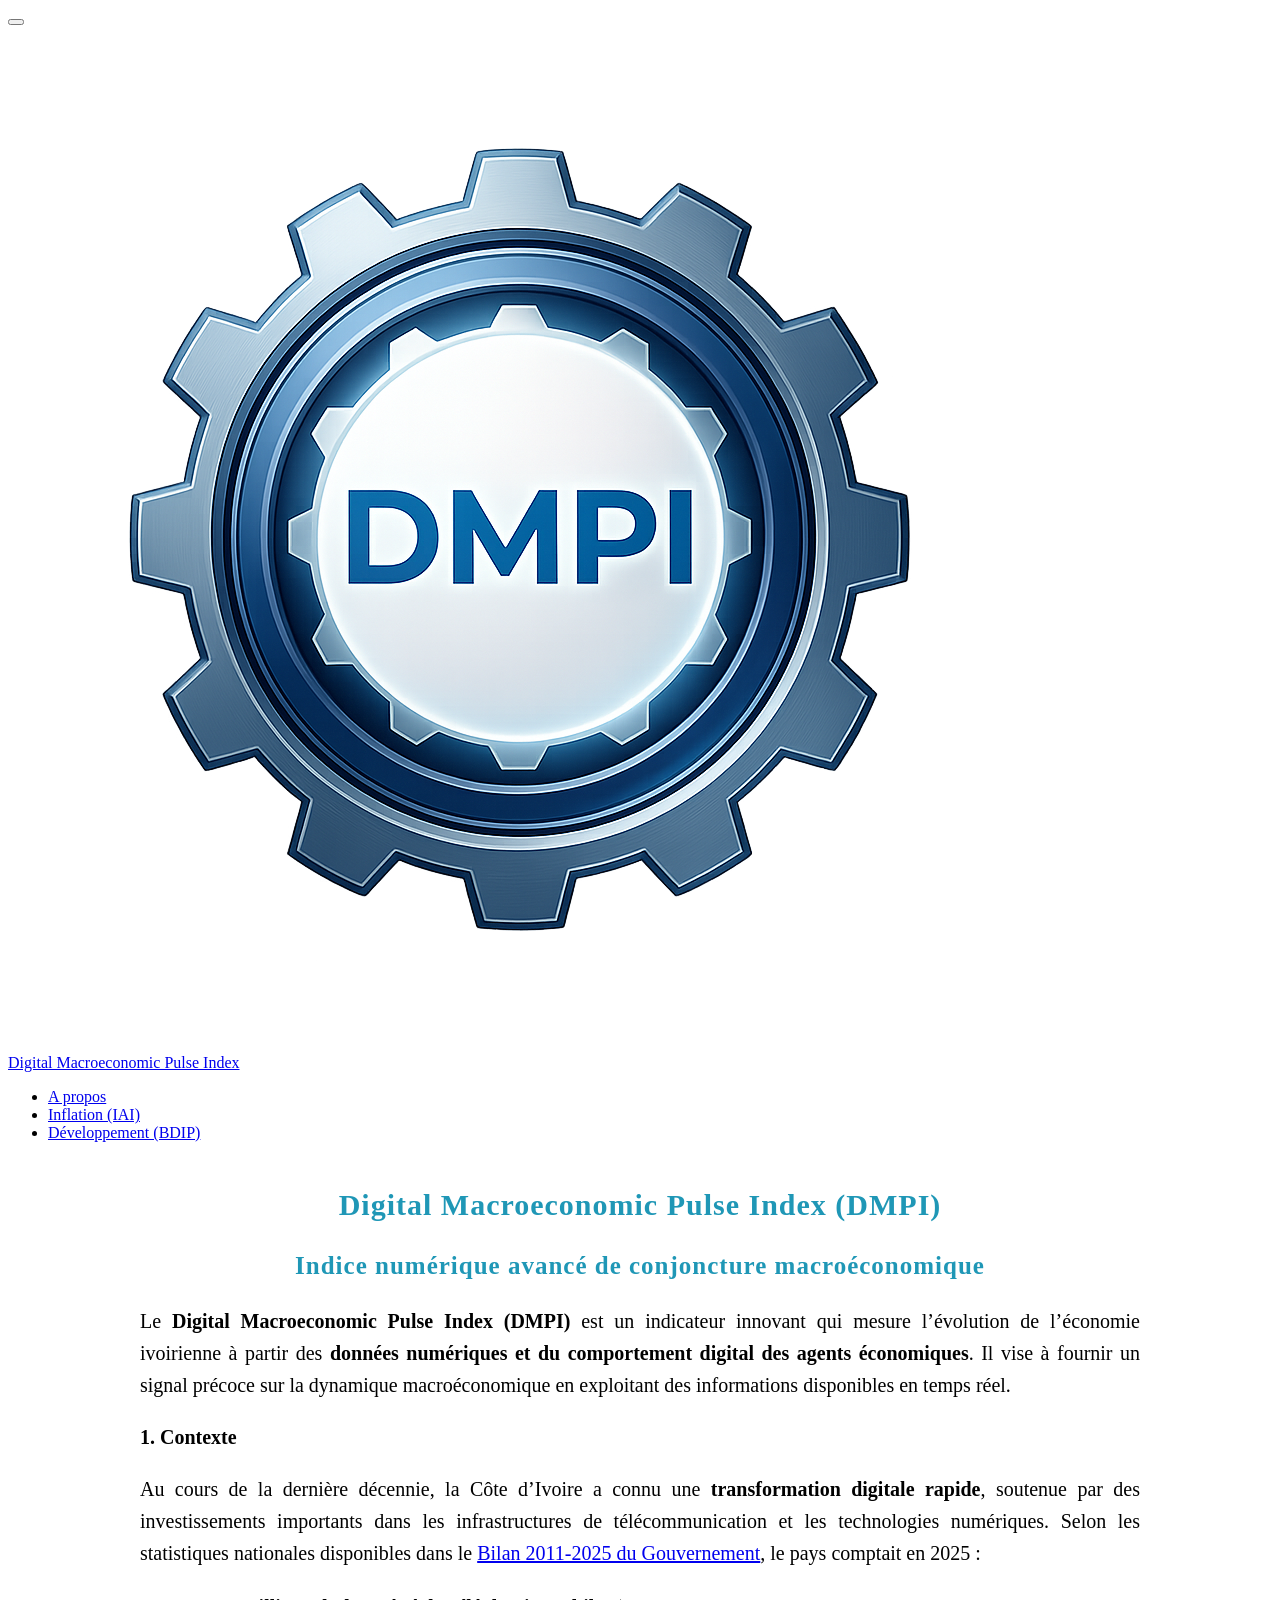
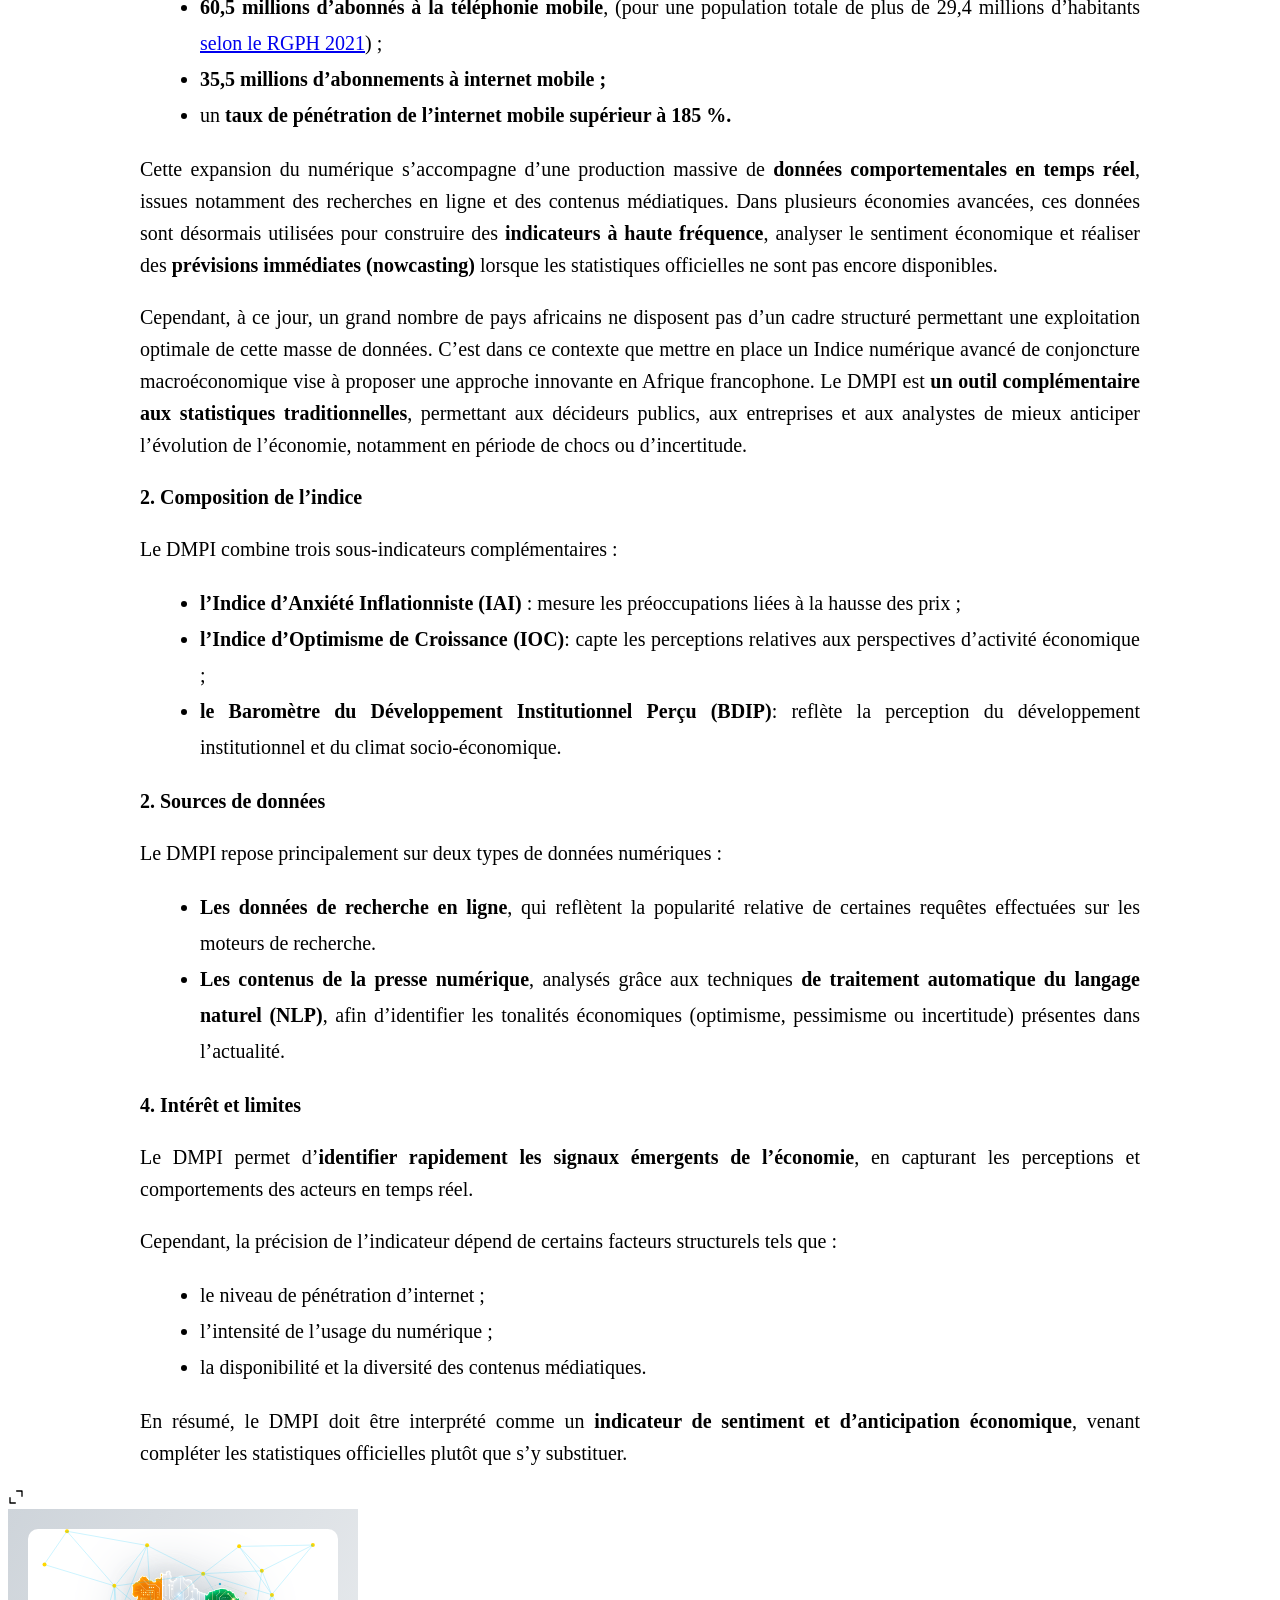
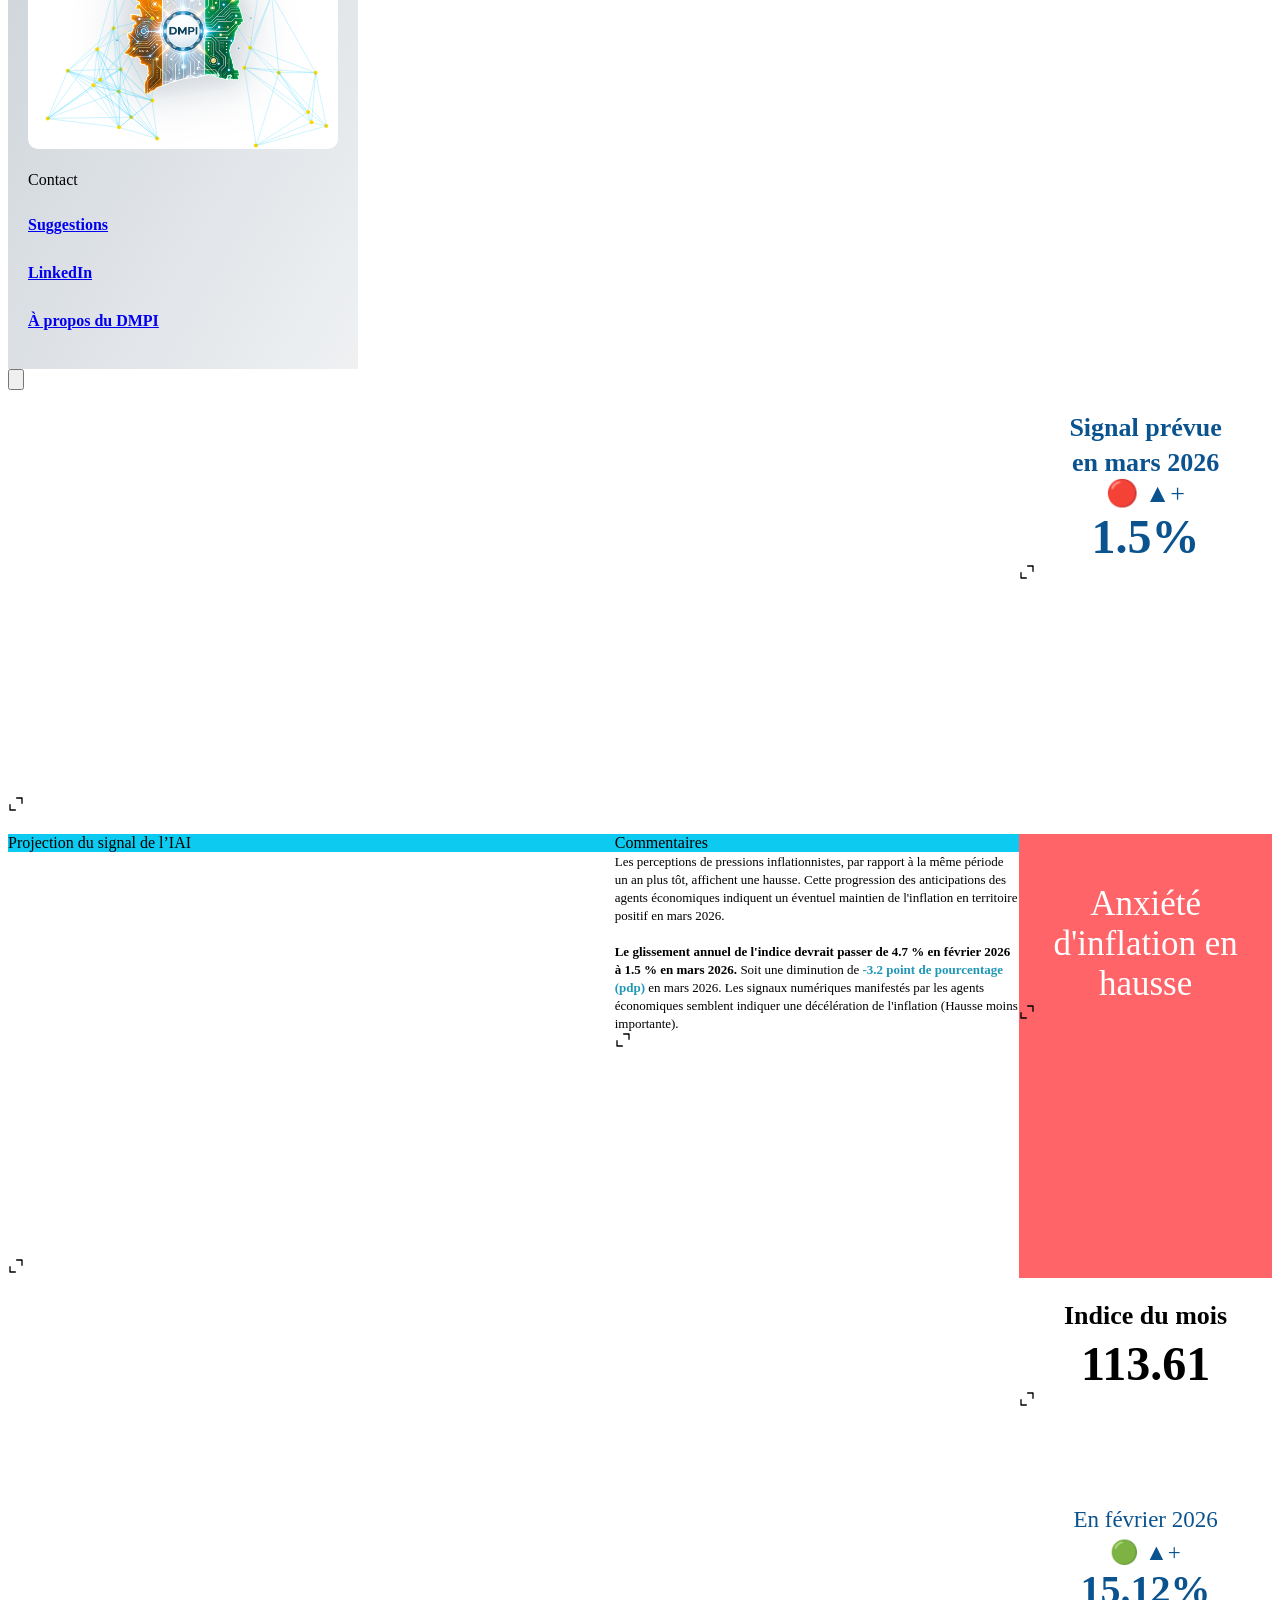
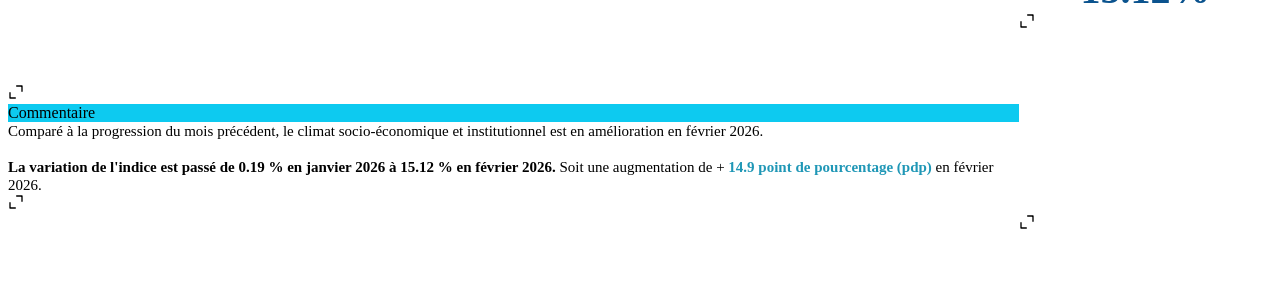
==== index.html @ f4d31604 "Rename dasbord_DMPI_VF_gif9.html to index.html" ====
<!DOCTYPE html>
<html xmlns="http://www.w3.org/1999/xhtml" lang="en" xml:lang="en"><head>

<meta charset="utf-8">
<meta name="generator" content="quarto-1.6.42">

<meta name="viewport" content="width=device-width, initial-scale=1.0, user-scalable=yes">


<title>Digital Macroeconomic Pulse Index</title>
<style>
code{white-space: pre-wrap;}
span.smallcaps{font-variant: small-caps;}
div.columns{display: flex; gap: min(4vw, 1.5em);}
div.column{flex: auto; overflow-x: auto;}
div.hanging-indent{margin-left: 1.5em; text-indent: -1.5em;}
ul.task-list{list-style: none;}
ul.task-list li input[type="checkbox"] {
  width: 0.8em;
  margin: 0 0.8em 0.2em -1em; /* quarto-specific, see https://github.com/quarto-dev/quarto-cli/issues/4556 */ 
  vertical-align: middle;
}
</style>


<script src="dasbord_DMPI_VF_gif9_files/libs/clipboard/clipboard.min.js"></script>
<script src="dasbord_DMPI_VF_gif9_files/libs/quarto-html/quarto.js"></script>
<script src="dasbord_DMPI_VF_gif9_files/libs/quarto-html/popper.min.js"></script>
<script src="dasbord_DMPI_VF_gif9_files/libs/quarto-html/tippy.umd.min.js"></script>
<script src="dasbord_DMPI_VF_gif9_files/libs/quarto-html/anchor.min.js"></script>
<link href="dasbord_DMPI_VF_gif9_files/libs/quarto-html/tippy.css" rel="stylesheet">
<link href="dasbord_DMPI_VF_gif9_files/libs/quarto-html/quarto-syntax-highlighting-2f5df379a58b258e96c21c0638c20c03.css" rel="stylesheet" id="quarto-text-highlighting-styles">
<script src="dasbord_DMPI_VF_gif9_files/libs/bootstrap/bootstrap.min.js"></script>
<link href="dasbord_DMPI_VF_gif9_files/libs/bootstrap/bootstrap-icons.css" rel="stylesheet">
<link href="dasbord_DMPI_VF_gif9_files/libs/bootstrap/bootstrap-1fe56d6693da723f97b913ef6987e799.min.css" rel="stylesheet" append-hash="true" id="quarto-bootstrap" data-mode="light">
<script src="dasbord_DMPI_VF_gif9_files/libs/quarto-dashboard/quarto-dashboard.js"></script>
<script src="dasbord_DMPI_VF_gif9_files/libs/quarto-dashboard/stickythead.js"></script>
<script src="dasbord_DMPI_VF_gif9_files/libs/quarto-dashboard/datatables.min.js" kdttablesentinel="true"></script>
<script src="dasbord_DMPI_VF_gif9_files/libs/quarto-dashboard/pdfmake.min.js" kdttablesentinel="true"></script>
<script src="dasbord_DMPI_VF_gif9_files/libs/quarto-dashboard/vfs_fonts.js" kdttablesentinel="true"></script>
<script src="dasbord_DMPI_VF_gif9_files/libs/quarto-dashboard/web-components.js" type="module"></script>
<script src="dasbord_DMPI_VF_gif9_files/libs/quarto-dashboard/components.js"></script>
<link href="dasbord_DMPI_VF_gif9_files/libs/quarto-dashboard/datatables.min.css" rel="stylesheet" kdttablesentinel="true">
<link href="dasbord_DMPI_VF_gif9_files/libs/htmltools-fill-0.5.8.1/fill.css" rel="stylesheet">

<script src="dasbord_DMPI_VF_gif9_files/libs/htmlwidgets-1.6.4/htmlwidgets.js"></script>

<script src="dasbord_DMPI_VF_gif9_files/libs/plotly-binding-4.11.0/plotly.js"></script>

<script src="dasbord_DMPI_VF_gif9_files/libs/typedarray-0.1/typedarray.min.js"></script>

<script src="dasbord_DMPI_VF_gif9_files/libs/jquery-3.5.1/jquery.min.js"></script>

<link href="dasbord_DMPI_VF_gif9_files/libs/crosstalk-1.2.2/css/crosstalk.min.css" rel="stylesheet">

<script src="dasbord_DMPI_VF_gif9_files/libs/crosstalk-1.2.2/js/crosstalk.min.js"></script>

<link href="dasbord_DMPI_VF_gif9_files/libs/plotly-htmlwidgets-css-2.11.1/plotly-htmlwidgets.css" rel="stylesheet">

<script src="dasbord_DMPI_VF_gif9_files/libs/plotly-main-2.11.1/plotly-latest.min.js"></script>

<script src="dasbord_DMPI_VF_gif9_files/libs/bslib-component-js-0.10.0/components.min.js"></script>

<script src="dasbord_DMPI_VF_gif9_files/libs/bslib-component-js-0.10.0/web-components.min.js" type="module"></script>

<link href="dasbord_DMPI_VF_gif9_files/libs/bslib-component-css-0.10.0/components.css" rel="stylesheet">

<script src="dasbord_DMPI_VF_gif9_files/libs/bslib-tag-require-0.10.0/tag-require.js"></script>



<link rel="stylesheet" href="styles7.css">
</head>

<body class="quarto-dashboard dashboard-fill dashboard-sidebar fullcontent">

<header id="quarto-dashboard-header">
<nav class="navbar navbar-expand-md slim" data-bs-theme="dark">
  <div class="navbar-container container-fluid">
    <button class="navbar-toggler" type="button" data-bs-toggle="collapse" data-bs-target="#dashboard-collapse" aria-controls="dashboard-collapse" aria-expanded="false" aria-label="Toggle navigation">
      <span class="navbar-toggler-icon"></span>
    </button>    


    <div class="navbar-brand-container">       
    <a href="#"><img src="images/dpmicercle2.png" alt="" class="navbar-logo d-inline-block"></a>
      <div class="navbar-title">
        <div class="navbar-title-text"><a href="#">Digital Macroeconomic Pulse Index</a></div>
        
        
      </div>
    </div>
<div id="dashboard-collapse" class="navbar-collapse collapse"><ul class="navbar-nav navbar-nav-scroll me-auto" role="tablist"><li class="nav-item" role="presentation"><a id="tab-a-propos" class="nav-link active" data-bs-toggle="tab" role="tab" data-bs-target="#a-propos" data-scrolling="false" href="#a-propos" aria-controls="a-propos" aria-selected="true"><span class="nav-link-text">A propos</span></a></li><li class="nav-item" role="presentation"><a id="tab-inflation-iai" class="nav-link" data-bs-toggle="tab" role="tab" data-bs-target="#inflation-iai" data-scrolling="false" href="#inflation-iai" aria-controls="inflation-iai" aria-selected="false"><span class="nav-link-text">Inflation (IAI)</span></a></li><li class="nav-item" role="presentation"><a id="tab-développement-bdip" class="nav-link" data-bs-toggle="tab" role="tab" data-bs-target="#développement-bdip" data-scrolling="false" href="#développement-bdip" aria-controls="développement-bdip" aria-selected="false"><span class="nav-link-text">Développement (BDIP)</span></a></li></ul><div class="quarto-dashboard-links"><a class="quarto-dashboard-link" href="undefined"></a></div></div></div>
</nav>
</header>
<div class="page-layout-custom quarto-dashboard-content bslib-gap-spacing html-fill-container bslib-page-fill quarto-dashboard-pages">  

<div class="bslib-grid-item html-fill-item tab-content bslib-grid" data-layout="fill" style="display: grid; grid-template-rows: minmax(3em, 1fr); grid-auto-columns: minmax(0, 1fr);">
<div id="a-propos" class="dashboard-page tab-pane show active html-fill-item html-fill-container dashboard-sidebar-container" data-orientation="row" aria-labelledby="tab-a-propos">
<div class="bslib-sidebar-layout html-fill-item html-fill-container" data-bslib-sidebar-open="desktop" data-bslib-sidebar-init="true" data-bslib-sidebar-border="false" data-bslib-sidebar-border-radius="false"><div class="main html-fill-container html-fill-item"><div class="sidebar-content html-fill-item html-fill-container">
<div class="html-fill-item html-fill-container bslib-grid" style="display: grid; grid-template-columns: minmax(3em, 1fr);
grid-auto-rows: minmax(0, 1fr);">
<div class="html-fill-item html-fill-container bslib-grid" style="display: grid; grid-template-rows: minmax(3em, max-content); grid-auto-columns: minmax(0, 1fr);">
<div class="card html-fill-item html-fill-container bslib-card" data-fill="false" data-bslib-card-init="" data-require-bs-caller="card()" data-full-screen="false">
<div class="card-body html-fill-item html-fill-container">
<div style="max-width: 1000px; margin: auto;" class="html-fill-item html-fill-container">
<p style="text-align: center;color: #1f97b6;
  letter-spacing: 1px;font-size: 30px;font-weight:500;">
<strong>Digital Macroeconomic Pulse Index (DMPI)</strong>
</p>
<p style="text-align: center;color: #1f97b6;
  letter-spacing: 1px;font-size: 25px;font-weight:500;">
<strong>Indice numérique avancé de conjoncture macroéconomique</strong>
</p>
<p style="text-align: justify; font-size: 20px; line-height: 1.6;">
Le <strong>Digital Macroeconomic Pulse Index (DMPI)</strong> est un indicateur innovant qui mesure l’évolution de l’économie ivoirienne à partir des <strong>données numériques et du comportement digital des agents économiques</strong>. Il vise à fournir un signal précoce sur la dynamique macroéconomique en exploitant des informations disponibles en temps réel.
</p>
<p style="text-align: justify; font-size: 20px; line-height: 1.6;">
<strong>1. Contexte </strong>
</p>
<p style="text-align: justify; font-size: 20px; line-height: 1.6;">
Au cours de la dernière décennie, la Côte d’Ivoire a connu une <strong>transformation digitale rapide</strong>, soutenue par des investissements importants dans les infrastructures de télécommunication et les technologies numériques. Selon les statistiques nationales disponibles dans le <a href="https://www.gouv.ci/uploads/publications/175819822877.pdf">Bilan 2011-2025 du Gouvernement</a>, le pays comptait en 2025 :
</p>
<ul style="text-align: justify; font-size: 20px; line-height: 1.8;margin-left: 20px;">
<li>
<strong>60,5 millions d’abonnés à la téléphonie mobile</strong>, (pour une population totale de plus de 29,4 millions d’habitants <a href="https://www.anstat.ci/assets/publications/files/File_val_indicateur1701358694.pdf">selon le RGPH 2021</a>) ;
</li>
<li>
<strong>35,5 millions d’abonnements à internet mobile ;</strong>
</li>
<li>
un <strong>taux de pénétration de l’internet mobile supérieur à 185 %.</strong>
</li>
</ul>
<p style="text-align: justify; font-size: 20px; line-height: 1.6;">
Cette expansion du numérique s’accompagne d’une production massive de <strong>données comportementales en temps réel</strong>, issues notamment des recherches en ligne et des contenus médiatiques. Dans plusieurs économies avancées, ces données sont désormais utilisées pour construire des <strong>indicateurs à haute fréquence</strong>, analyser le sentiment économique et réaliser des <strong>prévisions immédiates (nowcasting)</strong> lorsque les statistiques officielles ne sont pas encore disponibles.
</p>
<p style="text-align: justify; font-size: 20px; line-height: 1.6;">
Cependant, à ce jour, un grand nombre de pays africains ne disposent pas d’un cadre structuré permettant une exploitation optimale de cette masse de données. C’est dans ce contexte que mettre en place un Indice numérique avancé de conjoncture macroéconomique vise à proposer une approche innovante en Afrique francophone. Le DMPI est <strong>un outil complémentaire aux statistiques traditionnelles</strong>, permettant aux décideurs publics, aux entreprises et aux analystes de mieux anticiper l’évolution de l’économie, notamment en période de chocs ou d’incertitude.
</p>
<p style="text-align: justify; font-size: 20px; line-height: 1.6;">
<strong>2. Composition de l’indice</strong>
</p>
<p style="text-align: justify; font-size: 20px; line-height: 1.6;">
Le DMPI combine trois sous-indicateurs complémentaires :
</p>
<ul style="text-align: justify; font-size: 20px; line-height: 1.8;margin-left: 20px;">
<li>
<strong>l’Indice d’Anxiété Inflationniste (IAI)</strong> : mesure les préoccupations liées à la hausse des prix ;
</li>
<li>
<strong>l’Indice d’Optimisme de Croissance (IOC)</strong>: capte les perceptions relatives aux perspectives d’activité économique ;
</li>
<li>
<strong>le Baromètre du Développement Institutionnel Perçu (BDIP)</strong>: reflète la perception du développement institutionnel et du climat socio-économique.
</li>
</ul>
<p style="text-align: justify; font-size: 20px; line-height: 1.6;">
<strong>2. Sources de données</strong>
</p>
<p style="text-align: justify; font-size: 20px; line-height: 1.6;">
Le DMPI repose principalement sur deux types de données numériques :
</p>
<ul style="text-align: justify; font-size: 20px; line-height: 1.8;margin-left: 20px;">
<li>
<strong>Les données de recherche en ligne</strong>, qui reflètent la popularité relative de certaines requêtes effectuées sur les moteurs de recherche.
</li>
<li>
<strong>Les contenus de la presse numérique</strong>, analysés grâce aux techniques <strong>de traitement automatique du langage naturel (NLP)</strong>, afin d’identifier les tonalités économiques (optimisme, pessimisme ou incertitude) présentes dans l’actualité.
</li>
</ul>
<p style="text-align: justify; font-size: 20px; line-height: 1.6;">
<strong>4. Intérêt et limites</strong>
</p>
<p style="text-align: justify; font-size: 20px; line-height: 1.6;">
Le DMPI permet d’<strong>identifier rapidement les signaux émergents de l’économie</strong>, en capturant les perceptions et comportements des acteurs en temps réel.
</p>
<p style="text-align: justify; font-size: 20px; line-height: 1.6;">
Cependant, la précision de l’indicateur dépend de certains facteurs structurels tels que :
</p>
<ul style="text-align: justify; font-size: 20px; line-height: 1.8;margin-left: 20px;">
<li>
le niveau de pénétration d’internet ;
</li>
<li>
l’intensité de l’usage du numérique ;
</li>
<li>
la disponibilité et la diversité des contenus médiatiques.
</li>
</ul>
<p style="text-align: justify; font-size: 20px; line-height: 1.6;">
En résumé, le DMPI doit être interprété comme un <strong>indicateur de sentiment et d’anticipation économique</strong>, venant compléter les statistiques officielles plutôt que s’y substituer.
</p>
</div>
</div>
<bslib-tooltip placement="auto" bsoptions="[]" data-require-bs-version="5" data-require-bs-caller="tooltip()">
    <template>Expand</template>
    <span class="bslib-full-screen-enter badge rounded-pill">
        <svg xmlns="http://www.w3.org/2000/svg" viewbox="0 0 24 24" style="height:1em;width:1em;" aria-hidden="true" role="img"><path d="M20 5C20 4.4 19.6 4 19 4H13C12.4 4 12 3.6 12 3C12 2.4 12.4 2 13 2H21C21.6 2 22 2.4 22 3V11C22 11.6 21.6 12 21 12C20.4 12 20 11.6 20 11V5ZM4 19C4 19.6 4.4 20 5 20H11C11.6 20 12 20.4 12 21C12 21.6 11.6 22 11 22H3C2.4 22 2 21.6 2 21V13C2 12.4 2.4 12 3 12C3.6 12 4 12.4 4 13V19Z"></path></svg>
    </span>
</bslib-tooltip><script data-bslib-card-init="">bslib.Card.initializeAllCards();</script></div>
</div>
</div>
</div></div><aside id="bslib-sidebar-1" class="sidebar html-fill-container html-fill-item"><div class="html-fill-item html-fill-container">
<section id="section" height="40%">
<div class="h3">

</div>
<div class="dmpi-network">
<canvas id="network-canvas">
</canvas>
<div class="logo-box">
<img src="dmpilogo211.png" class="dmpi-logo">
<div class="dmpi-title">

</div>
</div>
</div>
</section>
<section id="section-1" height="30%">
<div class="h3">

</div>
</section>
<section id="contact" height="30%">
<div class="h3">
Contact
</div>
<p><i class="bi bi-envelope-arrow-up"></i> <a href="mailto:tanoh.ghislain.gt@gmail.com"><strong>Suggestions</strong></a></p>
<p><i class="bi bi-linkedin"></i> <a href="https://www.linkedin.com/in/ghislain-tanoh-521a2967"><strong>LinkedIn</strong></a></p>
<p><i class="bi bi-file-text-fill"></i> <a href="apropos_DMPI.pdf"><strong>À propos du DMPI</strong></a></p>
</section>
</div></aside>
<button class="collapse-toggle" type="button" title="Toggle sidebar" aria-expanded="true" aria-controls="bslib-sidebar-1">
    <svg xmlns="http://www.w3.org/2000/svg" viewbox="0 0 16 16" class="bi bi-chevron-left collapse-icon" style="fill:currentColor;" aria-hidden="true" role="img">
      <path fill-rule="evenodd" d="M11.354 1.646a.5.5 0 0 1 0 .708L5.707 8l5.647 5.646a.5.5 0 0 1-.708.708l-6-6a.5.5 0 0 1 0-.708l6-6a.5.5 0 0 1 .708 0z"></path>
    </svg>
</button>
<script data-bslib-sidebar-init="">
bslib.Sidebar.initCollapsibleAll()
</script>
</div>
</div>
<div id="inflation-iai" class="dashboard-page tab-pane grid-skip html-fill-item html-fill-container" data-orientation="rows" aria-labelledby="tab-inflation-iai">
<div class="html-fill-item html-fill-container bslib-grid" style="display: grid; grid-template-rows: minmax(3em, 1fr); grid-auto-columns: minmax(0, 1fr);">
<div class="html-fill-item html-fill-container bslib-grid" style="display: grid; grid-template-columns: minmax(3em, 80fr) minmax(3em, 20fr);
grid-auto-rows: minmax(0, 1fr);">
<div class="html-fill-item html-fill-container bslib-grid" style="display: grid; grid-template-rows: minmax(3em, 50fr) minmax(3em, 50fr); grid-auto-columns: minmax(0, 1fr);">
<div class="html-fill-item html-fill-container bslib-grid" style="display: grid; grid-template-columns: minmax(3em, 1fr);
grid-auto-rows: minmax(0, 1fr);">
<div class="card cell html-fill-item html-fill-container bslib-card" data-bslib-card-init="" data-require-bs-caller="card()" data-full-screen="false">
<div class="card-body html-fill-item html-fill-container">
<div class="cell-output-display html-fill-item html-fill-container">
<div class="plotly html-widget html-fill-item html-fill-container" id="htmlwidget-2219048bd7d6d3611c3c" style="width:100%;height:406px;"></div>
<script type="application/json" data-for="htmlwidget-2219048bd7d6d3611c3c">{"x":{"data":[{"x":[16801,16847.632911392404,16894.265822784811,16940.898734177215,16987.531645569619,17034.164556962027,17080.797468354431,17127.430379746835,17174.063291139242,17220.696202531646,17267.32911392405,17313.962025316454,17360.594936708861,17407.227848101265,17453.860759493669,17500.493670886077,17547.126582278481,17593.759493670885,17640.392405063292,17687.025316455696,17733.6582278481,17780.291139240508,17826.924050632912,17873.556962025315,17920.189873417723,17966.822784810127,18013.455696202531,18060.088607594938,18106.721518987342,18153.354430379746,18199.987341772154,18246.620253164558,18293.253164556962,18339.886075949365,18386.518987341773,18433.151898734177,18479.784810126581,18526.417721518988,18573.050632911392,18619.683544303796,18666.316455696204,18712.949367088608,18759.582278481012,18806.215189873419,18852.848101265823,18899.481012658227,18946.113924050631,18992.746835443038,19039.379746835442,19086.012658227846,19132.645569620254,19179.278481012658,19225.911392405062,19272.544303797469,19319.177215189873,19365.810126582277,19412.443037974685,19459.075949367088,19505.708860759492,19552.3417721519,19598.974683544304,19645.607594936708,19692.240506329115,19738.873417721519,19785.506329113923,19832.139240506331,19878.772151898735,19925.405063291139,19972.037974683546,20018.67088607595,20065.303797468354,20111.936708860761,20158.569620253165,20205.202531645569,20251.835443037973,20298.468354430381,20345.101265822785,20391.734177215189,20438.367088607596,20485],"y":[7.1880673701323481,6.7094501913330715,6.2520653770849837,5.8167882699015117,5.4044942122959725,5.0160585467816956,4.6523566158720913,4.3142637620804862,4.0026553279202099,3.7184066559046673,3.4624506136555686,3.2364702587016208,3.0392709545420091,2.8686350190715704,2.7223447701850905,2.5981825257773661,2.4939306037432183,2.4073713219774411,2.3362869983748329,2.2784599508302081,2.2368564606403103,2.2460520144698193,2.3047597932399553,2.4031013316492786,2.5311981643963639,2.6791718261797541,2.8371438516980225,2.9952357756497436,3.1435691327334556,3.2722654576477348,3.389309604282146,3.5473503294421866,3.7409192237635756,3.9590200772388426,4.1906566798605356,4.424832821621143,4.6505522925132103,4.8568188825292831,5.032636381661856,5.1670085799034746,5.274882526052262,5.395586747884181,5.5204905552156385,5.6397471841902043,5.7435098709514154,5.8219318516428427,5.8651663624080443,5.8633666393905761,5.8066859187339954,5.685277436581865,5.4893473738081271,5.2179416318066192,4.8850077641272982,4.5057942082559626,4.0955494016784995,3.6695217818807118,3.2429597863483957,2.8311118525674455,2.4492264180236583,2.1125519202028382,1.8205993134840792,1.5227090919415771,1.2150030871060074,0.89912306311944135,0.57671078412387866,0.24940801426131709,-0.081143482326169081,-0.41330194149658117,-0.74542559910792283,-1.0758726910181182,-1.4028870876705803,-1.7259298746132177,-2.0458149539855817,-2.3633799186387217,-2.6794623614236612,-2.9948998751914497,-3.310530052793061,-3.6271904870795444,-3.945718770901947,-4.2669524971112462],"text":["date: 16801.00<br />GA_calc:  7.18806737<br />colour: Tendance de l'IAI calculé","date: 16847.63<br />GA_calc:  6.70945019<br />colour: Tendance de l'IAI calculé","date: 16894.27<br />GA_calc:  6.25206538<br />colour: Tendance de l'IAI calculé","date: 16940.90<br />GA_calc:  5.81678827<br />colour: Tendance de l'IAI calculé","date: 16987.53<br />GA_calc:  5.40449421<br />colour: Tendance de l'IAI calculé","date: 17034.16<br />GA_calc:  5.01605855<br />colour: Tendance de l'IAI calculé","date: 17080.80<br />GA_calc:  4.65235662<br />colour: Tendance de l'IAI calculé","date: 17127.43<br />GA_calc:  4.31426376<br />colour: Tendance de l'IAI calculé","date: 17174.06<br />GA_calc:  4.00265533<br />colour: Tendance de l'IAI calculé","date: 17220.70<br />GA_calc:  3.71840666<br />colour: Tendance de l'IAI calculé","date: 17267.33<br />GA_calc:  3.46245061<br />colour: Tendance de l'IAI calculé","date: 17313.96<br />GA_calc:  3.23647026<br />colour: Tendance de l'IAI calculé","date: 17360.59<br />GA_calc:  3.03927095<br />colour: Tendance de l'IAI calculé","date: 17407.23<br />GA_calc:  2.86863502<br />colour: Tendance de l'IAI calculé","date: 17453.86<br />GA_calc:  2.72234477<br />colour: Tendance de l'IAI calculé","date: 17500.49<br />GA_calc:  2.59818253<br />colour: Tendance de l'IAI calculé","date: 17547.13<br />GA_calc:  2.49393060<br />colour: Tendance de l'IAI calculé","date: 17593.76<br />GA_calc:  2.40737132<br />colour: Tendance de l'IAI calculé","date: 17640.39<br />GA_calc:  2.33628700<br />colour: Tendance de l'IAI calculé","date: 17687.03<br />GA_calc:  2.27845995<br />colour: Tendance de l'IAI calculé","date: 17733.66<br />GA_calc:  2.23685646<br />colour: Tendance de l'IAI calculé","date: 17780.29<br />GA_calc:  2.24605201<br />colour: Tendance de l'IAI calculé","date: 17826.92<br />GA_calc:  2.30475979<br />colour: Tendance de l'IAI calculé","date: 17873.56<br />GA_calc:  2.40310133<br />colour: Tendance de l'IAI calculé","date: 17920.19<br />GA_calc:  2.53119816<br />colour: Tendance de l'IAI calculé","date: 17966.82<br />GA_calc:  2.67917183<br />colour: Tendance de l'IAI calculé","date: 18013.46<br />GA_calc:  2.83714385<br />colour: Tendance de l'IAI calculé","date: 18060.09<br />GA_calc:  2.99523578<br />colour: Tendance de l'IAI calculé","date: 18106.72<br />GA_calc:  3.14356913<br />colour: Tendance de l'IAI calculé","date: 18153.35<br />GA_calc:  3.27226546<br />colour: Tendance de l'IAI calculé","date: 18199.99<br />GA_calc:  3.38930960<br />colour: Tendance de l'IAI calculé","date: 18246.62<br />GA_calc:  3.54735033<br />colour: Tendance de l'IAI calculé","date: 18293.25<br />GA_calc:  3.74091922<br />colour: Tendance de l'IAI calculé","date: 18339.89<br />GA_calc:  3.95902008<br />colour: Tendance de l'IAI calculé","date: 18386.52<br />GA_calc:  4.19065668<br />colour: Tendance de l'IAI calculé","date: 18433.15<br />GA_calc:  4.42483282<br />colour: Tendance de l'IAI calculé","date: 18479.78<br />GA_calc:  4.65055229<br />colour: Tendance de l'IAI calculé","date: 18526.42<br />GA_calc:  4.85681888<br />colour: Tendance de l'IAI calculé","date: 18573.05<br />GA_calc:  5.03263638<br />colour: Tendance de l'IAI calculé","date: 18619.68<br />GA_calc:  5.16700858<br />colour: Tendance de l'IAI calculé","date: 18666.32<br />GA_calc:  5.27488253<br />colour: Tendance de l'IAI calculé","date: 18712.95<br />GA_calc:  5.39558675<br />colour: Tendance de l'IAI calculé","date: 18759.58<br />GA_calc:  5.52049056<br />colour: Tendance de l'IAI calculé","date: 18806.22<br />GA_calc:  5.63974718<br />colour: Tendance de l'IAI calculé","date: 18852.85<br />GA_calc:  5.74350987<br />colour: Tendance de l'IAI calculé","date: 18899.48<br />GA_calc:  5.82193185<br />colour: Tendance de l'IAI calculé","date: 18946.11<br />GA_calc:  5.86516636<br />colour: Tendance de l'IAI calculé","date: 18992.75<br />GA_calc:  5.86336664<br />colour: Tendance de l'IAI calculé","date: 19039.38<br />GA_calc:  5.80668592<br />colour: Tendance de l'IAI calculé","date: 19086.01<br />GA_calc:  5.68527744<br />colour: Tendance de l'IAI calculé","date: 19132.65<br />GA_calc:  5.48934737<br />colour: Tendance de l'IAI calculé","date: 19179.28<br />GA_calc:  5.21794163<br />colour: Tendance de l'IAI calculé","date: 19225.91<br />GA_calc:  4.88500776<br />colour: Tendance de l'IAI calculé","date: 19272.54<br />GA_calc:  4.50579421<br />colour: Tendance de l'IAI calculé","date: 19319.18<br />GA_calc:  4.09554940<br />colour: Tendance de l'IAI calculé","date: 19365.81<br />GA_calc:  3.66952178<br />colour: Tendance de l'IAI calculé","date: 19412.44<br />GA_calc:  3.24295979<br />colour: Tendance de l'IAI calculé","date: 19459.08<br />GA_calc:  2.83111185<br />colour: Tendance de l'IAI calculé","date: 19505.71<br />GA_calc:  2.44922642<br />colour: Tendance de l'IAI calculé","date: 19552.34<br />GA_calc:  2.11255192<br />colour: Tendance de l'IAI calculé","date: 19598.97<br />GA_calc:  1.82059931<br />colour: Tendance de l'IAI calculé","date: 19645.61<br />GA_calc:  1.52270909<br />colour: Tendance de l'IAI calculé","date: 19692.24<br />GA_calc:  1.21500309<br />colour: Tendance de l'IAI calculé","date: 19738.87<br />GA_calc:  0.89912306<br />colour: Tendance de l'IAI calculé","date: 19785.51<br />GA_calc:  0.57671078<br />colour: Tendance de l'IAI calculé","date: 19832.14<br />GA_calc:  0.24940801<br />colour: Tendance de l'IAI calculé","date: 19878.77<br />GA_calc: -0.08114348<br />colour: Tendance de l'IAI calculé","date: 19925.41<br />GA_calc: -0.41330194<br />colour: Tendance de l'IAI calculé","date: 19972.04<br />GA_calc: -0.74542560<br />colour: Tendance de l'IAI calculé","date: 20018.67<br />GA_calc: -1.07587269<br />colour: Tendance de l'IAI calculé","date: 20065.30<br />GA_calc: -1.40288709<br />colour: Tendance de l'IAI calculé","date: 20111.94<br />GA_calc: -1.72592987<br />colour: Tendance de l'IAI calculé","date: 20158.57<br />GA_calc: -2.04581495<br />colour: Tendance de l'IAI calculé","date: 20205.20<br />GA_calc: -2.36337992<br />colour: Tendance de l'IAI calculé","date: 20251.84<br />GA_calc: -2.67946236<br />colour: Tendance de l'IAI calculé","date: 20298.47<br />GA_calc: -2.99489988<br />colour: Tendance de l'IAI calculé","date: 20345.10<br />GA_calc: -3.31053005<br />colour: Tendance de l'IAI calculé","date: 20391.73<br />GA_calc: -3.62719049<br />colour: Tendance de l'IAI calculé","date: 20438.37<br />GA_calc: -3.94571877<br />colour: Tendance de l'IAI calculé","date: 20485.00<br />GA_calc: -4.26695250<br />colour: Tendance de l'IAI calculé"],"type":"scatter","mode":"lines","name":"Tendance de l'IAI calculé","line":{"width":3.0236220472440949,"color":"rgba(140,38,75,1)","dash":"dashdot"},"hoveron":"points","legendgroup":"Tendance de l'IAI calculé","showlegend":true,"xaxis":"x","yaxis":"y","hoverinfo":"text","frame":null,"hovertemplate":"%{y:.1f} <extra><\/extra>"},{"x":[16801,16832,16861,16892,16922,16953,16983,17014,17045,17075,17106,17136,17167,17198,17226,17257,17287,17318,17348,17379,17410,17440,17471,17501,17532,17563,17591,17622,17652,17683,17713,17744,17775,17805,17836,17866,17897,17928,17956,17987,18017,18048,18078,18109,18140,18170,18201,18231,18262,18293,18322,18353,18383,18414,18444,18475,18506,18536,18567,18597,18628,18659,18687,18718,18748,18779,18809,18840,18871,18901,18932,18962,18993,19024,19052,19083,19113,19144,19174,19205,19236,19266,19297,19327,19358,19389,19417,19448,19478,19509,19539,19570,19601,19631,19662,19692,19723,19754,19783,19814,19844,19875,19905,19936,19967,19997,20028,20058,20089,20120,20148,20179,20209,20240,20270,20301,20332,20362,20393,20423,20454,20485],"y":[0.29152,0.86007999999999996,0.89183000000000001,2.0318000000000001,2.30945,0.86560999999999999,0.42043000000000003,-0.43035000000000001,0.65022000000000002,0.58687999999999996,0.37119000000000002,-0.21937999999999999,0.49393999999999999,0.62334000000000001,0.29021000000000002,-0.62466999999999995,-1.43926,-0.39563999999999999,0.32473000000000002,0.80384,1.41584,1.21221,0.94840999999999998,1.24614,0.57010000000000005,0.45569999999999999,0.33195000000000002,0.42720999999999998,0.71494000000000002,0.74777000000000005,0.41136,0.84624999999999995,0.65122999999999998,0.91508,0.81427000000000005,0.60216000000000003,0.76593999999999995,0.34759000000000001,0.57799,0.74046000000000001,0.84560999999999997,1.24281,1.1791400000000001,0.40027000000000001,0.50580999999999998,0.26939000000000002,1.24997,1.5660400000000001,1.99257,2.5718999999999999,2.4255100000000001,2.3481800000000002,2.3005200000000001,2.8090700000000002,2.734,2.7312799999999999,1.9259299999999999,3.0604800000000001,1.7417400000000001,2.3115199999999998,2.2877399999999999,3.2306900000000001,3.3386800000000001,3.8999000000000001,4.1821799999999998,3.54067,3.9207000000000001,4.7190799999999999,5.2137399999999996,4.4731300000000003,5.4987199999999996,5.5789200000000001,5.6015800000000002,4.5857700000000001,4.48001,4.02339,3.5209600000000001,5.4164099999999999,5.4109699999999998,6.1703000000000001,6.2797200000000002,6.33866,5.7314800000000004,5.2119200000000001,4.7969499999999998,4.8557300000000003,5.2151800000000001,5.2259000000000002,4.7910000000000004,4.1427199999999997,4.5551300000000001,3.6242999999999999,4.2320000000000002,3.5722700000000001,3.6672899999999999,3.86429,3.07531,3.5312800000000002,3.76823,3.6414200000000001,4.9219299999999997,4.0139800000000001,3.9681099999999998,4.5208700000000004,2.7791999999999999,2.6232500000000001,2.5457700000000001,2.0682399999999999,1.728247324,0.73303596299999996,0.51343259900000005,0.75853345500000002,-0.140876062,-0.56793215399999997,-0.84572246799999995,0.060112533000000003,-0.210684186,0.32343482699999998,0.040059998999999999,0.060112533000000003,1.4148799999999999,1.4148799999999999],"text":["date: 2016-01-01<br />GA_off:  0.29152000<br />colour: Inflation officielle (ANStat-Côte d'Ivoire)","date: 2016-02-01<br />GA_off:  0.86008000<br />colour: Inflation officielle (ANStat-Côte d'Ivoire)","date: 2016-03-01<br />GA_off:  0.89183000<br />colour: Inflation officielle (ANStat-Côte d'Ivoire)","date: 2016-04-01<br />GA_off:  2.03180000<br />colour: Inflation officielle (ANStat-Côte d'Ivoire)","date: 2016-05-01<br />GA_off:  2.30945000<br />colour: Inflation officielle (ANStat-Côte d'Ivoire)","date: 2016-06-01<br />GA_off:  0.86561000<br />colour: Inflation officielle (ANStat-Côte d'Ivoire)","date: 2016-07-01<br />GA_off:  0.42043000<br />colour: Inflation officielle (ANStat-Côte d'Ivoire)","date: 2016-08-01<br />GA_off: -0.43035000<br />colour: Inflation officielle (ANStat-Côte d'Ivoire)","date: 2016-09-01<br />GA_off:  0.65022000<br />colour: Inflation officielle (ANStat-Côte d'Ivoire)","date: 2016-10-01<br />GA_off:  0.58688000<br />colour: Inflation officielle (ANStat-Côte d'Ivoire)","date: 2016-11-01<br />GA_off:  0.37119000<br />colour: Inflation officielle (ANStat-Côte d'Ivoire)","date: 2016-12-01<br />GA_off: -0.21938000<br />colour: Inflation officielle (ANStat-Côte d'Ivoire)","date: 2017-01-01<br />GA_off:  0.49394000<br />colour: Inflation officielle (ANStat-Côte d'Ivoire)","date: 2017-02-01<br />GA_off:  0.62334000<br />colour: Inflation officielle (ANStat-Côte d'Ivoire)","date: 2017-03-01<br />GA_off:  0.29021000<br />colour: Inflation officielle (ANStat-Côte d'Ivoire)","date: 2017-04-01<br />GA_off: -0.62467000<br />colour: Inflation officielle (ANStat-Côte d'Ivoire)","date: 2017-05-01<br />GA_off: -1.43926000<br />colour: Inflation officielle (ANStat-Côte d'Ivoire)","date: 2017-06-01<br />GA_off: -0.39564000<br />colour: Inflation officielle (ANStat-Côte d'Ivoire)","date: 2017-07-01<br />GA_off:  0.32473000<br />colour: Inflation officielle (ANStat-Côte d'Ivoire)","date: 2017-08-01<br />GA_off:  0.80384000<br />colour: Inflation officielle (ANStat-Côte d'Ivoire)","date: 2017-09-01<br />GA_off:  1.41584000<br />colour: Inflation officielle (ANStat-Côte d'Ivoire)","date: 2017-10-01<br />GA_off:  1.21221000<br />colour: Inflation officielle (ANStat-Côte d'Ivoire)","date: 2017-11-01<br />GA_off:  0.94841000<br />colour: Inflation officielle (ANStat-Côte d'Ivoire)","date: 2017-12-01<br />GA_off:  1.24614000<br />colour: Inflation officielle (ANStat-Côte d'Ivoire)","date: 2018-01-01<br />GA_off:  0.57010000<br />colour: Inflation officielle (ANStat-Côte d'Ivoire)","date: 2018-02-01<br />GA_off:  0.45570000<br />colour: Inflation officielle (ANStat-Côte d'Ivoire)","date: 2018-03-01<br />GA_off:  0.33195000<br />colour: Inflation officielle (ANStat-Côte d'Ivoire)","date: 2018-04-01<br />GA_off:  0.42721000<br />colour: Inflation officielle (ANStat-Côte d'Ivoire)","date: 2018-05-01<br />GA_off:  0.71494000<br />colour: Inflation officielle (ANStat-Côte d'Ivoire)","date: 2018-06-01<br />GA_off:  0.74777000<br />colour: Inflation officielle (ANStat-Côte d'Ivoire)","date: 2018-07-01<br />GA_off:  0.41136000<br />colour: Inflation officielle (ANStat-Côte d'Ivoire)","date: 2018-08-01<br />GA_off:  0.84625000<br />colour: Inflation officielle (ANStat-Côte d'Ivoire)","date: 2018-09-01<br />GA_off:  0.65123000<br />colour: Inflation officielle (ANStat-Côte d'Ivoire)","date: 2018-10-01<br />GA_off:  0.91508000<br />colour: Inflation officielle (ANStat-Côte d'Ivoire)","date: 2018-11-01<br />GA_off:  0.81427000<br />colour: Inflation officielle (ANStat-Côte d'Ivoire)","date: 2018-12-01<br />GA_off:  0.60216000<br />colour: Inflation officielle (ANStat-Côte d'Ivoire)","date: 2019-01-01<br />GA_off:  0.76594000<br />colour: Inflation officielle (ANStat-Côte d'Ivoire)","date: 2019-02-01<br />GA_off:  0.34759000<br />colour: Inflation officielle (ANStat-Côte d'Ivoire)","date: 2019-03-01<br />GA_off:  0.57799000<br />colour: Inflation officielle (ANStat-Côte d'Ivoire)","date: 2019-04-01<br />GA_off:  0.74046000<br />colour: Inflation officielle (ANStat-Côte d'Ivoire)","date: 2019-05-01<br />GA_off:  0.84561000<br />colour: Inflation officielle (ANStat-Côte d'Ivoire)","date: 2019-06-01<br />GA_off:  1.24281000<br />colour: Inflation officielle (ANStat-Côte d'Ivoire)","date: 2019-07-01<br />GA_off:  1.17914000<br />colour: Inflation officielle (ANStat-Côte d'Ivoire)","date: 2019-08-01<br />GA_off:  0.40027000<br />colour: Inflation officielle (ANStat-Côte d'Ivoire)","date: 2019-09-01<br />GA_off:  0.50581000<br />colour: Inflation officielle (ANStat-Côte d'Ivoire)","date: 2019-10-01<br />GA_off:  0.26939000<br />colour: Inflation officielle (ANStat-Côte d'Ivoire)","date: 2019-11-01<br />GA_off:  1.24997000<br />colour: Inflation officielle (ANStat-Côte d'Ivoire)","date: 2019-12-01<br />GA_off:  1.56604000<br />colour: Inflation officielle (ANStat-Côte d'Ivoire)","date: 2020-01-01<br />GA_off:  1.99257000<br />colour: Inflation officielle (ANStat-Côte d'Ivoire)","date: 2020-02-01<br />GA_off:  2.57190000<br />colour: Inflation officielle (ANStat-Côte d'Ivoire)","date: 2020-03-01<br />GA_off:  2.42551000<br />colour: Inflation officielle (ANStat-Côte d'Ivoire)","date: 2020-04-01<br />GA_off:  2.34818000<br />colour: Inflation officielle (ANStat-Côte d'Ivoire)","date: 2020-05-01<br />GA_off:  2.30052000<br />colour: Inflation officielle (ANStat-Côte d'Ivoire)","date: 2020-06-01<br />GA_off:  2.80907000<br />colour: Inflation officielle (ANStat-Côte d'Ivoire)","date: 2020-07-01<br />GA_off:  2.73400000<br />colour: Inflation officielle (ANStat-Côte d'Ivoire)","date: 2020-08-01<br />GA_off:  2.73128000<br />colour: Inflation officielle (ANStat-Côte d'Ivoire)","date: 2020-09-01<br />GA_off:  1.92593000<br />colour: Inflation officielle (ANStat-Côte d'Ivoire)","date: 2020-10-01<br />GA_off:  3.06048000<br />colour: Inflation officielle (ANStat-Côte d'Ivoire)","date: 2020-11-01<br />GA_off:  1.74174000<br />colour: Inflation officielle (ANStat-Côte d'Ivoire)","date: 2020-12-01<br />GA_off:  2.31152000<br />colour: Inflation officielle (ANStat-Côte d'Ivoire)","date: 2021-01-01<br />GA_off:  2.28774000<br />colour: Inflation officielle (ANStat-Côte d'Ivoire)","date: 2021-02-01<br />GA_off:  3.23069000<br />colour: Inflation officielle (ANStat-Côte d'Ivoire)","date: 2021-03-01<br />GA_off:  3.33868000<br />colour: Inflation officielle (ANStat-Côte d'Ivoire)","date: 2021-04-01<br />GA_off:  3.89990000<br />colour: Inflation officielle (ANStat-Côte d'Ivoire)","date: 2021-05-01<br />GA_off:  4.18218000<br />colour: Inflation officielle (ANStat-Côte d'Ivoire)","date: 2021-06-01<br />GA_off:  3.54067000<br />colour: Inflation officielle (ANStat-Côte d'Ivoire)","date: 2021-07-01<br />GA_off:  3.92070000<br />colour: Inflation officielle (ANStat-Côte d'Ivoire)","date: 2021-08-01<br />GA_off:  4.71908000<br />colour: Inflation officielle (ANStat-Côte d'Ivoire)","date: 2021-09-01<br />GA_off:  5.21374000<br />colour: Inflation officielle (ANStat-Côte d'Ivoire)","date: 2021-10-01<br />GA_off:  4.47313000<br />colour: Inflation officielle (ANStat-Côte d'Ivoire)","date: 2021-11-01<br />GA_off:  5.49872000<br />colour: Inflation officielle (ANStat-Côte d'Ivoire)","date: 2021-12-01<br />GA_off:  5.57892000<br />colour: Inflation officielle (ANStat-Côte d'Ivoire)","date: 2022-01-01<br />GA_off:  5.60158000<br />colour: Inflation officielle (ANStat-Côte d'Ivoire)","date: 2022-02-01<br />GA_off:  4.58577000<br />colour: Inflation officielle (ANStat-Côte d'Ivoire)","date: 2022-03-01<br />GA_off:  4.48001000<br />colour: Inflation officielle (ANStat-Côte d'Ivoire)","date: 2022-04-01<br />GA_off:  4.02339000<br />colour: Inflation officielle (ANStat-Côte d'Ivoire)","date: 2022-05-01<br />GA_off:  3.52096000<br />colour: Inflation officielle (ANStat-Côte d'Ivoire)","date: 2022-06-01<br />GA_off:  5.41641000<br />colour: Inflation officielle (ANStat-Côte d'Ivoire)","date: 2022-07-01<br />GA_off:  5.41097000<br />colour: Inflation officielle (ANStat-Côte d'Ivoire)","date: 2022-08-01<br />GA_off:  6.17030000<br />colour: Inflation officielle (ANStat-Côte d'Ivoire)","date: 2022-09-01<br />GA_off:  6.27972000<br />colour: Inflation officielle (ANStat-Côte d'Ivoire)","date: 2022-10-01<br />GA_off:  6.33866000<br />colour: Inflation officielle (ANStat-Côte d'Ivoire)","date: 2022-11-01<br />GA_off:  5.73148000<br />colour: Inflation officielle (ANStat-Côte d'Ivoire)","date: 2022-12-01<br />GA_off:  5.21192000<br />colour: Inflation officielle (ANStat-Côte d'Ivoire)","date: 2023-01-01<br />GA_off:  4.79695000<br />colour: Inflation officielle (ANStat-Côte d'Ivoire)","date: 2023-02-01<br />GA_off:  4.85573000<br />colour: Inflation officielle (ANStat-Côte d'Ivoire)","date: 2023-03-01<br />GA_off:  5.21518000<br />colour: Inflation officielle (ANStat-Côte d'Ivoire)","date: 2023-04-01<br />GA_off:  5.22590000<br />colour: Inflation officielle (ANStat-Côte d'Ivoire)","date: 2023-05-01<br />GA_off:  4.79100000<br />colour: Inflation officielle (ANStat-Côte d'Ivoire)","date: 2023-06-01<br />GA_off:  4.14272000<br />colour: Inflation officielle (ANStat-Côte d'Ivoire)","date: 2023-07-01<br />GA_off:  4.55513000<br />colour: Inflation officielle (ANStat-Côte d'Ivoire)","date: 2023-08-01<br />GA_off:  3.62430000<br />colour: Inflation officielle (ANStat-Côte d'Ivoire)","date: 2023-09-01<br />GA_off:  4.23200000<br />colour: Inflation officielle (ANStat-Côte d'Ivoire)","date: 2023-10-01<br />GA_off:  3.57227000<br />colour: Inflation officielle (ANStat-Côte d'Ivoire)","date: 2023-11-01<br />GA_off:  3.66729000<br />colour: Inflation officielle (ANStat-Côte d'Ivoire)","date: 2023-12-01<br />GA_off:  3.86429000<br />colour: Inflation officielle (ANStat-Côte d'Ivoire)","date: 2024-01-01<br />GA_off:  3.07531000<br />colour: Inflation officielle (ANStat-Côte d'Ivoire)","date: 2024-02-01<br />GA_off:  3.53128000<br />colour: Inflation officielle (ANStat-Côte d'Ivoire)","date: 2024-03-01<br />GA_off:  3.76823000<br />colour: Inflation officielle (ANStat-Côte d'Ivoire)","date: 2024-04-01<br />GA_off:  3.64142000<br />colour: Inflation officielle (ANStat-Côte d'Ivoire)","date: 2024-05-01<br />GA_off:  4.92193000<br />colour: Inflation officielle (ANStat-Côte d'Ivoire)","date: 2024-06-01<br />GA_off:  4.01398000<br />colour: Inflation officielle (ANStat-Côte d'Ivoire)","date: 2024-07-01<br />GA_off:  3.96811000<br />colour: Inflation officielle (ANStat-Côte d'Ivoire)","date: 2024-08-01<br />GA_off:  4.52087000<br />colour: Inflation officielle (ANStat-Côte d'Ivoire)","date: 2024-09-01<br />GA_off:  2.77920000<br />colour: Inflation officielle (ANStat-Côte d'Ivoire)","date: 2024-10-01<br />GA_off:  2.62325000<br />colour: Inflation officielle (ANStat-Côte d'Ivoire)","date: 2024-11-01<br />GA_off:  2.54577000<br />colour: Inflation officielle (ANStat-Côte d'Ivoire)","date: 2024-12-01<br />GA_off:  2.06824000<br />colour: Inflation officielle (ANStat-Côte d'Ivoire)","date: 2025-01-01<br />GA_off:  1.72824732<br />colour: Inflation officielle (ANStat-Côte d'Ivoire)","date: 2025-02-01<br />GA_off:  0.73303596<br />colour: Inflation officielle (ANStat-Côte d'Ivoire)","date: 2025-03-01<br />GA_off:  0.51343260<br />colour: Inflation officielle (ANStat-Côte d'Ivoire)","date: 2025-04-01<br />GA_off:  0.75853346<br />colour: Inflation officielle (ANStat-Côte d'Ivoire)","date: 2025-05-01<br />GA_off: -0.14087606<br />colour: Inflation officielle (ANStat-Côte d'Ivoire)","date: 2025-06-01<br />GA_off: -0.56793215<br />colour: Inflation officielle (ANStat-Côte d'Ivoire)","date: 2025-07-01<br />GA_off: -0.84572247<br />colour: Inflation officielle (ANStat-Côte d'Ivoire)","date: 2025-08-01<br />GA_off:  0.06011253<br />colour: Inflation officielle (ANStat-Côte d'Ivoire)","date: 2025-09-01<br />GA_off: -0.21068419<br />colour: Inflation officielle (ANStat-Côte d'Ivoire)","date: 2025-10-01<br />GA_off:  0.32343483<br />colour: Inflation officielle (ANStat-Côte d'Ivoire)","date: 2025-11-01<br />GA_off:  0.04006000<br />colour: Inflation officielle (ANStat-Côte d'Ivoire)","date: 2025-12-01<br />GA_off:  0.06011253<br />colour: Inflation officielle (ANStat-Côte d'Ivoire)","date: 2026-01-01<br />GA_off:  1.41488000<br />colour: Inflation officielle (ANStat-Côte d'Ivoire)","date: 2026-02-01<br />GA_off:  1.41488000<br />colour: Inflation officielle (ANStat-Côte d'Ivoire)"],"type":"scatter","mode":"lines","line":{"width":3.7795275590551185,"color":"rgba(31,114,155,1)","dash":"solid"},"hoveron":"points","name":"Inflation officielle (ANStat-Côte d'Ivoire)","legendgroup":"Inflation officielle (ANStat-Côte d'Ivoire)","showlegend":true,"xaxis":"x","yaxis":"y","hoverinfo":"text","frame":null,"hovertemplate":"%{y:.1f} <extra><\/extra>"},{"x":[16801,16847.632911392404,16894.265822784811,16940.898734177215,16987.531645569619,17034.164556962027,17080.797468354431,17127.430379746835,17174.063291139242,17220.696202531646,17267.32911392405,17313.962025316454,17360.594936708861,17407.227848101265,17453.860759493669,17500.493670886077,17547.126582278481,17593.759493670885,17640.392405063292,17687.025316455696,17733.6582278481,17780.291139240508,17826.924050632912,17873.556962025315,17920.189873417723,17966.822784810127,18013.455696202531,18060.088607594938,18106.721518987342,18153.354430379746,18199.987341772154,18246.620253164558,18293.253164556962,18339.886075949365,18386.518987341773,18433.151898734177,18479.784810126581,18526.417721518988,18573.050632911392,18619.683544303796,18666.316455696204,18712.949367088608,18759.582278481012,18806.215189873419,18852.848101265823,18899.481012658227,18946.113924050631,18992.746835443038,19039.379746835442,19086.012658227846,19132.645569620254,19179.278481012658,19225.911392405062,19272.544303797469,19319.177215189873,19365.810126582277,19412.443037974685,19459.075949367088,19505.708860759492,19552.3417721519,19598.974683544304,19645.607594936708,19692.240506329115,19738.873417721519,19785.506329113923,19832.139240506331,19878.772151898735,19925.405063291139,19972.037974683546,20018.67088607595,20065.303797468354,20111.936708860761,20158.569620253165,20205.202531645569,20251.835443037973,20298.468354430381,20345.101265822785,20391.734177215189,20438.367088607596,20485],"y":[1.0079010314773809,0.91057921855644985,0.82105430521028877,0.73933614352165666,0.66543458557329083,0.59935948344793233,0.54112068922833589,0.4907280549972412,0.44819143283739032,0.4135206748315351,0.38673224822878971,0.3679985920713057,0.35734350132009896,0.35470143748231958,0.36000686206511456,0.37319423657563355,0.39419802252102265,0.4229526814084309,0.45939267474500955,0.50345246403790112,0.55531273200053843,0.61662352024032407,0.68727613281487898,0.76674903468877331,0.85452069082657989,0.95006956619285132,1.0528741257521603,1.1624128344690814,1.2781641573081635,1.3996065592339808,1.5324789395152931,1.6953658570921686,1.8831843067742589,2.0887814940827307,2.3050046245387672,2.5247009036635002,2.7407175369781136,2.9459017300037882,3.133100688261659,3.2951616172729081,3.4458365663013759,3.617891129660459,3.8049404884928046,3.999613857573002,4.1945404516755884,4.3823494855751566,4.5556701740462735,4.707131731863524,4.8293633738014536,4.9149943146346491,4.9593850209998358,4.9806712620112652,4.9839654705251535,4.9696592727552611,4.9381442949153476,4.8898121632191724,4.8250545038804908,4.7442629431130694,4.6478291071306641,4.5361446221470256,4.4092756937022655,4.2662473695407241,4.1070474649067288,3.931777733113361,3.740539927473669,3.5334358013006946,3.3105671079075285,3.0720356006072147,2.8179430327127908,2.5483911575373561,2.2634617813673623,1.9631285126267417,1.6473318173652229,1.316012334488603,0.96911070290269985,0.60656756151330593,0.22832354922629572,-0.16568069505253946,-0.5755045324174114,-1.0012073239624379],"text":["date: 16801.00<br />GA_off:  1.0079010<br />colour: Inflation officielle (ANStat-Côte d'Ivoire)","date: 16847.63<br />GA_off:  0.9105792<br />colour: Inflation officielle (ANStat-Côte d'Ivoire)","date: 16894.27<br />GA_off:  0.8210543<br />colour: Inflation officielle (ANStat-Côte d'Ivoire)","date: 16940.90<br />GA_off:  0.7393361<br />colour: Inflation officielle (ANStat-Côte d'Ivoire)","date: 16987.53<br />GA_off:  0.6654346<br />colour: Inflation officielle (ANStat-Côte d'Ivoire)","date: 17034.16<br />GA_off:  0.5993595<br />colour: Inflation officielle (ANStat-Côte d'Ivoire)","date: 17080.80<br />GA_off:  0.5411207<br />colour: Inflation officielle (ANStat-Côte d'Ivoire)","date: 17127.43<br />GA_off:  0.4907281<br />colour: Inflation officielle (ANStat-Côte d'Ivoire)","date: 17174.06<br />GA_off:  0.4481914<br />colour: Inflation officielle (ANStat-Côte d'Ivoire)","date: 17220.70<br />GA_off:  0.4135207<br />colour: Inflation officielle (ANStat-Côte d'Ivoire)","date: 17267.33<br />GA_off:  0.3867322<br />colour: Inflation officielle (ANStat-Côte d'Ivoire)","date: 17313.96<br />GA_off:  0.3679986<br />colour: Inflation officielle (ANStat-Côte d'Ivoire)","date: 17360.59<br />GA_off:  0.3573435<br />colour: Inflation officielle (ANStat-Côte d'Ivoire)","date: 17407.23<br />GA_off:  0.3547014<br />colour: Inflation officielle (ANStat-Côte d'Ivoire)","date: 17453.86<br />GA_off:  0.3600069<br />colour: Inflation officielle (ANStat-Côte d'Ivoire)","date: 17500.49<br />GA_off:  0.3731942<br />colour: Inflation officielle (ANStat-Côte d'Ivoire)","date: 17547.13<br />GA_off:  0.3941980<br />colour: Inflation officielle (ANStat-Côte d'Ivoire)","date: 17593.76<br />GA_off:  0.4229527<br />colour: Inflation officielle (ANStat-Côte d'Ivoire)","date: 17640.39<br />GA_off:  0.4593927<br />colour: Inflation officielle (ANStat-Côte d'Ivoire)","date: 17687.03<br />GA_off:  0.5034525<br />colour: Inflation officielle (ANStat-Côte d'Ivoire)","date: 17733.66<br />GA_off:  0.5553127<br />colour: Inflation officielle (ANStat-Côte d'Ivoire)","date: 17780.29<br />GA_off:  0.6166235<br />colour: Inflation officielle (ANStat-Côte d'Ivoire)","date: 17826.92<br />GA_off:  0.6872761<br />colour: Inflation officielle (ANStat-Côte d'Ivoire)","date: 17873.56<br />GA_off:  0.7667490<br />colour: Inflation officielle (ANStat-Côte d'Ivoire)","date: 17920.19<br />GA_off:  0.8545207<br />colour: Inflation officielle (ANStat-Côte d'Ivoire)","date: 17966.82<br />GA_off:  0.9500696<br />colour: Inflation officielle (ANStat-Côte d'Ivoire)","date: 18013.46<br />GA_off:  1.0528741<br />colour: Inflation officielle (ANStat-Côte d'Ivoire)","date: 18060.09<br />GA_off:  1.1624128<br />colour: Inflation officielle (ANStat-Côte d'Ivoire)","date: 18106.72<br />GA_off:  1.2781642<br />colour: Inflation officielle (ANStat-Côte d'Ivoire)","date: 18153.35<br />GA_off:  1.3996066<br />colour: Inflation officielle (ANStat-Côte d'Ivoire)","date: 18199.99<br />GA_off:  1.5324789<br />colour: Inflation officielle (ANStat-Côte d'Ivoire)","date: 18246.62<br />GA_off:  1.6953659<br />colour: Inflation officielle (ANStat-Côte d'Ivoire)","date: 18293.25<br />GA_off:  1.8831843<br />colour: Inflation officielle (ANStat-Côte d'Ivoire)","date: 18339.89<br />GA_off:  2.0887815<br />colour: Inflation officielle (ANStat-Côte d'Ivoire)","date: 18386.52<br />GA_off:  2.3050046<br />colour: Inflation officielle (ANStat-Côte d'Ivoire)","date: 18433.15<br />GA_off:  2.5247009<br />colour: Inflation officielle (ANStat-Côte d'Ivoire)","date: 18479.78<br />GA_off:  2.7407175<br />colour: Inflation officielle (ANStat-Côte d'Ivoire)","date: 18526.42<br />GA_off:  2.9459017<br />colour: Inflation officielle (ANStat-Côte d'Ivoire)","date: 18573.05<br />GA_off:  3.1331007<br />colour: Inflation officielle (ANStat-Côte d'Ivoire)","date: 18619.68<br />GA_off:  3.2951616<br />colour: Inflation officielle (ANStat-Côte d'Ivoire)","date: 18666.32<br />GA_off:  3.4458366<br />colour: Inflation officielle (ANStat-Côte d'Ivoire)","date: 18712.95<br />GA_off:  3.6178911<br />colour: Inflation officielle (ANStat-Côte d'Ivoire)","date: 18759.58<br />GA_off:  3.8049405<br />colour: Inflation officielle (ANStat-Côte d'Ivoire)","date: 18806.22<br />GA_off:  3.9996139<br />colour: Inflation officielle (ANStat-Côte d'Ivoire)","date: 18852.85<br />GA_off:  4.1945405<br />colour: Inflation officielle (ANStat-Côte d'Ivoire)","date: 18899.48<br />GA_off:  4.3823495<br />colour: Inflation officielle (ANStat-Côte d'Ivoire)","date: 18946.11<br />GA_off:  4.5556702<br />colour: Inflation officielle (ANStat-Côte d'Ivoire)","date: 18992.75<br />GA_off:  4.7071317<br />colour: Inflation officielle (ANStat-Côte d'Ivoire)","date: 19039.38<br />GA_off:  4.8293634<br />colour: Inflation officielle (ANStat-Côte d'Ivoire)","date: 19086.01<br />GA_off:  4.9149943<br />colour: Inflation officielle (ANStat-Côte d'Ivoire)","date: 19132.65<br />GA_off:  4.9593850<br />colour: Inflation officielle (ANStat-Côte d'Ivoire)","date: 19179.28<br />GA_off:  4.9806713<br />colour: Inflation officielle (ANStat-Côte d'Ivoire)","date: 19225.91<br />GA_off:  4.9839655<br />colour: Inflation officielle (ANStat-Côte d'Ivoire)","date: 19272.54<br />GA_off:  4.9696593<br />colour: Inflation officielle (ANStat-Côte d'Ivoire)","date: 19319.18<br />GA_off:  4.9381443<br />colour: Inflation officielle (ANStat-Côte d'Ivoire)","date: 19365.81<br />GA_off:  4.8898122<br />colour: Inflation officielle (ANStat-Côte d'Ivoire)","date: 19412.44<br />GA_off:  4.8250545<br />colour: Inflation officielle (ANStat-Côte d'Ivoire)","date: 19459.08<br />GA_off:  4.7442629<br />colour: Inflation officielle (ANStat-Côte d'Ivoire)","date: 19505.71<br />GA_off:  4.6478291<br />colour: Inflation officielle (ANStat-Côte d'Ivoire)","date: 19552.34<br />GA_off:  4.5361446<br />colour: Inflation officielle (ANStat-Côte d'Ivoire)","date: 19598.97<br />GA_off:  4.4092757<br />colour: Inflation officielle (ANStat-Côte d'Ivoire)","date: 19645.61<br />GA_off:  4.2662474<br />colour: Inflation officielle (ANStat-Côte d'Ivoire)","date: 19692.24<br />GA_off:  4.1070475<br />colour: Inflation officielle (ANStat-Côte d'Ivoire)","date: 19738.87<br />GA_off:  3.9317777<br />colour: Inflation officielle (ANStat-Côte d'Ivoire)","date: 19785.51<br />GA_off:  3.7405399<br />colour: Inflation officielle (ANStat-Côte d'Ivoire)","date: 19832.14<br />GA_off:  3.5334358<br />colour: Inflation officielle (ANStat-Côte d'Ivoire)","date: 19878.77<br />GA_off:  3.3105671<br />colour: Inflation officielle (ANStat-Côte d'Ivoire)","date: 19925.41<br />GA_off:  3.0720356<br />colour: Inflation officielle (ANStat-Côte d'Ivoire)","date: 19972.04<br />GA_off:  2.8179430<br />colour: Inflation officielle (ANStat-Côte d'Ivoire)","date: 20018.67<br />GA_off:  2.5483912<br />colour: Inflation officielle (ANStat-Côte d'Ivoire)","date: 20065.30<br />GA_off:  2.2634618<br />colour: Inflation officielle (ANStat-Côte d'Ivoire)","date: 20111.94<br />GA_off:  1.9631285<br />colour: Inflation officielle (ANStat-Côte d'Ivoire)","date: 20158.57<br />GA_off:  1.6473318<br />colour: Inflation officielle (ANStat-Côte d'Ivoire)","date: 20205.20<br />GA_off:  1.3160123<br />colour: Inflation officielle (ANStat-Côte d'Ivoire)","date: 20251.84<br />GA_off:  0.9691107<br />colour: Inflation officielle (ANStat-Côte d'Ivoire)","date: 20298.47<br />GA_off:  0.6065676<br />colour: Inflation officielle (ANStat-Côte d'Ivoire)","date: 20345.10<br />GA_off:  0.2283235<br />colour: Inflation officielle (ANStat-Côte d'Ivoire)","date: 20391.73<br />GA_off: -0.1656807<br />colour: Inflation officielle (ANStat-Côte d'Ivoire)","date: 20438.37<br />GA_off: -0.5755045<br />colour: Inflation officielle (ANStat-Côte d'Ivoire)","date: 20485.00<br />GA_off: -1.0012073<br />colour: Inflation officielle (ANStat-Côte d'Ivoire)"],"type":"scatter","mode":"lines","name":"Inflation officielle (ANStat-Côte d'Ivoire)","line":{"width":2.6456692913385824,"color":"rgba(31,114,155,1)","dash":"dot"},"hoveron":"points","legendgroup":"Inflation officielle (ANStat-Côte d'Ivoire)","showlegend":false,"xaxis":"x","yaxis":"y","hoverinfo":"text","frame":null,"hovertemplate":"%{y:.1f} <extra><\/extra>"}],"layout":{"margin":{"t":39.246160232461605,"r":7.3059360730593621,"b":21.585720215857201,"l":44.167704441677046},"paper_bgcolor":"rgba(255,255,255,1)","font":{"color":"rgba(0,0,0,1)","family":"","size":14.611872146118724},"title":{"text":"<b> Comparaison du signal de l'IAI et l'inflation réalisée <\/b>","font":{"color":"rgba(0,0,0,1)","family":"","size":15.940224159402243},"x":0.5,"xref":"paper"},"xaxis":{"domain":[0,1],"automargin":true,"type":"linear","autorange":false,"range":[16616.799999999999,20669.200000000001],"tickmode":"array","ticktext":["2016","2018","2020","2022","2024","2026"],"tickvals":[16801,17532,18262,18993,19723,20454],"categoryorder":"array","categoryarray":["2016","2018","2020","2022","2024","2026"],"nticks":null,"ticks":"","tickcolor":null,"ticklen":3.6529680365296811,"tickwidth":0,"showticklabels":true,"tickfont":{"color":"rgba(77,77,77,1)","family":"","size":10.62681610626816},"tickangle":-0,"showline":false,"linecolor":null,"linewidth":0,"showgrid":true,"gridcolor":"rgba(235,235,235,1)","gridwidth":0,"zeroline":false,"anchor":"y","title":{"text":"","font":{"color":"rgba(0,0,0,1)","family":"","size":14.611872146118724}},"hoverformat":".2f"},"yaxis":{"domain":[0,1],"automargin":true,"type":"linear","autorange":false,"range":[-4.8397034904734255,7.7608183634945274],"tickmode":"array","ticktext":["-2.5","0.0","2.5","5.0","7.5"],"tickvals":[-2.5,0,2.5,5,7.5],"categoryorder":"array","categoryarray":["-2.5","0.0","2.5","5.0","7.5"],"nticks":null,"ticks":"","tickcolor":null,"ticklen":3.6529680365296811,"tickwidth":0,"showticklabels":true,"tickfont":{"color":"rgba(77,77,77,1)","family":"","size":10.62681610626816},"tickangle":-0,"showline":false,"linecolor":null,"linewidth":0,"showgrid":true,"gridcolor":"rgba(235,235,235,1)","gridwidth":0,"zeroline":false,"anchor":"x","title":{"text":"<b> Glissement annuel (%) <\/b>","font":{"color":"rgba(0,0,0,1)","family":"","size":11.955168119551683}},"hoverformat":".2f"},"shapes":[{"type":"rect","fillcolor":null,"line":{"color":null,"width":0,"linetype":[]},"yref":"paper","xref":"paper","layer":"below","x0":0,"x1":1,"y0":0,"y1":1}],"showlegend":true,"legend":{"bgcolor":null,"bordercolor":null,"borderwidth":0,"font":{"color":"rgba(0,0,0,1)","family":"","size":14.611872146118724},"title":{"text":"","font":{"color":"rgba(0,0,0,1)","family":"","size":14.611872146118724}},"orientation":"h","x":0.5,"xanchor":"center","y":-0.20000000000000001},"hovermode":"closest","barmode":"relative"},"config":{"doubleClick":"reset","modeBarButtonsToAdd":["hoverclosest","hovercompare"],"showSendToCloud":false},"source":"A","attrs":{"87c614a2438":{"x":{},"y":{},"colour":{},"type":"scatter"},"87cd2e1aff":{"x":{},"y":{},"colour":{}},"87c3da03ef1":{"x":{},"y":{},"colour":{}}},"cur_data":"87c614a2438","visdat":{"87c614a2438":["function (y) ","x"],"87cd2e1aff":["function (y) ","x"],"87c3da03ef1":["function (y) ","x"]},"highlight":{"on":"plotly_click","persistent":false,"dynamic":false,"selectize":false,"opacityDim":0.20000000000000001,"selected":{"opacity":1},"debounce":0},"shinyEvents":["plotly_hover","plotly_click","plotly_selected","plotly_relayout","plotly_brushed","plotly_brushing","plotly_clickannotation","plotly_doubleclick","plotly_deselect","plotly_afterplot","plotly_sunburstclick"],"base_url":"https://plot.ly"},"evals":[],"jsHooks":[]}</script>
</div>
</div>
<bslib-tooltip placement="auto" bsoptions="[]" data-require-bs-version="5" data-require-bs-caller="tooltip()">
    <template>Expand</template>
    <span class="bslib-full-screen-enter badge rounded-pill">
        <svg xmlns="http://www.w3.org/2000/svg" viewbox="0 0 24 24" style="height:1em;width:1em;" aria-hidden="true" role="img"><path d="M20 5C20 4.4 19.6 4 19 4H13C12.4 4 12 3.6 12 3C12 2.4 12.4 2 13 2H21C21.6 2 22 2.4 22 3V11C22 11.6 21.6 12 21 12C20.4 12 20 11.6 20 11V5ZM4 19C4 19.6 4.4 20 5 20H11C11.6 20 12 20.4 12 21C12 21.6 11.6 22 11 22H3C2.4 22 2 21.6 2 21V13C2 12.4 2.4 12 3 12C3.6 12 4 12.4 4 13V19Z"></path></svg>
    </span>
</bslib-tooltip><script data-bslib-card-init="">bslib.Card.initializeAllCards();</script></div>
</div>
<div class="html-fill-item html-fill-container bslib-grid" style="display: grid; grid-template-columns: minmax(3em, 60fr) minmax(3em, 40fr);
grid-auto-rows: minmax(0, 1fr);">
<div class="html-fill-item html-fill-container bslib-grid" style="display: grid; grid-template-rows: minmax(3em, 1fr); grid-auto-columns: minmax(0, 1fr);">
<div class="card cell html-fill-item html-fill-container bslib-card" data-title="Projection du signal de l'IAI" data-bslib-card-init="" data-require-bs-caller="card()" data-full-screen="false">
<div class="card-header"><div class="card-title"><span style="display: inline">
Projection du signal de l’IAI
</span></div></div>
<div class="card-body html-fill-item html-fill-container">
<div class="cell-output-display html-fill-item html-fill-container">
<div class="plotly html-widget html-fill-item html-fill-container" id="htmlwidget-e37423b32f98130bfd86" style="width:100%;height:406px;"></div>
<script type="application/json" data-for="htmlwidget-e37423b32f98130bfd86">{"x":{"data":[{"x":[19723,19754,19783,19814,19844,19875,19905,19936,19967,19997,20028,20058,20089,20120,20148,20179,20209,20240,20270,20301,20332,20362,20393,20423,20454,20485],"y":[-8.0598824789470491,-0.0050952264182946303,-3.8715058500487398,-2.7936121992592899,-3.1914768501896602,-7.3427132445679097,-4.6865150949704697,-3.7223552582325801,-6.3312996114168802,-5.4212091661223498,-5.3385186030313498,-6.3283287967900499,0.24764783212605199,-6.4236333249251496,-3.51525263137769,-6.2984371707287403,-6.9639638314511298,-1.0234161271870399,-2.01024061261732,-0.96274666085975902,2.4716914406735202,0.72273805575102701,2.47469300576677,-3.9317251661413999,-1.53964657094338,4.6928559386070896],"text":["date1: 2024-01-01<br />GA_calcv1: -8.059882479<br />colour: Signal indice IAI","date1: 2024-02-01<br />GA_calcv1: -0.005095226<br />colour: Signal indice IAI","date1: 2024-03-01<br />GA_calcv1: -3.871505850<br />colour: Signal indice IAI","date1: 2024-04-01<br />GA_calcv1: -2.793612199<br />colour: Signal indice IAI","date1: 2024-05-01<br />GA_calcv1: -3.191476850<br />colour: Signal indice IAI","date1: 2024-06-01<br />GA_calcv1: -7.342713245<br />colour: Signal indice IAI","date1: 2024-07-01<br />GA_calcv1: -4.686515095<br />colour: Signal indice IAI","date1: 2024-08-01<br />GA_calcv1: -3.722355258<br />colour: Signal indice IAI","date1: 2024-09-01<br />GA_calcv1: -6.331299611<br />colour: Signal indice IAI","date1: 2024-10-01<br />GA_calcv1: -5.421209166<br />colour: Signal indice IAI","date1: 2024-11-01<br />GA_calcv1: -5.338518603<br />colour: Signal indice IAI","date1: 2024-12-01<br />GA_calcv1: -6.328328797<br />colour: Signal indice IAI","date1: 2025-01-01<br />GA_calcv1:  0.247647832<br />colour: Signal indice IAI","date1: 2025-02-01<br />GA_calcv1: -6.423633325<br />colour: Signal indice IAI","date1: 2025-03-01<br />GA_calcv1: -3.515252631<br />colour: Signal indice IAI","date1: 2025-04-01<br />GA_calcv1: -6.298437171<br />colour: Signal indice IAI","date1: 2025-05-01<br />GA_calcv1: -6.963963831<br />colour: Signal indice IAI","date1: 2025-06-01<br />GA_calcv1: -1.023416127<br />colour: Signal indice IAI","date1: 2025-07-01<br />GA_calcv1: -2.010240613<br />colour: Signal indice IAI","date1: 2025-08-01<br />GA_calcv1: -0.962746661<br />colour: Signal indice IAI","date1: 2025-09-01<br />GA_calcv1:  2.471691441<br />colour: Signal indice IAI","date1: 2025-10-01<br />GA_calcv1:  0.722738056<br />colour: Signal indice IAI","date1: 2025-11-01<br />GA_calcv1:  2.474693006<br />colour: Signal indice IAI","date1: 2025-12-01<br />GA_calcv1: -3.931725166<br />colour: Signal indice IAI","date1: 2026-01-01<br />GA_calcv1: -1.539646571<br />colour: Signal indice IAI","date1: 2026-02-01<br />GA_calcv1:  4.692855939<br />colour: Signal indice IAI"],"type":"scatter","mode":"lines","line":{"width":1.8897637795275593,"color":"rgba(31,151,182,1)","dash":"solid"},"hoveron":"points","name":"Signal indice IAI","legendgroup":"Signal indice IAI","showlegend":true,"xaxis":"x","yaxis":"y","hoverinfo":"text","frame":null,"hovertemplate":"%{y:.1f} <extra><\/extra>"},{"x":[20485,20513,20544,20574],"y":[4.6928559386070896,1.47708570905032,1.1795356849213099,3.8007675449955198],"text":["date: 2026-02-01<br />GA_fc: 4.692856<br />colour: Prévisions","date: 2026-03-01<br />GA_fc: 1.477086<br />colour: Prévisions","date: 2026-04-01<br />GA_fc: 1.179536<br />colour: Prévisions","date: 2026-05-01<br />GA_fc: 3.800768<br />colour: Prévisions"],"type":"scatter","mode":"lines","line":{"width":1.8897637795275593,"color":"rgba(214,39,40,1)","dash":"dash"},"hoveron":"points","name":"Prévisions","legendgroup":"Prévisions","showlegend":true,"xaxis":"x","yaxis":"y","hoverinfo":"text","frame":null,"hovertemplate":"%{y:.1f} <extra><\/extra>"},{"x":[20485,20513,20544,20574,20574,20574,20544,20513,20485,20485],"y":[4.6928559386070896,-4.7106526633397401,-6.4020756925999498,-4.5800152153231597,-4.5800152153231597,12.1815503053142,8.76114706244255,7.6648240814403996,4.6928559386070896,4.6928559386070896],"text":["date: 2026-02-01<br />lower:  4.692856<br />upper:  4.692856","date: 2026-03-01<br />lower: -4.710653<br />upper:  7.664824","date: 2026-04-01<br />lower: -6.402076<br />upper:  8.761147","date: 2026-05-01<br />lower: -4.580015<br />upper: 12.181550","date: 2026-05-01<br />lower: -4.580015<br />upper: 12.181550","date: 2026-05-01<br />lower: -4.580015<br />upper: 12.181550","date: 2026-04-01<br />lower: -6.402076<br />upper:  8.761147","date: 2026-03-01<br />lower: -4.710653<br />upper:  7.664824","date: 2026-02-01<br />lower:  4.692856<br />upper:  4.692856","date: 2026-02-01<br />lower:  4.692856<br />upper:  4.692856"],"type":"scatter","mode":"lines","line":{"width":1.8897637795275593,"color":"transparent","dash":"solid"},"fill":"toself","fillcolor":"rgba(255,0,0,0.15)","hoveron":"points","showlegend":false,"xaxis":"x","yaxis":"y","hoverinfo":"text","frame":null,"hovertemplate":"%{y:.1f} <extra><\/extra>"},{"x":[20485,20485],"y":[-9.0719541181601109,13.193621944527262],"text":"xintercept: 20485","type":"scatter","mode":"lines","line":{"width":3.7795275590551185,"color":"rgba(102,102,102,1)","dash":"longdash"},"hoveron":"points","showlegend":false,"xaxis":"x","yaxis":"y","hoverinfo":"text","frame":null}],"layout":{"margin":{"t":23.305936073059364,"r":7.3059360730593621,"b":21.585720215857201,"l":33.54088833540888},"paper_bgcolor":"rgba(255,255,255,1)","font":{"color":"rgba(0,0,0,1)","family":"","size":14.611872146118724},"xaxis":{"domain":[0,1],"automargin":true,"type":"linear","autorange":false,"range":[19680.450000000001,20616.549999999999],"tickmode":"array","ticktext":["2024-01","2024-07","2025-01","2025-07","2026-01"],"tickvals":[19723,19905,20089,20270,20454],"categoryorder":"array","categoryarray":["2024-01","2024-07","2025-01","2025-07","2026-01"],"nticks":null,"ticks":"","tickcolor":null,"ticklen":3.6529680365296811,"tickwidth":0,"showticklabels":true,"tickfont":{"color":"rgba(77,77,77,1)","family":"","size":10.62681610626816},"tickangle":-0,"showline":false,"linecolor":null,"linewidth":0,"showgrid":true,"gridcolor":"rgba(235,235,235,1)","gridwidth":0,"zeroline":false,"anchor":"y","title":{"text":"","font":{"color":"rgba(0,0,0,1)","family":"","size":14.611872146118724}},"hoverformat":".2f"},"yaxis":{"domain":[0,1],"automargin":true,"type":"linear","autorange":false,"range":[-9.0719541181601109,13.193621944527262],"tickmode":"array","ticktext":["-5","0","5","10"],"tickvals":[-5,0,5,10],"categoryorder":"array","categoryarray":["-5","0","5","10"],"nticks":null,"ticks":"","tickcolor":null,"ticklen":3.6529680365296811,"tickwidth":0,"showticklabels":true,"tickfont":{"color":"rgba(77,77,77,1)","family":"","size":10.62681610626816},"tickangle":-0,"showline":false,"linecolor":null,"linewidth":0,"showgrid":true,"gridcolor":"rgba(235,235,235,1)","gridwidth":0,"zeroline":false,"anchor":"x","title":{"text":"<b> Glissement annuel (%) <\/b>","font":{"color":"rgba(0,0,0,1)","family":"","size":11.955168119551683}},"hoverformat":".2f"},"shapes":[{"type":"rect","fillcolor":null,"line":{"color":null,"width":0,"linetype":[]},"yref":"paper","xref":"paper","layer":"below","x0":0,"x1":1,"y0":0,"y1":1}],"showlegend":true,"legend":{"bgcolor":null,"bordercolor":null,"borderwidth":0,"font":{"color":"rgba(0,0,0,1)","family":"","size":14.611872146118724},"title":{"text":"","font":{"color":"rgba(0,0,0,1)","family":"","size":14.611872146118724}},"orientation":"h","x":0.5,"xanchor":"center","y":-0.25},"hovermode":"closest","barmode":"relative"},"config":{"doubleClick":"reset","modeBarButtonsToAdd":["hoverclosest","hovercompare"],"showSendToCloud":false},"source":"A","attrs":{"87c16075eda":{"x":{},"y":{},"colour":{},"type":"scatter"},"87c8fd1ae":{"x":{},"y":{},"colour":{}},"87c637b6e5":{"x":{},"ymin":{},"ymax":{}},"87c7ce9a03":{"xintercept":{}}},"cur_data":"87c16075eda","visdat":{"87c16075eda":["function (y) ","x"],"87c8fd1ae":["function (y) ","x"],"87c637b6e5":["function (y) ","x"],"87c7ce9a03":["function (y) ","x"]},"highlight":{"on":"plotly_click","persistent":false,"dynamic":false,"selectize":false,"opacityDim":0.20000000000000001,"selected":{"opacity":1},"debounce":0},"shinyEvents":["plotly_hover","plotly_click","plotly_selected","plotly_relayout","plotly_brushed","plotly_brushing","plotly_clickannotation","plotly_doubleclick","plotly_deselect","plotly_afterplot","plotly_sunburstclick"],"base_url":"https://plot.ly"},"evals":[],"jsHooks":[]}</script>
</div>
</div>
<bslib-tooltip placement="auto" bsoptions="[]" data-require-bs-version="5" data-require-bs-caller="tooltip()">
    <template>Expand</template>
    <span class="bslib-full-screen-enter badge rounded-pill">
        <svg xmlns="http://www.w3.org/2000/svg" viewbox="0 0 24 24" style="height:1em;width:1em;" aria-hidden="true" role="img"><path d="M20 5C20 4.4 19.6 4 19 4H13C12.4 4 12 3.6 12 3C12 2.4 12.4 2 13 2H21C21.6 2 22 2.4 22 3V11C22 11.6 21.6 12 21 12C20.4 12 20 11.6 20 11V5ZM4 19C4 19.6 4.4 20 5 20H11C11.6 20 12 20.4 12 21C12 21.6 11.6 22 11 22H3C2.4 22 2 21.6 2 21V13C2 12.4 2.4 12 3 12C3.6 12 4 12.4 4 13V19Z"></path></svg>
    </span>
</bslib-tooltip><script data-bslib-card-init="">bslib.Card.initializeAllCards();</script></div>
</div><div class="html-fill-item html-fill-container bslib-grid" style="display: grid; grid-template-rows: minmax(3em, 1fr); grid-auto-columns: minmax(0, 1fr);">
<div class="card html-fill-item html-fill-container bslib-card" data-title="Commentaires" data-bslib-card-init="" data-require-bs-caller="card()" data-full-screen="false">
<div class="card-header"><div class="card-title"><span style="display: inline">
Commentaires
</span></div></div>
<div class="cell card-body html-fill-item html-fill-container" data-title="commentaire de box IAI">
<div class="cell-output-display html-fill-item html-fill-container">
<span style="font-size:13px;text-align: justify;">Les perceptions de pressions inflationnistes, par rapport à la même période un an plus tôt, affichent une hausse. Cette progression des anticipations des agents économiques indiquent un éventuel maintien de l'inflation en territoire positif en    mars 2026. <br><br><b style=";font-weight:600;">Le glissement annuel de l'indice devrait passer de  4.7 % en février 2026 à 1.5 % en mars 2026.</b>  Soit une diminution de  <b style="color:#1f97b6;font-weight:600;">-3.2 point de pourcentage (pdp)</b> en mars 2026. Les signaux numériques manifestés par les agents économiques semblent indiquer une décélération de l'inflation (Hausse moins importante).</span>
</div>
</div>
<bslib-tooltip placement="auto" bsoptions="[]" data-require-bs-version="5" data-require-bs-caller="tooltip()">
    <template>Expand</template>
    <span class="bslib-full-screen-enter badge rounded-pill">
        <svg xmlns="http://www.w3.org/2000/svg" viewbox="0 0 24 24" style="height:1em;width:1em;" aria-hidden="true" role="img"><path d="M20 5C20 4.4 19.6 4 19 4H13C12.4 4 12 3.6 12 3C12 2.4 12.4 2 13 2H21C21.6 2 22 2.4 22 3V11C22 11.6 21.6 12 21 12C20.4 12 20 11.6 20 11V5ZM4 19C4 19.6 4.4 20 5 20H11C11.6 20 12 20.4 12 21C12 21.6 11.6 22 11 22H3C2.4 22 2 21.6 2 21V13C2 12.4 2.4 12 3 12C3.6 12 4 12.4 4 13V19Z"></path></svg>
    </span>
</bslib-tooltip><script data-bslib-card-init="">bslib.Card.initializeAllCards();</script></div>
</div>
</div>
</div><div class="html-fill-item html-fill-container bslib-grid" style="display: grid; grid-template-columns: minmax(3em, 1fr);
grid-auto-rows: minmax(0, 1fr);">
<div class="html-fill-item html-fill-container bslib-grid" style="display: grid; grid-template-rows: minmax(3em, 1fr) minmax(3em, 1fr); grid-auto-columns: minmax(0, 1fr);">
<div class="card bslib-card bslib-mb-spacing html-fill-item html-fill-container bslib-value-box bg-secondary" data-bslib-card-init="" data-require-bs-caller="card()" data-require-bs-version="5 5" style="color:#0B538E;--bslib-color-fg:#0B538E;" data-full-screen="false">
<div class="card-body bslib-gap-spacing html-fill-item html-fill-container" style="margin-top:auto;margin-bottom:auto;flex:1 1 auto;">
<div class="value-box-area html-fill-item html-fill-container">
<div class="value-box-title html-fill-item html-fill-container"><span style="font-size:26px;text-align:center;">Signal prévue<div style="font-size:26px;text-align:center;" class="html-fill-item html-fill-container">en mars 2026</div></span></div>
<div class="value-box-value html-fill-item html-fill-container"><div style="text-align:center" class="html-fill-item html-fill-container"><div style="font-size:26px;" class="html-fill-item html-fill-container">🔴 ▲+</div><span style="font-size:48px;font-weight:700;">1.5%</span></div></div>
</div>
</div>
<script data-bslib-card-init="">bslib.Card.initializeAllCards();</script>
<bslib-tooltip placement="auto" bsoptions="[]" data-require-bs-version="5" data-require-bs-caller="tooltip()">
    <template>Expand</template>
    <span class="bslib-full-screen-enter badge rounded-pill">
        <svg xmlns="http://www.w3.org/2000/svg" viewbox="0 0 24 24" style="height:1em;width:1em;" aria-hidden="true" role="img"><path d="M20 5C20 4.4 19.6 4 19 4H13C12.4 4 12 3.6 12 3C12 2.4 12.4 2 13 2H21C21.6 2 22 2.4 22 3V11C22 11.6 21.6 12 21 12C20.4 12 20 11.6 20 11V5ZM4 19C4 19.6 4.4 20 5 20H11C11.6 20 12 20.4 12 21C12 21.6 11.6 22 11 22H3C2.4 22 2 21.6 2 21V13C2 12.4 2.4 12 3 12C3.6 12 4 12.4 4 13V19Z"></path></svg>
    </span>
</bslib-tooltip><script data-bslib-card-init="">bslib.Card.initializeAllCards();</script></div>
<div class="card bslib-card bslib-mb-spacing html-fill-item html-fill-container bslib-value-box bg-#FF6469 border" data-bslib-card-init="" data-require-bs-caller="card()" data-require-bs-version="5 5" style="color:#FFFFFF;background-color:#FF6469;--bslib-color-fg:#FFFFFF;--bslib-color-bg:#FF6469;" data-full-screen="false">
<div class="card-body bslib-gap-spacing html-fill-item html-fill-container" style="margin-top:auto;margin-bottom:auto;flex:1 1 auto;">
<div class="value-box-area html-fill-item html-fill-container">
<p class="value-box-title"></p>
<div class="value-box-value html-fill-item html-fill-container"><div style="text-align:center" class="html-fill-item html-fill-container"><span style="font-size:35px;font-weight:500;">Anxiété d'inflation en hausse</span></div></div>
</div>
</div>
<script data-bslib-card-init="">bslib.Card.initializeAllCards();</script>
<bslib-tooltip placement="auto" bsoptions="[]" data-require-bs-version="5" data-require-bs-caller="tooltip()">
    <template>Expand</template>
    <span class="bslib-full-screen-enter badge rounded-pill">
        <svg xmlns="http://www.w3.org/2000/svg" viewbox="0 0 24 24" style="height:1em;width:1em;" aria-hidden="true" role="img"><path d="M20 5C20 4.4 19.6 4 19 4H13C12.4 4 12 3.6 12 3C12 2.4 12.4 2 13 2H21C21.6 2 22 2.4 22 3V11C22 11.6 21.6 12 21 12C20.4 12 20 11.6 20 11V5ZM4 19C4 19.6 4.4 20 5 20H11C11.6 20 12 20.4 12 21C12 21.6 11.6 22 11 22H3C2.4 22 2 21.6 2 21V13C2 12.4 2.4 12 3 12C3.6 12 4 12.4 4 13V19Z"></path></svg>
    </span>
</bslib-tooltip><script data-bslib-card-init="">bslib.Card.initializeAllCards();</script></div>
</div>
</div>
</div>
</div>
</div>
<div id="développement-bdip" class="dashboard-page tab-pane grid-skip html-fill-item html-fill-container" data-orientation="rows" aria-labelledby="tab-développement-bdip">
<div class="html-fill-item html-fill-container bslib-grid" style="display: grid; grid-template-rows: minmax(3em, 1fr); grid-auto-columns: minmax(0, 1fr);">
<div class="html-fill-item html-fill-container bslib-grid" style="display: grid; grid-template-columns: minmax(3em, 80fr) minmax(3em, 20fr);
grid-auto-rows: minmax(0, 1fr);">
<div class="html-fill-item html-fill-container bslib-grid" style="display: grid; grid-template-rows: minmax(3em, 70fr) minmax(3em, 30fr); grid-auto-columns: minmax(0, 1fr);">
<div class="html-fill-item html-fill-container bslib-grid" style="display: grid; grid-template-columns: minmax(3em, 1fr);
grid-auto-rows: minmax(0, 1fr);">
<div class="card cell html-fill-item html-fill-container bslib-card" data-bslib-card-init="" data-require-bs-caller="card()" data-full-screen="false">
<div class="card-body html-fill-item html-fill-container">
<div class="cell-output-display html-fill-item html-fill-container">
<div class="plotly html-widget html-fill-item html-fill-container" id="htmlwidget-6017303f9c30600fbece" style="width:100%;height:406px;"></div>
<script type="application/json" data-for="htmlwidget-6017303f9c30600fbece">{"x":{"data":[{"x":[16436,16467,16495,16526,16556,16587,16617,16648,16679,16709,16740,16770,16801,16832,16861,16892,16922,16953,16983,17014,17045,17075,17106,17136,17167,17198,17226,17257,17287,17318,17348,17379,17410,17440,17471,17501,17532,17563,17591,17622,17652,17683,17713,17744,17775,17805,17836,17866,17897,17928,17956,17987,18017,18048,18078,18109,18140,18170,18201,18231,18262,18293,18322,18353,18383,18414,18444,18475,18506,18536,18567,18597,18628,18659,18687,18718,18748,18779,18809,18840,18871,18901,18932,18962,18993,19024,19052,19083,19113,19144,19174,19205,19236,19266,19297,19327,19358,19389,19417,19448,19478,19509,19539,19570,19601,19631,19662,19692,19723,19754,19783,19814,19844,19875,19905,19936,19967,19997,20028,20058,20089,20120,20148,20179,20209,20240,20270,20301,20332,20362,20393,20423,20454,20485],"y":[91.664657273952002,93.343721010474894,95.156747051379796,91.033466922608994,89.304686714659596,82.973238793340698,86.757127125418805,90.6085899165287,86.838989390678606,84.354679322996105,86.565111561388406,87.886633028695201,100.770601183525,102.103829067292,98.446740156694503,104.070206035361,98.771270435081604,95.889524293041703,96.613125685257401,89.495815107799899,93.639587309773802,94.025353850020906,94.5800930898926,83.996229594545596,85.394276737237803,96.688639966634199,99.032404288091797,90.740437824443305,86.353261288276798,87.519693972170899,87.332216869822005,85.310807457937202,86.2061442975901,91.485432142929596,91.213323094647706,89.764288154548495,97.540423486722702,93.732768262513005,99.940379679174299,97.729957212652707,93.969265465090899,85.413967718804102,80.836239547965405,84.025149665034505,89.608677111037693,90.568892600073397,96.546031003200795,91.095469397458601,94.186931036352703,93.458573308764201,100.612796804795,93.085628103220799,103.870466020823,87.765418960758694,92.894000287502493,87.863945558947094,93.849142992619207,104.08257719561099,102.947430326776,94.777863942966405,104.665018887909,97.552325845929403,100.850270266697,97.113208583626999,92.361193208939198,108.080530474074,105.146547495736,98.508515111736898,93.977326321555793,98.821255042721901,96.223288704616095,95.617701397452393,99.689615461770103,104.046304646945,100.908451582304,102.050442199804,107.39033908984101,98.661933049470207,93.745656322088607,91.718290054677595,95.968244867903493,99.9416279780243,106.927254302021,95.418263414336295,110.18718319068201,120.375874627708,129.54245101632901,114.415734460677,112.499172321925,109.474740690567,105.170297005469,101.56158034394301,95.4162098729051,116.07002724589699,116.228365143033,112.256067320898,121.085014975956,118.748418826492,127.75730340998901,112.447503038896,119.764405807328,111.40854224896501,101.92328485213601,104.171420838336,110.033071043508,114.873833806286,116.24973057280501,112.67388285701701,112.65608684472301,119.617206697109,111.389323464819,113.81173032160601,106.461861857155,100.67165188903699,103.99700513054,101.992769782024,103.694714529301,108.30707478033,112.810804365046,103.38826682755,109.67025557049099,109.903975022041,107.699041297302,97.899203385147501,98.042026247699894,99.2200998561581,99.929297810297101,102.295487469691,105.329607829989,106.386673943199,107.974074553504,98.499229610311701,98.688853679926794,113.61301170347301],"text":["mois: 2015-01-01<br />BDIP:  91.66466<br />colour: BDIP","mois: 2015-02-01<br />BDIP:  93.34372<br />colour: BDIP","mois: 2015-03-01<br />BDIP:  95.15675<br />colour: BDIP","mois: 2015-04-01<br />BDIP:  91.03347<br />colour: BDIP","mois: 2015-05-01<br />BDIP:  89.30469<br />colour: BDIP","mois: 2015-06-01<br />BDIP:  82.97324<br />colour: BDIP","mois: 2015-07-01<br />BDIP:  86.75713<br />colour: BDIP","mois: 2015-08-01<br />BDIP:  90.60859<br />colour: BDIP","mois: 2015-09-01<br />BDIP:  86.83899<br />colour: BDIP","mois: 2015-10-01<br />BDIP:  84.35468<br />colour: BDIP","mois: 2015-11-01<br />BDIP:  86.56511<br />colour: BDIP","mois: 2015-12-01<br />BDIP:  87.88663<br />colour: BDIP","mois: 2016-01-01<br />BDIP: 100.77060<br />colour: BDIP","mois: 2016-02-01<br />BDIP: 102.10383<br />colour: BDIP","mois: 2016-03-01<br />BDIP:  98.44674<br />colour: BDIP","mois: 2016-04-01<br />BDIP: 104.07021<br />colour: BDIP","mois: 2016-05-01<br />BDIP:  98.77127<br />colour: BDIP","mois: 2016-06-01<br />BDIP:  95.88952<br />colour: BDIP","mois: 2016-07-01<br />BDIP:  96.61313<br />colour: BDIP","mois: 2016-08-01<br />BDIP:  89.49582<br />colour: BDIP","mois: 2016-09-01<br />BDIP:  93.63959<br />colour: BDIP","mois: 2016-10-01<br />BDIP:  94.02535<br />colour: BDIP","mois: 2016-11-01<br />BDIP:  94.58009<br />colour: BDIP","mois: 2016-12-01<br />BDIP:  83.99623<br />colour: BDIP","mois: 2017-01-01<br />BDIP:  85.39428<br />colour: BDIP","mois: 2017-02-01<br />BDIP:  96.68864<br />colour: BDIP","mois: 2017-03-01<br />BDIP:  99.03240<br />colour: BDIP","mois: 2017-04-01<br />BDIP:  90.74044<br />colour: BDIP","mois: 2017-05-01<br />BDIP:  86.35326<br />colour: BDIP","mois: 2017-06-01<br />BDIP:  87.51969<br />colour: BDIP","mois: 2017-07-01<br />BDIP:  87.33222<br />colour: BDIP","mois: 2017-08-01<br />BDIP:  85.31081<br />colour: BDIP","mois: 2017-09-01<br />BDIP:  86.20614<br />colour: BDIP","mois: 2017-10-01<br />BDIP:  91.48543<br />colour: BDIP","mois: 2017-11-01<br />BDIP:  91.21332<br />colour: BDIP","mois: 2017-12-01<br />BDIP:  89.76429<br />colour: BDIP","mois: 2018-01-01<br />BDIP:  97.54042<br />colour: BDIP","mois: 2018-02-01<br />BDIP:  93.73277<br />colour: BDIP","mois: 2018-03-01<br />BDIP:  99.94038<br />colour: BDIP","mois: 2018-04-01<br />BDIP:  97.72996<br />colour: BDIP","mois: 2018-05-01<br />BDIP:  93.96927<br />colour: BDIP","mois: 2018-06-01<br />BDIP:  85.41397<br />colour: BDIP","mois: 2018-07-01<br />BDIP:  80.83624<br />colour: BDIP","mois: 2018-08-01<br />BDIP:  84.02515<br />colour: BDIP","mois: 2018-09-01<br />BDIP:  89.60868<br />colour: BDIP","mois: 2018-10-01<br />BDIP:  90.56889<br />colour: BDIP","mois: 2018-11-01<br />BDIP:  96.54603<br />colour: BDIP","mois: 2018-12-01<br />BDIP:  91.09547<br />colour: BDIP","mois: 2019-01-01<br />BDIP:  94.18693<br />colour: BDIP","mois: 2019-02-01<br />BDIP:  93.45857<br />colour: BDIP","mois: 2019-03-01<br />BDIP: 100.61280<br />colour: BDIP","mois: 2019-04-01<br />BDIP:  93.08563<br />colour: BDIP","mois: 2019-05-01<br />BDIP: 103.87047<br />colour: BDIP","mois: 2019-06-01<br />BDIP:  87.76542<br />colour: BDIP","mois: 2019-07-01<br />BDIP:  92.89400<br />colour: BDIP","mois: 2019-08-01<br />BDIP:  87.86395<br />colour: BDIP","mois: 2019-09-01<br />BDIP:  93.84914<br />colour: BDIP","mois: 2019-10-01<br />BDIP: 104.08258<br />colour: BDIP","mois: 2019-11-01<br />BDIP: 102.94743<br />colour: BDIP","mois: 2019-12-01<br />BDIP:  94.77786<br />colour: BDIP","mois: 2020-01-01<br />BDIP: 104.66502<br />colour: BDIP","mois: 2020-02-01<br />BDIP:  97.55233<br />colour: BDIP","mois: 2020-03-01<br />BDIP: 100.85027<br />colour: BDIP","mois: 2020-04-01<br />BDIP:  97.11321<br />colour: BDIP","mois: 2020-05-01<br />BDIP:  92.36119<br />colour: BDIP","mois: 2020-06-01<br />BDIP: 108.08053<br />colour: BDIP","mois: 2020-07-01<br />BDIP: 105.14655<br />colour: BDIP","mois: 2020-08-01<br />BDIP:  98.50852<br />colour: BDIP","mois: 2020-09-01<br />BDIP:  93.97733<br />colour: BDIP","mois: 2020-10-01<br />BDIP:  98.82126<br />colour: BDIP","mois: 2020-11-01<br />BDIP:  96.22329<br />colour: BDIP","mois: 2020-12-01<br />BDIP:  95.61770<br />colour: BDIP","mois: 2021-01-01<br />BDIP:  99.68962<br />colour: BDIP","mois: 2021-02-01<br />BDIP: 104.04630<br />colour: BDIP","mois: 2021-03-01<br />BDIP: 100.90845<br />colour: BDIP","mois: 2021-04-01<br />BDIP: 102.05044<br />colour: BDIP","mois: 2021-05-01<br />BDIP: 107.39034<br />colour: BDIP","mois: 2021-06-01<br />BDIP:  98.66193<br />colour: BDIP","mois: 2021-07-01<br />BDIP:  93.74566<br />colour: BDIP","mois: 2021-08-01<br />BDIP:  91.71829<br />colour: BDIP","mois: 2021-09-01<br />BDIP:  95.96824<br />colour: BDIP","mois: 2021-10-01<br />BDIP:  99.94163<br />colour: BDIP","mois: 2021-11-01<br />BDIP: 106.92725<br />colour: BDIP","mois: 2021-12-01<br />BDIP:  95.41826<br />colour: BDIP","mois: 2022-01-01<br />BDIP: 110.18718<br />colour: BDIP","mois: 2022-02-01<br />BDIP: 120.37587<br />colour: BDIP","mois: 2022-03-01<br />BDIP: 129.54245<br />colour: BDIP","mois: 2022-04-01<br />BDIP: 114.41573<br />colour: BDIP","mois: 2022-05-01<br />BDIP: 112.49917<br />colour: BDIP","mois: 2022-06-01<br />BDIP: 109.47474<br />colour: BDIP","mois: 2022-07-01<br />BDIP: 105.17030<br />colour: BDIP","mois: 2022-08-01<br />BDIP: 101.56158<br />colour: BDIP","mois: 2022-09-01<br />BDIP:  95.41621<br />colour: BDIP","mois: 2022-10-01<br />BDIP: 116.07003<br />colour: BDIP","mois: 2022-11-01<br />BDIP: 116.22837<br />colour: BDIP","mois: 2022-12-01<br />BDIP: 112.25607<br />colour: BDIP","mois: 2023-01-01<br />BDIP: 121.08501<br />colour: BDIP","mois: 2023-02-01<br />BDIP: 118.74842<br />colour: BDIP","mois: 2023-03-01<br />BDIP: 127.75730<br />colour: BDIP","mois: 2023-04-01<br />BDIP: 112.44750<br />colour: BDIP","mois: 2023-05-01<br />BDIP: 119.76441<br />colour: BDIP","mois: 2023-06-01<br />BDIP: 111.40854<br />colour: BDIP","mois: 2023-07-01<br />BDIP: 101.92328<br />colour: BDIP","mois: 2023-08-01<br />BDIP: 104.17142<br />colour: BDIP","mois: 2023-09-01<br />BDIP: 110.03307<br />colour: BDIP","mois: 2023-10-01<br />BDIP: 114.87383<br />colour: BDIP","mois: 2023-11-01<br />BDIP: 116.24973<br />colour: BDIP","mois: 2023-12-01<br />BDIP: 112.67388<br />colour: BDIP","mois: 2024-01-01<br />BDIP: 112.65609<br />colour: BDIP","mois: 2024-02-01<br />BDIP: 119.61721<br />colour: BDIP","mois: 2024-03-01<br />BDIP: 111.38932<br />colour: BDIP","mois: 2024-04-01<br />BDIP: 113.81173<br />colour: BDIP","mois: 2024-05-01<br />BDIP: 106.46186<br />colour: BDIP","mois: 2024-06-01<br />BDIP: 100.67165<br />colour: BDIP","mois: 2024-07-01<br />BDIP: 103.99701<br />colour: BDIP","mois: 2024-08-01<br />BDIP: 101.99277<br />colour: BDIP","mois: 2024-09-01<br />BDIP: 103.69471<br />colour: BDIP","mois: 2024-10-01<br />BDIP: 108.30707<br />colour: BDIP","mois: 2024-11-01<br />BDIP: 112.81080<br />colour: BDIP","mois: 2024-12-01<br />BDIP: 103.38827<br />colour: BDIP","mois: 2025-01-01<br />BDIP: 109.67026<br />colour: BDIP","mois: 2025-02-01<br />BDIP: 109.90398<br />colour: BDIP","mois: 2025-03-01<br />BDIP: 107.69904<br />colour: BDIP","mois: 2025-04-01<br />BDIP:  97.89920<br />colour: BDIP","mois: 2025-05-01<br />BDIP:  98.04203<br />colour: BDIP","mois: 2025-06-01<br />BDIP:  99.22010<br />colour: BDIP","mois: 2025-07-01<br />BDIP:  99.92930<br />colour: BDIP","mois: 2025-08-01<br />BDIP: 102.29549<br />colour: BDIP","mois: 2025-09-01<br />BDIP: 105.32961<br />colour: BDIP","mois: 2025-10-01<br />BDIP: 106.38667<br />colour: BDIP","mois: 2025-11-01<br />BDIP: 107.97407<br />colour: BDIP","mois: 2025-12-01<br />BDIP:  98.49923<br />colour: BDIP","mois: 2026-01-01<br />BDIP:  98.68885<br />colour: BDIP","mois: 2026-02-01<br />BDIP: 113.61301<br />colour: BDIP"],"type":"scatter","mode":"lines","line":{"width":4.1574803149606305,"color":"rgba(31,114,155,1)","dash":"solid"},"hoveron":"points","name":"BDIP","legendgroup":"BDIP","showlegend":true,"xaxis":"x","yaxis":"y","hoverinfo":"text","frame":null,"hovertemplate":"%{y:.1f} <extra><\/extra>"},{"x":[16436,16487.253164556962,16538.506329113923,16589.759493670885,16641.01265822785,16692.265822784811,16743.518987341773,16794.772151898735,16846.025316455696,16897.278481012658,16948.531645569619,16999.784810126581,17051.037974683546,17102.291139240508,17153.544303797469,17204.797468354431,17256.050632911392,17307.303797468354,17358.556962025315,17409.810126582277,17461.063291139242,17512.316455696204,17563.569620253165,17614.822784810127,17666.075949367088,17717.32911392405,17768.582278481012,17819.835443037973,17871.088607594938,17922.3417721519,17973.594936708861,18024.848101265823,18076.101265822785,18127.354430379746,18178.607594936708,18229.860759493669,18281.113924050635,18332.367088607596,18383.620253164558,18434.873417721519,18486.126582278481,18537.379746835442,18588.632911392404,18639.886075949369,18691.139240506331,18742.392405063292,18793.645569620254,18844.898734177215,18896.151898734177,18947.405063291139,18998.6582278481,19049.911392405062,19101.164556962027,19152.417721518988,19203.67088607595,19254.924050632912,19306.177215189873,19357.430379746835,19408.683544303796,19459.936708860761,19511.189873417723,19562.443037974685,19613.696202531646,19664.949367088608,19716.202531645569,19767.455696202531,19818.708860759492,19869.962025316454,19921.215189873419,19972.468354430381,20023.721518987342,20074.974683544304,20126.227848101265,20177.481012658227,20228.734177215189,20279.987341772154,20331.240506329115,20382.493670886077,20433.746835443038,20485],"y":[92.509667902406605,92.306281453903793,92.120805529100906,91.953164614713998,91.803283197459081,91.671085764052251,91.556496801209533,91.459440795646941,91.37984223408057,91.317625603226446,91.272827733090736,91.246052877769628,91.237451195116265,91.247080474954714,91.274998507109075,91.321263081403458,91.38593198766192,91.469063015708528,91.570713955367452,91.690942596462691,91.827434389452691,91.961393369875694,92.093663500779016,92.230309684941091,92.377396825140522,92.540989824155744,92.727153584765333,92.941953009747706,93.191453001881484,93.4817184639451,93.819727082076284,94.218331105403365,94.673202100340333,95.175607842555308,95.716816107716397,96.288094671491692,96.880711309549326,97.485933797557337,98.095029911183872,98.699267426097038,99.34072558922314,100.09623395989981,100.93846792084715,101.8376065311374,102.76382884984241,103.68731393603451,104.57824084878573,105.40678864716818,106.14313639025404,106.75746313711535,107.26263623830344,107.75609115915502,108.23452707174276,108.68814717536064,109.10715466930267,109.48175275286283,109.80214462533509,110.05853348601343,110.24112253419189,110.3401149691644,110.35881862811516,110.33606070397461,110.27265673565289,110.16568297273651,110.01221566481199,109.80933106146588,109.55410541228473,109.24361496685505,108.87493597476332,108.44514468559613,107.95209620122867,107.39873219034465,106.78669995299929,106.1171457651219,105.39121590264165,104.61005664148794,103.77481425758998,102.88663502687712,101.94666522527855,100.95605112872362],"text":["mois: 16436.00<br />BDIP:  92.50967<br />colour: BDIP_trend","mois: 16487.25<br />BDIP:  92.30628<br />colour: BDIP_trend","mois: 16538.51<br />BDIP:  92.12081<br />colour: BDIP_trend","mois: 16589.76<br />BDIP:  91.95316<br />colour: BDIP_trend","mois: 16641.01<br />BDIP:  91.80328<br />colour: BDIP_trend","mois: 16692.27<br />BDIP:  91.67109<br />colour: BDIP_trend","mois: 16743.52<br />BDIP:  91.55650<br />colour: BDIP_trend","mois: 16794.77<br />BDIP:  91.45944<br />colour: BDIP_trend","mois: 16846.03<br />BDIP:  91.37984<br />colour: BDIP_trend","mois: 16897.28<br />BDIP:  91.31763<br />colour: BDIP_trend","mois: 16948.53<br />BDIP:  91.27283<br />colour: BDIP_trend","mois: 16999.78<br />BDIP:  91.24605<br />colour: BDIP_trend","mois: 17051.04<br />BDIP:  91.23745<br />colour: BDIP_trend","mois: 17102.29<br />BDIP:  91.24708<br />colour: BDIP_trend","mois: 17153.54<br />BDIP:  91.27500<br />colour: BDIP_trend","mois: 17204.80<br />BDIP:  91.32126<br />colour: BDIP_trend","mois: 17256.05<br />BDIP:  91.38593<br />colour: BDIP_trend","mois: 17307.30<br />BDIP:  91.46906<br />colour: BDIP_trend","mois: 17358.56<br />BDIP:  91.57071<br />colour: BDIP_trend","mois: 17409.81<br />BDIP:  91.69094<br />colour: BDIP_trend","mois: 17461.06<br />BDIP:  91.82743<br />colour: BDIP_trend","mois: 17512.32<br />BDIP:  91.96139<br />colour: BDIP_trend","mois: 17563.57<br />BDIP:  92.09366<br />colour: BDIP_trend","mois: 17614.82<br />BDIP:  92.23031<br />colour: BDIP_trend","mois: 17666.08<br />BDIP:  92.37740<br />colour: BDIP_trend","mois: 17717.33<br />BDIP:  92.54099<br />colour: BDIP_trend","mois: 17768.58<br />BDIP:  92.72715<br />colour: BDIP_trend","mois: 17819.84<br />BDIP:  92.94195<br />colour: BDIP_trend","mois: 17871.09<br />BDIP:  93.19145<br />colour: BDIP_trend","mois: 17922.34<br />BDIP:  93.48172<br />colour: BDIP_trend","mois: 17973.59<br />BDIP:  93.81973<br />colour: BDIP_trend","mois: 18024.85<br />BDIP:  94.21833<br />colour: BDIP_trend","mois: 18076.10<br />BDIP:  94.67320<br />colour: BDIP_trend","mois: 18127.35<br />BDIP:  95.17561<br />colour: BDIP_trend","mois: 18178.61<br />BDIP:  95.71682<br />colour: BDIP_trend","mois: 18229.86<br />BDIP:  96.28809<br />colour: BDIP_trend","mois: 18281.11<br />BDIP:  96.88071<br />colour: BDIP_trend","mois: 18332.37<br />BDIP:  97.48593<br />colour: BDIP_trend","mois: 18383.62<br />BDIP:  98.09503<br />colour: BDIP_trend","mois: 18434.87<br />BDIP:  98.69927<br />colour: BDIP_trend","mois: 18486.13<br />BDIP:  99.34073<br />colour: BDIP_trend","mois: 18537.38<br />BDIP: 100.09623<br />colour: BDIP_trend","mois: 18588.63<br />BDIP: 100.93847<br />colour: BDIP_trend","mois: 18639.89<br />BDIP: 101.83761<br />colour: BDIP_trend","mois: 18691.14<br />BDIP: 102.76383<br />colour: BDIP_trend","mois: 18742.39<br />BDIP: 103.68731<br />colour: BDIP_trend","mois: 18793.65<br />BDIP: 104.57824<br />colour: BDIP_trend","mois: 18844.90<br />BDIP: 105.40679<br />colour: BDIP_trend","mois: 18896.15<br />BDIP: 106.14314<br />colour: BDIP_trend","mois: 18947.41<br />BDIP: 106.75746<br />colour: BDIP_trend","mois: 18998.66<br />BDIP: 107.26264<br />colour: BDIP_trend","mois: 19049.91<br />BDIP: 107.75609<br />colour: BDIP_trend","mois: 19101.16<br />BDIP: 108.23453<br />colour: BDIP_trend","mois: 19152.42<br />BDIP: 108.68815<br />colour: BDIP_trend","mois: 19203.67<br />BDIP: 109.10715<br />colour: BDIP_trend","mois: 19254.92<br />BDIP: 109.48175<br />colour: BDIP_trend","mois: 19306.18<br />BDIP: 109.80214<br />colour: BDIP_trend","mois: 19357.43<br />BDIP: 110.05853<br />colour: BDIP_trend","mois: 19408.68<br />BDIP: 110.24112<br />colour: BDIP_trend","mois: 19459.94<br />BDIP: 110.34011<br />colour: BDIP_trend","mois: 19511.19<br />BDIP: 110.35882<br />colour: BDIP_trend","mois: 19562.44<br />BDIP: 110.33606<br />colour: BDIP_trend","mois: 19613.70<br />BDIP: 110.27266<br />colour: BDIP_trend","mois: 19664.95<br />BDIP: 110.16568<br />colour: BDIP_trend","mois: 19716.20<br />BDIP: 110.01222<br />colour: BDIP_trend","mois: 19767.46<br />BDIP: 109.80933<br />colour: BDIP_trend","mois: 19818.71<br />BDIP: 109.55411<br />colour: BDIP_trend","mois: 19869.96<br />BDIP: 109.24361<br />colour: BDIP_trend","mois: 19921.22<br />BDIP: 108.87494<br />colour: BDIP_trend","mois: 19972.47<br />BDIP: 108.44514<br />colour: BDIP_trend","mois: 20023.72<br />BDIP: 107.95210<br />colour: BDIP_trend","mois: 20074.97<br />BDIP: 107.39873<br />colour: BDIP_trend","mois: 20126.23<br />BDIP: 106.78670<br />colour: BDIP_trend","mois: 20177.48<br />BDIP: 106.11715<br />colour: BDIP_trend","mois: 20228.73<br />BDIP: 105.39122<br />colour: BDIP_trend","mois: 20279.99<br />BDIP: 104.61006<br />colour: BDIP_trend","mois: 20331.24<br />BDIP: 103.77481<br />colour: BDIP_trend","mois: 20382.49<br />BDIP: 102.88664<br />colour: BDIP_trend","mois: 20433.75<br />BDIP: 101.94667<br />colour: BDIP_trend","mois: 20485.00<br />BDIP: 100.95605<br />colour: BDIP_trend"],"type":"scatter","mode":"lines","name":"BDIP_trend","line":{"width":2.6456692913385824,"color":"rgba(140,86,75,1)","dash":"dash"},"hoveron":"points","legendgroup":"BDIP_trend","showlegend":true,"xaxis":"x","yaxis":"y","hoverinfo":"text","frame":null,"hovertemplate":"%{y:.1f} <extra><\/extra>"}],"layout":{"margin":{"t":39.246160232461605,"r":7.3059360730593621,"b":21.585720215857201,"l":38.854296388542963},"paper_bgcolor":"rgba(255,255,255,1)","font":{"color":"rgba(0,0,0,1)","family":"","size":14.611872146118724},"title":{"text":"<b> Baromètre du Développement Institutionnel Perçu  <\/b>","font":{"color":"rgba(0,0,0,1)","family":"","size":15.940224159402243},"x":0.5,"xref":"paper"},"xaxis":{"domain":[0,1],"automargin":true,"type":"linear","autorange":false,"range":[16233.549999999999,20687.450000000001],"tickmode":"array","ticktext":["2015","2020","2025"],"tickvals":[16436,18262,20089],"categoryorder":"array","categoryarray":["2015","2020","2025"],"nticks":null,"ticks":"","tickcolor":null,"ticklen":3.6529680365296811,"tickwidth":0,"showticklabels":true,"tickfont":{"color":"rgba(77,77,77,1)","family":"","size":10.62681610626816},"tickangle":-0,"showline":false,"linecolor":null,"linewidth":0,"showgrid":true,"gridcolor":"rgba(235,235,235,1)","gridwidth":0,"zeroline":false,"anchor":"y","title":{"text":"","font":{"color":"rgba(0,0,0,1)","family":"","size":14.611872146118724}},"hoverformat":".2f"},"yaxis":{"domain":[0,1],"automargin":true,"type":"linear","autorange":false,"range":[78.400928974547227,131.97776158974719],"tickmode":"array","ticktext":["80","90","100","110","120","130"],"tickvals":[80,90,100,110,120,130],"categoryorder":"array","categoryarray":["80","90","100","110","120","130"],"nticks":null,"ticks":"","tickcolor":null,"ticklen":3.6529680365296811,"tickwidth":0,"showticklabels":true,"tickfont":{"color":"rgba(77,77,77,1)","family":"","size":10.62681610626816},"tickangle":-0,"showline":false,"linecolor":null,"linewidth":0,"showgrid":true,"gridcolor":"rgba(235,235,235,1)","gridwidth":0,"zeroline":false,"anchor":"x","title":{"text":"<b> Niveau de l'indice <\/b>","font":{"color":"rgba(0,0,0,1)","family":"","size":11.955168119551683}},"hoverformat":".2f"},"shapes":[{"type":"rect","fillcolor":null,"line":{"color":null,"width":0,"linetype":[]},"yref":"paper","xref":"paper","layer":"below","x0":0,"x1":1,"y0":0,"y1":1}],"showlegend":true,"legend":{"bgcolor":null,"bordercolor":null,"borderwidth":0,"font":{"color":"rgba(0,0,0,1)","family":"","size":14.611872146118724},"title":{"text":"","font":{"color":"rgba(0,0,0,1)","family":"","size":14.611872146118724}},"orientation":"h","x":0.5,"xanchor":"center","y":-0.20000000000000001},"hovermode":"closest","barmode":"relative"},"config":{"doubleClick":"reset","modeBarButtonsToAdd":["hoverclosest","hovercompare"],"showSendToCloud":false},"source":"A","attrs":{"87c739556d":{"x":{},"y":{},"colour":{},"type":"scatter"},"87c3a83fe7":{"x":{},"y":{},"colour":{}}},"cur_data":"87c739556d","visdat":{"87c739556d":["function (y) ","x"],"87c3a83fe7":["function (y) ","x"]},"highlight":{"on":"plotly_click","persistent":false,"dynamic":false,"selectize":false,"opacityDim":0.20000000000000001,"selected":{"opacity":1},"debounce":0},"shinyEvents":["plotly_hover","plotly_click","plotly_selected","plotly_relayout","plotly_brushed","plotly_brushing","plotly_clickannotation","plotly_doubleclick","plotly_deselect","plotly_afterplot","plotly_sunburstclick"],"base_url":"https://plot.ly"},"evals":[],"jsHooks":[]}</script>
</div>
</div>
<bslib-tooltip placement="auto" bsoptions="[]" data-require-bs-version="5" data-require-bs-caller="tooltip()">
    <template>Expand</template>
    <span class="bslib-full-screen-enter badge rounded-pill">
        <svg xmlns="http://www.w3.org/2000/svg" viewbox="0 0 24 24" style="height:1em;width:1em;" aria-hidden="true" role="img"><path d="M20 5C20 4.4 19.6 4 19 4H13C12.4 4 12 3.6 12 3C12 2.4 12.4 2 13 2H21C21.6 2 22 2.4 22 3V11C22 11.6 21.6 12 21 12C20.4 12 20 11.6 20 11V5ZM4 19C4 19.6 4.4 20 5 20H11C11.6 20 12 20.4 12 21C12 21.6 11.6 22 11 22H3C2.4 22 2 21.6 2 21V13C2 12.4 2.4 12 3 12C3.6 12 4 12.4 4 13V19Z"></path></svg>
    </span>
</bslib-tooltip><script data-bslib-card-init="">bslib.Card.initializeAllCards();</script></div>
</div>
<div class="html-fill-item html-fill-container bslib-grid" style="display: grid; grid-template-columns: minmax(3em, 40fr);
grid-auto-rows: minmax(0, 1fr);">
<div class="html-fill-item html-fill-container bslib-grid" style="display: grid; grid-template-rows: minmax(3em, 1fr); grid-auto-columns: minmax(0, 1fr);">
<div class="card html-fill-item html-fill-container bslib-card" data-title="Commentaire" data-bslib-card-init="" data-require-bs-caller="card()" data-full-screen="false">
<div class="card-header"><div class="card-title"><span style="display: inline">
Commentaire
</span></div></div>
<div class="cell card-body html-fill-item html-fill-container" data-title="commentaire de box BDIP">
<div class="cell-output-display html-fill-item html-fill-container">
<span style="font-size:15px;text-align: justify;">Comparé à la progression du mois précédent, le climat socio-économique et institutionnel est en amélioration en  février 2026. <br><br><b style=";font-weight:600;">La variation de l'indice est passé de  0.19 % en janvier 2026 à 15.12 % en février 2026.</b>  Soit une augmentation de + <b style="color:#1f97b6;font-weight:600;">14.9 point de pourcentage (pdp)</b> en février 2026.</span>
</div>
</div>
<bslib-tooltip placement="auto" bsoptions="[]" data-require-bs-version="5" data-require-bs-caller="tooltip()">
    <template>Expand</template>
    <span class="bslib-full-screen-enter badge rounded-pill">
        <svg xmlns="http://www.w3.org/2000/svg" viewbox="0 0 24 24" style="height:1em;width:1em;" aria-hidden="true" role="img"><path d="M20 5C20 4.4 19.6 4 19 4H13C12.4 4 12 3.6 12 3C12 2.4 12.4 2 13 2H21C21.6 2 22 2.4 22 3V11C22 11.6 21.6 12 21 12C20.4 12 20 11.6 20 11V5ZM4 19C4 19.6 4.4 20 5 20H11C11.6 20 12 20.4 12 21C12 21.6 11.6 22 11 22H3C2.4 22 2 21.6 2 21V13C2 12.4 2.4 12 3 12C3.6 12 4 12.4 4 13V19Z"></path></svg>
    </span>
</bslib-tooltip><script data-bslib-card-init="">bslib.Card.initializeAllCards();</script></div>
</div>
</div>
</div><div class="html-fill-item html-fill-container bslib-grid" style="display: grid; grid-template-columns: minmax(3em, 1fr);
grid-auto-rows: minmax(0, 1fr);">
<div class="html-fill-item html-fill-container bslib-grid" style="display: grid; grid-template-rows: minmax(3em, 1fr) minmax(3em, 1fr) minmax(3em, 1fr); grid-auto-columns: minmax(0, 1fr);">
<div class="card bslib-card bslib-mb-spacing html-fill-item html-fill-container bslib-value-box text-info border" data-bslib-card-init="" data-require-bs-caller="card()" data-require-bs-version="5 5" data-full-screen="false">
<div class="card-body bslib-gap-spacing html-fill-item html-fill-container" style="margin-top:auto;margin-bottom:auto;flex:1 1 auto;">
<div class="value-box-area html-fill-item html-fill-container">
<div class="value-box-title html-fill-item html-fill-container"><span style="font-size:26px;text-align:center;">Indice du mois<div style="font-size:26px;text-align:center;" class="html-fill-item html-fill-container"></div></span></div>
<div class="value-box-value html-fill-item html-fill-container"><div style="text-align:center" class="html-fill-item html-fill-container"><div style="font-size:48px;font-weight:700;" class="html-fill-item html-fill-container">113.61</div></div></div>
</div>
</div>
<script data-bslib-card-init="">bslib.Card.initializeAllCards();</script>
<bslib-tooltip placement="auto" bsoptions="[]" data-require-bs-version="5" data-require-bs-caller="tooltip()">
    <template>Expand</template>
    <span class="bslib-full-screen-enter badge rounded-pill">
        <svg xmlns="http://www.w3.org/2000/svg" viewbox="0 0 24 24" style="height:1em;width:1em;" aria-hidden="true" role="img"><path d="M20 5C20 4.4 19.6 4 19 4H13C12.4 4 12 3.6 12 3C12 2.4 12.4 2 13 2H21C21.6 2 22 2.4 22 3V11C22 11.6 21.6 12 21 12C20.4 12 20 11.6 20 11V5ZM4 19C4 19.6 4.4 20 5 20H11C11.6 20 12 20.4 12 21C12 21.6 11.6 22 11 22H3C2.4 22 2 21.6 2 21V13C2 12.4 2.4 12 3 12C3.6 12 4 12.4 4 13V19Z"></path></svg>
    </span>
</bslib-tooltip><script data-bslib-card-init="">bslib.Card.initializeAllCards();</script></div>
<div class="card bslib-card bslib-mb-spacing html-fill-item html-fill-container bslib-value-box bg-light" data-bslib-card-init="" data-require-bs-caller="card()" data-require-bs-version="5 5" style="color:#0B538E;--bslib-color-fg:#0B538E;" data-full-screen="false">
<div class="card-body bslib-gap-spacing html-fill-item html-fill-container" style="margin-top:auto;margin-bottom:auto;flex:1 1 auto;">
<div class="value-box-area html-fill-item html-fill-container">
<div class="value-box-title html-fill-item html-fill-container"><div style="text-align:center" class="html-fill-item html-fill-container"><span style="font-size:23px;font-weight:500;">En février 2026</span></div></div>
<div class="value-box-value html-fill-item html-fill-container"><div style="text-align:center" class="html-fill-item html-fill-container"><div style="font-size:23px;" class="html-fill-item html-fill-container">🟢 ▲+</div><div style="font-size:23px;" class="html-fill-item html-fill-container"></div><span style="font-size:40px;font-weight:600;">15.12%</span></div></div>
</div>
</div>
<script data-bslib-card-init="">bslib.Card.initializeAllCards();</script>
<bslib-tooltip placement="auto" bsoptions="[]" data-require-bs-version="5" data-require-bs-caller="tooltip()">
    <template>Expand</template>
    <span class="bslib-full-screen-enter badge rounded-pill">
        <svg xmlns="http://www.w3.org/2000/svg" viewbox="0 0 24 24" style="height:1em;width:1em;" aria-hidden="true" role="img"><path d="M20 5C20 4.4 19.6 4 19 4H13C12.4 4 12 3.6 12 3C12 2.4 12.4 2 13 2H21C21.6 2 22 2.4 22 3V11C22 11.6 21.6 12 21 12C20.4 12 20 11.6 20 11V5ZM4 19C4 19.6 4.4 20 5 20H11C11.6 20 12 20.4 12 21C12 21.6 11.6 22 11 22H3C2.4 22 2 21.6 2 21V13C2 12.4 2.4 12 3 12C3.6 12 4 12.4 4 13V19Z"></path></svg>
    </span>
</bslib-tooltip><script data-bslib-card-init="">bslib.Card.initializeAllCards();</script></div>
<div class="card bslib-card bslib-mb-spacing html-fill-item html-fill-container bslib-value-box bg-success border" data-bslib-card-init="" data-require-bs-caller="card()" data-require-bs-version="5 5" style="color:#FFFFFF;background-color:success;--bslib-color-fg:#FFFFFF;--bslib-color-bg:success;" data-full-screen="false">
<div class="card-body bslib-gap-spacing html-fill-item html-fill-container" style="margin-top:auto;margin-bottom:auto;flex:1 1 auto;">
<div class="value-box-area html-fill-item html-fill-container">
<p class="value-box-title"></p>
<div class="value-box-value html-fill-item html-fill-container"><div style="text-align:center" class="html-fill-item html-fill-container"><span style="font-size:35px;font-weight:500;">Perception positive</span></div></div>
</div>
</div>
<script data-bslib-card-init="">bslib.Card.initializeAllCards();</script>
<bslib-tooltip placement="auto" bsoptions="[]" data-require-bs-version="5" data-require-bs-caller="tooltip()">
    <template>Expand</template>
    <span class="bslib-full-screen-enter badge rounded-pill">
        <svg xmlns="http://www.w3.org/2000/svg" viewbox="0 0 24 24" style="height:1em;width:1em;" aria-hidden="true" role="img"><path d="M20 5C20 4.4 19.6 4 19 4H13C12.4 4 12 3.6 12 3C12 2.4 12.4 2 13 2H21C21.6 2 22 2.4 22 3V11C22 11.6 21.6 12 21 12C20.4 12 20 11.6 20 11V5ZM4 19C4 19.6 4.4 20 5 20H11C11.6 20 12 20.4 12 21C12 21.6 11.6 22 11 22H3C2.4 22 2 21.6 2 21V13C2 12.4 2.4 12 3 12C3.6 12 4 12.4 4 13V19Z"></path></svg>
    </span>
</bslib-tooltip><script data-bslib-card-init="">bslib.Card.initializeAllCards();</script></div>
<div id="3ade8a4a-fb1d-4a6c-8409-ac45482d5fc9" class="hidden html-fill-item html-fill-container">

</div>
</div>
</div>
</div>
</div>
</div>
</div>


<script>



document.addEventListener("DOMContentLoaded", function () {



const canvas = document.getElementById("network-canvas");

if(!canvas) return;



const ctx = canvas.getContext("2d");



canvas.width = canvas.offsetWidth;

canvas.height = canvas.offsetHeight;



let particles = [];

const N = 30;



const speed = 0.8;

for(let i=0;i<N;i++){

particles.push({

x:Math.random()*canvas.width,

y:Math.random()*canvas.height,

vx:(Math.random()-0.5)*speed,

vy:(Math.random()-0.5)*speed

});

}



function draw(){



ctx.clearRect(0,0,canvas.width,canvas.height);



for(let i=0;i<particles.length;i++){



let p = particles[i];



p.x += p.vx;

p.y += p.vy;



if(p.x<0 || p.x>canvas.width) p.vx *= -1;

if(p.y<0 || p.y>canvas.height) p.vy *= -1;



ctx.beginPath();

ctx.arc(p.x,p.y,2,0,Math.PI*2);

ctx.fillStyle="#FFD700";

ctx.fill();



for(let j=i+1;j<particles.length;j++){



let q = particles[j];



let dx = p.x - q.x;

let dy = p.y - q.y;



let dist = Math.sqrt(dx*dx + dy*dy);



if(dist < 90){



ctx.beginPath();

ctx.moveTo(p.x,p.y);

ctx.lineTo(q.x,q.y);



ctx.strokeStyle="rgba(0,200,255,0.2)";

ctx.lineWidth=1;



ctx.stroke();



}



}



}



requestAnimationFrame(draw);



}



draw();



});



</script>
<script id="quarto-html-after-body" type="application/javascript">
window.document.addEventListener("DOMContentLoaded", function (event) {
  const toggleBodyColorMode = (bsSheetEl) => {
    const mode = bsSheetEl.getAttribute("data-mode");
    const bodyEl = window.document.querySelector("body");
    if (mode === "dark") {
      bodyEl.classList.add("quarto-dark");
      bodyEl.classList.remove("quarto-light");
    } else {
      bodyEl.classList.add("quarto-light");
      bodyEl.classList.remove("quarto-dark");
    }
  }
  const toggleBodyColorPrimary = () => {
    const bsSheetEl = window.document.querySelector("link#quarto-bootstrap");
    if (bsSheetEl) {
      toggleBodyColorMode(bsSheetEl);
    }
  }
  toggleBodyColorPrimary();  
  const icon = "";
  const anchorJS = new window.AnchorJS();
  anchorJS.options = {
    placement: 'right',
    icon: icon
  };
  anchorJS.add('.anchored');
  const isCodeAnnotation = (el) => {
    for (const clz of el.classList) {
      if (clz.startsWith('code-annotation-')) {                     
        return true;
      }
    }
    return false;
  }
  const onCopySuccess = function(e) {
    // button target
    const button = e.trigger;
    // don't keep focus
    button.blur();
    // flash "checked"
    button.classList.add('code-copy-button-checked');
    var currentTitle = button.getAttribute("title");
    button.setAttribute("title", "Copied!");
    let tooltip;
    if (window.bootstrap) {
      button.setAttribute("data-bs-toggle", "tooltip");
      button.setAttribute("data-bs-placement", "left");
      button.setAttribute("data-bs-title", "Copied!");
      tooltip = new bootstrap.Tooltip(button, 
        { trigger: "manual", 
          customClass: "code-copy-button-tooltip",
          offset: [0, -8]});
      tooltip.show();    
    }
    setTimeout(function() {
      if (tooltip) {
        tooltip.hide();
        button.removeAttribute("data-bs-title");
        button.removeAttribute("data-bs-toggle");
        button.removeAttribute("data-bs-placement");
      }
      button.setAttribute("title", currentTitle);
      button.classList.remove('code-copy-button-checked');
    }, 1000);
    // clear code selection
    e.clearSelection();
  }
  const getTextToCopy = function(trigger) {
      const codeEl = trigger.previousElementSibling.cloneNode(true);
      for (const childEl of codeEl.children) {
        if (isCodeAnnotation(childEl)) {
          childEl.remove();
        }
      }
      return codeEl.innerText;
  }
  const clipboard = new window.ClipboardJS('.code-copy-button:not([data-in-quarto-modal])', {
    text: getTextToCopy
  });
  clipboard.on('success', onCopySuccess);
  if (window.document.getElementById('quarto-embedded-source-code-modal')) {
    const clipboardModal = new window.ClipboardJS('.code-copy-button[data-in-quarto-modal]', {
      text: getTextToCopy,
      container: window.document.getElementById('quarto-embedded-source-code-modal')
    });
    clipboardModal.on('success', onCopySuccess);
  }
    var localhostRegex = new RegExp(/^(?:http|https):\/\/localhost\:?[0-9]*\//);
    var mailtoRegex = new RegExp(/^mailto:/);
      var filterRegex = new RegExp('/' + window.location.host + '/');
    var isInternal = (href) => {
        return filterRegex.test(href) || localhostRegex.test(href) || mailtoRegex.test(href);
    }
    // Inspect non-navigation links and adorn them if external
 	var links = window.document.querySelectorAll('a[href]:not(.nav-link):not(.navbar-brand):not(.toc-action):not(.sidebar-link):not(.sidebar-item-toggle):not(.pagination-link):not(.no-external):not([aria-hidden]):not(.dropdown-item):not(.quarto-navigation-tool):not(.about-link)');
    for (var i=0; i<links.length; i++) {
      const link = links[i];
      if (!isInternal(link.href)) {
        // undo the damage that might have been done by quarto-nav.js in the case of
        // links that we want to consider external
        if (link.dataset.originalHref !== undefined) {
          link.href = link.dataset.originalHref;
        }
      }
    }
  function tippyHover(el, contentFn, onTriggerFn, onUntriggerFn) {
    const config = {
      allowHTML: true,
      maxWidth: 500,
      delay: 100,
      arrow: false,
      appendTo: function(el) {
          return el.parentElement;
      },
      interactive: true,
      interactiveBorder: 10,
      theme: 'quarto',
      placement: 'bottom-start',
    };
    if (contentFn) {
      config.content = contentFn;
    }
    if (onTriggerFn) {
      config.onTrigger = onTriggerFn;
    }
    if (onUntriggerFn) {
      config.onUntrigger = onUntriggerFn;
    }
    window.tippy(el, config); 
  }
  const noterefs = window.document.querySelectorAll('a[role="doc-noteref"]');
  for (var i=0; i<noterefs.length; i++) {
    const ref = noterefs[i];
    tippyHover(ref, function() {
      // use id or data attribute instead here
      let href = ref.getAttribute('data-footnote-href') || ref.getAttribute('href');
      try { href = new URL(href).hash; } catch {}
      const id = href.replace(/^#\/?/, "");
      const note = window.document.getElementById(id);
      if (note) {
        return note.innerHTML;
      } else {
        return "";
      }
    });
  }
  const xrefs = window.document.querySelectorAll('a.quarto-xref');
  const processXRef = (id, note) => {
    // Strip column container classes
    const stripColumnClz = (el) => {
      el.classList.remove("page-full", "page-columns");
      if (el.children) {
        for (const child of el.children) {
          stripColumnClz(child);
        }
      }
    }
    stripColumnClz(note)
    if (id === null || id.startsWith('sec-')) {
      // Special case sections, only their first couple elements
      const container = document.createElement("div");
      if (note.children && note.children.length > 2) {
        container.appendChild(note.children[0].cloneNode(true));
        for (let i = 1; i < note.children.length; i++) {
          const child = note.children[i];
          if (child.tagName === "P" && child.innerText === "") {
            continue;
          } else {
            container.appendChild(child.cloneNode(true));
            break;
          }
        }
        if (window.Quarto?.typesetMath) {
          window.Quarto.typesetMath(container);
        }
        return container.innerHTML
      } else {
        if (window.Quarto?.typesetMath) {
          window.Quarto.typesetMath(note);
        }
        return note.innerHTML;
      }
    } else {
      // Remove any anchor links if they are present
      const anchorLink = note.querySelector('a.anchorjs-link');
      if (anchorLink) {
        anchorLink.remove();
      }
      if (window.Quarto?.typesetMath) {
        window.Quarto.typesetMath(note);
      }
      if (note.classList.contains("callout")) {
        return note.outerHTML;
      } else {
        return note.innerHTML;
      }
    }
  }
  for (var i=0; i<xrefs.length; i++) {
    const xref = xrefs[i];
    tippyHover(xref, undefined, function(instance) {
      instance.disable();
      let url = xref.getAttribute('href');
      let hash = undefined; 
      if (url.startsWith('#')) {
        hash = url;
      } else {
        try { hash = new URL(url).hash; } catch {}
      }
      if (hash) {
        const id = hash.replace(/^#\/?/, "");
        const note = window.document.getElementById(id);
        if (note !== null) {
          try {
            const html = processXRef(id, note.cloneNode(true));
            instance.setContent(html);
          } finally {
            instance.enable();
            instance.show();
          }
        } else {
          // See if we can fetch this
          fetch(url.split('#')[0])
          .then(res => res.text())
          .then(html => {
            const parser = new DOMParser();
            const htmlDoc = parser.parseFromString(html, "text/html");
            const note = htmlDoc.getElementById(id);
            if (note !== null) {
              const html = processXRef(id, note);
              instance.setContent(html);
            } 
          }).finally(() => {
            instance.enable();
            instance.show();
          });
        }
      } else {
        // See if we can fetch a full url (with no hash to target)
        // This is a special case and we should probably do some content thinning / targeting
        fetch(url)
        .then(res => res.text())
        .then(html => {
          const parser = new DOMParser();
          const htmlDoc = parser.parseFromString(html, "text/html");
          const note = htmlDoc.querySelector('main.content');
          if (note !== null) {
            // This should only happen for chapter cross references
            // (since there is no id in the URL)
            // remove the first header
            if (note.children.length > 0 && note.children[0].tagName === "HEADER") {
              note.children[0].remove();
            }
            const html = processXRef(null, note);
            instance.setContent(html);
          } 
        }).finally(() => {
          instance.enable();
          instance.show();
        });
      }
    }, function(instance) {
    });
  }
      let selectedAnnoteEl;
      const selectorForAnnotation = ( cell, annotation) => {
        let cellAttr = 'data-code-cell="' + cell + '"';
        let lineAttr = 'data-code-annotation="' +  annotation + '"';
        const selector = 'span[' + cellAttr + '][' + lineAttr + ']';
        return selector;
      }
      const selectCodeLines = (annoteEl) => {
        const doc = window.document;
        const targetCell = annoteEl.getAttribute("data-target-cell");
        const targetAnnotation = annoteEl.getAttribute("data-target-annotation");
        const annoteSpan = window.document.querySelector(selectorForAnnotation(targetCell, targetAnnotation));
        const lines = annoteSpan.getAttribute("data-code-lines").split(",");
        const lineIds = lines.map((line) => {
          return targetCell + "-" + line;
        })
        let top = null;
        let height = null;
        let parent = null;
        if (lineIds.length > 0) {
            //compute the position of the single el (top and bottom and make a div)
            const el = window.document.getElementById(lineIds[0]);
            top = el.offsetTop;
            height = el.offsetHeight;
            parent = el.parentElement.parentElement;
          if (lineIds.length > 1) {
            const lastEl = window.document.getElementById(lineIds[lineIds.length - 1]);
            const bottom = lastEl.offsetTop + lastEl.offsetHeight;
            height = bottom - top;
          }
          if (top !== null && height !== null && parent !== null) {
            // cook up a div (if necessary) and position it 
            let div = window.document.getElementById("code-annotation-line-highlight");
            if (div === null) {
              div = window.document.createElement("div");
              div.setAttribute("id", "code-annotation-line-highlight");
              div.style.position = 'absolute';
              parent.appendChild(div);
            }
            div.style.top = top - 2 + "px";
            div.style.height = height + 4 + "px";
            div.style.left = 0;
            let gutterDiv = window.document.getElementById("code-annotation-line-highlight-gutter");
            if (gutterDiv === null) {
              gutterDiv = window.document.createElement("div");
              gutterDiv.setAttribute("id", "code-annotation-line-highlight-gutter");
              gutterDiv.style.position = 'absolute';
              const codeCell = window.document.getElementById(targetCell);
              const gutter = codeCell.querySelector('.code-annotation-gutter');
              gutter.appendChild(gutterDiv);
            }
            gutterDiv.style.top = top - 2 + "px";
            gutterDiv.style.height = height + 4 + "px";
          }
          selectedAnnoteEl = annoteEl;
        }
      };
      const unselectCodeLines = () => {
        const elementsIds = ["code-annotation-line-highlight", "code-annotation-line-highlight-gutter"];
        elementsIds.forEach((elId) => {
          const div = window.document.getElementById(elId);
          if (div) {
            div.remove();
          }
        });
        selectedAnnoteEl = undefined;
      };
        // Handle positioning of the toggle
    window.addEventListener(
      "resize",
      throttle(() => {
        elRect = undefined;
        if (selectedAnnoteEl) {
          selectCodeLines(selectedAnnoteEl);
        }
      }, 10)
    );
    function throttle(fn, ms) {
    let throttle = false;
    let timer;
      return (...args) => {
        if(!throttle) { // first call gets through
            fn.apply(this, args);
            throttle = true;
        } else { // all the others get throttled
            if(timer) clearTimeout(timer); // cancel #2
            timer = setTimeout(() => {
              fn.apply(this, args);
              timer = throttle = false;
            }, ms);
        }
      };
    }
      // Attach click handler to the DT
      const annoteDls = window.document.querySelectorAll('dt[data-target-cell]');
      for (const annoteDlNode of annoteDls) {
        annoteDlNode.addEventListener('click', (event) => {
          const clickedEl = event.target;
          if (clickedEl !== selectedAnnoteEl) {
            unselectCodeLines();
            const activeEl = window.document.querySelector('dt[data-target-cell].code-annotation-active');
            if (activeEl) {
              activeEl.classList.remove('code-annotation-active');
            }
            selectCodeLines(clickedEl);
            clickedEl.classList.add('code-annotation-active');
          } else {
            // Unselect the line
            unselectCodeLines();
            clickedEl.classList.remove('code-annotation-active');
          }
        });
      }
  const findCites = (el) => {
    const parentEl = el.parentElement;
    if (parentEl) {
      const cites = parentEl.dataset.cites;
      if (cites) {
        return {
          el,
          cites: cites.split(' ')
        };
      } else {
        return findCites(el.parentElement)
      }
    } else {
      return undefined;
    }
  };
  var bibliorefs = window.document.querySelectorAll('a[role="doc-biblioref"]');
  for (var i=0; i<bibliorefs.length; i++) {
    const ref = bibliorefs[i];
    const citeInfo = findCites(ref);
    if (citeInfo) {
      tippyHover(citeInfo.el, function() {
        var popup = window.document.createElement('div');
        citeInfo.cites.forEach(function(cite) {
          var citeDiv = window.document.createElement('div');
          citeDiv.classList.add('hanging-indent');
          citeDiv.classList.add('csl-entry');
          var biblioDiv = window.document.getElementById('ref-' + cite);
          if (biblioDiv) {
            citeDiv.innerHTML = biblioDiv.innerHTML;
          }
          popup.appendChild(citeDiv);
        });
        return popup.innerHTML;
      });
    }
  }
});
</script>
</div> <!-- /container fluid -->

<script type="application/javascript">
window.document.addEventListener("DOMContentLoaded", function (_event) {
  if (window.bslib.Card) {
    window.bslib.Card.initializeAllCards();
  }
}); 
</script>
  



</body></html>
---- styles7.css ----
/* Taille du logo */

.quarto-navbar {
  min-height: 85px !important;
}

.quarto-navbar .navbar-brand img {
   transform: scale(1.5);
  transform-origin: left center;
  height: 75px !important;     /* 🔥 augmente ici */
  max-height: none !important;
  filter: drop-shadow(0 0 6px rgba(0, 200, 255, 0.6));
}



/* largeur sidebar */

.sidebar {
  width: 310px;
  padding: 20px;
}

.bi-linkedin {
  color: #0A66C2;
  font-size: 28px;
}

.bi-linkedin:hover {
  color: #ffffff;
  background-color: #0A66C2;
  border-radius: 6px;
  padding: 4px;
}


.bi-envelope-arrow-up {
  color: #0dcaf0;
  font-size: 28px;
}

.bi-envelope-arrow-up:hover {
  color: #ffffff;
  background-color: #0dcaf0;
  border-radius: 6px;
  padding: 4px;
}



.bi-file-text-fill {
  color: #ced4da;
  font-size: 28px;
}

.bi-file-text-fill:hover {
  color: #ffffff;
  background-color: #ced4da;
  border-radius: 6px;
  padding: 4px;
}

/*-- scss:rules --*/
.card-header {
  background-color: #0dcaf0;
}

.value-box.rose {
  background-color :#fce4ec;
  color: #000000;
}

.value-box-value {
  text-align: center;
  font-size: 30px;
  font-weight: 500;
}

.value-box {
  text-align: center;
  font-weight: bold;
}

.value-box-title {
  text-align: center;
  font-weight: 600;
  font-size: 50px;
}

.value-box-icon i {
  font-size: 40px;
}

.value-box-subtitle {
  text-align: center;
  font-size: 40px;
}


.bi-caret-up-fill {
  color: #28a745;
  font-size: 28px;
}

.bi-caret-down-fill {
  color: #dc3545;
  font-size: 28px;
}


.bi-dash {
  color: blue;
  font-size: 28px;
}



/* conteneur */

.dmpi-network{
  position:relative;
  height:220px;
  overflow:hidden;
  border-radius:10px;
  margin-bottom:22px;
  background:#ffffff;
}

/* réseau neuronal au-dessus */

#network-canvas{
  position:absolute;
  width:100%;
  height:100%;
  top:0;
  left:0;
  z-index:3;
  pointer-events:none;
}

/* logo en arrière-plan */

.logo-box{
  position:absolute;
  width:100%;
  height:100%;
  z-index:1;
  display:flex;
  flex-direction:column;
  align-items:center;
  justify-content:center;
  opacity:0.99;
}

.dmpi-logo{
  width:140px;
  filter:
    drop-shadow(0 0 12px #ced4da)
    drop-shadow(0 0 25px #ced4da);
  animation: pulse 5s infinite;
}

.dmpi-title{
 font-size:22px;
  font-weight:700;
  color:#0A66C2;
  letter-spacing:2px;
  margin-top:8px;
  text-shadow:0 0 8px #ced4da;
}

/* animation respiration */
@keyframes pulse{
  0%{transform:scale(0.9)}
  50%{transform:scale(1.2)}
  100%{transform:scale(0.9)}
}

/* FONDS dynamique dans le sidebare */
.sidebar{
  background: linear-gradient(
    120deg,
    #ced4da,
    #ffffff,
    #00c8ff
  );
  background-size: 300% 300%;
  animation: gradientMove 7s ease infinite;
}

@keyframes gradientMove{
  0%{background-position:0% 50%}
  50%{background-position:100% 50%}
  100%{background-position:0% 50%}
}
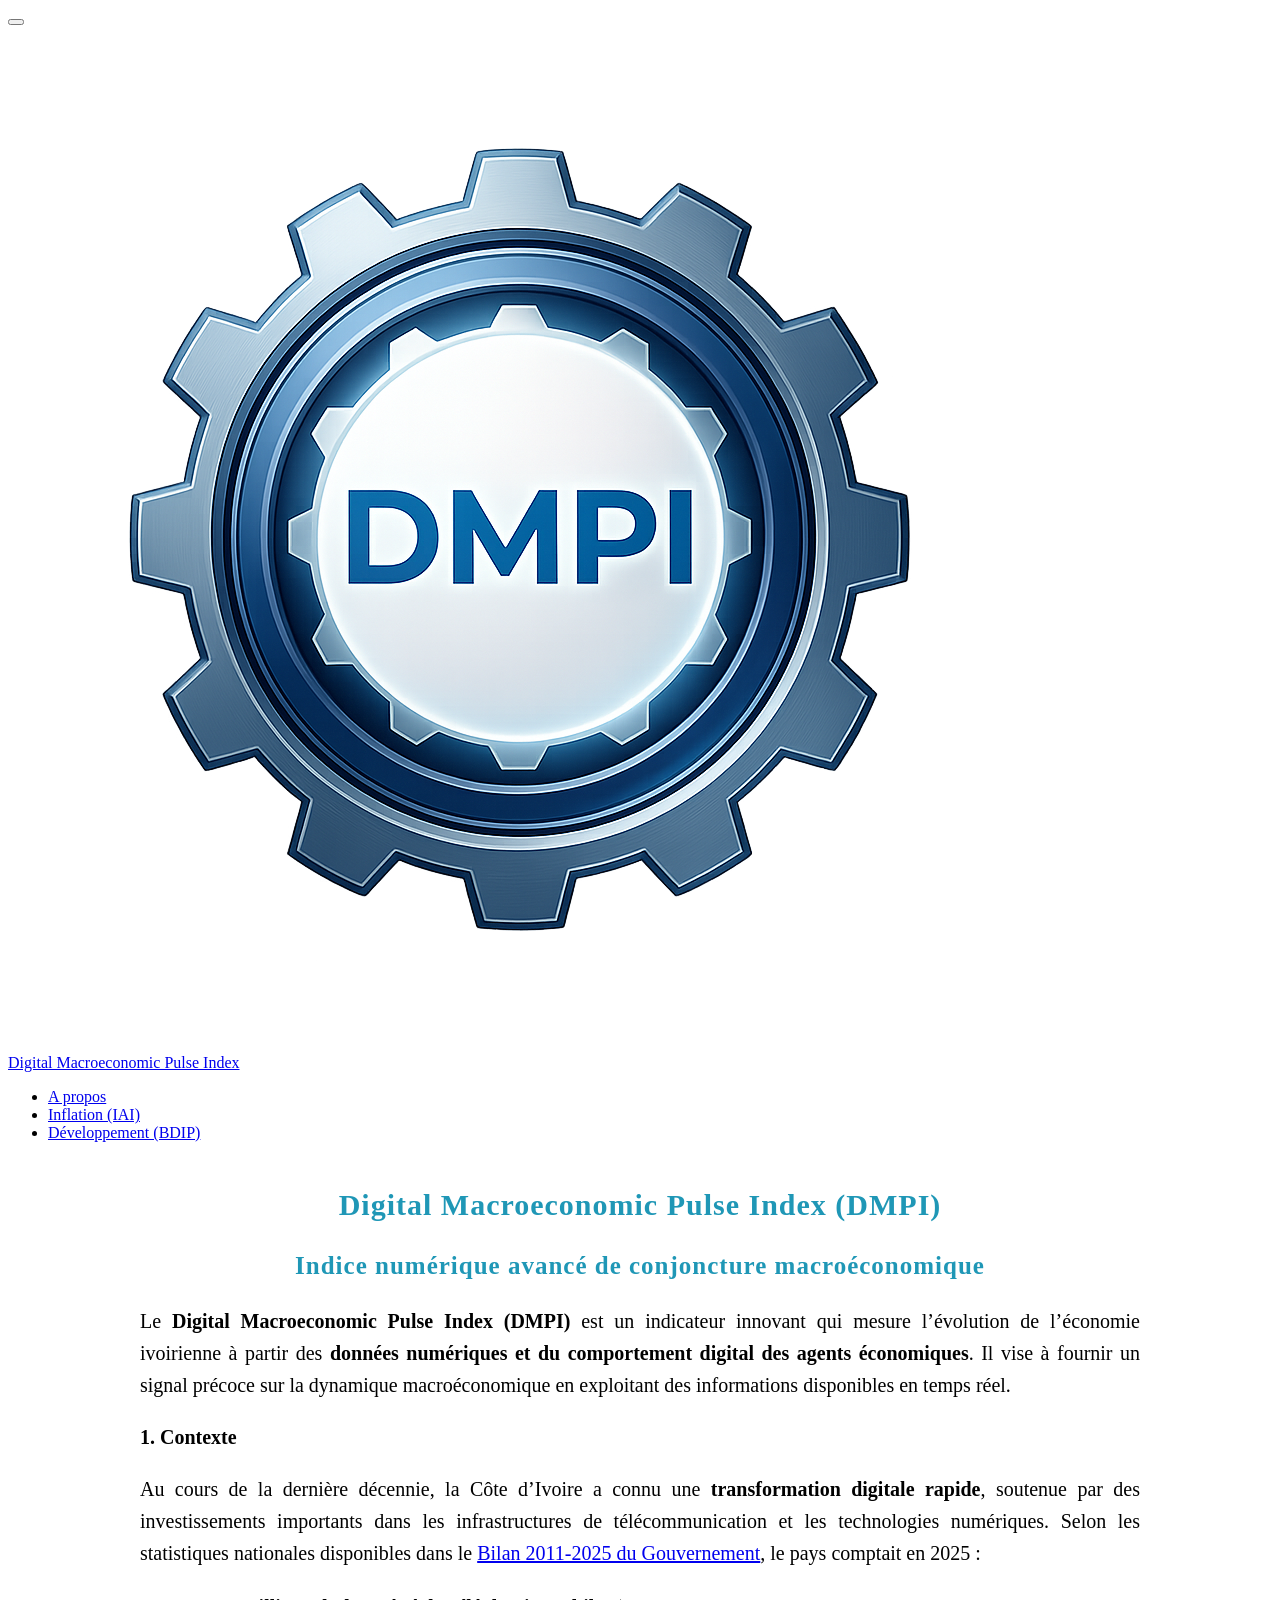
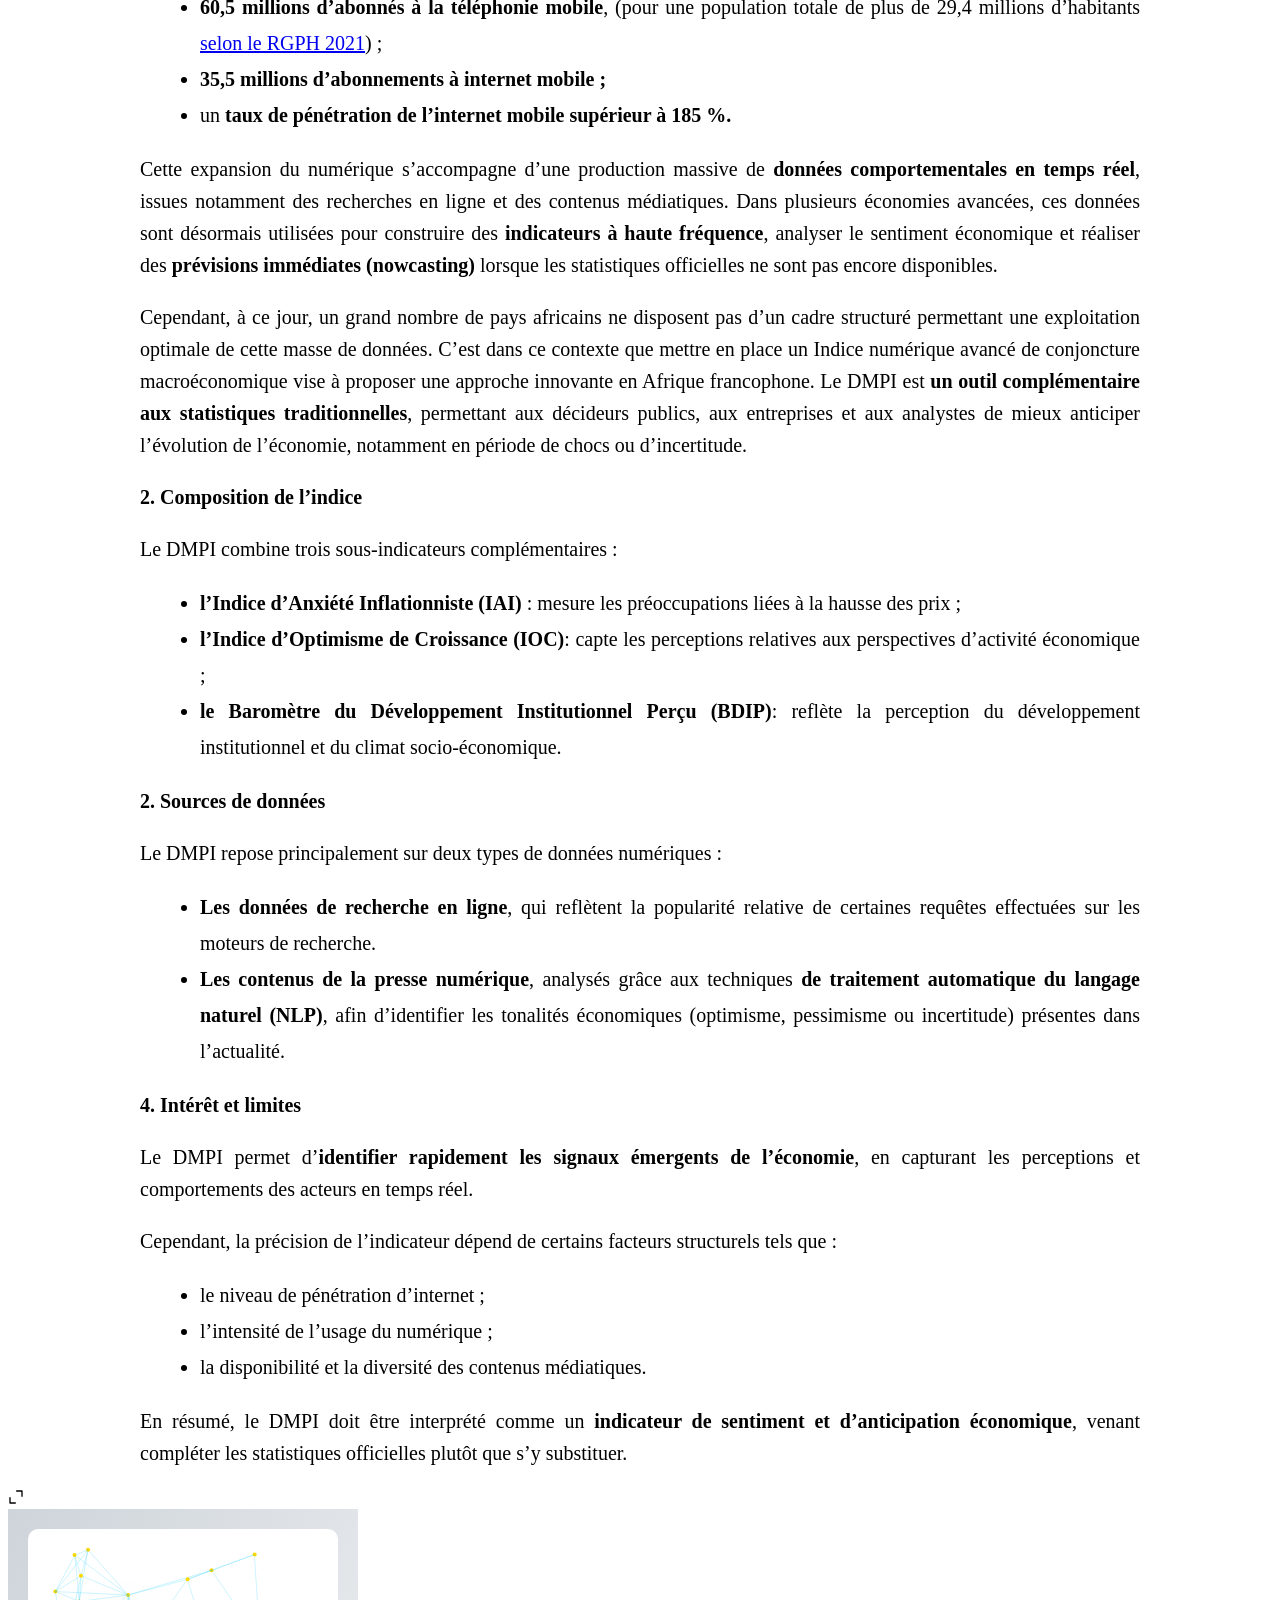
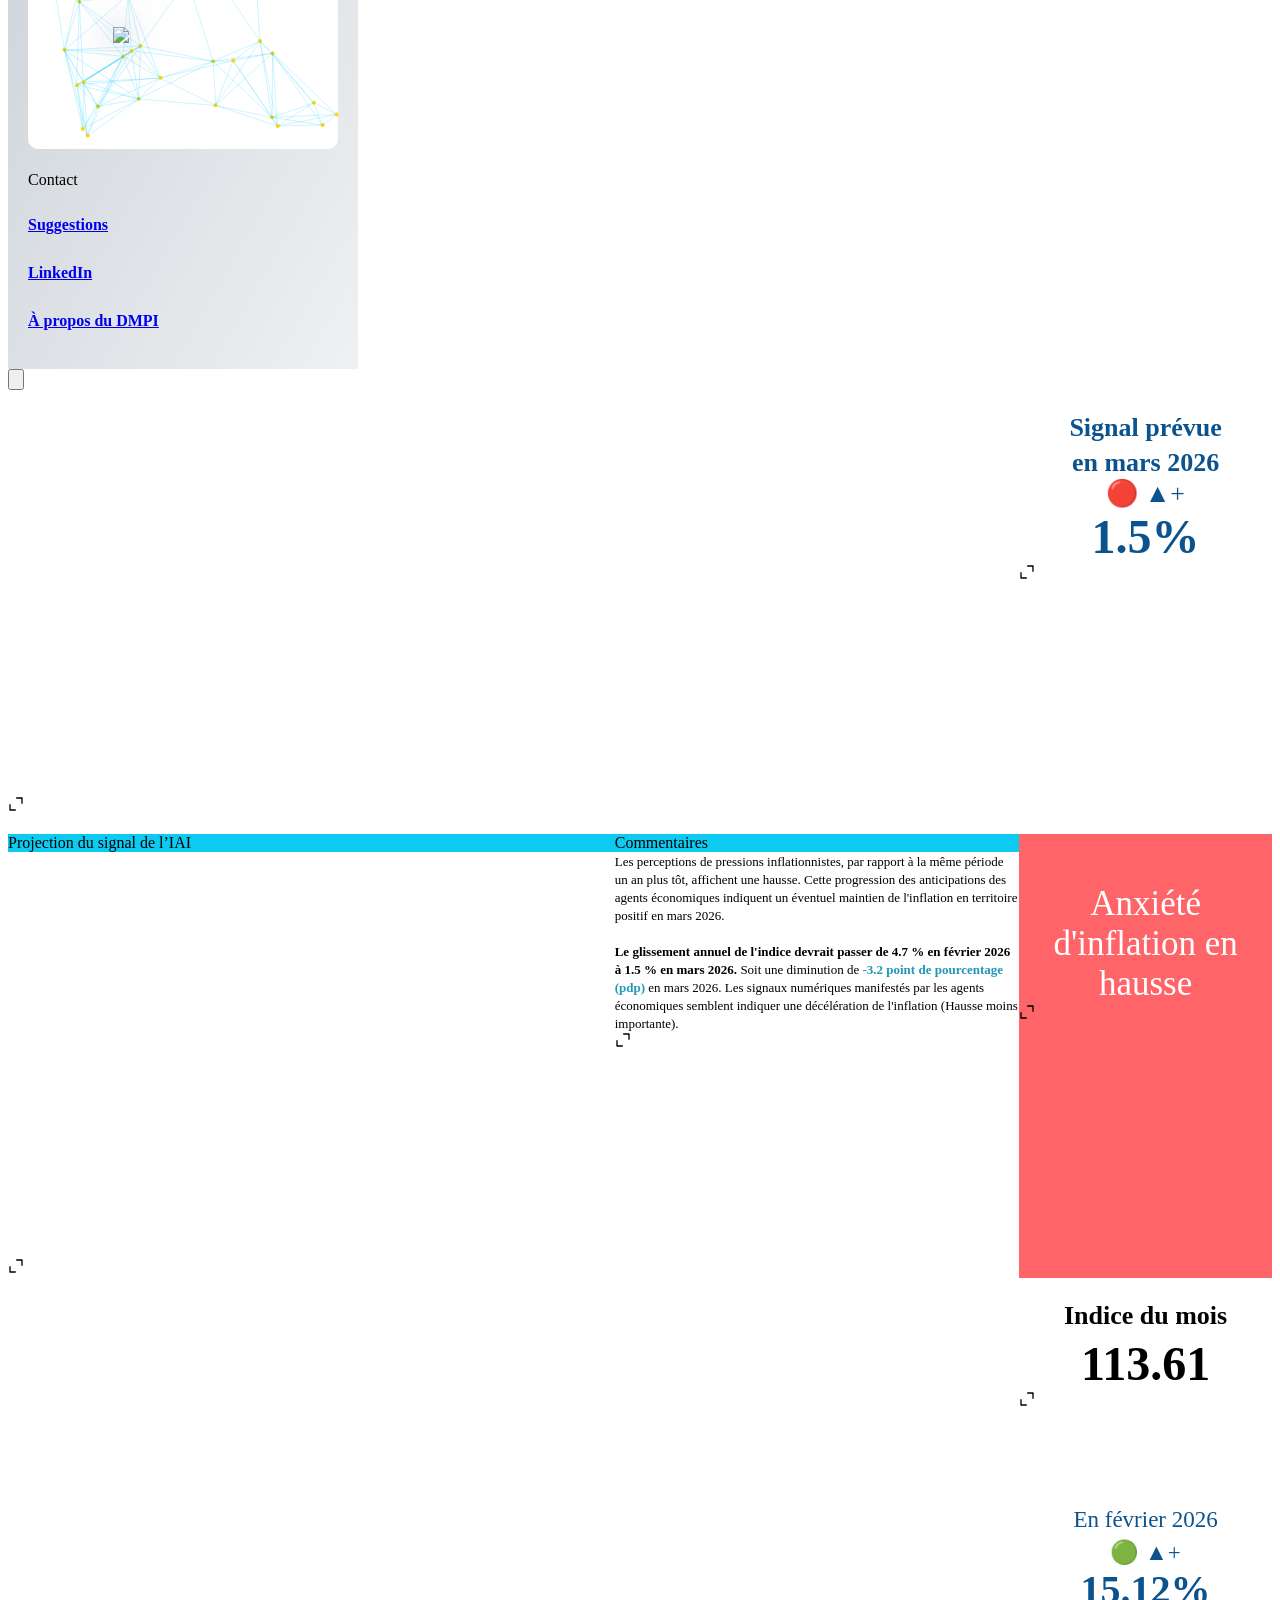
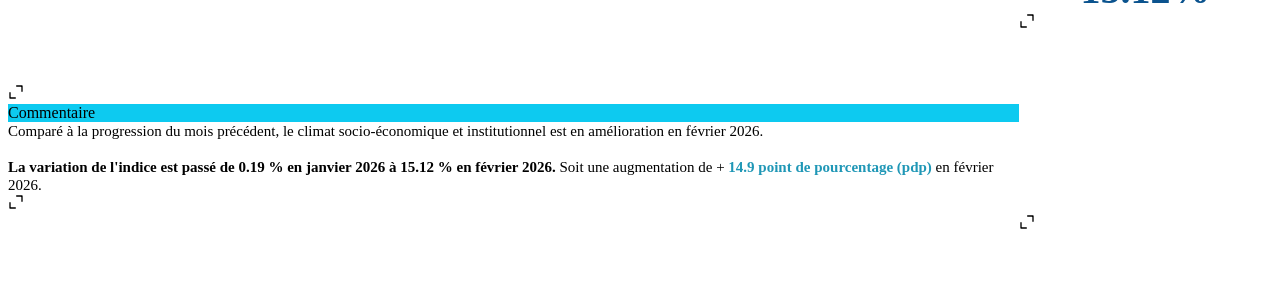
==== commit 45ba199a: "Add files via upload" ====
--- a/index.html
+++ b/index.html
@@ -90,7 +90,7 @@
         
       </div>
     </div>
-<div id="dashboard-collapse" class="navbar-collapse collapse"><ul class="navbar-nav navbar-nav-scroll me-auto" role="tablist"><li class="nav-item" role="presentation"><a id="tab-a-propos" class="nav-link active" data-bs-toggle="tab" role="tab" data-bs-target="#a-propos" data-scrolling="false" href="#a-propos" aria-controls="a-propos" aria-selected="true"><span class="nav-link-text">A propos</span></a></li><li class="nav-item" role="presentation"><a id="tab-inflation-iai" class="nav-link" data-bs-toggle="tab" role="tab" data-bs-target="#inflation-iai" data-scrolling="false" href="#inflation-iai" aria-controls="inflation-iai" aria-selected="false"><span class="nav-link-text">Inflation (IAI)</span></a></li><li class="nav-item" role="presentation"><a id="tab-développement-bdip" class="nav-link" data-bs-toggle="tab" role="tab" data-bs-target="#développement-bdip" data-scrolling="false" href="#développement-bdip" aria-controls="développement-bdip" aria-selected="false"><span class="nav-link-text">Développement (BDIP)</span></a></li></ul><div class="quarto-dashboard-links"><a class="quarto-dashboard-link" href="undefined"></a></div></div></div>
+<div id="dashboard-collapse" class="navbar-collapse collapse"><ul class="navbar-nav navbar-nav-scroll me-auto" role="tablist"><li class="nav-item" role="presentation"><a id="tab-a-propos" class="nav-link active" data-bs-toggle="tab" role="tab" data-bs-target="#a-propos" data-scrolling="false" href="#a-propos" aria-controls="a-propos" aria-selected="true"><span class="nav-link-text">A propos</span></a></li><li class="nav-item" role="presentation"><a id="tab-inflation-iai" class="nav-link" data-bs-toggle="tab" role="tab" data-bs-target="#inflation-iai" data-scrolling="false" href="#inflation-iai" aria-controls="inflation-iai" aria-selected="false"><span class="nav-link-text">Inflation (IAI)</span></a></li><li class="nav-item" role="presentation"><a id="tab-développement-bdip" class="nav-link" data-bs-toggle="tab" role="tab" data-bs-target="#développement-bdip" data-scrolling="false" href="#développement-bdip" aria-controls="développement-bdip" aria-selected="false"><span class="nav-link-text">Développement (BDIP)</span></a></li></ul></div></div>
 </nav>
 </header>
 <div class="page-layout-custom quarto-dashboard-content bslib-gap-spacing html-fill-container bslib-page-fill quarto-dashboard-pages">  
@@ -211,7 +211,7 @@
 <canvas id="network-canvas">
 </canvas>
 <div class="logo-box">
-<img src="dmpilogo211.png" class="dmpi-logo">
+<img src="images/dmpilogo211.png" class="dmpi-logo">
 <div class="dmpi-title">
 
 </div>
@@ -252,8 +252,8 @@
 <div class="card cell html-fill-item html-fill-container bslib-card" data-bslib-card-init="" data-require-bs-caller="card()" data-full-screen="false">
 <div class="card-body html-fill-item html-fill-container">
 <div class="cell-output-display html-fill-item html-fill-container">
-<div class="plotly html-widget html-fill-item html-fill-container" id="htmlwidget-2219048bd7d6d3611c3c" style="width:100%;height:406px;"></div>
-<script type="application/json" data-for="htmlwidget-2219048bd7d6d3611c3c">{"x":{"data":[{"x":[16801,16847.632911392404,16894.265822784811,16940.898734177215,16987.531645569619,17034.164556962027,17080.797468354431,17127.430379746835,17174.063291139242,17220.696202531646,17267.32911392405,17313.962025316454,17360.594936708861,17407.227848101265,17453.860759493669,17500.493670886077,17547.126582278481,17593.759493670885,17640.392405063292,17687.025316455696,17733.6582278481,17780.291139240508,17826.924050632912,17873.556962025315,17920.189873417723,17966.822784810127,18013.455696202531,18060.088607594938,18106.721518987342,18153.354430379746,18199.987341772154,18246.620253164558,18293.253164556962,18339.886075949365,18386.518987341773,18433.151898734177,18479.784810126581,18526.417721518988,18573.050632911392,18619.683544303796,18666.316455696204,18712.949367088608,18759.582278481012,18806.215189873419,18852.848101265823,18899.481012658227,18946.113924050631,18992.746835443038,19039.379746835442,19086.012658227846,19132.645569620254,19179.278481012658,19225.911392405062,19272.544303797469,19319.177215189873,19365.810126582277,19412.443037974685,19459.075949367088,19505.708860759492,19552.3417721519,19598.974683544304,19645.607594936708,19692.240506329115,19738.873417721519,19785.506329113923,19832.139240506331,19878.772151898735,19925.405063291139,19972.037974683546,20018.67088607595,20065.303797468354,20111.936708860761,20158.569620253165,20205.202531645569,20251.835443037973,20298.468354430381,20345.101265822785,20391.734177215189,20438.367088607596,20485],"y":[7.1880673701323481,6.7094501913330715,6.2520653770849837,5.8167882699015117,5.4044942122959725,5.0160585467816956,4.6523566158720913,4.3142637620804862,4.0026553279202099,3.7184066559046673,3.4624506136555686,3.2364702587016208,3.0392709545420091,2.8686350190715704,2.7223447701850905,2.5981825257773661,2.4939306037432183,2.4073713219774411,2.3362869983748329,2.2784599508302081,2.2368564606403103,2.2460520144698193,2.3047597932399553,2.4031013316492786,2.5311981643963639,2.6791718261797541,2.8371438516980225,2.9952357756497436,3.1435691327334556,3.2722654576477348,3.389309604282146,3.5473503294421866,3.7409192237635756,3.9590200772388426,4.1906566798605356,4.424832821621143,4.6505522925132103,4.8568188825292831,5.032636381661856,5.1670085799034746,5.274882526052262,5.395586747884181,5.5204905552156385,5.6397471841902043,5.7435098709514154,5.8219318516428427,5.8651663624080443,5.8633666393905761,5.8066859187339954,5.685277436581865,5.4893473738081271,5.2179416318066192,4.8850077641272982,4.5057942082559626,4.0955494016784995,3.6695217818807118,3.2429597863483957,2.8311118525674455,2.4492264180236583,2.1125519202028382,1.8205993134840792,1.5227090919415771,1.2150030871060074,0.89912306311944135,0.57671078412387866,0.24940801426131709,-0.081143482326169081,-0.41330194149658117,-0.74542559910792283,-1.0758726910181182,-1.4028870876705803,-1.7259298746132177,-2.0458149539855817,-2.3633799186387217,-2.6794623614236612,-2.9948998751914497,-3.310530052793061,-3.6271904870795444,-3.945718770901947,-4.2669524971112462],"text":["date: 16801.00<br />GA_calc:  7.18806737<br />colour: Tendance de l'IAI calculé","date: 16847.63<br />GA_calc:  6.70945019<br />colour: Tendance de l'IAI calculé","date: 16894.27<br />GA_calc:  6.25206538<br />colour: Tendance de l'IAI calculé","date: 16940.90<br />GA_calc:  5.81678827<br />colour: Tendance de l'IAI calculé","date: 16987.53<br />GA_calc:  5.40449421<br />colour: Tendance de l'IAI calculé","date: 17034.16<br />GA_calc:  5.01605855<br />colour: Tendance de l'IAI calculé","date: 17080.80<br />GA_calc:  4.65235662<br />colour: Tendance de l'IAI calculé","date: 17127.43<br />GA_calc:  4.31426376<br />colour: Tendance de l'IAI calculé","date: 17174.06<br />GA_calc:  4.00265533<br />colour: Tendance de l'IAI calculé","date: 17220.70<br />GA_calc:  3.71840666<br />colour: Tendance de l'IAI calculé","date: 17267.33<br />GA_calc:  3.46245061<br />colour: Tendance de l'IAI calculé","date: 17313.96<br />GA_calc:  3.23647026<br />colour: Tendance de l'IAI calculé","date: 17360.59<br />GA_calc:  3.03927095<br />colour: Tendance de l'IAI calculé","date: 17407.23<br />GA_calc:  2.86863502<br />colour: Tendance de l'IAI calculé","date: 17453.86<br />GA_calc:  2.72234477<br />colour: Tendance de l'IAI calculé","date: 17500.49<br />GA_calc:  2.59818253<br />colour: Tendance de l'IAI calculé","date: 17547.13<br />GA_calc:  2.49393060<br />colour: Tendance de l'IAI calculé","date: 17593.76<br />GA_calc:  2.40737132<br />colour: Tendance de l'IAI calculé","date: 17640.39<br />GA_calc:  2.33628700<br />colour: Tendance de l'IAI calculé","date: 17687.03<br />GA_calc:  2.27845995<br />colour: Tendance de l'IAI calculé","date: 17733.66<br />GA_calc:  2.23685646<br />colour: Tendance de l'IAI calculé","date: 17780.29<br />GA_calc:  2.24605201<br />colour: Tendance de l'IAI calculé","date: 17826.92<br />GA_calc:  2.30475979<br />colour: Tendance de l'IAI calculé","date: 17873.56<br />GA_calc:  2.40310133<br />colour: Tendance de l'IAI calculé","date: 17920.19<br />GA_calc:  2.53119816<br />colour: Tendance de l'IAI calculé","date: 17966.82<br />GA_calc:  2.67917183<br />colour: Tendance de l'IAI calculé","date: 18013.46<br />GA_calc:  2.83714385<br />colour: Tendance de l'IAI calculé","date: 18060.09<br />GA_calc:  2.99523578<br />colour: Tendance de l'IAI calculé","date: 18106.72<br />GA_calc:  3.14356913<br />colour: Tendance de l'IAI calculé","date: 18153.35<br />GA_calc:  3.27226546<br />colour: Tendance de l'IAI calculé","date: 18199.99<br />GA_calc:  3.38930960<br />colour: Tendance de l'IAI calculé","date: 18246.62<br />GA_calc:  3.54735033<br />colour: Tendance de l'IAI calculé","date: 18293.25<br />GA_calc:  3.74091922<br />colour: Tendance de l'IAI calculé","date: 18339.89<br />GA_calc:  3.95902008<br />colour: Tendance de l'IAI calculé","date: 18386.52<br />GA_calc:  4.19065668<br />colour: Tendance de l'IAI calculé","date: 18433.15<br />GA_calc:  4.42483282<br />colour: Tendance de l'IAI calculé","date: 18479.78<br />GA_calc:  4.65055229<br />colour: Tendance de l'IAI calculé","date: 18526.42<br />GA_calc:  4.85681888<br />colour: Tendance de l'IAI calculé","date: 18573.05<br />GA_calc:  5.03263638<br />colour: Tendance de l'IAI calculé","date: 18619.68<br />GA_calc:  5.16700858<br />colour: Tendance de l'IAI calculé","date: 18666.32<br />GA_calc:  5.27488253<br />colour: Tendance de l'IAI calculé","date: 18712.95<br />GA_calc:  5.39558675<br />colour: Tendance de l'IAI calculé","date: 18759.58<br />GA_calc:  5.52049056<br />colour: Tendance de l'IAI calculé","date: 18806.22<br />GA_calc:  5.63974718<br />colour: Tendance de l'IAI calculé","date: 18852.85<br />GA_calc:  5.74350987<br />colour: Tendance de l'IAI calculé","date: 18899.48<br />GA_calc:  5.82193185<br />colour: Tendance de l'IAI calculé","date: 18946.11<br />GA_calc:  5.86516636<br />colour: Tendance de l'IAI calculé","date: 18992.75<br />GA_calc:  5.86336664<br />colour: Tendance de l'IAI calculé","date: 19039.38<br />GA_calc:  5.80668592<br />colour: Tendance de l'IAI calculé","date: 19086.01<br />GA_calc:  5.68527744<br />colour: Tendance de l'IAI calculé","date: 19132.65<br />GA_calc:  5.48934737<br />colour: Tendance de l'IAI calculé","date: 19179.28<br />GA_calc:  5.21794163<br />colour: Tendance de l'IAI calculé","date: 19225.91<br />GA_calc:  4.88500776<br />colour: Tendance de l'IAI calculé","date: 19272.54<br />GA_calc:  4.50579421<br />colour: Tendance de l'IAI calculé","date: 19319.18<br />GA_calc:  4.09554940<br />colour: Tendance de l'IAI calculé","date: 19365.81<br />GA_calc:  3.66952178<br />colour: Tendance de l'IAI calculé","date: 19412.44<br />GA_calc:  3.24295979<br />colour: Tendance de l'IAI calculé","date: 19459.08<br />GA_calc:  2.83111185<br />colour: Tendance de l'IAI calculé","date: 19505.71<br />GA_calc:  2.44922642<br />colour: Tendance de l'IAI calculé","date: 19552.34<br />GA_calc:  2.11255192<br />colour: Tendance de l'IAI calculé","date: 19598.97<br />GA_calc:  1.82059931<br />colour: Tendance de l'IAI calculé","date: 19645.61<br />GA_calc:  1.52270909<br />colour: Tendance de l'IAI calculé","date: 19692.24<br />GA_calc:  1.21500309<br />colour: Tendance de l'IAI calculé","date: 19738.87<br />GA_calc:  0.89912306<br />colour: Tendance de l'IAI calculé","date: 19785.51<br />GA_calc:  0.57671078<br />colour: Tendance de l'IAI calculé","date: 19832.14<br />GA_calc:  0.24940801<br />colour: Tendance de l'IAI calculé","date: 19878.77<br />GA_calc: -0.08114348<br />colour: Tendance de l'IAI calculé","date: 19925.41<br />GA_calc: -0.41330194<br />colour: Tendance de l'IAI calculé","date: 19972.04<br />GA_calc: -0.74542560<br />colour: Tendance de l'IAI calculé","date: 20018.67<br />GA_calc: -1.07587269<br />colour: Tendance de l'IAI calculé","date: 20065.30<br />GA_calc: -1.40288709<br />colour: Tendance de l'IAI calculé","date: 20111.94<br />GA_calc: -1.72592987<br />colour: Tendance de l'IAI calculé","date: 20158.57<br />GA_calc: -2.04581495<br />colour: Tendance de l'IAI calculé","date: 20205.20<br />GA_calc: -2.36337992<br />colour: Tendance de l'IAI calculé","date: 20251.84<br />GA_calc: -2.67946236<br />colour: Tendance de l'IAI calculé","date: 20298.47<br />GA_calc: -2.99489988<br />colour: Tendance de l'IAI calculé","date: 20345.10<br />GA_calc: -3.31053005<br />colour: Tendance de l'IAI calculé","date: 20391.73<br />GA_calc: -3.62719049<br />colour: Tendance de l'IAI calculé","date: 20438.37<br />GA_calc: -3.94571877<br />colour: Tendance de l'IAI calculé","date: 20485.00<br />GA_calc: -4.26695250<br />colour: Tendance de l'IAI calculé"],"type":"scatter","mode":"lines","name":"Tendance de l'IAI calculé","line":{"width":3.0236220472440949,"color":"rgba(140,38,75,1)","dash":"dashdot"},"hoveron":"points","legendgroup":"Tendance de l'IAI calculé","showlegend":true,"xaxis":"x","yaxis":"y","hoverinfo":"text","frame":null,"hovertemplate":"%{y:.1f} <extra><\/extra>"},{"x":[16801,16832,16861,16892,16922,16953,16983,17014,17045,17075,17106,17136,17167,17198,17226,17257,17287,17318,17348,17379,17410,17440,17471,17501,17532,17563,17591,17622,17652,17683,17713,17744,17775,17805,17836,17866,17897,17928,17956,17987,18017,18048,18078,18109,18140,18170,18201,18231,18262,18293,18322,18353,18383,18414,18444,18475,18506,18536,18567,18597,18628,18659,18687,18718,18748,18779,18809,18840,18871,18901,18932,18962,18993,19024,19052,19083,19113,19144,19174,19205,19236,19266,19297,19327,19358,19389,19417,19448,19478,19509,19539,19570,19601,19631,19662,19692,19723,19754,19783,19814,19844,19875,19905,19936,19967,19997,20028,20058,20089,20120,20148,20179,20209,20240,20270,20301,20332,20362,20393,20423,20454,20485],"y":[0.29152,0.86007999999999996,0.89183000000000001,2.0318000000000001,2.30945,0.86560999999999999,0.42043000000000003,-0.43035000000000001,0.65022000000000002,0.58687999999999996,0.37119000000000002,-0.21937999999999999,0.49393999999999999,0.62334000000000001,0.29021000000000002,-0.62466999999999995,-1.43926,-0.39563999999999999,0.32473000000000002,0.80384,1.41584,1.21221,0.94840999999999998,1.24614,0.57010000000000005,0.45569999999999999,0.33195000000000002,0.42720999999999998,0.71494000000000002,0.74777000000000005,0.41136,0.84624999999999995,0.65122999999999998,0.91508,0.81427000000000005,0.60216000000000003,0.76593999999999995,0.34759000000000001,0.57799,0.74046000000000001,0.84560999999999997,1.24281,1.1791400000000001,0.40027000000000001,0.50580999999999998,0.26939000000000002,1.24997,1.5660400000000001,1.99257,2.5718999999999999,2.4255100000000001,2.3481800000000002,2.3005200000000001,2.8090700000000002,2.734,2.7312799999999999,1.9259299999999999,3.0604800000000001,1.7417400000000001,2.3115199999999998,2.2877399999999999,3.2306900000000001,3.3386800000000001,3.8999000000000001,4.1821799999999998,3.54067,3.9207000000000001,4.7190799999999999,5.2137399999999996,4.4731300000000003,5.4987199999999996,5.5789200000000001,5.6015800000000002,4.5857700000000001,4.48001,4.02339,3.5209600000000001,5.4164099999999999,5.4109699999999998,6.1703000000000001,6.2797200000000002,6.33866,5.7314800000000004,5.2119200000000001,4.7969499999999998,4.8557300000000003,5.2151800000000001,5.2259000000000002,4.7910000000000004,4.1427199999999997,4.5551300000000001,3.6242999999999999,4.2320000000000002,3.5722700000000001,3.6672899999999999,3.86429,3.07531,3.5312800000000002,3.76823,3.6414200000000001,4.9219299999999997,4.0139800000000001,3.9681099999999998,4.5208700000000004,2.7791999999999999,2.6232500000000001,2.5457700000000001,2.0682399999999999,1.728247324,0.73303596299999996,0.51343259900000005,0.75853345500000002,-0.140876062,-0.56793215399999997,-0.84572246799999995,0.060112533000000003,-0.210684186,0.32343482699999998,0.040059998999999999,0.060112533000000003,1.4148799999999999,1.4148799999999999],"text":["date: 2016-01-01<br />GA_off:  0.29152000<br />colour: Inflation officielle (ANStat-Côte d'Ivoire)","date: 2016-02-01<br />GA_off:  0.86008000<br />colour: Inflation officielle (ANStat-Côte d'Ivoire)","date: 2016-03-01<br />GA_off:  0.89183000<br />colour: Inflation officielle (ANStat-Côte d'Ivoire)","date: 2016-04-01<br />GA_off:  2.03180000<br />colour: Inflation officielle (ANStat-Côte d'Ivoire)","date: 2016-05-01<br />GA_off:  2.30945000<br />colour: Inflation officielle (ANStat-Côte d'Ivoire)","date: 2016-06-01<br />GA_off:  0.86561000<br />colour: Inflation officielle (ANStat-Côte d'Ivoire)","date: 2016-07-01<br />GA_off:  0.42043000<br />colour: Inflation officielle (ANStat-Côte d'Ivoire)","date: 2016-08-01<br />GA_off: -0.43035000<br />colour: Inflation officielle (ANStat-Côte d'Ivoire)","date: 2016-09-01<br />GA_off:  0.65022000<br />colour: Inflation officielle (ANStat-Côte d'Ivoire)","date: 2016-10-01<br />GA_off:  0.58688000<br />colour: Inflation officielle (ANStat-Côte d'Ivoire)","date: 2016-11-01<br />GA_off:  0.37119000<br />colour: Inflation officielle (ANStat-Côte d'Ivoire)","date: 2016-12-01<br />GA_off: -0.21938000<br />colour: Inflation officielle (ANStat-Côte d'Ivoire)","date: 2017-01-01<br />GA_off:  0.49394000<br />colour: Inflation officielle (ANStat-Côte d'Ivoire)","date: 2017-02-01<br />GA_off:  0.62334000<br />colour: Inflation officielle (ANStat-Côte d'Ivoire)","date: 2017-03-01<br />GA_off:  0.29021000<br />colour: Inflation officielle (ANStat-Côte d'Ivoire)","date: 2017-04-01<br />GA_off: -0.62467000<br />colour: Inflation officielle (ANStat-Côte d'Ivoire)","date: 2017-05-01<br />GA_off: -1.43926000<br />colour: Inflation officielle (ANStat-Côte d'Ivoire)","date: 2017-06-01<br />GA_off: -0.39564000<br />colour: Inflation officielle (ANStat-Côte d'Ivoire)","date: 2017-07-01<br />GA_off:  0.32473000<br />colour: Inflation officielle (ANStat-Côte d'Ivoire)","date: 2017-08-01<br />GA_off:  0.80384000<br />colour: Inflation officielle (ANStat-Côte d'Ivoire)","date: 2017-09-01<br />GA_off:  1.41584000<br />colour: Inflation officielle (ANStat-Côte d'Ivoire)","date: 2017-10-01<br />GA_off:  1.21221000<br />colour: Inflation officielle (ANStat-Côte d'Ivoire)","date: 2017-11-01<br />GA_off:  0.94841000<br />colour: Inflation officielle (ANStat-Côte d'Ivoire)","date: 2017-12-01<br />GA_off:  1.24614000<br />colour: Inflation officielle (ANStat-Côte d'Ivoire)","date: 2018-01-01<br />GA_off:  0.57010000<br />colour: Inflation officielle (ANStat-Côte d'Ivoire)","date: 2018-02-01<br />GA_off:  0.45570000<br />colour: Inflation officielle (ANStat-Côte d'Ivoire)","date: 2018-03-01<br />GA_off:  0.33195000<br />colour: Inflation officielle (ANStat-Côte d'Ivoire)","date: 2018-04-01<br />GA_off:  0.42721000<br />colour: Inflation officielle (ANStat-Côte d'Ivoire)","date: 2018-05-01<br />GA_off:  0.71494000<br />colour: Inflation officielle (ANStat-Côte d'Ivoire)","date: 2018-06-01<br />GA_off:  0.74777000<br />colour: Inflation officielle (ANStat-Côte d'Ivoire)","date: 2018-07-01<br />GA_off:  0.41136000<br />colour: Inflation officielle (ANStat-Côte d'Ivoire)","date: 2018-08-01<br />GA_off:  0.84625000<br />colour: Inflation officielle (ANStat-Côte d'Ivoire)","date: 2018-09-01<br />GA_off:  0.65123000<br />colour: Inflation officielle (ANStat-Côte d'Ivoire)","date: 2018-10-01<br />GA_off:  0.91508000<br />colour: Inflation officielle (ANStat-Côte d'Ivoire)","date: 2018-11-01<br />GA_off:  0.81427000<br />colour: Inflation officielle (ANStat-Côte d'Ivoire)","date: 2018-12-01<br />GA_off:  0.60216000<br />colour: Inflation officielle (ANStat-Côte d'Ivoire)","date: 2019-01-01<br />GA_off:  0.76594000<br />colour: Inflation officielle (ANStat-Côte d'Ivoire)","date: 2019-02-01<br />GA_off:  0.34759000<br />colour: Inflation officielle (ANStat-Côte d'Ivoire)","date: 2019-03-01<br />GA_off:  0.57799000<br />colour: Inflation officielle (ANStat-Côte d'Ivoire)","date: 2019-04-01<br />GA_off:  0.74046000<br />colour: Inflation officielle (ANStat-Côte d'Ivoire)","date: 2019-05-01<br />GA_off:  0.84561000<br />colour: Inflation officielle (ANStat-Côte d'Ivoire)","date: 2019-06-01<br />GA_off:  1.24281000<br />colour: Inflation officielle (ANStat-Côte d'Ivoire)","date: 2019-07-01<br />GA_off:  1.17914000<br />colour: Inflation officielle (ANStat-Côte d'Ivoire)","date: 2019-08-01<br />GA_off:  0.40027000<br />colour: Inflation officielle (ANStat-Côte d'Ivoire)","date: 2019-09-01<br />GA_off:  0.50581000<br />colour: Inflation officielle (ANStat-Côte d'Ivoire)","date: 2019-10-01<br />GA_off:  0.26939000<br />colour: Inflation officielle (ANStat-Côte d'Ivoire)","date: 2019-11-01<br />GA_off:  1.24997000<br />colour: Inflation officielle (ANStat-Côte d'Ivoire)","date: 2019-12-01<br />GA_off:  1.56604000<br />colour: Inflation officielle (ANStat-Côte d'Ivoire)","date: 2020-01-01<br />GA_off:  1.99257000<br />colour: Inflation officielle (ANStat-Côte d'Ivoire)","date: 2020-02-01<br />GA_off:  2.57190000<br />colour: Inflation officielle (ANStat-Côte d'Ivoire)","date: 2020-03-01<br />GA_off:  2.42551000<br />colour: Inflation officielle (ANStat-Côte d'Ivoire)","date: 2020-04-01<br />GA_off:  2.34818000<br />colour: Inflation officielle (ANStat-Côte d'Ivoire)","date: 2020-05-01<br />GA_off:  2.30052000<br />colour: Inflation officielle (ANStat-Côte d'Ivoire)","date: 2020-06-01<br />GA_off:  2.80907000<br />colour: Inflation officielle (ANStat-Côte d'Ivoire)","date: 2020-07-01<br />GA_off:  2.73400000<br />colour: Inflation officielle (ANStat-Côte d'Ivoire)","date: 2020-08-01<br />GA_off:  2.73128000<br />colour: Inflation officielle (ANStat-Côte d'Ivoire)","date: 2020-09-01<br />GA_off:  1.92593000<br />colour: Inflation officielle (ANStat-Côte d'Ivoire)","date: 2020-10-01<br />GA_off:  3.06048000<br />colour: Inflation officielle (ANStat-Côte d'Ivoire)","date: 2020-11-01<br />GA_off:  1.74174000<br />colour: Inflation officielle (ANStat-Côte d'Ivoire)","date: 2020-12-01<br />GA_off:  2.31152000<br />colour: Inflation officielle (ANStat-Côte d'Ivoire)","date: 2021-01-01<br />GA_off:  2.28774000<br />colour: Inflation officielle (ANStat-Côte d'Ivoire)","date: 2021-02-01<br />GA_off:  3.23069000<br />colour: Inflation officielle (ANStat-Côte d'Ivoire)","date: 2021-03-01<br />GA_off:  3.33868000<br />colour: Inflation officielle (ANStat-Côte d'Ivoire)","date: 2021-04-01<br />GA_off:  3.89990000<br />colour: Inflation officielle (ANStat-Côte d'Ivoire)","date: 2021-05-01<br />GA_off:  4.18218000<br />colour: Inflation officielle (ANStat-Côte d'Ivoire)","date: 2021-06-01<br />GA_off:  3.54067000<br />colour: Inflation officielle (ANStat-Côte d'Ivoire)","date: 2021-07-01<br />GA_off:  3.92070000<br />colour: Inflation officielle (ANStat-Côte d'Ivoire)","date: 2021-08-01<br />GA_off:  4.71908000<br />colour: Inflation officielle (ANStat-Côte d'Ivoire)","date: 2021-09-01<br />GA_off:  5.21374000<br />colour: Inflation officielle (ANStat-Côte d'Ivoire)","date: 2021-10-01<br />GA_off:  4.47313000<br />colour: Inflation officielle (ANStat-Côte d'Ivoire)","date: 2021-11-01<br />GA_off:  5.49872000<br />colour: Inflation officielle (ANStat-Côte d'Ivoire)","date: 2021-12-01<br />GA_off:  5.57892000<br />colour: Inflation officielle (ANStat-Côte d'Ivoire)","date: 2022-01-01<br />GA_off:  5.60158000<br />colour: Inflation officielle (ANStat-Côte d'Ivoire)","date: 2022-02-01<br />GA_off:  4.58577000<br />colour: Inflation officielle (ANStat-Côte d'Ivoire)","date: 2022-03-01<br />GA_off:  4.48001000<br />colour: Inflation officielle (ANStat-Côte d'Ivoire)","date: 2022-04-01<br />GA_off:  4.02339000<br />colour: Inflation officielle (ANStat-Côte d'Ivoire)","date: 2022-05-01<br />GA_off:  3.52096000<br />colour: Inflation officielle (ANStat-Côte d'Ivoire)","date: 2022-06-01<br />GA_off:  5.41641000<br />colour: Inflation officielle (ANStat-Côte d'Ivoire)","date: 2022-07-01<br />GA_off:  5.41097000<br />colour: Inflation officielle (ANStat-Côte d'Ivoire)","date: 2022-08-01<br />GA_off:  6.17030000<br />colour: Inflation officielle (ANStat-Côte d'Ivoire)","date: 2022-09-01<br />GA_off:  6.27972000<br />colour: Inflation officielle (ANStat-Côte d'Ivoire)","date: 2022-10-01<br />GA_off:  6.33866000<br />colour: Inflation officielle (ANStat-Côte d'Ivoire)","date: 2022-11-01<br />GA_off:  5.73148000<br />colour: Inflation officielle (ANStat-Côte d'Ivoire)","date: 2022-12-01<br />GA_off:  5.21192000<br />colour: Inflation officielle (ANStat-Côte d'Ivoire)","date: 2023-01-01<br />GA_off:  4.79695000<br />colour: Inflation officielle (ANStat-Côte d'Ivoire)","date: 2023-02-01<br />GA_off:  4.85573000<br />colour: Inflation officielle (ANStat-Côte d'Ivoire)","date: 2023-03-01<br />GA_off:  5.21518000<br />colour: Inflation officielle (ANStat-Côte d'Ivoire)","date: 2023-04-01<br />GA_off:  5.22590000<br />colour: Inflation officielle (ANStat-Côte d'Ivoire)","date: 2023-05-01<br />GA_off:  4.79100000<br />colour: Inflation officielle (ANStat-Côte d'Ivoire)","date: 2023-06-01<br />GA_off:  4.14272000<br />colour: Inflation officielle (ANStat-Côte d'Ivoire)","date: 2023-07-01<br />GA_off:  4.55513000<br />colour: Inflation officielle (ANStat-Côte d'Ivoire)","date: 2023-08-01<br />GA_off:  3.62430000<br />colour: Inflation officielle (ANStat-Côte d'Ivoire)","date: 2023-09-01<br />GA_off:  4.23200000<br />colour: Inflation officielle (ANStat-Côte d'Ivoire)","date: 2023-10-01<br />GA_off:  3.57227000<br />colour: Inflation officielle (ANStat-Côte d'Ivoire)","date: 2023-11-01<br />GA_off:  3.66729000<br />colour: Inflation officielle (ANStat-Côte d'Ivoire)","date: 2023-12-01<br />GA_off:  3.86429000<br />colour: Inflation officielle (ANStat-Côte d'Ivoire)","date: 2024-01-01<br />GA_off:  3.07531000<br />colour: Inflation officielle (ANStat-Côte d'Ivoire)","date: 2024-02-01<br />GA_off:  3.53128000<br />colour: Inflation officielle (ANStat-Côte d'Ivoire)","date: 2024-03-01<br />GA_off:  3.76823000<br />colour: Inflation officielle (ANStat-Côte d'Ivoire)","date: 2024-04-01<br />GA_off:  3.64142000<br />colour: Inflation officielle (ANStat-Côte d'Ivoire)","date: 2024-05-01<br />GA_off:  4.92193000<br />colour: Inflation officielle (ANStat-Côte d'Ivoire)","date: 2024-06-01<br />GA_off:  4.01398000<br />colour: Inflation officielle (ANStat-Côte d'Ivoire)","date: 2024-07-01<br />GA_off:  3.96811000<br />colour: Inflation officielle (ANStat-Côte d'Ivoire)","date: 2024-08-01<br />GA_off:  4.52087000<br />colour: Inflation officielle (ANStat-Côte d'Ivoire)","date: 2024-09-01<br />GA_off:  2.77920000<br />colour: Inflation officielle (ANStat-Côte d'Ivoire)","date: 2024-10-01<br />GA_off:  2.62325000<br />colour: Inflation officielle (ANStat-Côte d'Ivoire)","date: 2024-11-01<br />GA_off:  2.54577000<br />colour: Inflation officielle (ANStat-Côte d'Ivoire)","date: 2024-12-01<br />GA_off:  2.06824000<br />colour: Inflation officielle (ANStat-Côte d'Ivoire)","date: 2025-01-01<br />GA_off:  1.72824732<br />colour: Inflation officielle (ANStat-Côte d'Ivoire)","date: 2025-02-01<br />GA_off:  0.73303596<br />colour: Inflation officielle (ANStat-Côte d'Ivoire)","date: 2025-03-01<br />GA_off:  0.51343260<br />colour: Inflation officielle (ANStat-Côte d'Ivoire)","date: 2025-04-01<br />GA_off:  0.75853346<br />colour: Inflation officielle (ANStat-Côte d'Ivoire)","date: 2025-05-01<br />GA_off: -0.14087606<br />colour: Inflation officielle (ANStat-Côte d'Ivoire)","date: 2025-06-01<br />GA_off: -0.56793215<br />colour: Inflation officielle (ANStat-Côte d'Ivoire)","date: 2025-07-01<br />GA_off: -0.84572247<br />colour: Inflation officielle (ANStat-Côte d'Ivoire)","date: 2025-08-01<br />GA_off:  0.06011253<br />colour: Inflation officielle (ANStat-Côte d'Ivoire)","date: 2025-09-01<br />GA_off: -0.21068419<br />colour: Inflation officielle (ANStat-Côte d'Ivoire)","date: 2025-10-01<br />GA_off:  0.32343483<br />colour: Inflation officielle (ANStat-Côte d'Ivoire)","date: 2025-11-01<br />GA_off:  0.04006000<br />colour: Inflation officielle (ANStat-Côte d'Ivoire)","date: 2025-12-01<br />GA_off:  0.06011253<br />colour: Inflation officielle (ANStat-Côte d'Ivoire)","date: 2026-01-01<br />GA_off:  1.41488000<br />colour: Inflation officielle (ANStat-Côte d'Ivoire)","date: 2026-02-01<br />GA_off:  1.41488000<br />colour: Inflation officielle (ANStat-Côte d'Ivoire)"],"type":"scatter","mode":"lines","line":{"width":3.7795275590551185,"color":"rgba(31,114,155,1)","dash":"solid"},"hoveron":"points","name":"Inflation officielle (ANStat-Côte d'Ivoire)","legendgroup":"Inflation officielle (ANStat-Côte d'Ivoire)","showlegend":true,"xaxis":"x","yaxis":"y","hoverinfo":"text","frame":null,"hovertemplate":"%{y:.1f} <extra><\/extra>"},{"x":[16801,16847.632911392404,16894.265822784811,16940.898734177215,16987.531645569619,17034.164556962027,17080.797468354431,17127.430379746835,17174.063291139242,17220.696202531646,17267.32911392405,17313.962025316454,17360.594936708861,17407.227848101265,17453.860759493669,17500.493670886077,17547.126582278481,17593.759493670885,17640.392405063292,17687.025316455696,17733.6582278481,17780.291139240508,17826.924050632912,17873.556962025315,17920.189873417723,17966.822784810127,18013.455696202531,18060.088607594938,18106.721518987342,18153.354430379746,18199.987341772154,18246.620253164558,18293.253164556962,18339.886075949365,18386.518987341773,18433.151898734177,18479.784810126581,18526.417721518988,18573.050632911392,18619.683544303796,18666.316455696204,18712.949367088608,18759.582278481012,18806.215189873419,18852.848101265823,18899.481012658227,18946.113924050631,18992.746835443038,19039.379746835442,19086.012658227846,19132.645569620254,19179.278481012658,19225.911392405062,19272.544303797469,19319.177215189873,19365.810126582277,19412.443037974685,19459.075949367088,19505.708860759492,19552.3417721519,19598.974683544304,19645.607594936708,19692.240506329115,19738.873417721519,19785.506329113923,19832.139240506331,19878.772151898735,19925.405063291139,19972.037974683546,20018.67088607595,20065.303797468354,20111.936708860761,20158.569620253165,20205.202531645569,20251.835443037973,20298.468354430381,20345.101265822785,20391.734177215189,20438.367088607596,20485],"y":[1.0079010314773809,0.91057921855644985,0.82105430521028877,0.73933614352165666,0.66543458557329083,0.59935948344793233,0.54112068922833589,0.4907280549972412,0.44819143283739032,0.4135206748315351,0.38673224822878971,0.3679985920713057,0.35734350132009896,0.35470143748231958,0.36000686206511456,0.37319423657563355,0.39419802252102265,0.4229526814084309,0.45939267474500955,0.50345246403790112,0.55531273200053843,0.61662352024032407,0.68727613281487898,0.76674903468877331,0.85452069082657989,0.95006956619285132,1.0528741257521603,1.1624128344690814,1.2781641573081635,1.3996065592339808,1.5324789395152931,1.6953658570921686,1.8831843067742589,2.0887814940827307,2.3050046245387672,2.5247009036635002,2.7407175369781136,2.9459017300037882,3.133100688261659,3.2951616172729081,3.4458365663013759,3.617891129660459,3.8049404884928046,3.999613857573002,4.1945404516755884,4.3823494855751566,4.5556701740462735,4.707131731863524,4.8293633738014536,4.9149943146346491,4.9593850209998358,4.9806712620112652,4.9839654705251535,4.9696592727552611,4.9381442949153476,4.8898121632191724,4.8250545038804908,4.7442629431130694,4.6478291071306641,4.5361446221470256,4.4092756937022655,4.2662473695407241,4.1070474649067288,3.931777733113361,3.740539927473669,3.5334358013006946,3.3105671079075285,3.0720356006072147,2.8179430327127908,2.5483911575373561,2.2634617813673623,1.9631285126267417,1.6473318173652229,1.316012334488603,0.96911070290269985,0.60656756151330593,0.22832354922629572,-0.16568069505253946,-0.5755045324174114,-1.0012073239624379],"text":["date: 16801.00<br />GA_off:  1.0079010<br />colour: Inflation officielle (ANStat-Côte d'Ivoire)","date: 16847.63<br />GA_off:  0.9105792<br />colour: Inflation officielle (ANStat-Côte d'Ivoire)","date: 16894.27<br />GA_off:  0.8210543<br />colour: Inflation officielle (ANStat-Côte d'Ivoire)","date: 16940.90<br />GA_off:  0.7393361<br />colour: Inflation officielle (ANStat-Côte d'Ivoire)","date: 16987.53<br />GA_off:  0.6654346<br />colour: Inflation officielle (ANStat-Côte d'Ivoire)","date: 17034.16<br />GA_off:  0.5993595<br />colour: Inflation officielle (ANStat-Côte d'Ivoire)","date: 17080.80<br />GA_off:  0.5411207<br />colour: Inflation officielle (ANStat-Côte d'Ivoire)","date: 17127.43<br />GA_off:  0.4907281<br />colour: Inflation officielle (ANStat-Côte d'Ivoire)","date: 17174.06<br />GA_off:  0.4481914<br />colour: Inflation officielle (ANStat-Côte d'Ivoire)","date: 17220.70<br />GA_off:  0.4135207<br />colour: Inflation officielle (ANStat-Côte d'Ivoire)","date: 17267.33<br />GA_off:  0.3867322<br />colour: Inflation officielle (ANStat-Côte d'Ivoire)","date: 17313.96<br />GA_off:  0.3679986<br />colour: Inflation officielle (ANStat-Côte d'Ivoire)","date: 17360.59<br />GA_off:  0.3573435<br />colour: Inflation officielle (ANStat-Côte d'Ivoire)","date: 17407.23<br />GA_off:  0.3547014<br />colour: Inflation officielle (ANStat-Côte d'Ivoire)","date: 17453.86<br />GA_off:  0.3600069<br />colour: Inflation officielle (ANStat-Côte d'Ivoire)","date: 17500.49<br />GA_off:  0.3731942<br />colour: Inflation officielle (ANStat-Côte d'Ivoire)","date: 17547.13<br />GA_off:  0.3941980<br />colour: Inflation officielle (ANStat-Côte d'Ivoire)","date: 17593.76<br />GA_off:  0.4229527<br />colour: Inflation officielle (ANStat-Côte d'Ivoire)","date: 17640.39<br />GA_off:  0.4593927<br />colour: Inflation officielle (ANStat-Côte d'Ivoire)","date: 17687.03<br />GA_off:  0.5034525<br />colour: Inflation officielle (ANStat-Côte d'Ivoire)","date: 17733.66<br />GA_off:  0.5553127<br />colour: Inflation officielle (ANStat-Côte d'Ivoire)","date: 17780.29<br />GA_off:  0.6166235<br />colour: Inflation officielle (ANStat-Côte d'Ivoire)","date: 17826.92<br />GA_off:  0.6872761<br />colour: Inflation officielle (ANStat-Côte d'Ivoire)","date: 17873.56<br />GA_off:  0.7667490<br />colour: Inflation officielle (ANStat-Côte d'Ivoire)","date: 17920.19<br />GA_off:  0.8545207<br />colour: Inflation officielle (ANStat-Côte d'Ivoire)","date: 17966.82<br />GA_off:  0.9500696<br />colour: Inflation officielle (ANStat-Côte d'Ivoire)","date: 18013.46<br />GA_off:  1.0528741<br />colour: Inflation officielle (ANStat-Côte d'Ivoire)","date: 18060.09<br />GA_off:  1.1624128<br />colour: Inflation officielle (ANStat-Côte d'Ivoire)","date: 18106.72<br />GA_off:  1.2781642<br />colour: Inflation officielle (ANStat-Côte d'Ivoire)","date: 18153.35<br />GA_off:  1.3996066<br />colour: Inflation officielle (ANStat-Côte d'Ivoire)","date: 18199.99<br />GA_off:  1.5324789<br />colour: Inflation officielle (ANStat-Côte d'Ivoire)","date: 18246.62<br />GA_off:  1.6953659<br />colour: Inflation officielle (ANStat-Côte d'Ivoire)","date: 18293.25<br />GA_off:  1.8831843<br />colour: Inflation officielle (ANStat-Côte d'Ivoire)","date: 18339.89<br />GA_off:  2.0887815<br />colour: Inflation officielle (ANStat-Côte d'Ivoire)","date: 18386.52<br />GA_off:  2.3050046<br />colour: Inflation officielle (ANStat-Côte d'Ivoire)","date: 18433.15<br />GA_off:  2.5247009<br />colour: Inflation officielle (ANStat-Côte d'Ivoire)","date: 18479.78<br />GA_off:  2.7407175<br />colour: Inflation officielle (ANStat-Côte d'Ivoire)","date: 18526.42<br />GA_off:  2.9459017<br />colour: Inflation officielle (ANStat-Côte d'Ivoire)","date: 18573.05<br />GA_off:  3.1331007<br />colour: Inflation officielle (ANStat-Côte d'Ivoire)","date: 18619.68<br />GA_off:  3.2951616<br />colour: Inflation officielle (ANStat-Côte d'Ivoire)","date: 18666.32<br />GA_off:  3.4458366<br />colour: Inflation officielle (ANStat-Côte d'Ivoire)","date: 18712.95<br />GA_off:  3.6178911<br />colour: Inflation officielle (ANStat-Côte d'Ivoire)","date: 18759.58<br />GA_off:  3.8049405<br />colour: Inflation officielle (ANStat-Côte d'Ivoire)","date: 18806.22<br />GA_off:  3.9996139<br />colour: Inflation officielle (ANStat-Côte d'Ivoire)","date: 18852.85<br />GA_off:  4.1945405<br />colour: Inflation officielle (ANStat-Côte d'Ivoire)","date: 18899.48<br />GA_off:  4.3823495<br />colour: Inflation officielle (ANStat-Côte d'Ivoire)","date: 18946.11<br />GA_off:  4.5556702<br />colour: Inflation officielle (ANStat-Côte d'Ivoire)","date: 18992.75<br />GA_off:  4.7071317<br />colour: Inflation officielle (ANStat-Côte d'Ivoire)","date: 19039.38<br />GA_off:  4.8293634<br />colour: Inflation officielle (ANStat-Côte d'Ivoire)","date: 19086.01<br />GA_off:  4.9149943<br />colour: Inflation officielle (ANStat-Côte d'Ivoire)","date: 19132.65<br />GA_off:  4.9593850<br />colour: Inflation officielle (ANStat-Côte d'Ivoire)","date: 19179.28<br />GA_off:  4.9806713<br />colour: Inflation officielle (ANStat-Côte d'Ivoire)","date: 19225.91<br />GA_off:  4.9839655<br />colour: Inflation officielle (ANStat-Côte d'Ivoire)","date: 19272.54<br />GA_off:  4.9696593<br />colour: Inflation officielle (ANStat-Côte d'Ivoire)","date: 19319.18<br />GA_off:  4.9381443<br />colour: Inflation officielle (ANStat-Côte d'Ivoire)","date: 19365.81<br />GA_off:  4.8898122<br />colour: Inflation officielle (ANStat-Côte d'Ivoire)","date: 19412.44<br />GA_off:  4.8250545<br />colour: Inflation officielle (ANStat-Côte d'Ivoire)","date: 19459.08<br />GA_off:  4.7442629<br />colour: Inflation officielle (ANStat-Côte d'Ivoire)","date: 19505.71<br />GA_off:  4.6478291<br />colour: Inflation officielle (ANStat-Côte d'Ivoire)","date: 19552.34<br />GA_off:  4.5361446<br />colour: Inflation officielle (ANStat-Côte d'Ivoire)","date: 19598.97<br />GA_off:  4.4092757<br />colour: Inflation officielle (ANStat-Côte d'Ivoire)","date: 19645.61<br />GA_off:  4.2662474<br />colour: Inflation officielle (ANStat-Côte d'Ivoire)","date: 19692.24<br />GA_off:  4.1070475<br />colour: Inflation officielle (ANStat-Côte d'Ivoire)","date: 19738.87<br />GA_off:  3.9317777<br />colour: Inflation officielle (ANStat-Côte d'Ivoire)","date: 19785.51<br />GA_off:  3.7405399<br />colour: Inflation officielle (ANStat-Côte d'Ivoire)","date: 19832.14<br />GA_off:  3.5334358<br />colour: Inflation officielle (ANStat-Côte d'Ivoire)","date: 19878.77<br />GA_off:  3.3105671<br />colour: Inflation officielle (ANStat-Côte d'Ivoire)","date: 19925.41<br />GA_off:  3.0720356<br />colour: Inflation officielle (ANStat-Côte d'Ivoire)","date: 19972.04<br />GA_off:  2.8179430<br />colour: Inflation officielle (ANStat-Côte d'Ivoire)","date: 20018.67<br />GA_off:  2.5483912<br />colour: Inflation officielle (ANStat-Côte d'Ivoire)","date: 20065.30<br />GA_off:  2.2634618<br />colour: Inflation officielle (ANStat-Côte d'Ivoire)","date: 20111.94<br />GA_off:  1.9631285<br />colour: Inflation officielle (ANStat-Côte d'Ivoire)","date: 20158.57<br />GA_off:  1.6473318<br />colour: Inflation officielle (ANStat-Côte d'Ivoire)","date: 20205.20<br />GA_off:  1.3160123<br />colour: Inflation officielle (ANStat-Côte d'Ivoire)","date: 20251.84<br />GA_off:  0.9691107<br />colour: Inflation officielle (ANStat-Côte d'Ivoire)","date: 20298.47<br />GA_off:  0.6065676<br />colour: Inflation officielle (ANStat-Côte d'Ivoire)","date: 20345.10<br />GA_off:  0.2283235<br />colour: Inflation officielle (ANStat-Côte d'Ivoire)","date: 20391.73<br />GA_off: -0.1656807<br />colour: Inflation officielle (ANStat-Côte d'Ivoire)","date: 20438.37<br />GA_off: -0.5755045<br />colour: Inflation officielle (ANStat-Côte d'Ivoire)","date: 20485.00<br />GA_off: -1.0012073<br />colour: Inflation officielle (ANStat-Côte d'Ivoire)"],"type":"scatter","mode":"lines","name":"Inflation officielle (ANStat-Côte d'Ivoire)","line":{"width":2.6456692913385824,"color":"rgba(31,114,155,1)","dash":"dot"},"hoveron":"points","legendgroup":"Inflation officielle (ANStat-Côte d'Ivoire)","showlegend":false,"xaxis":"x","yaxis":"y","hoverinfo":"text","frame":null,"hovertemplate":"%{y:.1f} <extra><\/extra>"}],"layout":{"margin":{"t":39.246160232461605,"r":7.3059360730593621,"b":21.585720215857201,"l":44.167704441677046},"paper_bgcolor":"rgba(255,255,255,1)","font":{"color":"rgba(0,0,0,1)","family":"","size":14.611872146118724},"title":{"text":"<b> Comparaison du signal de l'IAI et l'inflation réalisée <\/b>","font":{"color":"rgba(0,0,0,1)","family":"","size":15.940224159402243},"x":0.5,"xref":"paper"},"xaxis":{"domain":[0,1],"automargin":true,"type":"linear","autorange":false,"range":[16616.799999999999,20669.200000000001],"tickmode":"array","ticktext":["2016","2018","2020","2022","2024","2026"],"tickvals":[16801,17532,18262,18993,19723,20454],"categoryorder":"array","categoryarray":["2016","2018","2020","2022","2024","2026"],"nticks":null,"ticks":"","tickcolor":null,"ticklen":3.6529680365296811,"tickwidth":0,"showticklabels":true,"tickfont":{"color":"rgba(77,77,77,1)","family":"","size":10.62681610626816},"tickangle":-0,"showline":false,"linecolor":null,"linewidth":0,"showgrid":true,"gridcolor":"rgba(235,235,235,1)","gridwidth":0,"zeroline":false,"anchor":"y","title":{"text":"","font":{"color":"rgba(0,0,0,1)","family":"","size":14.611872146118724}},"hoverformat":".2f"},"yaxis":{"domain":[0,1],"automargin":true,"type":"linear","autorange":false,"range":[-4.8397034904734255,7.7608183634945274],"tickmode":"array","ticktext":["-2.5","0.0","2.5","5.0","7.5"],"tickvals":[-2.5,0,2.5,5,7.5],"categoryorder":"array","categoryarray":["-2.5","0.0","2.5","5.0","7.5"],"nticks":null,"ticks":"","tickcolor":null,"ticklen":3.6529680365296811,"tickwidth":0,"showticklabels":true,"tickfont":{"color":"rgba(77,77,77,1)","family":"","size":10.62681610626816},"tickangle":-0,"showline":false,"linecolor":null,"linewidth":0,"showgrid":true,"gridcolor":"rgba(235,235,235,1)","gridwidth":0,"zeroline":false,"anchor":"x","title":{"text":"<b> Glissement annuel (%) <\/b>","font":{"color":"rgba(0,0,0,1)","family":"","size":11.955168119551683}},"hoverformat":".2f"},"shapes":[{"type":"rect","fillcolor":null,"line":{"color":null,"width":0,"linetype":[]},"yref":"paper","xref":"paper","layer":"below","x0":0,"x1":1,"y0":0,"y1":1}],"showlegend":true,"legend":{"bgcolor":null,"bordercolor":null,"borderwidth":0,"font":{"color":"rgba(0,0,0,1)","family":"","size":14.611872146118724},"title":{"text":"","font":{"color":"rgba(0,0,0,1)","family":"","size":14.611872146118724}},"orientation":"h","x":0.5,"xanchor":"center","y":-0.20000000000000001},"hovermode":"closest","barmode":"relative"},"config":{"doubleClick":"reset","modeBarButtonsToAdd":["hoverclosest","hovercompare"],"showSendToCloud":false},"source":"A","attrs":{"87c614a2438":{"x":{},"y":{},"colour":{},"type":"scatter"},"87cd2e1aff":{"x":{},"y":{},"colour":{}},"87c3da03ef1":{"x":{},"y":{},"colour":{}}},"cur_data":"87c614a2438","visdat":{"87c614a2438":["function (y) ","x"],"87cd2e1aff":["function (y) ","x"],"87c3da03ef1":["function (y) ","x"]},"highlight":{"on":"plotly_click","persistent":false,"dynamic":false,"selectize":false,"opacityDim":0.20000000000000001,"selected":{"opacity":1},"debounce":0},"shinyEvents":["plotly_hover","plotly_click","plotly_selected","plotly_relayout","plotly_brushed","plotly_brushing","plotly_clickannotation","plotly_doubleclick","plotly_deselect","plotly_afterplot","plotly_sunburstclick"],"base_url":"https://plot.ly"},"evals":[],"jsHooks":[]}</script>
+<div class="plotly html-widget html-fill-item html-fill-container" id="htmlwidget-ef8be67eb067af7d5ef5" style="width:100%;height:406px;"></div>
+<script type="application/json" data-for="htmlwidget-ef8be67eb067af7d5ef5">{"x":{"data":[{"x":[16801,16847.632911392404,16894.265822784811,16940.898734177215,16987.531645569619,17034.164556962027,17080.797468354431,17127.430379746835,17174.063291139242,17220.696202531646,17267.32911392405,17313.962025316454,17360.594936708861,17407.227848101265,17453.860759493669,17500.493670886077,17547.126582278481,17593.759493670885,17640.392405063292,17687.025316455696,17733.6582278481,17780.291139240508,17826.924050632912,17873.556962025315,17920.189873417723,17966.822784810127,18013.455696202531,18060.088607594938,18106.721518987342,18153.354430379746,18199.987341772154,18246.620253164558,18293.253164556962,18339.886075949365,18386.518987341773,18433.151898734177,18479.784810126581,18526.417721518988,18573.050632911392,18619.683544303796,18666.316455696204,18712.949367088608,18759.582278481012,18806.215189873419,18852.848101265823,18899.481012658227,18946.113924050631,18992.746835443038,19039.379746835442,19086.012658227846,19132.645569620254,19179.278481012658,19225.911392405062,19272.544303797469,19319.177215189873,19365.810126582277,19412.443037974685,19459.075949367088,19505.708860759492,19552.3417721519,19598.974683544304,19645.607594936708,19692.240506329115,19738.873417721519,19785.506329113923,19832.139240506331,19878.772151898735,19925.405063291139,19972.037974683546,20018.67088607595,20065.303797468354,20111.936708860761,20158.569620253165,20205.202531645569,20251.835443037973,20298.468354430381,20345.101265822785,20391.734177215189,20438.367088607596,20485],"y":[7.1880673701323481,6.7094501913330715,6.2520653770849837,5.8167882699015117,5.4044942122959725,5.0160585467816956,4.6523566158720913,4.3142637620804862,4.0026553279202099,3.7184066559046673,3.4624506136555686,3.2364702587016208,3.0392709545420091,2.8686350190715704,2.7223447701850905,2.5981825257773661,2.4939306037432183,2.4073713219774411,2.3362869983748329,2.2784599508302081,2.2368564606403103,2.2460520144698193,2.3047597932399553,2.4031013316492786,2.5311981643963639,2.6791718261797541,2.8371438516980225,2.9952357756497436,3.1435691327334556,3.2722654576477348,3.389309604282146,3.5473503294421866,3.7409192237635756,3.9590200772388426,4.1906566798605356,4.424832821621143,4.6505522925132103,4.8568188825292831,5.032636381661856,5.1670085799034746,5.274882526052262,5.395586747884181,5.5204905552156385,5.6397471841902043,5.7435098709514154,5.8219318516428427,5.8651663624080443,5.8633666393905761,5.8066859187339954,5.685277436581865,5.4893473738081271,5.2179416318066192,4.8850077641272982,4.5057942082559626,4.0955494016784995,3.6695217818807118,3.2429597863483957,2.8311118525674455,2.4492264180236583,2.1125519202028382,1.8205993134840792,1.5227090919415771,1.2150030871060074,0.89912306311944135,0.57671078412387866,0.24940801426131709,-0.081143482326169081,-0.41330194149658117,-0.74542559910792283,-1.0758726910181182,-1.4028870876705803,-1.7259298746132177,-2.0458149539855817,-2.3633799186387217,-2.6794623614236612,-2.9948998751914497,-3.310530052793061,-3.6271904870795444,-3.945718770901947,-4.2669524971112462],"text":["date: 16801.00<br />GA_calc:  7.18806737<br />colour: Tendance de l'IAI calculé","date: 16847.63<br />GA_calc:  6.70945019<br />colour: Tendance de l'IAI calculé","date: 16894.27<br />GA_calc:  6.25206538<br />colour: Tendance de l'IAI calculé","date: 16940.90<br />GA_calc:  5.81678827<br />colour: Tendance de l'IAI calculé","date: 16987.53<br />GA_calc:  5.40449421<br />colour: Tendance de l'IAI calculé","date: 17034.16<br />GA_calc:  5.01605855<br />colour: Tendance de l'IAI calculé","date: 17080.80<br />GA_calc:  4.65235662<br />colour: Tendance de l'IAI calculé","date: 17127.43<br />GA_calc:  4.31426376<br />colour: Tendance de l'IAI calculé","date: 17174.06<br />GA_calc:  4.00265533<br />colour: Tendance de l'IAI calculé","date: 17220.70<br />GA_calc:  3.71840666<br />colour: Tendance de l'IAI calculé","date: 17267.33<br />GA_calc:  3.46245061<br />colour: Tendance de l'IAI calculé","date: 17313.96<br />GA_calc:  3.23647026<br />colour: Tendance de l'IAI calculé","date: 17360.59<br />GA_calc:  3.03927095<br />colour: Tendance de l'IAI calculé","date: 17407.23<br />GA_calc:  2.86863502<br />colour: Tendance de l'IAI calculé","date: 17453.86<br />GA_calc:  2.72234477<br />colour: Tendance de l'IAI calculé","date: 17500.49<br />GA_calc:  2.59818253<br />colour: Tendance de l'IAI calculé","date: 17547.13<br />GA_calc:  2.49393060<br />colour: Tendance de l'IAI calculé","date: 17593.76<br />GA_calc:  2.40737132<br />colour: Tendance de l'IAI calculé","date: 17640.39<br />GA_calc:  2.33628700<br />colour: Tendance de l'IAI calculé","date: 17687.03<br />GA_calc:  2.27845995<br />colour: Tendance de l'IAI calculé","date: 17733.66<br />GA_calc:  2.23685646<br />colour: Tendance de l'IAI calculé","date: 17780.29<br />GA_calc:  2.24605201<br />colour: Tendance de l'IAI calculé","date: 17826.92<br />GA_calc:  2.30475979<br />colour: Tendance de l'IAI calculé","date: 17873.56<br />GA_calc:  2.40310133<br />colour: Tendance de l'IAI calculé","date: 17920.19<br />GA_calc:  2.53119816<br />colour: Tendance de l'IAI calculé","date: 17966.82<br />GA_calc:  2.67917183<br />colour: Tendance de l'IAI calculé","date: 18013.46<br />GA_calc:  2.83714385<br />colour: Tendance de l'IAI calculé","date: 18060.09<br />GA_calc:  2.99523578<br />colour: Tendance de l'IAI calculé","date: 18106.72<br />GA_calc:  3.14356913<br />colour: Tendance de l'IAI calculé","date: 18153.35<br />GA_calc:  3.27226546<br />colour: Tendance de l'IAI calculé","date: 18199.99<br />GA_calc:  3.38930960<br />colour: Tendance de l'IAI calculé","date: 18246.62<br />GA_calc:  3.54735033<br />colour: Tendance de l'IAI calculé","date: 18293.25<br />GA_calc:  3.74091922<br />colour: Tendance de l'IAI calculé","date: 18339.89<br />GA_calc:  3.95902008<br />colour: Tendance de l'IAI calculé","date: 18386.52<br />GA_calc:  4.19065668<br />colour: Tendance de l'IAI calculé","date: 18433.15<br />GA_calc:  4.42483282<br />colour: Tendance de l'IAI calculé","date: 18479.78<br />GA_calc:  4.65055229<br />colour: Tendance de l'IAI calculé","date: 18526.42<br />GA_calc:  4.85681888<br />colour: Tendance de l'IAI calculé","date: 18573.05<br />GA_calc:  5.03263638<br />colour: Tendance de l'IAI calculé","date: 18619.68<br />GA_calc:  5.16700858<br />colour: Tendance de l'IAI calculé","date: 18666.32<br />GA_calc:  5.27488253<br />colour: Tendance de l'IAI calculé","date: 18712.95<br />GA_calc:  5.39558675<br />colour: Tendance de l'IAI calculé","date: 18759.58<br />GA_calc:  5.52049056<br />colour: Tendance de l'IAI calculé","date: 18806.22<br />GA_calc:  5.63974718<br />colour: Tendance de l'IAI calculé","date: 18852.85<br />GA_calc:  5.74350987<br />colour: Tendance de l'IAI calculé","date: 18899.48<br />GA_calc:  5.82193185<br />colour: Tendance de l'IAI calculé","date: 18946.11<br />GA_calc:  5.86516636<br />colour: Tendance de l'IAI calculé","date: 18992.75<br />GA_calc:  5.86336664<br />colour: Tendance de l'IAI calculé","date: 19039.38<br />GA_calc:  5.80668592<br />colour: Tendance de l'IAI calculé","date: 19086.01<br />GA_calc:  5.68527744<br />colour: Tendance de l'IAI calculé","date: 19132.65<br />GA_calc:  5.48934737<br />colour: Tendance de l'IAI calculé","date: 19179.28<br />GA_calc:  5.21794163<br />colour: Tendance de l'IAI calculé","date: 19225.91<br />GA_calc:  4.88500776<br />colour: Tendance de l'IAI calculé","date: 19272.54<br />GA_calc:  4.50579421<br />colour: Tendance de l'IAI calculé","date: 19319.18<br />GA_calc:  4.09554940<br />colour: Tendance de l'IAI calculé","date: 19365.81<br />GA_calc:  3.66952178<br />colour: Tendance de l'IAI calculé","date: 19412.44<br />GA_calc:  3.24295979<br />colour: Tendance de l'IAI calculé","date: 19459.08<br />GA_calc:  2.83111185<br />colour: Tendance de l'IAI calculé","date: 19505.71<br />GA_calc:  2.44922642<br />colour: Tendance de l'IAI calculé","date: 19552.34<br />GA_calc:  2.11255192<br />colour: Tendance de l'IAI calculé","date: 19598.97<br />GA_calc:  1.82059931<br />colour: Tendance de l'IAI calculé","date: 19645.61<br />GA_calc:  1.52270909<br />colour: Tendance de l'IAI calculé","date: 19692.24<br />GA_calc:  1.21500309<br />colour: Tendance de l'IAI calculé","date: 19738.87<br />GA_calc:  0.89912306<br />colour: Tendance de l'IAI calculé","date: 19785.51<br />GA_calc:  0.57671078<br />colour: Tendance de l'IAI calculé","date: 19832.14<br />GA_calc:  0.24940801<br />colour: Tendance de l'IAI calculé","date: 19878.77<br />GA_calc: -0.08114348<br />colour: Tendance de l'IAI calculé","date: 19925.41<br />GA_calc: -0.41330194<br />colour: Tendance de l'IAI calculé","date: 19972.04<br />GA_calc: -0.74542560<br />colour: Tendance de l'IAI calculé","date: 20018.67<br />GA_calc: -1.07587269<br />colour: Tendance de l'IAI calculé","date: 20065.30<br />GA_calc: -1.40288709<br />colour: Tendance de l'IAI calculé","date: 20111.94<br />GA_calc: -1.72592987<br />colour: Tendance de l'IAI calculé","date: 20158.57<br />GA_calc: -2.04581495<br />colour: Tendance de l'IAI calculé","date: 20205.20<br />GA_calc: -2.36337992<br />colour: Tendance de l'IAI calculé","date: 20251.84<br />GA_calc: -2.67946236<br />colour: Tendance de l'IAI calculé","date: 20298.47<br />GA_calc: -2.99489988<br />colour: Tendance de l'IAI calculé","date: 20345.10<br />GA_calc: -3.31053005<br />colour: Tendance de l'IAI calculé","date: 20391.73<br />GA_calc: -3.62719049<br />colour: Tendance de l'IAI calculé","date: 20438.37<br />GA_calc: -3.94571877<br />colour: Tendance de l'IAI calculé","date: 20485.00<br />GA_calc: -4.26695250<br />colour: Tendance de l'IAI calculé"],"type":"scatter","mode":"lines","name":"Tendance de l'IAI calculé","line":{"width":3.0236220472440949,"color":"rgba(140,38,75,1)","dash":"dashdot"},"hoveron":"points","legendgroup":"Tendance de l'IAI calculé","showlegend":true,"xaxis":"x","yaxis":"y","hoverinfo":"text","frame":null,"hovertemplate":"%{y:.1f} <extra><\/extra>"},{"x":[16801,16832,16861,16892,16922,16953,16983,17014,17045,17075,17106,17136,17167,17198,17226,17257,17287,17318,17348,17379,17410,17440,17471,17501,17532,17563,17591,17622,17652,17683,17713,17744,17775,17805,17836,17866,17897,17928,17956,17987,18017,18048,18078,18109,18140,18170,18201,18231,18262,18293,18322,18353,18383,18414,18444,18475,18506,18536,18567,18597,18628,18659,18687,18718,18748,18779,18809,18840,18871,18901,18932,18962,18993,19024,19052,19083,19113,19144,19174,19205,19236,19266,19297,19327,19358,19389,19417,19448,19478,19509,19539,19570,19601,19631,19662,19692,19723,19754,19783,19814,19844,19875,19905,19936,19967,19997,20028,20058,20089,20120,20148,20179,20209,20240,20270,20301,20332,20362,20393,20423,20454,20485],"y":[0.29152,0.86007999999999996,0.89183000000000001,2.0318000000000001,2.30945,0.86560999999999999,0.42043000000000003,-0.43035000000000001,0.65022000000000002,0.58687999999999996,0.37119000000000002,-0.21937999999999999,0.49393999999999999,0.62334000000000001,0.29021000000000002,-0.62466999999999995,-1.43926,-0.39563999999999999,0.32473000000000002,0.80384,1.41584,1.21221,0.94840999999999998,1.24614,0.57010000000000005,0.45569999999999999,0.33195000000000002,0.42720999999999998,0.71494000000000002,0.74777000000000005,0.41136,0.84624999999999995,0.65122999999999998,0.91508,0.81427000000000005,0.60216000000000003,0.76593999999999995,0.34759000000000001,0.57799,0.74046000000000001,0.84560999999999997,1.24281,1.1791400000000001,0.40027000000000001,0.50580999999999998,0.26939000000000002,1.24997,1.5660400000000001,1.99257,2.5718999999999999,2.4255100000000001,2.3481800000000002,2.3005200000000001,2.8090700000000002,2.734,2.7312799999999999,1.9259299999999999,3.0604800000000001,1.7417400000000001,2.3115199999999998,2.2877399999999999,3.2306900000000001,3.3386800000000001,3.8999000000000001,4.1821799999999998,3.54067,3.9207000000000001,4.7190799999999999,5.2137399999999996,4.4731300000000003,5.4987199999999996,5.5789200000000001,5.6015800000000002,4.5857700000000001,4.48001,4.02339,3.5209600000000001,5.4164099999999999,5.4109699999999998,6.1703000000000001,6.2797200000000002,6.33866,5.7314800000000004,5.2119200000000001,4.7969499999999998,4.8557300000000003,5.2151800000000001,5.2259000000000002,4.7910000000000004,4.1427199999999997,4.5551300000000001,3.6242999999999999,4.2320000000000002,3.5722700000000001,3.6672899999999999,3.86429,3.07531,3.5312800000000002,3.76823,3.6414200000000001,4.9219299999999997,4.0139800000000001,3.9681099999999998,4.5208700000000004,2.7791999999999999,2.6232500000000001,2.5457700000000001,2.0682399999999999,1.728247324,0.73303596299999996,0.51343259900000005,0.75853345500000002,-0.140876062,-0.56793215399999997,-0.84572246799999995,0.060112533000000003,-0.210684186,0.32343482699999998,0.040059998999999999,0.060112533000000003,1.4148799999999999,1.4148799999999999],"text":["date: 2016-01-01<br />GA_off:  0.29152000<br />colour: Inflation officielle (ANStat-Côte d'Ivoire)","date: 2016-02-01<br />GA_off:  0.86008000<br />colour: Inflation officielle (ANStat-Côte d'Ivoire)","date: 2016-03-01<br />GA_off:  0.89183000<br />colour: Inflation officielle (ANStat-Côte d'Ivoire)","date: 2016-04-01<br />GA_off:  2.03180000<br />colour: Inflation officielle (ANStat-Côte d'Ivoire)","date: 2016-05-01<br />GA_off:  2.30945000<br />colour: Inflation officielle (ANStat-Côte d'Ivoire)","date: 2016-06-01<br />GA_off:  0.86561000<br />colour: Inflation officielle (ANStat-Côte d'Ivoire)","date: 2016-07-01<br />GA_off:  0.42043000<br />colour: Inflation officielle (ANStat-Côte d'Ivoire)","date: 2016-08-01<br />GA_off: -0.43035000<br />colour: Inflation officielle (ANStat-Côte d'Ivoire)","date: 2016-09-01<br />GA_off:  0.65022000<br />colour: Inflation officielle (ANStat-Côte d'Ivoire)","date: 2016-10-01<br />GA_off:  0.58688000<br />colour: Inflation officielle (ANStat-Côte d'Ivoire)","date: 2016-11-01<br />GA_off:  0.37119000<br />colour: Inflation officielle (ANStat-Côte d'Ivoire)","date: 2016-12-01<br />GA_off: -0.21938000<br />colour: Inflation officielle (ANStat-Côte d'Ivoire)","date: 2017-01-01<br />GA_off:  0.49394000<br />colour: Inflation officielle (ANStat-Côte d'Ivoire)","date: 2017-02-01<br />GA_off:  0.62334000<br />colour: Inflation officielle (ANStat-Côte d'Ivoire)","date: 2017-03-01<br />GA_off:  0.29021000<br />colour: Inflation officielle (ANStat-Côte d'Ivoire)","date: 2017-04-01<br />GA_off: -0.62467000<br />colour: Inflation officielle (ANStat-Côte d'Ivoire)","date: 2017-05-01<br />GA_off: -1.43926000<br />colour: Inflation officielle (ANStat-Côte d'Ivoire)","date: 2017-06-01<br />GA_off: -0.39564000<br />colour: Inflation officielle (ANStat-Côte d'Ivoire)","date: 2017-07-01<br />GA_off:  0.32473000<br />colour: Inflation officielle (ANStat-Côte d'Ivoire)","date: 2017-08-01<br />GA_off:  0.80384000<br />colour: Inflation officielle (ANStat-Côte d'Ivoire)","date: 2017-09-01<br />GA_off:  1.41584000<br />colour: Inflation officielle (ANStat-Côte d'Ivoire)","date: 2017-10-01<br />GA_off:  1.21221000<br />colour: Inflation officielle (ANStat-Côte d'Ivoire)","date: 2017-11-01<br />GA_off:  0.94841000<br />colour: Inflation officielle (ANStat-Côte d'Ivoire)","date: 2017-12-01<br />GA_off:  1.24614000<br />colour: Inflation officielle (ANStat-Côte d'Ivoire)","date: 2018-01-01<br />GA_off:  0.57010000<br />colour: Inflation officielle (ANStat-Côte d'Ivoire)","date: 2018-02-01<br />GA_off:  0.45570000<br />colour: Inflation officielle (ANStat-Côte d'Ivoire)","date: 2018-03-01<br />GA_off:  0.33195000<br />colour: Inflation officielle (ANStat-Côte d'Ivoire)","date: 2018-04-01<br />GA_off:  0.42721000<br />colour: Inflation officielle (ANStat-Côte d'Ivoire)","date: 2018-05-01<br />GA_off:  0.71494000<br />colour: Inflation officielle (ANStat-Côte d'Ivoire)","date: 2018-06-01<br />GA_off:  0.74777000<br />colour: Inflation officielle (ANStat-Côte d'Ivoire)","date: 2018-07-01<br />GA_off:  0.41136000<br />colour: Inflation officielle (ANStat-Côte d'Ivoire)","date: 2018-08-01<br />GA_off:  0.84625000<br />colour: Inflation officielle (ANStat-Côte d'Ivoire)","date: 2018-09-01<br />GA_off:  0.65123000<br />colour: Inflation officielle (ANStat-Côte d'Ivoire)","date: 2018-10-01<br />GA_off:  0.91508000<br />colour: Inflation officielle (ANStat-Côte d'Ivoire)","date: 2018-11-01<br />GA_off:  0.81427000<br />colour: Inflation officielle (ANStat-Côte d'Ivoire)","date: 2018-12-01<br />GA_off:  0.60216000<br />colour: Inflation officielle (ANStat-Côte d'Ivoire)","date: 2019-01-01<br />GA_off:  0.76594000<br />colour: Inflation officielle (ANStat-Côte d'Ivoire)","date: 2019-02-01<br />GA_off:  0.34759000<br />colour: Inflation officielle (ANStat-Côte d'Ivoire)","date: 2019-03-01<br />GA_off:  0.57799000<br />colour: Inflation officielle (ANStat-Côte d'Ivoire)","date: 2019-04-01<br />GA_off:  0.74046000<br />colour: Inflation officielle (ANStat-Côte d'Ivoire)","date: 2019-05-01<br />GA_off:  0.84561000<br />colour: Inflation officielle (ANStat-Côte d'Ivoire)","date: 2019-06-01<br />GA_off:  1.24281000<br />colour: Inflation officielle (ANStat-Côte d'Ivoire)","date: 2019-07-01<br />GA_off:  1.17914000<br />colour: Inflation officielle (ANStat-Côte d'Ivoire)","date: 2019-08-01<br />GA_off:  0.40027000<br />colour: Inflation officielle (ANStat-Côte d'Ivoire)","date: 2019-09-01<br />GA_off:  0.50581000<br />colour: Inflation officielle (ANStat-Côte d'Ivoire)","date: 2019-10-01<br />GA_off:  0.26939000<br />colour: Inflation officielle (ANStat-Côte d'Ivoire)","date: 2019-11-01<br />GA_off:  1.24997000<br />colour: Inflation officielle (ANStat-Côte d'Ivoire)","date: 2019-12-01<br />GA_off:  1.56604000<br />colour: Inflation officielle (ANStat-Côte d'Ivoire)","date: 2020-01-01<br />GA_off:  1.99257000<br />colour: Inflation officielle (ANStat-Côte d'Ivoire)","date: 2020-02-01<br />GA_off:  2.57190000<br />colour: Inflation officielle (ANStat-Côte d'Ivoire)","date: 2020-03-01<br />GA_off:  2.42551000<br />colour: Inflation officielle (ANStat-Côte d'Ivoire)","date: 2020-04-01<br />GA_off:  2.34818000<br />colour: Inflation officielle (ANStat-Côte d'Ivoire)","date: 2020-05-01<br />GA_off:  2.30052000<br />colour: Inflation officielle (ANStat-Côte d'Ivoire)","date: 2020-06-01<br />GA_off:  2.80907000<br />colour: Inflation officielle (ANStat-Côte d'Ivoire)","date: 2020-07-01<br />GA_off:  2.73400000<br />colour: Inflation officielle (ANStat-Côte d'Ivoire)","date: 2020-08-01<br />GA_off:  2.73128000<br />colour: Inflation officielle (ANStat-Côte d'Ivoire)","date: 2020-09-01<br />GA_off:  1.92593000<br />colour: Inflation officielle (ANStat-Côte d'Ivoire)","date: 2020-10-01<br />GA_off:  3.06048000<br />colour: Inflation officielle (ANStat-Côte d'Ivoire)","date: 2020-11-01<br />GA_off:  1.74174000<br />colour: Inflation officielle (ANStat-Côte d'Ivoire)","date: 2020-12-01<br />GA_off:  2.31152000<br />colour: Inflation officielle (ANStat-Côte d'Ivoire)","date: 2021-01-01<br />GA_off:  2.28774000<br />colour: Inflation officielle (ANStat-Côte d'Ivoire)","date: 2021-02-01<br />GA_off:  3.23069000<br />colour: Inflation officielle (ANStat-Côte d'Ivoire)","date: 2021-03-01<br />GA_off:  3.33868000<br />colour: Inflation officielle (ANStat-Côte d'Ivoire)","date: 2021-04-01<br />GA_off:  3.89990000<br />colour: Inflation officielle (ANStat-Côte d'Ivoire)","date: 2021-05-01<br />GA_off:  4.18218000<br />colour: Inflation officielle (ANStat-Côte d'Ivoire)","date: 2021-06-01<br />GA_off:  3.54067000<br />colour: Inflation officielle (ANStat-Côte d'Ivoire)","date: 2021-07-01<br />GA_off:  3.92070000<br />colour: Inflation officielle (ANStat-Côte d'Ivoire)","date: 2021-08-01<br />GA_off:  4.71908000<br />colour: Inflation officielle (ANStat-Côte d'Ivoire)","date: 2021-09-01<br />GA_off:  5.21374000<br />colour: Inflation officielle (ANStat-Côte d'Ivoire)","date: 2021-10-01<br />GA_off:  4.47313000<br />colour: Inflation officielle (ANStat-Côte d'Ivoire)","date: 2021-11-01<br />GA_off:  5.49872000<br />colour: Inflation officielle (ANStat-Côte d'Ivoire)","date: 2021-12-01<br />GA_off:  5.57892000<br />colour: Inflation officielle (ANStat-Côte d'Ivoire)","date: 2022-01-01<br />GA_off:  5.60158000<br />colour: Inflation officielle (ANStat-Côte d'Ivoire)","date: 2022-02-01<br />GA_off:  4.58577000<br />colour: Inflation officielle (ANStat-Côte d'Ivoire)","date: 2022-03-01<br />GA_off:  4.48001000<br />colour: Inflation officielle (ANStat-Côte d'Ivoire)","date: 2022-04-01<br />GA_off:  4.02339000<br />colour: Inflation officielle (ANStat-Côte d'Ivoire)","date: 2022-05-01<br />GA_off:  3.52096000<br />colour: Inflation officielle (ANStat-Côte d'Ivoire)","date: 2022-06-01<br />GA_off:  5.41641000<br />colour: Inflation officielle (ANStat-Côte d'Ivoire)","date: 2022-07-01<br />GA_off:  5.41097000<br />colour: Inflation officielle (ANStat-Côte d'Ivoire)","date: 2022-08-01<br />GA_off:  6.17030000<br />colour: Inflation officielle (ANStat-Côte d'Ivoire)","date: 2022-09-01<br />GA_off:  6.27972000<br />colour: Inflation officielle (ANStat-Côte d'Ivoire)","date: 2022-10-01<br />GA_off:  6.33866000<br />colour: Inflation officielle (ANStat-Côte d'Ivoire)","date: 2022-11-01<br />GA_off:  5.73148000<br />colour: Inflation officielle (ANStat-Côte d'Ivoire)","date: 2022-12-01<br />GA_off:  5.21192000<br />colour: Inflation officielle (ANStat-Côte d'Ivoire)","date: 2023-01-01<br />GA_off:  4.79695000<br />colour: Inflation officielle (ANStat-Côte d'Ivoire)","date: 2023-02-01<br />GA_off:  4.85573000<br />colour: Inflation officielle (ANStat-Côte d'Ivoire)","date: 2023-03-01<br />GA_off:  5.21518000<br />colour: Inflation officielle (ANStat-Côte d'Ivoire)","date: 2023-04-01<br />GA_off:  5.22590000<br />colour: Inflation officielle (ANStat-Côte d'Ivoire)","date: 2023-05-01<br />GA_off:  4.79100000<br />colour: Inflation officielle (ANStat-Côte d'Ivoire)","date: 2023-06-01<br />GA_off:  4.14272000<br />colour: Inflation officielle (ANStat-Côte d'Ivoire)","date: 2023-07-01<br />GA_off:  4.55513000<br />colour: Inflation officielle (ANStat-Côte d'Ivoire)","date: 2023-08-01<br />GA_off:  3.62430000<br />colour: Inflation officielle (ANStat-Côte d'Ivoire)","date: 2023-09-01<br />GA_off:  4.23200000<br />colour: Inflation officielle (ANStat-Côte d'Ivoire)","date: 2023-10-01<br />GA_off:  3.57227000<br />colour: Inflation officielle (ANStat-Côte d'Ivoire)","date: 2023-11-01<br />GA_off:  3.66729000<br />colour: Inflation officielle (ANStat-Côte d'Ivoire)","date: 2023-12-01<br />GA_off:  3.86429000<br />colour: Inflation officielle (ANStat-Côte d'Ivoire)","date: 2024-01-01<br />GA_off:  3.07531000<br />colour: Inflation officielle (ANStat-Côte d'Ivoire)","date: 2024-02-01<br />GA_off:  3.53128000<br />colour: Inflation officielle (ANStat-Côte d'Ivoire)","date: 2024-03-01<br />GA_off:  3.76823000<br />colour: Inflation officielle (ANStat-Côte d'Ivoire)","date: 2024-04-01<br />GA_off:  3.64142000<br />colour: Inflation officielle (ANStat-Côte d'Ivoire)","date: 2024-05-01<br />GA_off:  4.92193000<br />colour: Inflation officielle (ANStat-Côte d'Ivoire)","date: 2024-06-01<br />GA_off:  4.01398000<br />colour: Inflation officielle (ANStat-Côte d'Ivoire)","date: 2024-07-01<br />GA_off:  3.96811000<br />colour: Inflation officielle (ANStat-Côte d'Ivoire)","date: 2024-08-01<br />GA_off:  4.52087000<br />colour: Inflation officielle (ANStat-Côte d'Ivoire)","date: 2024-09-01<br />GA_off:  2.77920000<br />colour: Inflation officielle (ANStat-Côte d'Ivoire)","date: 2024-10-01<br />GA_off:  2.62325000<br />colour: Inflation officielle (ANStat-Côte d'Ivoire)","date: 2024-11-01<br />GA_off:  2.54577000<br />colour: Inflation officielle (ANStat-Côte d'Ivoire)","date: 2024-12-01<br />GA_off:  2.06824000<br />colour: Inflation officielle (ANStat-Côte d'Ivoire)","date: 2025-01-01<br />GA_off:  1.72824732<br />colour: Inflation officielle (ANStat-Côte d'Ivoire)","date: 2025-02-01<br />GA_off:  0.73303596<br />colour: Inflation officielle (ANStat-Côte d'Ivoire)","date: 2025-03-01<br />GA_off:  0.51343260<br />colour: Inflation officielle (ANStat-Côte d'Ivoire)","date: 2025-04-01<br />GA_off:  0.75853346<br />colour: Inflation officielle (ANStat-Côte d'Ivoire)","date: 2025-05-01<br />GA_off: -0.14087606<br />colour: Inflation officielle (ANStat-Côte d'Ivoire)","date: 2025-06-01<br />GA_off: -0.56793215<br />colour: Inflation officielle (ANStat-Côte d'Ivoire)","date: 2025-07-01<br />GA_off: -0.84572247<br />colour: Inflation officielle (ANStat-Côte d'Ivoire)","date: 2025-08-01<br />GA_off:  0.06011253<br />colour: Inflation officielle (ANStat-Côte d'Ivoire)","date: 2025-09-01<br />GA_off: -0.21068419<br />colour: Inflation officielle (ANStat-Côte d'Ivoire)","date: 2025-10-01<br />GA_off:  0.32343483<br />colour: Inflation officielle (ANStat-Côte d'Ivoire)","date: 2025-11-01<br />GA_off:  0.04006000<br />colour: Inflation officielle (ANStat-Côte d'Ivoire)","date: 2025-12-01<br />GA_off:  0.06011253<br />colour: Inflation officielle (ANStat-Côte d'Ivoire)","date: 2026-01-01<br />GA_off:  1.41488000<br />colour: Inflation officielle (ANStat-Côte d'Ivoire)","date: 2026-02-01<br />GA_off:  1.41488000<br />colour: Inflation officielle (ANStat-Côte d'Ivoire)"],"type":"scatter","mode":"lines","line":{"width":3.7795275590551185,"color":"rgba(31,114,155,1)","dash":"solid"},"hoveron":"points","name":"Inflation officielle (ANStat-Côte d'Ivoire)","legendgroup":"Inflation officielle (ANStat-Côte d'Ivoire)","showlegend":true,"xaxis":"x","yaxis":"y","hoverinfo":"text","frame":null,"hovertemplate":"%{y:.1f} <extra><\/extra>"},{"x":[16801,16847.632911392404,16894.265822784811,16940.898734177215,16987.531645569619,17034.164556962027,17080.797468354431,17127.430379746835,17174.063291139242,17220.696202531646,17267.32911392405,17313.962025316454,17360.594936708861,17407.227848101265,17453.860759493669,17500.493670886077,17547.126582278481,17593.759493670885,17640.392405063292,17687.025316455696,17733.6582278481,17780.291139240508,17826.924050632912,17873.556962025315,17920.189873417723,17966.822784810127,18013.455696202531,18060.088607594938,18106.721518987342,18153.354430379746,18199.987341772154,18246.620253164558,18293.253164556962,18339.886075949365,18386.518987341773,18433.151898734177,18479.784810126581,18526.417721518988,18573.050632911392,18619.683544303796,18666.316455696204,18712.949367088608,18759.582278481012,18806.215189873419,18852.848101265823,18899.481012658227,18946.113924050631,18992.746835443038,19039.379746835442,19086.012658227846,19132.645569620254,19179.278481012658,19225.911392405062,19272.544303797469,19319.177215189873,19365.810126582277,19412.443037974685,19459.075949367088,19505.708860759492,19552.3417721519,19598.974683544304,19645.607594936708,19692.240506329115,19738.873417721519,19785.506329113923,19832.139240506331,19878.772151898735,19925.405063291139,19972.037974683546,20018.67088607595,20065.303797468354,20111.936708860761,20158.569620253165,20205.202531645569,20251.835443037973,20298.468354430381,20345.101265822785,20391.734177215189,20438.367088607596,20485],"y":[1.0079010314773809,0.91057921855644985,0.82105430521028877,0.73933614352165666,0.66543458557329083,0.59935948344793233,0.54112068922833589,0.4907280549972412,0.44819143283739032,0.4135206748315351,0.38673224822878971,0.3679985920713057,0.35734350132009896,0.35470143748231958,0.36000686206511456,0.37319423657563355,0.39419802252102265,0.4229526814084309,0.45939267474500955,0.50345246403790112,0.55531273200053843,0.61662352024032407,0.68727613281487898,0.76674903468877331,0.85452069082657989,0.95006956619285132,1.0528741257521603,1.1624128344690814,1.2781641573081635,1.3996065592339808,1.5324789395152931,1.6953658570921686,1.8831843067742589,2.0887814940827307,2.3050046245387672,2.5247009036635002,2.7407175369781136,2.9459017300037882,3.133100688261659,3.2951616172729081,3.4458365663013759,3.617891129660459,3.8049404884928046,3.999613857573002,4.1945404516755884,4.3823494855751566,4.5556701740462735,4.707131731863524,4.8293633738014536,4.9149943146346491,4.9593850209998358,4.9806712620112652,4.9839654705251535,4.9696592727552611,4.9381442949153476,4.8898121632191724,4.8250545038804908,4.7442629431130694,4.6478291071306641,4.5361446221470256,4.4092756937022655,4.2662473695407241,4.1070474649067288,3.931777733113361,3.740539927473669,3.5334358013006946,3.3105671079075285,3.0720356006072147,2.8179430327127908,2.5483911575373561,2.2634617813673623,1.9631285126267417,1.6473318173652229,1.316012334488603,0.96911070290269985,0.60656756151330593,0.22832354922629572,-0.16568069505253946,-0.5755045324174114,-1.0012073239624379],"text":["date: 16801.00<br />GA_off:  1.0079010<br />colour: Inflation officielle (ANStat-Côte d'Ivoire)","date: 16847.63<br />GA_off:  0.9105792<br />colour: Inflation officielle (ANStat-Côte d'Ivoire)","date: 16894.27<br />GA_off:  0.8210543<br />colour: Inflation officielle (ANStat-Côte d'Ivoire)","date: 16940.90<br />GA_off:  0.7393361<br />colour: Inflation officielle (ANStat-Côte d'Ivoire)","date: 16987.53<br />GA_off:  0.6654346<br />colour: Inflation officielle (ANStat-Côte d'Ivoire)","date: 17034.16<br />GA_off:  0.5993595<br />colour: Inflation officielle (ANStat-Côte d'Ivoire)","date: 17080.80<br />GA_off:  0.5411207<br />colour: Inflation officielle (ANStat-Côte d'Ivoire)","date: 17127.43<br />GA_off:  0.4907281<br />colour: Inflation officielle (ANStat-Côte d'Ivoire)","date: 17174.06<br />GA_off:  0.4481914<br />colour: Inflation officielle (ANStat-Côte d'Ivoire)","date: 17220.70<br />GA_off:  0.4135207<br />colour: Inflation officielle (ANStat-Côte d'Ivoire)","date: 17267.33<br />GA_off:  0.3867322<br />colour: Inflation officielle (ANStat-Côte d'Ivoire)","date: 17313.96<br />GA_off:  0.3679986<br />colour: Inflation officielle (ANStat-Côte d'Ivoire)","date: 17360.59<br />GA_off:  0.3573435<br />colour: Inflation officielle (ANStat-Côte d'Ivoire)","date: 17407.23<br />GA_off:  0.3547014<br />colour: Inflation officielle (ANStat-Côte d'Ivoire)","date: 17453.86<br />GA_off:  0.3600069<br />colour: Inflation officielle (ANStat-Côte d'Ivoire)","date: 17500.49<br />GA_off:  0.3731942<br />colour: Inflation officielle (ANStat-Côte d'Ivoire)","date: 17547.13<br />GA_off:  0.3941980<br />colour: Inflation officielle (ANStat-Côte d'Ivoire)","date: 17593.76<br />GA_off:  0.4229527<br />colour: Inflation officielle (ANStat-Côte d'Ivoire)","date: 17640.39<br />GA_off:  0.4593927<br />colour: Inflation officielle (ANStat-Côte d'Ivoire)","date: 17687.03<br />GA_off:  0.5034525<br />colour: Inflation officielle (ANStat-Côte d'Ivoire)","date: 17733.66<br />GA_off:  0.5553127<br />colour: Inflation officielle (ANStat-Côte d'Ivoire)","date: 17780.29<br />GA_off:  0.6166235<br />colour: Inflation officielle (ANStat-Côte d'Ivoire)","date: 17826.92<br />GA_off:  0.6872761<br />colour: Inflation officielle (ANStat-Côte d'Ivoire)","date: 17873.56<br />GA_off:  0.7667490<br />colour: Inflation officielle (ANStat-Côte d'Ivoire)","date: 17920.19<br />GA_off:  0.8545207<br />colour: Inflation officielle (ANStat-Côte d'Ivoire)","date: 17966.82<br />GA_off:  0.9500696<br />colour: Inflation officielle (ANStat-Côte d'Ivoire)","date: 18013.46<br />GA_off:  1.0528741<br />colour: Inflation officielle (ANStat-Côte d'Ivoire)","date: 18060.09<br />GA_off:  1.1624128<br />colour: Inflation officielle (ANStat-Côte d'Ivoire)","date: 18106.72<br />GA_off:  1.2781642<br />colour: Inflation officielle (ANStat-Côte d'Ivoire)","date: 18153.35<br />GA_off:  1.3996066<br />colour: Inflation officielle (ANStat-Côte d'Ivoire)","date: 18199.99<br />GA_off:  1.5324789<br />colour: Inflation officielle (ANStat-Côte d'Ivoire)","date: 18246.62<br />GA_off:  1.6953659<br />colour: Inflation officielle (ANStat-Côte d'Ivoire)","date: 18293.25<br />GA_off:  1.8831843<br />colour: Inflation officielle (ANStat-Côte d'Ivoire)","date: 18339.89<br />GA_off:  2.0887815<br />colour: Inflation officielle (ANStat-Côte d'Ivoire)","date: 18386.52<br />GA_off:  2.3050046<br />colour: Inflation officielle (ANStat-Côte d'Ivoire)","date: 18433.15<br />GA_off:  2.5247009<br />colour: Inflation officielle (ANStat-Côte d'Ivoire)","date: 18479.78<br />GA_off:  2.7407175<br />colour: Inflation officielle (ANStat-Côte d'Ivoire)","date: 18526.42<br />GA_off:  2.9459017<br />colour: Inflation officielle (ANStat-Côte d'Ivoire)","date: 18573.05<br />GA_off:  3.1331007<br />colour: Inflation officielle (ANStat-Côte d'Ivoire)","date: 18619.68<br />GA_off:  3.2951616<br />colour: Inflation officielle (ANStat-Côte d'Ivoire)","date: 18666.32<br />GA_off:  3.4458366<br />colour: Inflation officielle (ANStat-Côte d'Ivoire)","date: 18712.95<br />GA_off:  3.6178911<br />colour: Inflation officielle (ANStat-Côte d'Ivoire)","date: 18759.58<br />GA_off:  3.8049405<br />colour: Inflation officielle (ANStat-Côte d'Ivoire)","date: 18806.22<br />GA_off:  3.9996139<br />colour: Inflation officielle (ANStat-Côte d'Ivoire)","date: 18852.85<br />GA_off:  4.1945405<br />colour: Inflation officielle (ANStat-Côte d'Ivoire)","date: 18899.48<br />GA_off:  4.3823495<br />colour: Inflation officielle (ANStat-Côte d'Ivoire)","date: 18946.11<br />GA_off:  4.5556702<br />colour: Inflation officielle (ANStat-Côte d'Ivoire)","date: 18992.75<br />GA_off:  4.7071317<br />colour: Inflation officielle (ANStat-Côte d'Ivoire)","date: 19039.38<br />GA_off:  4.8293634<br />colour: Inflation officielle (ANStat-Côte d'Ivoire)","date: 19086.01<br />GA_off:  4.9149943<br />colour: Inflation officielle (ANStat-Côte d'Ivoire)","date: 19132.65<br />GA_off:  4.9593850<br />colour: Inflation officielle (ANStat-Côte d'Ivoire)","date: 19179.28<br />GA_off:  4.9806713<br />colour: Inflation officielle (ANStat-Côte d'Ivoire)","date: 19225.91<br />GA_off:  4.9839655<br />colour: Inflation officielle (ANStat-Côte d'Ivoire)","date: 19272.54<br />GA_off:  4.9696593<br />colour: Inflation officielle (ANStat-Côte d'Ivoire)","date: 19319.18<br />GA_off:  4.9381443<br />colour: Inflation officielle (ANStat-Côte d'Ivoire)","date: 19365.81<br />GA_off:  4.8898122<br />colour: Inflation officielle (ANStat-Côte d'Ivoire)","date: 19412.44<br />GA_off:  4.8250545<br />colour: Inflation officielle (ANStat-Côte d'Ivoire)","date: 19459.08<br />GA_off:  4.7442629<br />colour: Inflation officielle (ANStat-Côte d'Ivoire)","date: 19505.71<br />GA_off:  4.6478291<br />colour: Inflation officielle (ANStat-Côte d'Ivoire)","date: 19552.34<br />GA_off:  4.5361446<br />colour: Inflation officielle (ANStat-Côte d'Ivoire)","date: 19598.97<br />GA_off:  4.4092757<br />colour: Inflation officielle (ANStat-Côte d'Ivoire)","date: 19645.61<br />GA_off:  4.2662474<br />colour: Inflation officielle (ANStat-Côte d'Ivoire)","date: 19692.24<br />GA_off:  4.1070475<br />colour: Inflation officielle (ANStat-Côte d'Ivoire)","date: 19738.87<br />GA_off:  3.9317777<br />colour: Inflation officielle (ANStat-Côte d'Ivoire)","date: 19785.51<br />GA_off:  3.7405399<br />colour: Inflation officielle (ANStat-Côte d'Ivoire)","date: 19832.14<br />GA_off:  3.5334358<br />colour: Inflation officielle (ANStat-Côte d'Ivoire)","date: 19878.77<br />GA_off:  3.3105671<br />colour: Inflation officielle (ANStat-Côte d'Ivoire)","date: 19925.41<br />GA_off:  3.0720356<br />colour: Inflation officielle (ANStat-Côte d'Ivoire)","date: 19972.04<br />GA_off:  2.8179430<br />colour: Inflation officielle (ANStat-Côte d'Ivoire)","date: 20018.67<br />GA_off:  2.5483912<br />colour: Inflation officielle (ANStat-Côte d'Ivoire)","date: 20065.30<br />GA_off:  2.2634618<br />colour: Inflation officielle (ANStat-Côte d'Ivoire)","date: 20111.94<br />GA_off:  1.9631285<br />colour: Inflation officielle (ANStat-Côte d'Ivoire)","date: 20158.57<br />GA_off:  1.6473318<br />colour: Inflation officielle (ANStat-Côte d'Ivoire)","date: 20205.20<br />GA_off:  1.3160123<br />colour: Inflation officielle (ANStat-Côte d'Ivoire)","date: 20251.84<br />GA_off:  0.9691107<br />colour: Inflation officielle (ANStat-Côte d'Ivoire)","date: 20298.47<br />GA_off:  0.6065676<br />colour: Inflation officielle (ANStat-Côte d'Ivoire)","date: 20345.10<br />GA_off:  0.2283235<br />colour: Inflation officielle (ANStat-Côte d'Ivoire)","date: 20391.73<br />GA_off: -0.1656807<br />colour: Inflation officielle (ANStat-Côte d'Ivoire)","date: 20438.37<br />GA_off: -0.5755045<br />colour: Inflation officielle (ANStat-Côte d'Ivoire)","date: 20485.00<br />GA_off: -1.0012073<br />colour: Inflation officielle (ANStat-Côte d'Ivoire)"],"type":"scatter","mode":"lines","name":"Inflation officielle (ANStat-Côte d'Ivoire)","line":{"width":2.6456692913385824,"color":"rgba(31,114,155,1)","dash":"dot"},"hoveron":"points","legendgroup":"Inflation officielle (ANStat-Côte d'Ivoire)","showlegend":false,"xaxis":"x","yaxis":"y","hoverinfo":"text","frame":null,"hovertemplate":"%{y:.1f} <extra><\/extra>"}],"layout":{"margin":{"t":39.246160232461605,"r":7.3059360730593621,"b":21.585720215857201,"l":44.167704441677046},"paper_bgcolor":"rgba(255,255,255,1)","font":{"color":"rgba(0,0,0,1)","family":"","size":14.611872146118724},"title":{"text":"<b> Comparaison du signal de l'IAI et l'inflation réalisée <\/b>","font":{"color":"rgba(0,0,0,1)","family":"","size":15.940224159402243},"x":0.5,"xref":"paper"},"xaxis":{"domain":[0,1],"automargin":true,"type":"linear","autorange":false,"range":[16616.799999999999,20669.200000000001],"tickmode":"array","ticktext":["2016","2018","2020","2022","2024","2026"],"tickvals":[16801,17532,18262,18993,19723,20454],"categoryorder":"array","categoryarray":["2016","2018","2020","2022","2024","2026"],"nticks":null,"ticks":"","tickcolor":null,"ticklen":3.6529680365296811,"tickwidth":0,"showticklabels":true,"tickfont":{"color":"rgba(77,77,77,1)","family":"","size":10.62681610626816},"tickangle":-0,"showline":false,"linecolor":null,"linewidth":0,"showgrid":true,"gridcolor":"rgba(235,235,235,1)","gridwidth":0,"zeroline":false,"anchor":"y","title":{"text":"","font":{"color":"rgba(0,0,0,1)","family":"","size":14.611872146118724}},"hoverformat":".2f"},"yaxis":{"domain":[0,1],"automargin":true,"type":"linear","autorange":false,"range":[-4.8397034904734255,7.7608183634945274],"tickmode":"array","ticktext":["-2.5","0.0","2.5","5.0","7.5"],"tickvals":[-2.5,0,2.5,5,7.5],"categoryorder":"array","categoryarray":["-2.5","0.0","2.5","5.0","7.5"],"nticks":null,"ticks":"","tickcolor":null,"ticklen":3.6529680365296811,"tickwidth":0,"showticklabels":true,"tickfont":{"color":"rgba(77,77,77,1)","family":"","size":10.62681610626816},"tickangle":-0,"showline":false,"linecolor":null,"linewidth":0,"showgrid":true,"gridcolor":"rgba(235,235,235,1)","gridwidth":0,"zeroline":false,"anchor":"x","title":{"text":"<b> Glissement annuel (%) <\/b>","font":{"color":"rgba(0,0,0,1)","family":"","size":11.955168119551683}},"hoverformat":".2f"},"shapes":[{"type":"rect","fillcolor":null,"line":{"color":null,"width":0,"linetype":[]},"yref":"paper","xref":"paper","layer":"below","x0":0,"x1":1,"y0":0,"y1":1}],"showlegend":true,"legend":{"bgcolor":null,"bordercolor":null,"borderwidth":0,"font":{"color":"rgba(0,0,0,1)","family":"","size":14.611872146118724},"title":{"text":"","font":{"color":"rgba(0,0,0,1)","family":"","size":14.611872146118724}},"orientation":"h","x":0.5,"xanchor":"center","y":-0.20000000000000001},"hovermode":"closest","barmode":"relative"},"config":{"doubleClick":"reset","modeBarButtonsToAdd":["hoverclosest","hovercompare"],"showSendToCloud":false},"source":"A","attrs":{"79505cc13fee":{"x":{},"y":{},"colour":{},"type":"scatter"},"795021a630ef":{"x":{},"y":{},"colour":{}},"7950233273c0":{"x":{},"y":{},"colour":{}}},"cur_data":"79505cc13fee","visdat":{"79505cc13fee":["function (y) ","x"],"795021a630ef":["function (y) ","x"],"7950233273c0":["function (y) ","x"]},"highlight":{"on":"plotly_click","persistent":false,"dynamic":false,"selectize":false,"opacityDim":0.20000000000000001,"selected":{"opacity":1},"debounce":0},"shinyEvents":["plotly_hover","plotly_click","plotly_selected","plotly_relayout","plotly_brushed","plotly_brushing","plotly_clickannotation","plotly_doubleclick","plotly_deselect","plotly_afterplot","plotly_sunburstclick"],"base_url":"https://plot.ly"},"evals":[],"jsHooks":[]}</script>
 </div>
 </div>
 <bslib-tooltip placement="auto" bsoptions="[]" data-require-bs-version="5" data-require-bs-caller="tooltip()">
@@ -272,8 +272,8 @@
 </span></div></div>
 <div class="card-body html-fill-item html-fill-container">
 <div class="cell-output-display html-fill-item html-fill-container">
-<div class="plotly html-widget html-fill-item html-fill-container" id="htmlwidget-e37423b32f98130bfd86" style="width:100%;height:406px;"></div>
-<script type="application/json" data-for="htmlwidget-e37423b32f98130bfd86">{"x":{"data":[{"x":[19723,19754,19783,19814,19844,19875,19905,19936,19967,19997,20028,20058,20089,20120,20148,20179,20209,20240,20270,20301,20332,20362,20393,20423,20454,20485],"y":[-8.0598824789470491,-0.0050952264182946303,-3.8715058500487398,-2.7936121992592899,-3.1914768501896602,-7.3427132445679097,-4.6865150949704697,-3.7223552582325801,-6.3312996114168802,-5.4212091661223498,-5.3385186030313498,-6.3283287967900499,0.24764783212605199,-6.4236333249251496,-3.51525263137769,-6.2984371707287403,-6.9639638314511298,-1.0234161271870399,-2.01024061261732,-0.96274666085975902,2.4716914406735202,0.72273805575102701,2.47469300576677,-3.9317251661413999,-1.53964657094338,4.6928559386070896],"text":["date1: 2024-01-01<br />GA_calcv1: -8.059882479<br />colour: Signal indice IAI","date1: 2024-02-01<br />GA_calcv1: -0.005095226<br />colour: Signal indice IAI","date1: 2024-03-01<br />GA_calcv1: -3.871505850<br />colour: Signal indice IAI","date1: 2024-04-01<br />GA_calcv1: -2.793612199<br />colour: Signal indice IAI","date1: 2024-05-01<br />GA_calcv1: -3.191476850<br />colour: Signal indice IAI","date1: 2024-06-01<br />GA_calcv1: -7.342713245<br />colour: Signal indice IAI","date1: 2024-07-01<br />GA_calcv1: -4.686515095<br />colour: Signal indice IAI","date1: 2024-08-01<br />GA_calcv1: -3.722355258<br />colour: Signal indice IAI","date1: 2024-09-01<br />GA_calcv1: -6.331299611<br />colour: Signal indice IAI","date1: 2024-10-01<br />GA_calcv1: -5.421209166<br />colour: Signal indice IAI","date1: 2024-11-01<br />GA_calcv1: -5.338518603<br />colour: Signal indice IAI","date1: 2024-12-01<br />GA_calcv1: -6.328328797<br />colour: Signal indice IAI","date1: 2025-01-01<br />GA_calcv1:  0.247647832<br />colour: Signal indice IAI","date1: 2025-02-01<br />GA_calcv1: -6.423633325<br />colour: Signal indice IAI","date1: 2025-03-01<br />GA_calcv1: -3.515252631<br />colour: Signal indice IAI","date1: 2025-04-01<br />GA_calcv1: -6.298437171<br />colour: Signal indice IAI","date1: 2025-05-01<br />GA_calcv1: -6.963963831<br />colour: Signal indice IAI","date1: 2025-06-01<br />GA_calcv1: -1.023416127<br />colour: Signal indice IAI","date1: 2025-07-01<br />GA_calcv1: -2.010240613<br />colour: Signal indice IAI","date1: 2025-08-01<br />GA_calcv1: -0.962746661<br />colour: Signal indice IAI","date1: 2025-09-01<br />GA_calcv1:  2.471691441<br />colour: Signal indice IAI","date1: 2025-10-01<br />GA_calcv1:  0.722738056<br />colour: Signal indice IAI","date1: 2025-11-01<br />GA_calcv1:  2.474693006<br />colour: Signal indice IAI","date1: 2025-12-01<br />GA_calcv1: -3.931725166<br />colour: Signal indice IAI","date1: 2026-01-01<br />GA_calcv1: -1.539646571<br />colour: Signal indice IAI","date1: 2026-02-01<br />GA_calcv1:  4.692855939<br />colour: Signal indice IAI"],"type":"scatter","mode":"lines","line":{"width":1.8897637795275593,"color":"rgba(31,151,182,1)","dash":"solid"},"hoveron":"points","name":"Signal indice IAI","legendgroup":"Signal indice IAI","showlegend":true,"xaxis":"x","yaxis":"y","hoverinfo":"text","frame":null,"hovertemplate":"%{y:.1f} <extra><\/extra>"},{"x":[20485,20513,20544,20574],"y":[4.6928559386070896,1.47708570905032,1.1795356849213099,3.8007675449955198],"text":["date: 2026-02-01<br />GA_fc: 4.692856<br />colour: Prévisions","date: 2026-03-01<br />GA_fc: 1.477086<br />colour: Prévisions","date: 2026-04-01<br />GA_fc: 1.179536<br />colour: Prévisions","date: 2026-05-01<br />GA_fc: 3.800768<br />colour: Prévisions"],"type":"scatter","mode":"lines","line":{"width":1.8897637795275593,"color":"rgba(214,39,40,1)","dash":"dash"},"hoveron":"points","name":"Prévisions","legendgroup":"Prévisions","showlegend":true,"xaxis":"x","yaxis":"y","hoverinfo":"text","frame":null,"hovertemplate":"%{y:.1f} <extra><\/extra>"},{"x":[20485,20513,20544,20574,20574,20574,20544,20513,20485,20485],"y":[4.6928559386070896,-4.7106526633397401,-6.4020756925999498,-4.5800152153231597,-4.5800152153231597,12.1815503053142,8.76114706244255,7.6648240814403996,4.6928559386070896,4.6928559386070896],"text":["date: 2026-02-01<br />lower:  4.692856<br />upper:  4.692856","date: 2026-03-01<br />lower: -4.710653<br />upper:  7.664824","date: 2026-04-01<br />lower: -6.402076<br />upper:  8.761147","date: 2026-05-01<br />lower: -4.580015<br />upper: 12.181550","date: 2026-05-01<br />lower: -4.580015<br />upper: 12.181550","date: 2026-05-01<br />lower: -4.580015<br />upper: 12.181550","date: 2026-04-01<br />lower: -6.402076<br />upper:  8.761147","date: 2026-03-01<br />lower: -4.710653<br />upper:  7.664824","date: 2026-02-01<br />lower:  4.692856<br />upper:  4.692856","date: 2026-02-01<br />lower:  4.692856<br />upper:  4.692856"],"type":"scatter","mode":"lines","line":{"width":1.8897637795275593,"color":"transparent","dash":"solid"},"fill":"toself","fillcolor":"rgba(255,0,0,0.15)","hoveron":"points","showlegend":false,"xaxis":"x","yaxis":"y","hoverinfo":"text","frame":null,"hovertemplate":"%{y:.1f} <extra><\/extra>"},{"x":[20485,20485],"y":[-9.0719541181601109,13.193621944527262],"text":"xintercept: 20485","type":"scatter","mode":"lines","line":{"width":3.7795275590551185,"color":"rgba(102,102,102,1)","dash":"longdash"},"hoveron":"points","showlegend":false,"xaxis":"x","yaxis":"y","hoverinfo":"text","frame":null}],"layout":{"margin":{"t":23.305936073059364,"r":7.3059360730593621,"b":21.585720215857201,"l":33.54088833540888},"paper_bgcolor":"rgba(255,255,255,1)","font":{"color":"rgba(0,0,0,1)","family":"","size":14.611872146118724},"xaxis":{"domain":[0,1],"automargin":true,"type":"linear","autorange":false,"range":[19680.450000000001,20616.549999999999],"tickmode":"array","ticktext":["2024-01","2024-07","2025-01","2025-07","2026-01"],"tickvals":[19723,19905,20089,20270,20454],"categoryorder":"array","categoryarray":["2024-01","2024-07","2025-01","2025-07","2026-01"],"nticks":null,"ticks":"","tickcolor":null,"ticklen":3.6529680365296811,"tickwidth":0,"showticklabels":true,"tickfont":{"color":"rgba(77,77,77,1)","family":"","size":10.62681610626816},"tickangle":-0,"showline":false,"linecolor":null,"linewidth":0,"showgrid":true,"gridcolor":"rgba(235,235,235,1)","gridwidth":0,"zeroline":false,"anchor":"y","title":{"text":"","font":{"color":"rgba(0,0,0,1)","family":"","size":14.611872146118724}},"hoverformat":".2f"},"yaxis":{"domain":[0,1],"automargin":true,"type":"linear","autorange":false,"range":[-9.0719541181601109,13.193621944527262],"tickmode":"array","ticktext":["-5","0","5","10"],"tickvals":[-5,0,5,10],"categoryorder":"array","categoryarray":["-5","0","5","10"],"nticks":null,"ticks":"","tickcolor":null,"ticklen":3.6529680365296811,"tickwidth":0,"showticklabels":true,"tickfont":{"color":"rgba(77,77,77,1)","family":"","size":10.62681610626816},"tickangle":-0,"showline":false,"linecolor":null,"linewidth":0,"showgrid":true,"gridcolor":"rgba(235,235,235,1)","gridwidth":0,"zeroline":false,"anchor":"x","title":{"text":"<b> Glissement annuel (%) <\/b>","font":{"color":"rgba(0,0,0,1)","family":"","size":11.955168119551683}},"hoverformat":".2f"},"shapes":[{"type":"rect","fillcolor":null,"line":{"color":null,"width":0,"linetype":[]},"yref":"paper","xref":"paper","layer":"below","x0":0,"x1":1,"y0":0,"y1":1}],"showlegend":true,"legend":{"bgcolor":null,"bordercolor":null,"borderwidth":0,"font":{"color":"rgba(0,0,0,1)","family":"","size":14.611872146118724},"title":{"text":"","font":{"color":"rgba(0,0,0,1)","family":"","size":14.611872146118724}},"orientation":"h","x":0.5,"xanchor":"center","y":-0.25},"hovermode":"closest","barmode":"relative"},"config":{"doubleClick":"reset","modeBarButtonsToAdd":["hoverclosest","hovercompare"],"showSendToCloud":false},"source":"A","attrs":{"87c16075eda":{"x":{},"y":{},"colour":{},"type":"scatter"},"87c8fd1ae":{"x":{},"y":{},"colour":{}},"87c637b6e5":{"x":{},"ymin":{},"ymax":{}},"87c7ce9a03":{"xintercept":{}}},"cur_data":"87c16075eda","visdat":{"87c16075eda":["function (y) ","x"],"87c8fd1ae":["function (y) ","x"],"87c637b6e5":["function (y) ","x"],"87c7ce9a03":["function (y) ","x"]},"highlight":{"on":"plotly_click","persistent":false,"dynamic":false,"selectize":false,"opacityDim":0.20000000000000001,"selected":{"opacity":1},"debounce":0},"shinyEvents":["plotly_hover","plotly_click","plotly_selected","plotly_relayout","plotly_brushed","plotly_brushing","plotly_clickannotation","plotly_doubleclick","plotly_deselect","plotly_afterplot","plotly_sunburstclick"],"base_url":"https://plot.ly"},"evals":[],"jsHooks":[]}</script>
+<div class="plotly html-widget html-fill-item html-fill-container" id="htmlwidget-abf4fe41381af120ac35" style="width:100%;height:406px;"></div>
+<script type="application/json" data-for="htmlwidget-abf4fe41381af120ac35">{"x":{"data":[{"x":[19723,19754,19783,19814,19844,19875,19905,19936,19967,19997,20028,20058,20089,20120,20148,20179,20209,20240,20270,20301,20332,20362,20393,20423,20454,20485],"y":[-8.0598824789470491,-0.0050952264182946303,-3.8715058500487398,-2.7936121992592899,-3.1914768501896602,-7.3427132445679097,-4.6865150949704697,-3.7223552582325801,-6.3312996114168802,-5.4212091661223498,-5.3385186030313498,-6.3283287967900499,0.24764783212605199,-6.4236333249251496,-3.51525263137769,-6.2984371707287403,-6.9639638314511298,-1.0234161271870399,-2.01024061261732,-0.96274666085975902,2.4716914406735202,0.72273805575102701,2.47469300576677,-3.9317251661413999,-1.53964657094338,4.6928559386070896],"text":["date1: 2024-01-01<br />GA_calcv1: -8.059882479<br />colour: Signal indice IAI","date1: 2024-02-01<br />GA_calcv1: -0.005095226<br />colour: Signal indice IAI","date1: 2024-03-01<br />GA_calcv1: -3.871505850<br />colour: Signal indice IAI","date1: 2024-04-01<br />GA_calcv1: -2.793612199<br />colour: Signal indice IAI","date1: 2024-05-01<br />GA_calcv1: -3.191476850<br />colour: Signal indice IAI","date1: 2024-06-01<br />GA_calcv1: -7.342713245<br />colour: Signal indice IAI","date1: 2024-07-01<br />GA_calcv1: -4.686515095<br />colour: Signal indice IAI","date1: 2024-08-01<br />GA_calcv1: -3.722355258<br />colour: Signal indice IAI","date1: 2024-09-01<br />GA_calcv1: -6.331299611<br />colour: Signal indice IAI","date1: 2024-10-01<br />GA_calcv1: -5.421209166<br />colour: Signal indice IAI","date1: 2024-11-01<br />GA_calcv1: -5.338518603<br />colour: Signal indice IAI","date1: 2024-12-01<br />GA_calcv1: -6.328328797<br />colour: Signal indice IAI","date1: 2025-01-01<br />GA_calcv1:  0.247647832<br />colour: Signal indice IAI","date1: 2025-02-01<br />GA_calcv1: -6.423633325<br />colour: Signal indice IAI","date1: 2025-03-01<br />GA_calcv1: -3.515252631<br />colour: Signal indice IAI","date1: 2025-04-01<br />GA_calcv1: -6.298437171<br />colour: Signal indice IAI","date1: 2025-05-01<br />GA_calcv1: -6.963963831<br />colour: Signal indice IAI","date1: 2025-06-01<br />GA_calcv1: -1.023416127<br />colour: Signal indice IAI","date1: 2025-07-01<br />GA_calcv1: -2.010240613<br />colour: Signal indice IAI","date1: 2025-08-01<br />GA_calcv1: -0.962746661<br />colour: Signal indice IAI","date1: 2025-09-01<br />GA_calcv1:  2.471691441<br />colour: Signal indice IAI","date1: 2025-10-01<br />GA_calcv1:  0.722738056<br />colour: Signal indice IAI","date1: 2025-11-01<br />GA_calcv1:  2.474693006<br />colour: Signal indice IAI","date1: 2025-12-01<br />GA_calcv1: -3.931725166<br />colour: Signal indice IAI","date1: 2026-01-01<br />GA_calcv1: -1.539646571<br />colour: Signal indice IAI","date1: 2026-02-01<br />GA_calcv1:  4.692855939<br />colour: Signal indice IAI"],"type":"scatter","mode":"lines","line":{"width":1.8897637795275593,"color":"rgba(31,151,182,1)","dash":"solid"},"hoveron":"points","name":"Signal indice IAI","legendgroup":"Signal indice IAI","showlegend":true,"xaxis":"x","yaxis":"y","hoverinfo":"text","frame":null,"hovertemplate":"%{y:.1f} <extra><\/extra>"},{"x":[20485,20513,20544,20574],"y":[4.6928559386070896,1.47708570905032,1.1795356849213099,3.8007675449955198],"text":["date: 2026-02-01<br />GA_fc: 4.692856<br />colour: Prévisions","date: 2026-03-01<br />GA_fc: 1.477086<br />colour: Prévisions","date: 2026-04-01<br />GA_fc: 1.179536<br />colour: Prévisions","date: 2026-05-01<br />GA_fc: 3.800768<br />colour: Prévisions"],"type":"scatter","mode":"lines","line":{"width":1.8897637795275593,"color":"rgba(214,39,40,1)","dash":"dash"},"hoveron":"points","name":"Prévisions","legendgroup":"Prévisions","showlegend":true,"xaxis":"x","yaxis":"y","hoverinfo":"text","frame":null,"hovertemplate":"%{y:.1f} <extra><\/extra>"},{"x":[20485,20513,20544,20574,20574,20574,20544,20513,20485,20485],"y":[4.6928559386070896,-4.7106526633397401,-6.4020756925999498,-4.5800152153231597,-4.5800152153231597,12.1815503053142,8.76114706244255,7.6648240814403996,4.6928559386070896,4.6928559386070896],"text":["date: 2026-02-01<br />lower:  4.692856<br />upper:  4.692856","date: 2026-03-01<br />lower: -4.710653<br />upper:  7.664824","date: 2026-04-01<br />lower: -6.402076<br />upper:  8.761147","date: 2026-05-01<br />lower: -4.580015<br />upper: 12.181550","date: 2026-05-01<br />lower: -4.580015<br />upper: 12.181550","date: 2026-05-01<br />lower: -4.580015<br />upper: 12.181550","date: 2026-04-01<br />lower: -6.402076<br />upper:  8.761147","date: 2026-03-01<br />lower: -4.710653<br />upper:  7.664824","date: 2026-02-01<br />lower:  4.692856<br />upper:  4.692856","date: 2026-02-01<br />lower:  4.692856<br />upper:  4.692856"],"type":"scatter","mode":"lines","line":{"width":1.8897637795275593,"color":"transparent","dash":"solid"},"fill":"toself","fillcolor":"rgba(255,0,0,0.15)","hoveron":"points","showlegend":false,"xaxis":"x","yaxis":"y","hoverinfo":"text","frame":null,"hovertemplate":"%{y:.1f} <extra><\/extra>"},{"x":[20485,20485],"y":[-9.0719541181601109,13.193621944527262],"text":"xintercept: 20485","type":"scatter","mode":"lines","line":{"width":3.7795275590551185,"color":"rgba(102,102,102,1)","dash":"longdash"},"hoveron":"points","showlegend":false,"xaxis":"x","yaxis":"y","hoverinfo":"text","frame":null}],"layout":{"margin":{"t":23.305936073059364,"r":7.3059360730593621,"b":21.585720215857201,"l":33.54088833540888},"paper_bgcolor":"rgba(255,255,255,1)","font":{"color":"rgba(0,0,0,1)","family":"","size":14.611872146118724},"xaxis":{"domain":[0,1],"automargin":true,"type":"linear","autorange":false,"range":[19680.450000000001,20616.549999999999],"tickmode":"array","ticktext":["2024-01","2024-07","2025-01","2025-07","2026-01"],"tickvals":[19723,19905,20089,20270,20454],"categoryorder":"array","categoryarray":["2024-01","2024-07","2025-01","2025-07","2026-01"],"nticks":null,"ticks":"","tickcolor":null,"ticklen":3.6529680365296811,"tickwidth":0,"showticklabels":true,"tickfont":{"color":"rgba(77,77,77,1)","family":"","size":10.62681610626816},"tickangle":-0,"showline":false,"linecolor":null,"linewidth":0,"showgrid":true,"gridcolor":"rgba(235,235,235,1)","gridwidth":0,"zeroline":false,"anchor":"y","title":{"text":"","font":{"color":"rgba(0,0,0,1)","family":"","size":14.611872146118724}},"hoverformat":".2f"},"yaxis":{"domain":[0,1],"automargin":true,"type":"linear","autorange":false,"range":[-9.0719541181601109,13.193621944527262],"tickmode":"array","ticktext":["-5","0","5","10"],"tickvals":[-5,0,5,10],"categoryorder":"array","categoryarray":["-5","0","5","10"],"nticks":null,"ticks":"","tickcolor":null,"ticklen":3.6529680365296811,"tickwidth":0,"showticklabels":true,"tickfont":{"color":"rgba(77,77,77,1)","family":"","size":10.62681610626816},"tickangle":-0,"showline":false,"linecolor":null,"linewidth":0,"showgrid":true,"gridcolor":"rgba(235,235,235,1)","gridwidth":0,"zeroline":false,"anchor":"x","title":{"text":"<b> Glissement annuel (%) <\/b>","font":{"color":"rgba(0,0,0,1)","family":"","size":11.955168119551683}},"hoverformat":".2f"},"shapes":[{"type":"rect","fillcolor":null,"line":{"color":null,"width":0,"linetype":[]},"yref":"paper","xref":"paper","layer":"below","x0":0,"x1":1,"y0":0,"y1":1}],"showlegend":true,"legend":{"bgcolor":null,"bordercolor":null,"borderwidth":0,"font":{"color":"rgba(0,0,0,1)","family":"","size":14.611872146118724},"title":{"text":"","font":{"color":"rgba(0,0,0,1)","family":"","size":14.611872146118724}},"orientation":"h","x":0.5,"xanchor":"center","y":-0.25},"hovermode":"closest","barmode":"relative"},"config":{"doubleClick":"reset","modeBarButtonsToAdd":["hoverclosest","hovercompare"],"showSendToCloud":false},"source":"A","attrs":{"795019b04828":{"x":{},"y":{},"colour":{},"type":"scatter"},"795069276227":{"x":{},"y":{},"colour":{}},"79507fa17871":{"x":{},"ymin":{},"ymax":{}},"79501a345085":{"xintercept":{}}},"cur_data":"795019b04828","visdat":{"795019b04828":["function (y) ","x"],"795069276227":["function (y) ","x"],"79507fa17871":["function (y) ","x"],"79501a345085":["function (y) ","x"]},"highlight":{"on":"plotly_click","persistent":false,"dynamic":false,"selectize":false,"opacityDim":0.20000000000000001,"selected":{"opacity":1},"debounce":0},"shinyEvents":["plotly_hover","plotly_click","plotly_selected","plotly_relayout","plotly_brushed","plotly_brushing","plotly_clickannotation","plotly_doubleclick","plotly_deselect","plotly_afterplot","plotly_sunburstclick"],"base_url":"https://plot.ly"},"evals":[],"jsHooks":[]}</script>
 </div>
 </div>
 <bslib-tooltip placement="auto" bsoptions="[]" data-require-bs-version="5" data-require-bs-caller="tooltip()">
@@ -346,8 +346,8 @@
 <div class="card cell html-fill-item html-fill-container bslib-card" data-bslib-card-init="" data-require-bs-caller="card()" data-full-screen="false">
 <div class="card-body html-fill-item html-fill-container">
 <div class="cell-output-display html-fill-item html-fill-container">
-<div class="plotly html-widget html-fill-item html-fill-container" id="htmlwidget-6017303f9c30600fbece" style="width:100%;height:406px;"></div>
-<script type="application/json" data-for="htmlwidget-6017303f9c30600fbece">{"x":{"data":[{"x":[16436,16467,16495,16526,16556,16587,16617,16648,16679,16709,16740,16770,16801,16832,16861,16892,16922,16953,16983,17014,17045,17075,17106,17136,17167,17198,17226,17257,17287,17318,17348,17379,17410,17440,17471,17501,17532,17563,17591,17622,17652,17683,17713,17744,17775,17805,17836,17866,17897,17928,17956,17987,18017,18048,18078,18109,18140,18170,18201,18231,18262,18293,18322,18353,18383,18414,18444,18475,18506,18536,18567,18597,18628,18659,18687,18718,18748,18779,18809,18840,18871,18901,18932,18962,18993,19024,19052,19083,19113,19144,19174,19205,19236,19266,19297,19327,19358,19389,19417,19448,19478,19509,19539,19570,19601,19631,19662,19692,19723,19754,19783,19814,19844,19875,19905,19936,19967,19997,20028,20058,20089,20120,20148,20179,20209,20240,20270,20301,20332,20362,20393,20423,20454,20485],"y":[91.664657273952002,93.343721010474894,95.156747051379796,91.033466922608994,89.304686714659596,82.973238793340698,86.757127125418805,90.6085899165287,86.838989390678606,84.354679322996105,86.565111561388406,87.886633028695201,100.770601183525,102.103829067292,98.446740156694503,104.070206035361,98.771270435081604,95.889524293041703,96.613125685257401,89.495815107799899,93.639587309773802,94.025353850020906,94.5800930898926,83.996229594545596,85.394276737237803,96.688639966634199,99.032404288091797,90.740437824443305,86.353261288276798,87.519693972170899,87.332216869822005,85.310807457937202,86.2061442975901,91.485432142929596,91.213323094647706,89.764288154548495,97.540423486722702,93.732768262513005,99.940379679174299,97.729957212652707,93.969265465090899,85.413967718804102,80.836239547965405,84.025149665034505,89.608677111037693,90.568892600073397,96.546031003200795,91.095469397458601,94.186931036352703,93.458573308764201,100.612796804795,93.085628103220799,103.870466020823,87.765418960758694,92.894000287502493,87.863945558947094,93.849142992619207,104.08257719561099,102.947430326776,94.777863942966405,104.665018887909,97.552325845929403,100.850270266697,97.113208583626999,92.361193208939198,108.080530474074,105.146547495736,98.508515111736898,93.977326321555793,98.821255042721901,96.223288704616095,95.617701397452393,99.689615461770103,104.046304646945,100.908451582304,102.050442199804,107.39033908984101,98.661933049470207,93.745656322088607,91.718290054677595,95.968244867903493,99.9416279780243,106.927254302021,95.418263414336295,110.18718319068201,120.375874627708,129.54245101632901,114.415734460677,112.499172321925,109.474740690567,105.170297005469,101.56158034394301,95.4162098729051,116.07002724589699,116.228365143033,112.256067320898,121.085014975956,118.748418826492,127.75730340998901,112.447503038896,119.764405807328,111.40854224896501,101.92328485213601,104.171420838336,110.033071043508,114.873833806286,116.24973057280501,112.67388285701701,112.65608684472301,119.617206697109,111.389323464819,113.81173032160601,106.461861857155,100.67165188903699,103.99700513054,101.992769782024,103.694714529301,108.30707478033,112.810804365046,103.38826682755,109.67025557049099,109.903975022041,107.699041297302,97.899203385147501,98.042026247699894,99.2200998561581,99.929297810297101,102.295487469691,105.329607829989,106.386673943199,107.974074553504,98.499229610311701,98.688853679926794,113.61301170347301],"text":["mois: 2015-01-01<br />BDIP:  91.66466<br />colour: BDIP","mois: 2015-02-01<br />BDIP:  93.34372<br />colour: BDIP","mois: 2015-03-01<br />BDIP:  95.15675<br />colour: BDIP","mois: 2015-04-01<br />BDIP:  91.03347<br />colour: BDIP","mois: 2015-05-01<br />BDIP:  89.30469<br />colour: BDIP","mois: 2015-06-01<br />BDIP:  82.97324<br />colour: BDIP","mois: 2015-07-01<br />BDIP:  86.75713<br />colour: BDIP","mois: 2015-08-01<br />BDIP:  90.60859<br />colour: BDIP","mois: 2015-09-01<br />BDIP:  86.83899<br />colour: BDIP","mois: 2015-10-01<br />BDIP:  84.35468<br />colour: BDIP","mois: 2015-11-01<br />BDIP:  86.56511<br />colour: BDIP","mois: 2015-12-01<br />BDIP:  87.88663<br />colour: BDIP","mois: 2016-01-01<br />BDIP: 100.77060<br />colour: BDIP","mois: 2016-02-01<br />BDIP: 102.10383<br />colour: BDIP","mois: 2016-03-01<br />BDIP:  98.44674<br />colour: BDIP","mois: 2016-04-01<br />BDIP: 104.07021<br />colour: BDIP","mois: 2016-05-01<br />BDIP:  98.77127<br />colour: BDIP","mois: 2016-06-01<br />BDIP:  95.88952<br />colour: BDIP","mois: 2016-07-01<br />BDIP:  96.61313<br />colour: BDIP","mois: 2016-08-01<br />BDIP:  89.49582<br />colour: BDIP","mois: 2016-09-01<br />BDIP:  93.63959<br />colour: BDIP","mois: 2016-10-01<br />BDIP:  94.02535<br />colour: BDIP","mois: 2016-11-01<br />BDIP:  94.58009<br />colour: BDIP","mois: 2016-12-01<br />BDIP:  83.99623<br />colour: BDIP","mois: 2017-01-01<br />BDIP:  85.39428<br />colour: BDIP","mois: 2017-02-01<br />BDIP:  96.68864<br />colour: BDIP","mois: 2017-03-01<br />BDIP:  99.03240<br />colour: BDIP","mois: 2017-04-01<br />BDIP:  90.74044<br />colour: BDIP","mois: 2017-05-01<br />BDIP:  86.35326<br />colour: BDIP","mois: 2017-06-01<br />BDIP:  87.51969<br />colour: BDIP","mois: 2017-07-01<br />BDIP:  87.33222<br />colour: BDIP","mois: 2017-08-01<br />BDIP:  85.31081<br />colour: BDIP","mois: 2017-09-01<br />BDIP:  86.20614<br />colour: BDIP","mois: 2017-10-01<br />BDIP:  91.48543<br />colour: BDIP","mois: 2017-11-01<br />BDIP:  91.21332<br />colour: BDIP","mois: 2017-12-01<br />BDIP:  89.76429<br />colour: BDIP","mois: 2018-01-01<br />BDIP:  97.54042<br />colour: BDIP","mois: 2018-02-01<br />BDIP:  93.73277<br />colour: BDIP","mois: 2018-03-01<br />BDIP:  99.94038<br />colour: BDIP","mois: 2018-04-01<br />BDIP:  97.72996<br />colour: BDIP","mois: 2018-05-01<br />BDIP:  93.96927<br />colour: BDIP","mois: 2018-06-01<br />BDIP:  85.41397<br />colour: BDIP","mois: 2018-07-01<br />BDIP:  80.83624<br />colour: BDIP","mois: 2018-08-01<br />BDIP:  84.02515<br />colour: BDIP","mois: 2018-09-01<br />BDIP:  89.60868<br />colour: BDIP","mois: 2018-10-01<br />BDIP:  90.56889<br />colour: BDIP","mois: 2018-11-01<br />BDIP:  96.54603<br />colour: BDIP","mois: 2018-12-01<br />BDIP:  91.09547<br />colour: BDIP","mois: 2019-01-01<br />BDIP:  94.18693<br />colour: BDIP","mois: 2019-02-01<br />BDIP:  93.45857<br />colour: BDIP","mois: 2019-03-01<br />BDIP: 100.61280<br />colour: BDIP","mois: 2019-04-01<br />BDIP:  93.08563<br />colour: BDIP","mois: 2019-05-01<br />BDIP: 103.87047<br />colour: BDIP","mois: 2019-06-01<br />BDIP:  87.76542<br />colour: BDIP","mois: 2019-07-01<br />BDIP:  92.89400<br />colour: BDIP","mois: 2019-08-01<br />BDIP:  87.86395<br />colour: BDIP","mois: 2019-09-01<br />BDIP:  93.84914<br />colour: BDIP","mois: 2019-10-01<br />BDIP: 104.08258<br />colour: BDIP","mois: 2019-11-01<br />BDIP: 102.94743<br />colour: BDIP","mois: 2019-12-01<br />BDIP:  94.77786<br />colour: BDIP","mois: 2020-01-01<br />BDIP: 104.66502<br />colour: BDIP","mois: 2020-02-01<br />BDIP:  97.55233<br />colour: BDIP","mois: 2020-03-01<br />BDIP: 100.85027<br />colour: BDIP","mois: 2020-04-01<br />BDIP:  97.11321<br />colour: BDIP","mois: 2020-05-01<br />BDIP:  92.36119<br />colour: BDIP","mois: 2020-06-01<br />BDIP: 108.08053<br />colour: BDIP","mois: 2020-07-01<br />BDIP: 105.14655<br />colour: BDIP","mois: 2020-08-01<br />BDIP:  98.50852<br />colour: BDIP","mois: 2020-09-01<br />BDIP:  93.97733<br />colour: BDIP","mois: 2020-10-01<br />BDIP:  98.82126<br />colour: BDIP","mois: 2020-11-01<br />BDIP:  96.22329<br />colour: BDIP","mois: 2020-12-01<br />BDIP:  95.61770<br />colour: BDIP","mois: 2021-01-01<br />BDIP:  99.68962<br />colour: BDIP","mois: 2021-02-01<br />BDIP: 104.04630<br />colour: BDIP","mois: 2021-03-01<br />BDIP: 100.90845<br />colour: BDIP","mois: 2021-04-01<br />BDIP: 102.05044<br />colour: BDIP","mois: 2021-05-01<br />BDIP: 107.39034<br />colour: BDIP","mois: 2021-06-01<br />BDIP:  98.66193<br />colour: BDIP","mois: 2021-07-01<br />BDIP:  93.74566<br />colour: BDIP","mois: 2021-08-01<br />BDIP:  91.71829<br />colour: BDIP","mois: 2021-09-01<br />BDIP:  95.96824<br />colour: BDIP","mois: 2021-10-01<br />BDIP:  99.94163<br />colour: BDIP","mois: 2021-11-01<br />BDIP: 106.92725<br />colour: BDIP","mois: 2021-12-01<br />BDIP:  95.41826<br />colour: BDIP","mois: 2022-01-01<br />BDIP: 110.18718<br />colour: BDIP","mois: 2022-02-01<br />BDIP: 120.37587<br />colour: BDIP","mois: 2022-03-01<br />BDIP: 129.54245<br />colour: BDIP","mois: 2022-04-01<br />BDIP: 114.41573<br />colour: BDIP","mois: 2022-05-01<br />BDIP: 112.49917<br />colour: BDIP","mois: 2022-06-01<br />BDIP: 109.47474<br />colour: BDIP","mois: 2022-07-01<br />BDIP: 105.17030<br />colour: BDIP","mois: 2022-08-01<br />BDIP: 101.56158<br />colour: BDIP","mois: 2022-09-01<br />BDIP:  95.41621<br />colour: BDIP","mois: 2022-10-01<br />BDIP: 116.07003<br />colour: BDIP","mois: 2022-11-01<br />BDIP: 116.22837<br />colour: BDIP","mois: 2022-12-01<br />BDIP: 112.25607<br />colour: BDIP","mois: 2023-01-01<br />BDIP: 121.08501<br />colour: BDIP","mois: 2023-02-01<br />BDIP: 118.74842<br />colour: BDIP","mois: 2023-03-01<br />BDIP: 127.75730<br />colour: BDIP","mois: 2023-04-01<br />BDIP: 112.44750<br />colour: BDIP","mois: 2023-05-01<br />BDIP: 119.76441<br />colour: BDIP","mois: 2023-06-01<br />BDIP: 111.40854<br />colour: BDIP","mois: 2023-07-01<br />BDIP: 101.92328<br />colour: BDIP","mois: 2023-08-01<br />BDIP: 104.17142<br />colour: BDIP","mois: 2023-09-01<br />BDIP: 110.03307<br />colour: BDIP","mois: 2023-10-01<br />BDIP: 114.87383<br />colour: BDIP","mois: 2023-11-01<br />BDIP: 116.24973<br />colour: BDIP","mois: 2023-12-01<br />BDIP: 112.67388<br />colour: BDIP","mois: 2024-01-01<br />BDIP: 112.65609<br />colour: BDIP","mois: 2024-02-01<br />BDIP: 119.61721<br />colour: BDIP","mois: 2024-03-01<br />BDIP: 111.38932<br />colour: BDIP","mois: 2024-04-01<br />BDIP: 113.81173<br />colour: BDIP","mois: 2024-05-01<br />BDIP: 106.46186<br />colour: BDIP","mois: 2024-06-01<br />BDIP: 100.67165<br />colour: BDIP","mois: 2024-07-01<br />BDIP: 103.99701<br />colour: BDIP","mois: 2024-08-01<br />BDIP: 101.99277<br />colour: BDIP","mois: 2024-09-01<br />BDIP: 103.69471<br />colour: BDIP","mois: 2024-10-01<br />BDIP: 108.30707<br />colour: BDIP","mois: 2024-11-01<br />BDIP: 112.81080<br />colour: BDIP","mois: 2024-12-01<br />BDIP: 103.38827<br />colour: BDIP","mois: 2025-01-01<br />BDIP: 109.67026<br />colour: BDIP","mois: 2025-02-01<br />BDIP: 109.90398<br />colour: BDIP","mois: 2025-03-01<br />BDIP: 107.69904<br />colour: BDIP","mois: 2025-04-01<br />BDIP:  97.89920<br />colour: BDIP","mois: 2025-05-01<br />BDIP:  98.04203<br />colour: BDIP","mois: 2025-06-01<br />BDIP:  99.22010<br />colour: BDIP","mois: 2025-07-01<br />BDIP:  99.92930<br />colour: BDIP","mois: 2025-08-01<br />BDIP: 102.29549<br />colour: BDIP","mois: 2025-09-01<br />BDIP: 105.32961<br />colour: BDIP","mois: 2025-10-01<br />BDIP: 106.38667<br />colour: BDIP","mois: 2025-11-01<br />BDIP: 107.97407<br />colour: BDIP","mois: 2025-12-01<br />BDIP:  98.49923<br />colour: BDIP","mois: 2026-01-01<br />BDIP:  98.68885<br />colour: BDIP","mois: 2026-02-01<br />BDIP: 113.61301<br />colour: BDIP"],"type":"scatter","mode":"lines","line":{"width":4.1574803149606305,"color":"rgba(31,114,155,1)","dash":"solid"},"hoveron":"points","name":"BDIP","legendgroup":"BDIP","showlegend":true,"xaxis":"x","yaxis":"y","hoverinfo":"text","frame":null,"hovertemplate":"%{y:.1f} <extra><\/extra>"},{"x":[16436,16487.253164556962,16538.506329113923,16589.759493670885,16641.01265822785,16692.265822784811,16743.518987341773,16794.772151898735,16846.025316455696,16897.278481012658,16948.531645569619,16999.784810126581,17051.037974683546,17102.291139240508,17153.544303797469,17204.797468354431,17256.050632911392,17307.303797468354,17358.556962025315,17409.810126582277,17461.063291139242,17512.316455696204,17563.569620253165,17614.822784810127,17666.075949367088,17717.32911392405,17768.582278481012,17819.835443037973,17871.088607594938,17922.3417721519,17973.594936708861,18024.848101265823,18076.101265822785,18127.354430379746,18178.607594936708,18229.860759493669,18281.113924050635,18332.367088607596,18383.620253164558,18434.873417721519,18486.126582278481,18537.379746835442,18588.632911392404,18639.886075949369,18691.139240506331,18742.392405063292,18793.645569620254,18844.898734177215,18896.151898734177,18947.405063291139,18998.6582278481,19049.911392405062,19101.164556962027,19152.417721518988,19203.67088607595,19254.924050632912,19306.177215189873,19357.430379746835,19408.683544303796,19459.936708860761,19511.189873417723,19562.443037974685,19613.696202531646,19664.949367088608,19716.202531645569,19767.455696202531,19818.708860759492,19869.962025316454,19921.215189873419,19972.468354430381,20023.721518987342,20074.974683544304,20126.227848101265,20177.481012658227,20228.734177215189,20279.987341772154,20331.240506329115,20382.493670886077,20433.746835443038,20485],"y":[92.509667902406605,92.306281453903793,92.120805529100906,91.953164614713998,91.803283197459081,91.671085764052251,91.556496801209533,91.459440795646941,91.37984223408057,91.317625603226446,91.272827733090736,91.246052877769628,91.237451195116265,91.247080474954714,91.274998507109075,91.321263081403458,91.38593198766192,91.469063015708528,91.570713955367452,91.690942596462691,91.827434389452691,91.961393369875694,92.093663500779016,92.230309684941091,92.377396825140522,92.540989824155744,92.727153584765333,92.941953009747706,93.191453001881484,93.4817184639451,93.819727082076284,94.218331105403365,94.673202100340333,95.175607842555308,95.716816107716397,96.288094671491692,96.880711309549326,97.485933797557337,98.095029911183872,98.699267426097038,99.34072558922314,100.09623395989981,100.93846792084715,101.8376065311374,102.76382884984241,103.68731393603451,104.57824084878573,105.40678864716818,106.14313639025404,106.75746313711535,107.26263623830344,107.75609115915502,108.23452707174276,108.68814717536064,109.10715466930267,109.48175275286283,109.80214462533509,110.05853348601343,110.24112253419189,110.3401149691644,110.35881862811516,110.33606070397461,110.27265673565289,110.16568297273651,110.01221566481199,109.80933106146588,109.55410541228473,109.24361496685505,108.87493597476332,108.44514468559613,107.95209620122867,107.39873219034465,106.78669995299929,106.1171457651219,105.39121590264165,104.61005664148794,103.77481425758998,102.88663502687712,101.94666522527855,100.95605112872362],"text":["mois: 16436.00<br />BDIP:  92.50967<br />colour: BDIP_trend","mois: 16487.25<br />BDIP:  92.30628<br />colour: BDIP_trend","mois: 16538.51<br />BDIP:  92.12081<br />colour: BDIP_trend","mois: 16589.76<br />BDIP:  91.95316<br />colour: BDIP_trend","mois: 16641.01<br />BDIP:  91.80328<br />colour: BDIP_trend","mois: 16692.27<br />BDIP:  91.67109<br />colour: BDIP_trend","mois: 16743.52<br />BDIP:  91.55650<br />colour: BDIP_trend","mois: 16794.77<br />BDIP:  91.45944<br />colour: BDIP_trend","mois: 16846.03<br />BDIP:  91.37984<br />colour: BDIP_trend","mois: 16897.28<br />BDIP:  91.31763<br />colour: BDIP_trend","mois: 16948.53<br />BDIP:  91.27283<br />colour: BDIP_trend","mois: 16999.78<br />BDIP:  91.24605<br />colour: BDIP_trend","mois: 17051.04<br />BDIP:  91.23745<br />colour: BDIP_trend","mois: 17102.29<br />BDIP:  91.24708<br />colour: BDIP_trend","mois: 17153.54<br />BDIP:  91.27500<br />colour: BDIP_trend","mois: 17204.80<br />BDIP:  91.32126<br />colour: BDIP_trend","mois: 17256.05<br />BDIP:  91.38593<br />colour: BDIP_trend","mois: 17307.30<br />BDIP:  91.46906<br />colour: BDIP_trend","mois: 17358.56<br />BDIP:  91.57071<br />colour: BDIP_trend","mois: 17409.81<br />BDIP:  91.69094<br />colour: BDIP_trend","mois: 17461.06<br />BDIP:  91.82743<br />colour: BDIP_trend","mois: 17512.32<br />BDIP:  91.96139<br />colour: BDIP_trend","mois: 17563.57<br />BDIP:  92.09366<br />colour: BDIP_trend","mois: 17614.82<br />BDIP:  92.23031<br />colour: BDIP_trend","mois: 17666.08<br />BDIP:  92.37740<br />colour: BDIP_trend","mois: 17717.33<br />BDIP:  92.54099<br />colour: BDIP_trend","mois: 17768.58<br />BDIP:  92.72715<br />colour: BDIP_trend","mois: 17819.84<br />BDIP:  92.94195<br />colour: BDIP_trend","mois: 17871.09<br />BDIP:  93.19145<br />colour: BDIP_trend","mois: 17922.34<br />BDIP:  93.48172<br />colour: BDIP_trend","mois: 17973.59<br />BDIP:  93.81973<br />colour: BDIP_trend","mois: 18024.85<br />BDIP:  94.21833<br />colour: BDIP_trend","mois: 18076.10<br />BDIP:  94.67320<br />colour: BDIP_trend","mois: 18127.35<br />BDIP:  95.17561<br />colour: BDIP_trend","mois: 18178.61<br />BDIP:  95.71682<br />colour: BDIP_trend","mois: 18229.86<br />BDIP:  96.28809<br />colour: BDIP_trend","mois: 18281.11<br />BDIP:  96.88071<br />colour: BDIP_trend","mois: 18332.37<br />BDIP:  97.48593<br />colour: BDIP_trend","mois: 18383.62<br />BDIP:  98.09503<br />colour: BDIP_trend","mois: 18434.87<br />BDIP:  98.69927<br />colour: BDIP_trend","mois: 18486.13<br />BDIP:  99.34073<br />colour: BDIP_trend","mois: 18537.38<br />BDIP: 100.09623<br />colour: BDIP_trend","mois: 18588.63<br />BDIP: 100.93847<br />colour: BDIP_trend","mois: 18639.89<br />BDIP: 101.83761<br />colour: BDIP_trend","mois: 18691.14<br />BDIP: 102.76383<br />colour: BDIP_trend","mois: 18742.39<br />BDIP: 103.68731<br />colour: BDIP_trend","mois: 18793.65<br />BDIP: 104.57824<br />colour: BDIP_trend","mois: 18844.90<br />BDIP: 105.40679<br />colour: BDIP_trend","mois: 18896.15<br />BDIP: 106.14314<br />colour: BDIP_trend","mois: 18947.41<br />BDIP: 106.75746<br />colour: BDIP_trend","mois: 18998.66<br />BDIP: 107.26264<br />colour: BDIP_trend","mois: 19049.91<br />BDIP: 107.75609<br />colour: BDIP_trend","mois: 19101.16<br />BDIP: 108.23453<br />colour: BDIP_trend","mois: 19152.42<br />BDIP: 108.68815<br />colour: BDIP_trend","mois: 19203.67<br />BDIP: 109.10715<br />colour: BDIP_trend","mois: 19254.92<br />BDIP: 109.48175<br />colour: BDIP_trend","mois: 19306.18<br />BDIP: 109.80214<br />colour: BDIP_trend","mois: 19357.43<br />BDIP: 110.05853<br />colour: BDIP_trend","mois: 19408.68<br />BDIP: 110.24112<br />colour: BDIP_trend","mois: 19459.94<br />BDIP: 110.34011<br />colour: BDIP_trend","mois: 19511.19<br />BDIP: 110.35882<br />colour: BDIP_trend","mois: 19562.44<br />BDIP: 110.33606<br />colour: BDIP_trend","mois: 19613.70<br />BDIP: 110.27266<br />colour: BDIP_trend","mois: 19664.95<br />BDIP: 110.16568<br />colour: BDIP_trend","mois: 19716.20<br />BDIP: 110.01222<br />colour: BDIP_trend","mois: 19767.46<br />BDIP: 109.80933<br />colour: BDIP_trend","mois: 19818.71<br />BDIP: 109.55411<br />colour: BDIP_trend","mois: 19869.96<br />BDIP: 109.24361<br />colour: BDIP_trend","mois: 19921.22<br />BDIP: 108.87494<br />colour: BDIP_trend","mois: 19972.47<br />BDIP: 108.44514<br />colour: BDIP_trend","mois: 20023.72<br />BDIP: 107.95210<br />colour: BDIP_trend","mois: 20074.97<br />BDIP: 107.39873<br />colour: BDIP_trend","mois: 20126.23<br />BDIP: 106.78670<br />colour: BDIP_trend","mois: 20177.48<br />BDIP: 106.11715<br />colour: BDIP_trend","mois: 20228.73<br />BDIP: 105.39122<br />colour: BDIP_trend","mois: 20279.99<br />BDIP: 104.61006<br />colour: BDIP_trend","mois: 20331.24<br />BDIP: 103.77481<br />colour: BDIP_trend","mois: 20382.49<br />BDIP: 102.88664<br />colour: BDIP_trend","mois: 20433.75<br />BDIP: 101.94667<br />colour: BDIP_trend","mois: 20485.00<br />BDIP: 100.95605<br />colour: BDIP_trend"],"type":"scatter","mode":"lines","name":"BDIP_trend","line":{"width":2.6456692913385824,"color":"rgba(140,86,75,1)","dash":"dash"},"hoveron":"points","legendgroup":"BDIP_trend","showlegend":true,"xaxis":"x","yaxis":"y","hoverinfo":"text","frame":null,"hovertemplate":"%{y:.1f} <extra><\/extra>"}],"layout":{"margin":{"t":39.246160232461605,"r":7.3059360730593621,"b":21.585720215857201,"l":38.854296388542963},"paper_bgcolor":"rgba(255,255,255,1)","font":{"color":"rgba(0,0,0,1)","family":"","size":14.611872146118724},"title":{"text":"<b> Baromètre du Développement Institutionnel Perçu  <\/b>","font":{"color":"rgba(0,0,0,1)","family":"","size":15.940224159402243},"x":0.5,"xref":"paper"},"xaxis":{"domain":[0,1],"automargin":true,"type":"linear","autorange":false,"range":[16233.549999999999,20687.450000000001],"tickmode":"array","ticktext":["2015","2020","2025"],"tickvals":[16436,18262,20089],"categoryorder":"array","categoryarray":["2015","2020","2025"],"nticks":null,"ticks":"","tickcolor":null,"ticklen":3.6529680365296811,"tickwidth":0,"showticklabels":true,"tickfont":{"color":"rgba(77,77,77,1)","family":"","size":10.62681610626816},"tickangle":-0,"showline":false,"linecolor":null,"linewidth":0,"showgrid":true,"gridcolor":"rgba(235,235,235,1)","gridwidth":0,"zeroline":false,"anchor":"y","title":{"text":"","font":{"color":"rgba(0,0,0,1)","family":"","size":14.611872146118724}},"hoverformat":".2f"},"yaxis":{"domain":[0,1],"automargin":true,"type":"linear","autorange":false,"range":[78.400928974547227,131.97776158974719],"tickmode":"array","ticktext":["80","90","100","110","120","130"],"tickvals":[80,90,100,110,120,130],"categoryorder":"array","categoryarray":["80","90","100","110","120","130"],"nticks":null,"ticks":"","tickcolor":null,"ticklen":3.6529680365296811,"tickwidth":0,"showticklabels":true,"tickfont":{"color":"rgba(77,77,77,1)","family":"","size":10.62681610626816},"tickangle":-0,"showline":false,"linecolor":null,"linewidth":0,"showgrid":true,"gridcolor":"rgba(235,235,235,1)","gridwidth":0,"zeroline":false,"anchor":"x","title":{"text":"<b> Niveau de l'indice <\/b>","font":{"color":"rgba(0,0,0,1)","family":"","size":11.955168119551683}},"hoverformat":".2f"},"shapes":[{"type":"rect","fillcolor":null,"line":{"color":null,"width":0,"linetype":[]},"yref":"paper","xref":"paper","layer":"below","x0":0,"x1":1,"y0":0,"y1":1}],"showlegend":true,"legend":{"bgcolor":null,"bordercolor":null,"borderwidth":0,"font":{"color":"rgba(0,0,0,1)","family":"","size":14.611872146118724},"title":{"text":"","font":{"color":"rgba(0,0,0,1)","family":"","size":14.611872146118724}},"orientation":"h","x":0.5,"xanchor":"center","y":-0.20000000000000001},"hovermode":"closest","barmode":"relative"},"config":{"doubleClick":"reset","modeBarButtonsToAdd":["hoverclosest","hovercompare"],"showSendToCloud":false},"source":"A","attrs":{"87c739556d":{"x":{},"y":{},"colour":{},"type":"scatter"},"87c3a83fe7":{"x":{},"y":{},"colour":{}}},"cur_data":"87c739556d","visdat":{"87c739556d":["function (y) ","x"],"87c3a83fe7":["function (y) ","x"]},"highlight":{"on":"plotly_click","persistent":false,"dynamic":false,"selectize":false,"opacityDim":0.20000000000000001,"selected":{"opacity":1},"debounce":0},"shinyEvents":["plotly_hover","plotly_click","plotly_selected","plotly_relayout","plotly_brushed","plotly_brushing","plotly_clickannotation","plotly_doubleclick","plotly_deselect","plotly_afterplot","plotly_sunburstclick"],"base_url":"https://plot.ly"},"evals":[],"jsHooks":[]}</script>
+<div class="plotly html-widget html-fill-item html-fill-container" id="htmlwidget-88c97c3d23a594127644" style="width:100%;height:406px;"></div>
+<script type="application/json" data-for="htmlwidget-88c97c3d23a594127644">{"x":{"data":[{"x":[16436,16467,16495,16526,16556,16587,16617,16648,16679,16709,16740,16770,16801,16832,16861,16892,16922,16953,16983,17014,17045,17075,17106,17136,17167,17198,17226,17257,17287,17318,17348,17379,17410,17440,17471,17501,17532,17563,17591,17622,17652,17683,17713,17744,17775,17805,17836,17866,17897,17928,17956,17987,18017,18048,18078,18109,18140,18170,18201,18231,18262,18293,18322,18353,18383,18414,18444,18475,18506,18536,18567,18597,18628,18659,18687,18718,18748,18779,18809,18840,18871,18901,18932,18962,18993,19024,19052,19083,19113,19144,19174,19205,19236,19266,19297,19327,19358,19389,19417,19448,19478,19509,19539,19570,19601,19631,19662,19692,19723,19754,19783,19814,19844,19875,19905,19936,19967,19997,20028,20058,20089,20120,20148,20179,20209,20240,20270,20301,20332,20362,20393,20423,20454,20485],"y":[91.664657273952002,93.343721010474894,95.156747051379796,91.033466922608994,89.304686714659596,82.973238793340698,86.757127125418805,90.6085899165287,86.838989390678606,84.354679322996105,86.565111561388406,87.886633028695201,100.770601183525,102.103829067292,98.446740156694503,104.070206035361,98.771270435081604,95.889524293041703,96.613125685257401,89.495815107799899,93.639587309773802,94.025353850020906,94.5800930898926,83.996229594545596,85.394276737237803,96.688639966634199,99.032404288091797,90.740437824443305,86.353261288276798,87.519693972170899,87.332216869822005,85.310807457937202,86.2061442975901,91.485432142929596,91.213323094647706,89.764288154548495,97.540423486722702,93.732768262513005,99.940379679174299,97.729957212652707,93.969265465090899,85.413967718804102,80.836239547965405,84.025149665034505,89.608677111037693,90.568892600073397,96.546031003200795,91.095469397458601,94.186931036352703,93.458573308764201,100.612796804795,93.085628103220799,103.870466020823,87.765418960758694,92.894000287502493,87.863945558947094,93.849142992619207,104.08257719561099,102.947430326776,94.777863942966405,104.665018887909,97.552325845929403,100.850270266697,97.113208583626999,92.361193208939198,108.080530474074,105.146547495736,98.508515111736898,93.977326321555793,98.821255042721901,96.223288704616095,95.617701397452393,99.689615461770103,104.046304646945,100.908451582304,102.050442199804,107.39033908984101,98.661933049470207,93.745656322088607,91.718290054677595,95.968244867903493,99.9416279780243,106.927254302021,95.418263414336295,110.18718319068201,120.375874627708,129.54245101632901,114.415734460677,112.499172321925,109.474740690567,105.170297005469,101.56158034394301,95.4162098729051,116.07002724589699,116.228365143033,112.256067320898,121.085014975956,118.748418826492,127.75730340998901,112.447503038896,119.764405807328,111.40854224896501,101.92328485213601,104.171420838336,110.033071043508,114.873833806286,116.24973057280501,112.67388285701701,112.65608684472301,119.617206697109,111.389323464819,113.81173032160601,106.461861857155,100.67165188903699,103.99700513054,101.992769782024,103.694714529301,108.30707478033,112.810804365046,103.38826682755,109.67025557049099,109.903975022041,107.699041297302,97.899203385147501,98.042026247699894,99.2200998561581,99.929297810297101,102.295487469691,105.329607829989,106.386673943199,107.974074553504,98.499229610311701,98.688853679926794,113.61301170347301],"text":["mois: 2015-01-01<br />BDIP:  91.66466<br />colour: BDIP","mois: 2015-02-01<br />BDIP:  93.34372<br />colour: BDIP","mois: 2015-03-01<br />BDIP:  95.15675<br />colour: BDIP","mois: 2015-04-01<br />BDIP:  91.03347<br />colour: BDIP","mois: 2015-05-01<br />BDIP:  89.30469<br />colour: BDIP","mois: 2015-06-01<br />BDIP:  82.97324<br />colour: BDIP","mois: 2015-07-01<br />BDIP:  86.75713<br />colour: BDIP","mois: 2015-08-01<br />BDIP:  90.60859<br />colour: BDIP","mois: 2015-09-01<br />BDIP:  86.83899<br />colour: BDIP","mois: 2015-10-01<br />BDIP:  84.35468<br />colour: BDIP","mois: 2015-11-01<br />BDIP:  86.56511<br />colour: BDIP","mois: 2015-12-01<br />BDIP:  87.88663<br />colour: BDIP","mois: 2016-01-01<br />BDIP: 100.77060<br />colour: BDIP","mois: 2016-02-01<br />BDIP: 102.10383<br />colour: BDIP","mois: 2016-03-01<br />BDIP:  98.44674<br />colour: BDIP","mois: 2016-04-01<br />BDIP: 104.07021<br />colour: BDIP","mois: 2016-05-01<br />BDIP:  98.77127<br />colour: BDIP","mois: 2016-06-01<br />BDIP:  95.88952<br />colour: BDIP","mois: 2016-07-01<br />BDIP:  96.61313<br />colour: BDIP","mois: 2016-08-01<br />BDIP:  89.49582<br />colour: BDIP","mois: 2016-09-01<br />BDIP:  93.63959<br />colour: BDIP","mois: 2016-10-01<br />BDIP:  94.02535<br />colour: BDIP","mois: 2016-11-01<br />BDIP:  94.58009<br />colour: BDIP","mois: 2016-12-01<br />BDIP:  83.99623<br />colour: BDIP","mois: 2017-01-01<br />BDIP:  85.39428<br />colour: BDIP","mois: 2017-02-01<br />BDIP:  96.68864<br />colour: BDIP","mois: 2017-03-01<br />BDIP:  99.03240<br />colour: BDIP","mois: 2017-04-01<br />BDIP:  90.74044<br />colour: BDIP","mois: 2017-05-01<br />BDIP:  86.35326<br />colour: BDIP","mois: 2017-06-01<br />BDIP:  87.51969<br />colour: BDIP","mois: 2017-07-01<br />BDIP:  87.33222<br />colour: BDIP","mois: 2017-08-01<br />BDIP:  85.31081<br />colour: BDIP","mois: 2017-09-01<br />BDIP:  86.20614<br />colour: BDIP","mois: 2017-10-01<br />BDIP:  91.48543<br />colour: BDIP","mois: 2017-11-01<br />BDIP:  91.21332<br />colour: BDIP","mois: 2017-12-01<br />BDIP:  89.76429<br />colour: BDIP","mois: 2018-01-01<br />BDIP:  97.54042<br />colour: BDIP","mois: 2018-02-01<br />BDIP:  93.73277<br />colour: BDIP","mois: 2018-03-01<br />BDIP:  99.94038<br />colour: BDIP","mois: 2018-04-01<br />BDIP:  97.72996<br />colour: BDIP","mois: 2018-05-01<br />BDIP:  93.96927<br />colour: BDIP","mois: 2018-06-01<br />BDIP:  85.41397<br />colour: BDIP","mois: 2018-07-01<br />BDIP:  80.83624<br />colour: BDIP","mois: 2018-08-01<br />BDIP:  84.02515<br />colour: BDIP","mois: 2018-09-01<br />BDIP:  89.60868<br />colour: BDIP","mois: 2018-10-01<br />BDIP:  90.56889<br />colour: BDIP","mois: 2018-11-01<br />BDIP:  96.54603<br />colour: BDIP","mois: 2018-12-01<br />BDIP:  91.09547<br />colour: BDIP","mois: 2019-01-01<br />BDIP:  94.18693<br />colour: BDIP","mois: 2019-02-01<br />BDIP:  93.45857<br />colour: BDIP","mois: 2019-03-01<br />BDIP: 100.61280<br />colour: BDIP","mois: 2019-04-01<br />BDIP:  93.08563<br />colour: BDIP","mois: 2019-05-01<br />BDIP: 103.87047<br />colour: BDIP","mois: 2019-06-01<br />BDIP:  87.76542<br />colour: BDIP","mois: 2019-07-01<br />BDIP:  92.89400<br />colour: BDIP","mois: 2019-08-01<br />BDIP:  87.86395<br />colour: BDIP","mois: 2019-09-01<br />BDIP:  93.84914<br />colour: BDIP","mois: 2019-10-01<br />BDIP: 104.08258<br />colour: BDIP","mois: 2019-11-01<br />BDIP: 102.94743<br />colour: BDIP","mois: 2019-12-01<br />BDIP:  94.77786<br />colour: BDIP","mois: 2020-01-01<br />BDIP: 104.66502<br />colour: BDIP","mois: 2020-02-01<br />BDIP:  97.55233<br />colour: BDIP","mois: 2020-03-01<br />BDIP: 100.85027<br />colour: BDIP","mois: 2020-04-01<br />BDIP:  97.11321<br />colour: BDIP","mois: 2020-05-01<br />BDIP:  92.36119<br />colour: BDIP","mois: 2020-06-01<br />BDIP: 108.08053<br />colour: BDIP","mois: 2020-07-01<br />BDIP: 105.14655<br />colour: BDIP","mois: 2020-08-01<br />BDIP:  98.50852<br />colour: BDIP","mois: 2020-09-01<br />BDIP:  93.97733<br />colour: BDIP","mois: 2020-10-01<br />BDIP:  98.82126<br />colour: BDIP","mois: 2020-11-01<br />BDIP:  96.22329<br />colour: BDIP","mois: 2020-12-01<br />BDIP:  95.61770<br />colour: BDIP","mois: 2021-01-01<br />BDIP:  99.68962<br />colour: BDIP","mois: 2021-02-01<br />BDIP: 104.04630<br />colour: BDIP","mois: 2021-03-01<br />BDIP: 100.90845<br />colour: BDIP","mois: 2021-04-01<br />BDIP: 102.05044<br />colour: BDIP","mois: 2021-05-01<br />BDIP: 107.39034<br />colour: BDIP","mois: 2021-06-01<br />BDIP:  98.66193<br />colour: BDIP","mois: 2021-07-01<br />BDIP:  93.74566<br />colour: BDIP","mois: 2021-08-01<br />BDIP:  91.71829<br />colour: BDIP","mois: 2021-09-01<br />BDIP:  95.96824<br />colour: BDIP","mois: 2021-10-01<br />BDIP:  99.94163<br />colour: BDIP","mois: 2021-11-01<br />BDIP: 106.92725<br />colour: BDIP","mois: 2021-12-01<br />BDIP:  95.41826<br />colour: BDIP","mois: 2022-01-01<br />BDIP: 110.18718<br />colour: BDIP","mois: 2022-02-01<br />BDIP: 120.37587<br />colour: BDIP","mois: 2022-03-01<br />BDIP: 129.54245<br />colour: BDIP","mois: 2022-04-01<br />BDIP: 114.41573<br />colour: BDIP","mois: 2022-05-01<br />BDIP: 112.49917<br />colour: BDIP","mois: 2022-06-01<br />BDIP: 109.47474<br />colour: BDIP","mois: 2022-07-01<br />BDIP: 105.17030<br />colour: BDIP","mois: 2022-08-01<br />BDIP: 101.56158<br />colour: BDIP","mois: 2022-09-01<br />BDIP:  95.41621<br />colour: BDIP","mois: 2022-10-01<br />BDIP: 116.07003<br />colour: BDIP","mois: 2022-11-01<br />BDIP: 116.22837<br />colour: BDIP","mois: 2022-12-01<br />BDIP: 112.25607<br />colour: BDIP","mois: 2023-01-01<br />BDIP: 121.08501<br />colour: BDIP","mois: 2023-02-01<br />BDIP: 118.74842<br />colour: BDIP","mois: 2023-03-01<br />BDIP: 127.75730<br />colour: BDIP","mois: 2023-04-01<br />BDIP: 112.44750<br />colour: BDIP","mois: 2023-05-01<br />BDIP: 119.76441<br />colour: BDIP","mois: 2023-06-01<br />BDIP: 111.40854<br />colour: BDIP","mois: 2023-07-01<br />BDIP: 101.92328<br />colour: BDIP","mois: 2023-08-01<br />BDIP: 104.17142<br />colour: BDIP","mois: 2023-09-01<br />BDIP: 110.03307<br />colour: BDIP","mois: 2023-10-01<br />BDIP: 114.87383<br />colour: BDIP","mois: 2023-11-01<br />BDIP: 116.24973<br />colour: BDIP","mois: 2023-12-01<br />BDIP: 112.67388<br />colour: BDIP","mois: 2024-01-01<br />BDIP: 112.65609<br />colour: BDIP","mois: 2024-02-01<br />BDIP: 119.61721<br />colour: BDIP","mois: 2024-03-01<br />BDIP: 111.38932<br />colour: BDIP","mois: 2024-04-01<br />BDIP: 113.81173<br />colour: BDIP","mois: 2024-05-01<br />BDIP: 106.46186<br />colour: BDIP","mois: 2024-06-01<br />BDIP: 100.67165<br />colour: BDIP","mois: 2024-07-01<br />BDIP: 103.99701<br />colour: BDIP","mois: 2024-08-01<br />BDIP: 101.99277<br />colour: BDIP","mois: 2024-09-01<br />BDIP: 103.69471<br />colour: BDIP","mois: 2024-10-01<br />BDIP: 108.30707<br />colour: BDIP","mois: 2024-11-01<br />BDIP: 112.81080<br />colour: BDIP","mois: 2024-12-01<br />BDIP: 103.38827<br />colour: BDIP","mois: 2025-01-01<br />BDIP: 109.67026<br />colour: BDIP","mois: 2025-02-01<br />BDIP: 109.90398<br />colour: BDIP","mois: 2025-03-01<br />BDIP: 107.69904<br />colour: BDIP","mois: 2025-04-01<br />BDIP:  97.89920<br />colour: BDIP","mois: 2025-05-01<br />BDIP:  98.04203<br />colour: BDIP","mois: 2025-06-01<br />BDIP:  99.22010<br />colour: BDIP","mois: 2025-07-01<br />BDIP:  99.92930<br />colour: BDIP","mois: 2025-08-01<br />BDIP: 102.29549<br />colour: BDIP","mois: 2025-09-01<br />BDIP: 105.32961<br />colour: BDIP","mois: 2025-10-01<br />BDIP: 106.38667<br />colour: BDIP","mois: 2025-11-01<br />BDIP: 107.97407<br />colour: BDIP","mois: 2025-12-01<br />BDIP:  98.49923<br />colour: BDIP","mois: 2026-01-01<br />BDIP:  98.68885<br />colour: BDIP","mois: 2026-02-01<br />BDIP: 113.61301<br />colour: BDIP"],"type":"scatter","mode":"lines","line":{"width":4.1574803149606305,"color":"rgba(31,114,155,1)","dash":"solid"},"hoveron":"points","name":"BDIP","legendgroup":"BDIP","showlegend":true,"xaxis":"x","yaxis":"y","hoverinfo":"text","frame":null,"hovertemplate":"%{y:.1f} <extra><\/extra>"},{"x":[16436,16487.253164556962,16538.506329113923,16589.759493670885,16641.01265822785,16692.265822784811,16743.518987341773,16794.772151898735,16846.025316455696,16897.278481012658,16948.531645569619,16999.784810126581,17051.037974683546,17102.291139240508,17153.544303797469,17204.797468354431,17256.050632911392,17307.303797468354,17358.556962025315,17409.810126582277,17461.063291139242,17512.316455696204,17563.569620253165,17614.822784810127,17666.075949367088,17717.32911392405,17768.582278481012,17819.835443037973,17871.088607594938,17922.3417721519,17973.594936708861,18024.848101265823,18076.101265822785,18127.354430379746,18178.607594936708,18229.860759493669,18281.113924050635,18332.367088607596,18383.620253164558,18434.873417721519,18486.126582278481,18537.379746835442,18588.632911392404,18639.886075949369,18691.139240506331,18742.392405063292,18793.645569620254,18844.898734177215,18896.151898734177,18947.405063291139,18998.6582278481,19049.911392405062,19101.164556962027,19152.417721518988,19203.67088607595,19254.924050632912,19306.177215189873,19357.430379746835,19408.683544303796,19459.936708860761,19511.189873417723,19562.443037974685,19613.696202531646,19664.949367088608,19716.202531645569,19767.455696202531,19818.708860759492,19869.962025316454,19921.215189873419,19972.468354430381,20023.721518987342,20074.974683544304,20126.227848101265,20177.481012658227,20228.734177215189,20279.987341772154,20331.240506329115,20382.493670886077,20433.746835443038,20485],"y":[92.509667902406605,92.306281453903793,92.120805529100906,91.953164614713998,91.803283197459081,91.671085764052251,91.556496801209533,91.459440795646941,91.37984223408057,91.317625603226446,91.272827733090736,91.246052877769628,91.237451195116265,91.247080474954714,91.274998507109075,91.321263081403458,91.38593198766192,91.469063015708528,91.570713955367452,91.690942596462691,91.827434389452691,91.961393369875694,92.093663500779016,92.230309684941091,92.377396825140522,92.540989824155744,92.727153584765333,92.941953009747706,93.191453001881484,93.4817184639451,93.819727082076284,94.218331105403365,94.673202100340333,95.175607842555308,95.716816107716397,96.288094671491692,96.880711309549326,97.485933797557337,98.095029911183872,98.699267426097038,99.34072558922314,100.09623395989981,100.93846792084715,101.8376065311374,102.76382884984241,103.68731393603451,104.57824084878573,105.40678864716818,106.14313639025404,106.75746313711535,107.26263623830344,107.75609115915502,108.23452707174276,108.68814717536064,109.10715466930267,109.48175275286283,109.80214462533509,110.05853348601343,110.24112253419189,110.3401149691644,110.35881862811516,110.33606070397461,110.27265673565289,110.16568297273651,110.01221566481199,109.80933106146588,109.55410541228473,109.24361496685505,108.87493597476332,108.44514468559613,107.95209620122867,107.39873219034465,106.78669995299929,106.1171457651219,105.39121590264165,104.61005664148794,103.77481425758998,102.88663502687712,101.94666522527855,100.95605112872362],"text":["mois: 16436.00<br />BDIP:  92.50967<br />colour: BDIP_trend","mois: 16487.25<br />BDIP:  92.30628<br />colour: BDIP_trend","mois: 16538.51<br />BDIP:  92.12081<br />colour: BDIP_trend","mois: 16589.76<br />BDIP:  91.95316<br />colour: BDIP_trend","mois: 16641.01<br />BDIP:  91.80328<br />colour: BDIP_trend","mois: 16692.27<br />BDIP:  91.67109<br />colour: BDIP_trend","mois: 16743.52<br />BDIP:  91.55650<br />colour: BDIP_trend","mois: 16794.77<br />BDIP:  91.45944<br />colour: BDIP_trend","mois: 16846.03<br />BDIP:  91.37984<br />colour: BDIP_trend","mois: 16897.28<br />BDIP:  91.31763<br />colour: BDIP_trend","mois: 16948.53<br />BDIP:  91.27283<br />colour: BDIP_trend","mois: 16999.78<br />BDIP:  91.24605<br />colour: BDIP_trend","mois: 17051.04<br />BDIP:  91.23745<br />colour: BDIP_trend","mois: 17102.29<br />BDIP:  91.24708<br />colour: BDIP_trend","mois: 17153.54<br />BDIP:  91.27500<br />colour: BDIP_trend","mois: 17204.80<br />BDIP:  91.32126<br />colour: BDIP_trend","mois: 17256.05<br />BDIP:  91.38593<br />colour: BDIP_trend","mois: 17307.30<br />BDIP:  91.46906<br />colour: BDIP_trend","mois: 17358.56<br />BDIP:  91.57071<br />colour: BDIP_trend","mois: 17409.81<br />BDIP:  91.69094<br />colour: BDIP_trend","mois: 17461.06<br />BDIP:  91.82743<br />colour: BDIP_trend","mois: 17512.32<br />BDIP:  91.96139<br />colour: BDIP_trend","mois: 17563.57<br />BDIP:  92.09366<br />colour: BDIP_trend","mois: 17614.82<br />BDIP:  92.23031<br />colour: BDIP_trend","mois: 17666.08<br />BDIP:  92.37740<br />colour: BDIP_trend","mois: 17717.33<br />BDIP:  92.54099<br />colour: BDIP_trend","mois: 17768.58<br />BDIP:  92.72715<br />colour: BDIP_trend","mois: 17819.84<br />BDIP:  92.94195<br />colour: BDIP_trend","mois: 17871.09<br />BDIP:  93.19145<br />colour: BDIP_trend","mois: 17922.34<br />BDIP:  93.48172<br />colour: BDIP_trend","mois: 17973.59<br />BDIP:  93.81973<br />colour: BDIP_trend","mois: 18024.85<br />BDIP:  94.21833<br />colour: BDIP_trend","mois: 18076.10<br />BDIP:  94.67320<br />colour: BDIP_trend","mois: 18127.35<br />BDIP:  95.17561<br />colour: BDIP_trend","mois: 18178.61<br />BDIP:  95.71682<br />colour: BDIP_trend","mois: 18229.86<br />BDIP:  96.28809<br />colour: BDIP_trend","mois: 18281.11<br />BDIP:  96.88071<br />colour: BDIP_trend","mois: 18332.37<br />BDIP:  97.48593<br />colour: BDIP_trend","mois: 18383.62<br />BDIP:  98.09503<br />colour: BDIP_trend","mois: 18434.87<br />BDIP:  98.69927<br />colour: BDIP_trend","mois: 18486.13<br />BDIP:  99.34073<br />colour: BDIP_trend","mois: 18537.38<br />BDIP: 100.09623<br />colour: BDIP_trend","mois: 18588.63<br />BDIP: 100.93847<br />colour: BDIP_trend","mois: 18639.89<br />BDIP: 101.83761<br />colour: BDIP_trend","mois: 18691.14<br />BDIP: 102.76383<br />colour: BDIP_trend","mois: 18742.39<br />BDIP: 103.68731<br />colour: BDIP_trend","mois: 18793.65<br />BDIP: 104.57824<br />colour: BDIP_trend","mois: 18844.90<br />BDIP: 105.40679<br />colour: BDIP_trend","mois: 18896.15<br />BDIP: 106.14314<br />colour: BDIP_trend","mois: 18947.41<br />BDIP: 106.75746<br />colour: BDIP_trend","mois: 18998.66<br />BDIP: 107.26264<br />colour: BDIP_trend","mois: 19049.91<br />BDIP: 107.75609<br />colour: BDIP_trend","mois: 19101.16<br />BDIP: 108.23453<br />colour: BDIP_trend","mois: 19152.42<br />BDIP: 108.68815<br />colour: BDIP_trend","mois: 19203.67<br />BDIP: 109.10715<br />colour: BDIP_trend","mois: 19254.92<br />BDIP: 109.48175<br />colour: BDIP_trend","mois: 19306.18<br />BDIP: 109.80214<br />colour: BDIP_trend","mois: 19357.43<br />BDIP: 110.05853<br />colour: BDIP_trend","mois: 19408.68<br />BDIP: 110.24112<br />colour: BDIP_trend","mois: 19459.94<br />BDIP: 110.34011<br />colour: BDIP_trend","mois: 19511.19<br />BDIP: 110.35882<br />colour: BDIP_trend","mois: 19562.44<br />BDIP: 110.33606<br />colour: BDIP_trend","mois: 19613.70<br />BDIP: 110.27266<br />colour: BDIP_trend","mois: 19664.95<br />BDIP: 110.16568<br />colour: BDIP_trend","mois: 19716.20<br />BDIP: 110.01222<br />colour: BDIP_trend","mois: 19767.46<br />BDIP: 109.80933<br />colour: BDIP_trend","mois: 19818.71<br />BDIP: 109.55411<br />colour: BDIP_trend","mois: 19869.96<br />BDIP: 109.24361<br />colour: BDIP_trend","mois: 19921.22<br />BDIP: 108.87494<br />colour: BDIP_trend","mois: 19972.47<br />BDIP: 108.44514<br />colour: BDIP_trend","mois: 20023.72<br />BDIP: 107.95210<br />colour: BDIP_trend","mois: 20074.97<br />BDIP: 107.39873<br />colour: BDIP_trend","mois: 20126.23<br />BDIP: 106.78670<br />colour: BDIP_trend","mois: 20177.48<br />BDIP: 106.11715<br />colour: BDIP_trend","mois: 20228.73<br />BDIP: 105.39122<br />colour: BDIP_trend","mois: 20279.99<br />BDIP: 104.61006<br />colour: BDIP_trend","mois: 20331.24<br />BDIP: 103.77481<br />colour: BDIP_trend","mois: 20382.49<br />BDIP: 102.88664<br />colour: BDIP_trend","mois: 20433.75<br />BDIP: 101.94667<br />colour: BDIP_trend","mois: 20485.00<br />BDIP: 100.95605<br />colour: BDIP_trend"],"type":"scatter","mode":"lines","name":"BDIP_trend","line":{"width":2.6456692913385824,"color":"rgba(140,86,75,1)","dash":"dash"},"hoveron":"points","legendgroup":"BDIP_trend","showlegend":true,"xaxis":"x","yaxis":"y","hoverinfo":"text","frame":null,"hovertemplate":"%{y:.1f} <extra><\/extra>"}],"layout":{"margin":{"t":39.246160232461605,"r":7.3059360730593621,"b":21.585720215857201,"l":38.854296388542963},"paper_bgcolor":"rgba(255,255,255,1)","font":{"color":"rgba(0,0,0,1)","family":"","size":14.611872146118724},"title":{"text":"<b> Baromètre du Développement Institutionnel Perçu  <\/b>","font":{"color":"rgba(0,0,0,1)","family":"","size":15.940224159402243},"x":0.5,"xref":"paper"},"xaxis":{"domain":[0,1],"automargin":true,"type":"linear","autorange":false,"range":[16233.549999999999,20687.450000000001],"tickmode":"array","ticktext":["2015","2020","2025"],"tickvals":[16436,18262,20089],"categoryorder":"array","categoryarray":["2015","2020","2025"],"nticks":null,"ticks":"","tickcolor":null,"ticklen":3.6529680365296811,"tickwidth":0,"showticklabels":true,"tickfont":{"color":"rgba(77,77,77,1)","family":"","size":10.62681610626816},"tickangle":-0,"showline":false,"linecolor":null,"linewidth":0,"showgrid":true,"gridcolor":"rgba(235,235,235,1)","gridwidth":0,"zeroline":false,"anchor":"y","title":{"text":"","font":{"color":"rgba(0,0,0,1)","family":"","size":14.611872146118724}},"hoverformat":".2f"},"yaxis":{"domain":[0,1],"automargin":true,"type":"linear","autorange":false,"range":[78.400928974547227,131.97776158974719],"tickmode":"array","ticktext":["80","90","100","110","120","130"],"tickvals":[80,90,100,110,120,130],"categoryorder":"array","categoryarray":["80","90","100","110","120","130"],"nticks":null,"ticks":"","tickcolor":null,"ticklen":3.6529680365296811,"tickwidth":0,"showticklabels":true,"tickfont":{"color":"rgba(77,77,77,1)","family":"","size":10.62681610626816},"tickangle":-0,"showline":false,"linecolor":null,"linewidth":0,"showgrid":true,"gridcolor":"rgba(235,235,235,1)","gridwidth":0,"zeroline":false,"anchor":"x","title":{"text":"<b> Niveau de l'indice <\/b>","font":{"color":"rgba(0,0,0,1)","family":"","size":11.955168119551683}},"hoverformat":".2f"},"shapes":[{"type":"rect","fillcolor":null,"line":{"color":null,"width":0,"linetype":[]},"yref":"paper","xref":"paper","layer":"below","x0":0,"x1":1,"y0":0,"y1":1}],"showlegend":true,"legend":{"bgcolor":null,"bordercolor":null,"borderwidth":0,"font":{"color":"rgba(0,0,0,1)","family":"","size":14.611872146118724},"title":{"text":"","font":{"color":"rgba(0,0,0,1)","family":"","size":14.611872146118724}},"orientation":"h","x":0.5,"xanchor":"center","y":-0.20000000000000001},"hovermode":"closest","barmode":"relative"},"config":{"doubleClick":"reset","modeBarButtonsToAdd":["hoverclosest","hovercompare"],"showSendToCloud":false},"source":"A","attrs":{"79509cc6a8f":{"x":{},"y":{},"colour":{},"type":"scatter"},"795053223488":{"x":{},"y":{},"colour":{}}},"cur_data":"79509cc6a8f","visdat":{"79509cc6a8f":["function (y) ","x"],"795053223488":["function (y) ","x"]},"highlight":{"on":"plotly_click","persistent":false,"dynamic":false,"selectize":false,"opacityDim":0.20000000000000001,"selected":{"opacity":1},"debounce":0},"shinyEvents":["plotly_hover","plotly_click","plotly_selected","plotly_relayout","plotly_brushed","plotly_brushing","plotly_clickannotation","plotly_doubleclick","plotly_deselect","plotly_afterplot","plotly_sunburstclick"],"base_url":"https://plot.ly"},"evals":[],"jsHooks":[]}</script>
 </div>
 </div>
 <bslib-tooltip placement="auto" bsoptions="[]" data-require-bs-version="5" data-require-bs-caller="tooltip()">
@@ -1020,4 +1020,4 @@
 
 
 
-</body></html>
+</body></html>
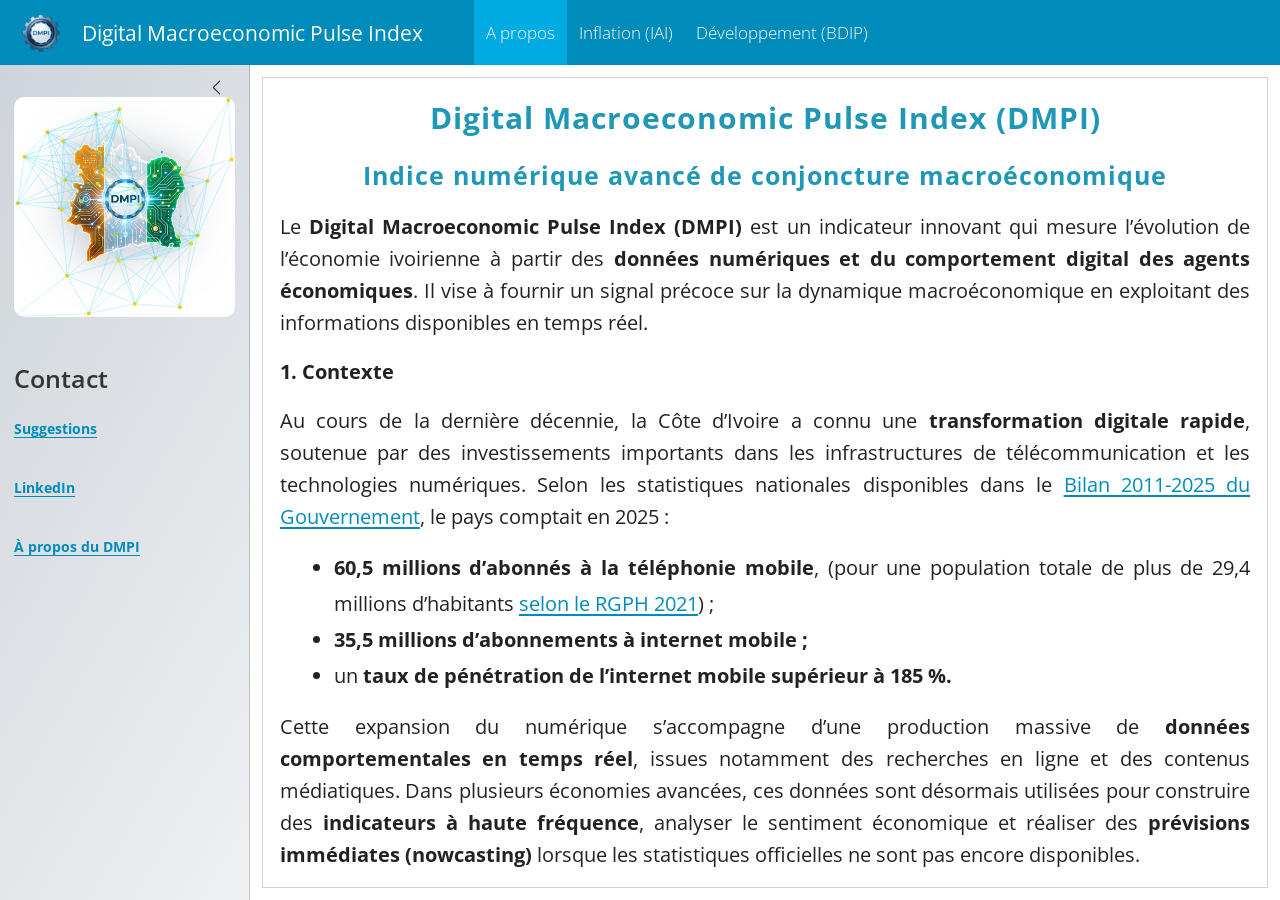
==== commit f62df665: "Add files via upload" ====
--- a/index.html
+++ b/index.html
@@ -252,8 +252,8 @@
 <div class="card cell html-fill-item html-fill-container bslib-card" data-bslib-card-init="" data-require-bs-caller="card()" data-full-screen="false">
 <div class="card-body html-fill-item html-fill-container">
 <div class="cell-output-display html-fill-item html-fill-container">
-<div class="plotly html-widget html-fill-item html-fill-container" id="htmlwidget-ef8be67eb067af7d5ef5" style="width:100%;height:406px;"></div>
-<script type="application/json" data-for="htmlwidget-ef8be67eb067af7d5ef5">{"x":{"data":[{"x":[16801,16847.632911392404,16894.265822784811,16940.898734177215,16987.531645569619,17034.164556962027,17080.797468354431,17127.430379746835,17174.063291139242,17220.696202531646,17267.32911392405,17313.962025316454,17360.594936708861,17407.227848101265,17453.860759493669,17500.493670886077,17547.126582278481,17593.759493670885,17640.392405063292,17687.025316455696,17733.6582278481,17780.291139240508,17826.924050632912,17873.556962025315,17920.189873417723,17966.822784810127,18013.455696202531,18060.088607594938,18106.721518987342,18153.354430379746,18199.987341772154,18246.620253164558,18293.253164556962,18339.886075949365,18386.518987341773,18433.151898734177,18479.784810126581,18526.417721518988,18573.050632911392,18619.683544303796,18666.316455696204,18712.949367088608,18759.582278481012,18806.215189873419,18852.848101265823,18899.481012658227,18946.113924050631,18992.746835443038,19039.379746835442,19086.012658227846,19132.645569620254,19179.278481012658,19225.911392405062,19272.544303797469,19319.177215189873,19365.810126582277,19412.443037974685,19459.075949367088,19505.708860759492,19552.3417721519,19598.974683544304,19645.607594936708,19692.240506329115,19738.873417721519,19785.506329113923,19832.139240506331,19878.772151898735,19925.405063291139,19972.037974683546,20018.67088607595,20065.303797468354,20111.936708860761,20158.569620253165,20205.202531645569,20251.835443037973,20298.468354430381,20345.101265822785,20391.734177215189,20438.367088607596,20485],"y":[7.1880673701323481,6.7094501913330715,6.2520653770849837,5.8167882699015117,5.4044942122959725,5.0160585467816956,4.6523566158720913,4.3142637620804862,4.0026553279202099,3.7184066559046673,3.4624506136555686,3.2364702587016208,3.0392709545420091,2.8686350190715704,2.7223447701850905,2.5981825257773661,2.4939306037432183,2.4073713219774411,2.3362869983748329,2.2784599508302081,2.2368564606403103,2.2460520144698193,2.3047597932399553,2.4031013316492786,2.5311981643963639,2.6791718261797541,2.8371438516980225,2.9952357756497436,3.1435691327334556,3.2722654576477348,3.389309604282146,3.5473503294421866,3.7409192237635756,3.9590200772388426,4.1906566798605356,4.424832821621143,4.6505522925132103,4.8568188825292831,5.032636381661856,5.1670085799034746,5.274882526052262,5.395586747884181,5.5204905552156385,5.6397471841902043,5.7435098709514154,5.8219318516428427,5.8651663624080443,5.8633666393905761,5.8066859187339954,5.685277436581865,5.4893473738081271,5.2179416318066192,4.8850077641272982,4.5057942082559626,4.0955494016784995,3.6695217818807118,3.2429597863483957,2.8311118525674455,2.4492264180236583,2.1125519202028382,1.8205993134840792,1.5227090919415771,1.2150030871060074,0.89912306311944135,0.57671078412387866,0.24940801426131709,-0.081143482326169081,-0.41330194149658117,-0.74542559910792283,-1.0758726910181182,-1.4028870876705803,-1.7259298746132177,-2.0458149539855817,-2.3633799186387217,-2.6794623614236612,-2.9948998751914497,-3.310530052793061,-3.6271904870795444,-3.945718770901947,-4.2669524971112462],"text":["date: 16801.00<br />GA_calc:  7.18806737<br />colour: Tendance de l'IAI calculé","date: 16847.63<br />GA_calc:  6.70945019<br />colour: Tendance de l'IAI calculé","date: 16894.27<br />GA_calc:  6.25206538<br />colour: Tendance de l'IAI calculé","date: 16940.90<br />GA_calc:  5.81678827<br />colour: Tendance de l'IAI calculé","date: 16987.53<br />GA_calc:  5.40449421<br />colour: Tendance de l'IAI calculé","date: 17034.16<br />GA_calc:  5.01605855<br />colour: Tendance de l'IAI calculé","date: 17080.80<br />GA_calc:  4.65235662<br />colour: Tendance de l'IAI calculé","date: 17127.43<br />GA_calc:  4.31426376<br />colour: Tendance de l'IAI calculé","date: 17174.06<br />GA_calc:  4.00265533<br />colour: Tendance de l'IAI calculé","date: 17220.70<br />GA_calc:  3.71840666<br />colour: Tendance de l'IAI calculé","date: 17267.33<br />GA_calc:  3.46245061<br />colour: Tendance de l'IAI calculé","date: 17313.96<br />GA_calc:  3.23647026<br />colour: Tendance de l'IAI calculé","date: 17360.59<br />GA_calc:  3.03927095<br />colour: Tendance de l'IAI calculé","date: 17407.23<br />GA_calc:  2.86863502<br />colour: Tendance de l'IAI calculé","date: 17453.86<br />GA_calc:  2.72234477<br />colour: Tendance de l'IAI calculé","date: 17500.49<br />GA_calc:  2.59818253<br />colour: Tendance de l'IAI calculé","date: 17547.13<br />GA_calc:  2.49393060<br />colour: Tendance de l'IAI calculé","date: 17593.76<br />GA_calc:  2.40737132<br />colour: Tendance de l'IAI calculé","date: 17640.39<br />GA_calc:  2.33628700<br />colour: Tendance de l'IAI calculé","date: 17687.03<br />GA_calc:  2.27845995<br />colour: Tendance de l'IAI calculé","date: 17733.66<br />GA_calc:  2.23685646<br />colour: Tendance de l'IAI calculé","date: 17780.29<br />GA_calc:  2.24605201<br />colour: Tendance de l'IAI calculé","date: 17826.92<br />GA_calc:  2.30475979<br />colour: Tendance de l'IAI calculé","date: 17873.56<br />GA_calc:  2.40310133<br />colour: Tendance de l'IAI calculé","date: 17920.19<br />GA_calc:  2.53119816<br />colour: Tendance de l'IAI calculé","date: 17966.82<br />GA_calc:  2.67917183<br />colour: Tendance de l'IAI calculé","date: 18013.46<br />GA_calc:  2.83714385<br />colour: Tendance de l'IAI calculé","date: 18060.09<br />GA_calc:  2.99523578<br />colour: Tendance de l'IAI calculé","date: 18106.72<br />GA_calc:  3.14356913<br />colour: Tendance de l'IAI calculé","date: 18153.35<br />GA_calc:  3.27226546<br />colour: Tendance de l'IAI calculé","date: 18199.99<br />GA_calc:  3.38930960<br />colour: Tendance de l'IAI calculé","date: 18246.62<br />GA_calc:  3.54735033<br />colour: Tendance de l'IAI calculé","date: 18293.25<br />GA_calc:  3.74091922<br />colour: Tendance de l'IAI calculé","date: 18339.89<br />GA_calc:  3.95902008<br />colour: Tendance de l'IAI calculé","date: 18386.52<br />GA_calc:  4.19065668<br />colour: Tendance de l'IAI calculé","date: 18433.15<br />GA_calc:  4.42483282<br />colour: Tendance de l'IAI calculé","date: 18479.78<br />GA_calc:  4.65055229<br />colour: Tendance de l'IAI calculé","date: 18526.42<br />GA_calc:  4.85681888<br />colour: Tendance de l'IAI calculé","date: 18573.05<br />GA_calc:  5.03263638<br />colour: Tendance de l'IAI calculé","date: 18619.68<br />GA_calc:  5.16700858<br />colour: Tendance de l'IAI calculé","date: 18666.32<br />GA_calc:  5.27488253<br />colour: Tendance de l'IAI calculé","date: 18712.95<br />GA_calc:  5.39558675<br />colour: Tendance de l'IAI calculé","date: 18759.58<br />GA_calc:  5.52049056<br />colour: Tendance de l'IAI calculé","date: 18806.22<br />GA_calc:  5.63974718<br />colour: Tendance de l'IAI calculé","date: 18852.85<br />GA_calc:  5.74350987<br />colour: Tendance de l'IAI calculé","date: 18899.48<br />GA_calc:  5.82193185<br />colour: Tendance de l'IAI calculé","date: 18946.11<br />GA_calc:  5.86516636<br />colour: Tendance de l'IAI calculé","date: 18992.75<br />GA_calc:  5.86336664<br />colour: Tendance de l'IAI calculé","date: 19039.38<br />GA_calc:  5.80668592<br />colour: Tendance de l'IAI calculé","date: 19086.01<br />GA_calc:  5.68527744<br />colour: Tendance de l'IAI calculé","date: 19132.65<br />GA_calc:  5.48934737<br />colour: Tendance de l'IAI calculé","date: 19179.28<br />GA_calc:  5.21794163<br />colour: Tendance de l'IAI calculé","date: 19225.91<br />GA_calc:  4.88500776<br />colour: Tendance de l'IAI calculé","date: 19272.54<br />GA_calc:  4.50579421<br />colour: Tendance de l'IAI calculé","date: 19319.18<br />GA_calc:  4.09554940<br />colour: Tendance de l'IAI calculé","date: 19365.81<br />GA_calc:  3.66952178<br />colour: Tendance de l'IAI calculé","date: 19412.44<br />GA_calc:  3.24295979<br />colour: Tendance de l'IAI calculé","date: 19459.08<br />GA_calc:  2.83111185<br />colour: Tendance de l'IAI calculé","date: 19505.71<br />GA_calc:  2.44922642<br />colour: Tendance de l'IAI calculé","date: 19552.34<br />GA_calc:  2.11255192<br />colour: Tendance de l'IAI calculé","date: 19598.97<br />GA_calc:  1.82059931<br />colour: Tendance de l'IAI calculé","date: 19645.61<br />GA_calc:  1.52270909<br />colour: Tendance de l'IAI calculé","date: 19692.24<br />GA_calc:  1.21500309<br />colour: Tendance de l'IAI calculé","date: 19738.87<br />GA_calc:  0.89912306<br />colour: Tendance de l'IAI calculé","date: 19785.51<br />GA_calc:  0.57671078<br />colour: Tendance de l'IAI calculé","date: 19832.14<br />GA_calc:  0.24940801<br />colour: Tendance de l'IAI calculé","date: 19878.77<br />GA_calc: -0.08114348<br />colour: Tendance de l'IAI calculé","date: 19925.41<br />GA_calc: -0.41330194<br />colour: Tendance de l'IAI calculé","date: 19972.04<br />GA_calc: -0.74542560<br />colour: Tendance de l'IAI calculé","date: 20018.67<br />GA_calc: -1.07587269<br />colour: Tendance de l'IAI calculé","date: 20065.30<br />GA_calc: -1.40288709<br />colour: Tendance de l'IAI calculé","date: 20111.94<br />GA_calc: -1.72592987<br />colour: Tendance de l'IAI calculé","date: 20158.57<br />GA_calc: -2.04581495<br />colour: Tendance de l'IAI calculé","date: 20205.20<br />GA_calc: -2.36337992<br />colour: Tendance de l'IAI calculé","date: 20251.84<br />GA_calc: -2.67946236<br />colour: Tendance de l'IAI calculé","date: 20298.47<br />GA_calc: -2.99489988<br />colour: Tendance de l'IAI calculé","date: 20345.10<br />GA_calc: -3.31053005<br />colour: Tendance de l'IAI calculé","date: 20391.73<br />GA_calc: -3.62719049<br />colour: Tendance de l'IAI calculé","date: 20438.37<br />GA_calc: -3.94571877<br />colour: Tendance de l'IAI calculé","date: 20485.00<br />GA_calc: -4.26695250<br />colour: Tendance de l'IAI calculé"],"type":"scatter","mode":"lines","name":"Tendance de l'IAI calculé","line":{"width":3.0236220472440949,"color":"rgba(140,38,75,1)","dash":"dashdot"},"hoveron":"points","legendgroup":"Tendance de l'IAI calculé","showlegend":true,"xaxis":"x","yaxis":"y","hoverinfo":"text","frame":null,"hovertemplate":"%{y:.1f} <extra><\/extra>"},{"x":[16801,16832,16861,16892,16922,16953,16983,17014,17045,17075,17106,17136,17167,17198,17226,17257,17287,17318,17348,17379,17410,17440,17471,17501,17532,17563,17591,17622,17652,17683,17713,17744,17775,17805,17836,17866,17897,17928,17956,17987,18017,18048,18078,18109,18140,18170,18201,18231,18262,18293,18322,18353,18383,18414,18444,18475,18506,18536,18567,18597,18628,18659,18687,18718,18748,18779,18809,18840,18871,18901,18932,18962,18993,19024,19052,19083,19113,19144,19174,19205,19236,19266,19297,19327,19358,19389,19417,19448,19478,19509,19539,19570,19601,19631,19662,19692,19723,19754,19783,19814,19844,19875,19905,19936,19967,19997,20028,20058,20089,20120,20148,20179,20209,20240,20270,20301,20332,20362,20393,20423,20454,20485],"y":[0.29152,0.86007999999999996,0.89183000000000001,2.0318000000000001,2.30945,0.86560999999999999,0.42043000000000003,-0.43035000000000001,0.65022000000000002,0.58687999999999996,0.37119000000000002,-0.21937999999999999,0.49393999999999999,0.62334000000000001,0.29021000000000002,-0.62466999999999995,-1.43926,-0.39563999999999999,0.32473000000000002,0.80384,1.41584,1.21221,0.94840999999999998,1.24614,0.57010000000000005,0.45569999999999999,0.33195000000000002,0.42720999999999998,0.71494000000000002,0.74777000000000005,0.41136,0.84624999999999995,0.65122999999999998,0.91508,0.81427000000000005,0.60216000000000003,0.76593999999999995,0.34759000000000001,0.57799,0.74046000000000001,0.84560999999999997,1.24281,1.1791400000000001,0.40027000000000001,0.50580999999999998,0.26939000000000002,1.24997,1.5660400000000001,1.99257,2.5718999999999999,2.4255100000000001,2.3481800000000002,2.3005200000000001,2.8090700000000002,2.734,2.7312799999999999,1.9259299999999999,3.0604800000000001,1.7417400000000001,2.3115199999999998,2.2877399999999999,3.2306900000000001,3.3386800000000001,3.8999000000000001,4.1821799999999998,3.54067,3.9207000000000001,4.7190799999999999,5.2137399999999996,4.4731300000000003,5.4987199999999996,5.5789200000000001,5.6015800000000002,4.5857700000000001,4.48001,4.02339,3.5209600000000001,5.4164099999999999,5.4109699999999998,6.1703000000000001,6.2797200000000002,6.33866,5.7314800000000004,5.2119200000000001,4.7969499999999998,4.8557300000000003,5.2151800000000001,5.2259000000000002,4.7910000000000004,4.1427199999999997,4.5551300000000001,3.6242999999999999,4.2320000000000002,3.5722700000000001,3.6672899999999999,3.86429,3.07531,3.5312800000000002,3.76823,3.6414200000000001,4.9219299999999997,4.0139800000000001,3.9681099999999998,4.5208700000000004,2.7791999999999999,2.6232500000000001,2.5457700000000001,2.0682399999999999,1.728247324,0.73303596299999996,0.51343259900000005,0.75853345500000002,-0.140876062,-0.56793215399999997,-0.84572246799999995,0.060112533000000003,-0.210684186,0.32343482699999998,0.040059998999999999,0.060112533000000003,1.4148799999999999,1.4148799999999999],"text":["date: 2016-01-01<br />GA_off:  0.29152000<br />colour: Inflation officielle (ANStat-Côte d'Ivoire)","date: 2016-02-01<br />GA_off:  0.86008000<br />colour: Inflation officielle (ANStat-Côte d'Ivoire)","date: 2016-03-01<br />GA_off:  0.89183000<br />colour: Inflation officielle (ANStat-Côte d'Ivoire)","date: 2016-04-01<br />GA_off:  2.03180000<br />colour: Inflation officielle (ANStat-Côte d'Ivoire)","date: 2016-05-01<br />GA_off:  2.30945000<br />colour: Inflation officielle (ANStat-Côte d'Ivoire)","date: 2016-06-01<br />GA_off:  0.86561000<br />colour: Inflation officielle (ANStat-Côte d'Ivoire)","date: 2016-07-01<br />GA_off:  0.42043000<br />colour: Inflation officielle (ANStat-Côte d'Ivoire)","date: 2016-08-01<br />GA_off: -0.43035000<br />colour: Inflation officielle (ANStat-Côte d'Ivoire)","date: 2016-09-01<br />GA_off:  0.65022000<br />colour: Inflation officielle (ANStat-Côte d'Ivoire)","date: 2016-10-01<br />GA_off:  0.58688000<br />colour: Inflation officielle (ANStat-Côte d'Ivoire)","date: 2016-11-01<br />GA_off:  0.37119000<br />colour: Inflation officielle (ANStat-Côte d'Ivoire)","date: 2016-12-01<br />GA_off: -0.21938000<br />colour: Inflation officielle (ANStat-Côte d'Ivoire)","date: 2017-01-01<br />GA_off:  0.49394000<br />colour: Inflation officielle (ANStat-Côte d'Ivoire)","date: 2017-02-01<br />GA_off:  0.62334000<br />colour: Inflation officielle (ANStat-Côte d'Ivoire)","date: 2017-03-01<br />GA_off:  0.29021000<br />colour: Inflation officielle (ANStat-Côte d'Ivoire)","date: 2017-04-01<br />GA_off: -0.62467000<br />colour: Inflation officielle (ANStat-Côte d'Ivoire)","date: 2017-05-01<br />GA_off: -1.43926000<br />colour: Inflation officielle (ANStat-Côte d'Ivoire)","date: 2017-06-01<br />GA_off: -0.39564000<br />colour: Inflation officielle (ANStat-Côte d'Ivoire)","date: 2017-07-01<br />GA_off:  0.32473000<br />colour: Inflation officielle (ANStat-Côte d'Ivoire)","date: 2017-08-01<br />GA_off:  0.80384000<br />colour: Inflation officielle (ANStat-Côte d'Ivoire)","date: 2017-09-01<br />GA_off:  1.41584000<br />colour: Inflation officielle (ANStat-Côte d'Ivoire)","date: 2017-10-01<br />GA_off:  1.21221000<br />colour: Inflation officielle (ANStat-Côte d'Ivoire)","date: 2017-11-01<br />GA_off:  0.94841000<br />colour: Inflation officielle (ANStat-Côte d'Ivoire)","date: 2017-12-01<br />GA_off:  1.24614000<br />colour: Inflation officielle (ANStat-Côte d'Ivoire)","date: 2018-01-01<br />GA_off:  0.57010000<br />colour: Inflation officielle (ANStat-Côte d'Ivoire)","date: 2018-02-01<br />GA_off:  0.45570000<br />colour: Inflation officielle (ANStat-Côte d'Ivoire)","date: 2018-03-01<br />GA_off:  0.33195000<br />colour: Inflation officielle (ANStat-Côte d'Ivoire)","date: 2018-04-01<br />GA_off:  0.42721000<br />colour: Inflation officielle (ANStat-Côte d'Ivoire)","date: 2018-05-01<br />GA_off:  0.71494000<br />colour: Inflation officielle (ANStat-Côte d'Ivoire)","date: 2018-06-01<br />GA_off:  0.74777000<br />colour: Inflation officielle (ANStat-Côte d'Ivoire)","date: 2018-07-01<br />GA_off:  0.41136000<br />colour: Inflation officielle (ANStat-Côte d'Ivoire)","date: 2018-08-01<br />GA_off:  0.84625000<br />colour: Inflation officielle (ANStat-Côte d'Ivoire)","date: 2018-09-01<br />GA_off:  0.65123000<br />colour: Inflation officielle (ANStat-Côte d'Ivoire)","date: 2018-10-01<br />GA_off:  0.91508000<br />colour: Inflation officielle (ANStat-Côte d'Ivoire)","date: 2018-11-01<br />GA_off:  0.81427000<br />colour: Inflation officielle (ANStat-Côte d'Ivoire)","date: 2018-12-01<br />GA_off:  0.60216000<br />colour: Inflation officielle (ANStat-Côte d'Ivoire)","date: 2019-01-01<br />GA_off:  0.76594000<br />colour: Inflation officielle (ANStat-Côte d'Ivoire)","date: 2019-02-01<br />GA_off:  0.34759000<br />colour: Inflation officielle (ANStat-Côte d'Ivoire)","date: 2019-03-01<br />GA_off:  0.57799000<br />colour: Inflation officielle (ANStat-Côte d'Ivoire)","date: 2019-04-01<br />GA_off:  0.74046000<br />colour: Inflation officielle (ANStat-Côte d'Ivoire)","date: 2019-05-01<br />GA_off:  0.84561000<br />colour: Inflation officielle (ANStat-Côte d'Ivoire)","date: 2019-06-01<br />GA_off:  1.24281000<br />colour: Inflation officielle (ANStat-Côte d'Ivoire)","date: 2019-07-01<br />GA_off:  1.17914000<br />colour: Inflation officielle (ANStat-Côte d'Ivoire)","date: 2019-08-01<br />GA_off:  0.40027000<br />colour: Inflation officielle (ANStat-Côte d'Ivoire)","date: 2019-09-01<br />GA_off:  0.50581000<br />colour: Inflation officielle (ANStat-Côte d'Ivoire)","date: 2019-10-01<br />GA_off:  0.26939000<br />colour: Inflation officielle (ANStat-Côte d'Ivoire)","date: 2019-11-01<br />GA_off:  1.24997000<br />colour: Inflation officielle (ANStat-Côte d'Ivoire)","date: 2019-12-01<br />GA_off:  1.56604000<br />colour: Inflation officielle (ANStat-Côte d'Ivoire)","date: 2020-01-01<br />GA_off:  1.99257000<br />colour: Inflation officielle (ANStat-Côte d'Ivoire)","date: 2020-02-01<br />GA_off:  2.57190000<br />colour: Inflation officielle (ANStat-Côte d'Ivoire)","date: 2020-03-01<br />GA_off:  2.42551000<br />colour: Inflation officielle (ANStat-Côte d'Ivoire)","date: 2020-04-01<br />GA_off:  2.34818000<br />colour: Inflation officielle (ANStat-Côte d'Ivoire)","date: 2020-05-01<br />GA_off:  2.30052000<br />colour: Inflation officielle (ANStat-Côte d'Ivoire)","date: 2020-06-01<br />GA_off:  2.80907000<br />colour: Inflation officielle (ANStat-Côte d'Ivoire)","date: 2020-07-01<br />GA_off:  2.73400000<br />colour: Inflation officielle (ANStat-Côte d'Ivoire)","date: 2020-08-01<br />GA_off:  2.73128000<br />colour: Inflation officielle (ANStat-Côte d'Ivoire)","date: 2020-09-01<br />GA_off:  1.92593000<br />colour: Inflation officielle (ANStat-Côte d'Ivoire)","date: 2020-10-01<br />GA_off:  3.06048000<br />colour: Inflation officielle (ANStat-Côte d'Ivoire)","date: 2020-11-01<br />GA_off:  1.74174000<br />colour: Inflation officielle (ANStat-Côte d'Ivoire)","date: 2020-12-01<br />GA_off:  2.31152000<br />colour: Inflation officielle (ANStat-Côte d'Ivoire)","date: 2021-01-01<br />GA_off:  2.28774000<br />colour: Inflation officielle (ANStat-Côte d'Ivoire)","date: 2021-02-01<br />GA_off:  3.23069000<br />colour: Inflation officielle (ANStat-Côte d'Ivoire)","date: 2021-03-01<br />GA_off:  3.33868000<br />colour: Inflation officielle (ANStat-Côte d'Ivoire)","date: 2021-04-01<br />GA_off:  3.89990000<br />colour: Inflation officielle (ANStat-Côte d'Ivoire)","date: 2021-05-01<br />GA_off:  4.18218000<br />colour: Inflation officielle (ANStat-Côte d'Ivoire)","date: 2021-06-01<br />GA_off:  3.54067000<br />colour: Inflation officielle (ANStat-Côte d'Ivoire)","date: 2021-07-01<br />GA_off:  3.92070000<br />colour: Inflation officielle (ANStat-Côte d'Ivoire)","date: 2021-08-01<br />GA_off:  4.71908000<br />colour: Inflation officielle (ANStat-Côte d'Ivoire)","date: 2021-09-01<br />GA_off:  5.21374000<br />colour: Inflation officielle (ANStat-Côte d'Ivoire)","date: 2021-10-01<br />GA_off:  4.47313000<br />colour: Inflation officielle (ANStat-Côte d'Ivoire)","date: 2021-11-01<br />GA_off:  5.49872000<br />colour: Inflation officielle (ANStat-Côte d'Ivoire)","date: 2021-12-01<br />GA_off:  5.57892000<br />colour: Inflation officielle (ANStat-Côte d'Ivoire)","date: 2022-01-01<br />GA_off:  5.60158000<br />colour: Inflation officielle (ANStat-Côte d'Ivoire)","date: 2022-02-01<br />GA_off:  4.58577000<br />colour: Inflation officielle (ANStat-Côte d'Ivoire)","date: 2022-03-01<br />GA_off:  4.48001000<br />colour: Inflation officielle (ANStat-Côte d'Ivoire)","date: 2022-04-01<br />GA_off:  4.02339000<br />colour: Inflation officielle (ANStat-Côte d'Ivoire)","date: 2022-05-01<br />GA_off:  3.52096000<br />colour: Inflation officielle (ANStat-Côte d'Ivoire)","date: 2022-06-01<br />GA_off:  5.41641000<br />colour: Inflation officielle (ANStat-Côte d'Ivoire)","date: 2022-07-01<br />GA_off:  5.41097000<br />colour: Inflation officielle (ANStat-Côte d'Ivoire)","date: 2022-08-01<br />GA_off:  6.17030000<br />colour: Inflation officielle (ANStat-Côte d'Ivoire)","date: 2022-09-01<br />GA_off:  6.27972000<br />colour: Inflation officielle (ANStat-Côte d'Ivoire)","date: 2022-10-01<br />GA_off:  6.33866000<br />colour: Inflation officielle (ANStat-Côte d'Ivoire)","date: 2022-11-01<br />GA_off:  5.73148000<br />colour: Inflation officielle (ANStat-Côte d'Ivoire)","date: 2022-12-01<br />GA_off:  5.21192000<br />colour: Inflation officielle (ANStat-Côte d'Ivoire)","date: 2023-01-01<br />GA_off:  4.79695000<br />colour: Inflation officielle (ANStat-Côte d'Ivoire)","date: 2023-02-01<br />GA_off:  4.85573000<br />colour: Inflation officielle (ANStat-Côte d'Ivoire)","date: 2023-03-01<br />GA_off:  5.21518000<br />colour: Inflation officielle (ANStat-Côte d'Ivoire)","date: 2023-04-01<br />GA_off:  5.22590000<br />colour: Inflation officielle (ANStat-Côte d'Ivoire)","date: 2023-05-01<br />GA_off:  4.79100000<br />colour: Inflation officielle (ANStat-Côte d'Ivoire)","date: 2023-06-01<br />GA_off:  4.14272000<br />colour: Inflation officielle (ANStat-Côte d'Ivoire)","date: 2023-07-01<br />GA_off:  4.55513000<br />colour: Inflation officielle (ANStat-Côte d'Ivoire)","date: 2023-08-01<br />GA_off:  3.62430000<br />colour: Inflation officielle (ANStat-Côte d'Ivoire)","date: 2023-09-01<br />GA_off:  4.23200000<br />colour: Inflation officielle (ANStat-Côte d'Ivoire)","date: 2023-10-01<br />GA_off:  3.57227000<br />colour: Inflation officielle (ANStat-Côte d'Ivoire)","date: 2023-11-01<br />GA_off:  3.66729000<br />colour: Inflation officielle (ANStat-Côte d'Ivoire)","date: 2023-12-01<br />GA_off:  3.86429000<br />colour: Inflation officielle (ANStat-Côte d'Ivoire)","date: 2024-01-01<br />GA_off:  3.07531000<br />colour: Inflation officielle (ANStat-Côte d'Ivoire)","date: 2024-02-01<br />GA_off:  3.53128000<br />colour: Inflation officielle (ANStat-Côte d'Ivoire)","date: 2024-03-01<br />GA_off:  3.76823000<br />colour: Inflation officielle (ANStat-Côte d'Ivoire)","date: 2024-04-01<br />GA_off:  3.64142000<br />colour: Inflation officielle (ANStat-Côte d'Ivoire)","date: 2024-05-01<br />GA_off:  4.92193000<br />colour: Inflation officielle (ANStat-Côte d'Ivoire)","date: 2024-06-01<br />GA_off:  4.01398000<br />colour: Inflation officielle (ANStat-Côte d'Ivoire)","date: 2024-07-01<br />GA_off:  3.96811000<br />colour: Inflation officielle (ANStat-Côte d'Ivoire)","date: 2024-08-01<br />GA_off:  4.52087000<br />colour: Inflation officielle (ANStat-Côte d'Ivoire)","date: 2024-09-01<br />GA_off:  2.77920000<br />colour: Inflation officielle (ANStat-Côte d'Ivoire)","date: 2024-10-01<br />GA_off:  2.62325000<br />colour: Inflation officielle (ANStat-Côte d'Ivoire)","date: 2024-11-01<br />GA_off:  2.54577000<br />colour: Inflation officielle (ANStat-Côte d'Ivoire)","date: 2024-12-01<br />GA_off:  2.06824000<br />colour: Inflation officielle (ANStat-Côte d'Ivoire)","date: 2025-01-01<br />GA_off:  1.72824732<br />colour: Inflation officielle (ANStat-Côte d'Ivoire)","date: 2025-02-01<br />GA_off:  0.73303596<br />colour: Inflation officielle (ANStat-Côte d'Ivoire)","date: 2025-03-01<br />GA_off:  0.51343260<br />colour: Inflation officielle (ANStat-Côte d'Ivoire)","date: 2025-04-01<br />GA_off:  0.75853346<br />colour: Inflation officielle (ANStat-Côte d'Ivoire)","date: 2025-05-01<br />GA_off: -0.14087606<br />colour: Inflation officielle (ANStat-Côte d'Ivoire)","date: 2025-06-01<br />GA_off: -0.56793215<br />colour: Inflation officielle (ANStat-Côte d'Ivoire)","date: 2025-07-01<br />GA_off: -0.84572247<br />colour: Inflation officielle (ANStat-Côte d'Ivoire)","date: 2025-08-01<br />GA_off:  0.06011253<br />colour: Inflation officielle (ANStat-Côte d'Ivoire)","date: 2025-09-01<br />GA_off: -0.21068419<br />colour: Inflation officielle (ANStat-Côte d'Ivoire)","date: 2025-10-01<br />GA_off:  0.32343483<br />colour: Inflation officielle (ANStat-Côte d'Ivoire)","date: 2025-11-01<br />GA_off:  0.04006000<br />colour: Inflation officielle (ANStat-Côte d'Ivoire)","date: 2025-12-01<br />GA_off:  0.06011253<br />colour: Inflation officielle (ANStat-Côte d'Ivoire)","date: 2026-01-01<br />GA_off:  1.41488000<br />colour: Inflation officielle (ANStat-Côte d'Ivoire)","date: 2026-02-01<br />GA_off:  1.41488000<br />colour: Inflation officielle (ANStat-Côte d'Ivoire)"],"type":"scatter","mode":"lines","line":{"width":3.7795275590551185,"color":"rgba(31,114,155,1)","dash":"solid"},"hoveron":"points","name":"Inflation officielle (ANStat-Côte d'Ivoire)","legendgroup":"Inflation officielle (ANStat-Côte d'Ivoire)","showlegend":true,"xaxis":"x","yaxis":"y","hoverinfo":"text","frame":null,"hovertemplate":"%{y:.1f} <extra><\/extra>"},{"x":[16801,16847.632911392404,16894.265822784811,16940.898734177215,16987.531645569619,17034.164556962027,17080.797468354431,17127.430379746835,17174.063291139242,17220.696202531646,17267.32911392405,17313.962025316454,17360.594936708861,17407.227848101265,17453.860759493669,17500.493670886077,17547.126582278481,17593.759493670885,17640.392405063292,17687.025316455696,17733.6582278481,17780.291139240508,17826.924050632912,17873.556962025315,17920.189873417723,17966.822784810127,18013.455696202531,18060.088607594938,18106.721518987342,18153.354430379746,18199.987341772154,18246.620253164558,18293.253164556962,18339.886075949365,18386.518987341773,18433.151898734177,18479.784810126581,18526.417721518988,18573.050632911392,18619.683544303796,18666.316455696204,18712.949367088608,18759.582278481012,18806.215189873419,18852.848101265823,18899.481012658227,18946.113924050631,18992.746835443038,19039.379746835442,19086.012658227846,19132.645569620254,19179.278481012658,19225.911392405062,19272.544303797469,19319.177215189873,19365.810126582277,19412.443037974685,19459.075949367088,19505.708860759492,19552.3417721519,19598.974683544304,19645.607594936708,19692.240506329115,19738.873417721519,19785.506329113923,19832.139240506331,19878.772151898735,19925.405063291139,19972.037974683546,20018.67088607595,20065.303797468354,20111.936708860761,20158.569620253165,20205.202531645569,20251.835443037973,20298.468354430381,20345.101265822785,20391.734177215189,20438.367088607596,20485],"y":[1.0079010314773809,0.91057921855644985,0.82105430521028877,0.73933614352165666,0.66543458557329083,0.59935948344793233,0.54112068922833589,0.4907280549972412,0.44819143283739032,0.4135206748315351,0.38673224822878971,0.3679985920713057,0.35734350132009896,0.35470143748231958,0.36000686206511456,0.37319423657563355,0.39419802252102265,0.4229526814084309,0.45939267474500955,0.50345246403790112,0.55531273200053843,0.61662352024032407,0.68727613281487898,0.76674903468877331,0.85452069082657989,0.95006956619285132,1.0528741257521603,1.1624128344690814,1.2781641573081635,1.3996065592339808,1.5324789395152931,1.6953658570921686,1.8831843067742589,2.0887814940827307,2.3050046245387672,2.5247009036635002,2.7407175369781136,2.9459017300037882,3.133100688261659,3.2951616172729081,3.4458365663013759,3.617891129660459,3.8049404884928046,3.999613857573002,4.1945404516755884,4.3823494855751566,4.5556701740462735,4.707131731863524,4.8293633738014536,4.9149943146346491,4.9593850209998358,4.9806712620112652,4.9839654705251535,4.9696592727552611,4.9381442949153476,4.8898121632191724,4.8250545038804908,4.7442629431130694,4.6478291071306641,4.5361446221470256,4.4092756937022655,4.2662473695407241,4.1070474649067288,3.931777733113361,3.740539927473669,3.5334358013006946,3.3105671079075285,3.0720356006072147,2.8179430327127908,2.5483911575373561,2.2634617813673623,1.9631285126267417,1.6473318173652229,1.316012334488603,0.96911070290269985,0.60656756151330593,0.22832354922629572,-0.16568069505253946,-0.5755045324174114,-1.0012073239624379],"text":["date: 16801.00<br />GA_off:  1.0079010<br />colour: Inflation officielle (ANStat-Côte d'Ivoire)","date: 16847.63<br />GA_off:  0.9105792<br />colour: Inflation officielle (ANStat-Côte d'Ivoire)","date: 16894.27<br />GA_off:  0.8210543<br />colour: Inflation officielle (ANStat-Côte d'Ivoire)","date: 16940.90<br />GA_off:  0.7393361<br />colour: Inflation officielle (ANStat-Côte d'Ivoire)","date: 16987.53<br />GA_off:  0.6654346<br />colour: Inflation officielle (ANStat-Côte d'Ivoire)","date: 17034.16<br />GA_off:  0.5993595<br />colour: Inflation officielle (ANStat-Côte d'Ivoire)","date: 17080.80<br />GA_off:  0.5411207<br />colour: Inflation officielle (ANStat-Côte d'Ivoire)","date: 17127.43<br />GA_off:  0.4907281<br />colour: Inflation officielle (ANStat-Côte d'Ivoire)","date: 17174.06<br />GA_off:  0.4481914<br />colour: Inflation officielle (ANStat-Côte d'Ivoire)","date: 17220.70<br />GA_off:  0.4135207<br />colour: Inflation officielle (ANStat-Côte d'Ivoire)","date: 17267.33<br />GA_off:  0.3867322<br />colour: Inflation officielle (ANStat-Côte d'Ivoire)","date: 17313.96<br />GA_off:  0.3679986<br />colour: Inflation officielle (ANStat-Côte d'Ivoire)","date: 17360.59<br />GA_off:  0.3573435<br />colour: Inflation officielle (ANStat-Côte d'Ivoire)","date: 17407.23<br />GA_off:  0.3547014<br />colour: Inflation officielle (ANStat-Côte d'Ivoire)","date: 17453.86<br />GA_off:  0.3600069<br />colour: Inflation officielle (ANStat-Côte d'Ivoire)","date: 17500.49<br />GA_off:  0.3731942<br />colour: Inflation officielle (ANStat-Côte d'Ivoire)","date: 17547.13<br />GA_off:  0.3941980<br />colour: Inflation officielle (ANStat-Côte d'Ivoire)","date: 17593.76<br />GA_off:  0.4229527<br />colour: Inflation officielle (ANStat-Côte d'Ivoire)","date: 17640.39<br />GA_off:  0.4593927<br />colour: Inflation officielle (ANStat-Côte d'Ivoire)","date: 17687.03<br />GA_off:  0.5034525<br />colour: Inflation officielle (ANStat-Côte d'Ivoire)","date: 17733.66<br />GA_off:  0.5553127<br />colour: Inflation officielle (ANStat-Côte d'Ivoire)","date: 17780.29<br />GA_off:  0.6166235<br />colour: Inflation officielle (ANStat-Côte d'Ivoire)","date: 17826.92<br />GA_off:  0.6872761<br />colour: Inflation officielle (ANStat-Côte d'Ivoire)","date: 17873.56<br />GA_off:  0.7667490<br />colour: Inflation officielle (ANStat-Côte d'Ivoire)","date: 17920.19<br />GA_off:  0.8545207<br />colour: Inflation officielle (ANStat-Côte d'Ivoire)","date: 17966.82<br />GA_off:  0.9500696<br />colour: Inflation officielle (ANStat-Côte d'Ivoire)","date: 18013.46<br />GA_off:  1.0528741<br />colour: Inflation officielle (ANStat-Côte d'Ivoire)","date: 18060.09<br />GA_off:  1.1624128<br />colour: Inflation officielle (ANStat-Côte d'Ivoire)","date: 18106.72<br />GA_off:  1.2781642<br />colour: Inflation officielle (ANStat-Côte d'Ivoire)","date: 18153.35<br />GA_off:  1.3996066<br />colour: Inflation officielle (ANStat-Côte d'Ivoire)","date: 18199.99<br />GA_off:  1.5324789<br />colour: Inflation officielle (ANStat-Côte d'Ivoire)","date: 18246.62<br />GA_off:  1.6953659<br />colour: Inflation officielle (ANStat-Côte d'Ivoire)","date: 18293.25<br />GA_off:  1.8831843<br />colour: Inflation officielle (ANStat-Côte d'Ivoire)","date: 18339.89<br />GA_off:  2.0887815<br />colour: Inflation officielle (ANStat-Côte d'Ivoire)","date: 18386.52<br />GA_off:  2.3050046<br />colour: Inflation officielle (ANStat-Côte d'Ivoire)","date: 18433.15<br />GA_off:  2.5247009<br />colour: Inflation officielle (ANStat-Côte d'Ivoire)","date: 18479.78<br />GA_off:  2.7407175<br />colour: Inflation officielle (ANStat-Côte d'Ivoire)","date: 18526.42<br />GA_off:  2.9459017<br />colour: Inflation officielle (ANStat-Côte d'Ivoire)","date: 18573.05<br />GA_off:  3.1331007<br />colour: Inflation officielle (ANStat-Côte d'Ivoire)","date: 18619.68<br />GA_off:  3.2951616<br />colour: Inflation officielle (ANStat-Côte d'Ivoire)","date: 18666.32<br />GA_off:  3.4458366<br />colour: Inflation officielle (ANStat-Côte d'Ivoire)","date: 18712.95<br />GA_off:  3.6178911<br />colour: Inflation officielle (ANStat-Côte d'Ivoire)","date: 18759.58<br />GA_off:  3.8049405<br />colour: Inflation officielle (ANStat-Côte d'Ivoire)","date: 18806.22<br />GA_off:  3.9996139<br />colour: Inflation officielle (ANStat-Côte d'Ivoire)","date: 18852.85<br />GA_off:  4.1945405<br />colour: Inflation officielle (ANStat-Côte d'Ivoire)","date: 18899.48<br />GA_off:  4.3823495<br />colour: Inflation officielle (ANStat-Côte d'Ivoire)","date: 18946.11<br />GA_off:  4.5556702<br />colour: Inflation officielle (ANStat-Côte d'Ivoire)","date: 18992.75<br />GA_off:  4.7071317<br />colour: Inflation officielle (ANStat-Côte d'Ivoire)","date: 19039.38<br />GA_off:  4.8293634<br />colour: Inflation officielle (ANStat-Côte d'Ivoire)","date: 19086.01<br />GA_off:  4.9149943<br />colour: Inflation officielle (ANStat-Côte d'Ivoire)","date: 19132.65<br />GA_off:  4.9593850<br />colour: Inflation officielle (ANStat-Côte d'Ivoire)","date: 19179.28<br />GA_off:  4.9806713<br />colour: Inflation officielle (ANStat-Côte d'Ivoire)","date: 19225.91<br />GA_off:  4.9839655<br />colour: Inflation officielle (ANStat-Côte d'Ivoire)","date: 19272.54<br />GA_off:  4.9696593<br />colour: Inflation officielle (ANStat-Côte d'Ivoire)","date: 19319.18<br />GA_off:  4.9381443<br />colour: Inflation officielle (ANStat-Côte d'Ivoire)","date: 19365.81<br />GA_off:  4.8898122<br />colour: Inflation officielle (ANStat-Côte d'Ivoire)","date: 19412.44<br />GA_off:  4.8250545<br />colour: Inflation officielle (ANStat-Côte d'Ivoire)","date: 19459.08<br />GA_off:  4.7442629<br />colour: Inflation officielle (ANStat-Côte d'Ivoire)","date: 19505.71<br />GA_off:  4.6478291<br />colour: Inflation officielle (ANStat-Côte d'Ivoire)","date: 19552.34<br />GA_off:  4.5361446<br />colour: Inflation officielle (ANStat-Côte d'Ivoire)","date: 19598.97<br />GA_off:  4.4092757<br />colour: Inflation officielle (ANStat-Côte d'Ivoire)","date: 19645.61<br />GA_off:  4.2662474<br />colour: Inflation officielle (ANStat-Côte d'Ivoire)","date: 19692.24<br />GA_off:  4.1070475<br />colour: Inflation officielle (ANStat-Côte d'Ivoire)","date: 19738.87<br />GA_off:  3.9317777<br />colour: Inflation officielle (ANStat-Côte d'Ivoire)","date: 19785.51<br />GA_off:  3.7405399<br />colour: Inflation officielle (ANStat-Côte d'Ivoire)","date: 19832.14<br />GA_off:  3.5334358<br />colour: Inflation officielle (ANStat-Côte d'Ivoire)","date: 19878.77<br />GA_off:  3.3105671<br />colour: Inflation officielle (ANStat-Côte d'Ivoire)","date: 19925.41<br />GA_off:  3.0720356<br />colour: Inflation officielle (ANStat-Côte d'Ivoire)","date: 19972.04<br />GA_off:  2.8179430<br />colour: Inflation officielle (ANStat-Côte d'Ivoire)","date: 20018.67<br />GA_off:  2.5483912<br />colour: Inflation officielle (ANStat-Côte d'Ivoire)","date: 20065.30<br />GA_off:  2.2634618<br />colour: Inflation officielle (ANStat-Côte d'Ivoire)","date: 20111.94<br />GA_off:  1.9631285<br />colour: Inflation officielle (ANStat-Côte d'Ivoire)","date: 20158.57<br />GA_off:  1.6473318<br />colour: Inflation officielle (ANStat-Côte d'Ivoire)","date: 20205.20<br />GA_off:  1.3160123<br />colour: Inflation officielle (ANStat-Côte d'Ivoire)","date: 20251.84<br />GA_off:  0.9691107<br />colour: Inflation officielle (ANStat-Côte d'Ivoire)","date: 20298.47<br />GA_off:  0.6065676<br />colour: Inflation officielle (ANStat-Côte d'Ivoire)","date: 20345.10<br />GA_off:  0.2283235<br />colour: Inflation officielle (ANStat-Côte d'Ivoire)","date: 20391.73<br />GA_off: -0.1656807<br />colour: Inflation officielle (ANStat-Côte d'Ivoire)","date: 20438.37<br />GA_off: -0.5755045<br />colour: Inflation officielle (ANStat-Côte d'Ivoire)","date: 20485.00<br />GA_off: -1.0012073<br />colour: Inflation officielle (ANStat-Côte d'Ivoire)"],"type":"scatter","mode":"lines","name":"Inflation officielle (ANStat-Côte d'Ivoire)","line":{"width":2.6456692913385824,"color":"rgba(31,114,155,1)","dash":"dot"},"hoveron":"points","legendgroup":"Inflation officielle (ANStat-Côte d'Ivoire)","showlegend":false,"xaxis":"x","yaxis":"y","hoverinfo":"text","frame":null,"hovertemplate":"%{y:.1f} <extra><\/extra>"}],"layout":{"margin":{"t":39.246160232461605,"r":7.3059360730593621,"b":21.585720215857201,"l":44.167704441677046},"paper_bgcolor":"rgba(255,255,255,1)","font":{"color":"rgba(0,0,0,1)","family":"","size":14.611872146118724},"title":{"text":"<b> Comparaison du signal de l'IAI et l'inflation réalisée <\/b>","font":{"color":"rgba(0,0,0,1)","family":"","size":15.940224159402243},"x":0.5,"xref":"paper"},"xaxis":{"domain":[0,1],"automargin":true,"type":"linear","autorange":false,"range":[16616.799999999999,20669.200000000001],"tickmode":"array","ticktext":["2016","2018","2020","2022","2024","2026"],"tickvals":[16801,17532,18262,18993,19723,20454],"categoryorder":"array","categoryarray":["2016","2018","2020","2022","2024","2026"],"nticks":null,"ticks":"","tickcolor":null,"ticklen":3.6529680365296811,"tickwidth":0,"showticklabels":true,"tickfont":{"color":"rgba(77,77,77,1)","family":"","size":10.62681610626816},"tickangle":-0,"showline":false,"linecolor":null,"linewidth":0,"showgrid":true,"gridcolor":"rgba(235,235,235,1)","gridwidth":0,"zeroline":false,"anchor":"y","title":{"text":"","font":{"color":"rgba(0,0,0,1)","family":"","size":14.611872146118724}},"hoverformat":".2f"},"yaxis":{"domain":[0,1],"automargin":true,"type":"linear","autorange":false,"range":[-4.8397034904734255,7.7608183634945274],"tickmode":"array","ticktext":["-2.5","0.0","2.5","5.0","7.5"],"tickvals":[-2.5,0,2.5,5,7.5],"categoryorder":"array","categoryarray":["-2.5","0.0","2.5","5.0","7.5"],"nticks":null,"ticks":"","tickcolor":null,"ticklen":3.6529680365296811,"tickwidth":0,"showticklabels":true,"tickfont":{"color":"rgba(77,77,77,1)","family":"","size":10.62681610626816},"tickangle":-0,"showline":false,"linecolor":null,"linewidth":0,"showgrid":true,"gridcolor":"rgba(235,235,235,1)","gridwidth":0,"zeroline":false,"anchor":"x","title":{"text":"<b> Glissement annuel (%) <\/b>","font":{"color":"rgba(0,0,0,1)","family":"","size":11.955168119551683}},"hoverformat":".2f"},"shapes":[{"type":"rect","fillcolor":null,"line":{"color":null,"width":0,"linetype":[]},"yref":"paper","xref":"paper","layer":"below","x0":0,"x1":1,"y0":0,"y1":1}],"showlegend":true,"legend":{"bgcolor":null,"bordercolor":null,"borderwidth":0,"font":{"color":"rgba(0,0,0,1)","family":"","size":14.611872146118724},"title":{"text":"","font":{"color":"rgba(0,0,0,1)","family":"","size":14.611872146118724}},"orientation":"h","x":0.5,"xanchor":"center","y":-0.20000000000000001},"hovermode":"closest","barmode":"relative"},"config":{"doubleClick":"reset","modeBarButtonsToAdd":["hoverclosest","hovercompare"],"showSendToCloud":false},"source":"A","attrs":{"79505cc13fee":{"x":{},"y":{},"colour":{},"type":"scatter"},"795021a630ef":{"x":{},"y":{},"colour":{}},"7950233273c0":{"x":{},"y":{},"colour":{}}},"cur_data":"79505cc13fee","visdat":{"79505cc13fee":["function (y) ","x"],"795021a630ef":["function (y) ","x"],"7950233273c0":["function (y) ","x"]},"highlight":{"on":"plotly_click","persistent":false,"dynamic":false,"selectize":false,"opacityDim":0.20000000000000001,"selected":{"opacity":1},"debounce":0},"shinyEvents":["plotly_hover","plotly_click","plotly_selected","plotly_relayout","plotly_brushed","plotly_brushing","plotly_clickannotation","plotly_doubleclick","plotly_deselect","plotly_afterplot","plotly_sunburstclick"],"base_url":"https://plot.ly"},"evals":[],"jsHooks":[]}</script>
+<div class="plotly html-widget html-fill-item html-fill-container" id="htmlwidget-c5e2f7e643b2d9994db7" style="width:100%;height:406px;"></div>
+<script type="application/json" data-for="htmlwidget-c5e2f7e643b2d9994db7">{"x":{"data":[{"x":[16801,16847.632911392404,16894.265822784811,16940.898734177215,16987.531645569619,17034.164556962027,17080.797468354431,17127.430379746835,17174.063291139242,17220.696202531646,17267.32911392405,17313.962025316454,17360.594936708861,17407.227848101265,17453.860759493669,17500.493670886077,17547.126582278481,17593.759493670885,17640.392405063292,17687.025316455696,17733.6582278481,17780.291139240508,17826.924050632912,17873.556962025315,17920.189873417723,17966.822784810127,18013.455696202531,18060.088607594938,18106.721518987342,18153.354430379746,18199.987341772154,18246.620253164558,18293.253164556962,18339.886075949365,18386.518987341773,18433.151898734177,18479.784810126581,18526.417721518988,18573.050632911392,18619.683544303796,18666.316455696204,18712.949367088608,18759.582278481012,18806.215189873419,18852.848101265823,18899.481012658227,18946.113924050631,18992.746835443038,19039.379746835442,19086.012658227846,19132.645569620254,19179.278481012658,19225.911392405062,19272.544303797469,19319.177215189873,19365.810126582277,19412.443037974685,19459.075949367088,19505.708860759492,19552.3417721519,19598.974683544304,19645.607594936708,19692.240506329115,19738.873417721519,19785.506329113923,19832.139240506331,19878.772151898735,19925.405063291139,19972.037974683546,20018.67088607595,20065.303797468354,20111.936708860761,20158.569620253165,20205.202531645569,20251.835443037973,20298.468354430381,20345.101265822785,20391.734177215189,20438.367088607596,20485],"y":[7.1880673701323481,6.7094501913330715,6.2520653770849837,5.8167882699015117,5.4044942122959725,5.0160585467816956,4.6523566158720913,4.3142637620804862,4.0026553279202099,3.7184066559046673,3.4624506136555686,3.2364702587016208,3.0392709545420091,2.8686350190715704,2.7223447701850905,2.5981825257773661,2.4939306037432183,2.4073713219774411,2.3362869983748329,2.2784599508302081,2.2368564606403103,2.2460520144698193,2.3047597932399553,2.4031013316492786,2.5311981643963639,2.6791718261797541,2.8371438516980225,2.9952357756497436,3.1435691327334556,3.2722654576477348,3.389309604282146,3.5473503294421866,3.7409192237635756,3.9590200772388426,4.1906566798605356,4.424832821621143,4.6505522925132103,4.8568188825292831,5.032636381661856,5.1670085799034746,5.274882526052262,5.395586747884181,5.5204905552156385,5.6397471841902043,5.7435098709514154,5.8219318516428427,5.8651663624080443,5.8633666393905761,5.8066859187339954,5.685277436581865,5.4893473738081271,5.2179416318066192,4.8850077641272982,4.5057942082559626,4.0955494016784995,3.6695217818807118,3.2429597863483957,2.8311118525674455,2.4492264180236583,2.1125519202028382,1.8205993134840792,1.5227090919415771,1.2150030871060074,0.89912306311944135,0.57671078412387866,0.24940801426131709,-0.081143482326169081,-0.41330194149658117,-0.74542559910792283,-1.0758726910181182,-1.4028870876705803,-1.7259298746132177,-2.0458149539855817,-2.3633799186387217,-2.6794623614236612,-2.9948998751914497,-3.310530052793061,-3.6271904870795444,-3.945718770901947,-4.2669524971112462],"text":["date: 16801.00<br />GA_calc:  7.18806737<br />colour: Tendance de l'IAI calculé","date: 16847.63<br />GA_calc:  6.70945019<br />colour: Tendance de l'IAI calculé","date: 16894.27<br />GA_calc:  6.25206538<br />colour: Tendance de l'IAI calculé","date: 16940.90<br />GA_calc:  5.81678827<br />colour: Tendance de l'IAI calculé","date: 16987.53<br />GA_calc:  5.40449421<br />colour: Tendance de l'IAI calculé","date: 17034.16<br />GA_calc:  5.01605855<br />colour: Tendance de l'IAI calculé","date: 17080.80<br />GA_calc:  4.65235662<br />colour: Tendance de l'IAI calculé","date: 17127.43<br />GA_calc:  4.31426376<br />colour: Tendance de l'IAI calculé","date: 17174.06<br />GA_calc:  4.00265533<br />colour: Tendance de l'IAI calculé","date: 17220.70<br />GA_calc:  3.71840666<br />colour: Tendance de l'IAI calculé","date: 17267.33<br />GA_calc:  3.46245061<br />colour: Tendance de l'IAI calculé","date: 17313.96<br />GA_calc:  3.23647026<br />colour: Tendance de l'IAI calculé","date: 17360.59<br />GA_calc:  3.03927095<br />colour: Tendance de l'IAI calculé","date: 17407.23<br />GA_calc:  2.86863502<br />colour: Tendance de l'IAI calculé","date: 17453.86<br />GA_calc:  2.72234477<br />colour: Tendance de l'IAI calculé","date: 17500.49<br />GA_calc:  2.59818253<br />colour: Tendance de l'IAI calculé","date: 17547.13<br />GA_calc:  2.49393060<br />colour: Tendance de l'IAI calculé","date: 17593.76<br />GA_calc:  2.40737132<br />colour: Tendance de l'IAI calculé","date: 17640.39<br />GA_calc:  2.33628700<br />colour: Tendance de l'IAI calculé","date: 17687.03<br />GA_calc:  2.27845995<br />colour: Tendance de l'IAI calculé","date: 17733.66<br />GA_calc:  2.23685646<br />colour: Tendance de l'IAI calculé","date: 17780.29<br />GA_calc:  2.24605201<br />colour: Tendance de l'IAI calculé","date: 17826.92<br />GA_calc:  2.30475979<br />colour: Tendance de l'IAI calculé","date: 17873.56<br />GA_calc:  2.40310133<br />colour: Tendance de l'IAI calculé","date: 17920.19<br />GA_calc:  2.53119816<br />colour: Tendance de l'IAI calculé","date: 17966.82<br />GA_calc:  2.67917183<br />colour: Tendance de l'IAI calculé","date: 18013.46<br />GA_calc:  2.83714385<br />colour: Tendance de l'IAI calculé","date: 18060.09<br />GA_calc:  2.99523578<br />colour: Tendance de l'IAI calculé","date: 18106.72<br />GA_calc:  3.14356913<br />colour: Tendance de l'IAI calculé","date: 18153.35<br />GA_calc:  3.27226546<br />colour: Tendance de l'IAI calculé","date: 18199.99<br />GA_calc:  3.38930960<br />colour: Tendance de l'IAI calculé","date: 18246.62<br />GA_calc:  3.54735033<br />colour: Tendance de l'IAI calculé","date: 18293.25<br />GA_calc:  3.74091922<br />colour: Tendance de l'IAI calculé","date: 18339.89<br />GA_calc:  3.95902008<br />colour: Tendance de l'IAI calculé","date: 18386.52<br />GA_calc:  4.19065668<br />colour: Tendance de l'IAI calculé","date: 18433.15<br />GA_calc:  4.42483282<br />colour: Tendance de l'IAI calculé","date: 18479.78<br />GA_calc:  4.65055229<br />colour: Tendance de l'IAI calculé","date: 18526.42<br />GA_calc:  4.85681888<br />colour: Tendance de l'IAI calculé","date: 18573.05<br />GA_calc:  5.03263638<br />colour: Tendance de l'IAI calculé","date: 18619.68<br />GA_calc:  5.16700858<br />colour: Tendance de l'IAI calculé","date: 18666.32<br />GA_calc:  5.27488253<br />colour: Tendance de l'IAI calculé","date: 18712.95<br />GA_calc:  5.39558675<br />colour: Tendance de l'IAI calculé","date: 18759.58<br />GA_calc:  5.52049056<br />colour: Tendance de l'IAI calculé","date: 18806.22<br />GA_calc:  5.63974718<br />colour: Tendance de l'IAI calculé","date: 18852.85<br />GA_calc:  5.74350987<br />colour: Tendance de l'IAI calculé","date: 18899.48<br />GA_calc:  5.82193185<br />colour: Tendance de l'IAI calculé","date: 18946.11<br />GA_calc:  5.86516636<br />colour: Tendance de l'IAI calculé","date: 18992.75<br />GA_calc:  5.86336664<br />colour: Tendance de l'IAI calculé","date: 19039.38<br />GA_calc:  5.80668592<br />colour: Tendance de l'IAI calculé","date: 19086.01<br />GA_calc:  5.68527744<br />colour: Tendance de l'IAI calculé","date: 19132.65<br />GA_calc:  5.48934737<br />colour: Tendance de l'IAI calculé","date: 19179.28<br />GA_calc:  5.21794163<br />colour: Tendance de l'IAI calculé","date: 19225.91<br />GA_calc:  4.88500776<br />colour: Tendance de l'IAI calculé","date: 19272.54<br />GA_calc:  4.50579421<br />colour: Tendance de l'IAI calculé","date: 19319.18<br />GA_calc:  4.09554940<br />colour: Tendance de l'IAI calculé","date: 19365.81<br />GA_calc:  3.66952178<br />colour: Tendance de l'IAI calculé","date: 19412.44<br />GA_calc:  3.24295979<br />colour: Tendance de l'IAI calculé","date: 19459.08<br />GA_calc:  2.83111185<br />colour: Tendance de l'IAI calculé","date: 19505.71<br />GA_calc:  2.44922642<br />colour: Tendance de l'IAI calculé","date: 19552.34<br />GA_calc:  2.11255192<br />colour: Tendance de l'IAI calculé","date: 19598.97<br />GA_calc:  1.82059931<br />colour: Tendance de l'IAI calculé","date: 19645.61<br />GA_calc:  1.52270909<br />colour: Tendance de l'IAI calculé","date: 19692.24<br />GA_calc:  1.21500309<br />colour: Tendance de l'IAI calculé","date: 19738.87<br />GA_calc:  0.89912306<br />colour: Tendance de l'IAI calculé","date: 19785.51<br />GA_calc:  0.57671078<br />colour: Tendance de l'IAI calculé","date: 19832.14<br />GA_calc:  0.24940801<br />colour: Tendance de l'IAI calculé","date: 19878.77<br />GA_calc: -0.08114348<br />colour: Tendance de l'IAI calculé","date: 19925.41<br />GA_calc: -0.41330194<br />colour: Tendance de l'IAI calculé","date: 19972.04<br />GA_calc: -0.74542560<br />colour: Tendance de l'IAI calculé","date: 20018.67<br />GA_calc: -1.07587269<br />colour: Tendance de l'IAI calculé","date: 20065.30<br />GA_calc: -1.40288709<br />colour: Tendance de l'IAI calculé","date: 20111.94<br />GA_calc: -1.72592987<br />colour: Tendance de l'IAI calculé","date: 20158.57<br />GA_calc: -2.04581495<br />colour: Tendance de l'IAI calculé","date: 20205.20<br />GA_calc: -2.36337992<br />colour: Tendance de l'IAI calculé","date: 20251.84<br />GA_calc: -2.67946236<br />colour: Tendance de l'IAI calculé","date: 20298.47<br />GA_calc: -2.99489988<br />colour: Tendance de l'IAI calculé","date: 20345.10<br />GA_calc: -3.31053005<br />colour: Tendance de l'IAI calculé","date: 20391.73<br />GA_calc: -3.62719049<br />colour: Tendance de l'IAI calculé","date: 20438.37<br />GA_calc: -3.94571877<br />colour: Tendance de l'IAI calculé","date: 20485.00<br />GA_calc: -4.26695250<br />colour: Tendance de l'IAI calculé"],"type":"scatter","mode":"lines","name":"Tendance de l'IAI calculé","line":{"width":3.0236220472440949,"color":"rgba(140,38,75,1)","dash":"dashdot"},"hoveron":"points","legendgroup":"Tendance de l'IAI calculé","showlegend":true,"xaxis":"x","yaxis":"y","hoverinfo":"text","frame":null,"hovertemplate":"%{y:.1f} <extra><\/extra>"},{"x":[16801,16832,16861,16892,16922,16953,16983,17014,17045,17075,17106,17136,17167,17198,17226,17257,17287,17318,17348,17379,17410,17440,17471,17501,17532,17563,17591,17622,17652,17683,17713,17744,17775,17805,17836,17866,17897,17928,17956,17987,18017,18048,18078,18109,18140,18170,18201,18231,18262,18293,18322,18353,18383,18414,18444,18475,18506,18536,18567,18597,18628,18659,18687,18718,18748,18779,18809,18840,18871,18901,18932,18962,18993,19024,19052,19083,19113,19144,19174,19205,19236,19266,19297,19327,19358,19389,19417,19448,19478,19509,19539,19570,19601,19631,19662,19692,19723,19754,19783,19814,19844,19875,19905,19936,19967,19997,20028,20058,20089,20120,20148,20179,20209,20240,20270,20301,20332,20362,20393,20423,20454,20485],"y":[0.29152,0.86007999999999996,0.89183000000000001,2.0318000000000001,2.30945,0.86560999999999999,0.42043000000000003,-0.43035000000000001,0.65022000000000002,0.58687999999999996,0.37119000000000002,-0.21937999999999999,0.49393999999999999,0.62334000000000001,0.29021000000000002,-0.62466999999999995,-1.43926,-0.39563999999999999,0.32473000000000002,0.80384,1.41584,1.21221,0.94840999999999998,1.24614,0.57010000000000005,0.45569999999999999,0.33195000000000002,0.42720999999999998,0.71494000000000002,0.74777000000000005,0.41136,0.84624999999999995,0.65122999999999998,0.91508,0.81427000000000005,0.60216000000000003,0.76593999999999995,0.34759000000000001,0.57799,0.74046000000000001,0.84560999999999997,1.24281,1.1791400000000001,0.40027000000000001,0.50580999999999998,0.26939000000000002,1.24997,1.5660400000000001,1.99257,2.5718999999999999,2.4255100000000001,2.3481800000000002,2.3005200000000001,2.8090700000000002,2.734,2.7312799999999999,1.9259299999999999,3.0604800000000001,1.7417400000000001,2.3115199999999998,2.2877399999999999,3.2306900000000001,3.3386800000000001,3.8999000000000001,4.1821799999999998,3.54067,3.9207000000000001,4.7190799999999999,5.2137399999999996,4.4731300000000003,5.4987199999999996,5.5789200000000001,5.6015800000000002,4.5857700000000001,4.48001,4.02339,3.5209600000000001,5.4164099999999999,5.4109699999999998,6.1703000000000001,6.2797200000000002,6.33866,5.7314800000000004,5.2119200000000001,4.7969499999999998,4.8557300000000003,5.2151800000000001,5.2259000000000002,4.7910000000000004,4.1427199999999997,4.5551300000000001,3.6242999999999999,4.2320000000000002,3.5722700000000001,3.6672899999999999,3.86429,3.07531,3.5312800000000002,3.76823,3.6414200000000001,4.9219299999999997,4.0139800000000001,3.9681099999999998,4.5208700000000004,2.7791999999999999,2.6232500000000001,2.5457700000000001,2.0682399999999999,1.728247324,0.73303596299999996,0.51343259900000005,0.75853345500000002,-0.140876062,-0.56793215399999997,-0.84572246799999995,0.060112533000000003,-0.210684186,0.32343482699999998,0.040059998999999999,0.060112533000000003,1.4148799999999999,1.4148799999999999],"text":["date: 2016-01-01<br />GA_off:  0.29152000<br />colour: Inflation officielle (ANStat-Côte d'Ivoire)","date: 2016-02-01<br />GA_off:  0.86008000<br />colour: Inflation officielle (ANStat-Côte d'Ivoire)","date: 2016-03-01<br />GA_off:  0.89183000<br />colour: Inflation officielle (ANStat-Côte d'Ivoire)","date: 2016-04-01<br />GA_off:  2.03180000<br />colour: Inflation officielle (ANStat-Côte d'Ivoire)","date: 2016-05-01<br />GA_off:  2.30945000<br />colour: Inflation officielle (ANStat-Côte d'Ivoire)","date: 2016-06-01<br />GA_off:  0.86561000<br />colour: Inflation officielle (ANStat-Côte d'Ivoire)","date: 2016-07-01<br />GA_off:  0.42043000<br />colour: Inflation officielle (ANStat-Côte d'Ivoire)","date: 2016-08-01<br />GA_off: -0.43035000<br />colour: Inflation officielle (ANStat-Côte d'Ivoire)","date: 2016-09-01<br />GA_off:  0.65022000<br />colour: Inflation officielle (ANStat-Côte d'Ivoire)","date: 2016-10-01<br />GA_off:  0.58688000<br />colour: Inflation officielle (ANStat-Côte d'Ivoire)","date: 2016-11-01<br />GA_off:  0.37119000<br />colour: Inflation officielle (ANStat-Côte d'Ivoire)","date: 2016-12-01<br />GA_off: -0.21938000<br />colour: Inflation officielle (ANStat-Côte d'Ivoire)","date: 2017-01-01<br />GA_off:  0.49394000<br />colour: Inflation officielle (ANStat-Côte d'Ivoire)","date: 2017-02-01<br />GA_off:  0.62334000<br />colour: Inflation officielle (ANStat-Côte d'Ivoire)","date: 2017-03-01<br />GA_off:  0.29021000<br />colour: Inflation officielle (ANStat-Côte d'Ivoire)","date: 2017-04-01<br />GA_off: -0.62467000<br />colour: Inflation officielle (ANStat-Côte d'Ivoire)","date: 2017-05-01<br />GA_off: -1.43926000<br />colour: Inflation officielle (ANStat-Côte d'Ivoire)","date: 2017-06-01<br />GA_off: -0.39564000<br />colour: Inflation officielle (ANStat-Côte d'Ivoire)","date: 2017-07-01<br />GA_off:  0.32473000<br />colour: Inflation officielle (ANStat-Côte d'Ivoire)","date: 2017-08-01<br />GA_off:  0.80384000<br />colour: Inflation officielle (ANStat-Côte d'Ivoire)","date: 2017-09-01<br />GA_off:  1.41584000<br />colour: Inflation officielle (ANStat-Côte d'Ivoire)","date: 2017-10-01<br />GA_off:  1.21221000<br />colour: Inflation officielle (ANStat-Côte d'Ivoire)","date: 2017-11-01<br />GA_off:  0.94841000<br />colour: Inflation officielle (ANStat-Côte d'Ivoire)","date: 2017-12-01<br />GA_off:  1.24614000<br />colour: Inflation officielle (ANStat-Côte d'Ivoire)","date: 2018-01-01<br />GA_off:  0.57010000<br />colour: Inflation officielle (ANStat-Côte d'Ivoire)","date: 2018-02-01<br />GA_off:  0.45570000<br />colour: Inflation officielle (ANStat-Côte d'Ivoire)","date: 2018-03-01<br />GA_off:  0.33195000<br />colour: Inflation officielle (ANStat-Côte d'Ivoire)","date: 2018-04-01<br />GA_off:  0.42721000<br />colour: Inflation officielle (ANStat-Côte d'Ivoire)","date: 2018-05-01<br />GA_off:  0.71494000<br />colour: Inflation officielle (ANStat-Côte d'Ivoire)","date: 2018-06-01<br />GA_off:  0.74777000<br />colour: Inflation officielle (ANStat-Côte d'Ivoire)","date: 2018-07-01<br />GA_off:  0.41136000<br />colour: Inflation officielle (ANStat-Côte d'Ivoire)","date: 2018-08-01<br />GA_off:  0.84625000<br />colour: Inflation officielle (ANStat-Côte d'Ivoire)","date: 2018-09-01<br />GA_off:  0.65123000<br />colour: Inflation officielle (ANStat-Côte d'Ivoire)","date: 2018-10-01<br />GA_off:  0.91508000<br />colour: Inflation officielle (ANStat-Côte d'Ivoire)","date: 2018-11-01<br />GA_off:  0.81427000<br />colour: Inflation officielle (ANStat-Côte d'Ivoire)","date: 2018-12-01<br />GA_off:  0.60216000<br />colour: Inflation officielle (ANStat-Côte d'Ivoire)","date: 2019-01-01<br />GA_off:  0.76594000<br />colour: Inflation officielle (ANStat-Côte d'Ivoire)","date: 2019-02-01<br />GA_off:  0.34759000<br />colour: Inflation officielle (ANStat-Côte d'Ivoire)","date: 2019-03-01<br />GA_off:  0.57799000<br />colour: Inflation officielle (ANStat-Côte d'Ivoire)","date: 2019-04-01<br />GA_off:  0.74046000<br />colour: Inflation officielle (ANStat-Côte d'Ivoire)","date: 2019-05-01<br />GA_off:  0.84561000<br />colour: Inflation officielle (ANStat-Côte d'Ivoire)","date: 2019-06-01<br />GA_off:  1.24281000<br />colour: Inflation officielle (ANStat-Côte d'Ivoire)","date: 2019-07-01<br />GA_off:  1.17914000<br />colour: Inflation officielle (ANStat-Côte d'Ivoire)","date: 2019-08-01<br />GA_off:  0.40027000<br />colour: Inflation officielle (ANStat-Côte d'Ivoire)","date: 2019-09-01<br />GA_off:  0.50581000<br />colour: Inflation officielle (ANStat-Côte d'Ivoire)","date: 2019-10-01<br />GA_off:  0.26939000<br />colour: Inflation officielle (ANStat-Côte d'Ivoire)","date: 2019-11-01<br />GA_off:  1.24997000<br />colour: Inflation officielle (ANStat-Côte d'Ivoire)","date: 2019-12-01<br />GA_off:  1.56604000<br />colour: Inflation officielle (ANStat-Côte d'Ivoire)","date: 2020-01-01<br />GA_off:  1.99257000<br />colour: Inflation officielle (ANStat-Côte d'Ivoire)","date: 2020-02-01<br />GA_off:  2.57190000<br />colour: Inflation officielle (ANStat-Côte d'Ivoire)","date: 2020-03-01<br />GA_off:  2.42551000<br />colour: Inflation officielle (ANStat-Côte d'Ivoire)","date: 2020-04-01<br />GA_off:  2.34818000<br />colour: Inflation officielle (ANStat-Côte d'Ivoire)","date: 2020-05-01<br />GA_off:  2.30052000<br />colour: Inflation officielle (ANStat-Côte d'Ivoire)","date: 2020-06-01<br />GA_off:  2.80907000<br />colour: Inflation officielle (ANStat-Côte d'Ivoire)","date: 2020-07-01<br />GA_off:  2.73400000<br />colour: Inflation officielle (ANStat-Côte d'Ivoire)","date: 2020-08-01<br />GA_off:  2.73128000<br />colour: Inflation officielle (ANStat-Côte d'Ivoire)","date: 2020-09-01<br />GA_off:  1.92593000<br />colour: Inflation officielle (ANStat-Côte d'Ivoire)","date: 2020-10-01<br />GA_off:  3.06048000<br />colour: Inflation officielle (ANStat-Côte d'Ivoire)","date: 2020-11-01<br />GA_off:  1.74174000<br />colour: Inflation officielle (ANStat-Côte d'Ivoire)","date: 2020-12-01<br />GA_off:  2.31152000<br />colour: Inflation officielle (ANStat-Côte d'Ivoire)","date: 2021-01-01<br />GA_off:  2.28774000<br />colour: Inflation officielle (ANStat-Côte d'Ivoire)","date: 2021-02-01<br />GA_off:  3.23069000<br />colour: Inflation officielle (ANStat-Côte d'Ivoire)","date: 2021-03-01<br />GA_off:  3.33868000<br />colour: Inflation officielle (ANStat-Côte d'Ivoire)","date: 2021-04-01<br />GA_off:  3.89990000<br />colour: Inflation officielle (ANStat-Côte d'Ivoire)","date: 2021-05-01<br />GA_off:  4.18218000<br />colour: Inflation officielle (ANStat-Côte d'Ivoire)","date: 2021-06-01<br />GA_off:  3.54067000<br />colour: Inflation officielle (ANStat-Côte d'Ivoire)","date: 2021-07-01<br />GA_off:  3.92070000<br />colour: Inflation officielle (ANStat-Côte d'Ivoire)","date: 2021-08-01<br />GA_off:  4.71908000<br />colour: Inflation officielle (ANStat-Côte d'Ivoire)","date: 2021-09-01<br />GA_off:  5.21374000<br />colour: Inflation officielle (ANStat-Côte d'Ivoire)","date: 2021-10-01<br />GA_off:  4.47313000<br />colour: Inflation officielle (ANStat-Côte d'Ivoire)","date: 2021-11-01<br />GA_off:  5.49872000<br />colour: Inflation officielle (ANStat-Côte d'Ivoire)","date: 2021-12-01<br />GA_off:  5.57892000<br />colour: Inflation officielle (ANStat-Côte d'Ivoire)","date: 2022-01-01<br />GA_off:  5.60158000<br />colour: Inflation officielle (ANStat-Côte d'Ivoire)","date: 2022-02-01<br />GA_off:  4.58577000<br />colour: Inflation officielle (ANStat-Côte d'Ivoire)","date: 2022-03-01<br />GA_off:  4.48001000<br />colour: Inflation officielle (ANStat-Côte d'Ivoire)","date: 2022-04-01<br />GA_off:  4.02339000<br />colour: Inflation officielle (ANStat-Côte d'Ivoire)","date: 2022-05-01<br />GA_off:  3.52096000<br />colour: Inflation officielle (ANStat-Côte d'Ivoire)","date: 2022-06-01<br />GA_off:  5.41641000<br />colour: Inflation officielle (ANStat-Côte d'Ivoire)","date: 2022-07-01<br />GA_off:  5.41097000<br />colour: Inflation officielle (ANStat-Côte d'Ivoire)","date: 2022-08-01<br />GA_off:  6.17030000<br />colour: Inflation officielle (ANStat-Côte d'Ivoire)","date: 2022-09-01<br />GA_off:  6.27972000<br />colour: Inflation officielle (ANStat-Côte d'Ivoire)","date: 2022-10-01<br />GA_off:  6.33866000<br />colour: Inflation officielle (ANStat-Côte d'Ivoire)","date: 2022-11-01<br />GA_off:  5.73148000<br />colour: Inflation officielle (ANStat-Côte d'Ivoire)","date: 2022-12-01<br />GA_off:  5.21192000<br />colour: Inflation officielle (ANStat-Côte d'Ivoire)","date: 2023-01-01<br />GA_off:  4.79695000<br />colour: Inflation officielle (ANStat-Côte d'Ivoire)","date: 2023-02-01<br />GA_off:  4.85573000<br />colour: Inflation officielle (ANStat-Côte d'Ivoire)","date: 2023-03-01<br />GA_off:  5.21518000<br />colour: Inflation officielle (ANStat-Côte d'Ivoire)","date: 2023-04-01<br />GA_off:  5.22590000<br />colour: Inflation officielle (ANStat-Côte d'Ivoire)","date: 2023-05-01<br />GA_off:  4.79100000<br />colour: Inflation officielle (ANStat-Côte d'Ivoire)","date: 2023-06-01<br />GA_off:  4.14272000<br />colour: Inflation officielle (ANStat-Côte d'Ivoire)","date: 2023-07-01<br />GA_off:  4.55513000<br />colour: Inflation officielle (ANStat-Côte d'Ivoire)","date: 2023-08-01<br />GA_off:  3.62430000<br />colour: Inflation officielle (ANStat-Côte d'Ivoire)","date: 2023-09-01<br />GA_off:  4.23200000<br />colour: Inflation officielle (ANStat-Côte d'Ivoire)","date: 2023-10-01<br />GA_off:  3.57227000<br />colour: Inflation officielle (ANStat-Côte d'Ivoire)","date: 2023-11-01<br />GA_off:  3.66729000<br />colour: Inflation officielle (ANStat-Côte d'Ivoire)","date: 2023-12-01<br />GA_off:  3.86429000<br />colour: Inflation officielle (ANStat-Côte d'Ivoire)","date: 2024-01-01<br />GA_off:  3.07531000<br />colour: Inflation officielle (ANStat-Côte d'Ivoire)","date: 2024-02-01<br />GA_off:  3.53128000<br />colour: Inflation officielle (ANStat-Côte d'Ivoire)","date: 2024-03-01<br />GA_off:  3.76823000<br />colour: Inflation officielle (ANStat-Côte d'Ivoire)","date: 2024-04-01<br />GA_off:  3.64142000<br />colour: Inflation officielle (ANStat-Côte d'Ivoire)","date: 2024-05-01<br />GA_off:  4.92193000<br />colour: Inflation officielle (ANStat-Côte d'Ivoire)","date: 2024-06-01<br />GA_off:  4.01398000<br />colour: Inflation officielle (ANStat-Côte d'Ivoire)","date: 2024-07-01<br />GA_off:  3.96811000<br />colour: Inflation officielle (ANStat-Côte d'Ivoire)","date: 2024-08-01<br />GA_off:  4.52087000<br />colour: Inflation officielle (ANStat-Côte d'Ivoire)","date: 2024-09-01<br />GA_off:  2.77920000<br />colour: Inflation officielle (ANStat-Côte d'Ivoire)","date: 2024-10-01<br />GA_off:  2.62325000<br />colour: Inflation officielle (ANStat-Côte d'Ivoire)","date: 2024-11-01<br />GA_off:  2.54577000<br />colour: Inflation officielle (ANStat-Côte d'Ivoire)","date: 2024-12-01<br />GA_off:  2.06824000<br />colour: Inflation officielle (ANStat-Côte d'Ivoire)","date: 2025-01-01<br />GA_off:  1.72824732<br />colour: Inflation officielle (ANStat-Côte d'Ivoire)","date: 2025-02-01<br />GA_off:  0.73303596<br />colour: Inflation officielle (ANStat-Côte d'Ivoire)","date: 2025-03-01<br />GA_off:  0.51343260<br />colour: Inflation officielle (ANStat-Côte d'Ivoire)","date: 2025-04-01<br />GA_off:  0.75853346<br />colour: Inflation officielle (ANStat-Côte d'Ivoire)","date: 2025-05-01<br />GA_off: -0.14087606<br />colour: Inflation officielle (ANStat-Côte d'Ivoire)","date: 2025-06-01<br />GA_off: -0.56793215<br />colour: Inflation officielle (ANStat-Côte d'Ivoire)","date: 2025-07-01<br />GA_off: -0.84572247<br />colour: Inflation officielle (ANStat-Côte d'Ivoire)","date: 2025-08-01<br />GA_off:  0.06011253<br />colour: Inflation officielle (ANStat-Côte d'Ivoire)","date: 2025-09-01<br />GA_off: -0.21068419<br />colour: Inflation officielle (ANStat-Côte d'Ivoire)","date: 2025-10-01<br />GA_off:  0.32343483<br />colour: Inflation officielle (ANStat-Côte d'Ivoire)","date: 2025-11-01<br />GA_off:  0.04006000<br />colour: Inflation officielle (ANStat-Côte d'Ivoire)","date: 2025-12-01<br />GA_off:  0.06011253<br />colour: Inflation officielle (ANStat-Côte d'Ivoire)","date: 2026-01-01<br />GA_off:  1.41488000<br />colour: Inflation officielle (ANStat-Côte d'Ivoire)","date: 2026-02-01<br />GA_off:  1.41488000<br />colour: Inflation officielle (ANStat-Côte d'Ivoire)"],"type":"scatter","mode":"lines","line":{"width":3.7795275590551185,"color":"rgba(31,114,155,1)","dash":"solid"},"hoveron":"points","name":"Inflation officielle (ANStat-Côte d'Ivoire)","legendgroup":"Inflation officielle (ANStat-Côte d'Ivoire)","showlegend":true,"xaxis":"x","yaxis":"y","hoverinfo":"text","frame":null,"hovertemplate":"%{y:.1f} <extra><\/extra>"},{"x":[16801,16847.632911392404,16894.265822784811,16940.898734177215,16987.531645569619,17034.164556962027,17080.797468354431,17127.430379746835,17174.063291139242,17220.696202531646,17267.32911392405,17313.962025316454,17360.594936708861,17407.227848101265,17453.860759493669,17500.493670886077,17547.126582278481,17593.759493670885,17640.392405063292,17687.025316455696,17733.6582278481,17780.291139240508,17826.924050632912,17873.556962025315,17920.189873417723,17966.822784810127,18013.455696202531,18060.088607594938,18106.721518987342,18153.354430379746,18199.987341772154,18246.620253164558,18293.253164556962,18339.886075949365,18386.518987341773,18433.151898734177,18479.784810126581,18526.417721518988,18573.050632911392,18619.683544303796,18666.316455696204,18712.949367088608,18759.582278481012,18806.215189873419,18852.848101265823,18899.481012658227,18946.113924050631,18992.746835443038,19039.379746835442,19086.012658227846,19132.645569620254,19179.278481012658,19225.911392405062,19272.544303797469,19319.177215189873,19365.810126582277,19412.443037974685,19459.075949367088,19505.708860759492,19552.3417721519,19598.974683544304,19645.607594936708,19692.240506329115,19738.873417721519,19785.506329113923,19832.139240506331,19878.772151898735,19925.405063291139,19972.037974683546,20018.67088607595,20065.303797468354,20111.936708860761,20158.569620253165,20205.202531645569,20251.835443037973,20298.468354430381,20345.101265822785,20391.734177215189,20438.367088607596,20485],"y":[1.0079010314773809,0.91057921855644985,0.82105430521028877,0.73933614352165666,0.66543458557329083,0.59935948344793233,0.54112068922833589,0.4907280549972412,0.44819143283739032,0.4135206748315351,0.38673224822878971,0.3679985920713057,0.35734350132009896,0.35470143748231958,0.36000686206511456,0.37319423657563355,0.39419802252102265,0.4229526814084309,0.45939267474500955,0.50345246403790112,0.55531273200053843,0.61662352024032407,0.68727613281487898,0.76674903468877331,0.85452069082657989,0.95006956619285132,1.0528741257521603,1.1624128344690814,1.2781641573081635,1.3996065592339808,1.5324789395152931,1.6953658570921686,1.8831843067742589,2.0887814940827307,2.3050046245387672,2.5247009036635002,2.7407175369781136,2.9459017300037882,3.133100688261659,3.2951616172729081,3.4458365663013759,3.617891129660459,3.8049404884928046,3.999613857573002,4.1945404516755884,4.3823494855751566,4.5556701740462735,4.707131731863524,4.8293633738014536,4.9149943146346491,4.9593850209998358,4.9806712620112652,4.9839654705251535,4.9696592727552611,4.9381442949153476,4.8898121632191724,4.8250545038804908,4.7442629431130694,4.6478291071306641,4.5361446221470256,4.4092756937022655,4.2662473695407241,4.1070474649067288,3.931777733113361,3.740539927473669,3.5334358013006946,3.3105671079075285,3.0720356006072147,2.8179430327127908,2.5483911575373561,2.2634617813673623,1.9631285126267417,1.6473318173652229,1.316012334488603,0.96911070290269985,0.60656756151330593,0.22832354922629572,-0.16568069505253946,-0.5755045324174114,-1.0012073239624379],"text":["date: 16801.00<br />GA_off:  1.0079010<br />colour: Inflation officielle (ANStat-Côte d'Ivoire)","date: 16847.63<br />GA_off:  0.9105792<br />colour: Inflation officielle (ANStat-Côte d'Ivoire)","date: 16894.27<br />GA_off:  0.8210543<br />colour: Inflation officielle (ANStat-Côte d'Ivoire)","date: 16940.90<br />GA_off:  0.7393361<br />colour: Inflation officielle (ANStat-Côte d'Ivoire)","date: 16987.53<br />GA_off:  0.6654346<br />colour: Inflation officielle (ANStat-Côte d'Ivoire)","date: 17034.16<br />GA_off:  0.5993595<br />colour: Inflation officielle (ANStat-Côte d'Ivoire)","date: 17080.80<br />GA_off:  0.5411207<br />colour: Inflation officielle (ANStat-Côte d'Ivoire)","date: 17127.43<br />GA_off:  0.4907281<br />colour: Inflation officielle (ANStat-Côte d'Ivoire)","date: 17174.06<br />GA_off:  0.4481914<br />colour: Inflation officielle (ANStat-Côte d'Ivoire)","date: 17220.70<br />GA_off:  0.4135207<br />colour: Inflation officielle (ANStat-Côte d'Ivoire)","date: 17267.33<br />GA_off:  0.3867322<br />colour: Inflation officielle (ANStat-Côte d'Ivoire)","date: 17313.96<br />GA_off:  0.3679986<br />colour: Inflation officielle (ANStat-Côte d'Ivoire)","date: 17360.59<br />GA_off:  0.3573435<br />colour: Inflation officielle (ANStat-Côte d'Ivoire)","date: 17407.23<br />GA_off:  0.3547014<br />colour: Inflation officielle (ANStat-Côte d'Ivoire)","date: 17453.86<br />GA_off:  0.3600069<br />colour: Inflation officielle (ANStat-Côte d'Ivoire)","date: 17500.49<br />GA_off:  0.3731942<br />colour: Inflation officielle (ANStat-Côte d'Ivoire)","date: 17547.13<br />GA_off:  0.3941980<br />colour: Inflation officielle (ANStat-Côte d'Ivoire)","date: 17593.76<br />GA_off:  0.4229527<br />colour: Inflation officielle (ANStat-Côte d'Ivoire)","date: 17640.39<br />GA_off:  0.4593927<br />colour: Inflation officielle (ANStat-Côte d'Ivoire)","date: 17687.03<br />GA_off:  0.5034525<br />colour: Inflation officielle (ANStat-Côte d'Ivoire)","date: 17733.66<br />GA_off:  0.5553127<br />colour: Inflation officielle (ANStat-Côte d'Ivoire)","date: 17780.29<br />GA_off:  0.6166235<br />colour: Inflation officielle (ANStat-Côte d'Ivoire)","date: 17826.92<br />GA_off:  0.6872761<br />colour: Inflation officielle (ANStat-Côte d'Ivoire)","date: 17873.56<br />GA_off:  0.7667490<br />colour: Inflation officielle (ANStat-Côte d'Ivoire)","date: 17920.19<br />GA_off:  0.8545207<br />colour: Inflation officielle (ANStat-Côte d'Ivoire)","date: 17966.82<br />GA_off:  0.9500696<br />colour: Inflation officielle (ANStat-Côte d'Ivoire)","date: 18013.46<br />GA_off:  1.0528741<br />colour: Inflation officielle (ANStat-Côte d'Ivoire)","date: 18060.09<br />GA_off:  1.1624128<br />colour: Inflation officielle (ANStat-Côte d'Ivoire)","date: 18106.72<br />GA_off:  1.2781642<br />colour: Inflation officielle (ANStat-Côte d'Ivoire)","date: 18153.35<br />GA_off:  1.3996066<br />colour: Inflation officielle (ANStat-Côte d'Ivoire)","date: 18199.99<br />GA_off:  1.5324789<br />colour: Inflation officielle (ANStat-Côte d'Ivoire)","date: 18246.62<br />GA_off:  1.6953659<br />colour: Inflation officielle (ANStat-Côte d'Ivoire)","date: 18293.25<br />GA_off:  1.8831843<br />colour: Inflation officielle (ANStat-Côte d'Ivoire)","date: 18339.89<br />GA_off:  2.0887815<br />colour: Inflation officielle (ANStat-Côte d'Ivoire)","date: 18386.52<br />GA_off:  2.3050046<br />colour: Inflation officielle (ANStat-Côte d'Ivoire)","date: 18433.15<br />GA_off:  2.5247009<br />colour: Inflation officielle (ANStat-Côte d'Ivoire)","date: 18479.78<br />GA_off:  2.7407175<br />colour: Inflation officielle (ANStat-Côte d'Ivoire)","date: 18526.42<br />GA_off:  2.9459017<br />colour: Inflation officielle (ANStat-Côte d'Ivoire)","date: 18573.05<br />GA_off:  3.1331007<br />colour: Inflation officielle (ANStat-Côte d'Ivoire)","date: 18619.68<br />GA_off:  3.2951616<br />colour: Inflation officielle (ANStat-Côte d'Ivoire)","date: 18666.32<br />GA_off:  3.4458366<br />colour: Inflation officielle (ANStat-Côte d'Ivoire)","date: 18712.95<br />GA_off:  3.6178911<br />colour: Inflation officielle (ANStat-Côte d'Ivoire)","date: 18759.58<br />GA_off:  3.8049405<br />colour: Inflation officielle (ANStat-Côte d'Ivoire)","date: 18806.22<br />GA_off:  3.9996139<br />colour: Inflation officielle (ANStat-Côte d'Ivoire)","date: 18852.85<br />GA_off:  4.1945405<br />colour: Inflation officielle (ANStat-Côte d'Ivoire)","date: 18899.48<br />GA_off:  4.3823495<br />colour: Inflation officielle (ANStat-Côte d'Ivoire)","date: 18946.11<br />GA_off:  4.5556702<br />colour: Inflation officielle (ANStat-Côte d'Ivoire)","date: 18992.75<br />GA_off:  4.7071317<br />colour: Inflation officielle (ANStat-Côte d'Ivoire)","date: 19039.38<br />GA_off:  4.8293634<br />colour: Inflation officielle (ANStat-Côte d'Ivoire)","date: 19086.01<br />GA_off:  4.9149943<br />colour: Inflation officielle (ANStat-Côte d'Ivoire)","date: 19132.65<br />GA_off:  4.9593850<br />colour: Inflation officielle (ANStat-Côte d'Ivoire)","date: 19179.28<br />GA_off:  4.9806713<br />colour: Inflation officielle (ANStat-Côte d'Ivoire)","date: 19225.91<br />GA_off:  4.9839655<br />colour: Inflation officielle (ANStat-Côte d'Ivoire)","date: 19272.54<br />GA_off:  4.9696593<br />colour: Inflation officielle (ANStat-Côte d'Ivoire)","date: 19319.18<br />GA_off:  4.9381443<br />colour: Inflation officielle (ANStat-Côte d'Ivoire)","date: 19365.81<br />GA_off:  4.8898122<br />colour: Inflation officielle (ANStat-Côte d'Ivoire)","date: 19412.44<br />GA_off:  4.8250545<br />colour: Inflation officielle (ANStat-Côte d'Ivoire)","date: 19459.08<br />GA_off:  4.7442629<br />colour: Inflation officielle (ANStat-Côte d'Ivoire)","date: 19505.71<br />GA_off:  4.6478291<br />colour: Inflation officielle (ANStat-Côte d'Ivoire)","date: 19552.34<br />GA_off:  4.5361446<br />colour: Inflation officielle (ANStat-Côte d'Ivoire)","date: 19598.97<br />GA_off:  4.4092757<br />colour: Inflation officielle (ANStat-Côte d'Ivoire)","date: 19645.61<br />GA_off:  4.2662474<br />colour: Inflation officielle (ANStat-Côte d'Ivoire)","date: 19692.24<br />GA_off:  4.1070475<br />colour: Inflation officielle (ANStat-Côte d'Ivoire)","date: 19738.87<br />GA_off:  3.9317777<br />colour: Inflation officielle (ANStat-Côte d'Ivoire)","date: 19785.51<br />GA_off:  3.7405399<br />colour: Inflation officielle (ANStat-Côte d'Ivoire)","date: 19832.14<br />GA_off:  3.5334358<br />colour: Inflation officielle (ANStat-Côte d'Ivoire)","date: 19878.77<br />GA_off:  3.3105671<br />colour: Inflation officielle (ANStat-Côte d'Ivoire)","date: 19925.41<br />GA_off:  3.0720356<br />colour: Inflation officielle (ANStat-Côte d'Ivoire)","date: 19972.04<br />GA_off:  2.8179430<br />colour: Inflation officielle (ANStat-Côte d'Ivoire)","date: 20018.67<br />GA_off:  2.5483912<br />colour: Inflation officielle (ANStat-Côte d'Ivoire)","date: 20065.30<br />GA_off:  2.2634618<br />colour: Inflation officielle (ANStat-Côte d'Ivoire)","date: 20111.94<br />GA_off:  1.9631285<br />colour: Inflation officielle (ANStat-Côte d'Ivoire)","date: 20158.57<br />GA_off:  1.6473318<br />colour: Inflation officielle (ANStat-Côte d'Ivoire)","date: 20205.20<br />GA_off:  1.3160123<br />colour: Inflation officielle (ANStat-Côte d'Ivoire)","date: 20251.84<br />GA_off:  0.9691107<br />colour: Inflation officielle (ANStat-Côte d'Ivoire)","date: 20298.47<br />GA_off:  0.6065676<br />colour: Inflation officielle (ANStat-Côte d'Ivoire)","date: 20345.10<br />GA_off:  0.2283235<br />colour: Inflation officielle (ANStat-Côte d'Ivoire)","date: 20391.73<br />GA_off: -0.1656807<br />colour: Inflation officielle (ANStat-Côte d'Ivoire)","date: 20438.37<br />GA_off: -0.5755045<br />colour: Inflation officielle (ANStat-Côte d'Ivoire)","date: 20485.00<br />GA_off: -1.0012073<br />colour: Inflation officielle (ANStat-Côte d'Ivoire)"],"type":"scatter","mode":"lines","name":"Inflation officielle (ANStat-Côte d'Ivoire)","line":{"width":2.6456692913385824,"color":"rgba(31,114,155,1)","dash":"dot"},"hoveron":"points","legendgroup":"Inflation officielle (ANStat-Côte d'Ivoire)","showlegend":false,"xaxis":"x","yaxis":"y","hoverinfo":"text","frame":null,"hovertemplate":"%{y:.1f} <extra><\/extra>"}],"layout":{"margin":{"t":39.246160232461605,"r":7.3059360730593621,"b":21.585720215857201,"l":44.167704441677046},"paper_bgcolor":"rgba(255,255,255,1)","font":{"color":"rgba(0,0,0,1)","family":"","size":14.611872146118724},"title":{"text":"<b> Comparaison du signal de l'IAI et l'inflation réalisée <\/b>","font":{"color":"rgba(0,0,0,1)","family":"","size":15.940224159402243},"x":0.5,"xref":"paper"},"xaxis":{"domain":[0,1],"automargin":true,"type":"linear","autorange":false,"range":[16616.799999999999,20669.200000000001],"tickmode":"array","ticktext":["2016","2018","2020","2022","2024","2026"],"tickvals":[16801,17532,18262,18993,19723,20454],"categoryorder":"array","categoryarray":["2016","2018","2020","2022","2024","2026"],"nticks":null,"ticks":"","tickcolor":null,"ticklen":3.6529680365296811,"tickwidth":0,"showticklabels":true,"tickfont":{"color":"rgba(77,77,77,1)","family":"","size":10.62681610626816},"tickangle":-0,"showline":false,"linecolor":null,"linewidth":0,"showgrid":true,"gridcolor":"rgba(235,235,235,1)","gridwidth":0,"zeroline":false,"anchor":"y","title":{"text":"","font":{"color":"rgba(0,0,0,1)","family":"","size":14.611872146118724}},"hoverformat":".2f"},"yaxis":{"domain":[0,1],"automargin":true,"type":"linear","autorange":false,"range":[-4.8397034904734255,7.7608183634945274],"tickmode":"array","ticktext":["-2.5","0.0","2.5","5.0","7.5"],"tickvals":[-2.5,0,2.5,5,7.5],"categoryorder":"array","categoryarray":["-2.5","0.0","2.5","5.0","7.5"],"nticks":null,"ticks":"","tickcolor":null,"ticklen":3.6529680365296811,"tickwidth":0,"showticklabels":true,"tickfont":{"color":"rgba(77,77,77,1)","family":"","size":10.62681610626816},"tickangle":-0,"showline":false,"linecolor":null,"linewidth":0,"showgrid":true,"gridcolor":"rgba(235,235,235,1)","gridwidth":0,"zeroline":false,"anchor":"x","title":{"text":"<b> Glissement annuel (%) <\/b>","font":{"color":"rgba(0,0,0,1)","family":"","size":11.955168119551683}},"hoverformat":".2f"},"shapes":[{"type":"rect","fillcolor":null,"line":{"color":null,"width":0,"linetype":[]},"yref":"paper","xref":"paper","layer":"below","x0":0,"x1":1,"y0":0,"y1":1}],"showlegend":true,"legend":{"bgcolor":null,"bordercolor":null,"borderwidth":0,"font":{"color":"rgba(0,0,0,1)","family":"","size":14.611872146118724},"title":{"text":"","font":{"color":"rgba(0,0,0,1)","family":"","size":14.611872146118724}},"orientation":"h","x":0.5,"xanchor":"center","y":-0.20000000000000001},"hovermode":"closest","barmode":"relative"},"config":{"doubleClick":"reset","modeBarButtonsToAdd":["hoverclosest","hovercompare"],"showSendToCloud":false},"source":"A","attrs":{"47146cb22e58":{"x":{},"y":{},"colour":{},"type":"scatter"},"47141d6543b6":{"x":{},"y":{},"colour":{}},"4714809202c":{"x":{},"y":{},"colour":{}}},"cur_data":"47146cb22e58","visdat":{"47146cb22e58":["function (y) ","x"],"47141d6543b6":["function (y) ","x"],"4714809202c":["function (y) ","x"]},"highlight":{"on":"plotly_click","persistent":false,"dynamic":false,"selectize":false,"opacityDim":0.20000000000000001,"selected":{"opacity":1},"debounce":0},"shinyEvents":["plotly_hover","plotly_click","plotly_selected","plotly_relayout","plotly_brushed","plotly_brushing","plotly_clickannotation","plotly_doubleclick","plotly_deselect","plotly_afterplot","plotly_sunburstclick"],"base_url":"https://plot.ly"},"evals":[],"jsHooks":[]}</script>
 </div>
 </div>
 <bslib-tooltip placement="auto" bsoptions="[]" data-require-bs-version="5" data-require-bs-caller="tooltip()">
@@ -272,8 +272,8 @@
 </span></div></div>
 <div class="card-body html-fill-item html-fill-container">
 <div class="cell-output-display html-fill-item html-fill-container">
-<div class="plotly html-widget html-fill-item html-fill-container" id="htmlwidget-abf4fe41381af120ac35" style="width:100%;height:406px;"></div>
-<script type="application/json" data-for="htmlwidget-abf4fe41381af120ac35">{"x":{"data":[{"x":[19723,19754,19783,19814,19844,19875,19905,19936,19967,19997,20028,20058,20089,20120,20148,20179,20209,20240,20270,20301,20332,20362,20393,20423,20454,20485],"y":[-8.0598824789470491,-0.0050952264182946303,-3.8715058500487398,-2.7936121992592899,-3.1914768501896602,-7.3427132445679097,-4.6865150949704697,-3.7223552582325801,-6.3312996114168802,-5.4212091661223498,-5.3385186030313498,-6.3283287967900499,0.24764783212605199,-6.4236333249251496,-3.51525263137769,-6.2984371707287403,-6.9639638314511298,-1.0234161271870399,-2.01024061261732,-0.96274666085975902,2.4716914406735202,0.72273805575102701,2.47469300576677,-3.9317251661413999,-1.53964657094338,4.6928559386070896],"text":["date1: 2024-01-01<br />GA_calcv1: -8.059882479<br />colour: Signal indice IAI","date1: 2024-02-01<br />GA_calcv1: -0.005095226<br />colour: Signal indice IAI","date1: 2024-03-01<br />GA_calcv1: -3.871505850<br />colour: Signal indice IAI","date1: 2024-04-01<br />GA_calcv1: -2.793612199<br />colour: Signal indice IAI","date1: 2024-05-01<br />GA_calcv1: -3.191476850<br />colour: Signal indice IAI","date1: 2024-06-01<br />GA_calcv1: -7.342713245<br />colour: Signal indice IAI","date1: 2024-07-01<br />GA_calcv1: -4.686515095<br />colour: Signal indice IAI","date1: 2024-08-01<br />GA_calcv1: -3.722355258<br />colour: Signal indice IAI","date1: 2024-09-01<br />GA_calcv1: -6.331299611<br />colour: Signal indice IAI","date1: 2024-10-01<br />GA_calcv1: -5.421209166<br />colour: Signal indice IAI","date1: 2024-11-01<br />GA_calcv1: -5.338518603<br />colour: Signal indice IAI","date1: 2024-12-01<br />GA_calcv1: -6.328328797<br />colour: Signal indice IAI","date1: 2025-01-01<br />GA_calcv1:  0.247647832<br />colour: Signal indice IAI","date1: 2025-02-01<br />GA_calcv1: -6.423633325<br />colour: Signal indice IAI","date1: 2025-03-01<br />GA_calcv1: -3.515252631<br />colour: Signal indice IAI","date1: 2025-04-01<br />GA_calcv1: -6.298437171<br />colour: Signal indice IAI","date1: 2025-05-01<br />GA_calcv1: -6.963963831<br />colour: Signal indice IAI","date1: 2025-06-01<br />GA_calcv1: -1.023416127<br />colour: Signal indice IAI","date1: 2025-07-01<br />GA_calcv1: -2.010240613<br />colour: Signal indice IAI","date1: 2025-08-01<br />GA_calcv1: -0.962746661<br />colour: Signal indice IAI","date1: 2025-09-01<br />GA_calcv1:  2.471691441<br />colour: Signal indice IAI","date1: 2025-10-01<br />GA_calcv1:  0.722738056<br />colour: Signal indice IAI","date1: 2025-11-01<br />GA_calcv1:  2.474693006<br />colour: Signal indice IAI","date1: 2025-12-01<br />GA_calcv1: -3.931725166<br />colour: Signal indice IAI","date1: 2026-01-01<br />GA_calcv1: -1.539646571<br />colour: Signal indice IAI","date1: 2026-02-01<br />GA_calcv1:  4.692855939<br />colour: Signal indice IAI"],"type":"scatter","mode":"lines","line":{"width":1.8897637795275593,"color":"rgba(31,151,182,1)","dash":"solid"},"hoveron":"points","name":"Signal indice IAI","legendgroup":"Signal indice IAI","showlegend":true,"xaxis":"x","yaxis":"y","hoverinfo":"text","frame":null,"hovertemplate":"%{y:.1f} <extra><\/extra>"},{"x":[20485,20513,20544,20574],"y":[4.6928559386070896,1.47708570905032,1.1795356849213099,3.8007675449955198],"text":["date: 2026-02-01<br />GA_fc: 4.692856<br />colour: Prévisions","date: 2026-03-01<br />GA_fc: 1.477086<br />colour: Prévisions","date: 2026-04-01<br />GA_fc: 1.179536<br />colour: Prévisions","date: 2026-05-01<br />GA_fc: 3.800768<br />colour: Prévisions"],"type":"scatter","mode":"lines","line":{"width":1.8897637795275593,"color":"rgba(214,39,40,1)","dash":"dash"},"hoveron":"points","name":"Prévisions","legendgroup":"Prévisions","showlegend":true,"xaxis":"x","yaxis":"y","hoverinfo":"text","frame":null,"hovertemplate":"%{y:.1f} <extra><\/extra>"},{"x":[20485,20513,20544,20574,20574,20574,20544,20513,20485,20485],"y":[4.6928559386070896,-4.7106526633397401,-6.4020756925999498,-4.5800152153231597,-4.5800152153231597,12.1815503053142,8.76114706244255,7.6648240814403996,4.6928559386070896,4.6928559386070896],"text":["date: 2026-02-01<br />lower:  4.692856<br />upper:  4.692856","date: 2026-03-01<br />lower: -4.710653<br />upper:  7.664824","date: 2026-04-01<br />lower: -6.402076<br />upper:  8.761147","date: 2026-05-01<br />lower: -4.580015<br />upper: 12.181550","date: 2026-05-01<br />lower: -4.580015<br />upper: 12.181550","date: 2026-05-01<br />lower: -4.580015<br />upper: 12.181550","date: 2026-04-01<br />lower: -6.402076<br />upper:  8.761147","date: 2026-03-01<br />lower: -4.710653<br />upper:  7.664824","date: 2026-02-01<br />lower:  4.692856<br />upper:  4.692856","date: 2026-02-01<br />lower:  4.692856<br />upper:  4.692856"],"type":"scatter","mode":"lines","line":{"width":1.8897637795275593,"color":"transparent","dash":"solid"},"fill":"toself","fillcolor":"rgba(255,0,0,0.15)","hoveron":"points","showlegend":false,"xaxis":"x","yaxis":"y","hoverinfo":"text","frame":null,"hovertemplate":"%{y:.1f} <extra><\/extra>"},{"x":[20485,20485],"y":[-9.0719541181601109,13.193621944527262],"text":"xintercept: 20485","type":"scatter","mode":"lines","line":{"width":3.7795275590551185,"color":"rgba(102,102,102,1)","dash":"longdash"},"hoveron":"points","showlegend":false,"xaxis":"x","yaxis":"y","hoverinfo":"text","frame":null}],"layout":{"margin":{"t":23.305936073059364,"r":7.3059360730593621,"b":21.585720215857201,"l":33.54088833540888},"paper_bgcolor":"rgba(255,255,255,1)","font":{"color":"rgba(0,0,0,1)","family":"","size":14.611872146118724},"xaxis":{"domain":[0,1],"automargin":true,"type":"linear","autorange":false,"range":[19680.450000000001,20616.549999999999],"tickmode":"array","ticktext":["2024-01","2024-07","2025-01","2025-07","2026-01"],"tickvals":[19723,19905,20089,20270,20454],"categoryorder":"array","categoryarray":["2024-01","2024-07","2025-01","2025-07","2026-01"],"nticks":null,"ticks":"","tickcolor":null,"ticklen":3.6529680365296811,"tickwidth":0,"showticklabels":true,"tickfont":{"color":"rgba(77,77,77,1)","family":"","size":10.62681610626816},"tickangle":-0,"showline":false,"linecolor":null,"linewidth":0,"showgrid":true,"gridcolor":"rgba(235,235,235,1)","gridwidth":0,"zeroline":false,"anchor":"y","title":{"text":"","font":{"color":"rgba(0,0,0,1)","family":"","size":14.611872146118724}},"hoverformat":".2f"},"yaxis":{"domain":[0,1],"automargin":true,"type":"linear","autorange":false,"range":[-9.0719541181601109,13.193621944527262],"tickmode":"array","ticktext":["-5","0","5","10"],"tickvals":[-5,0,5,10],"categoryorder":"array","categoryarray":["-5","0","5","10"],"nticks":null,"ticks":"","tickcolor":null,"ticklen":3.6529680365296811,"tickwidth":0,"showticklabels":true,"tickfont":{"color":"rgba(77,77,77,1)","family":"","size":10.62681610626816},"tickangle":-0,"showline":false,"linecolor":null,"linewidth":0,"showgrid":true,"gridcolor":"rgba(235,235,235,1)","gridwidth":0,"zeroline":false,"anchor":"x","title":{"text":"<b> Glissement annuel (%) <\/b>","font":{"color":"rgba(0,0,0,1)","family":"","size":11.955168119551683}},"hoverformat":".2f"},"shapes":[{"type":"rect","fillcolor":null,"line":{"color":null,"width":0,"linetype":[]},"yref":"paper","xref":"paper","layer":"below","x0":0,"x1":1,"y0":0,"y1":1}],"showlegend":true,"legend":{"bgcolor":null,"bordercolor":null,"borderwidth":0,"font":{"color":"rgba(0,0,0,1)","family":"","size":14.611872146118724},"title":{"text":"","font":{"color":"rgba(0,0,0,1)","family":"","size":14.611872146118724}},"orientation":"h","x":0.5,"xanchor":"center","y":-0.25},"hovermode":"closest","barmode":"relative"},"config":{"doubleClick":"reset","modeBarButtonsToAdd":["hoverclosest","hovercompare"],"showSendToCloud":false},"source":"A","attrs":{"795019b04828":{"x":{},"y":{},"colour":{},"type":"scatter"},"795069276227":{"x":{},"y":{},"colour":{}},"79507fa17871":{"x":{},"ymin":{},"ymax":{}},"79501a345085":{"xintercept":{}}},"cur_data":"795019b04828","visdat":{"795019b04828":["function (y) ","x"],"795069276227":["function (y) ","x"],"79507fa17871":["function (y) ","x"],"79501a345085":["function (y) ","x"]},"highlight":{"on":"plotly_click","persistent":false,"dynamic":false,"selectize":false,"opacityDim":0.20000000000000001,"selected":{"opacity":1},"debounce":0},"shinyEvents":["plotly_hover","plotly_click","plotly_selected","plotly_relayout","plotly_brushed","plotly_brushing","plotly_clickannotation","plotly_doubleclick","plotly_deselect","plotly_afterplot","plotly_sunburstclick"],"base_url":"https://plot.ly"},"evals":[],"jsHooks":[]}</script>
+<div class="plotly html-widget html-fill-item html-fill-container" id="htmlwidget-cb096f5ccbc599228ee6" style="width:100%;height:406px;"></div>
+<script type="application/json" data-for="htmlwidget-cb096f5ccbc599228ee6">{"x":{"data":[{"x":[19723,19754,19783,19814,19844,19875,19905,19936,19967,19997,20028,20058,20089,20120,20148,20179,20209,20240,20270,20301,20332,20362,20393,20423,20454,20485],"y":[-8.0598824789470491,-0.0050952264182946303,-3.8715058500487398,-2.7936121992592899,-3.1914768501896602,-7.3427132445679097,-4.6865150949704697,-3.7223552582325801,-6.3312996114168802,-5.4212091661223498,-5.3385186030313498,-6.3283287967900499,0.24764783212605199,-6.4236333249251496,-3.51525263137769,-6.2984371707287403,-6.9639638314511298,-1.0234161271870399,-2.01024061261732,-0.96274666085975902,2.4716914406735202,0.72273805575102701,2.47469300576677,-3.9317251661413999,-1.53964657094338,4.6928559386070896],"text":["date1: 2024-01-01<br />GA_calcv1: -8.059882479<br />colour: Signal indice IAI","date1: 2024-02-01<br />GA_calcv1: -0.005095226<br />colour: Signal indice IAI","date1: 2024-03-01<br />GA_calcv1: -3.871505850<br />colour: Signal indice IAI","date1: 2024-04-01<br />GA_calcv1: -2.793612199<br />colour: Signal indice IAI","date1: 2024-05-01<br />GA_calcv1: -3.191476850<br />colour: Signal indice IAI","date1: 2024-06-01<br />GA_calcv1: -7.342713245<br />colour: Signal indice IAI","date1: 2024-07-01<br />GA_calcv1: -4.686515095<br />colour: Signal indice IAI","date1: 2024-08-01<br />GA_calcv1: -3.722355258<br />colour: Signal indice IAI","date1: 2024-09-01<br />GA_calcv1: -6.331299611<br />colour: Signal indice IAI","date1: 2024-10-01<br />GA_calcv1: -5.421209166<br />colour: Signal indice IAI","date1: 2024-11-01<br />GA_calcv1: -5.338518603<br />colour: Signal indice IAI","date1: 2024-12-01<br />GA_calcv1: -6.328328797<br />colour: Signal indice IAI","date1: 2025-01-01<br />GA_calcv1:  0.247647832<br />colour: Signal indice IAI","date1: 2025-02-01<br />GA_calcv1: -6.423633325<br />colour: Signal indice IAI","date1: 2025-03-01<br />GA_calcv1: -3.515252631<br />colour: Signal indice IAI","date1: 2025-04-01<br />GA_calcv1: -6.298437171<br />colour: Signal indice IAI","date1: 2025-05-01<br />GA_calcv1: -6.963963831<br />colour: Signal indice IAI","date1: 2025-06-01<br />GA_calcv1: -1.023416127<br />colour: Signal indice IAI","date1: 2025-07-01<br />GA_calcv1: -2.010240613<br />colour: Signal indice IAI","date1: 2025-08-01<br />GA_calcv1: -0.962746661<br />colour: Signal indice IAI","date1: 2025-09-01<br />GA_calcv1:  2.471691441<br />colour: Signal indice IAI","date1: 2025-10-01<br />GA_calcv1:  0.722738056<br />colour: Signal indice IAI","date1: 2025-11-01<br />GA_calcv1:  2.474693006<br />colour: Signal indice IAI","date1: 2025-12-01<br />GA_calcv1: -3.931725166<br />colour: Signal indice IAI","date1: 2026-01-01<br />GA_calcv1: -1.539646571<br />colour: Signal indice IAI","date1: 2026-02-01<br />GA_calcv1:  4.692855939<br />colour: Signal indice IAI"],"type":"scatter","mode":"lines","line":{"width":1.8897637795275593,"color":"rgba(31,151,182,1)","dash":"solid"},"hoveron":"points","name":"Signal indice IAI","legendgroup":"Signal indice IAI","showlegend":true,"xaxis":"x","yaxis":"y","hoverinfo":"text","frame":null,"hovertemplate":"%{y:.1f} <extra><\/extra>"},{"x":[20485,20513,20544,20574],"y":[4.6928559386070896,1.47708570905032,1.1795356849213099,3.8007675449955198],"text":["date: 2026-02-01<br />GA_fc: 4.692856<br />colour: Prévisions","date: 2026-03-01<br />GA_fc: 1.477086<br />colour: Prévisions","date: 2026-04-01<br />GA_fc: 1.179536<br />colour: Prévisions","date: 2026-05-01<br />GA_fc: 3.800768<br />colour: Prévisions"],"type":"scatter","mode":"lines","line":{"width":1.8897637795275593,"color":"rgba(214,39,40,1)","dash":"dash"},"hoveron":"points","name":"Prévisions","legendgroup":"Prévisions","showlegend":true,"xaxis":"x","yaxis":"y","hoverinfo":"text","frame":null,"hovertemplate":"%{y:.1f} <extra><\/extra>"},{"x":[20485,20513,20544,20574,20574,20574,20544,20513,20485,20485],"y":[4.6928559386070896,-4.7106526633397401,-6.4020756925999498,-4.5800152153231597,-4.5800152153231597,12.1815503053142,8.76114706244255,7.6648240814403996,4.6928559386070896,4.6928559386070896],"text":["date: 2026-02-01<br />lower:  4.692856<br />upper:  4.692856","date: 2026-03-01<br />lower: -4.710653<br />upper:  7.664824","date: 2026-04-01<br />lower: -6.402076<br />upper:  8.761147","date: 2026-05-01<br />lower: -4.580015<br />upper: 12.181550","date: 2026-05-01<br />lower: -4.580015<br />upper: 12.181550","date: 2026-05-01<br />lower: -4.580015<br />upper: 12.181550","date: 2026-04-01<br />lower: -6.402076<br />upper:  8.761147","date: 2026-03-01<br />lower: -4.710653<br />upper:  7.664824","date: 2026-02-01<br />lower:  4.692856<br />upper:  4.692856","date: 2026-02-01<br />lower:  4.692856<br />upper:  4.692856"],"type":"scatter","mode":"lines","line":{"width":1.8897637795275593,"color":"transparent","dash":"solid"},"fill":"toself","fillcolor":"rgba(255,0,0,0.15)","hoveron":"points","showlegend":false,"xaxis":"x","yaxis":"y","hoverinfo":"text","frame":null,"hovertemplate":"%{y:.1f} <extra><\/extra>"},{"x":[20485,20485],"y":[-9.0719541181601109,13.193621944527262],"text":"xintercept: 20485","type":"scatter","mode":"lines","line":{"width":3.7795275590551185,"color":"rgba(102,102,102,1)","dash":"longdash"},"hoveron":"points","showlegend":false,"xaxis":"x","yaxis":"y","hoverinfo":"text","frame":null}],"layout":{"margin":{"t":23.305936073059364,"r":7.3059360730593621,"b":21.585720215857201,"l":33.54088833540888},"paper_bgcolor":"rgba(255,255,255,1)","font":{"color":"rgba(0,0,0,1)","family":"","size":14.611872146118724},"xaxis":{"domain":[0,1],"automargin":true,"type":"linear","autorange":false,"range":[19680.450000000001,20616.549999999999],"tickmode":"array","ticktext":["2024-01","2024-07","2025-01","2025-07","2026-01"],"tickvals":[19723,19905,20089,20270,20454],"categoryorder":"array","categoryarray":["2024-01","2024-07","2025-01","2025-07","2026-01"],"nticks":null,"ticks":"","tickcolor":null,"ticklen":3.6529680365296811,"tickwidth":0,"showticklabels":true,"tickfont":{"color":"rgba(77,77,77,1)","family":"","size":10.62681610626816},"tickangle":-0,"showline":false,"linecolor":null,"linewidth":0,"showgrid":true,"gridcolor":"rgba(235,235,235,1)","gridwidth":0,"zeroline":false,"anchor":"y","title":{"text":"","font":{"color":"rgba(0,0,0,1)","family":"","size":14.611872146118724}},"hoverformat":".2f"},"yaxis":{"domain":[0,1],"automargin":true,"type":"linear","autorange":false,"range":[-9.0719541181601109,13.193621944527262],"tickmode":"array","ticktext":["-5","0","5","10"],"tickvals":[-5,0,5,10],"categoryorder":"array","categoryarray":["-5","0","5","10"],"nticks":null,"ticks":"","tickcolor":null,"ticklen":3.6529680365296811,"tickwidth":0,"showticklabels":true,"tickfont":{"color":"rgba(77,77,77,1)","family":"","size":10.62681610626816},"tickangle":-0,"showline":false,"linecolor":null,"linewidth":0,"showgrid":true,"gridcolor":"rgba(235,235,235,1)","gridwidth":0,"zeroline":false,"anchor":"x","title":{"text":"<b> Glissement annuel (%) <\/b>","font":{"color":"rgba(0,0,0,1)","family":"","size":11.955168119551683}},"hoverformat":".2f"},"shapes":[{"type":"rect","fillcolor":null,"line":{"color":null,"width":0,"linetype":[]},"yref":"paper","xref":"paper","layer":"below","x0":0,"x1":1,"y0":0,"y1":1}],"showlegend":true,"legend":{"bgcolor":null,"bordercolor":null,"borderwidth":0,"font":{"color":"rgba(0,0,0,1)","family":"","size":14.611872146118724},"title":{"text":"","font":{"color":"rgba(0,0,0,1)","family":"","size":14.611872146118724}},"orientation":"h","x":0.5,"xanchor":"center","y":-0.25},"hovermode":"closest","barmode":"relative"},"config":{"doubleClick":"reset","modeBarButtonsToAdd":["hoverclosest","hovercompare"],"showSendToCloud":false},"source":"A","attrs":{"471445641c4d":{"x":{},"y":{},"colour":{},"type":"scatter"},"4714ba46fdd":{"x":{},"y":{},"colour":{}},"47144129554e":{"x":{},"ymin":{},"ymax":{}},"47143af5352f":{"xintercept":{}}},"cur_data":"471445641c4d","visdat":{"471445641c4d":["function (y) ","x"],"4714ba46fdd":["function (y) ","x"],"47144129554e":["function (y) ","x"],"47143af5352f":["function (y) ","x"]},"highlight":{"on":"plotly_click","persistent":false,"dynamic":false,"selectize":false,"opacityDim":0.20000000000000001,"selected":{"opacity":1},"debounce":0},"shinyEvents":["plotly_hover","plotly_click","plotly_selected","plotly_relayout","plotly_brushed","plotly_brushing","plotly_clickannotation","plotly_doubleclick","plotly_deselect","plotly_afterplot","plotly_sunburstclick"],"base_url":"https://plot.ly"},"evals":[],"jsHooks":[]}</script>
 </div>
 </div>
 <bslib-tooltip placement="auto" bsoptions="[]" data-require-bs-version="5" data-require-bs-caller="tooltip()">
@@ -346,8 +346,8 @@
 <div class="card cell html-fill-item html-fill-container bslib-card" data-bslib-card-init="" data-require-bs-caller="card()" data-full-screen="false">
 <div class="card-body html-fill-item html-fill-container">
 <div class="cell-output-display html-fill-item html-fill-container">
-<div class="plotly html-widget html-fill-item html-fill-container" id="htmlwidget-88c97c3d23a594127644" style="width:100%;height:406px;"></div>
-<script type="application/json" data-for="htmlwidget-88c97c3d23a594127644">{"x":{"data":[{"x":[16436,16467,16495,16526,16556,16587,16617,16648,16679,16709,16740,16770,16801,16832,16861,16892,16922,16953,16983,17014,17045,17075,17106,17136,17167,17198,17226,17257,17287,17318,17348,17379,17410,17440,17471,17501,17532,17563,17591,17622,17652,17683,17713,17744,17775,17805,17836,17866,17897,17928,17956,17987,18017,18048,18078,18109,18140,18170,18201,18231,18262,18293,18322,18353,18383,18414,18444,18475,18506,18536,18567,18597,18628,18659,18687,18718,18748,18779,18809,18840,18871,18901,18932,18962,18993,19024,19052,19083,19113,19144,19174,19205,19236,19266,19297,19327,19358,19389,19417,19448,19478,19509,19539,19570,19601,19631,19662,19692,19723,19754,19783,19814,19844,19875,19905,19936,19967,19997,20028,20058,20089,20120,20148,20179,20209,20240,20270,20301,20332,20362,20393,20423,20454,20485],"y":[91.664657273952002,93.343721010474894,95.156747051379796,91.033466922608994,89.304686714659596,82.973238793340698,86.757127125418805,90.6085899165287,86.838989390678606,84.354679322996105,86.565111561388406,87.886633028695201,100.770601183525,102.103829067292,98.446740156694503,104.070206035361,98.771270435081604,95.889524293041703,96.613125685257401,89.495815107799899,93.639587309773802,94.025353850020906,94.5800930898926,83.996229594545596,85.394276737237803,96.688639966634199,99.032404288091797,90.740437824443305,86.353261288276798,87.519693972170899,87.332216869822005,85.310807457937202,86.2061442975901,91.485432142929596,91.213323094647706,89.764288154548495,97.540423486722702,93.732768262513005,99.940379679174299,97.729957212652707,93.969265465090899,85.413967718804102,80.836239547965405,84.025149665034505,89.608677111037693,90.568892600073397,96.546031003200795,91.095469397458601,94.186931036352703,93.458573308764201,100.612796804795,93.085628103220799,103.870466020823,87.765418960758694,92.894000287502493,87.863945558947094,93.849142992619207,104.08257719561099,102.947430326776,94.777863942966405,104.665018887909,97.552325845929403,100.850270266697,97.113208583626999,92.361193208939198,108.080530474074,105.146547495736,98.508515111736898,93.977326321555793,98.821255042721901,96.223288704616095,95.617701397452393,99.689615461770103,104.046304646945,100.908451582304,102.050442199804,107.39033908984101,98.661933049470207,93.745656322088607,91.718290054677595,95.968244867903493,99.9416279780243,106.927254302021,95.418263414336295,110.18718319068201,120.375874627708,129.54245101632901,114.415734460677,112.499172321925,109.474740690567,105.170297005469,101.56158034394301,95.4162098729051,116.07002724589699,116.228365143033,112.256067320898,121.085014975956,118.748418826492,127.75730340998901,112.447503038896,119.764405807328,111.40854224896501,101.92328485213601,104.171420838336,110.033071043508,114.873833806286,116.24973057280501,112.67388285701701,112.65608684472301,119.617206697109,111.389323464819,113.81173032160601,106.461861857155,100.67165188903699,103.99700513054,101.992769782024,103.694714529301,108.30707478033,112.810804365046,103.38826682755,109.67025557049099,109.903975022041,107.699041297302,97.899203385147501,98.042026247699894,99.2200998561581,99.929297810297101,102.295487469691,105.329607829989,106.386673943199,107.974074553504,98.499229610311701,98.688853679926794,113.61301170347301],"text":["mois: 2015-01-01<br />BDIP:  91.66466<br />colour: BDIP","mois: 2015-02-01<br />BDIP:  93.34372<br />colour: BDIP","mois: 2015-03-01<br />BDIP:  95.15675<br />colour: BDIP","mois: 2015-04-01<br />BDIP:  91.03347<br />colour: BDIP","mois: 2015-05-01<br />BDIP:  89.30469<br />colour: BDIP","mois: 2015-06-01<br />BDIP:  82.97324<br />colour: BDIP","mois: 2015-07-01<br />BDIP:  86.75713<br />colour: BDIP","mois: 2015-08-01<br />BDIP:  90.60859<br />colour: BDIP","mois: 2015-09-01<br />BDIP:  86.83899<br />colour: BDIP","mois: 2015-10-01<br />BDIP:  84.35468<br />colour: BDIP","mois: 2015-11-01<br />BDIP:  86.56511<br />colour: BDIP","mois: 2015-12-01<br />BDIP:  87.88663<br />colour: BDIP","mois: 2016-01-01<br />BDIP: 100.77060<br />colour: BDIP","mois: 2016-02-01<br />BDIP: 102.10383<br />colour: BDIP","mois: 2016-03-01<br />BDIP:  98.44674<br />colour: BDIP","mois: 2016-04-01<br />BDIP: 104.07021<br />colour: BDIP","mois: 2016-05-01<br />BDIP:  98.77127<br />colour: BDIP","mois: 2016-06-01<br />BDIP:  95.88952<br />colour: BDIP","mois: 2016-07-01<br />BDIP:  96.61313<br />colour: BDIP","mois: 2016-08-01<br />BDIP:  89.49582<br />colour: BDIP","mois: 2016-09-01<br />BDIP:  93.63959<br />colour: BDIP","mois: 2016-10-01<br />BDIP:  94.02535<br />colour: BDIP","mois: 2016-11-01<br />BDIP:  94.58009<br />colour: BDIP","mois: 2016-12-01<br />BDIP:  83.99623<br />colour: BDIP","mois: 2017-01-01<br />BDIP:  85.39428<br />colour: BDIP","mois: 2017-02-01<br />BDIP:  96.68864<br />colour: BDIP","mois: 2017-03-01<br />BDIP:  99.03240<br />colour: BDIP","mois: 2017-04-01<br />BDIP:  90.74044<br />colour: BDIP","mois: 2017-05-01<br />BDIP:  86.35326<br />colour: BDIP","mois: 2017-06-01<br />BDIP:  87.51969<br />colour: BDIP","mois: 2017-07-01<br />BDIP:  87.33222<br />colour: BDIP","mois: 2017-08-01<br />BDIP:  85.31081<br />colour: BDIP","mois: 2017-09-01<br />BDIP:  86.20614<br />colour: BDIP","mois: 2017-10-01<br />BDIP:  91.48543<br />colour: BDIP","mois: 2017-11-01<br />BDIP:  91.21332<br />colour: BDIP","mois: 2017-12-01<br />BDIP:  89.76429<br />colour: BDIP","mois: 2018-01-01<br />BDIP:  97.54042<br />colour: BDIP","mois: 2018-02-01<br />BDIP:  93.73277<br />colour: BDIP","mois: 2018-03-01<br />BDIP:  99.94038<br />colour: BDIP","mois: 2018-04-01<br />BDIP:  97.72996<br />colour: BDIP","mois: 2018-05-01<br />BDIP:  93.96927<br />colour: BDIP","mois: 2018-06-01<br />BDIP:  85.41397<br />colour: BDIP","mois: 2018-07-01<br />BDIP:  80.83624<br />colour: BDIP","mois: 2018-08-01<br />BDIP:  84.02515<br />colour: BDIP","mois: 2018-09-01<br />BDIP:  89.60868<br />colour: BDIP","mois: 2018-10-01<br />BDIP:  90.56889<br />colour: BDIP","mois: 2018-11-01<br />BDIP:  96.54603<br />colour: BDIP","mois: 2018-12-01<br />BDIP:  91.09547<br />colour: BDIP","mois: 2019-01-01<br />BDIP:  94.18693<br />colour: BDIP","mois: 2019-02-01<br />BDIP:  93.45857<br />colour: BDIP","mois: 2019-03-01<br />BDIP: 100.61280<br />colour: BDIP","mois: 2019-04-01<br />BDIP:  93.08563<br />colour: BDIP","mois: 2019-05-01<br />BDIP: 103.87047<br />colour: BDIP","mois: 2019-06-01<br />BDIP:  87.76542<br />colour: BDIP","mois: 2019-07-01<br />BDIP:  92.89400<br />colour: BDIP","mois: 2019-08-01<br />BDIP:  87.86395<br />colour: BDIP","mois: 2019-09-01<br />BDIP:  93.84914<br />colour: BDIP","mois: 2019-10-01<br />BDIP: 104.08258<br />colour: BDIP","mois: 2019-11-01<br />BDIP: 102.94743<br />colour: BDIP","mois: 2019-12-01<br />BDIP:  94.77786<br />colour: BDIP","mois: 2020-01-01<br />BDIP: 104.66502<br />colour: BDIP","mois: 2020-02-01<br />BDIP:  97.55233<br />colour: BDIP","mois: 2020-03-01<br />BDIP: 100.85027<br />colour: BDIP","mois: 2020-04-01<br />BDIP:  97.11321<br />colour: BDIP","mois: 2020-05-01<br />BDIP:  92.36119<br />colour: BDIP","mois: 2020-06-01<br />BDIP: 108.08053<br />colour: BDIP","mois: 2020-07-01<br />BDIP: 105.14655<br />colour: BDIP","mois: 2020-08-01<br />BDIP:  98.50852<br />colour: BDIP","mois: 2020-09-01<br />BDIP:  93.97733<br />colour: BDIP","mois: 2020-10-01<br />BDIP:  98.82126<br />colour: BDIP","mois: 2020-11-01<br />BDIP:  96.22329<br />colour: BDIP","mois: 2020-12-01<br />BDIP:  95.61770<br />colour: BDIP","mois: 2021-01-01<br />BDIP:  99.68962<br />colour: BDIP","mois: 2021-02-01<br />BDIP: 104.04630<br />colour: BDIP","mois: 2021-03-01<br />BDIP: 100.90845<br />colour: BDIP","mois: 2021-04-01<br />BDIP: 102.05044<br />colour: BDIP","mois: 2021-05-01<br />BDIP: 107.39034<br />colour: BDIP","mois: 2021-06-01<br />BDIP:  98.66193<br />colour: BDIP","mois: 2021-07-01<br />BDIP:  93.74566<br />colour: BDIP","mois: 2021-08-01<br />BDIP:  91.71829<br />colour: BDIP","mois: 2021-09-01<br />BDIP:  95.96824<br />colour: BDIP","mois: 2021-10-01<br />BDIP:  99.94163<br />colour: BDIP","mois: 2021-11-01<br />BDIP: 106.92725<br />colour: BDIP","mois: 2021-12-01<br />BDIP:  95.41826<br />colour: BDIP","mois: 2022-01-01<br />BDIP: 110.18718<br />colour: BDIP","mois: 2022-02-01<br />BDIP: 120.37587<br />colour: BDIP","mois: 2022-03-01<br />BDIP: 129.54245<br />colour: BDIP","mois: 2022-04-01<br />BDIP: 114.41573<br />colour: BDIP","mois: 2022-05-01<br />BDIP: 112.49917<br />colour: BDIP","mois: 2022-06-01<br />BDIP: 109.47474<br />colour: BDIP","mois: 2022-07-01<br />BDIP: 105.17030<br />colour: BDIP","mois: 2022-08-01<br />BDIP: 101.56158<br />colour: BDIP","mois: 2022-09-01<br />BDIP:  95.41621<br />colour: BDIP","mois: 2022-10-01<br />BDIP: 116.07003<br />colour: BDIP","mois: 2022-11-01<br />BDIP: 116.22837<br />colour: BDIP","mois: 2022-12-01<br />BDIP: 112.25607<br />colour: BDIP","mois: 2023-01-01<br />BDIP: 121.08501<br />colour: BDIP","mois: 2023-02-01<br />BDIP: 118.74842<br />colour: BDIP","mois: 2023-03-01<br />BDIP: 127.75730<br />colour: BDIP","mois: 2023-04-01<br />BDIP: 112.44750<br />colour: BDIP","mois: 2023-05-01<br />BDIP: 119.76441<br />colour: BDIP","mois: 2023-06-01<br />BDIP: 111.40854<br />colour: BDIP","mois: 2023-07-01<br />BDIP: 101.92328<br />colour: BDIP","mois: 2023-08-01<br />BDIP: 104.17142<br />colour: BDIP","mois: 2023-09-01<br />BDIP: 110.03307<br />colour: BDIP","mois: 2023-10-01<br />BDIP: 114.87383<br />colour: BDIP","mois: 2023-11-01<br />BDIP: 116.24973<br />colour: BDIP","mois: 2023-12-01<br />BDIP: 112.67388<br />colour: BDIP","mois: 2024-01-01<br />BDIP: 112.65609<br />colour: BDIP","mois: 2024-02-01<br />BDIP: 119.61721<br />colour: BDIP","mois: 2024-03-01<br />BDIP: 111.38932<br />colour: BDIP","mois: 2024-04-01<br />BDIP: 113.81173<br />colour: BDIP","mois: 2024-05-01<br />BDIP: 106.46186<br />colour: BDIP","mois: 2024-06-01<br />BDIP: 100.67165<br />colour: BDIP","mois: 2024-07-01<br />BDIP: 103.99701<br />colour: BDIP","mois: 2024-08-01<br />BDIP: 101.99277<br />colour: BDIP","mois: 2024-09-01<br />BDIP: 103.69471<br />colour: BDIP","mois: 2024-10-01<br />BDIP: 108.30707<br />colour: BDIP","mois: 2024-11-01<br />BDIP: 112.81080<br />colour: BDIP","mois: 2024-12-01<br />BDIP: 103.38827<br />colour: BDIP","mois: 2025-01-01<br />BDIP: 109.67026<br />colour: BDIP","mois: 2025-02-01<br />BDIP: 109.90398<br />colour: BDIP","mois: 2025-03-01<br />BDIP: 107.69904<br />colour: BDIP","mois: 2025-04-01<br />BDIP:  97.89920<br />colour: BDIP","mois: 2025-05-01<br />BDIP:  98.04203<br />colour: BDIP","mois: 2025-06-01<br />BDIP:  99.22010<br />colour: BDIP","mois: 2025-07-01<br />BDIP:  99.92930<br />colour: BDIP","mois: 2025-08-01<br />BDIP: 102.29549<br />colour: BDIP","mois: 2025-09-01<br />BDIP: 105.32961<br />colour: BDIP","mois: 2025-10-01<br />BDIP: 106.38667<br />colour: BDIP","mois: 2025-11-01<br />BDIP: 107.97407<br />colour: BDIP","mois: 2025-12-01<br />BDIP:  98.49923<br />colour: BDIP","mois: 2026-01-01<br />BDIP:  98.68885<br />colour: BDIP","mois: 2026-02-01<br />BDIP: 113.61301<br />colour: BDIP"],"type":"scatter","mode":"lines","line":{"width":4.1574803149606305,"color":"rgba(31,114,155,1)","dash":"solid"},"hoveron":"points","name":"BDIP","legendgroup":"BDIP","showlegend":true,"xaxis":"x","yaxis":"y","hoverinfo":"text","frame":null,"hovertemplate":"%{y:.1f} <extra><\/extra>"},{"x":[16436,16487.253164556962,16538.506329113923,16589.759493670885,16641.01265822785,16692.265822784811,16743.518987341773,16794.772151898735,16846.025316455696,16897.278481012658,16948.531645569619,16999.784810126581,17051.037974683546,17102.291139240508,17153.544303797469,17204.797468354431,17256.050632911392,17307.303797468354,17358.556962025315,17409.810126582277,17461.063291139242,17512.316455696204,17563.569620253165,17614.822784810127,17666.075949367088,17717.32911392405,17768.582278481012,17819.835443037973,17871.088607594938,17922.3417721519,17973.594936708861,18024.848101265823,18076.101265822785,18127.354430379746,18178.607594936708,18229.860759493669,18281.113924050635,18332.367088607596,18383.620253164558,18434.873417721519,18486.126582278481,18537.379746835442,18588.632911392404,18639.886075949369,18691.139240506331,18742.392405063292,18793.645569620254,18844.898734177215,18896.151898734177,18947.405063291139,18998.6582278481,19049.911392405062,19101.164556962027,19152.417721518988,19203.67088607595,19254.924050632912,19306.177215189873,19357.430379746835,19408.683544303796,19459.936708860761,19511.189873417723,19562.443037974685,19613.696202531646,19664.949367088608,19716.202531645569,19767.455696202531,19818.708860759492,19869.962025316454,19921.215189873419,19972.468354430381,20023.721518987342,20074.974683544304,20126.227848101265,20177.481012658227,20228.734177215189,20279.987341772154,20331.240506329115,20382.493670886077,20433.746835443038,20485],"y":[92.509667902406605,92.306281453903793,92.120805529100906,91.953164614713998,91.803283197459081,91.671085764052251,91.556496801209533,91.459440795646941,91.37984223408057,91.317625603226446,91.272827733090736,91.246052877769628,91.237451195116265,91.247080474954714,91.274998507109075,91.321263081403458,91.38593198766192,91.469063015708528,91.570713955367452,91.690942596462691,91.827434389452691,91.961393369875694,92.093663500779016,92.230309684941091,92.377396825140522,92.540989824155744,92.727153584765333,92.941953009747706,93.191453001881484,93.4817184639451,93.819727082076284,94.218331105403365,94.673202100340333,95.175607842555308,95.716816107716397,96.288094671491692,96.880711309549326,97.485933797557337,98.095029911183872,98.699267426097038,99.34072558922314,100.09623395989981,100.93846792084715,101.8376065311374,102.76382884984241,103.68731393603451,104.57824084878573,105.40678864716818,106.14313639025404,106.75746313711535,107.26263623830344,107.75609115915502,108.23452707174276,108.68814717536064,109.10715466930267,109.48175275286283,109.80214462533509,110.05853348601343,110.24112253419189,110.3401149691644,110.35881862811516,110.33606070397461,110.27265673565289,110.16568297273651,110.01221566481199,109.80933106146588,109.55410541228473,109.24361496685505,108.87493597476332,108.44514468559613,107.95209620122867,107.39873219034465,106.78669995299929,106.1171457651219,105.39121590264165,104.61005664148794,103.77481425758998,102.88663502687712,101.94666522527855,100.95605112872362],"text":["mois: 16436.00<br />BDIP:  92.50967<br />colour: BDIP_trend","mois: 16487.25<br />BDIP:  92.30628<br />colour: BDIP_trend","mois: 16538.51<br />BDIP:  92.12081<br />colour: BDIP_trend","mois: 16589.76<br />BDIP:  91.95316<br />colour: BDIP_trend","mois: 16641.01<br />BDIP:  91.80328<br />colour: BDIP_trend","mois: 16692.27<br />BDIP:  91.67109<br />colour: BDIP_trend","mois: 16743.52<br />BDIP:  91.55650<br />colour: BDIP_trend","mois: 16794.77<br />BDIP:  91.45944<br />colour: BDIP_trend","mois: 16846.03<br />BDIP:  91.37984<br />colour: BDIP_trend","mois: 16897.28<br />BDIP:  91.31763<br />colour: BDIP_trend","mois: 16948.53<br />BDIP:  91.27283<br />colour: BDIP_trend","mois: 16999.78<br />BDIP:  91.24605<br />colour: BDIP_trend","mois: 17051.04<br />BDIP:  91.23745<br />colour: BDIP_trend","mois: 17102.29<br />BDIP:  91.24708<br />colour: BDIP_trend","mois: 17153.54<br />BDIP:  91.27500<br />colour: BDIP_trend","mois: 17204.80<br />BDIP:  91.32126<br />colour: BDIP_trend","mois: 17256.05<br />BDIP:  91.38593<br />colour: BDIP_trend","mois: 17307.30<br />BDIP:  91.46906<br />colour: BDIP_trend","mois: 17358.56<br />BDIP:  91.57071<br />colour: BDIP_trend","mois: 17409.81<br />BDIP:  91.69094<br />colour: BDIP_trend","mois: 17461.06<br />BDIP:  91.82743<br />colour: BDIP_trend","mois: 17512.32<br />BDIP:  91.96139<br />colour: BDIP_trend","mois: 17563.57<br />BDIP:  92.09366<br />colour: BDIP_trend","mois: 17614.82<br />BDIP:  92.23031<br />colour: BDIP_trend","mois: 17666.08<br />BDIP:  92.37740<br />colour: BDIP_trend","mois: 17717.33<br />BDIP:  92.54099<br />colour: BDIP_trend","mois: 17768.58<br />BDIP:  92.72715<br />colour: BDIP_trend","mois: 17819.84<br />BDIP:  92.94195<br />colour: BDIP_trend","mois: 17871.09<br />BDIP:  93.19145<br />colour: BDIP_trend","mois: 17922.34<br />BDIP:  93.48172<br />colour: BDIP_trend","mois: 17973.59<br />BDIP:  93.81973<br />colour: BDIP_trend","mois: 18024.85<br />BDIP:  94.21833<br />colour: BDIP_trend","mois: 18076.10<br />BDIP:  94.67320<br />colour: BDIP_trend","mois: 18127.35<br />BDIP:  95.17561<br />colour: BDIP_trend","mois: 18178.61<br />BDIP:  95.71682<br />colour: BDIP_trend","mois: 18229.86<br />BDIP:  96.28809<br />colour: BDIP_trend","mois: 18281.11<br />BDIP:  96.88071<br />colour: BDIP_trend","mois: 18332.37<br />BDIP:  97.48593<br />colour: BDIP_trend","mois: 18383.62<br />BDIP:  98.09503<br />colour: BDIP_trend","mois: 18434.87<br />BDIP:  98.69927<br />colour: BDIP_trend","mois: 18486.13<br />BDIP:  99.34073<br />colour: BDIP_trend","mois: 18537.38<br />BDIP: 100.09623<br />colour: BDIP_trend","mois: 18588.63<br />BDIP: 100.93847<br />colour: BDIP_trend","mois: 18639.89<br />BDIP: 101.83761<br />colour: BDIP_trend","mois: 18691.14<br />BDIP: 102.76383<br />colour: BDIP_trend","mois: 18742.39<br />BDIP: 103.68731<br />colour: BDIP_trend","mois: 18793.65<br />BDIP: 104.57824<br />colour: BDIP_trend","mois: 18844.90<br />BDIP: 105.40679<br />colour: BDIP_trend","mois: 18896.15<br />BDIP: 106.14314<br />colour: BDIP_trend","mois: 18947.41<br />BDIP: 106.75746<br />colour: BDIP_trend","mois: 18998.66<br />BDIP: 107.26264<br />colour: BDIP_trend","mois: 19049.91<br />BDIP: 107.75609<br />colour: BDIP_trend","mois: 19101.16<br />BDIP: 108.23453<br />colour: BDIP_trend","mois: 19152.42<br />BDIP: 108.68815<br />colour: BDIP_trend","mois: 19203.67<br />BDIP: 109.10715<br />colour: BDIP_trend","mois: 19254.92<br />BDIP: 109.48175<br />colour: BDIP_trend","mois: 19306.18<br />BDIP: 109.80214<br />colour: BDIP_trend","mois: 19357.43<br />BDIP: 110.05853<br />colour: BDIP_trend","mois: 19408.68<br />BDIP: 110.24112<br />colour: BDIP_trend","mois: 19459.94<br />BDIP: 110.34011<br />colour: BDIP_trend","mois: 19511.19<br />BDIP: 110.35882<br />colour: BDIP_trend","mois: 19562.44<br />BDIP: 110.33606<br />colour: BDIP_trend","mois: 19613.70<br />BDIP: 110.27266<br />colour: BDIP_trend","mois: 19664.95<br />BDIP: 110.16568<br />colour: BDIP_trend","mois: 19716.20<br />BDIP: 110.01222<br />colour: BDIP_trend","mois: 19767.46<br />BDIP: 109.80933<br />colour: BDIP_trend","mois: 19818.71<br />BDIP: 109.55411<br />colour: BDIP_trend","mois: 19869.96<br />BDIP: 109.24361<br />colour: BDIP_trend","mois: 19921.22<br />BDIP: 108.87494<br />colour: BDIP_trend","mois: 19972.47<br />BDIP: 108.44514<br />colour: BDIP_trend","mois: 20023.72<br />BDIP: 107.95210<br />colour: BDIP_trend","mois: 20074.97<br />BDIP: 107.39873<br />colour: BDIP_trend","mois: 20126.23<br />BDIP: 106.78670<br />colour: BDIP_trend","mois: 20177.48<br />BDIP: 106.11715<br />colour: BDIP_trend","mois: 20228.73<br />BDIP: 105.39122<br />colour: BDIP_trend","mois: 20279.99<br />BDIP: 104.61006<br />colour: BDIP_trend","mois: 20331.24<br />BDIP: 103.77481<br />colour: BDIP_trend","mois: 20382.49<br />BDIP: 102.88664<br />colour: BDIP_trend","mois: 20433.75<br />BDIP: 101.94667<br />colour: BDIP_trend","mois: 20485.00<br />BDIP: 100.95605<br />colour: BDIP_trend"],"type":"scatter","mode":"lines","name":"BDIP_trend","line":{"width":2.6456692913385824,"color":"rgba(140,86,75,1)","dash":"dash"},"hoveron":"points","legendgroup":"BDIP_trend","showlegend":true,"xaxis":"x","yaxis":"y","hoverinfo":"text","frame":null,"hovertemplate":"%{y:.1f} <extra><\/extra>"}],"layout":{"margin":{"t":39.246160232461605,"r":7.3059360730593621,"b":21.585720215857201,"l":38.854296388542963},"paper_bgcolor":"rgba(255,255,255,1)","font":{"color":"rgba(0,0,0,1)","family":"","size":14.611872146118724},"title":{"text":"<b> Baromètre du Développement Institutionnel Perçu  <\/b>","font":{"color":"rgba(0,0,0,1)","family":"","size":15.940224159402243},"x":0.5,"xref":"paper"},"xaxis":{"domain":[0,1],"automargin":true,"type":"linear","autorange":false,"range":[16233.549999999999,20687.450000000001],"tickmode":"array","ticktext":["2015","2020","2025"],"tickvals":[16436,18262,20089],"categoryorder":"array","categoryarray":["2015","2020","2025"],"nticks":null,"ticks":"","tickcolor":null,"ticklen":3.6529680365296811,"tickwidth":0,"showticklabels":true,"tickfont":{"color":"rgba(77,77,77,1)","family":"","size":10.62681610626816},"tickangle":-0,"showline":false,"linecolor":null,"linewidth":0,"showgrid":true,"gridcolor":"rgba(235,235,235,1)","gridwidth":0,"zeroline":false,"anchor":"y","title":{"text":"","font":{"color":"rgba(0,0,0,1)","family":"","size":14.611872146118724}},"hoverformat":".2f"},"yaxis":{"domain":[0,1],"automargin":true,"type":"linear","autorange":false,"range":[78.400928974547227,131.97776158974719],"tickmode":"array","ticktext":["80","90","100","110","120","130"],"tickvals":[80,90,100,110,120,130],"categoryorder":"array","categoryarray":["80","90","100","110","120","130"],"nticks":null,"ticks":"","tickcolor":null,"ticklen":3.6529680365296811,"tickwidth":0,"showticklabels":true,"tickfont":{"color":"rgba(77,77,77,1)","family":"","size":10.62681610626816},"tickangle":-0,"showline":false,"linecolor":null,"linewidth":0,"showgrid":true,"gridcolor":"rgba(235,235,235,1)","gridwidth":0,"zeroline":false,"anchor":"x","title":{"text":"<b> Niveau de l'indice <\/b>","font":{"color":"rgba(0,0,0,1)","family":"","size":11.955168119551683}},"hoverformat":".2f"},"shapes":[{"type":"rect","fillcolor":null,"line":{"color":null,"width":0,"linetype":[]},"yref":"paper","xref":"paper","layer":"below","x0":0,"x1":1,"y0":0,"y1":1}],"showlegend":true,"legend":{"bgcolor":null,"bordercolor":null,"borderwidth":0,"font":{"color":"rgba(0,0,0,1)","family":"","size":14.611872146118724},"title":{"text":"","font":{"color":"rgba(0,0,0,1)","family":"","size":14.611872146118724}},"orientation":"h","x":0.5,"xanchor":"center","y":-0.20000000000000001},"hovermode":"closest","barmode":"relative"},"config":{"doubleClick":"reset","modeBarButtonsToAdd":["hoverclosest","hovercompare"],"showSendToCloud":false},"source":"A","attrs":{"79509cc6a8f":{"x":{},"y":{},"colour":{},"type":"scatter"},"795053223488":{"x":{},"y":{},"colour":{}}},"cur_data":"79509cc6a8f","visdat":{"79509cc6a8f":["function (y) ","x"],"795053223488":["function (y) ","x"]},"highlight":{"on":"plotly_click","persistent":false,"dynamic":false,"selectize":false,"opacityDim":0.20000000000000001,"selected":{"opacity":1},"debounce":0},"shinyEvents":["plotly_hover","plotly_click","plotly_selected","plotly_relayout","plotly_brushed","plotly_brushing","plotly_clickannotation","plotly_doubleclick","plotly_deselect","plotly_afterplot","plotly_sunburstclick"],"base_url":"https://plot.ly"},"evals":[],"jsHooks":[]}</script>
+<div class="plotly html-widget html-fill-item html-fill-container" id="htmlwidget-9dd9cde0d97249654207" style="width:100%;height:406px;"></div>
+<script type="application/json" data-for="htmlwidget-9dd9cde0d97249654207">{"x":{"data":[{"x":[16436,16467,16495,16526,16556,16587,16617,16648,16679,16709,16740,16770,16801,16832,16861,16892,16922,16953,16983,17014,17045,17075,17106,17136,17167,17198,17226,17257,17287,17318,17348,17379,17410,17440,17471,17501,17532,17563,17591,17622,17652,17683,17713,17744,17775,17805,17836,17866,17897,17928,17956,17987,18017,18048,18078,18109,18140,18170,18201,18231,18262,18293,18322,18353,18383,18414,18444,18475,18506,18536,18567,18597,18628,18659,18687,18718,18748,18779,18809,18840,18871,18901,18932,18962,18993,19024,19052,19083,19113,19144,19174,19205,19236,19266,19297,19327,19358,19389,19417,19448,19478,19509,19539,19570,19601,19631,19662,19692,19723,19754,19783,19814,19844,19875,19905,19936,19967,19997,20028,20058,20089,20120,20148,20179,20209,20240,20270,20301,20332,20362,20393,20423,20454,20485,20513],"y":[89.773214182867207,97.577649549368701,95.002832725293601,91.491810066377894,91.258364609385097,83.990461513492093,89.606868612631203,85.824714686758,89.382994375997598,83.325211835817399,90.391144241985103,85.7530624069325,104.915453199089,98.708512883833606,97.421436949628003,100.951246675481,99.271760248187206,92.977963359168399,90.104330927431704,89.196194601665894,92.156295534580906,97.073865669785903,95.243742290628006,90.810365735542803,86.290156241553106,95.729476494137103,98.460324253461906,92.135018083544395,88.017876592779103,82.972059063890995,89.697752005232005,86.680387908665693,84.100709351259695,95.6420811953369,95.151448502364104,87.411798320477402,100.890032184807,94.630045664462799,93.074643508349098,97.341598320400607,95.480852385464502,85.362059656837204,83.085522715811507,82.843162912789893,87.418209561725703,92.005941526555006,95.869739020880004,91.831198012411704,94.720701863016103,94.167793721934103,97.566557494875596,91.333951669799006,103.66008787496,90.806767603817093,89.251962372303197,79.201245319479696,91.492642293296498,105.149342370055,100.02013534891201,90.792537226797506,101.926124288989,99.681910040487907,100.225098352355,94.547320193445998,92.779209653574696,104.328365272073,106.227803509401,98.837076476654104,93.922822875211807,100.252813971424,100.123812504895,95.444941450215595,99.789522585193296,104.621434635733,104.132312740459,100.69863244720599,101.43096555412799,97.229250569020195,90.479039698664096,92.097995983388898,96.589646644409498,103.633873103046,109.793374579576,97.216541368363394,112.183780808454,120.317766574321,125.193122267021,111.70975739455599,108.005997335571,114.07674415326601,105.15425081047,99.417880122890494,100.73575638852201,114.434221902747,115.786502671873,110.45725740696599,119.89836504374099,120.65233052991699,127.61616840850201,111.722046932306,120.802614997329,109.45279552830701,99.8924298378153,102.493973480349,110.01786372306501,116.638683232796,115.061799464164,111.723765317179,111.80769683373801,120.270263796693,113.07928750613399,115.23101825727301,105.35224564819001,102.86581930337699,99.790303778975598,106.83342616222799,106.744310433764,113.415810837308,110.338752573324,105.925909215347,110.577810316295,107.173172777378,108.436783781025,97.851637884572199,100.107045645046,101.36430284004901,103.868417847003,101.02167386038199,105.35362531988901,111.752308721546,106.490548333052,93.4078664981906,103.016707888208,109.503738912957,106.46843667364099],"text":["mois: 2015-01-01<br />BDIP:  89.77321<br />colour: BDIP","mois: 2015-02-01<br />BDIP:  97.57765<br />colour: BDIP","mois: 2015-03-01<br />BDIP:  95.00283<br />colour: BDIP","mois: 2015-04-01<br />BDIP:  91.49181<br />colour: BDIP","mois: 2015-05-01<br />BDIP:  91.25836<br />colour: BDIP","mois: 2015-06-01<br />BDIP:  83.99046<br />colour: BDIP","mois: 2015-07-01<br />BDIP:  89.60687<br />colour: BDIP","mois: 2015-08-01<br />BDIP:  85.82471<br />colour: BDIP","mois: 2015-09-01<br />BDIP:  89.38299<br />colour: BDIP","mois: 2015-10-01<br />BDIP:  83.32521<br />colour: BDIP","mois: 2015-11-01<br />BDIP:  90.39114<br />colour: BDIP","mois: 2015-12-01<br />BDIP:  85.75306<br />colour: BDIP","mois: 2016-01-01<br />BDIP: 104.91545<br />colour: BDIP","mois: 2016-02-01<br />BDIP:  98.70851<br />colour: BDIP","mois: 2016-03-01<br />BDIP:  97.42144<br />colour: BDIP","mois: 2016-04-01<br />BDIP: 100.95125<br />colour: BDIP","mois: 2016-05-01<br />BDIP:  99.27176<br />colour: BDIP","mois: 2016-06-01<br />BDIP:  92.97796<br />colour: BDIP","mois: 2016-07-01<br />BDIP:  90.10433<br />colour: BDIP","mois: 2016-08-01<br />BDIP:  89.19619<br />colour: BDIP","mois: 2016-09-01<br />BDIP:  92.15630<br />colour: BDIP","mois: 2016-10-01<br />BDIP:  97.07387<br />colour: BDIP","mois: 2016-11-01<br />BDIP:  95.24374<br />colour: BDIP","mois: 2016-12-01<br />BDIP:  90.81037<br />colour: BDIP","mois: 2017-01-01<br />BDIP:  86.29016<br />colour: BDIP","mois: 2017-02-01<br />BDIP:  95.72948<br />colour: BDIP","mois: 2017-03-01<br />BDIP:  98.46032<br />colour: BDIP","mois: 2017-04-01<br />BDIP:  92.13502<br />colour: BDIP","mois: 2017-05-01<br />BDIP:  88.01788<br />colour: BDIP","mois: 2017-06-01<br />BDIP:  82.97206<br />colour: BDIP","mois: 2017-07-01<br />BDIP:  89.69775<br />colour: BDIP","mois: 2017-08-01<br />BDIP:  86.68039<br />colour: BDIP","mois: 2017-09-01<br />BDIP:  84.10071<br />colour: BDIP","mois: 2017-10-01<br />BDIP:  95.64208<br />colour: BDIP","mois: 2017-11-01<br />BDIP:  95.15145<br />colour: BDIP","mois: 2017-12-01<br />BDIP:  87.41180<br />colour: BDIP","mois: 2018-01-01<br />BDIP: 100.89003<br />colour: BDIP","mois: 2018-02-01<br />BDIP:  94.63005<br />colour: BDIP","mois: 2018-03-01<br />BDIP:  93.07464<br />colour: BDIP","mois: 2018-04-01<br />BDIP:  97.34160<br />colour: BDIP","mois: 2018-05-01<br />BDIP:  95.48085<br />colour: BDIP","mois: 2018-06-01<br />BDIP:  85.36206<br />colour: BDIP","mois: 2018-07-01<br />BDIP:  83.08552<br />colour: BDIP","mois: 2018-08-01<br />BDIP:  82.84316<br />colour: BDIP","mois: 2018-09-01<br />BDIP:  87.41821<br />colour: BDIP","mois: 2018-10-01<br />BDIP:  92.00594<br />colour: BDIP","mois: 2018-11-01<br />BDIP:  95.86974<br />colour: BDIP","mois: 2018-12-01<br />BDIP:  91.83120<br />colour: BDIP","mois: 2019-01-01<br />BDIP:  94.72070<br />colour: BDIP","mois: 2019-02-01<br />BDIP:  94.16779<br />colour: BDIP","mois: 2019-03-01<br />BDIP:  97.56656<br />colour: BDIP","mois: 2019-04-01<br />BDIP:  91.33395<br />colour: BDIP","mois: 2019-05-01<br />BDIP: 103.66009<br />colour: BDIP","mois: 2019-06-01<br />BDIP:  90.80677<br />colour: BDIP","mois: 2019-07-01<br />BDIP:  89.25196<br />colour: BDIP","mois: 2019-08-01<br />BDIP:  79.20125<br />colour: BDIP","mois: 2019-09-01<br />BDIP:  91.49264<br />colour: BDIP","mois: 2019-10-01<br />BDIP: 105.14934<br />colour: BDIP","mois: 2019-11-01<br />BDIP: 100.02014<br />colour: BDIP","mois: 2019-12-01<br />BDIP:  90.79254<br />colour: BDIP","mois: 2020-01-01<br />BDIP: 101.92612<br />colour: BDIP","mois: 2020-02-01<br />BDIP:  99.68191<br />colour: BDIP","mois: 2020-03-01<br />BDIP: 100.22510<br />colour: BDIP","mois: 2020-04-01<br />BDIP:  94.54732<br />colour: BDIP","mois: 2020-05-01<br />BDIP:  92.77921<br />colour: BDIP","mois: 2020-06-01<br />BDIP: 104.32837<br />colour: BDIP","mois: 2020-07-01<br />BDIP: 106.22780<br />colour: BDIP","mois: 2020-08-01<br />BDIP:  98.83708<br />colour: BDIP","mois: 2020-09-01<br />BDIP:  93.92282<br />colour: BDIP","mois: 2020-10-01<br />BDIP: 100.25281<br />colour: BDIP","mois: 2020-11-01<br />BDIP: 100.12381<br />colour: BDIP","mois: 2020-12-01<br />BDIP:  95.44494<br />colour: BDIP","mois: 2021-01-01<br />BDIP:  99.78952<br />colour: BDIP","mois: 2021-02-01<br />BDIP: 104.62143<br />colour: BDIP","mois: 2021-03-01<br />BDIP: 104.13231<br />colour: BDIP","mois: 2021-04-01<br />BDIP: 100.69863<br />colour: BDIP","mois: 2021-05-01<br />BDIP: 101.43097<br />colour: BDIP","mois: 2021-06-01<br />BDIP:  97.22925<br />colour: BDIP","mois: 2021-07-01<br />BDIP:  90.47904<br />colour: BDIP","mois: 2021-08-01<br />BDIP:  92.09800<br />colour: BDIP","mois: 2021-09-01<br />BDIP:  96.58965<br />colour: BDIP","mois: 2021-10-01<br />BDIP: 103.63387<br />colour: BDIP","mois: 2021-11-01<br />BDIP: 109.79337<br />colour: BDIP","mois: 2021-12-01<br />BDIP:  97.21654<br />colour: BDIP","mois: 2022-01-01<br />BDIP: 112.18378<br />colour: BDIP","mois: 2022-02-01<br />BDIP: 120.31777<br />colour: BDIP","mois: 2022-03-01<br />BDIP: 125.19312<br />colour: BDIP","mois: 2022-04-01<br />BDIP: 111.70976<br />colour: BDIP","mois: 2022-05-01<br />BDIP: 108.00600<br />colour: BDIP","mois: 2022-06-01<br />BDIP: 114.07674<br />colour: BDIP","mois: 2022-07-01<br />BDIP: 105.15425<br />colour: BDIP","mois: 2022-08-01<br />BDIP:  99.41788<br />colour: BDIP","mois: 2022-09-01<br />BDIP: 100.73576<br />colour: BDIP","mois: 2022-10-01<br />BDIP: 114.43422<br />colour: BDIP","mois: 2022-11-01<br />BDIP: 115.78650<br />colour: BDIP","mois: 2022-12-01<br />BDIP: 110.45726<br />colour: BDIP","mois: 2023-01-01<br />BDIP: 119.89837<br />colour: BDIP","mois: 2023-02-01<br />BDIP: 120.65233<br />colour: BDIP","mois: 2023-03-01<br />BDIP: 127.61617<br />colour: BDIP","mois: 2023-04-01<br />BDIP: 111.72205<br />colour: BDIP","mois: 2023-05-01<br />BDIP: 120.80261<br />colour: BDIP","mois: 2023-06-01<br />BDIP: 109.45280<br />colour: BDIP","mois: 2023-07-01<br />BDIP:  99.89243<br />colour: BDIP","mois: 2023-08-01<br />BDIP: 102.49397<br />colour: BDIP","mois: 2023-09-01<br />BDIP: 110.01786<br />colour: BDIP","mois: 2023-10-01<br />BDIP: 116.63868<br />colour: BDIP","mois: 2023-11-01<br />BDIP: 115.06180<br />colour: BDIP","mois: 2023-12-01<br />BDIP: 111.72377<br />colour: BDIP","mois: 2024-01-01<br />BDIP: 111.80770<br />colour: BDIP","mois: 2024-02-01<br />BDIP: 120.27026<br />colour: BDIP","mois: 2024-03-01<br />BDIP: 113.07929<br />colour: BDIP","mois: 2024-04-01<br />BDIP: 115.23102<br />colour: BDIP","mois: 2024-05-01<br />BDIP: 105.35225<br />colour: BDIP","mois: 2024-06-01<br />BDIP: 102.86582<br />colour: BDIP","mois: 2024-07-01<br />BDIP:  99.79030<br />colour: BDIP","mois: 2024-08-01<br />BDIP: 106.83343<br />colour: BDIP","mois: 2024-09-01<br />BDIP: 106.74431<br />colour: BDIP","mois: 2024-10-01<br />BDIP: 113.41581<br />colour: BDIP","mois: 2024-11-01<br />BDIP: 110.33875<br />colour: BDIP","mois: 2024-12-01<br />BDIP: 105.92591<br />colour: BDIP","mois: 2025-01-01<br />BDIP: 110.57781<br />colour: BDIP","mois: 2025-02-01<br />BDIP: 107.17317<br />colour: BDIP","mois: 2025-03-01<br />BDIP: 108.43678<br />colour: BDIP","mois: 2025-04-01<br />BDIP:  97.85164<br />colour: BDIP","mois: 2025-05-01<br />BDIP: 100.10705<br />colour: BDIP","mois: 2025-06-01<br />BDIP: 101.36430<br />colour: BDIP","mois: 2025-07-01<br />BDIP: 103.86842<br />colour: BDIP","mois: 2025-08-01<br />BDIP: 101.02167<br />colour: BDIP","mois: 2025-09-01<br />BDIP: 105.35363<br />colour: BDIP","mois: 2025-10-01<br />BDIP: 111.75231<br />colour: BDIP","mois: 2025-11-01<br />BDIP: 106.49055<br />colour: BDIP","mois: 2025-12-01<br />BDIP:  93.40787<br />colour: BDIP","mois: 2026-01-01<br />BDIP: 103.01671<br />colour: BDIP","mois: 2026-02-01<br />BDIP: 109.50374<br />colour: BDIP","mois: 2026-03-01<br />BDIP: 106.46844<br />colour: BDIP"],"type":"scatter","mode":"lines","line":{"width":4.1574803149606305,"color":"rgba(31,114,155,1)","dash":"solid"},"hoveron":"points","name":"BDIP","legendgroup":"BDIP","showlegend":true,"xaxis":"x","yaxis":"y","hoverinfo":"text","frame":null,"hovertemplate":"%{y:.1f} <extra><\/extra>"},{"x":[16436,16487.607594936708,16539.215189873419,16590.822784810127,16642.430379746835,16694.037974683546,16745.645569620254,16797.253164556962,16848.860759493669,16900.468354430381,16952.075949367088,17003.683544303796,17055.291139240508,17106.898734177215,17158.506329113923,17210.113924050635,17261.721518987342,17313.32911392405,17364.936708860761,17416.544303797469,17468.151898734177,17519.759493670885,17571.367088607596,17622.974683544304,17674.582278481012,17726.189873417723,17777.797468354431,17829.405063291139,17881.012658227846,17932.620253164558,17984.227848101265,18035.835443037973,18087.443037974685,18139.050632911392,18190.6582278481,18242.265822784811,18293.873417721519,18345.481012658227,18397.088607594938,18448.696202531646,18500.303797468354,18551.911392405062,18603.518987341773,18655.126582278481,18706.734177215189,18758.3417721519,18809.949367088608,18861.556962025315,18913.164556962027,18964.772151898735,19016.379746835442,19067.987341772154,19119.594936708861,19171.202531645569,19222.810126582277,19274.417721518988,19326.025316455696,19377.632911392404,19429.240506329115,19480.848101265823,19532.455696202531,19584.063291139242,19635.67088607595,19687.278481012658,19738.886075949369,19790.493670886077,19842.101265822785,19893.708860759492,19945.316455696204,19996.924050632912,20048.531645569619,20100.139240506331,20151.746835443038,20203.354430379746,20254.962025316454,20306.569620253165,20358.177215189873,20409.784810126584,20461.392405063292,20513],"y":[93.076315103786044,92.82197130422044,92.587252852729733,92.371840160100419,92.175413637118922,91.997653694571667,91.838240743245152,91.696855193925828,91.573177457400135,91.466887944454513,91.377726395361037,91.306007033503533,91.252310840365453,91.217214388890582,91.20129425202262,91.205127002705311,91.229289213882353,91.274357458497462,91.340908309494381,91.429518339816823,91.535601304925109,91.63633147008224,91.734888344615754,91.838256040194906,91.953418668488965,92.087360341167212,92.247065169898931,92.43951726635342,92.67170074219996,92.950599709107834,93.285055327695645,93.685107580389342,94.143935010737493,94.652908150176842,95.203397530144159,95.786773682076245,96.394407137409743,97.017668427581484,97.647928084028209,98.276556638186662,98.915296380467936,99.673356204229265,100.54020218149714,101.48220417914384,102.46573206404179,103.45715570306348,104.42284496308112,105.32916971096718,106.14249981359413,106.82920513783417,107.37338842368241,107.87973108669988,108.36499417709724,108.82137700215898,109.2410788691695,109.61629908541327,109.93923695817462,110.20209179473798,110.39706290238783,110.51634958840857,110.55736809552018,110.55193999533519,110.504751300891,110.41323236844642,110.27481355426012,110.08692521459082,109.84699770569729,109.55246138383822,109.20074660527233,108.7892837262584,108.31589447491623,107.782842630261,107.19184803642415,106.54395218345194,105.84019656139083,105.08162266028702,104.26927197018708,103.4041859811372,102.48740618318392,101.51997406637349],"text":["mois: 16436.00<br />BDIP:  93.07632<br />colour: BDIP_trend","mois: 16487.61<br />BDIP:  92.82197<br />colour: BDIP_trend","mois: 16539.22<br />BDIP:  92.58725<br />colour: BDIP_trend","mois: 16590.82<br />BDIP:  92.37184<br />colour: BDIP_trend","mois: 16642.43<br />BDIP:  92.17541<br />colour: BDIP_trend","mois: 16694.04<br />BDIP:  91.99765<br />colour: BDIP_trend","mois: 16745.65<br />BDIP:  91.83824<br />colour: BDIP_trend","mois: 16797.25<br />BDIP:  91.69686<br />colour: BDIP_trend","mois: 16848.86<br />BDIP:  91.57318<br />colour: BDIP_trend","mois: 16900.47<br />BDIP:  91.46689<br />colour: BDIP_trend","mois: 16952.08<br />BDIP:  91.37773<br />colour: BDIP_trend","mois: 17003.68<br />BDIP:  91.30601<br />colour: BDIP_trend","mois: 17055.29<br />BDIP:  91.25231<br />colour: BDIP_trend","mois: 17106.90<br />BDIP:  91.21721<br />colour: BDIP_trend","mois: 17158.51<br />BDIP:  91.20129<br />colour: BDIP_trend","mois: 17210.11<br />BDIP:  91.20513<br />colour: BDIP_trend","mois: 17261.72<br />BDIP:  91.22929<br />colour: BDIP_trend","mois: 17313.33<br />BDIP:  91.27436<br />colour: BDIP_trend","mois: 17364.94<br />BDIP:  91.34091<br />colour: BDIP_trend","mois: 17416.54<br />BDIP:  91.42952<br />colour: BDIP_trend","mois: 17468.15<br />BDIP:  91.53560<br />colour: BDIP_trend","mois: 17519.76<br />BDIP:  91.63633<br />colour: BDIP_trend","mois: 17571.37<br />BDIP:  91.73489<br />colour: BDIP_trend","mois: 17622.97<br />BDIP:  91.83826<br />colour: BDIP_trend","mois: 17674.58<br />BDIP:  91.95342<br />colour: BDIP_trend","mois: 17726.19<br />BDIP:  92.08736<br />colour: BDIP_trend","mois: 17777.80<br />BDIP:  92.24707<br />colour: BDIP_trend","mois: 17829.41<br />BDIP:  92.43952<br />colour: BDIP_trend","mois: 17881.01<br />BDIP:  92.67170<br />colour: BDIP_trend","mois: 17932.62<br />BDIP:  92.95060<br />colour: BDIP_trend","mois: 17984.23<br />BDIP:  93.28506<br />colour: BDIP_trend","mois: 18035.84<br />BDIP:  93.68511<br />colour: BDIP_trend","mois: 18087.44<br />BDIP:  94.14394<br />colour: BDIP_trend","mois: 18139.05<br />BDIP:  94.65291<br />colour: BDIP_trend","mois: 18190.66<br />BDIP:  95.20340<br />colour: BDIP_trend","mois: 18242.27<br />BDIP:  95.78677<br />colour: BDIP_trend","mois: 18293.87<br />BDIP:  96.39441<br />colour: BDIP_trend","mois: 18345.48<br />BDIP:  97.01767<br />colour: BDIP_trend","mois: 18397.09<br />BDIP:  97.64793<br />colour: BDIP_trend","mois: 18448.70<br />BDIP:  98.27656<br />colour: BDIP_trend","mois: 18500.30<br />BDIP:  98.91530<br />colour: BDIP_trend","mois: 18551.91<br />BDIP:  99.67336<br />colour: BDIP_trend","mois: 18603.52<br />BDIP: 100.54020<br />colour: BDIP_trend","mois: 18655.13<br />BDIP: 101.48220<br />colour: BDIP_trend","mois: 18706.73<br />BDIP: 102.46573<br />colour: BDIP_trend","mois: 18758.34<br />BDIP: 103.45716<br />colour: BDIP_trend","mois: 18809.95<br />BDIP: 104.42284<br />colour: BDIP_trend","mois: 18861.56<br />BDIP: 105.32917<br />colour: BDIP_trend","mois: 18913.16<br />BDIP: 106.14250<br />colour: BDIP_trend","mois: 18964.77<br />BDIP: 106.82921<br />colour: BDIP_trend","mois: 19016.38<br />BDIP: 107.37339<br />colour: BDIP_trend","mois: 19067.99<br />BDIP: 107.87973<br />colour: BDIP_trend","mois: 19119.59<br />BDIP: 108.36499<br />colour: BDIP_trend","mois: 19171.20<br />BDIP: 108.82138<br />colour: BDIP_trend","mois: 19222.81<br />BDIP: 109.24108<br />colour: BDIP_trend","mois: 19274.42<br />BDIP: 109.61630<br />colour: BDIP_trend","mois: 19326.03<br />BDIP: 109.93924<br />colour: BDIP_trend","mois: 19377.63<br />BDIP: 110.20209<br />colour: BDIP_trend","mois: 19429.24<br />BDIP: 110.39706<br />colour: BDIP_trend","mois: 19480.85<br />BDIP: 110.51635<br />colour: BDIP_trend","mois: 19532.46<br />BDIP: 110.55737<br />colour: BDIP_trend","mois: 19584.06<br />BDIP: 110.55194<br />colour: BDIP_trend","mois: 19635.67<br />BDIP: 110.50475<br />colour: BDIP_trend","mois: 19687.28<br />BDIP: 110.41323<br />colour: BDIP_trend","mois: 19738.89<br />BDIP: 110.27481<br />colour: BDIP_trend","mois: 19790.49<br />BDIP: 110.08693<br />colour: BDIP_trend","mois: 19842.10<br />BDIP: 109.84700<br />colour: BDIP_trend","mois: 19893.71<br />BDIP: 109.55246<br />colour: BDIP_trend","mois: 19945.32<br />BDIP: 109.20075<br />colour: BDIP_trend","mois: 19996.92<br />BDIP: 108.78928<br />colour: BDIP_trend","mois: 20048.53<br />BDIP: 108.31589<br />colour: BDIP_trend","mois: 20100.14<br />BDIP: 107.78284<br />colour: BDIP_trend","mois: 20151.75<br />BDIP: 107.19185<br />colour: BDIP_trend","mois: 20203.35<br />BDIP: 106.54395<br />colour: BDIP_trend","mois: 20254.96<br />BDIP: 105.84020<br />colour: BDIP_trend","mois: 20306.57<br />BDIP: 105.08162<br />colour: BDIP_trend","mois: 20358.18<br />BDIP: 104.26927<br />colour: BDIP_trend","mois: 20409.78<br />BDIP: 103.40419<br />colour: BDIP_trend","mois: 20461.39<br />BDIP: 102.48741<br />colour: BDIP_trend","mois: 20513.00<br />BDIP: 101.51997<br />colour: BDIP_trend"],"type":"scatter","mode":"lines","name":"BDIP_trend","line":{"width":2.6456692913385824,"color":"rgba(140,86,75,1)","dash":"dash"},"hoveron":"points","legendgroup":"BDIP_trend","showlegend":true,"xaxis":"x","yaxis":"y","hoverinfo":"text","frame":null,"hovertemplate":"%{y:.1f} <extra><\/extra>"}],"layout":{"margin":{"t":39.246160232461605,"r":7.3059360730593621,"b":21.585720215857201,"l":38.854296388542963},"paper_bgcolor":"rgba(255,255,255,1)","font":{"color":"rgba(0,0,0,1)","family":"","size":14.611872146118724},"title":{"text":"<b> Baromètre du Développement Institutionnel Perçu  <\/b>","font":{"color":"rgba(0,0,0,1)","family":"","size":15.940224159402243},"x":0.5,"xref":"paper"},"xaxis":{"domain":[0,1],"automargin":true,"type":"linear","autorange":false,"range":[16232.15,20716.849999999999],"tickmode":"array","ticktext":["2015","2020","2025"],"tickvals":[16436,18262,20089],"categoryorder":"array","categoryarray":["2015","2020","2025"],"nticks":null,"ticks":"","tickcolor":null,"ticklen":3.6529680365296811,"tickwidth":0,"showticklabels":true,"tickfont":{"color":"rgba(77,77,77,1)","family":"","size":10.62681610626816},"tickangle":-0,"showline":false,"linecolor":null,"linewidth":0,"showgrid":true,"gridcolor":"rgba(235,235,235,1)","gridwidth":0,"zeroline":false,"anchor":"y","title":{"text":"","font":{"color":"rgba(0,0,0,1)","family":"","size":14.611872146118724}},"hoverformat":".2f"},"yaxis":{"domain":[0,1],"automargin":true,"type":"linear","autorange":false,"range":[76.780499165028587,130.03691456295311],"tickmode":"array","ticktext":["80","90","100","110","120","130"],"tickvals":[80,90,100,110,120,130],"categoryorder":"array","categoryarray":["80","90","100","110","120","130"],"nticks":null,"ticks":"","tickcolor":null,"ticklen":3.6529680365296811,"tickwidth":0,"showticklabels":true,"tickfont":{"color":"rgba(77,77,77,1)","family":"","size":10.62681610626816},"tickangle":-0,"showline":false,"linecolor":null,"linewidth":0,"showgrid":true,"gridcolor":"rgba(235,235,235,1)","gridwidth":0,"zeroline":false,"anchor":"x","title":{"text":"<b> Niveau de l'indice <\/b>","font":{"color":"rgba(0,0,0,1)","family":"","size":11.955168119551683}},"hoverformat":".2f"},"shapes":[{"type":"rect","fillcolor":null,"line":{"color":null,"width":0,"linetype":[]},"yref":"paper","xref":"paper","layer":"below","x0":0,"x1":1,"y0":0,"y1":1}],"showlegend":true,"legend":{"bgcolor":null,"bordercolor":null,"borderwidth":0,"font":{"color":"rgba(0,0,0,1)","family":"","size":14.611872146118724},"title":{"text":"","font":{"color":"rgba(0,0,0,1)","family":"","size":14.611872146118724}},"orientation":"h","x":0.5,"xanchor":"center","y":-0.20000000000000001},"hovermode":"closest","barmode":"relative"},"config":{"doubleClick":"reset","modeBarButtonsToAdd":["hoverclosest","hovercompare"],"showSendToCloud":false},"source":"A","attrs":{"471472e0405b":{"x":{},"y":{},"colour":{},"type":"scatter"},"471421d8e84":{"x":{},"y":{},"colour":{}}},"cur_data":"471472e0405b","visdat":{"471472e0405b":["function (y) ","x"],"471421d8e84":["function (y) ","x"]},"highlight":{"on":"plotly_click","persistent":false,"dynamic":false,"selectize":false,"opacityDim":0.20000000000000001,"selected":{"opacity":1},"debounce":0},"shinyEvents":["plotly_hover","plotly_click","plotly_selected","plotly_relayout","plotly_brushed","plotly_brushing","plotly_clickannotation","plotly_doubleclick","plotly_deselect","plotly_afterplot","plotly_sunburstclick"],"base_url":"https://plot.ly"},"evals":[],"jsHooks":[]}</script>
 </div>
 </div>
 <bslib-tooltip placement="auto" bsoptions="[]" data-require-bs-version="5" data-require-bs-caller="tooltip()">
@@ -366,7 +366,7 @@
 </span></div></div>
 <div class="cell card-body html-fill-item html-fill-container" data-title="commentaire de box BDIP">
 <div class="cell-output-display html-fill-item html-fill-container">
-<span style="font-size:15px;text-align: justify;">Comparé à la progression du mois précédent, le climat socio-économique et institutionnel est en amélioration en  février 2026. <br><br><b style=";font-weight:600;">La variation de l'indice est passé de  0.19 % en janvier 2026 à 15.12 % en février 2026.</b>  Soit une augmentation de + <b style="color:#1f97b6;font-weight:600;">14.9 point de pourcentage (pdp)</b> en février 2026.</span>
+<span style="font-size:15px;text-align: justify;">Comparé au mois précédent, le climat socio-économique et institutionnel est morose en mars 2026. <br><br><b style=";font-weight:600;">La variation de l'indice est passé de  6.3 % en février 2026 à -2.77 % en mars 2026.</b>  Soit une diminution de  <b style="color:#1f97b6;font-weight:600;">-9.1 point de pourcentage (pdp)</b> en mars 2026.</span>
 </div>
 </div>
 <bslib-tooltip placement="auto" bsoptions="[]" data-require-bs-version="5" data-require-bs-caller="tooltip()">
@@ -384,7 +384,7 @@
 <div class="card-body bslib-gap-spacing html-fill-item html-fill-container" style="margin-top:auto;margin-bottom:auto;flex:1 1 auto;">
 <div class="value-box-area html-fill-item html-fill-container">
 <div class="value-box-title html-fill-item html-fill-container"><span style="font-size:26px;text-align:center;">Indice du mois<div style="font-size:26px;text-align:center;" class="html-fill-item html-fill-container"></div></span></div>
-<div class="value-box-value html-fill-item html-fill-container"><div style="text-align:center" class="html-fill-item html-fill-container"><div style="font-size:48px;font-weight:700;" class="html-fill-item html-fill-container">113.61</div></div></div>
+<div class="value-box-value html-fill-item html-fill-container"><div style="text-align:center" class="html-fill-item html-fill-container"><div style="font-size:48px;font-weight:700;" class="html-fill-item html-fill-container">106.47</div></div></div>
 </div>
 </div>
 <script data-bslib-card-init="">bslib.Card.initializeAllCards();</script>
@@ -397,8 +397,8 @@
 <div class="card bslib-card bslib-mb-spacing html-fill-item html-fill-container bslib-value-box bg-light" data-bslib-card-init="" data-require-bs-caller="card()" data-require-bs-version="5 5" style="color:#0B538E;--bslib-color-fg:#0B538E;" data-full-screen="false">
 <div class="card-body bslib-gap-spacing html-fill-item html-fill-container" style="margin-top:auto;margin-bottom:auto;flex:1 1 auto;">
 <div class="value-box-area html-fill-item html-fill-container">
-<div class="value-box-title html-fill-item html-fill-container"><div style="text-align:center" class="html-fill-item html-fill-container"><span style="font-size:23px;font-weight:500;">En février 2026</span></div></div>
-<div class="value-box-value html-fill-item html-fill-container"><div style="text-align:center" class="html-fill-item html-fill-container"><div style="font-size:23px;" class="html-fill-item html-fill-container">🟢 ▲+</div><div style="font-size:23px;" class="html-fill-item html-fill-container"></div><span style="font-size:40px;font-weight:600;">15.12%</span></div></div>
+<div class="value-box-title html-fill-item html-fill-container"><div style="text-align:center" class="html-fill-item html-fill-container"><span style="font-size:23px;font-weight:500;">En mars 2026</span></div></div>
+<div class="value-box-value html-fill-item html-fill-container"><div style="text-align:center" class="html-fill-item html-fill-container"><div style="font-size:23px;" class="html-fill-item html-fill-container">🔴 ▼-</div><div style="font-size:23px;" class="html-fill-item html-fill-container"></div><span style="font-size:40px;font-weight:600;">-2.77%</span></div></div>
 </div>
 </div>
 <script data-bslib-card-init="">bslib.Card.initializeAllCards();</script>
@@ -408,11 +408,11 @@
         <svg xmlns="http://www.w3.org/2000/svg" viewbox="0 0 24 24" style="height:1em;width:1em;" aria-hidden="true" role="img"><path d="M20 5C20 4.4 19.6 4 19 4H13C12.4 4 12 3.6 12 3C12 2.4 12.4 2 13 2H21C21.6 2 22 2.4 22 3V11C22 11.6 21.6 12 21 12C20.4 12 20 11.6 20 11V5ZM4 19C4 19.6 4.4 20 5 20H11C11.6 20 12 20.4 12 21C12 21.6 11.6 22 11 22H3C2.4 22 2 21.6 2 21V13C2 12.4 2.4 12 3 12C3.6 12 4 12.4 4 13V19Z"></path></svg>
     </span>
 </bslib-tooltip><script data-bslib-card-init="">bslib.Card.initializeAllCards();</script></div>
-<div class="card bslib-card bslib-mb-spacing html-fill-item html-fill-container bslib-value-box bg-success border" data-bslib-card-init="" data-require-bs-caller="card()" data-require-bs-version="5 5" style="color:#FFFFFF;background-color:success;--bslib-color-fg:#FFFFFF;--bslib-color-bg:success;" data-full-screen="false">
+<div class="card bslib-card bslib-mb-spacing html-fill-item html-fill-container bslib-value-box bg-#FF6469 border" data-bslib-card-init="" data-require-bs-caller="card()" data-require-bs-version="5 5" style="color:#FFFFFF;background-color:#FF6469;--bslib-color-fg:#FFFFFF;--bslib-color-bg:#FF6469;" data-full-screen="false">
 <div class="card-body bslib-gap-spacing html-fill-item html-fill-container" style="margin-top:auto;margin-bottom:auto;flex:1 1 auto;">
 <div class="value-box-area html-fill-item html-fill-container">
 <p class="value-box-title"></p>
-<div class="value-box-value html-fill-item html-fill-container"><div style="text-align:center" class="html-fill-item html-fill-container"><span style="font-size:35px;font-weight:500;">Perception positive</span></div></div>
+<div class="value-box-value html-fill-item html-fill-container"><div style="text-align:center" class="html-fill-item html-fill-container"><span style="font-size:35px;font-weight:500;">Perception négative</span></div></div>
 </div>
 </div>
 <script data-bslib-card-init="">bslib.Card.initializeAllCards();</script>
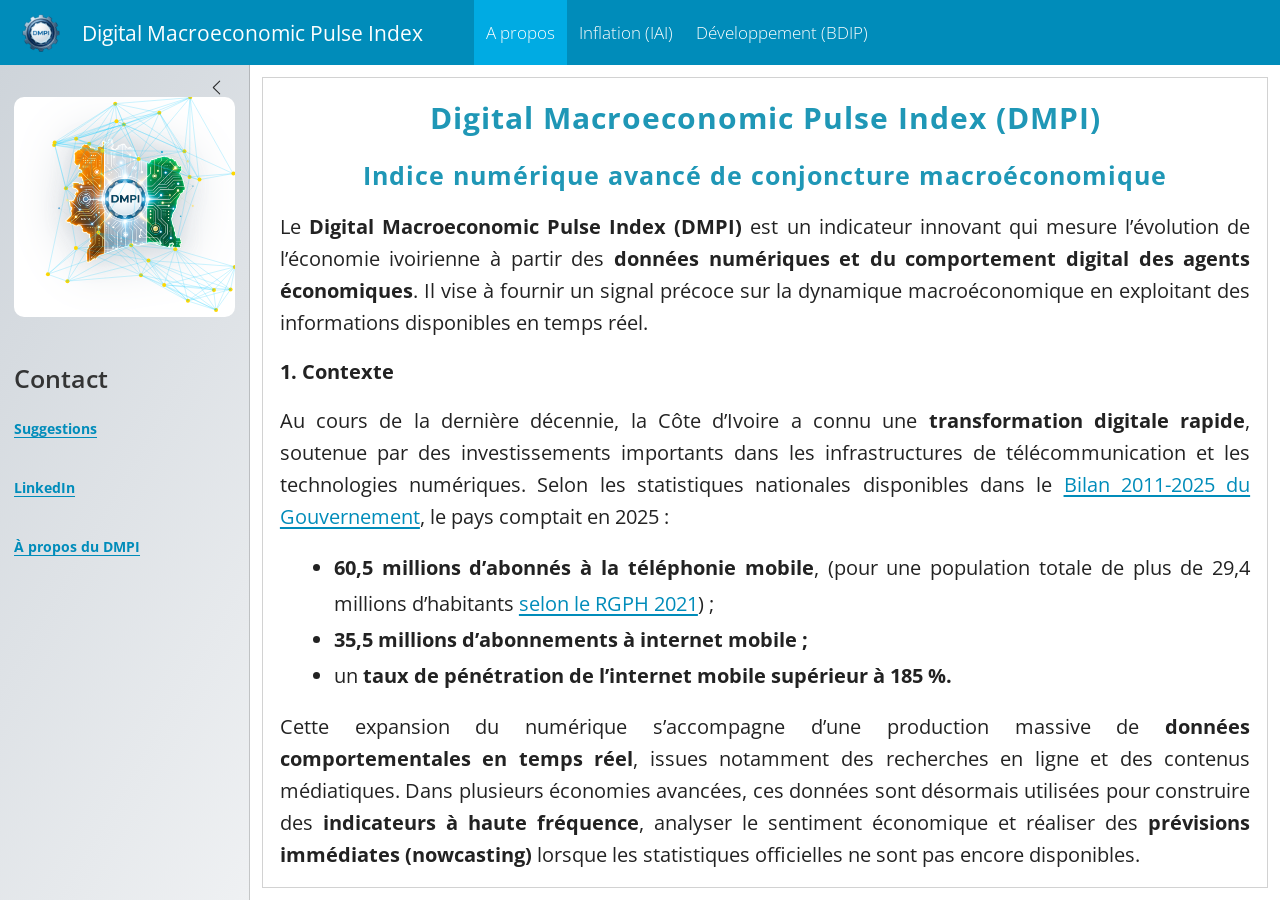
==== commit 6e90931d: "Add files via upload" ====
--- a/index.html
+++ b/index.html
@@ -190,7 +190,7 @@
 </li>
 </ul>
 <p style="text-align: justify; font-size: 20px; line-height: 1.6;">
-En résumé, le DMPI doit être interprété comme un <strong>indicateur de sentiment et d’anticipation économique</strong>, venant compléter les statistiques officielles plutôt que s’y substituer.
+En résumé, le DMPI doit être interprété comme un <strong>indicateur de sentiment et d’anticipation économique</strong>, venant compléter les statistiques officielles plutôt que de s’y substituer.
 </p>
 </div>
 </div>
@@ -252,8 +252,8 @@
 <div class="card cell html-fill-item html-fill-container bslib-card" data-bslib-card-init="" data-require-bs-caller="card()" data-full-screen="false">
 <div class="card-body html-fill-item html-fill-container">
 <div class="cell-output-display html-fill-item html-fill-container">
-<div class="plotly html-widget html-fill-item html-fill-container" id="htmlwidget-c5e2f7e643b2d9994db7" style="width:100%;height:406px;"></div>
-<script type="application/json" data-for="htmlwidget-c5e2f7e643b2d9994db7">{"x":{"data":[{"x":[16801,16847.632911392404,16894.265822784811,16940.898734177215,16987.531645569619,17034.164556962027,17080.797468354431,17127.430379746835,17174.063291139242,17220.696202531646,17267.32911392405,17313.962025316454,17360.594936708861,17407.227848101265,17453.860759493669,17500.493670886077,17547.126582278481,17593.759493670885,17640.392405063292,17687.025316455696,17733.6582278481,17780.291139240508,17826.924050632912,17873.556962025315,17920.189873417723,17966.822784810127,18013.455696202531,18060.088607594938,18106.721518987342,18153.354430379746,18199.987341772154,18246.620253164558,18293.253164556962,18339.886075949365,18386.518987341773,18433.151898734177,18479.784810126581,18526.417721518988,18573.050632911392,18619.683544303796,18666.316455696204,18712.949367088608,18759.582278481012,18806.215189873419,18852.848101265823,18899.481012658227,18946.113924050631,18992.746835443038,19039.379746835442,19086.012658227846,19132.645569620254,19179.278481012658,19225.911392405062,19272.544303797469,19319.177215189873,19365.810126582277,19412.443037974685,19459.075949367088,19505.708860759492,19552.3417721519,19598.974683544304,19645.607594936708,19692.240506329115,19738.873417721519,19785.506329113923,19832.139240506331,19878.772151898735,19925.405063291139,19972.037974683546,20018.67088607595,20065.303797468354,20111.936708860761,20158.569620253165,20205.202531645569,20251.835443037973,20298.468354430381,20345.101265822785,20391.734177215189,20438.367088607596,20485],"y":[7.1880673701323481,6.7094501913330715,6.2520653770849837,5.8167882699015117,5.4044942122959725,5.0160585467816956,4.6523566158720913,4.3142637620804862,4.0026553279202099,3.7184066559046673,3.4624506136555686,3.2364702587016208,3.0392709545420091,2.8686350190715704,2.7223447701850905,2.5981825257773661,2.4939306037432183,2.4073713219774411,2.3362869983748329,2.2784599508302081,2.2368564606403103,2.2460520144698193,2.3047597932399553,2.4031013316492786,2.5311981643963639,2.6791718261797541,2.8371438516980225,2.9952357756497436,3.1435691327334556,3.2722654576477348,3.389309604282146,3.5473503294421866,3.7409192237635756,3.9590200772388426,4.1906566798605356,4.424832821621143,4.6505522925132103,4.8568188825292831,5.032636381661856,5.1670085799034746,5.274882526052262,5.395586747884181,5.5204905552156385,5.6397471841902043,5.7435098709514154,5.8219318516428427,5.8651663624080443,5.8633666393905761,5.8066859187339954,5.685277436581865,5.4893473738081271,5.2179416318066192,4.8850077641272982,4.5057942082559626,4.0955494016784995,3.6695217818807118,3.2429597863483957,2.8311118525674455,2.4492264180236583,2.1125519202028382,1.8205993134840792,1.5227090919415771,1.2150030871060074,0.89912306311944135,0.57671078412387866,0.24940801426131709,-0.081143482326169081,-0.41330194149658117,-0.74542559910792283,-1.0758726910181182,-1.4028870876705803,-1.7259298746132177,-2.0458149539855817,-2.3633799186387217,-2.6794623614236612,-2.9948998751914497,-3.310530052793061,-3.6271904870795444,-3.945718770901947,-4.2669524971112462],"text":["date: 16801.00<br />GA_calc:  7.18806737<br />colour: Tendance de l'IAI calculé","date: 16847.63<br />GA_calc:  6.70945019<br />colour: Tendance de l'IAI calculé","date: 16894.27<br />GA_calc:  6.25206538<br />colour: Tendance de l'IAI calculé","date: 16940.90<br />GA_calc:  5.81678827<br />colour: Tendance de l'IAI calculé","date: 16987.53<br />GA_calc:  5.40449421<br />colour: Tendance de l'IAI calculé","date: 17034.16<br />GA_calc:  5.01605855<br />colour: Tendance de l'IAI calculé","date: 17080.80<br />GA_calc:  4.65235662<br />colour: Tendance de l'IAI calculé","date: 17127.43<br />GA_calc:  4.31426376<br />colour: Tendance de l'IAI calculé","date: 17174.06<br />GA_calc:  4.00265533<br />colour: Tendance de l'IAI calculé","date: 17220.70<br />GA_calc:  3.71840666<br />colour: Tendance de l'IAI calculé","date: 17267.33<br />GA_calc:  3.46245061<br />colour: Tendance de l'IAI calculé","date: 17313.96<br />GA_calc:  3.23647026<br />colour: Tendance de l'IAI calculé","date: 17360.59<br />GA_calc:  3.03927095<br />colour: Tendance de l'IAI calculé","date: 17407.23<br />GA_calc:  2.86863502<br />colour: Tendance de l'IAI calculé","date: 17453.86<br />GA_calc:  2.72234477<br />colour: Tendance de l'IAI calculé","date: 17500.49<br />GA_calc:  2.59818253<br />colour: Tendance de l'IAI calculé","date: 17547.13<br />GA_calc:  2.49393060<br />colour: Tendance de l'IAI calculé","date: 17593.76<br />GA_calc:  2.40737132<br />colour: Tendance de l'IAI calculé","date: 17640.39<br />GA_calc:  2.33628700<br />colour: Tendance de l'IAI calculé","date: 17687.03<br />GA_calc:  2.27845995<br />colour: Tendance de l'IAI calculé","date: 17733.66<br />GA_calc:  2.23685646<br />colour: Tendance de l'IAI calculé","date: 17780.29<br />GA_calc:  2.24605201<br />colour: Tendance de l'IAI calculé","date: 17826.92<br />GA_calc:  2.30475979<br />colour: Tendance de l'IAI calculé","date: 17873.56<br />GA_calc:  2.40310133<br />colour: Tendance de l'IAI calculé","date: 17920.19<br />GA_calc:  2.53119816<br />colour: Tendance de l'IAI calculé","date: 17966.82<br />GA_calc:  2.67917183<br />colour: Tendance de l'IAI calculé","date: 18013.46<br />GA_calc:  2.83714385<br />colour: Tendance de l'IAI calculé","date: 18060.09<br />GA_calc:  2.99523578<br />colour: Tendance de l'IAI calculé","date: 18106.72<br />GA_calc:  3.14356913<br />colour: Tendance de l'IAI calculé","date: 18153.35<br />GA_calc:  3.27226546<br />colour: Tendance de l'IAI calculé","date: 18199.99<br />GA_calc:  3.38930960<br />colour: Tendance de l'IAI calculé","date: 18246.62<br />GA_calc:  3.54735033<br />colour: Tendance de l'IAI calculé","date: 18293.25<br />GA_calc:  3.74091922<br />colour: Tendance de l'IAI calculé","date: 18339.89<br />GA_calc:  3.95902008<br />colour: Tendance de l'IAI calculé","date: 18386.52<br />GA_calc:  4.19065668<br />colour: Tendance de l'IAI calculé","date: 18433.15<br />GA_calc:  4.42483282<br />colour: Tendance de l'IAI calculé","date: 18479.78<br />GA_calc:  4.65055229<br />colour: Tendance de l'IAI calculé","date: 18526.42<br />GA_calc:  4.85681888<br />colour: Tendance de l'IAI calculé","date: 18573.05<br />GA_calc:  5.03263638<br />colour: Tendance de l'IAI calculé","date: 18619.68<br />GA_calc:  5.16700858<br />colour: Tendance de l'IAI calculé","date: 18666.32<br />GA_calc:  5.27488253<br />colour: Tendance de l'IAI calculé","date: 18712.95<br />GA_calc:  5.39558675<br />colour: Tendance de l'IAI calculé","date: 18759.58<br />GA_calc:  5.52049056<br />colour: Tendance de l'IAI calculé","date: 18806.22<br />GA_calc:  5.63974718<br />colour: Tendance de l'IAI calculé","date: 18852.85<br />GA_calc:  5.74350987<br />colour: Tendance de l'IAI calculé","date: 18899.48<br />GA_calc:  5.82193185<br />colour: Tendance de l'IAI calculé","date: 18946.11<br />GA_calc:  5.86516636<br />colour: Tendance de l'IAI calculé","date: 18992.75<br />GA_calc:  5.86336664<br />colour: Tendance de l'IAI calculé","date: 19039.38<br />GA_calc:  5.80668592<br />colour: Tendance de l'IAI calculé","date: 19086.01<br />GA_calc:  5.68527744<br />colour: Tendance de l'IAI calculé","date: 19132.65<br />GA_calc:  5.48934737<br />colour: Tendance de l'IAI calculé","date: 19179.28<br />GA_calc:  5.21794163<br />colour: Tendance de l'IAI calculé","date: 19225.91<br />GA_calc:  4.88500776<br />colour: Tendance de l'IAI calculé","date: 19272.54<br />GA_calc:  4.50579421<br />colour: Tendance de l'IAI calculé","date: 19319.18<br />GA_calc:  4.09554940<br />colour: Tendance de l'IAI calculé","date: 19365.81<br />GA_calc:  3.66952178<br />colour: Tendance de l'IAI calculé","date: 19412.44<br />GA_calc:  3.24295979<br />colour: Tendance de l'IAI calculé","date: 19459.08<br />GA_calc:  2.83111185<br />colour: Tendance de l'IAI calculé","date: 19505.71<br />GA_calc:  2.44922642<br />colour: Tendance de l'IAI calculé","date: 19552.34<br />GA_calc:  2.11255192<br />colour: Tendance de l'IAI calculé","date: 19598.97<br />GA_calc:  1.82059931<br />colour: Tendance de l'IAI calculé","date: 19645.61<br />GA_calc:  1.52270909<br />colour: Tendance de l'IAI calculé","date: 19692.24<br />GA_calc:  1.21500309<br />colour: Tendance de l'IAI calculé","date: 19738.87<br />GA_calc:  0.89912306<br />colour: Tendance de l'IAI calculé","date: 19785.51<br />GA_calc:  0.57671078<br />colour: Tendance de l'IAI calculé","date: 19832.14<br />GA_calc:  0.24940801<br />colour: Tendance de l'IAI calculé","date: 19878.77<br />GA_calc: -0.08114348<br />colour: Tendance de l'IAI calculé","date: 19925.41<br />GA_calc: -0.41330194<br />colour: Tendance de l'IAI calculé","date: 19972.04<br />GA_calc: -0.74542560<br />colour: Tendance de l'IAI calculé","date: 20018.67<br />GA_calc: -1.07587269<br />colour: Tendance de l'IAI calculé","date: 20065.30<br />GA_calc: -1.40288709<br />colour: Tendance de l'IAI calculé","date: 20111.94<br />GA_calc: -1.72592987<br />colour: Tendance de l'IAI calculé","date: 20158.57<br />GA_calc: -2.04581495<br />colour: Tendance de l'IAI calculé","date: 20205.20<br />GA_calc: -2.36337992<br />colour: Tendance de l'IAI calculé","date: 20251.84<br />GA_calc: -2.67946236<br />colour: Tendance de l'IAI calculé","date: 20298.47<br />GA_calc: -2.99489988<br />colour: Tendance de l'IAI calculé","date: 20345.10<br />GA_calc: -3.31053005<br />colour: Tendance de l'IAI calculé","date: 20391.73<br />GA_calc: -3.62719049<br />colour: Tendance de l'IAI calculé","date: 20438.37<br />GA_calc: -3.94571877<br />colour: Tendance de l'IAI calculé","date: 20485.00<br />GA_calc: -4.26695250<br />colour: Tendance de l'IAI calculé"],"type":"scatter","mode":"lines","name":"Tendance de l'IAI calculé","line":{"width":3.0236220472440949,"color":"rgba(140,38,75,1)","dash":"dashdot"},"hoveron":"points","legendgroup":"Tendance de l'IAI calculé","showlegend":true,"xaxis":"x","yaxis":"y","hoverinfo":"text","frame":null,"hovertemplate":"%{y:.1f} <extra><\/extra>"},{"x":[16801,16832,16861,16892,16922,16953,16983,17014,17045,17075,17106,17136,17167,17198,17226,17257,17287,17318,17348,17379,17410,17440,17471,17501,17532,17563,17591,17622,17652,17683,17713,17744,17775,17805,17836,17866,17897,17928,17956,17987,18017,18048,18078,18109,18140,18170,18201,18231,18262,18293,18322,18353,18383,18414,18444,18475,18506,18536,18567,18597,18628,18659,18687,18718,18748,18779,18809,18840,18871,18901,18932,18962,18993,19024,19052,19083,19113,19144,19174,19205,19236,19266,19297,19327,19358,19389,19417,19448,19478,19509,19539,19570,19601,19631,19662,19692,19723,19754,19783,19814,19844,19875,19905,19936,19967,19997,20028,20058,20089,20120,20148,20179,20209,20240,20270,20301,20332,20362,20393,20423,20454,20485],"y":[0.29152,0.86007999999999996,0.89183000000000001,2.0318000000000001,2.30945,0.86560999999999999,0.42043000000000003,-0.43035000000000001,0.65022000000000002,0.58687999999999996,0.37119000000000002,-0.21937999999999999,0.49393999999999999,0.62334000000000001,0.29021000000000002,-0.62466999999999995,-1.43926,-0.39563999999999999,0.32473000000000002,0.80384,1.41584,1.21221,0.94840999999999998,1.24614,0.57010000000000005,0.45569999999999999,0.33195000000000002,0.42720999999999998,0.71494000000000002,0.74777000000000005,0.41136,0.84624999999999995,0.65122999999999998,0.91508,0.81427000000000005,0.60216000000000003,0.76593999999999995,0.34759000000000001,0.57799,0.74046000000000001,0.84560999999999997,1.24281,1.1791400000000001,0.40027000000000001,0.50580999999999998,0.26939000000000002,1.24997,1.5660400000000001,1.99257,2.5718999999999999,2.4255100000000001,2.3481800000000002,2.3005200000000001,2.8090700000000002,2.734,2.7312799999999999,1.9259299999999999,3.0604800000000001,1.7417400000000001,2.3115199999999998,2.2877399999999999,3.2306900000000001,3.3386800000000001,3.8999000000000001,4.1821799999999998,3.54067,3.9207000000000001,4.7190799999999999,5.2137399999999996,4.4731300000000003,5.4987199999999996,5.5789200000000001,5.6015800000000002,4.5857700000000001,4.48001,4.02339,3.5209600000000001,5.4164099999999999,5.4109699999999998,6.1703000000000001,6.2797200000000002,6.33866,5.7314800000000004,5.2119200000000001,4.7969499999999998,4.8557300000000003,5.2151800000000001,5.2259000000000002,4.7910000000000004,4.1427199999999997,4.5551300000000001,3.6242999999999999,4.2320000000000002,3.5722700000000001,3.6672899999999999,3.86429,3.07531,3.5312800000000002,3.76823,3.6414200000000001,4.9219299999999997,4.0139800000000001,3.9681099999999998,4.5208700000000004,2.7791999999999999,2.6232500000000001,2.5457700000000001,2.0682399999999999,1.728247324,0.73303596299999996,0.51343259900000005,0.75853345500000002,-0.140876062,-0.56793215399999997,-0.84572246799999995,0.060112533000000003,-0.210684186,0.32343482699999998,0.040059998999999999,0.060112533000000003,1.4148799999999999,1.4148799999999999],"text":["date: 2016-01-01<br />GA_off:  0.29152000<br />colour: Inflation officielle (ANStat-Côte d'Ivoire)","date: 2016-02-01<br />GA_off:  0.86008000<br />colour: Inflation officielle (ANStat-Côte d'Ivoire)","date: 2016-03-01<br />GA_off:  0.89183000<br />colour: Inflation officielle (ANStat-Côte d'Ivoire)","date: 2016-04-01<br />GA_off:  2.03180000<br />colour: Inflation officielle (ANStat-Côte d'Ivoire)","date: 2016-05-01<br />GA_off:  2.30945000<br />colour: Inflation officielle (ANStat-Côte d'Ivoire)","date: 2016-06-01<br />GA_off:  0.86561000<br />colour: Inflation officielle (ANStat-Côte d'Ivoire)","date: 2016-07-01<br />GA_off:  0.42043000<br />colour: Inflation officielle (ANStat-Côte d'Ivoire)","date: 2016-08-01<br />GA_off: -0.43035000<br />colour: Inflation officielle (ANStat-Côte d'Ivoire)","date: 2016-09-01<br />GA_off:  0.65022000<br />colour: Inflation officielle (ANStat-Côte d'Ivoire)","date: 2016-10-01<br />GA_off:  0.58688000<br />colour: Inflation officielle (ANStat-Côte d'Ivoire)","date: 2016-11-01<br />GA_off:  0.37119000<br />colour: Inflation officielle (ANStat-Côte d'Ivoire)","date: 2016-12-01<br />GA_off: -0.21938000<br />colour: Inflation officielle (ANStat-Côte d'Ivoire)","date: 2017-01-01<br />GA_off:  0.49394000<br />colour: Inflation officielle (ANStat-Côte d'Ivoire)","date: 2017-02-01<br />GA_off:  0.62334000<br />colour: Inflation officielle (ANStat-Côte d'Ivoire)","date: 2017-03-01<br />GA_off:  0.29021000<br />colour: Inflation officielle (ANStat-Côte d'Ivoire)","date: 2017-04-01<br />GA_off: -0.62467000<br />colour: Inflation officielle (ANStat-Côte d'Ivoire)","date: 2017-05-01<br />GA_off: -1.43926000<br />colour: Inflation officielle (ANStat-Côte d'Ivoire)","date: 2017-06-01<br />GA_off: -0.39564000<br />colour: Inflation officielle (ANStat-Côte d'Ivoire)","date: 2017-07-01<br />GA_off:  0.32473000<br />colour: Inflation officielle (ANStat-Côte d'Ivoire)","date: 2017-08-01<br />GA_off:  0.80384000<br />colour: Inflation officielle (ANStat-Côte d'Ivoire)","date: 2017-09-01<br />GA_off:  1.41584000<br />colour: Inflation officielle (ANStat-Côte d'Ivoire)","date: 2017-10-01<br />GA_off:  1.21221000<br />colour: Inflation officielle (ANStat-Côte d'Ivoire)","date: 2017-11-01<br />GA_off:  0.94841000<br />colour: Inflation officielle (ANStat-Côte d'Ivoire)","date: 2017-12-01<br />GA_off:  1.24614000<br />colour: Inflation officielle (ANStat-Côte d'Ivoire)","date: 2018-01-01<br />GA_off:  0.57010000<br />colour: Inflation officielle (ANStat-Côte d'Ivoire)","date: 2018-02-01<br />GA_off:  0.45570000<br />colour: Inflation officielle (ANStat-Côte d'Ivoire)","date: 2018-03-01<br />GA_off:  0.33195000<br />colour: Inflation officielle (ANStat-Côte d'Ivoire)","date: 2018-04-01<br />GA_off:  0.42721000<br />colour: Inflation officielle (ANStat-Côte d'Ivoire)","date: 2018-05-01<br />GA_off:  0.71494000<br />colour: Inflation officielle (ANStat-Côte d'Ivoire)","date: 2018-06-01<br />GA_off:  0.74777000<br />colour: Inflation officielle (ANStat-Côte d'Ivoire)","date: 2018-07-01<br />GA_off:  0.41136000<br />colour: Inflation officielle (ANStat-Côte d'Ivoire)","date: 2018-08-01<br />GA_off:  0.84625000<br />colour: Inflation officielle (ANStat-Côte d'Ivoire)","date: 2018-09-01<br />GA_off:  0.65123000<br />colour: Inflation officielle (ANStat-Côte d'Ivoire)","date: 2018-10-01<br />GA_off:  0.91508000<br />colour: Inflation officielle (ANStat-Côte d'Ivoire)","date: 2018-11-01<br />GA_off:  0.81427000<br />colour: Inflation officielle (ANStat-Côte d'Ivoire)","date: 2018-12-01<br />GA_off:  0.60216000<br />colour: Inflation officielle (ANStat-Côte d'Ivoire)","date: 2019-01-01<br />GA_off:  0.76594000<br />colour: Inflation officielle (ANStat-Côte d'Ivoire)","date: 2019-02-01<br />GA_off:  0.34759000<br />colour: Inflation officielle (ANStat-Côte d'Ivoire)","date: 2019-03-01<br />GA_off:  0.57799000<br />colour: Inflation officielle (ANStat-Côte d'Ivoire)","date: 2019-04-01<br />GA_off:  0.74046000<br />colour: Inflation officielle (ANStat-Côte d'Ivoire)","date: 2019-05-01<br />GA_off:  0.84561000<br />colour: Inflation officielle (ANStat-Côte d'Ivoire)","date: 2019-06-01<br />GA_off:  1.24281000<br />colour: Inflation officielle (ANStat-Côte d'Ivoire)","date: 2019-07-01<br />GA_off:  1.17914000<br />colour: Inflation officielle (ANStat-Côte d'Ivoire)","date: 2019-08-01<br />GA_off:  0.40027000<br />colour: Inflation officielle (ANStat-Côte d'Ivoire)","date: 2019-09-01<br />GA_off:  0.50581000<br />colour: Inflation officielle (ANStat-Côte d'Ivoire)","date: 2019-10-01<br />GA_off:  0.26939000<br />colour: Inflation officielle (ANStat-Côte d'Ivoire)","date: 2019-11-01<br />GA_off:  1.24997000<br />colour: Inflation officielle (ANStat-Côte d'Ivoire)","date: 2019-12-01<br />GA_off:  1.56604000<br />colour: Inflation officielle (ANStat-Côte d'Ivoire)","date: 2020-01-01<br />GA_off:  1.99257000<br />colour: Inflation officielle (ANStat-Côte d'Ivoire)","date: 2020-02-01<br />GA_off:  2.57190000<br />colour: Inflation officielle (ANStat-Côte d'Ivoire)","date: 2020-03-01<br />GA_off:  2.42551000<br />colour: Inflation officielle (ANStat-Côte d'Ivoire)","date: 2020-04-01<br />GA_off:  2.34818000<br />colour: Inflation officielle (ANStat-Côte d'Ivoire)","date: 2020-05-01<br />GA_off:  2.30052000<br />colour: Inflation officielle (ANStat-Côte d'Ivoire)","date: 2020-06-01<br />GA_off:  2.80907000<br />colour: Inflation officielle (ANStat-Côte d'Ivoire)","date: 2020-07-01<br />GA_off:  2.73400000<br />colour: Inflation officielle (ANStat-Côte d'Ivoire)","date: 2020-08-01<br />GA_off:  2.73128000<br />colour: Inflation officielle (ANStat-Côte d'Ivoire)","date: 2020-09-01<br />GA_off:  1.92593000<br />colour: Inflation officielle (ANStat-Côte d'Ivoire)","date: 2020-10-01<br />GA_off:  3.06048000<br />colour: Inflation officielle (ANStat-Côte d'Ivoire)","date: 2020-11-01<br />GA_off:  1.74174000<br />colour: Inflation officielle (ANStat-Côte d'Ivoire)","date: 2020-12-01<br />GA_off:  2.31152000<br />colour: Inflation officielle (ANStat-Côte d'Ivoire)","date: 2021-01-01<br />GA_off:  2.28774000<br />colour: Inflation officielle (ANStat-Côte d'Ivoire)","date: 2021-02-01<br />GA_off:  3.23069000<br />colour: Inflation officielle (ANStat-Côte d'Ivoire)","date: 2021-03-01<br />GA_off:  3.33868000<br />colour: Inflation officielle (ANStat-Côte d'Ivoire)","date: 2021-04-01<br />GA_off:  3.89990000<br />colour: Inflation officielle (ANStat-Côte d'Ivoire)","date: 2021-05-01<br />GA_off:  4.18218000<br />colour: Inflation officielle (ANStat-Côte d'Ivoire)","date: 2021-06-01<br />GA_off:  3.54067000<br />colour: Inflation officielle (ANStat-Côte d'Ivoire)","date: 2021-07-01<br />GA_off:  3.92070000<br />colour: Inflation officielle (ANStat-Côte d'Ivoire)","date: 2021-08-01<br />GA_off:  4.71908000<br />colour: Inflation officielle (ANStat-Côte d'Ivoire)","date: 2021-09-01<br />GA_off:  5.21374000<br />colour: Inflation officielle (ANStat-Côte d'Ivoire)","date: 2021-10-01<br />GA_off:  4.47313000<br />colour: Inflation officielle (ANStat-Côte d'Ivoire)","date: 2021-11-01<br />GA_off:  5.49872000<br />colour: Inflation officielle (ANStat-Côte d'Ivoire)","date: 2021-12-01<br />GA_off:  5.57892000<br />colour: Inflation officielle (ANStat-Côte d'Ivoire)","date: 2022-01-01<br />GA_off:  5.60158000<br />colour: Inflation officielle (ANStat-Côte d'Ivoire)","date: 2022-02-01<br />GA_off:  4.58577000<br />colour: Inflation officielle (ANStat-Côte d'Ivoire)","date: 2022-03-01<br />GA_off:  4.48001000<br />colour: Inflation officielle (ANStat-Côte d'Ivoire)","date: 2022-04-01<br />GA_off:  4.02339000<br />colour: Inflation officielle (ANStat-Côte d'Ivoire)","date: 2022-05-01<br />GA_off:  3.52096000<br />colour: Inflation officielle (ANStat-Côte d'Ivoire)","date: 2022-06-01<br />GA_off:  5.41641000<br />colour: Inflation officielle (ANStat-Côte d'Ivoire)","date: 2022-07-01<br />GA_off:  5.41097000<br />colour: Inflation officielle (ANStat-Côte d'Ivoire)","date: 2022-08-01<br />GA_off:  6.17030000<br />colour: Inflation officielle (ANStat-Côte d'Ivoire)","date: 2022-09-01<br />GA_off:  6.27972000<br />colour: Inflation officielle (ANStat-Côte d'Ivoire)","date: 2022-10-01<br />GA_off:  6.33866000<br />colour: Inflation officielle (ANStat-Côte d'Ivoire)","date: 2022-11-01<br />GA_off:  5.73148000<br />colour: Inflation officielle (ANStat-Côte d'Ivoire)","date: 2022-12-01<br />GA_off:  5.21192000<br />colour: Inflation officielle (ANStat-Côte d'Ivoire)","date: 2023-01-01<br />GA_off:  4.79695000<br />colour: Inflation officielle (ANStat-Côte d'Ivoire)","date: 2023-02-01<br />GA_off:  4.85573000<br />colour: Inflation officielle (ANStat-Côte d'Ivoire)","date: 2023-03-01<br />GA_off:  5.21518000<br />colour: Inflation officielle (ANStat-Côte d'Ivoire)","date: 2023-04-01<br />GA_off:  5.22590000<br />colour: Inflation officielle (ANStat-Côte d'Ivoire)","date: 2023-05-01<br />GA_off:  4.79100000<br />colour: Inflation officielle (ANStat-Côte d'Ivoire)","date: 2023-06-01<br />GA_off:  4.14272000<br />colour: Inflation officielle (ANStat-Côte d'Ivoire)","date: 2023-07-01<br />GA_off:  4.55513000<br />colour: Inflation officielle (ANStat-Côte d'Ivoire)","date: 2023-08-01<br />GA_off:  3.62430000<br />colour: Inflation officielle (ANStat-Côte d'Ivoire)","date: 2023-09-01<br />GA_off:  4.23200000<br />colour: Inflation officielle (ANStat-Côte d'Ivoire)","date: 2023-10-01<br />GA_off:  3.57227000<br />colour: Inflation officielle (ANStat-Côte d'Ivoire)","date: 2023-11-01<br />GA_off:  3.66729000<br />colour: Inflation officielle (ANStat-Côte d'Ivoire)","date: 2023-12-01<br />GA_off:  3.86429000<br />colour: Inflation officielle (ANStat-Côte d'Ivoire)","date: 2024-01-01<br />GA_off:  3.07531000<br />colour: Inflation officielle (ANStat-Côte d'Ivoire)","date: 2024-02-01<br />GA_off:  3.53128000<br />colour: Inflation officielle (ANStat-Côte d'Ivoire)","date: 2024-03-01<br />GA_off:  3.76823000<br />colour: Inflation officielle (ANStat-Côte d'Ivoire)","date: 2024-04-01<br />GA_off:  3.64142000<br />colour: Inflation officielle (ANStat-Côte d'Ivoire)","date: 2024-05-01<br />GA_off:  4.92193000<br />colour: Inflation officielle (ANStat-Côte d'Ivoire)","date: 2024-06-01<br />GA_off:  4.01398000<br />colour: Inflation officielle (ANStat-Côte d'Ivoire)","date: 2024-07-01<br />GA_off:  3.96811000<br />colour: Inflation officielle (ANStat-Côte d'Ivoire)","date: 2024-08-01<br />GA_off:  4.52087000<br />colour: Inflation officielle (ANStat-Côte d'Ivoire)","date: 2024-09-01<br />GA_off:  2.77920000<br />colour: Inflation officielle (ANStat-Côte d'Ivoire)","date: 2024-10-01<br />GA_off:  2.62325000<br />colour: Inflation officielle (ANStat-Côte d'Ivoire)","date: 2024-11-01<br />GA_off:  2.54577000<br />colour: Inflation officielle (ANStat-Côte d'Ivoire)","date: 2024-12-01<br />GA_off:  2.06824000<br />colour: Inflation officielle (ANStat-Côte d'Ivoire)","date: 2025-01-01<br />GA_off:  1.72824732<br />colour: Inflation officielle (ANStat-Côte d'Ivoire)","date: 2025-02-01<br />GA_off:  0.73303596<br />colour: Inflation officielle (ANStat-Côte d'Ivoire)","date: 2025-03-01<br />GA_off:  0.51343260<br />colour: Inflation officielle (ANStat-Côte d'Ivoire)","date: 2025-04-01<br />GA_off:  0.75853346<br />colour: Inflation officielle (ANStat-Côte d'Ivoire)","date: 2025-05-01<br />GA_off: -0.14087606<br />colour: Inflation officielle (ANStat-Côte d'Ivoire)","date: 2025-06-01<br />GA_off: -0.56793215<br />colour: Inflation officielle (ANStat-Côte d'Ivoire)","date: 2025-07-01<br />GA_off: -0.84572247<br />colour: Inflation officielle (ANStat-Côte d'Ivoire)","date: 2025-08-01<br />GA_off:  0.06011253<br />colour: Inflation officielle (ANStat-Côte d'Ivoire)","date: 2025-09-01<br />GA_off: -0.21068419<br />colour: Inflation officielle (ANStat-Côte d'Ivoire)","date: 2025-10-01<br />GA_off:  0.32343483<br />colour: Inflation officielle (ANStat-Côte d'Ivoire)","date: 2025-11-01<br />GA_off:  0.04006000<br />colour: Inflation officielle (ANStat-Côte d'Ivoire)","date: 2025-12-01<br />GA_off:  0.06011253<br />colour: Inflation officielle (ANStat-Côte d'Ivoire)","date: 2026-01-01<br />GA_off:  1.41488000<br />colour: Inflation officielle (ANStat-Côte d'Ivoire)","date: 2026-02-01<br />GA_off:  1.41488000<br />colour: Inflation officielle (ANStat-Côte d'Ivoire)"],"type":"scatter","mode":"lines","line":{"width":3.7795275590551185,"color":"rgba(31,114,155,1)","dash":"solid"},"hoveron":"points","name":"Inflation officielle (ANStat-Côte d'Ivoire)","legendgroup":"Inflation officielle (ANStat-Côte d'Ivoire)","showlegend":true,"xaxis":"x","yaxis":"y","hoverinfo":"text","frame":null,"hovertemplate":"%{y:.1f} <extra><\/extra>"},{"x":[16801,16847.632911392404,16894.265822784811,16940.898734177215,16987.531645569619,17034.164556962027,17080.797468354431,17127.430379746835,17174.063291139242,17220.696202531646,17267.32911392405,17313.962025316454,17360.594936708861,17407.227848101265,17453.860759493669,17500.493670886077,17547.126582278481,17593.759493670885,17640.392405063292,17687.025316455696,17733.6582278481,17780.291139240508,17826.924050632912,17873.556962025315,17920.189873417723,17966.822784810127,18013.455696202531,18060.088607594938,18106.721518987342,18153.354430379746,18199.987341772154,18246.620253164558,18293.253164556962,18339.886075949365,18386.518987341773,18433.151898734177,18479.784810126581,18526.417721518988,18573.050632911392,18619.683544303796,18666.316455696204,18712.949367088608,18759.582278481012,18806.215189873419,18852.848101265823,18899.481012658227,18946.113924050631,18992.746835443038,19039.379746835442,19086.012658227846,19132.645569620254,19179.278481012658,19225.911392405062,19272.544303797469,19319.177215189873,19365.810126582277,19412.443037974685,19459.075949367088,19505.708860759492,19552.3417721519,19598.974683544304,19645.607594936708,19692.240506329115,19738.873417721519,19785.506329113923,19832.139240506331,19878.772151898735,19925.405063291139,19972.037974683546,20018.67088607595,20065.303797468354,20111.936708860761,20158.569620253165,20205.202531645569,20251.835443037973,20298.468354430381,20345.101265822785,20391.734177215189,20438.367088607596,20485],"y":[1.0079010314773809,0.91057921855644985,0.82105430521028877,0.73933614352165666,0.66543458557329083,0.59935948344793233,0.54112068922833589,0.4907280549972412,0.44819143283739032,0.4135206748315351,0.38673224822878971,0.3679985920713057,0.35734350132009896,0.35470143748231958,0.36000686206511456,0.37319423657563355,0.39419802252102265,0.4229526814084309,0.45939267474500955,0.50345246403790112,0.55531273200053843,0.61662352024032407,0.68727613281487898,0.76674903468877331,0.85452069082657989,0.95006956619285132,1.0528741257521603,1.1624128344690814,1.2781641573081635,1.3996065592339808,1.5324789395152931,1.6953658570921686,1.8831843067742589,2.0887814940827307,2.3050046245387672,2.5247009036635002,2.7407175369781136,2.9459017300037882,3.133100688261659,3.2951616172729081,3.4458365663013759,3.617891129660459,3.8049404884928046,3.999613857573002,4.1945404516755884,4.3823494855751566,4.5556701740462735,4.707131731863524,4.8293633738014536,4.9149943146346491,4.9593850209998358,4.9806712620112652,4.9839654705251535,4.9696592727552611,4.9381442949153476,4.8898121632191724,4.8250545038804908,4.7442629431130694,4.6478291071306641,4.5361446221470256,4.4092756937022655,4.2662473695407241,4.1070474649067288,3.931777733113361,3.740539927473669,3.5334358013006946,3.3105671079075285,3.0720356006072147,2.8179430327127908,2.5483911575373561,2.2634617813673623,1.9631285126267417,1.6473318173652229,1.316012334488603,0.96911070290269985,0.60656756151330593,0.22832354922629572,-0.16568069505253946,-0.5755045324174114,-1.0012073239624379],"text":["date: 16801.00<br />GA_off:  1.0079010<br />colour: Inflation officielle (ANStat-Côte d'Ivoire)","date: 16847.63<br />GA_off:  0.9105792<br />colour: Inflation officielle (ANStat-Côte d'Ivoire)","date: 16894.27<br />GA_off:  0.8210543<br />colour: Inflation officielle (ANStat-Côte d'Ivoire)","date: 16940.90<br />GA_off:  0.7393361<br />colour: Inflation officielle (ANStat-Côte d'Ivoire)","date: 16987.53<br />GA_off:  0.6654346<br />colour: Inflation officielle (ANStat-Côte d'Ivoire)","date: 17034.16<br />GA_off:  0.5993595<br />colour: Inflation officielle (ANStat-Côte d'Ivoire)","date: 17080.80<br />GA_off:  0.5411207<br />colour: Inflation officielle (ANStat-Côte d'Ivoire)","date: 17127.43<br />GA_off:  0.4907281<br />colour: Inflation officielle (ANStat-Côte d'Ivoire)","date: 17174.06<br />GA_off:  0.4481914<br />colour: Inflation officielle (ANStat-Côte d'Ivoire)","date: 17220.70<br />GA_off:  0.4135207<br />colour: Inflation officielle (ANStat-Côte d'Ivoire)","date: 17267.33<br />GA_off:  0.3867322<br />colour: Inflation officielle (ANStat-Côte d'Ivoire)","date: 17313.96<br />GA_off:  0.3679986<br />colour: Inflation officielle (ANStat-Côte d'Ivoire)","date: 17360.59<br />GA_off:  0.3573435<br />colour: Inflation officielle (ANStat-Côte d'Ivoire)","date: 17407.23<br />GA_off:  0.3547014<br />colour: Inflation officielle (ANStat-Côte d'Ivoire)","date: 17453.86<br />GA_off:  0.3600069<br />colour: Inflation officielle (ANStat-Côte d'Ivoire)","date: 17500.49<br />GA_off:  0.3731942<br />colour: Inflation officielle (ANStat-Côte d'Ivoire)","date: 17547.13<br />GA_off:  0.3941980<br />colour: Inflation officielle (ANStat-Côte d'Ivoire)","date: 17593.76<br />GA_off:  0.4229527<br />colour: Inflation officielle (ANStat-Côte d'Ivoire)","date: 17640.39<br />GA_off:  0.4593927<br />colour: Inflation officielle (ANStat-Côte d'Ivoire)","date: 17687.03<br />GA_off:  0.5034525<br />colour: Inflation officielle (ANStat-Côte d'Ivoire)","date: 17733.66<br />GA_off:  0.5553127<br />colour: Inflation officielle (ANStat-Côte d'Ivoire)","date: 17780.29<br />GA_off:  0.6166235<br />colour: Inflation officielle (ANStat-Côte d'Ivoire)","date: 17826.92<br />GA_off:  0.6872761<br />colour: Inflation officielle (ANStat-Côte d'Ivoire)","date: 17873.56<br />GA_off:  0.7667490<br />colour: Inflation officielle (ANStat-Côte d'Ivoire)","date: 17920.19<br />GA_off:  0.8545207<br />colour: Inflation officielle (ANStat-Côte d'Ivoire)","date: 17966.82<br />GA_off:  0.9500696<br />colour: Inflation officielle (ANStat-Côte d'Ivoire)","date: 18013.46<br />GA_off:  1.0528741<br />colour: Inflation officielle (ANStat-Côte d'Ivoire)","date: 18060.09<br />GA_off:  1.1624128<br />colour: Inflation officielle (ANStat-Côte d'Ivoire)","date: 18106.72<br />GA_off:  1.2781642<br />colour: Inflation officielle (ANStat-Côte d'Ivoire)","date: 18153.35<br />GA_off:  1.3996066<br />colour: Inflation officielle (ANStat-Côte d'Ivoire)","date: 18199.99<br />GA_off:  1.5324789<br />colour: Inflation officielle (ANStat-Côte d'Ivoire)","date: 18246.62<br />GA_off:  1.6953659<br />colour: Inflation officielle (ANStat-Côte d'Ivoire)","date: 18293.25<br />GA_off:  1.8831843<br />colour: Inflation officielle (ANStat-Côte d'Ivoire)","date: 18339.89<br />GA_off:  2.0887815<br />colour: Inflation officielle (ANStat-Côte d'Ivoire)","date: 18386.52<br />GA_off:  2.3050046<br />colour: Inflation officielle (ANStat-Côte d'Ivoire)","date: 18433.15<br />GA_off:  2.5247009<br />colour: Inflation officielle (ANStat-Côte d'Ivoire)","date: 18479.78<br />GA_off:  2.7407175<br />colour: Inflation officielle (ANStat-Côte d'Ivoire)","date: 18526.42<br />GA_off:  2.9459017<br />colour: Inflation officielle (ANStat-Côte d'Ivoire)","date: 18573.05<br />GA_off:  3.1331007<br />colour: Inflation officielle (ANStat-Côte d'Ivoire)","date: 18619.68<br />GA_off:  3.2951616<br />colour: Inflation officielle (ANStat-Côte d'Ivoire)","date: 18666.32<br />GA_off:  3.4458366<br />colour: Inflation officielle (ANStat-Côte d'Ivoire)","date: 18712.95<br />GA_off:  3.6178911<br />colour: Inflation officielle (ANStat-Côte d'Ivoire)","date: 18759.58<br />GA_off:  3.8049405<br />colour: Inflation officielle (ANStat-Côte d'Ivoire)","date: 18806.22<br />GA_off:  3.9996139<br />colour: Inflation officielle (ANStat-Côte d'Ivoire)","date: 18852.85<br />GA_off:  4.1945405<br />colour: Inflation officielle (ANStat-Côte d'Ivoire)","date: 18899.48<br />GA_off:  4.3823495<br />colour: Inflation officielle (ANStat-Côte d'Ivoire)","date: 18946.11<br />GA_off:  4.5556702<br />colour: Inflation officielle (ANStat-Côte d'Ivoire)","date: 18992.75<br />GA_off:  4.7071317<br />colour: Inflation officielle (ANStat-Côte d'Ivoire)","date: 19039.38<br />GA_off:  4.8293634<br />colour: Inflation officielle (ANStat-Côte d'Ivoire)","date: 19086.01<br />GA_off:  4.9149943<br />colour: Inflation officielle (ANStat-Côte d'Ivoire)","date: 19132.65<br />GA_off:  4.9593850<br />colour: Inflation officielle (ANStat-Côte d'Ivoire)","date: 19179.28<br />GA_off:  4.9806713<br />colour: Inflation officielle (ANStat-Côte d'Ivoire)","date: 19225.91<br />GA_off:  4.9839655<br />colour: Inflation officielle (ANStat-Côte d'Ivoire)","date: 19272.54<br />GA_off:  4.9696593<br />colour: Inflation officielle (ANStat-Côte d'Ivoire)","date: 19319.18<br />GA_off:  4.9381443<br />colour: Inflation officielle (ANStat-Côte d'Ivoire)","date: 19365.81<br />GA_off:  4.8898122<br />colour: Inflation officielle (ANStat-Côte d'Ivoire)","date: 19412.44<br />GA_off:  4.8250545<br />colour: Inflation officielle (ANStat-Côte d'Ivoire)","date: 19459.08<br />GA_off:  4.7442629<br />colour: Inflation officielle (ANStat-Côte d'Ivoire)","date: 19505.71<br />GA_off:  4.6478291<br />colour: Inflation officielle (ANStat-Côte d'Ivoire)","date: 19552.34<br />GA_off:  4.5361446<br />colour: Inflation officielle (ANStat-Côte d'Ivoire)","date: 19598.97<br />GA_off:  4.4092757<br />colour: Inflation officielle (ANStat-Côte d'Ivoire)","date: 19645.61<br />GA_off:  4.2662474<br />colour: Inflation officielle (ANStat-Côte d'Ivoire)","date: 19692.24<br />GA_off:  4.1070475<br />colour: Inflation officielle (ANStat-Côte d'Ivoire)","date: 19738.87<br />GA_off:  3.9317777<br />colour: Inflation officielle (ANStat-Côte d'Ivoire)","date: 19785.51<br />GA_off:  3.7405399<br />colour: Inflation officielle (ANStat-Côte d'Ivoire)","date: 19832.14<br />GA_off:  3.5334358<br />colour: Inflation officielle (ANStat-Côte d'Ivoire)","date: 19878.77<br />GA_off:  3.3105671<br />colour: Inflation officielle (ANStat-Côte d'Ivoire)","date: 19925.41<br />GA_off:  3.0720356<br />colour: Inflation officielle (ANStat-Côte d'Ivoire)","date: 19972.04<br />GA_off:  2.8179430<br />colour: Inflation officielle (ANStat-Côte d'Ivoire)","date: 20018.67<br />GA_off:  2.5483912<br />colour: Inflation officielle (ANStat-Côte d'Ivoire)","date: 20065.30<br />GA_off:  2.2634618<br />colour: Inflation officielle (ANStat-Côte d'Ivoire)","date: 20111.94<br />GA_off:  1.9631285<br />colour: Inflation officielle (ANStat-Côte d'Ivoire)","date: 20158.57<br />GA_off:  1.6473318<br />colour: Inflation officielle (ANStat-Côte d'Ivoire)","date: 20205.20<br />GA_off:  1.3160123<br />colour: Inflation officielle (ANStat-Côte d'Ivoire)","date: 20251.84<br />GA_off:  0.9691107<br />colour: Inflation officielle (ANStat-Côte d'Ivoire)","date: 20298.47<br />GA_off:  0.6065676<br />colour: Inflation officielle (ANStat-Côte d'Ivoire)","date: 20345.10<br />GA_off:  0.2283235<br />colour: Inflation officielle (ANStat-Côte d'Ivoire)","date: 20391.73<br />GA_off: -0.1656807<br />colour: Inflation officielle (ANStat-Côte d'Ivoire)","date: 20438.37<br />GA_off: -0.5755045<br />colour: Inflation officielle (ANStat-Côte d'Ivoire)","date: 20485.00<br />GA_off: -1.0012073<br />colour: Inflation officielle (ANStat-Côte d'Ivoire)"],"type":"scatter","mode":"lines","name":"Inflation officielle (ANStat-Côte d'Ivoire)","line":{"width":2.6456692913385824,"color":"rgba(31,114,155,1)","dash":"dot"},"hoveron":"points","legendgroup":"Inflation officielle (ANStat-Côte d'Ivoire)","showlegend":false,"xaxis":"x","yaxis":"y","hoverinfo":"text","frame":null,"hovertemplate":"%{y:.1f} <extra><\/extra>"}],"layout":{"margin":{"t":39.246160232461605,"r":7.3059360730593621,"b":21.585720215857201,"l":44.167704441677046},"paper_bgcolor":"rgba(255,255,255,1)","font":{"color":"rgba(0,0,0,1)","family":"","size":14.611872146118724},"title":{"text":"<b> Comparaison du signal de l'IAI et l'inflation réalisée <\/b>","font":{"color":"rgba(0,0,0,1)","family":"","size":15.940224159402243},"x":0.5,"xref":"paper"},"xaxis":{"domain":[0,1],"automargin":true,"type":"linear","autorange":false,"range":[16616.799999999999,20669.200000000001],"tickmode":"array","ticktext":["2016","2018","2020","2022","2024","2026"],"tickvals":[16801,17532,18262,18993,19723,20454],"categoryorder":"array","categoryarray":["2016","2018","2020","2022","2024","2026"],"nticks":null,"ticks":"","tickcolor":null,"ticklen":3.6529680365296811,"tickwidth":0,"showticklabels":true,"tickfont":{"color":"rgba(77,77,77,1)","family":"","size":10.62681610626816},"tickangle":-0,"showline":false,"linecolor":null,"linewidth":0,"showgrid":true,"gridcolor":"rgba(235,235,235,1)","gridwidth":0,"zeroline":false,"anchor":"y","title":{"text":"","font":{"color":"rgba(0,0,0,1)","family":"","size":14.611872146118724}},"hoverformat":".2f"},"yaxis":{"domain":[0,1],"automargin":true,"type":"linear","autorange":false,"range":[-4.8397034904734255,7.7608183634945274],"tickmode":"array","ticktext":["-2.5","0.0","2.5","5.0","7.5"],"tickvals":[-2.5,0,2.5,5,7.5],"categoryorder":"array","categoryarray":["-2.5","0.0","2.5","5.0","7.5"],"nticks":null,"ticks":"","tickcolor":null,"ticklen":3.6529680365296811,"tickwidth":0,"showticklabels":true,"tickfont":{"color":"rgba(77,77,77,1)","family":"","size":10.62681610626816},"tickangle":-0,"showline":false,"linecolor":null,"linewidth":0,"showgrid":true,"gridcolor":"rgba(235,235,235,1)","gridwidth":0,"zeroline":false,"anchor":"x","title":{"text":"<b> Glissement annuel (%) <\/b>","font":{"color":"rgba(0,0,0,1)","family":"","size":11.955168119551683}},"hoverformat":".2f"},"shapes":[{"type":"rect","fillcolor":null,"line":{"color":null,"width":0,"linetype":[]},"yref":"paper","xref":"paper","layer":"below","x0":0,"x1":1,"y0":0,"y1":1}],"showlegend":true,"legend":{"bgcolor":null,"bordercolor":null,"borderwidth":0,"font":{"color":"rgba(0,0,0,1)","family":"","size":14.611872146118724},"title":{"text":"","font":{"color":"rgba(0,0,0,1)","family":"","size":14.611872146118724}},"orientation":"h","x":0.5,"xanchor":"center","y":-0.20000000000000001},"hovermode":"closest","barmode":"relative"},"config":{"doubleClick":"reset","modeBarButtonsToAdd":["hoverclosest","hovercompare"],"showSendToCloud":false},"source":"A","attrs":{"47146cb22e58":{"x":{},"y":{},"colour":{},"type":"scatter"},"47141d6543b6":{"x":{},"y":{},"colour":{}},"4714809202c":{"x":{},"y":{},"colour":{}}},"cur_data":"47146cb22e58","visdat":{"47146cb22e58":["function (y) ","x"],"47141d6543b6":["function (y) ","x"],"4714809202c":["function (y) ","x"]},"highlight":{"on":"plotly_click","persistent":false,"dynamic":false,"selectize":false,"opacityDim":0.20000000000000001,"selected":{"opacity":1},"debounce":0},"shinyEvents":["plotly_hover","plotly_click","plotly_selected","plotly_relayout","plotly_brushed","plotly_brushing","plotly_clickannotation","plotly_doubleclick","plotly_deselect","plotly_afterplot","plotly_sunburstclick"],"base_url":"https://plot.ly"},"evals":[],"jsHooks":[]}</script>
+<div class="plotly html-widget html-fill-item html-fill-container" id="htmlwidget-32b10eca53095c01332f" style="width:100%;height:406px;"></div>
+<script type="application/json" data-for="htmlwidget-32b10eca53095c01332f">{"x":{"data":[{"x":[16801,16847.632911392404,16894.265822784811,16940.898734177215,16987.531645569619,17034.164556962027,17080.797468354431,17127.430379746835,17174.063291139242,17220.696202531646,17267.32911392405,17313.962025316454,17360.594936708861,17407.227848101265,17453.860759493669,17500.493670886077,17547.126582278481,17593.759493670885,17640.392405063292,17687.025316455696,17733.6582278481,17780.291139240508,17826.924050632912,17873.556962025315,17920.189873417723,17966.822784810127,18013.455696202531,18060.088607594938,18106.721518987342,18153.354430379746,18199.987341772154,18246.620253164558,18293.253164556962,18339.886075949365,18386.518987341773,18433.151898734177,18479.784810126581,18526.417721518988,18573.050632911392,18619.683544303796,18666.316455696204,18712.949367088608,18759.582278481012,18806.215189873419,18852.848101265823,18899.481012658227,18946.113924050631,18992.746835443038,19039.379746835442,19086.012658227846,19132.645569620254,19179.278481012658,19225.911392405062,19272.544303797469,19319.177215189873,19365.810126582277,19412.443037974685,19459.075949367088,19505.708860759492,19552.3417721519,19598.974683544304,19645.607594936708,19692.240506329115,19738.873417721519,19785.506329113923,19832.139240506331,19878.772151898735,19925.405063291139,19972.037974683546,20018.67088607595,20065.303797468354,20111.936708860761,20158.569620253165,20205.202531645569,20251.835443037973,20298.468354430381,20345.101265822785,20391.734177215189,20438.367088607596,20485],"y":[7.1880673701323481,6.7094501913330715,6.2520653770849837,5.8167882699015117,5.4044942122959725,5.0160585467816956,4.6523566158720913,4.3142637620804862,4.0026553279202099,3.7184066559046673,3.4624506136555686,3.2364702587016208,3.0392709545420091,2.8686350190715704,2.7223447701850905,2.5981825257773661,2.4939306037432183,2.4073713219774411,2.3362869983748329,2.2784599508302081,2.2368564606403103,2.2460520144698193,2.3047597932399553,2.4031013316492786,2.5311981643963639,2.6791718261797541,2.8371438516980225,2.9952357756497436,3.1435691327334556,3.2722654576477348,3.389309604282146,3.5473503294421866,3.7409192237635756,3.9590200772388426,4.1906566798605356,4.424832821621143,4.6505522925132103,4.8568188825292831,5.032636381661856,5.1670085799034746,5.274882526052262,5.395586747884181,5.5204905552156385,5.6397471841902043,5.7435098709514154,5.8219318516428427,5.8651663624080443,5.8633666393905761,5.8066859187339954,5.685277436581865,5.4893473738081271,5.2179416318066192,4.8850077641272982,4.5057942082559626,4.0955494016784995,3.6695217818807118,3.2429597863483957,2.8311118525674455,2.4492264180236583,2.1125519202028382,1.8205993134840792,1.5227090919415771,1.2150030871060074,0.89912306311944135,0.57671078412387866,0.24940801426131709,-0.081143482326169081,-0.41330194149658117,-0.74542559910792283,-1.0758726910181182,-1.4028870876705803,-1.7259298746132177,-2.0458149539855817,-2.3633799186387217,-2.6794623614236612,-2.9948998751914497,-3.310530052793061,-3.6271904870795444,-3.945718770901947,-4.2669524971112462],"text":["date: 16801.00<br />GA_calc:  7.18806737<br />colour: Tendance de l'IAI calculé","date: 16847.63<br />GA_calc:  6.70945019<br />colour: Tendance de l'IAI calculé","date: 16894.27<br />GA_calc:  6.25206538<br />colour: Tendance de l'IAI calculé","date: 16940.90<br />GA_calc:  5.81678827<br />colour: Tendance de l'IAI calculé","date: 16987.53<br />GA_calc:  5.40449421<br />colour: Tendance de l'IAI calculé","date: 17034.16<br />GA_calc:  5.01605855<br />colour: Tendance de l'IAI calculé","date: 17080.80<br />GA_calc:  4.65235662<br />colour: Tendance de l'IAI calculé","date: 17127.43<br />GA_calc:  4.31426376<br />colour: Tendance de l'IAI calculé","date: 17174.06<br />GA_calc:  4.00265533<br />colour: Tendance de l'IAI calculé","date: 17220.70<br />GA_calc:  3.71840666<br />colour: Tendance de l'IAI calculé","date: 17267.33<br />GA_calc:  3.46245061<br />colour: Tendance de l'IAI calculé","date: 17313.96<br />GA_calc:  3.23647026<br />colour: Tendance de l'IAI calculé","date: 17360.59<br />GA_calc:  3.03927095<br />colour: Tendance de l'IAI calculé","date: 17407.23<br />GA_calc:  2.86863502<br />colour: Tendance de l'IAI calculé","date: 17453.86<br />GA_calc:  2.72234477<br />colour: Tendance de l'IAI calculé","date: 17500.49<br />GA_calc:  2.59818253<br />colour: Tendance de l'IAI calculé","date: 17547.13<br />GA_calc:  2.49393060<br />colour: Tendance de l'IAI calculé","date: 17593.76<br />GA_calc:  2.40737132<br />colour: Tendance de l'IAI calculé","date: 17640.39<br />GA_calc:  2.33628700<br />colour: Tendance de l'IAI calculé","date: 17687.03<br />GA_calc:  2.27845995<br />colour: Tendance de l'IAI calculé","date: 17733.66<br />GA_calc:  2.23685646<br />colour: Tendance de l'IAI calculé","date: 17780.29<br />GA_calc:  2.24605201<br />colour: Tendance de l'IAI calculé","date: 17826.92<br />GA_calc:  2.30475979<br />colour: Tendance de l'IAI calculé","date: 17873.56<br />GA_calc:  2.40310133<br />colour: Tendance de l'IAI calculé","date: 17920.19<br />GA_calc:  2.53119816<br />colour: Tendance de l'IAI calculé","date: 17966.82<br />GA_calc:  2.67917183<br />colour: Tendance de l'IAI calculé","date: 18013.46<br />GA_calc:  2.83714385<br />colour: Tendance de l'IAI calculé","date: 18060.09<br />GA_calc:  2.99523578<br />colour: Tendance de l'IAI calculé","date: 18106.72<br />GA_calc:  3.14356913<br />colour: Tendance de l'IAI calculé","date: 18153.35<br />GA_calc:  3.27226546<br />colour: Tendance de l'IAI calculé","date: 18199.99<br />GA_calc:  3.38930960<br />colour: Tendance de l'IAI calculé","date: 18246.62<br />GA_calc:  3.54735033<br />colour: Tendance de l'IAI calculé","date: 18293.25<br />GA_calc:  3.74091922<br />colour: Tendance de l'IAI calculé","date: 18339.89<br />GA_calc:  3.95902008<br />colour: Tendance de l'IAI calculé","date: 18386.52<br />GA_calc:  4.19065668<br />colour: Tendance de l'IAI calculé","date: 18433.15<br />GA_calc:  4.42483282<br />colour: Tendance de l'IAI calculé","date: 18479.78<br />GA_calc:  4.65055229<br />colour: Tendance de l'IAI calculé","date: 18526.42<br />GA_calc:  4.85681888<br />colour: Tendance de l'IAI calculé","date: 18573.05<br />GA_calc:  5.03263638<br />colour: Tendance de l'IAI calculé","date: 18619.68<br />GA_calc:  5.16700858<br />colour: Tendance de l'IAI calculé","date: 18666.32<br />GA_calc:  5.27488253<br />colour: Tendance de l'IAI calculé","date: 18712.95<br />GA_calc:  5.39558675<br />colour: Tendance de l'IAI calculé","date: 18759.58<br />GA_calc:  5.52049056<br />colour: Tendance de l'IAI calculé","date: 18806.22<br />GA_calc:  5.63974718<br />colour: Tendance de l'IAI calculé","date: 18852.85<br />GA_calc:  5.74350987<br />colour: Tendance de l'IAI calculé","date: 18899.48<br />GA_calc:  5.82193185<br />colour: Tendance de l'IAI calculé","date: 18946.11<br />GA_calc:  5.86516636<br />colour: Tendance de l'IAI calculé","date: 18992.75<br />GA_calc:  5.86336664<br />colour: Tendance de l'IAI calculé","date: 19039.38<br />GA_calc:  5.80668592<br />colour: Tendance de l'IAI calculé","date: 19086.01<br />GA_calc:  5.68527744<br />colour: Tendance de l'IAI calculé","date: 19132.65<br />GA_calc:  5.48934737<br />colour: Tendance de l'IAI calculé","date: 19179.28<br />GA_calc:  5.21794163<br />colour: Tendance de l'IAI calculé","date: 19225.91<br />GA_calc:  4.88500776<br />colour: Tendance de l'IAI calculé","date: 19272.54<br />GA_calc:  4.50579421<br />colour: Tendance de l'IAI calculé","date: 19319.18<br />GA_calc:  4.09554940<br />colour: Tendance de l'IAI calculé","date: 19365.81<br />GA_calc:  3.66952178<br />colour: Tendance de l'IAI calculé","date: 19412.44<br />GA_calc:  3.24295979<br />colour: Tendance de l'IAI calculé","date: 19459.08<br />GA_calc:  2.83111185<br />colour: Tendance de l'IAI calculé","date: 19505.71<br />GA_calc:  2.44922642<br />colour: Tendance de l'IAI calculé","date: 19552.34<br />GA_calc:  2.11255192<br />colour: Tendance de l'IAI calculé","date: 19598.97<br />GA_calc:  1.82059931<br />colour: Tendance de l'IAI calculé","date: 19645.61<br />GA_calc:  1.52270909<br />colour: Tendance de l'IAI calculé","date: 19692.24<br />GA_calc:  1.21500309<br />colour: Tendance de l'IAI calculé","date: 19738.87<br />GA_calc:  0.89912306<br />colour: Tendance de l'IAI calculé","date: 19785.51<br />GA_calc:  0.57671078<br />colour: Tendance de l'IAI calculé","date: 19832.14<br />GA_calc:  0.24940801<br />colour: Tendance de l'IAI calculé","date: 19878.77<br />GA_calc: -0.08114348<br />colour: Tendance de l'IAI calculé","date: 19925.41<br />GA_calc: -0.41330194<br />colour: Tendance de l'IAI calculé","date: 19972.04<br />GA_calc: -0.74542560<br />colour: Tendance de l'IAI calculé","date: 20018.67<br />GA_calc: -1.07587269<br />colour: Tendance de l'IAI calculé","date: 20065.30<br />GA_calc: -1.40288709<br />colour: Tendance de l'IAI calculé","date: 20111.94<br />GA_calc: -1.72592987<br />colour: Tendance de l'IAI calculé","date: 20158.57<br />GA_calc: -2.04581495<br />colour: Tendance de l'IAI calculé","date: 20205.20<br />GA_calc: -2.36337992<br />colour: Tendance de l'IAI calculé","date: 20251.84<br />GA_calc: -2.67946236<br />colour: Tendance de l'IAI calculé","date: 20298.47<br />GA_calc: -2.99489988<br />colour: Tendance de l'IAI calculé","date: 20345.10<br />GA_calc: -3.31053005<br />colour: Tendance de l'IAI calculé","date: 20391.73<br />GA_calc: -3.62719049<br />colour: Tendance de l'IAI calculé","date: 20438.37<br />GA_calc: -3.94571877<br />colour: Tendance de l'IAI calculé","date: 20485.00<br />GA_calc: -4.26695250<br />colour: Tendance de l'IAI calculé"],"type":"scatter","mode":"lines","name":"Tendance de l'IAI calculé","line":{"width":3.0236220472440949,"color":"rgba(140,38,75,1)","dash":"dashdot"},"hoveron":"points","legendgroup":"Tendance de l'IAI calculé","showlegend":true,"xaxis":"x","yaxis":"y","hoverinfo":"text","frame":null,"hovertemplate":"%{y:.1f} <extra><\/extra>"},{"x":[16801,16832,16861,16892,16922,16953,16983,17014,17045,17075,17106,17136,17167,17198,17226,17257,17287,17318,17348,17379,17410,17440,17471,17501,17532,17563,17591,17622,17652,17683,17713,17744,17775,17805,17836,17866,17897,17928,17956,17987,18017,18048,18078,18109,18140,18170,18201,18231,18262,18293,18322,18353,18383,18414,18444,18475,18506,18536,18567,18597,18628,18659,18687,18718,18748,18779,18809,18840,18871,18901,18932,18962,18993,19024,19052,19083,19113,19144,19174,19205,19236,19266,19297,19327,19358,19389,19417,19448,19478,19509,19539,19570,19601,19631,19662,19692,19723,19754,19783,19814,19844,19875,19905,19936,19967,19997,20028,20058,20089,20120,20148,20179,20209,20240,20270,20301,20332,20362,20393,20423,20454,20485],"y":[0.29152,0.86007999999999996,0.89183000000000001,2.0318000000000001,2.30945,0.86560999999999999,0.42043000000000003,-0.43035000000000001,0.65022000000000002,0.58687999999999996,0.37119000000000002,-0.21937999999999999,0.49393999999999999,0.62334000000000001,0.29021000000000002,-0.62466999999999995,-1.43926,-0.39563999999999999,0.32473000000000002,0.80384,1.41584,1.21221,0.94840999999999998,1.24614,0.57010000000000005,0.45569999999999999,0.33195000000000002,0.42720999999999998,0.71494000000000002,0.74777000000000005,0.41136,0.84624999999999995,0.65122999999999998,0.91508,0.81427000000000005,0.60216000000000003,0.76593999999999995,0.34759000000000001,0.57799,0.74046000000000001,0.84560999999999997,1.24281,1.1791400000000001,0.40027000000000001,0.50580999999999998,0.26939000000000002,1.24997,1.5660400000000001,1.99257,2.5718999999999999,2.4255100000000001,2.3481800000000002,2.3005200000000001,2.8090700000000002,2.734,2.7312799999999999,1.9259299999999999,3.0604800000000001,1.7417400000000001,2.3115199999999998,2.2877399999999999,3.2306900000000001,3.3386800000000001,3.8999000000000001,4.1821799999999998,3.54067,3.9207000000000001,4.7190799999999999,5.2137399999999996,4.4731300000000003,5.4987199999999996,5.5789200000000001,5.6015800000000002,4.5857700000000001,4.48001,4.02339,3.5209600000000001,5.4164099999999999,5.4109699999999998,6.1703000000000001,6.2797200000000002,6.33866,5.7314800000000004,5.2119200000000001,4.7969499999999998,4.8557300000000003,5.2151800000000001,5.2259000000000002,4.7910000000000004,4.1427199999999997,4.5551300000000001,3.6242999999999999,4.2320000000000002,3.5722700000000001,3.6672899999999999,3.86429,3.07531,3.5312800000000002,3.76823,3.6414200000000001,4.9219299999999997,4.0139800000000001,3.9681099999999998,4.5208700000000004,2.7791999999999999,2.6232500000000001,2.5457700000000001,2.0682399999999999,1.728247324,0.73303596299999996,0.51343259900000005,0.75853345500000002,-0.140876062,-0.56793215399999997,-0.84572246799999995,0.060112533000000003,-0.210684186,0.32343482699999998,0.040059998999999999,0.060112533000000003,1.4148799999999999,1.4148799999999999],"text":["date: 2016-01-01<br />GA_off:  0.29152000<br />colour: Inflation officielle (ANStat-Côte d'Ivoire)","date: 2016-02-01<br />GA_off:  0.86008000<br />colour: Inflation officielle (ANStat-Côte d'Ivoire)","date: 2016-03-01<br />GA_off:  0.89183000<br />colour: Inflation officielle (ANStat-Côte d'Ivoire)","date: 2016-04-01<br />GA_off:  2.03180000<br />colour: Inflation officielle (ANStat-Côte d'Ivoire)","date: 2016-05-01<br />GA_off:  2.30945000<br />colour: Inflation officielle (ANStat-Côte d'Ivoire)","date: 2016-06-01<br />GA_off:  0.86561000<br />colour: Inflation officielle (ANStat-Côte d'Ivoire)","date: 2016-07-01<br />GA_off:  0.42043000<br />colour: Inflation officielle (ANStat-Côte d'Ivoire)","date: 2016-08-01<br />GA_off: -0.43035000<br />colour: Inflation officielle (ANStat-Côte d'Ivoire)","date: 2016-09-01<br />GA_off:  0.65022000<br />colour: Inflation officielle (ANStat-Côte d'Ivoire)","date: 2016-10-01<br />GA_off:  0.58688000<br />colour: Inflation officielle (ANStat-Côte d'Ivoire)","date: 2016-11-01<br />GA_off:  0.37119000<br />colour: Inflation officielle (ANStat-Côte d'Ivoire)","date: 2016-12-01<br />GA_off: -0.21938000<br />colour: Inflation officielle (ANStat-Côte d'Ivoire)","date: 2017-01-01<br />GA_off:  0.49394000<br />colour: Inflation officielle (ANStat-Côte d'Ivoire)","date: 2017-02-01<br />GA_off:  0.62334000<br />colour: Inflation officielle (ANStat-Côte d'Ivoire)","date: 2017-03-01<br />GA_off:  0.29021000<br />colour: Inflation officielle (ANStat-Côte d'Ivoire)","date: 2017-04-01<br />GA_off: -0.62467000<br />colour: Inflation officielle (ANStat-Côte d'Ivoire)","date: 2017-05-01<br />GA_off: -1.43926000<br />colour: Inflation officielle (ANStat-Côte d'Ivoire)","date: 2017-06-01<br />GA_off: -0.39564000<br />colour: Inflation officielle (ANStat-Côte d'Ivoire)","date: 2017-07-01<br />GA_off:  0.32473000<br />colour: Inflation officielle (ANStat-Côte d'Ivoire)","date: 2017-08-01<br />GA_off:  0.80384000<br />colour: Inflation officielle (ANStat-Côte d'Ivoire)","date: 2017-09-01<br />GA_off:  1.41584000<br />colour: Inflation officielle (ANStat-Côte d'Ivoire)","date: 2017-10-01<br />GA_off:  1.21221000<br />colour: Inflation officielle (ANStat-Côte d'Ivoire)","date: 2017-11-01<br />GA_off:  0.94841000<br />colour: Inflation officielle (ANStat-Côte d'Ivoire)","date: 2017-12-01<br />GA_off:  1.24614000<br />colour: Inflation officielle (ANStat-Côte d'Ivoire)","date: 2018-01-01<br />GA_off:  0.57010000<br />colour: Inflation officielle (ANStat-Côte d'Ivoire)","date: 2018-02-01<br />GA_off:  0.45570000<br />colour: Inflation officielle (ANStat-Côte d'Ivoire)","date: 2018-03-01<br />GA_off:  0.33195000<br />colour: Inflation officielle (ANStat-Côte d'Ivoire)","date: 2018-04-01<br />GA_off:  0.42721000<br />colour: Inflation officielle (ANStat-Côte d'Ivoire)","date: 2018-05-01<br />GA_off:  0.71494000<br />colour: Inflation officielle (ANStat-Côte d'Ivoire)","date: 2018-06-01<br />GA_off:  0.74777000<br />colour: Inflation officielle (ANStat-Côte d'Ivoire)","date: 2018-07-01<br />GA_off:  0.41136000<br />colour: Inflation officielle (ANStat-Côte d'Ivoire)","date: 2018-08-01<br />GA_off:  0.84625000<br />colour: Inflation officielle (ANStat-Côte d'Ivoire)","date: 2018-09-01<br />GA_off:  0.65123000<br />colour: Inflation officielle (ANStat-Côte d'Ivoire)","date: 2018-10-01<br />GA_off:  0.91508000<br />colour: Inflation officielle (ANStat-Côte d'Ivoire)","date: 2018-11-01<br />GA_off:  0.81427000<br />colour: Inflation officielle (ANStat-Côte d'Ivoire)","date: 2018-12-01<br />GA_off:  0.60216000<br />colour: Inflation officielle (ANStat-Côte d'Ivoire)","date: 2019-01-01<br />GA_off:  0.76594000<br />colour: Inflation officielle (ANStat-Côte d'Ivoire)","date: 2019-02-01<br />GA_off:  0.34759000<br />colour: Inflation officielle (ANStat-Côte d'Ivoire)","date: 2019-03-01<br />GA_off:  0.57799000<br />colour: Inflation officielle (ANStat-Côte d'Ivoire)","date: 2019-04-01<br />GA_off:  0.74046000<br />colour: Inflation officielle (ANStat-Côte d'Ivoire)","date: 2019-05-01<br />GA_off:  0.84561000<br />colour: Inflation officielle (ANStat-Côte d'Ivoire)","date: 2019-06-01<br />GA_off:  1.24281000<br />colour: Inflation officielle (ANStat-Côte d'Ivoire)","date: 2019-07-01<br />GA_off:  1.17914000<br />colour: Inflation officielle (ANStat-Côte d'Ivoire)","date: 2019-08-01<br />GA_off:  0.40027000<br />colour: Inflation officielle (ANStat-Côte d'Ivoire)","date: 2019-09-01<br />GA_off:  0.50581000<br />colour: Inflation officielle (ANStat-Côte d'Ivoire)","date: 2019-10-01<br />GA_off:  0.26939000<br />colour: Inflation officielle (ANStat-Côte d'Ivoire)","date: 2019-11-01<br />GA_off:  1.24997000<br />colour: Inflation officielle (ANStat-Côte d'Ivoire)","date: 2019-12-01<br />GA_off:  1.56604000<br />colour: Inflation officielle (ANStat-Côte d'Ivoire)","date: 2020-01-01<br />GA_off:  1.99257000<br />colour: Inflation officielle (ANStat-Côte d'Ivoire)","date: 2020-02-01<br />GA_off:  2.57190000<br />colour: Inflation officielle (ANStat-Côte d'Ivoire)","date: 2020-03-01<br />GA_off:  2.42551000<br />colour: Inflation officielle (ANStat-Côte d'Ivoire)","date: 2020-04-01<br />GA_off:  2.34818000<br />colour: Inflation officielle (ANStat-Côte d'Ivoire)","date: 2020-05-01<br />GA_off:  2.30052000<br />colour: Inflation officielle (ANStat-Côte d'Ivoire)","date: 2020-06-01<br />GA_off:  2.80907000<br />colour: Inflation officielle (ANStat-Côte d'Ivoire)","date: 2020-07-01<br />GA_off:  2.73400000<br />colour: Inflation officielle (ANStat-Côte d'Ivoire)","date: 2020-08-01<br />GA_off:  2.73128000<br />colour: Inflation officielle (ANStat-Côte d'Ivoire)","date: 2020-09-01<br />GA_off:  1.92593000<br />colour: Inflation officielle (ANStat-Côte d'Ivoire)","date: 2020-10-01<br />GA_off:  3.06048000<br />colour: Inflation officielle (ANStat-Côte d'Ivoire)","date: 2020-11-01<br />GA_off:  1.74174000<br />colour: Inflation officielle (ANStat-Côte d'Ivoire)","date: 2020-12-01<br />GA_off:  2.31152000<br />colour: Inflation officielle (ANStat-Côte d'Ivoire)","date: 2021-01-01<br />GA_off:  2.28774000<br />colour: Inflation officielle (ANStat-Côte d'Ivoire)","date: 2021-02-01<br />GA_off:  3.23069000<br />colour: Inflation officielle (ANStat-Côte d'Ivoire)","date: 2021-03-01<br />GA_off:  3.33868000<br />colour: Inflation officielle (ANStat-Côte d'Ivoire)","date: 2021-04-01<br />GA_off:  3.89990000<br />colour: Inflation officielle (ANStat-Côte d'Ivoire)","date: 2021-05-01<br />GA_off:  4.18218000<br />colour: Inflation officielle (ANStat-Côte d'Ivoire)","date: 2021-06-01<br />GA_off:  3.54067000<br />colour: Inflation officielle (ANStat-Côte d'Ivoire)","date: 2021-07-01<br />GA_off:  3.92070000<br />colour: Inflation officielle (ANStat-Côte d'Ivoire)","date: 2021-08-01<br />GA_off:  4.71908000<br />colour: Inflation officielle (ANStat-Côte d'Ivoire)","date: 2021-09-01<br />GA_off:  5.21374000<br />colour: Inflation officielle (ANStat-Côte d'Ivoire)","date: 2021-10-01<br />GA_off:  4.47313000<br />colour: Inflation officielle (ANStat-Côte d'Ivoire)","date: 2021-11-01<br />GA_off:  5.49872000<br />colour: Inflation officielle (ANStat-Côte d'Ivoire)","date: 2021-12-01<br />GA_off:  5.57892000<br />colour: Inflation officielle (ANStat-Côte d'Ivoire)","date: 2022-01-01<br />GA_off:  5.60158000<br />colour: Inflation officielle (ANStat-Côte d'Ivoire)","date: 2022-02-01<br />GA_off:  4.58577000<br />colour: Inflation officielle (ANStat-Côte d'Ivoire)","date: 2022-03-01<br />GA_off:  4.48001000<br />colour: Inflation officielle (ANStat-Côte d'Ivoire)","date: 2022-04-01<br />GA_off:  4.02339000<br />colour: Inflation officielle (ANStat-Côte d'Ivoire)","date: 2022-05-01<br />GA_off:  3.52096000<br />colour: Inflation officielle (ANStat-Côte d'Ivoire)","date: 2022-06-01<br />GA_off:  5.41641000<br />colour: Inflation officielle (ANStat-Côte d'Ivoire)","date: 2022-07-01<br />GA_off:  5.41097000<br />colour: Inflation officielle (ANStat-Côte d'Ivoire)","date: 2022-08-01<br />GA_off:  6.17030000<br />colour: Inflation officielle (ANStat-Côte d'Ivoire)","date: 2022-09-01<br />GA_off:  6.27972000<br />colour: Inflation officielle (ANStat-Côte d'Ivoire)","date: 2022-10-01<br />GA_off:  6.33866000<br />colour: Inflation officielle (ANStat-Côte d'Ivoire)","date: 2022-11-01<br />GA_off:  5.73148000<br />colour: Inflation officielle (ANStat-Côte d'Ivoire)","date: 2022-12-01<br />GA_off:  5.21192000<br />colour: Inflation officielle (ANStat-Côte d'Ivoire)","date: 2023-01-01<br />GA_off:  4.79695000<br />colour: Inflation officielle (ANStat-Côte d'Ivoire)","date: 2023-02-01<br />GA_off:  4.85573000<br />colour: Inflation officielle (ANStat-Côte d'Ivoire)","date: 2023-03-01<br />GA_off:  5.21518000<br />colour: Inflation officielle (ANStat-Côte d'Ivoire)","date: 2023-04-01<br />GA_off:  5.22590000<br />colour: Inflation officielle (ANStat-Côte d'Ivoire)","date: 2023-05-01<br />GA_off:  4.79100000<br />colour: Inflation officielle (ANStat-Côte d'Ivoire)","date: 2023-06-01<br />GA_off:  4.14272000<br />colour: Inflation officielle (ANStat-Côte d'Ivoire)","date: 2023-07-01<br />GA_off:  4.55513000<br />colour: Inflation officielle (ANStat-Côte d'Ivoire)","date: 2023-08-01<br />GA_off:  3.62430000<br />colour: Inflation officielle (ANStat-Côte d'Ivoire)","date: 2023-09-01<br />GA_off:  4.23200000<br />colour: Inflation officielle (ANStat-Côte d'Ivoire)","date: 2023-10-01<br />GA_off:  3.57227000<br />colour: Inflation officielle (ANStat-Côte d'Ivoire)","date: 2023-11-01<br />GA_off:  3.66729000<br />colour: Inflation officielle (ANStat-Côte d'Ivoire)","date: 2023-12-01<br />GA_off:  3.86429000<br />colour: Inflation officielle (ANStat-Côte d'Ivoire)","date: 2024-01-01<br />GA_off:  3.07531000<br />colour: Inflation officielle (ANStat-Côte d'Ivoire)","date: 2024-02-01<br />GA_off:  3.53128000<br />colour: Inflation officielle (ANStat-Côte d'Ivoire)","date: 2024-03-01<br />GA_off:  3.76823000<br />colour: Inflation officielle (ANStat-Côte d'Ivoire)","date: 2024-04-01<br />GA_off:  3.64142000<br />colour: Inflation officielle (ANStat-Côte d'Ivoire)","date: 2024-05-01<br />GA_off:  4.92193000<br />colour: Inflation officielle (ANStat-Côte d'Ivoire)","date: 2024-06-01<br />GA_off:  4.01398000<br />colour: Inflation officielle (ANStat-Côte d'Ivoire)","date: 2024-07-01<br />GA_off:  3.96811000<br />colour: Inflation officielle (ANStat-Côte d'Ivoire)","date: 2024-08-01<br />GA_off:  4.52087000<br />colour: Inflation officielle (ANStat-Côte d'Ivoire)","date: 2024-09-01<br />GA_off:  2.77920000<br />colour: Inflation officielle (ANStat-Côte d'Ivoire)","date: 2024-10-01<br />GA_off:  2.62325000<br />colour: Inflation officielle (ANStat-Côte d'Ivoire)","date: 2024-11-01<br />GA_off:  2.54577000<br />colour: Inflation officielle (ANStat-Côte d'Ivoire)","date: 2024-12-01<br />GA_off:  2.06824000<br />colour: Inflation officielle (ANStat-Côte d'Ivoire)","date: 2025-01-01<br />GA_off:  1.72824732<br />colour: Inflation officielle (ANStat-Côte d'Ivoire)","date: 2025-02-01<br />GA_off:  0.73303596<br />colour: Inflation officielle (ANStat-Côte d'Ivoire)","date: 2025-03-01<br />GA_off:  0.51343260<br />colour: Inflation officielle (ANStat-Côte d'Ivoire)","date: 2025-04-01<br />GA_off:  0.75853346<br />colour: Inflation officielle (ANStat-Côte d'Ivoire)","date: 2025-05-01<br />GA_off: -0.14087606<br />colour: Inflation officielle (ANStat-Côte d'Ivoire)","date: 2025-06-01<br />GA_off: -0.56793215<br />colour: Inflation officielle (ANStat-Côte d'Ivoire)","date: 2025-07-01<br />GA_off: -0.84572247<br />colour: Inflation officielle (ANStat-Côte d'Ivoire)","date: 2025-08-01<br />GA_off:  0.06011253<br />colour: Inflation officielle (ANStat-Côte d'Ivoire)","date: 2025-09-01<br />GA_off: -0.21068419<br />colour: Inflation officielle (ANStat-Côte d'Ivoire)","date: 2025-10-01<br />GA_off:  0.32343483<br />colour: Inflation officielle (ANStat-Côte d'Ivoire)","date: 2025-11-01<br />GA_off:  0.04006000<br />colour: Inflation officielle (ANStat-Côte d'Ivoire)","date: 2025-12-01<br />GA_off:  0.06011253<br />colour: Inflation officielle (ANStat-Côte d'Ivoire)","date: 2026-01-01<br />GA_off:  1.41488000<br />colour: Inflation officielle (ANStat-Côte d'Ivoire)","date: 2026-02-01<br />GA_off:  1.41488000<br />colour: Inflation officielle (ANStat-Côte d'Ivoire)"],"type":"scatter","mode":"lines","line":{"width":3.7795275590551185,"color":"rgba(31,114,155,1)","dash":"solid"},"hoveron":"points","name":"Inflation officielle (ANStat-Côte d'Ivoire)","legendgroup":"Inflation officielle (ANStat-Côte d'Ivoire)","showlegend":true,"xaxis":"x","yaxis":"y","hoverinfo":"text","frame":null,"hovertemplate":"%{y:.1f} <extra><\/extra>"},{"x":[16801,16847.632911392404,16894.265822784811,16940.898734177215,16987.531645569619,17034.164556962027,17080.797468354431,17127.430379746835,17174.063291139242,17220.696202531646,17267.32911392405,17313.962025316454,17360.594936708861,17407.227848101265,17453.860759493669,17500.493670886077,17547.126582278481,17593.759493670885,17640.392405063292,17687.025316455696,17733.6582278481,17780.291139240508,17826.924050632912,17873.556962025315,17920.189873417723,17966.822784810127,18013.455696202531,18060.088607594938,18106.721518987342,18153.354430379746,18199.987341772154,18246.620253164558,18293.253164556962,18339.886075949365,18386.518987341773,18433.151898734177,18479.784810126581,18526.417721518988,18573.050632911392,18619.683544303796,18666.316455696204,18712.949367088608,18759.582278481012,18806.215189873419,18852.848101265823,18899.481012658227,18946.113924050631,18992.746835443038,19039.379746835442,19086.012658227846,19132.645569620254,19179.278481012658,19225.911392405062,19272.544303797469,19319.177215189873,19365.810126582277,19412.443037974685,19459.075949367088,19505.708860759492,19552.3417721519,19598.974683544304,19645.607594936708,19692.240506329115,19738.873417721519,19785.506329113923,19832.139240506331,19878.772151898735,19925.405063291139,19972.037974683546,20018.67088607595,20065.303797468354,20111.936708860761,20158.569620253165,20205.202531645569,20251.835443037973,20298.468354430381,20345.101265822785,20391.734177215189,20438.367088607596,20485],"y":[1.0079010314773809,0.91057921855644985,0.82105430521028877,0.73933614352165666,0.66543458557329083,0.59935948344793233,0.54112068922833589,0.4907280549972412,0.44819143283739032,0.4135206748315351,0.38673224822878971,0.3679985920713057,0.35734350132009896,0.35470143748231958,0.36000686206511456,0.37319423657563355,0.39419802252102265,0.4229526814084309,0.45939267474500955,0.50345246403790112,0.55531273200053843,0.61662352024032407,0.68727613281487898,0.76674903468877331,0.85452069082657989,0.95006956619285132,1.0528741257521603,1.1624128344690814,1.2781641573081635,1.3996065592339808,1.5324789395152931,1.6953658570921686,1.8831843067742589,2.0887814940827307,2.3050046245387672,2.5247009036635002,2.7407175369781136,2.9459017300037882,3.133100688261659,3.2951616172729081,3.4458365663013759,3.617891129660459,3.8049404884928046,3.999613857573002,4.1945404516755884,4.3823494855751566,4.5556701740462735,4.707131731863524,4.8293633738014536,4.9149943146346491,4.9593850209998358,4.9806712620112652,4.9839654705251535,4.9696592727552611,4.9381442949153476,4.8898121632191724,4.8250545038804908,4.7442629431130694,4.6478291071306641,4.5361446221470256,4.4092756937022655,4.2662473695407241,4.1070474649067288,3.931777733113361,3.740539927473669,3.5334358013006946,3.3105671079075285,3.0720356006072147,2.8179430327127908,2.5483911575373561,2.2634617813673623,1.9631285126267417,1.6473318173652229,1.316012334488603,0.96911070290269985,0.60656756151330593,0.22832354922629572,-0.16568069505253946,-0.5755045324174114,-1.0012073239624379],"text":["date: 16801.00<br />GA_off:  1.0079010<br />colour: Inflation officielle (ANStat-Côte d'Ivoire)","date: 16847.63<br />GA_off:  0.9105792<br />colour: Inflation officielle (ANStat-Côte d'Ivoire)","date: 16894.27<br />GA_off:  0.8210543<br />colour: Inflation officielle (ANStat-Côte d'Ivoire)","date: 16940.90<br />GA_off:  0.7393361<br />colour: Inflation officielle (ANStat-Côte d'Ivoire)","date: 16987.53<br />GA_off:  0.6654346<br />colour: Inflation officielle (ANStat-Côte d'Ivoire)","date: 17034.16<br />GA_off:  0.5993595<br />colour: Inflation officielle (ANStat-Côte d'Ivoire)","date: 17080.80<br />GA_off:  0.5411207<br />colour: Inflation officielle (ANStat-Côte d'Ivoire)","date: 17127.43<br />GA_off:  0.4907281<br />colour: Inflation officielle (ANStat-Côte d'Ivoire)","date: 17174.06<br />GA_off:  0.4481914<br />colour: Inflation officielle (ANStat-Côte d'Ivoire)","date: 17220.70<br />GA_off:  0.4135207<br />colour: Inflation officielle (ANStat-Côte d'Ivoire)","date: 17267.33<br />GA_off:  0.3867322<br />colour: Inflation officielle (ANStat-Côte d'Ivoire)","date: 17313.96<br />GA_off:  0.3679986<br />colour: Inflation officielle (ANStat-Côte d'Ivoire)","date: 17360.59<br />GA_off:  0.3573435<br />colour: Inflation officielle (ANStat-Côte d'Ivoire)","date: 17407.23<br />GA_off:  0.3547014<br />colour: Inflation officielle (ANStat-Côte d'Ivoire)","date: 17453.86<br />GA_off:  0.3600069<br />colour: Inflation officielle (ANStat-Côte d'Ivoire)","date: 17500.49<br />GA_off:  0.3731942<br />colour: Inflation officielle (ANStat-Côte d'Ivoire)","date: 17547.13<br />GA_off:  0.3941980<br />colour: Inflation officielle (ANStat-Côte d'Ivoire)","date: 17593.76<br />GA_off:  0.4229527<br />colour: Inflation officielle (ANStat-Côte d'Ivoire)","date: 17640.39<br />GA_off:  0.4593927<br />colour: Inflation officielle (ANStat-Côte d'Ivoire)","date: 17687.03<br />GA_off:  0.5034525<br />colour: Inflation officielle (ANStat-Côte d'Ivoire)","date: 17733.66<br />GA_off:  0.5553127<br />colour: Inflation officielle (ANStat-Côte d'Ivoire)","date: 17780.29<br />GA_off:  0.6166235<br />colour: Inflation officielle (ANStat-Côte d'Ivoire)","date: 17826.92<br />GA_off:  0.6872761<br />colour: Inflation officielle (ANStat-Côte d'Ivoire)","date: 17873.56<br />GA_off:  0.7667490<br />colour: Inflation officielle (ANStat-Côte d'Ivoire)","date: 17920.19<br />GA_off:  0.8545207<br />colour: Inflation officielle (ANStat-Côte d'Ivoire)","date: 17966.82<br />GA_off:  0.9500696<br />colour: Inflation officielle (ANStat-Côte d'Ivoire)","date: 18013.46<br />GA_off:  1.0528741<br />colour: Inflation officielle (ANStat-Côte d'Ivoire)","date: 18060.09<br />GA_off:  1.1624128<br />colour: Inflation officielle (ANStat-Côte d'Ivoire)","date: 18106.72<br />GA_off:  1.2781642<br />colour: Inflation officielle (ANStat-Côte d'Ivoire)","date: 18153.35<br />GA_off:  1.3996066<br />colour: Inflation officielle (ANStat-Côte d'Ivoire)","date: 18199.99<br />GA_off:  1.5324789<br />colour: Inflation officielle (ANStat-Côte d'Ivoire)","date: 18246.62<br />GA_off:  1.6953659<br />colour: Inflation officielle (ANStat-Côte d'Ivoire)","date: 18293.25<br />GA_off:  1.8831843<br />colour: Inflation officielle (ANStat-Côte d'Ivoire)","date: 18339.89<br />GA_off:  2.0887815<br />colour: Inflation officielle (ANStat-Côte d'Ivoire)","date: 18386.52<br />GA_off:  2.3050046<br />colour: Inflation officielle (ANStat-Côte d'Ivoire)","date: 18433.15<br />GA_off:  2.5247009<br />colour: Inflation officielle (ANStat-Côte d'Ivoire)","date: 18479.78<br />GA_off:  2.7407175<br />colour: Inflation officielle (ANStat-Côte d'Ivoire)","date: 18526.42<br />GA_off:  2.9459017<br />colour: Inflation officielle (ANStat-Côte d'Ivoire)","date: 18573.05<br />GA_off:  3.1331007<br />colour: Inflation officielle (ANStat-Côte d'Ivoire)","date: 18619.68<br />GA_off:  3.2951616<br />colour: Inflation officielle (ANStat-Côte d'Ivoire)","date: 18666.32<br />GA_off:  3.4458366<br />colour: Inflation officielle (ANStat-Côte d'Ivoire)","date: 18712.95<br />GA_off:  3.6178911<br />colour: Inflation officielle (ANStat-Côte d'Ivoire)","date: 18759.58<br />GA_off:  3.8049405<br />colour: Inflation officielle (ANStat-Côte d'Ivoire)","date: 18806.22<br />GA_off:  3.9996139<br />colour: Inflation officielle (ANStat-Côte d'Ivoire)","date: 18852.85<br />GA_off:  4.1945405<br />colour: Inflation officielle (ANStat-Côte d'Ivoire)","date: 18899.48<br />GA_off:  4.3823495<br />colour: Inflation officielle (ANStat-Côte d'Ivoire)","date: 18946.11<br />GA_off:  4.5556702<br />colour: Inflation officielle (ANStat-Côte d'Ivoire)","date: 18992.75<br />GA_off:  4.7071317<br />colour: Inflation officielle (ANStat-Côte d'Ivoire)","date: 19039.38<br />GA_off:  4.8293634<br />colour: Inflation officielle (ANStat-Côte d'Ivoire)","date: 19086.01<br />GA_off:  4.9149943<br />colour: Inflation officielle (ANStat-Côte d'Ivoire)","date: 19132.65<br />GA_off:  4.9593850<br />colour: Inflation officielle (ANStat-Côte d'Ivoire)","date: 19179.28<br />GA_off:  4.9806713<br />colour: Inflation officielle (ANStat-Côte d'Ivoire)","date: 19225.91<br />GA_off:  4.9839655<br />colour: Inflation officielle (ANStat-Côte d'Ivoire)","date: 19272.54<br />GA_off:  4.9696593<br />colour: Inflation officielle (ANStat-Côte d'Ivoire)","date: 19319.18<br />GA_off:  4.9381443<br />colour: Inflation officielle (ANStat-Côte d'Ivoire)","date: 19365.81<br />GA_off:  4.8898122<br />colour: Inflation officielle (ANStat-Côte d'Ivoire)","date: 19412.44<br />GA_off:  4.8250545<br />colour: Inflation officielle (ANStat-Côte d'Ivoire)","date: 19459.08<br />GA_off:  4.7442629<br />colour: Inflation officielle (ANStat-Côte d'Ivoire)","date: 19505.71<br />GA_off:  4.6478291<br />colour: Inflation officielle (ANStat-Côte d'Ivoire)","date: 19552.34<br />GA_off:  4.5361446<br />colour: Inflation officielle (ANStat-Côte d'Ivoire)","date: 19598.97<br />GA_off:  4.4092757<br />colour: Inflation officielle (ANStat-Côte d'Ivoire)","date: 19645.61<br />GA_off:  4.2662474<br />colour: Inflation officielle (ANStat-Côte d'Ivoire)","date: 19692.24<br />GA_off:  4.1070475<br />colour: Inflation officielle (ANStat-Côte d'Ivoire)","date: 19738.87<br />GA_off:  3.9317777<br />colour: Inflation officielle (ANStat-Côte d'Ivoire)","date: 19785.51<br />GA_off:  3.7405399<br />colour: Inflation officielle (ANStat-Côte d'Ivoire)","date: 19832.14<br />GA_off:  3.5334358<br />colour: Inflation officielle (ANStat-Côte d'Ivoire)","date: 19878.77<br />GA_off:  3.3105671<br />colour: Inflation officielle (ANStat-Côte d'Ivoire)","date: 19925.41<br />GA_off:  3.0720356<br />colour: Inflation officielle (ANStat-Côte d'Ivoire)","date: 19972.04<br />GA_off:  2.8179430<br />colour: Inflation officielle (ANStat-Côte d'Ivoire)","date: 20018.67<br />GA_off:  2.5483912<br />colour: Inflation officielle (ANStat-Côte d'Ivoire)","date: 20065.30<br />GA_off:  2.2634618<br />colour: Inflation officielle (ANStat-Côte d'Ivoire)","date: 20111.94<br />GA_off:  1.9631285<br />colour: Inflation officielle (ANStat-Côte d'Ivoire)","date: 20158.57<br />GA_off:  1.6473318<br />colour: Inflation officielle (ANStat-Côte d'Ivoire)","date: 20205.20<br />GA_off:  1.3160123<br />colour: Inflation officielle (ANStat-Côte d'Ivoire)","date: 20251.84<br />GA_off:  0.9691107<br />colour: Inflation officielle (ANStat-Côte d'Ivoire)","date: 20298.47<br />GA_off:  0.6065676<br />colour: Inflation officielle (ANStat-Côte d'Ivoire)","date: 20345.10<br />GA_off:  0.2283235<br />colour: Inflation officielle (ANStat-Côte d'Ivoire)","date: 20391.73<br />GA_off: -0.1656807<br />colour: Inflation officielle (ANStat-Côte d'Ivoire)","date: 20438.37<br />GA_off: -0.5755045<br />colour: Inflation officielle (ANStat-Côte d'Ivoire)","date: 20485.00<br />GA_off: -1.0012073<br />colour: Inflation officielle (ANStat-Côte d'Ivoire)"],"type":"scatter","mode":"lines","name":"Inflation officielle (ANStat-Côte d'Ivoire)","line":{"width":2.6456692913385824,"color":"rgba(31,114,155,1)","dash":"dot"},"hoveron":"points","legendgroup":"Inflation officielle (ANStat-Côte d'Ivoire)","showlegend":false,"xaxis":"x","yaxis":"y","hoverinfo":"text","frame":null,"hovertemplate":"%{y:.1f} <extra><\/extra>"}],"layout":{"margin":{"t":39.246160232461605,"r":7.3059360730593621,"b":21.585720215857201,"l":44.167704441677046},"paper_bgcolor":"rgba(255,255,255,1)","font":{"color":"rgba(0,0,0,1)","family":"","size":14.611872146118724},"title":{"text":"<b> Comparaison du signal de l'IAI et l'inflation réalisée <\/b>","font":{"color":"rgba(0,0,0,1)","family":"","size":15.940224159402243},"x":0.5,"xref":"paper"},"xaxis":{"domain":[0,1],"automargin":true,"type":"linear","autorange":false,"range":[16616.799999999999,20669.200000000001],"tickmode":"array","ticktext":["2016","2018","2020","2022","2024","2026"],"tickvals":[16801,17532,18262,18993,19723,20454],"categoryorder":"array","categoryarray":["2016","2018","2020","2022","2024","2026"],"nticks":null,"ticks":"","tickcolor":null,"ticklen":3.6529680365296811,"tickwidth":0,"showticklabels":true,"tickfont":{"color":"rgba(77,77,77,1)","family":"","size":10.62681610626816},"tickangle":-0,"showline":false,"linecolor":null,"linewidth":0,"showgrid":true,"gridcolor":"rgba(235,235,235,1)","gridwidth":0,"zeroline":false,"anchor":"y","title":{"text":"","font":{"color":"rgba(0,0,0,1)","family":"","size":14.611872146118724}},"hoverformat":".2f"},"yaxis":{"domain":[0,1],"automargin":true,"type":"linear","autorange":false,"range":[-4.8397034904734255,7.7608183634945274],"tickmode":"array","ticktext":["-2.5","0.0","2.5","5.0","7.5"],"tickvals":[-2.5,0,2.5,5,7.5],"categoryorder":"array","categoryarray":["-2.5","0.0","2.5","5.0","7.5"],"nticks":null,"ticks":"","tickcolor":null,"ticklen":3.6529680365296811,"tickwidth":0,"showticklabels":true,"tickfont":{"color":"rgba(77,77,77,1)","family":"","size":10.62681610626816},"tickangle":-0,"showline":false,"linecolor":null,"linewidth":0,"showgrid":true,"gridcolor":"rgba(235,235,235,1)","gridwidth":0,"zeroline":false,"anchor":"x","title":{"text":"<b> Glissement annuel (%) <\/b>","font":{"color":"rgba(0,0,0,1)","family":"","size":11.955168119551683}},"hoverformat":".2f"},"shapes":[{"type":"rect","fillcolor":null,"line":{"color":null,"width":0,"linetype":[]},"yref":"paper","xref":"paper","layer":"below","x0":0,"x1":1,"y0":0,"y1":1}],"showlegend":true,"legend":{"bgcolor":null,"bordercolor":null,"borderwidth":0,"font":{"color":"rgba(0,0,0,1)","family":"","size":14.611872146118724},"title":{"text":"","font":{"color":"rgba(0,0,0,1)","family":"","size":14.611872146118724}},"orientation":"h","x":0.5,"xanchor":"center","y":-0.20000000000000001},"hovermode":"closest","barmode":"relative"},"config":{"doubleClick":"reset","modeBarButtonsToAdd":["hoverclosest","hovercompare"],"showSendToCloud":false},"source":"A","attrs":{"892c39755f37":{"x":{},"y":{},"colour":{},"type":"scatter"},"892c5d8a4237":{"x":{},"y":{},"colour":{}},"892c29f15374":{"x":{},"y":{},"colour":{}}},"cur_data":"892c39755f37","visdat":{"892c39755f37":["function (y) ","x"],"892c5d8a4237":["function (y) ","x"],"892c29f15374":["function (y) ","x"]},"highlight":{"on":"plotly_click","persistent":false,"dynamic":false,"selectize":false,"opacityDim":0.20000000000000001,"selected":{"opacity":1},"debounce":0},"shinyEvents":["plotly_hover","plotly_click","plotly_selected","plotly_relayout","plotly_brushed","plotly_brushing","plotly_clickannotation","plotly_doubleclick","plotly_deselect","plotly_afterplot","plotly_sunburstclick"],"base_url":"https://plot.ly"},"evals":[],"jsHooks":[]}</script>
 </div>
 </div>
 <bslib-tooltip placement="auto" bsoptions="[]" data-require-bs-version="5" data-require-bs-caller="tooltip()">
@@ -272,8 +272,8 @@
 </span></div></div>
 <div class="card-body html-fill-item html-fill-container">
 <div class="cell-output-display html-fill-item html-fill-container">
-<div class="plotly html-widget html-fill-item html-fill-container" id="htmlwidget-cb096f5ccbc599228ee6" style="width:100%;height:406px;"></div>
-<script type="application/json" data-for="htmlwidget-cb096f5ccbc599228ee6">{"x":{"data":[{"x":[19723,19754,19783,19814,19844,19875,19905,19936,19967,19997,20028,20058,20089,20120,20148,20179,20209,20240,20270,20301,20332,20362,20393,20423,20454,20485],"y":[-8.0598824789470491,-0.0050952264182946303,-3.8715058500487398,-2.7936121992592899,-3.1914768501896602,-7.3427132445679097,-4.6865150949704697,-3.7223552582325801,-6.3312996114168802,-5.4212091661223498,-5.3385186030313498,-6.3283287967900499,0.24764783212605199,-6.4236333249251496,-3.51525263137769,-6.2984371707287403,-6.9639638314511298,-1.0234161271870399,-2.01024061261732,-0.96274666085975902,2.4716914406735202,0.72273805575102701,2.47469300576677,-3.9317251661413999,-1.53964657094338,4.6928559386070896],"text":["date1: 2024-01-01<br />GA_calcv1: -8.059882479<br />colour: Signal indice IAI","date1: 2024-02-01<br />GA_calcv1: -0.005095226<br />colour: Signal indice IAI","date1: 2024-03-01<br />GA_calcv1: -3.871505850<br />colour: Signal indice IAI","date1: 2024-04-01<br />GA_calcv1: -2.793612199<br />colour: Signal indice IAI","date1: 2024-05-01<br />GA_calcv1: -3.191476850<br />colour: Signal indice IAI","date1: 2024-06-01<br />GA_calcv1: -7.342713245<br />colour: Signal indice IAI","date1: 2024-07-01<br />GA_calcv1: -4.686515095<br />colour: Signal indice IAI","date1: 2024-08-01<br />GA_calcv1: -3.722355258<br />colour: Signal indice IAI","date1: 2024-09-01<br />GA_calcv1: -6.331299611<br />colour: Signal indice IAI","date1: 2024-10-01<br />GA_calcv1: -5.421209166<br />colour: Signal indice IAI","date1: 2024-11-01<br />GA_calcv1: -5.338518603<br />colour: Signal indice IAI","date1: 2024-12-01<br />GA_calcv1: -6.328328797<br />colour: Signal indice IAI","date1: 2025-01-01<br />GA_calcv1:  0.247647832<br />colour: Signal indice IAI","date1: 2025-02-01<br />GA_calcv1: -6.423633325<br />colour: Signal indice IAI","date1: 2025-03-01<br />GA_calcv1: -3.515252631<br />colour: Signal indice IAI","date1: 2025-04-01<br />GA_calcv1: -6.298437171<br />colour: Signal indice IAI","date1: 2025-05-01<br />GA_calcv1: -6.963963831<br />colour: Signal indice IAI","date1: 2025-06-01<br />GA_calcv1: -1.023416127<br />colour: Signal indice IAI","date1: 2025-07-01<br />GA_calcv1: -2.010240613<br />colour: Signal indice IAI","date1: 2025-08-01<br />GA_calcv1: -0.962746661<br />colour: Signal indice IAI","date1: 2025-09-01<br />GA_calcv1:  2.471691441<br />colour: Signal indice IAI","date1: 2025-10-01<br />GA_calcv1:  0.722738056<br />colour: Signal indice IAI","date1: 2025-11-01<br />GA_calcv1:  2.474693006<br />colour: Signal indice IAI","date1: 2025-12-01<br />GA_calcv1: -3.931725166<br />colour: Signal indice IAI","date1: 2026-01-01<br />GA_calcv1: -1.539646571<br />colour: Signal indice IAI","date1: 2026-02-01<br />GA_calcv1:  4.692855939<br />colour: Signal indice IAI"],"type":"scatter","mode":"lines","line":{"width":1.8897637795275593,"color":"rgba(31,151,182,1)","dash":"solid"},"hoveron":"points","name":"Signal indice IAI","legendgroup":"Signal indice IAI","showlegend":true,"xaxis":"x","yaxis":"y","hoverinfo":"text","frame":null,"hovertemplate":"%{y:.1f} <extra><\/extra>"},{"x":[20485,20513,20544,20574],"y":[4.6928559386070896,1.47708570905032,1.1795356849213099,3.8007675449955198],"text":["date: 2026-02-01<br />GA_fc: 4.692856<br />colour: Prévisions","date: 2026-03-01<br />GA_fc: 1.477086<br />colour: Prévisions","date: 2026-04-01<br />GA_fc: 1.179536<br />colour: Prévisions","date: 2026-05-01<br />GA_fc: 3.800768<br />colour: Prévisions"],"type":"scatter","mode":"lines","line":{"width":1.8897637795275593,"color":"rgba(214,39,40,1)","dash":"dash"},"hoveron":"points","name":"Prévisions","legendgroup":"Prévisions","showlegend":true,"xaxis":"x","yaxis":"y","hoverinfo":"text","frame":null,"hovertemplate":"%{y:.1f} <extra><\/extra>"},{"x":[20485,20513,20544,20574,20574,20574,20544,20513,20485,20485],"y":[4.6928559386070896,-4.7106526633397401,-6.4020756925999498,-4.5800152153231597,-4.5800152153231597,12.1815503053142,8.76114706244255,7.6648240814403996,4.6928559386070896,4.6928559386070896],"text":["date: 2026-02-01<br />lower:  4.692856<br />upper:  4.692856","date: 2026-03-01<br />lower: -4.710653<br />upper:  7.664824","date: 2026-04-01<br />lower: -6.402076<br />upper:  8.761147","date: 2026-05-01<br />lower: -4.580015<br />upper: 12.181550","date: 2026-05-01<br />lower: -4.580015<br />upper: 12.181550","date: 2026-05-01<br />lower: -4.580015<br />upper: 12.181550","date: 2026-04-01<br />lower: -6.402076<br />upper:  8.761147","date: 2026-03-01<br />lower: -4.710653<br />upper:  7.664824","date: 2026-02-01<br />lower:  4.692856<br />upper:  4.692856","date: 2026-02-01<br />lower:  4.692856<br />upper:  4.692856"],"type":"scatter","mode":"lines","line":{"width":1.8897637795275593,"color":"transparent","dash":"solid"},"fill":"toself","fillcolor":"rgba(255,0,0,0.15)","hoveron":"points","showlegend":false,"xaxis":"x","yaxis":"y","hoverinfo":"text","frame":null,"hovertemplate":"%{y:.1f} <extra><\/extra>"},{"x":[20485,20485],"y":[-9.0719541181601109,13.193621944527262],"text":"xintercept: 20485","type":"scatter","mode":"lines","line":{"width":3.7795275590551185,"color":"rgba(102,102,102,1)","dash":"longdash"},"hoveron":"points","showlegend":false,"xaxis":"x","yaxis":"y","hoverinfo":"text","frame":null}],"layout":{"margin":{"t":23.305936073059364,"r":7.3059360730593621,"b":21.585720215857201,"l":33.54088833540888},"paper_bgcolor":"rgba(255,255,255,1)","font":{"color":"rgba(0,0,0,1)","family":"","size":14.611872146118724},"xaxis":{"domain":[0,1],"automargin":true,"type":"linear","autorange":false,"range":[19680.450000000001,20616.549999999999],"tickmode":"array","ticktext":["2024-01","2024-07","2025-01","2025-07","2026-01"],"tickvals":[19723,19905,20089,20270,20454],"categoryorder":"array","categoryarray":["2024-01","2024-07","2025-01","2025-07","2026-01"],"nticks":null,"ticks":"","tickcolor":null,"ticklen":3.6529680365296811,"tickwidth":0,"showticklabels":true,"tickfont":{"color":"rgba(77,77,77,1)","family":"","size":10.62681610626816},"tickangle":-0,"showline":false,"linecolor":null,"linewidth":0,"showgrid":true,"gridcolor":"rgba(235,235,235,1)","gridwidth":0,"zeroline":false,"anchor":"y","title":{"text":"","font":{"color":"rgba(0,0,0,1)","family":"","size":14.611872146118724}},"hoverformat":".2f"},"yaxis":{"domain":[0,1],"automargin":true,"type":"linear","autorange":false,"range":[-9.0719541181601109,13.193621944527262],"tickmode":"array","ticktext":["-5","0","5","10"],"tickvals":[-5,0,5,10],"categoryorder":"array","categoryarray":["-5","0","5","10"],"nticks":null,"ticks":"","tickcolor":null,"ticklen":3.6529680365296811,"tickwidth":0,"showticklabels":true,"tickfont":{"color":"rgba(77,77,77,1)","family":"","size":10.62681610626816},"tickangle":-0,"showline":false,"linecolor":null,"linewidth":0,"showgrid":true,"gridcolor":"rgba(235,235,235,1)","gridwidth":0,"zeroline":false,"anchor":"x","title":{"text":"<b> Glissement annuel (%) <\/b>","font":{"color":"rgba(0,0,0,1)","family":"","size":11.955168119551683}},"hoverformat":".2f"},"shapes":[{"type":"rect","fillcolor":null,"line":{"color":null,"width":0,"linetype":[]},"yref":"paper","xref":"paper","layer":"below","x0":0,"x1":1,"y0":0,"y1":1}],"showlegend":true,"legend":{"bgcolor":null,"bordercolor":null,"borderwidth":0,"font":{"color":"rgba(0,0,0,1)","family":"","size":14.611872146118724},"title":{"text":"","font":{"color":"rgba(0,0,0,1)","family":"","size":14.611872146118724}},"orientation":"h","x":0.5,"xanchor":"center","y":-0.25},"hovermode":"closest","barmode":"relative"},"config":{"doubleClick":"reset","modeBarButtonsToAdd":["hoverclosest","hovercompare"],"showSendToCloud":false},"source":"A","attrs":{"471445641c4d":{"x":{},"y":{},"colour":{},"type":"scatter"},"4714ba46fdd":{"x":{},"y":{},"colour":{}},"47144129554e":{"x":{},"ymin":{},"ymax":{}},"47143af5352f":{"xintercept":{}}},"cur_data":"471445641c4d","visdat":{"471445641c4d":["function (y) ","x"],"4714ba46fdd":["function (y) ","x"],"47144129554e":["function (y) ","x"],"47143af5352f":["function (y) ","x"]},"highlight":{"on":"plotly_click","persistent":false,"dynamic":false,"selectize":false,"opacityDim":0.20000000000000001,"selected":{"opacity":1},"debounce":0},"shinyEvents":["plotly_hover","plotly_click","plotly_selected","plotly_relayout","plotly_brushed","plotly_brushing","plotly_clickannotation","plotly_doubleclick","plotly_deselect","plotly_afterplot","plotly_sunburstclick"],"base_url":"https://plot.ly"},"evals":[],"jsHooks":[]}</script>
+<div class="plotly html-widget html-fill-item html-fill-container" id="htmlwidget-bc27acde7db81b67a5db" style="width:100%;height:406px;"></div>
+<script type="application/json" data-for="htmlwidget-bc27acde7db81b67a5db">{"x":{"data":[{"x":[19723,19754,19783,19814,19844,19875,19905,19936,19967,19997,20028,20058,20089,20120,20148,20179,20209,20240,20270,20301,20332,20362,20393,20423,20454,20485],"y":[-8.0598824789470491,-0.0050952264182946303,-3.8715058500487398,-2.7936121992592899,-3.1914768501896602,-7.3427132445679097,-4.6865150949704697,-3.7223552582325801,-6.3312996114168802,-5.4212091661223498,-5.3385186030313498,-6.3283287967900499,0.24764783212605199,-6.4236333249251496,-3.51525263137769,-6.2984371707287403,-6.9639638314511298,-1.0234161271870399,-2.01024061261732,-0.96274666085975902,2.4716914406735202,0.72273805575102701,2.47469300576677,-3.9317251661413999,-1.53964657094338,4.6928559386070896],"text":["date1: 2024-01-01<br />GA_calcv1: -8.059882479<br />colour: Signal indice IAI","date1: 2024-02-01<br />GA_calcv1: -0.005095226<br />colour: Signal indice IAI","date1: 2024-03-01<br />GA_calcv1: -3.871505850<br />colour: Signal indice IAI","date1: 2024-04-01<br />GA_calcv1: -2.793612199<br />colour: Signal indice IAI","date1: 2024-05-01<br />GA_calcv1: -3.191476850<br />colour: Signal indice IAI","date1: 2024-06-01<br />GA_calcv1: -7.342713245<br />colour: Signal indice IAI","date1: 2024-07-01<br />GA_calcv1: -4.686515095<br />colour: Signal indice IAI","date1: 2024-08-01<br />GA_calcv1: -3.722355258<br />colour: Signal indice IAI","date1: 2024-09-01<br />GA_calcv1: -6.331299611<br />colour: Signal indice IAI","date1: 2024-10-01<br />GA_calcv1: -5.421209166<br />colour: Signal indice IAI","date1: 2024-11-01<br />GA_calcv1: -5.338518603<br />colour: Signal indice IAI","date1: 2024-12-01<br />GA_calcv1: -6.328328797<br />colour: Signal indice IAI","date1: 2025-01-01<br />GA_calcv1:  0.247647832<br />colour: Signal indice IAI","date1: 2025-02-01<br />GA_calcv1: -6.423633325<br />colour: Signal indice IAI","date1: 2025-03-01<br />GA_calcv1: -3.515252631<br />colour: Signal indice IAI","date1: 2025-04-01<br />GA_calcv1: -6.298437171<br />colour: Signal indice IAI","date1: 2025-05-01<br />GA_calcv1: -6.963963831<br />colour: Signal indice IAI","date1: 2025-06-01<br />GA_calcv1: -1.023416127<br />colour: Signal indice IAI","date1: 2025-07-01<br />GA_calcv1: -2.010240613<br />colour: Signal indice IAI","date1: 2025-08-01<br />GA_calcv1: -0.962746661<br />colour: Signal indice IAI","date1: 2025-09-01<br />GA_calcv1:  2.471691441<br />colour: Signal indice IAI","date1: 2025-10-01<br />GA_calcv1:  0.722738056<br />colour: Signal indice IAI","date1: 2025-11-01<br />GA_calcv1:  2.474693006<br />colour: Signal indice IAI","date1: 2025-12-01<br />GA_calcv1: -3.931725166<br />colour: Signal indice IAI","date1: 2026-01-01<br />GA_calcv1: -1.539646571<br />colour: Signal indice IAI","date1: 2026-02-01<br />GA_calcv1:  4.692855939<br />colour: Signal indice IAI"],"type":"scatter","mode":"lines","line":{"width":1.8897637795275593,"color":"rgba(31,151,182,1)","dash":"solid"},"hoveron":"points","name":"Signal indice IAI","legendgroup":"Signal indice IAI","showlegend":true,"xaxis":"x","yaxis":"y","hoverinfo":"text","frame":null,"hovertemplate":"%{y:.1f} <extra><\/extra>"},{"x":[20485,20513,20544,20574],"y":[4.6928559386070896,1.47708570905032,1.1795356849213099,3.8007675449955198],"text":["date: 2026-02-01<br />GA_fc: 4.692856<br />colour: Prévisions","date: 2026-03-01<br />GA_fc: 1.477086<br />colour: Prévisions","date: 2026-04-01<br />GA_fc: 1.179536<br />colour: Prévisions","date: 2026-05-01<br />GA_fc: 3.800768<br />colour: Prévisions"],"type":"scatter","mode":"lines","line":{"width":1.8897637795275593,"color":"rgba(214,39,40,1)","dash":"dash"},"hoveron":"points","name":"Prévisions","legendgroup":"Prévisions","showlegend":true,"xaxis":"x","yaxis":"y","hoverinfo":"text","frame":null,"hovertemplate":"%{y:.1f} <extra><\/extra>"},{"x":[20485,20513,20544,20574,20574,20574,20544,20513,20485,20485],"y":[4.6928559386070896,-4.7106526633397401,-6.4020756925999498,-4.5800152153231597,-4.5800152153231597,12.1815503053142,8.76114706244255,7.6648240814403996,4.6928559386070896,4.6928559386070896],"text":["date: 2026-02-01<br />lower:  4.692856<br />upper:  4.692856","date: 2026-03-01<br />lower: -4.710653<br />upper:  7.664824","date: 2026-04-01<br />lower: -6.402076<br />upper:  8.761147","date: 2026-05-01<br />lower: -4.580015<br />upper: 12.181550","date: 2026-05-01<br />lower: -4.580015<br />upper: 12.181550","date: 2026-05-01<br />lower: -4.580015<br />upper: 12.181550","date: 2026-04-01<br />lower: -6.402076<br />upper:  8.761147","date: 2026-03-01<br />lower: -4.710653<br />upper:  7.664824","date: 2026-02-01<br />lower:  4.692856<br />upper:  4.692856","date: 2026-02-01<br />lower:  4.692856<br />upper:  4.692856"],"type":"scatter","mode":"lines","line":{"width":1.8897637795275593,"color":"transparent","dash":"solid"},"fill":"toself","fillcolor":"rgba(255,0,0,0.15)","hoveron":"points","showlegend":false,"xaxis":"x","yaxis":"y","hoverinfo":"text","frame":null,"hovertemplate":"%{y:.1f} <extra><\/extra>"},{"x":[20485,20485],"y":[-9.0719541181601109,13.193621944527262],"text":"xintercept: 20485","type":"scatter","mode":"lines","line":{"width":3.7795275590551185,"color":"rgba(102,102,102,1)","dash":"longdash"},"hoveron":"points","showlegend":false,"xaxis":"x","yaxis":"y","hoverinfo":"text","frame":null}],"layout":{"margin":{"t":23.305936073059364,"r":7.3059360730593621,"b":21.585720215857201,"l":33.54088833540888},"paper_bgcolor":"rgba(255,255,255,1)","font":{"color":"rgba(0,0,0,1)","family":"","size":14.611872146118724},"xaxis":{"domain":[0,1],"automargin":true,"type":"linear","autorange":false,"range":[19680.450000000001,20616.549999999999],"tickmode":"array","ticktext":["2024-01","2024-07","2025-01","2025-07","2026-01"],"tickvals":[19723,19905,20089,20270,20454],"categoryorder":"array","categoryarray":["2024-01","2024-07","2025-01","2025-07","2026-01"],"nticks":null,"ticks":"","tickcolor":null,"ticklen":3.6529680365296811,"tickwidth":0,"showticklabels":true,"tickfont":{"color":"rgba(77,77,77,1)","family":"","size":10.62681610626816},"tickangle":-0,"showline":false,"linecolor":null,"linewidth":0,"showgrid":true,"gridcolor":"rgba(235,235,235,1)","gridwidth":0,"zeroline":false,"anchor":"y","title":{"text":"","font":{"color":"rgba(0,0,0,1)","family":"","size":14.611872146118724}},"hoverformat":".2f"},"yaxis":{"domain":[0,1],"automargin":true,"type":"linear","autorange":false,"range":[-9.0719541181601109,13.193621944527262],"tickmode":"array","ticktext":["-5","0","5","10"],"tickvals":[-5,0,5,10],"categoryorder":"array","categoryarray":["-5","0","5","10"],"nticks":null,"ticks":"","tickcolor":null,"ticklen":3.6529680365296811,"tickwidth":0,"showticklabels":true,"tickfont":{"color":"rgba(77,77,77,1)","family":"","size":10.62681610626816},"tickangle":-0,"showline":false,"linecolor":null,"linewidth":0,"showgrid":true,"gridcolor":"rgba(235,235,235,1)","gridwidth":0,"zeroline":false,"anchor":"x","title":{"text":"<b> Glissement annuel (%) <\/b>","font":{"color":"rgba(0,0,0,1)","family":"","size":11.955168119551683}},"hoverformat":".2f"},"shapes":[{"type":"rect","fillcolor":null,"line":{"color":null,"width":0,"linetype":[]},"yref":"paper","xref":"paper","layer":"below","x0":0,"x1":1,"y0":0,"y1":1}],"showlegend":true,"legend":{"bgcolor":null,"bordercolor":null,"borderwidth":0,"font":{"color":"rgba(0,0,0,1)","family":"","size":14.611872146118724},"title":{"text":"","font":{"color":"rgba(0,0,0,1)","family":"","size":14.611872146118724}},"orientation":"h","x":0.5,"xanchor":"center","y":-0.25},"hovermode":"closest","barmode":"relative"},"config":{"doubleClick":"reset","modeBarButtonsToAdd":["hoverclosest","hovercompare"],"showSendToCloud":false},"source":"A","attrs":{"892c7bd444f0":{"x":{},"y":{},"colour":{},"type":"scatter"},"892c2a25565c":{"x":{},"y":{},"colour":{}},"892c25e243b8":{"x":{},"ymin":{},"ymax":{}},"892c6a31474b":{"xintercept":{}}},"cur_data":"892c7bd444f0","visdat":{"892c7bd444f0":["function (y) ","x"],"892c2a25565c":["function (y) ","x"],"892c25e243b8":["function (y) ","x"],"892c6a31474b":["function (y) ","x"]},"highlight":{"on":"plotly_click","persistent":false,"dynamic":false,"selectize":false,"opacityDim":0.20000000000000001,"selected":{"opacity":1},"debounce":0},"shinyEvents":["plotly_hover","plotly_click","plotly_selected","plotly_relayout","plotly_brushed","plotly_brushing","plotly_clickannotation","plotly_doubleclick","plotly_deselect","plotly_afterplot","plotly_sunburstclick"],"base_url":"https://plot.ly"},"evals":[],"jsHooks":[]}</script>
 </div>
 </div>
 <bslib-tooltip placement="auto" bsoptions="[]" data-require-bs-version="5" data-require-bs-caller="tooltip()">
@@ -346,8 +346,8 @@
 <div class="card cell html-fill-item html-fill-container bslib-card" data-bslib-card-init="" data-require-bs-caller="card()" data-full-screen="false">
 <div class="card-body html-fill-item html-fill-container">
 <div class="cell-output-display html-fill-item html-fill-container">
-<div class="plotly html-widget html-fill-item html-fill-container" id="htmlwidget-9dd9cde0d97249654207" style="width:100%;height:406px;"></div>
-<script type="application/json" data-for="htmlwidget-9dd9cde0d97249654207">{"x":{"data":[{"x":[16436,16467,16495,16526,16556,16587,16617,16648,16679,16709,16740,16770,16801,16832,16861,16892,16922,16953,16983,17014,17045,17075,17106,17136,17167,17198,17226,17257,17287,17318,17348,17379,17410,17440,17471,17501,17532,17563,17591,17622,17652,17683,17713,17744,17775,17805,17836,17866,17897,17928,17956,17987,18017,18048,18078,18109,18140,18170,18201,18231,18262,18293,18322,18353,18383,18414,18444,18475,18506,18536,18567,18597,18628,18659,18687,18718,18748,18779,18809,18840,18871,18901,18932,18962,18993,19024,19052,19083,19113,19144,19174,19205,19236,19266,19297,19327,19358,19389,19417,19448,19478,19509,19539,19570,19601,19631,19662,19692,19723,19754,19783,19814,19844,19875,19905,19936,19967,19997,20028,20058,20089,20120,20148,20179,20209,20240,20270,20301,20332,20362,20393,20423,20454,20485,20513],"y":[89.773214182867207,97.577649549368701,95.002832725293601,91.491810066377894,91.258364609385097,83.990461513492093,89.606868612631203,85.824714686758,89.382994375997598,83.325211835817399,90.391144241985103,85.7530624069325,104.915453199089,98.708512883833606,97.421436949628003,100.951246675481,99.271760248187206,92.977963359168399,90.104330927431704,89.196194601665894,92.156295534580906,97.073865669785903,95.243742290628006,90.810365735542803,86.290156241553106,95.729476494137103,98.460324253461906,92.135018083544395,88.017876592779103,82.972059063890995,89.697752005232005,86.680387908665693,84.100709351259695,95.6420811953369,95.151448502364104,87.411798320477402,100.890032184807,94.630045664462799,93.074643508349098,97.341598320400607,95.480852385464502,85.362059656837204,83.085522715811507,82.843162912789893,87.418209561725703,92.005941526555006,95.869739020880004,91.831198012411704,94.720701863016103,94.167793721934103,97.566557494875596,91.333951669799006,103.66008787496,90.806767603817093,89.251962372303197,79.201245319479696,91.492642293296498,105.149342370055,100.02013534891201,90.792537226797506,101.926124288989,99.681910040487907,100.225098352355,94.547320193445998,92.779209653574696,104.328365272073,106.227803509401,98.837076476654104,93.922822875211807,100.252813971424,100.123812504895,95.444941450215595,99.789522585193296,104.621434635733,104.132312740459,100.69863244720599,101.43096555412799,97.229250569020195,90.479039698664096,92.097995983388898,96.589646644409498,103.633873103046,109.793374579576,97.216541368363394,112.183780808454,120.317766574321,125.193122267021,111.70975739455599,108.005997335571,114.07674415326601,105.15425081047,99.417880122890494,100.73575638852201,114.434221902747,115.786502671873,110.45725740696599,119.89836504374099,120.65233052991699,127.61616840850201,111.722046932306,120.802614997329,109.45279552830701,99.8924298378153,102.493973480349,110.01786372306501,116.638683232796,115.061799464164,111.723765317179,111.80769683373801,120.270263796693,113.07928750613399,115.23101825727301,105.35224564819001,102.86581930337699,99.790303778975598,106.83342616222799,106.744310433764,113.415810837308,110.338752573324,105.925909215347,110.577810316295,107.173172777378,108.436783781025,97.851637884572199,100.107045645046,101.36430284004901,103.868417847003,101.02167386038199,105.35362531988901,111.752308721546,106.490548333052,93.4078664981906,103.016707888208,109.503738912957,106.46843667364099],"text":["mois: 2015-01-01<br />BDIP:  89.77321<br />colour: BDIP","mois: 2015-02-01<br />BDIP:  97.57765<br />colour: BDIP","mois: 2015-03-01<br />BDIP:  95.00283<br />colour: BDIP","mois: 2015-04-01<br />BDIP:  91.49181<br />colour: BDIP","mois: 2015-05-01<br />BDIP:  91.25836<br />colour: BDIP","mois: 2015-06-01<br />BDIP:  83.99046<br />colour: BDIP","mois: 2015-07-01<br />BDIP:  89.60687<br />colour: BDIP","mois: 2015-08-01<br />BDIP:  85.82471<br />colour: BDIP","mois: 2015-09-01<br />BDIP:  89.38299<br />colour: BDIP","mois: 2015-10-01<br />BDIP:  83.32521<br />colour: BDIP","mois: 2015-11-01<br />BDIP:  90.39114<br />colour: BDIP","mois: 2015-12-01<br />BDIP:  85.75306<br />colour: BDIP","mois: 2016-01-01<br />BDIP: 104.91545<br />colour: BDIP","mois: 2016-02-01<br />BDIP:  98.70851<br />colour: BDIP","mois: 2016-03-01<br />BDIP:  97.42144<br />colour: BDIP","mois: 2016-04-01<br />BDIP: 100.95125<br />colour: BDIP","mois: 2016-05-01<br />BDIP:  99.27176<br />colour: BDIP","mois: 2016-06-01<br />BDIP:  92.97796<br />colour: BDIP","mois: 2016-07-01<br />BDIP:  90.10433<br />colour: BDIP","mois: 2016-08-01<br />BDIP:  89.19619<br />colour: BDIP","mois: 2016-09-01<br />BDIP:  92.15630<br />colour: BDIP","mois: 2016-10-01<br />BDIP:  97.07387<br />colour: BDIP","mois: 2016-11-01<br />BDIP:  95.24374<br />colour: BDIP","mois: 2016-12-01<br />BDIP:  90.81037<br />colour: BDIP","mois: 2017-01-01<br />BDIP:  86.29016<br />colour: BDIP","mois: 2017-02-01<br />BDIP:  95.72948<br />colour: BDIP","mois: 2017-03-01<br />BDIP:  98.46032<br />colour: BDIP","mois: 2017-04-01<br />BDIP:  92.13502<br />colour: BDIP","mois: 2017-05-01<br />BDIP:  88.01788<br />colour: BDIP","mois: 2017-06-01<br />BDIP:  82.97206<br />colour: BDIP","mois: 2017-07-01<br />BDIP:  89.69775<br />colour: BDIP","mois: 2017-08-01<br />BDIP:  86.68039<br />colour: BDIP","mois: 2017-09-01<br />BDIP:  84.10071<br />colour: BDIP","mois: 2017-10-01<br />BDIP:  95.64208<br />colour: BDIP","mois: 2017-11-01<br />BDIP:  95.15145<br />colour: BDIP","mois: 2017-12-01<br />BDIP:  87.41180<br />colour: BDIP","mois: 2018-01-01<br />BDIP: 100.89003<br />colour: BDIP","mois: 2018-02-01<br />BDIP:  94.63005<br />colour: BDIP","mois: 2018-03-01<br />BDIP:  93.07464<br />colour: BDIP","mois: 2018-04-01<br />BDIP:  97.34160<br />colour: BDIP","mois: 2018-05-01<br />BDIP:  95.48085<br />colour: BDIP","mois: 2018-06-01<br />BDIP:  85.36206<br />colour: BDIP","mois: 2018-07-01<br />BDIP:  83.08552<br />colour: BDIP","mois: 2018-08-01<br />BDIP:  82.84316<br />colour: BDIP","mois: 2018-09-01<br />BDIP:  87.41821<br />colour: BDIP","mois: 2018-10-01<br />BDIP:  92.00594<br />colour: BDIP","mois: 2018-11-01<br />BDIP:  95.86974<br />colour: BDIP","mois: 2018-12-01<br />BDIP:  91.83120<br />colour: BDIP","mois: 2019-01-01<br />BDIP:  94.72070<br />colour: BDIP","mois: 2019-02-01<br />BDIP:  94.16779<br />colour: BDIP","mois: 2019-03-01<br />BDIP:  97.56656<br />colour: BDIP","mois: 2019-04-01<br />BDIP:  91.33395<br />colour: BDIP","mois: 2019-05-01<br />BDIP: 103.66009<br />colour: BDIP","mois: 2019-06-01<br />BDIP:  90.80677<br />colour: BDIP","mois: 2019-07-01<br />BDIP:  89.25196<br />colour: BDIP","mois: 2019-08-01<br />BDIP:  79.20125<br />colour: BDIP","mois: 2019-09-01<br />BDIP:  91.49264<br />colour: BDIP","mois: 2019-10-01<br />BDIP: 105.14934<br />colour: BDIP","mois: 2019-11-01<br />BDIP: 100.02014<br />colour: BDIP","mois: 2019-12-01<br />BDIP:  90.79254<br />colour: BDIP","mois: 2020-01-01<br />BDIP: 101.92612<br />colour: BDIP","mois: 2020-02-01<br />BDIP:  99.68191<br />colour: BDIP","mois: 2020-03-01<br />BDIP: 100.22510<br />colour: BDIP","mois: 2020-04-01<br />BDIP:  94.54732<br />colour: BDIP","mois: 2020-05-01<br />BDIP:  92.77921<br />colour: BDIP","mois: 2020-06-01<br />BDIP: 104.32837<br />colour: BDIP","mois: 2020-07-01<br />BDIP: 106.22780<br />colour: BDIP","mois: 2020-08-01<br />BDIP:  98.83708<br />colour: BDIP","mois: 2020-09-01<br />BDIP:  93.92282<br />colour: BDIP","mois: 2020-10-01<br />BDIP: 100.25281<br />colour: BDIP","mois: 2020-11-01<br />BDIP: 100.12381<br />colour: BDIP","mois: 2020-12-01<br />BDIP:  95.44494<br />colour: BDIP","mois: 2021-01-01<br />BDIP:  99.78952<br />colour: BDIP","mois: 2021-02-01<br />BDIP: 104.62143<br />colour: BDIP","mois: 2021-03-01<br />BDIP: 104.13231<br />colour: BDIP","mois: 2021-04-01<br />BDIP: 100.69863<br />colour: BDIP","mois: 2021-05-01<br />BDIP: 101.43097<br />colour: BDIP","mois: 2021-06-01<br />BDIP:  97.22925<br />colour: BDIP","mois: 2021-07-01<br />BDIP:  90.47904<br />colour: BDIP","mois: 2021-08-01<br />BDIP:  92.09800<br />colour: BDIP","mois: 2021-09-01<br />BDIP:  96.58965<br />colour: BDIP","mois: 2021-10-01<br />BDIP: 103.63387<br />colour: BDIP","mois: 2021-11-01<br />BDIP: 109.79337<br />colour: BDIP","mois: 2021-12-01<br />BDIP:  97.21654<br />colour: BDIP","mois: 2022-01-01<br />BDIP: 112.18378<br />colour: BDIP","mois: 2022-02-01<br />BDIP: 120.31777<br />colour: BDIP","mois: 2022-03-01<br />BDIP: 125.19312<br />colour: BDIP","mois: 2022-04-01<br />BDIP: 111.70976<br />colour: BDIP","mois: 2022-05-01<br />BDIP: 108.00600<br />colour: BDIP","mois: 2022-06-01<br />BDIP: 114.07674<br />colour: BDIP","mois: 2022-07-01<br />BDIP: 105.15425<br />colour: BDIP","mois: 2022-08-01<br />BDIP:  99.41788<br />colour: BDIP","mois: 2022-09-01<br />BDIP: 100.73576<br />colour: BDIP","mois: 2022-10-01<br />BDIP: 114.43422<br />colour: BDIP","mois: 2022-11-01<br />BDIP: 115.78650<br />colour: BDIP","mois: 2022-12-01<br />BDIP: 110.45726<br />colour: BDIP","mois: 2023-01-01<br />BDIP: 119.89837<br />colour: BDIP","mois: 2023-02-01<br />BDIP: 120.65233<br />colour: BDIP","mois: 2023-03-01<br />BDIP: 127.61617<br />colour: BDIP","mois: 2023-04-01<br />BDIP: 111.72205<br />colour: BDIP","mois: 2023-05-01<br />BDIP: 120.80261<br />colour: BDIP","mois: 2023-06-01<br />BDIP: 109.45280<br />colour: BDIP","mois: 2023-07-01<br />BDIP:  99.89243<br />colour: BDIP","mois: 2023-08-01<br />BDIP: 102.49397<br />colour: BDIP","mois: 2023-09-01<br />BDIP: 110.01786<br />colour: BDIP","mois: 2023-10-01<br />BDIP: 116.63868<br />colour: BDIP","mois: 2023-11-01<br />BDIP: 115.06180<br />colour: BDIP","mois: 2023-12-01<br />BDIP: 111.72377<br />colour: BDIP","mois: 2024-01-01<br />BDIP: 111.80770<br />colour: BDIP","mois: 2024-02-01<br />BDIP: 120.27026<br />colour: BDIP","mois: 2024-03-01<br />BDIP: 113.07929<br />colour: BDIP","mois: 2024-04-01<br />BDIP: 115.23102<br />colour: BDIP","mois: 2024-05-01<br />BDIP: 105.35225<br />colour: BDIP","mois: 2024-06-01<br />BDIP: 102.86582<br />colour: BDIP","mois: 2024-07-01<br />BDIP:  99.79030<br />colour: BDIP","mois: 2024-08-01<br />BDIP: 106.83343<br />colour: BDIP","mois: 2024-09-01<br />BDIP: 106.74431<br />colour: BDIP","mois: 2024-10-01<br />BDIP: 113.41581<br />colour: BDIP","mois: 2024-11-01<br />BDIP: 110.33875<br />colour: BDIP","mois: 2024-12-01<br />BDIP: 105.92591<br />colour: BDIP","mois: 2025-01-01<br />BDIP: 110.57781<br />colour: BDIP","mois: 2025-02-01<br />BDIP: 107.17317<br />colour: BDIP","mois: 2025-03-01<br />BDIP: 108.43678<br />colour: BDIP","mois: 2025-04-01<br />BDIP:  97.85164<br />colour: BDIP","mois: 2025-05-01<br />BDIP: 100.10705<br />colour: BDIP","mois: 2025-06-01<br />BDIP: 101.36430<br />colour: BDIP","mois: 2025-07-01<br />BDIP: 103.86842<br />colour: BDIP","mois: 2025-08-01<br />BDIP: 101.02167<br />colour: BDIP","mois: 2025-09-01<br />BDIP: 105.35363<br />colour: BDIP","mois: 2025-10-01<br />BDIP: 111.75231<br />colour: BDIP","mois: 2025-11-01<br />BDIP: 106.49055<br />colour: BDIP","mois: 2025-12-01<br />BDIP:  93.40787<br />colour: BDIP","mois: 2026-01-01<br />BDIP: 103.01671<br />colour: BDIP","mois: 2026-02-01<br />BDIP: 109.50374<br />colour: BDIP","mois: 2026-03-01<br />BDIP: 106.46844<br />colour: BDIP"],"type":"scatter","mode":"lines","line":{"width":4.1574803149606305,"color":"rgba(31,114,155,1)","dash":"solid"},"hoveron":"points","name":"BDIP","legendgroup":"BDIP","showlegend":true,"xaxis":"x","yaxis":"y","hoverinfo":"text","frame":null,"hovertemplate":"%{y:.1f} <extra><\/extra>"},{"x":[16436,16487.607594936708,16539.215189873419,16590.822784810127,16642.430379746835,16694.037974683546,16745.645569620254,16797.253164556962,16848.860759493669,16900.468354430381,16952.075949367088,17003.683544303796,17055.291139240508,17106.898734177215,17158.506329113923,17210.113924050635,17261.721518987342,17313.32911392405,17364.936708860761,17416.544303797469,17468.151898734177,17519.759493670885,17571.367088607596,17622.974683544304,17674.582278481012,17726.189873417723,17777.797468354431,17829.405063291139,17881.012658227846,17932.620253164558,17984.227848101265,18035.835443037973,18087.443037974685,18139.050632911392,18190.6582278481,18242.265822784811,18293.873417721519,18345.481012658227,18397.088607594938,18448.696202531646,18500.303797468354,18551.911392405062,18603.518987341773,18655.126582278481,18706.734177215189,18758.3417721519,18809.949367088608,18861.556962025315,18913.164556962027,18964.772151898735,19016.379746835442,19067.987341772154,19119.594936708861,19171.202531645569,19222.810126582277,19274.417721518988,19326.025316455696,19377.632911392404,19429.240506329115,19480.848101265823,19532.455696202531,19584.063291139242,19635.67088607595,19687.278481012658,19738.886075949369,19790.493670886077,19842.101265822785,19893.708860759492,19945.316455696204,19996.924050632912,20048.531645569619,20100.139240506331,20151.746835443038,20203.354430379746,20254.962025316454,20306.569620253165,20358.177215189873,20409.784810126584,20461.392405063292,20513],"y":[93.076315103786044,92.82197130422044,92.587252852729733,92.371840160100419,92.175413637118922,91.997653694571667,91.838240743245152,91.696855193925828,91.573177457400135,91.466887944454513,91.377726395361037,91.306007033503533,91.252310840365453,91.217214388890582,91.20129425202262,91.205127002705311,91.229289213882353,91.274357458497462,91.340908309494381,91.429518339816823,91.535601304925109,91.63633147008224,91.734888344615754,91.838256040194906,91.953418668488965,92.087360341167212,92.247065169898931,92.43951726635342,92.67170074219996,92.950599709107834,93.285055327695645,93.685107580389342,94.143935010737493,94.652908150176842,95.203397530144159,95.786773682076245,96.394407137409743,97.017668427581484,97.647928084028209,98.276556638186662,98.915296380467936,99.673356204229265,100.54020218149714,101.48220417914384,102.46573206404179,103.45715570306348,104.42284496308112,105.32916971096718,106.14249981359413,106.82920513783417,107.37338842368241,107.87973108669988,108.36499417709724,108.82137700215898,109.2410788691695,109.61629908541327,109.93923695817462,110.20209179473798,110.39706290238783,110.51634958840857,110.55736809552018,110.55193999533519,110.504751300891,110.41323236844642,110.27481355426012,110.08692521459082,109.84699770569729,109.55246138383822,109.20074660527233,108.7892837262584,108.31589447491623,107.782842630261,107.19184803642415,106.54395218345194,105.84019656139083,105.08162266028702,104.26927197018708,103.4041859811372,102.48740618318392,101.51997406637349],"text":["mois: 16436.00<br />BDIP:  93.07632<br />colour: BDIP_trend","mois: 16487.61<br />BDIP:  92.82197<br />colour: BDIP_trend","mois: 16539.22<br />BDIP:  92.58725<br />colour: BDIP_trend","mois: 16590.82<br />BDIP:  92.37184<br />colour: BDIP_trend","mois: 16642.43<br />BDIP:  92.17541<br />colour: BDIP_trend","mois: 16694.04<br />BDIP:  91.99765<br />colour: BDIP_trend","mois: 16745.65<br />BDIP:  91.83824<br />colour: BDIP_trend","mois: 16797.25<br />BDIP:  91.69686<br />colour: BDIP_trend","mois: 16848.86<br />BDIP:  91.57318<br />colour: BDIP_trend","mois: 16900.47<br />BDIP:  91.46689<br />colour: BDIP_trend","mois: 16952.08<br />BDIP:  91.37773<br />colour: BDIP_trend","mois: 17003.68<br />BDIP:  91.30601<br />colour: BDIP_trend","mois: 17055.29<br />BDIP:  91.25231<br />colour: BDIP_trend","mois: 17106.90<br />BDIP:  91.21721<br />colour: BDIP_trend","mois: 17158.51<br />BDIP:  91.20129<br />colour: BDIP_trend","mois: 17210.11<br />BDIP:  91.20513<br />colour: BDIP_trend","mois: 17261.72<br />BDIP:  91.22929<br />colour: BDIP_trend","mois: 17313.33<br />BDIP:  91.27436<br />colour: BDIP_trend","mois: 17364.94<br />BDIP:  91.34091<br />colour: BDIP_trend","mois: 17416.54<br />BDIP:  91.42952<br />colour: BDIP_trend","mois: 17468.15<br />BDIP:  91.53560<br />colour: BDIP_trend","mois: 17519.76<br />BDIP:  91.63633<br />colour: BDIP_trend","mois: 17571.37<br />BDIP:  91.73489<br />colour: BDIP_trend","mois: 17622.97<br />BDIP:  91.83826<br />colour: BDIP_trend","mois: 17674.58<br />BDIP:  91.95342<br />colour: BDIP_trend","mois: 17726.19<br />BDIP:  92.08736<br />colour: BDIP_trend","mois: 17777.80<br />BDIP:  92.24707<br />colour: BDIP_trend","mois: 17829.41<br />BDIP:  92.43952<br />colour: BDIP_trend","mois: 17881.01<br />BDIP:  92.67170<br />colour: BDIP_trend","mois: 17932.62<br />BDIP:  92.95060<br />colour: BDIP_trend","mois: 17984.23<br />BDIP:  93.28506<br />colour: BDIP_trend","mois: 18035.84<br />BDIP:  93.68511<br />colour: BDIP_trend","mois: 18087.44<br />BDIP:  94.14394<br />colour: BDIP_trend","mois: 18139.05<br />BDIP:  94.65291<br />colour: BDIP_trend","mois: 18190.66<br />BDIP:  95.20340<br />colour: BDIP_trend","mois: 18242.27<br />BDIP:  95.78677<br />colour: BDIP_trend","mois: 18293.87<br />BDIP:  96.39441<br />colour: BDIP_trend","mois: 18345.48<br />BDIP:  97.01767<br />colour: BDIP_trend","mois: 18397.09<br />BDIP:  97.64793<br />colour: BDIP_trend","mois: 18448.70<br />BDIP:  98.27656<br />colour: BDIP_trend","mois: 18500.30<br />BDIP:  98.91530<br />colour: BDIP_trend","mois: 18551.91<br />BDIP:  99.67336<br />colour: BDIP_trend","mois: 18603.52<br />BDIP: 100.54020<br />colour: BDIP_trend","mois: 18655.13<br />BDIP: 101.48220<br />colour: BDIP_trend","mois: 18706.73<br />BDIP: 102.46573<br />colour: BDIP_trend","mois: 18758.34<br />BDIP: 103.45716<br />colour: BDIP_trend","mois: 18809.95<br />BDIP: 104.42284<br />colour: BDIP_trend","mois: 18861.56<br />BDIP: 105.32917<br />colour: BDIP_trend","mois: 18913.16<br />BDIP: 106.14250<br />colour: BDIP_trend","mois: 18964.77<br />BDIP: 106.82921<br />colour: BDIP_trend","mois: 19016.38<br />BDIP: 107.37339<br />colour: BDIP_trend","mois: 19067.99<br />BDIP: 107.87973<br />colour: BDIP_trend","mois: 19119.59<br />BDIP: 108.36499<br />colour: BDIP_trend","mois: 19171.20<br />BDIP: 108.82138<br />colour: BDIP_trend","mois: 19222.81<br />BDIP: 109.24108<br />colour: BDIP_trend","mois: 19274.42<br />BDIP: 109.61630<br />colour: BDIP_trend","mois: 19326.03<br />BDIP: 109.93924<br />colour: BDIP_trend","mois: 19377.63<br />BDIP: 110.20209<br />colour: BDIP_trend","mois: 19429.24<br />BDIP: 110.39706<br />colour: BDIP_trend","mois: 19480.85<br />BDIP: 110.51635<br />colour: BDIP_trend","mois: 19532.46<br />BDIP: 110.55737<br />colour: BDIP_trend","mois: 19584.06<br />BDIP: 110.55194<br />colour: BDIP_trend","mois: 19635.67<br />BDIP: 110.50475<br />colour: BDIP_trend","mois: 19687.28<br />BDIP: 110.41323<br />colour: BDIP_trend","mois: 19738.89<br />BDIP: 110.27481<br />colour: BDIP_trend","mois: 19790.49<br />BDIP: 110.08693<br />colour: BDIP_trend","mois: 19842.10<br />BDIP: 109.84700<br />colour: BDIP_trend","mois: 19893.71<br />BDIP: 109.55246<br />colour: BDIP_trend","mois: 19945.32<br />BDIP: 109.20075<br />colour: BDIP_trend","mois: 19996.92<br />BDIP: 108.78928<br />colour: BDIP_trend","mois: 20048.53<br />BDIP: 108.31589<br />colour: BDIP_trend","mois: 20100.14<br />BDIP: 107.78284<br />colour: BDIP_trend","mois: 20151.75<br />BDIP: 107.19185<br />colour: BDIP_trend","mois: 20203.35<br />BDIP: 106.54395<br />colour: BDIP_trend","mois: 20254.96<br />BDIP: 105.84020<br />colour: BDIP_trend","mois: 20306.57<br />BDIP: 105.08162<br />colour: BDIP_trend","mois: 20358.18<br />BDIP: 104.26927<br />colour: BDIP_trend","mois: 20409.78<br />BDIP: 103.40419<br />colour: BDIP_trend","mois: 20461.39<br />BDIP: 102.48741<br />colour: BDIP_trend","mois: 20513.00<br />BDIP: 101.51997<br />colour: BDIP_trend"],"type":"scatter","mode":"lines","name":"BDIP_trend","line":{"width":2.6456692913385824,"color":"rgba(140,86,75,1)","dash":"dash"},"hoveron":"points","legendgroup":"BDIP_trend","showlegend":true,"xaxis":"x","yaxis":"y","hoverinfo":"text","frame":null,"hovertemplate":"%{y:.1f} <extra><\/extra>"}],"layout":{"margin":{"t":39.246160232461605,"r":7.3059360730593621,"b":21.585720215857201,"l":38.854296388542963},"paper_bgcolor":"rgba(255,255,255,1)","font":{"color":"rgba(0,0,0,1)","family":"","size":14.611872146118724},"title":{"text":"<b> Baromètre du Développement Institutionnel Perçu  <\/b>","font":{"color":"rgba(0,0,0,1)","family":"","size":15.940224159402243},"x":0.5,"xref":"paper"},"xaxis":{"domain":[0,1],"automargin":true,"type":"linear","autorange":false,"range":[16232.15,20716.849999999999],"tickmode":"array","ticktext":["2015","2020","2025"],"tickvals":[16436,18262,20089],"categoryorder":"array","categoryarray":["2015","2020","2025"],"nticks":null,"ticks":"","tickcolor":null,"ticklen":3.6529680365296811,"tickwidth":0,"showticklabels":true,"tickfont":{"color":"rgba(77,77,77,1)","family":"","size":10.62681610626816},"tickangle":-0,"showline":false,"linecolor":null,"linewidth":0,"showgrid":true,"gridcolor":"rgba(235,235,235,1)","gridwidth":0,"zeroline":false,"anchor":"y","title":{"text":"","font":{"color":"rgba(0,0,0,1)","family":"","size":14.611872146118724}},"hoverformat":".2f"},"yaxis":{"domain":[0,1],"automargin":true,"type":"linear","autorange":false,"range":[76.780499165028587,130.03691456295311],"tickmode":"array","ticktext":["80","90","100","110","120","130"],"tickvals":[80,90,100,110,120,130],"categoryorder":"array","categoryarray":["80","90","100","110","120","130"],"nticks":null,"ticks":"","tickcolor":null,"ticklen":3.6529680365296811,"tickwidth":0,"showticklabels":true,"tickfont":{"color":"rgba(77,77,77,1)","family":"","size":10.62681610626816},"tickangle":-0,"showline":false,"linecolor":null,"linewidth":0,"showgrid":true,"gridcolor":"rgba(235,235,235,1)","gridwidth":0,"zeroline":false,"anchor":"x","title":{"text":"<b> Niveau de l'indice <\/b>","font":{"color":"rgba(0,0,0,1)","family":"","size":11.955168119551683}},"hoverformat":".2f"},"shapes":[{"type":"rect","fillcolor":null,"line":{"color":null,"width":0,"linetype":[]},"yref":"paper","xref":"paper","layer":"below","x0":0,"x1":1,"y0":0,"y1":1}],"showlegend":true,"legend":{"bgcolor":null,"bordercolor":null,"borderwidth":0,"font":{"color":"rgba(0,0,0,1)","family":"","size":14.611872146118724},"title":{"text":"","font":{"color":"rgba(0,0,0,1)","family":"","size":14.611872146118724}},"orientation":"h","x":0.5,"xanchor":"center","y":-0.20000000000000001},"hovermode":"closest","barmode":"relative"},"config":{"doubleClick":"reset","modeBarButtonsToAdd":["hoverclosest","hovercompare"],"showSendToCloud":false},"source":"A","attrs":{"471472e0405b":{"x":{},"y":{},"colour":{},"type":"scatter"},"471421d8e84":{"x":{},"y":{},"colour":{}}},"cur_data":"471472e0405b","visdat":{"471472e0405b":["function (y) ","x"],"471421d8e84":["function (y) ","x"]},"highlight":{"on":"plotly_click","persistent":false,"dynamic":false,"selectize":false,"opacityDim":0.20000000000000001,"selected":{"opacity":1},"debounce":0},"shinyEvents":["plotly_hover","plotly_click","plotly_selected","plotly_relayout","plotly_brushed","plotly_brushing","plotly_clickannotation","plotly_doubleclick","plotly_deselect","plotly_afterplot","plotly_sunburstclick"],"base_url":"https://plot.ly"},"evals":[],"jsHooks":[]}</script>
+<div class="plotly html-widget html-fill-item html-fill-container" id="htmlwidget-220e1a4266650ce17501" style="width:100%;height:406px;"></div>
+<script type="application/json" data-for="htmlwidget-220e1a4266650ce17501">{"x":{"data":[{"x":[16436,16467,16495,16526,16556,16587,16617,16648,16679,16709,16740,16770,16801,16832,16861,16892,16922,16953,16983,17014,17045,17075,17106,17136,17167,17198,17226,17257,17287,17318,17348,17379,17410,17440,17471,17501,17532,17563,17591,17622,17652,17683,17713,17744,17775,17805,17836,17866,17897,17928,17956,17987,18017,18048,18078,18109,18140,18170,18201,18231,18262,18293,18322,18353,18383,18414,18444,18475,18506,18536,18567,18597,18628,18659,18687,18718,18748,18779,18809,18840,18871,18901,18932,18962,18993,19024,19052,19083,19113,19144,19174,19205,19236,19266,19297,19327,19358,19389,19417,19448,19478,19509,19539,19570,19601,19631,19662,19692,19723,19754,19783,19814,19844,19875,19905,19936,19967,19997,20028,20058,20089,20120,20148,20179,20209,20240,20270,20301,20332,20362,20393,20423,20454,20485,20513],"y":[89.773214182867207,97.577649549368701,95.002832725293601,91.491810066377894,91.258364609385097,83.990461513492093,89.606868612631203,85.824714686758,89.382994375997598,83.325211835817399,90.391144241985103,85.7530624069325,104.915453199089,98.708512883833606,97.421436949628003,100.951246675481,99.271760248187206,92.977963359168399,90.104330927431704,89.196194601665894,92.156295534580906,97.073865669785903,95.243742290628006,90.810365735542803,86.290156241553106,95.729476494137103,98.460324253461906,92.135018083544395,88.017876592779103,82.972059063890995,89.697752005232005,86.680387908665693,84.100709351259695,95.6420811953369,95.151448502364104,87.411798320477402,100.890032184807,94.630045664462799,93.074643508349098,97.341598320400607,95.480852385464502,85.362059656837204,83.085522715811507,82.843162912789893,87.418209561725703,92.005941526555006,95.869739020880004,91.831198012411704,94.720701863016103,94.167793721934103,97.566557494875596,91.333951669799006,103.66008787496,90.806767603817093,89.251962372303197,79.201245319479696,91.492642293296498,105.149342370055,100.02013534891201,90.792537226797506,101.926124288989,99.681910040487907,100.225098352355,94.547320193445998,92.779209653574696,104.328365272073,106.227803509401,98.837076476654104,93.922822875211807,100.252813971424,100.123812504895,95.444941450215595,99.789522585193296,104.621434635733,104.132312740459,100.69863244720599,101.43096555412799,97.229250569020195,90.479039698664096,92.097995983388898,96.589646644409498,103.633873103046,109.793374579576,97.216541368363394,112.183780808454,120.317766574321,125.193122267021,111.70975739455599,108.005997335571,114.07674415326601,105.15425081047,99.417880122890494,100.73575638852201,114.434221902747,115.786502671873,110.45725740696599,119.89836504374099,120.65233052991699,127.61616840850201,111.722046932306,120.802614997329,109.45279552830701,99.8924298378153,102.493973480349,110.01786372306501,116.638683232796,115.061799464164,111.723765317179,111.80769683373801,120.270263796693,113.07928750613399,115.23101825727301,105.35224564819001,102.86581930337699,99.790303778975598,106.83342616222799,106.744310433764,113.415810837308,110.338752573324,105.925909215347,110.577810316295,107.173172777378,108.436783781025,97.851637884572199,100.107045645046,101.36430284004901,103.868417847003,101.02167386038199,105.35362531988901,111.752308721546,106.490548333052,93.4078664981906,103.016707888208,109.503738912957,106.46843667364099],"text":["mois: 2015-01-01<br />BDIP:  89.77321<br />colour: BDIP","mois: 2015-02-01<br />BDIP:  97.57765<br />colour: BDIP","mois: 2015-03-01<br />BDIP:  95.00283<br />colour: BDIP","mois: 2015-04-01<br />BDIP:  91.49181<br />colour: BDIP","mois: 2015-05-01<br />BDIP:  91.25836<br />colour: BDIP","mois: 2015-06-01<br />BDIP:  83.99046<br />colour: BDIP","mois: 2015-07-01<br />BDIP:  89.60687<br />colour: BDIP","mois: 2015-08-01<br />BDIP:  85.82471<br />colour: BDIP","mois: 2015-09-01<br />BDIP:  89.38299<br />colour: BDIP","mois: 2015-10-01<br />BDIP:  83.32521<br />colour: BDIP","mois: 2015-11-01<br />BDIP:  90.39114<br />colour: BDIP","mois: 2015-12-01<br />BDIP:  85.75306<br />colour: BDIP","mois: 2016-01-01<br />BDIP: 104.91545<br />colour: BDIP","mois: 2016-02-01<br />BDIP:  98.70851<br />colour: BDIP","mois: 2016-03-01<br />BDIP:  97.42144<br />colour: BDIP","mois: 2016-04-01<br />BDIP: 100.95125<br />colour: BDIP","mois: 2016-05-01<br />BDIP:  99.27176<br />colour: BDIP","mois: 2016-06-01<br />BDIP:  92.97796<br />colour: BDIP","mois: 2016-07-01<br />BDIP:  90.10433<br />colour: BDIP","mois: 2016-08-01<br />BDIP:  89.19619<br />colour: BDIP","mois: 2016-09-01<br />BDIP:  92.15630<br />colour: BDIP","mois: 2016-10-01<br />BDIP:  97.07387<br />colour: BDIP","mois: 2016-11-01<br />BDIP:  95.24374<br />colour: BDIP","mois: 2016-12-01<br />BDIP:  90.81037<br />colour: BDIP","mois: 2017-01-01<br />BDIP:  86.29016<br />colour: BDIP","mois: 2017-02-01<br />BDIP:  95.72948<br />colour: BDIP","mois: 2017-03-01<br />BDIP:  98.46032<br />colour: BDIP","mois: 2017-04-01<br />BDIP:  92.13502<br />colour: BDIP","mois: 2017-05-01<br />BDIP:  88.01788<br />colour: BDIP","mois: 2017-06-01<br />BDIP:  82.97206<br />colour: BDIP","mois: 2017-07-01<br />BDIP:  89.69775<br />colour: BDIP","mois: 2017-08-01<br />BDIP:  86.68039<br />colour: BDIP","mois: 2017-09-01<br />BDIP:  84.10071<br />colour: BDIP","mois: 2017-10-01<br />BDIP:  95.64208<br />colour: BDIP","mois: 2017-11-01<br />BDIP:  95.15145<br />colour: BDIP","mois: 2017-12-01<br />BDIP:  87.41180<br />colour: BDIP","mois: 2018-01-01<br />BDIP: 100.89003<br />colour: BDIP","mois: 2018-02-01<br />BDIP:  94.63005<br />colour: BDIP","mois: 2018-03-01<br />BDIP:  93.07464<br />colour: BDIP","mois: 2018-04-01<br />BDIP:  97.34160<br />colour: BDIP","mois: 2018-05-01<br />BDIP:  95.48085<br />colour: BDIP","mois: 2018-06-01<br />BDIP:  85.36206<br />colour: BDIP","mois: 2018-07-01<br />BDIP:  83.08552<br />colour: BDIP","mois: 2018-08-01<br />BDIP:  82.84316<br />colour: BDIP","mois: 2018-09-01<br />BDIP:  87.41821<br />colour: BDIP","mois: 2018-10-01<br />BDIP:  92.00594<br />colour: BDIP","mois: 2018-11-01<br />BDIP:  95.86974<br />colour: BDIP","mois: 2018-12-01<br />BDIP:  91.83120<br />colour: BDIP","mois: 2019-01-01<br />BDIP:  94.72070<br />colour: BDIP","mois: 2019-02-01<br />BDIP:  94.16779<br />colour: BDIP","mois: 2019-03-01<br />BDIP:  97.56656<br />colour: BDIP","mois: 2019-04-01<br />BDIP:  91.33395<br />colour: BDIP","mois: 2019-05-01<br />BDIP: 103.66009<br />colour: BDIP","mois: 2019-06-01<br />BDIP:  90.80677<br />colour: BDIP","mois: 2019-07-01<br />BDIP:  89.25196<br />colour: BDIP","mois: 2019-08-01<br />BDIP:  79.20125<br />colour: BDIP","mois: 2019-09-01<br />BDIP:  91.49264<br />colour: BDIP","mois: 2019-10-01<br />BDIP: 105.14934<br />colour: BDIP","mois: 2019-11-01<br />BDIP: 100.02014<br />colour: BDIP","mois: 2019-12-01<br />BDIP:  90.79254<br />colour: BDIP","mois: 2020-01-01<br />BDIP: 101.92612<br />colour: BDIP","mois: 2020-02-01<br />BDIP:  99.68191<br />colour: BDIP","mois: 2020-03-01<br />BDIP: 100.22510<br />colour: BDIP","mois: 2020-04-01<br />BDIP:  94.54732<br />colour: BDIP","mois: 2020-05-01<br />BDIP:  92.77921<br />colour: BDIP","mois: 2020-06-01<br />BDIP: 104.32837<br />colour: BDIP","mois: 2020-07-01<br />BDIP: 106.22780<br />colour: BDIP","mois: 2020-08-01<br />BDIP:  98.83708<br />colour: BDIP","mois: 2020-09-01<br />BDIP:  93.92282<br />colour: BDIP","mois: 2020-10-01<br />BDIP: 100.25281<br />colour: BDIP","mois: 2020-11-01<br />BDIP: 100.12381<br />colour: BDIP","mois: 2020-12-01<br />BDIP:  95.44494<br />colour: BDIP","mois: 2021-01-01<br />BDIP:  99.78952<br />colour: BDIP","mois: 2021-02-01<br />BDIP: 104.62143<br />colour: BDIP","mois: 2021-03-01<br />BDIP: 104.13231<br />colour: BDIP","mois: 2021-04-01<br />BDIP: 100.69863<br />colour: BDIP","mois: 2021-05-01<br />BDIP: 101.43097<br />colour: BDIP","mois: 2021-06-01<br />BDIP:  97.22925<br />colour: BDIP","mois: 2021-07-01<br />BDIP:  90.47904<br />colour: BDIP","mois: 2021-08-01<br />BDIP:  92.09800<br />colour: BDIP","mois: 2021-09-01<br />BDIP:  96.58965<br />colour: BDIP","mois: 2021-10-01<br />BDIP: 103.63387<br />colour: BDIP","mois: 2021-11-01<br />BDIP: 109.79337<br />colour: BDIP","mois: 2021-12-01<br />BDIP:  97.21654<br />colour: BDIP","mois: 2022-01-01<br />BDIP: 112.18378<br />colour: BDIP","mois: 2022-02-01<br />BDIP: 120.31777<br />colour: BDIP","mois: 2022-03-01<br />BDIP: 125.19312<br />colour: BDIP","mois: 2022-04-01<br />BDIP: 111.70976<br />colour: BDIP","mois: 2022-05-01<br />BDIP: 108.00600<br />colour: BDIP","mois: 2022-06-01<br />BDIP: 114.07674<br />colour: BDIP","mois: 2022-07-01<br />BDIP: 105.15425<br />colour: BDIP","mois: 2022-08-01<br />BDIP:  99.41788<br />colour: BDIP","mois: 2022-09-01<br />BDIP: 100.73576<br />colour: BDIP","mois: 2022-10-01<br />BDIP: 114.43422<br />colour: BDIP","mois: 2022-11-01<br />BDIP: 115.78650<br />colour: BDIP","mois: 2022-12-01<br />BDIP: 110.45726<br />colour: BDIP","mois: 2023-01-01<br />BDIP: 119.89837<br />colour: BDIP","mois: 2023-02-01<br />BDIP: 120.65233<br />colour: BDIP","mois: 2023-03-01<br />BDIP: 127.61617<br />colour: BDIP","mois: 2023-04-01<br />BDIP: 111.72205<br />colour: BDIP","mois: 2023-05-01<br />BDIP: 120.80261<br />colour: BDIP","mois: 2023-06-01<br />BDIP: 109.45280<br />colour: BDIP","mois: 2023-07-01<br />BDIP:  99.89243<br />colour: BDIP","mois: 2023-08-01<br />BDIP: 102.49397<br />colour: BDIP","mois: 2023-09-01<br />BDIP: 110.01786<br />colour: BDIP","mois: 2023-10-01<br />BDIP: 116.63868<br />colour: BDIP","mois: 2023-11-01<br />BDIP: 115.06180<br />colour: BDIP","mois: 2023-12-01<br />BDIP: 111.72377<br />colour: BDIP","mois: 2024-01-01<br />BDIP: 111.80770<br />colour: BDIP","mois: 2024-02-01<br />BDIP: 120.27026<br />colour: BDIP","mois: 2024-03-01<br />BDIP: 113.07929<br />colour: BDIP","mois: 2024-04-01<br />BDIP: 115.23102<br />colour: BDIP","mois: 2024-05-01<br />BDIP: 105.35225<br />colour: BDIP","mois: 2024-06-01<br />BDIP: 102.86582<br />colour: BDIP","mois: 2024-07-01<br />BDIP:  99.79030<br />colour: BDIP","mois: 2024-08-01<br />BDIP: 106.83343<br />colour: BDIP","mois: 2024-09-01<br />BDIP: 106.74431<br />colour: BDIP","mois: 2024-10-01<br />BDIP: 113.41581<br />colour: BDIP","mois: 2024-11-01<br />BDIP: 110.33875<br />colour: BDIP","mois: 2024-12-01<br />BDIP: 105.92591<br />colour: BDIP","mois: 2025-01-01<br />BDIP: 110.57781<br />colour: BDIP","mois: 2025-02-01<br />BDIP: 107.17317<br />colour: BDIP","mois: 2025-03-01<br />BDIP: 108.43678<br />colour: BDIP","mois: 2025-04-01<br />BDIP:  97.85164<br />colour: BDIP","mois: 2025-05-01<br />BDIP: 100.10705<br />colour: BDIP","mois: 2025-06-01<br />BDIP: 101.36430<br />colour: BDIP","mois: 2025-07-01<br />BDIP: 103.86842<br />colour: BDIP","mois: 2025-08-01<br />BDIP: 101.02167<br />colour: BDIP","mois: 2025-09-01<br />BDIP: 105.35363<br />colour: BDIP","mois: 2025-10-01<br />BDIP: 111.75231<br />colour: BDIP","mois: 2025-11-01<br />BDIP: 106.49055<br />colour: BDIP","mois: 2025-12-01<br />BDIP:  93.40787<br />colour: BDIP","mois: 2026-01-01<br />BDIP: 103.01671<br />colour: BDIP","mois: 2026-02-01<br />BDIP: 109.50374<br />colour: BDIP","mois: 2026-03-01<br />BDIP: 106.46844<br />colour: BDIP"],"type":"scatter","mode":"lines","line":{"width":4.1574803149606305,"color":"rgba(31,114,155,1)","dash":"solid"},"hoveron":"points","name":"BDIP","legendgroup":"BDIP","showlegend":true,"xaxis":"x","yaxis":"y","hoverinfo":"text","frame":null,"hovertemplate":"%{y:.1f} <extra><\/extra>"},{"x":[16436,16487.607594936708,16539.215189873419,16590.822784810127,16642.430379746835,16694.037974683546,16745.645569620254,16797.253164556962,16848.860759493669,16900.468354430381,16952.075949367088,17003.683544303796,17055.291139240508,17106.898734177215,17158.506329113923,17210.113924050635,17261.721518987342,17313.32911392405,17364.936708860761,17416.544303797469,17468.151898734177,17519.759493670885,17571.367088607596,17622.974683544304,17674.582278481012,17726.189873417723,17777.797468354431,17829.405063291139,17881.012658227846,17932.620253164558,17984.227848101265,18035.835443037973,18087.443037974685,18139.050632911392,18190.6582278481,18242.265822784811,18293.873417721519,18345.481012658227,18397.088607594938,18448.696202531646,18500.303797468354,18551.911392405062,18603.518987341773,18655.126582278481,18706.734177215189,18758.3417721519,18809.949367088608,18861.556962025315,18913.164556962027,18964.772151898735,19016.379746835442,19067.987341772154,19119.594936708861,19171.202531645569,19222.810126582277,19274.417721518988,19326.025316455696,19377.632911392404,19429.240506329115,19480.848101265823,19532.455696202531,19584.063291139242,19635.67088607595,19687.278481012658,19738.886075949369,19790.493670886077,19842.101265822785,19893.708860759492,19945.316455696204,19996.924050632912,20048.531645569619,20100.139240506331,20151.746835443038,20203.354430379746,20254.962025316454,20306.569620253165,20358.177215189873,20409.784810126584,20461.392405063292,20513],"y":[93.076315103786044,92.82197130422044,92.587252852729733,92.371840160100419,92.175413637118922,91.997653694571667,91.838240743245152,91.696855193925828,91.573177457400135,91.466887944454513,91.377726395361037,91.306007033503533,91.252310840365453,91.217214388890582,91.20129425202262,91.205127002705311,91.229289213882353,91.274357458497462,91.340908309494381,91.429518339816823,91.535601304925109,91.63633147008224,91.734888344615754,91.838256040194906,91.953418668488965,92.087360341167212,92.247065169898931,92.43951726635342,92.67170074219996,92.950599709107834,93.285055327695645,93.685107580389342,94.143935010737493,94.652908150176842,95.203397530144159,95.786773682076245,96.394407137409743,97.017668427581484,97.647928084028209,98.276556638186662,98.915296380467936,99.673356204229265,100.54020218149714,101.48220417914384,102.46573206404179,103.45715570306348,104.42284496308112,105.32916971096718,106.14249981359413,106.82920513783417,107.37338842368241,107.87973108669988,108.36499417709724,108.82137700215898,109.2410788691695,109.61629908541327,109.93923695817462,110.20209179473798,110.39706290238783,110.51634958840857,110.55736809552018,110.55193999533519,110.504751300891,110.41323236844642,110.27481355426012,110.08692521459082,109.84699770569729,109.55246138383822,109.20074660527233,108.7892837262584,108.31589447491623,107.782842630261,107.19184803642415,106.54395218345194,105.84019656139083,105.08162266028702,104.26927197018708,103.4041859811372,102.48740618318392,101.51997406637349],"text":["mois: 16436.00<br />BDIP:  93.07632<br />colour: BDIP_trend","mois: 16487.61<br />BDIP:  92.82197<br />colour: BDIP_trend","mois: 16539.22<br />BDIP:  92.58725<br />colour: BDIP_trend","mois: 16590.82<br />BDIP:  92.37184<br />colour: BDIP_trend","mois: 16642.43<br />BDIP:  92.17541<br />colour: BDIP_trend","mois: 16694.04<br />BDIP:  91.99765<br />colour: BDIP_trend","mois: 16745.65<br />BDIP:  91.83824<br />colour: BDIP_trend","mois: 16797.25<br />BDIP:  91.69686<br />colour: BDIP_trend","mois: 16848.86<br />BDIP:  91.57318<br />colour: BDIP_trend","mois: 16900.47<br />BDIP:  91.46689<br />colour: BDIP_trend","mois: 16952.08<br />BDIP:  91.37773<br />colour: BDIP_trend","mois: 17003.68<br />BDIP:  91.30601<br />colour: BDIP_trend","mois: 17055.29<br />BDIP:  91.25231<br />colour: BDIP_trend","mois: 17106.90<br />BDIP:  91.21721<br />colour: BDIP_trend","mois: 17158.51<br />BDIP:  91.20129<br />colour: BDIP_trend","mois: 17210.11<br />BDIP:  91.20513<br />colour: BDIP_trend","mois: 17261.72<br />BDIP:  91.22929<br />colour: BDIP_trend","mois: 17313.33<br />BDIP:  91.27436<br />colour: BDIP_trend","mois: 17364.94<br />BDIP:  91.34091<br />colour: BDIP_trend","mois: 17416.54<br />BDIP:  91.42952<br />colour: BDIP_trend","mois: 17468.15<br />BDIP:  91.53560<br />colour: BDIP_trend","mois: 17519.76<br />BDIP:  91.63633<br />colour: BDIP_trend","mois: 17571.37<br />BDIP:  91.73489<br />colour: BDIP_trend","mois: 17622.97<br />BDIP:  91.83826<br />colour: BDIP_trend","mois: 17674.58<br />BDIP:  91.95342<br />colour: BDIP_trend","mois: 17726.19<br />BDIP:  92.08736<br />colour: BDIP_trend","mois: 17777.80<br />BDIP:  92.24707<br />colour: BDIP_trend","mois: 17829.41<br />BDIP:  92.43952<br />colour: BDIP_trend","mois: 17881.01<br />BDIP:  92.67170<br />colour: BDIP_trend","mois: 17932.62<br />BDIP:  92.95060<br />colour: BDIP_trend","mois: 17984.23<br />BDIP:  93.28506<br />colour: BDIP_trend","mois: 18035.84<br />BDIP:  93.68511<br />colour: BDIP_trend","mois: 18087.44<br />BDIP:  94.14394<br />colour: BDIP_trend","mois: 18139.05<br />BDIP:  94.65291<br />colour: BDIP_trend","mois: 18190.66<br />BDIP:  95.20340<br />colour: BDIP_trend","mois: 18242.27<br />BDIP:  95.78677<br />colour: BDIP_trend","mois: 18293.87<br />BDIP:  96.39441<br />colour: BDIP_trend","mois: 18345.48<br />BDIP:  97.01767<br />colour: BDIP_trend","mois: 18397.09<br />BDIP:  97.64793<br />colour: BDIP_trend","mois: 18448.70<br />BDIP:  98.27656<br />colour: BDIP_trend","mois: 18500.30<br />BDIP:  98.91530<br />colour: BDIP_trend","mois: 18551.91<br />BDIP:  99.67336<br />colour: BDIP_trend","mois: 18603.52<br />BDIP: 100.54020<br />colour: BDIP_trend","mois: 18655.13<br />BDIP: 101.48220<br />colour: BDIP_trend","mois: 18706.73<br />BDIP: 102.46573<br />colour: BDIP_trend","mois: 18758.34<br />BDIP: 103.45716<br />colour: BDIP_trend","mois: 18809.95<br />BDIP: 104.42284<br />colour: BDIP_trend","mois: 18861.56<br />BDIP: 105.32917<br />colour: BDIP_trend","mois: 18913.16<br />BDIP: 106.14250<br />colour: BDIP_trend","mois: 18964.77<br />BDIP: 106.82921<br />colour: BDIP_trend","mois: 19016.38<br />BDIP: 107.37339<br />colour: BDIP_trend","mois: 19067.99<br />BDIP: 107.87973<br />colour: BDIP_trend","mois: 19119.59<br />BDIP: 108.36499<br />colour: BDIP_trend","mois: 19171.20<br />BDIP: 108.82138<br />colour: BDIP_trend","mois: 19222.81<br />BDIP: 109.24108<br />colour: BDIP_trend","mois: 19274.42<br />BDIP: 109.61630<br />colour: BDIP_trend","mois: 19326.03<br />BDIP: 109.93924<br />colour: BDIP_trend","mois: 19377.63<br />BDIP: 110.20209<br />colour: BDIP_trend","mois: 19429.24<br />BDIP: 110.39706<br />colour: BDIP_trend","mois: 19480.85<br />BDIP: 110.51635<br />colour: BDIP_trend","mois: 19532.46<br />BDIP: 110.55737<br />colour: BDIP_trend","mois: 19584.06<br />BDIP: 110.55194<br />colour: BDIP_trend","mois: 19635.67<br />BDIP: 110.50475<br />colour: BDIP_trend","mois: 19687.28<br />BDIP: 110.41323<br />colour: BDIP_trend","mois: 19738.89<br />BDIP: 110.27481<br />colour: BDIP_trend","mois: 19790.49<br />BDIP: 110.08693<br />colour: BDIP_trend","mois: 19842.10<br />BDIP: 109.84700<br />colour: BDIP_trend","mois: 19893.71<br />BDIP: 109.55246<br />colour: BDIP_trend","mois: 19945.32<br />BDIP: 109.20075<br />colour: BDIP_trend","mois: 19996.92<br />BDIP: 108.78928<br />colour: BDIP_trend","mois: 20048.53<br />BDIP: 108.31589<br />colour: BDIP_trend","mois: 20100.14<br />BDIP: 107.78284<br />colour: BDIP_trend","mois: 20151.75<br />BDIP: 107.19185<br />colour: BDIP_trend","mois: 20203.35<br />BDIP: 106.54395<br />colour: BDIP_trend","mois: 20254.96<br />BDIP: 105.84020<br />colour: BDIP_trend","mois: 20306.57<br />BDIP: 105.08162<br />colour: BDIP_trend","mois: 20358.18<br />BDIP: 104.26927<br />colour: BDIP_trend","mois: 20409.78<br />BDIP: 103.40419<br />colour: BDIP_trend","mois: 20461.39<br />BDIP: 102.48741<br />colour: BDIP_trend","mois: 20513.00<br />BDIP: 101.51997<br />colour: BDIP_trend"],"type":"scatter","mode":"lines","name":"BDIP_trend","line":{"width":2.6456692913385824,"color":"rgba(140,86,75,1)","dash":"dash"},"hoveron":"points","legendgroup":"BDIP_trend","showlegend":true,"xaxis":"x","yaxis":"y","hoverinfo":"text","frame":null,"hovertemplate":"%{y:.1f} <extra><\/extra>"}],"layout":{"margin":{"t":39.246160232461605,"r":7.3059360730593621,"b":21.585720215857201,"l":38.854296388542963},"paper_bgcolor":"rgba(255,255,255,1)","font":{"color":"rgba(0,0,0,1)","family":"","size":14.611872146118724},"title":{"text":"<b> Baromètre du Développement Institutionnel Perçu  <\/b>","font":{"color":"rgba(0,0,0,1)","family":"","size":15.940224159402243},"x":0.5,"xref":"paper"},"xaxis":{"domain":[0,1],"automargin":true,"type":"linear","autorange":false,"range":[16232.15,20716.849999999999],"tickmode":"array","ticktext":["2015","2020","2025"],"tickvals":[16436,18262,20089],"categoryorder":"array","categoryarray":["2015","2020","2025"],"nticks":null,"ticks":"","tickcolor":null,"ticklen":3.6529680365296811,"tickwidth":0,"showticklabels":true,"tickfont":{"color":"rgba(77,77,77,1)","family":"","size":10.62681610626816},"tickangle":-0,"showline":false,"linecolor":null,"linewidth":0,"showgrid":true,"gridcolor":"rgba(235,235,235,1)","gridwidth":0,"zeroline":false,"anchor":"y","title":{"text":"","font":{"color":"rgba(0,0,0,1)","family":"","size":14.611872146118724}},"hoverformat":".2f"},"yaxis":{"domain":[0,1],"automargin":true,"type":"linear","autorange":false,"range":[76.780499165028587,130.03691456295311],"tickmode":"array","ticktext":["80","90","100","110","120","130"],"tickvals":[80,90,100,110,120,130],"categoryorder":"array","categoryarray":["80","90","100","110","120","130"],"nticks":null,"ticks":"","tickcolor":null,"ticklen":3.6529680365296811,"tickwidth":0,"showticklabels":true,"tickfont":{"color":"rgba(77,77,77,1)","family":"","size":10.62681610626816},"tickangle":-0,"showline":false,"linecolor":null,"linewidth":0,"showgrid":true,"gridcolor":"rgba(235,235,235,1)","gridwidth":0,"zeroline":false,"anchor":"x","title":{"text":"<b> Niveau de l'indice <\/b>","font":{"color":"rgba(0,0,0,1)","family":"","size":11.955168119551683}},"hoverformat":".2f"},"shapes":[{"type":"rect","fillcolor":null,"line":{"color":null,"width":0,"linetype":[]},"yref":"paper","xref":"paper","layer":"below","x0":0,"x1":1,"y0":0,"y1":1}],"showlegend":true,"legend":{"bgcolor":null,"bordercolor":null,"borderwidth":0,"font":{"color":"rgba(0,0,0,1)","family":"","size":14.611872146118724},"title":{"text":"","font":{"color":"rgba(0,0,0,1)","family":"","size":14.611872146118724}},"orientation":"h","x":0.5,"xanchor":"center","y":-0.20000000000000001},"hovermode":"closest","barmode":"relative"},"config":{"doubleClick":"reset","modeBarButtonsToAdd":["hoverclosest","hovercompare"],"showSendToCloud":false},"source":"A","attrs":{"892c40b269d2":{"x":{},"y":{},"colour":{},"type":"scatter"},"892c36eb3c26":{"x":{},"y":{},"colour":{}}},"cur_data":"892c40b269d2","visdat":{"892c40b269d2":["function (y) ","x"],"892c36eb3c26":["function (y) ","x"]},"highlight":{"on":"plotly_click","persistent":false,"dynamic":false,"selectize":false,"opacityDim":0.20000000000000001,"selected":{"opacity":1},"debounce":0},"shinyEvents":["plotly_hover","plotly_click","plotly_selected","plotly_relayout","plotly_brushed","plotly_brushing","plotly_clickannotation","plotly_doubleclick","plotly_deselect","plotly_afterplot","plotly_sunburstclick"],"base_url":"https://plot.ly"},"evals":[],"jsHooks":[]}</script>
 </div>
 </div>
 <bslib-tooltip placement="auto" bsoptions="[]" data-require-bs-version="5" data-require-bs-caller="tooltip()">
@@ -366,7 +366,7 @@
 </span></div></div>
 <div class="cell card-body html-fill-item html-fill-container" data-title="commentaire de box BDIP">
 <div class="cell-output-display html-fill-item html-fill-container">
-<span style="font-size:15px;text-align: justify;">Comparé au mois précédent, le climat socio-économique et institutionnel est morose en mars 2026. <br><br><b style=";font-weight:600;">La variation de l'indice est passé de  6.3 % en février 2026 à -2.77 % en mars 2026.</b>  Soit une diminution de  <b style="color:#1f97b6;font-weight:600;">-9.1 point de pourcentage (pdp)</b> en mars 2026.</span>
+<span style="font-size:15px;text-align: justify;">Comparé au mois précédent, le climat socio-économique et institutionnel est morose en mars 2026. <br><br><b style=";font-weight:600;">La variation de l'indice est passé de  6.3 % en février 2026 à -2.8 % en mars 2026.</b>  Soit une diminution de  <b style="color:#1f97b6;font-weight:600;">-9.1 point de pourcentage (pdp)</b> en mars 2026.</span>
 </div>
 </div>
 <bslib-tooltip placement="auto" bsoptions="[]" data-require-bs-version="5" data-require-bs-caller="tooltip()">
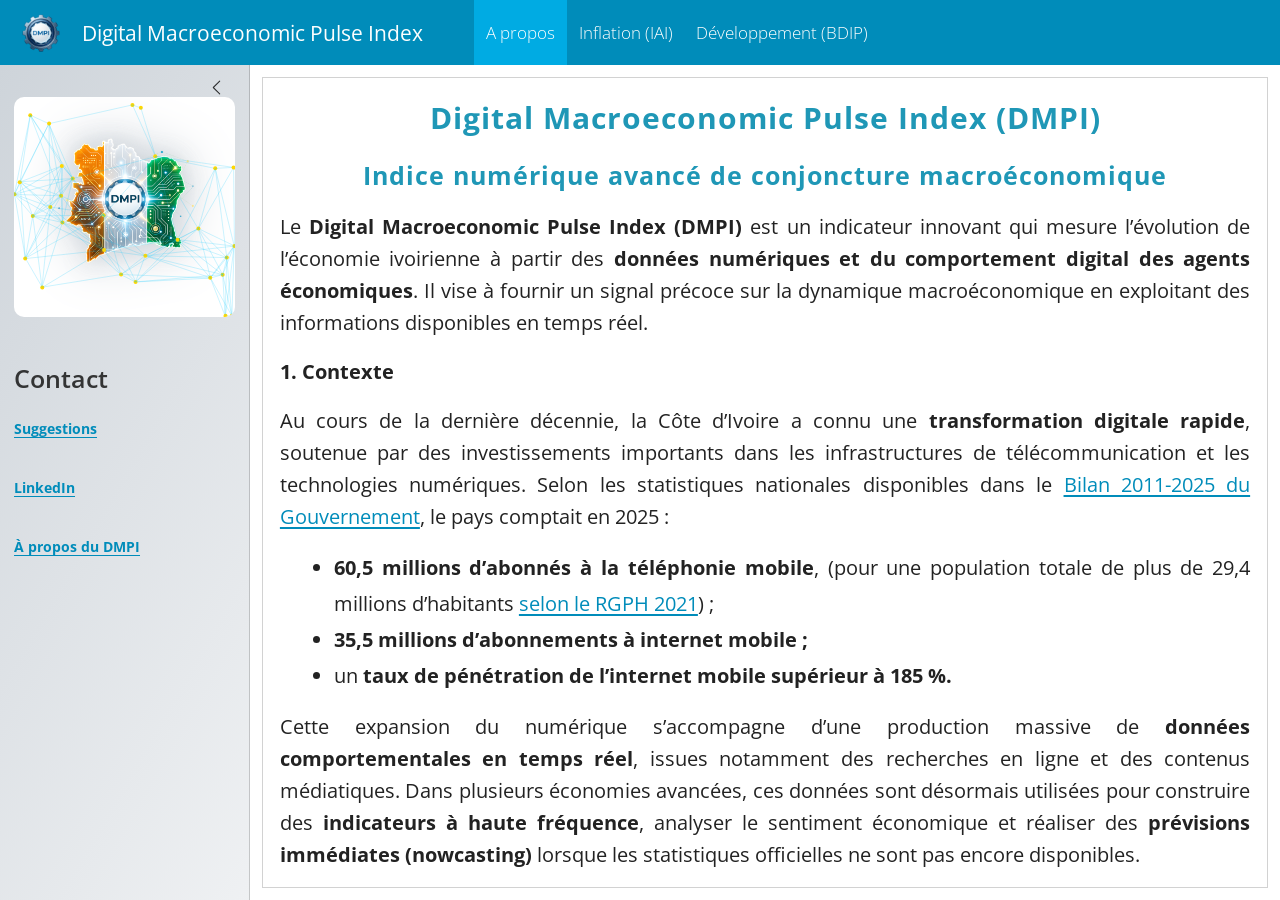
==== commit e3654b80: "Add files via upload" ====
--- a/index.html
+++ b/index.html
@@ -252,8 +252,8 @@
 <div class="card cell html-fill-item html-fill-container bslib-card" data-bslib-card-init="" data-require-bs-caller="card()" data-full-screen="false">
 <div class="card-body html-fill-item html-fill-container">
 <div class="cell-output-display html-fill-item html-fill-container">
-<div class="plotly html-widget html-fill-item html-fill-container" id="htmlwidget-32b10eca53095c01332f" style="width:100%;height:406px;"></div>
-<script type="application/json" data-for="htmlwidget-32b10eca53095c01332f">{"x":{"data":[{"x":[16801,16847.632911392404,16894.265822784811,16940.898734177215,16987.531645569619,17034.164556962027,17080.797468354431,17127.430379746835,17174.063291139242,17220.696202531646,17267.32911392405,17313.962025316454,17360.594936708861,17407.227848101265,17453.860759493669,17500.493670886077,17547.126582278481,17593.759493670885,17640.392405063292,17687.025316455696,17733.6582278481,17780.291139240508,17826.924050632912,17873.556962025315,17920.189873417723,17966.822784810127,18013.455696202531,18060.088607594938,18106.721518987342,18153.354430379746,18199.987341772154,18246.620253164558,18293.253164556962,18339.886075949365,18386.518987341773,18433.151898734177,18479.784810126581,18526.417721518988,18573.050632911392,18619.683544303796,18666.316455696204,18712.949367088608,18759.582278481012,18806.215189873419,18852.848101265823,18899.481012658227,18946.113924050631,18992.746835443038,19039.379746835442,19086.012658227846,19132.645569620254,19179.278481012658,19225.911392405062,19272.544303797469,19319.177215189873,19365.810126582277,19412.443037974685,19459.075949367088,19505.708860759492,19552.3417721519,19598.974683544304,19645.607594936708,19692.240506329115,19738.873417721519,19785.506329113923,19832.139240506331,19878.772151898735,19925.405063291139,19972.037974683546,20018.67088607595,20065.303797468354,20111.936708860761,20158.569620253165,20205.202531645569,20251.835443037973,20298.468354430381,20345.101265822785,20391.734177215189,20438.367088607596,20485],"y":[7.1880673701323481,6.7094501913330715,6.2520653770849837,5.8167882699015117,5.4044942122959725,5.0160585467816956,4.6523566158720913,4.3142637620804862,4.0026553279202099,3.7184066559046673,3.4624506136555686,3.2364702587016208,3.0392709545420091,2.8686350190715704,2.7223447701850905,2.5981825257773661,2.4939306037432183,2.4073713219774411,2.3362869983748329,2.2784599508302081,2.2368564606403103,2.2460520144698193,2.3047597932399553,2.4031013316492786,2.5311981643963639,2.6791718261797541,2.8371438516980225,2.9952357756497436,3.1435691327334556,3.2722654576477348,3.389309604282146,3.5473503294421866,3.7409192237635756,3.9590200772388426,4.1906566798605356,4.424832821621143,4.6505522925132103,4.8568188825292831,5.032636381661856,5.1670085799034746,5.274882526052262,5.395586747884181,5.5204905552156385,5.6397471841902043,5.7435098709514154,5.8219318516428427,5.8651663624080443,5.8633666393905761,5.8066859187339954,5.685277436581865,5.4893473738081271,5.2179416318066192,4.8850077641272982,4.5057942082559626,4.0955494016784995,3.6695217818807118,3.2429597863483957,2.8311118525674455,2.4492264180236583,2.1125519202028382,1.8205993134840792,1.5227090919415771,1.2150030871060074,0.89912306311944135,0.57671078412387866,0.24940801426131709,-0.081143482326169081,-0.41330194149658117,-0.74542559910792283,-1.0758726910181182,-1.4028870876705803,-1.7259298746132177,-2.0458149539855817,-2.3633799186387217,-2.6794623614236612,-2.9948998751914497,-3.310530052793061,-3.6271904870795444,-3.945718770901947,-4.2669524971112462],"text":["date: 16801.00<br />GA_calc:  7.18806737<br />colour: Tendance de l'IAI calculé","date: 16847.63<br />GA_calc:  6.70945019<br />colour: Tendance de l'IAI calculé","date: 16894.27<br />GA_calc:  6.25206538<br />colour: Tendance de l'IAI calculé","date: 16940.90<br />GA_calc:  5.81678827<br />colour: Tendance de l'IAI calculé","date: 16987.53<br />GA_calc:  5.40449421<br />colour: Tendance de l'IAI calculé","date: 17034.16<br />GA_calc:  5.01605855<br />colour: Tendance de l'IAI calculé","date: 17080.80<br />GA_calc:  4.65235662<br />colour: Tendance de l'IAI calculé","date: 17127.43<br />GA_calc:  4.31426376<br />colour: Tendance de l'IAI calculé","date: 17174.06<br />GA_calc:  4.00265533<br />colour: Tendance de l'IAI calculé","date: 17220.70<br />GA_calc:  3.71840666<br />colour: Tendance de l'IAI calculé","date: 17267.33<br />GA_calc:  3.46245061<br />colour: Tendance de l'IAI calculé","date: 17313.96<br />GA_calc:  3.23647026<br />colour: Tendance de l'IAI calculé","date: 17360.59<br />GA_calc:  3.03927095<br />colour: Tendance de l'IAI calculé","date: 17407.23<br />GA_calc:  2.86863502<br />colour: Tendance de l'IAI calculé","date: 17453.86<br />GA_calc:  2.72234477<br />colour: Tendance de l'IAI calculé","date: 17500.49<br />GA_calc:  2.59818253<br />colour: Tendance de l'IAI calculé","date: 17547.13<br />GA_calc:  2.49393060<br />colour: Tendance de l'IAI calculé","date: 17593.76<br />GA_calc:  2.40737132<br />colour: Tendance de l'IAI calculé","date: 17640.39<br />GA_calc:  2.33628700<br />colour: Tendance de l'IAI calculé","date: 17687.03<br />GA_calc:  2.27845995<br />colour: Tendance de l'IAI calculé","date: 17733.66<br />GA_calc:  2.23685646<br />colour: Tendance de l'IAI calculé","date: 17780.29<br />GA_calc:  2.24605201<br />colour: Tendance de l'IAI calculé","date: 17826.92<br />GA_calc:  2.30475979<br />colour: Tendance de l'IAI calculé","date: 17873.56<br />GA_calc:  2.40310133<br />colour: Tendance de l'IAI calculé","date: 17920.19<br />GA_calc:  2.53119816<br />colour: Tendance de l'IAI calculé","date: 17966.82<br />GA_calc:  2.67917183<br />colour: Tendance de l'IAI calculé","date: 18013.46<br />GA_calc:  2.83714385<br />colour: Tendance de l'IAI calculé","date: 18060.09<br />GA_calc:  2.99523578<br />colour: Tendance de l'IAI calculé","date: 18106.72<br />GA_calc:  3.14356913<br />colour: Tendance de l'IAI calculé","date: 18153.35<br />GA_calc:  3.27226546<br />colour: Tendance de l'IAI calculé","date: 18199.99<br />GA_calc:  3.38930960<br />colour: Tendance de l'IAI calculé","date: 18246.62<br />GA_calc:  3.54735033<br />colour: Tendance de l'IAI calculé","date: 18293.25<br />GA_calc:  3.74091922<br />colour: Tendance de l'IAI calculé","date: 18339.89<br />GA_calc:  3.95902008<br />colour: Tendance de l'IAI calculé","date: 18386.52<br />GA_calc:  4.19065668<br />colour: Tendance de l'IAI calculé","date: 18433.15<br />GA_calc:  4.42483282<br />colour: Tendance de l'IAI calculé","date: 18479.78<br />GA_calc:  4.65055229<br />colour: Tendance de l'IAI calculé","date: 18526.42<br />GA_calc:  4.85681888<br />colour: Tendance de l'IAI calculé","date: 18573.05<br />GA_calc:  5.03263638<br />colour: Tendance de l'IAI calculé","date: 18619.68<br />GA_calc:  5.16700858<br />colour: Tendance de l'IAI calculé","date: 18666.32<br />GA_calc:  5.27488253<br />colour: Tendance de l'IAI calculé","date: 18712.95<br />GA_calc:  5.39558675<br />colour: Tendance de l'IAI calculé","date: 18759.58<br />GA_calc:  5.52049056<br />colour: Tendance de l'IAI calculé","date: 18806.22<br />GA_calc:  5.63974718<br />colour: Tendance de l'IAI calculé","date: 18852.85<br />GA_calc:  5.74350987<br />colour: Tendance de l'IAI calculé","date: 18899.48<br />GA_calc:  5.82193185<br />colour: Tendance de l'IAI calculé","date: 18946.11<br />GA_calc:  5.86516636<br />colour: Tendance de l'IAI calculé","date: 18992.75<br />GA_calc:  5.86336664<br />colour: Tendance de l'IAI calculé","date: 19039.38<br />GA_calc:  5.80668592<br />colour: Tendance de l'IAI calculé","date: 19086.01<br />GA_calc:  5.68527744<br />colour: Tendance de l'IAI calculé","date: 19132.65<br />GA_calc:  5.48934737<br />colour: Tendance de l'IAI calculé","date: 19179.28<br />GA_calc:  5.21794163<br />colour: Tendance de l'IAI calculé","date: 19225.91<br />GA_calc:  4.88500776<br />colour: Tendance de l'IAI calculé","date: 19272.54<br />GA_calc:  4.50579421<br />colour: Tendance de l'IAI calculé","date: 19319.18<br />GA_calc:  4.09554940<br />colour: Tendance de l'IAI calculé","date: 19365.81<br />GA_calc:  3.66952178<br />colour: Tendance de l'IAI calculé","date: 19412.44<br />GA_calc:  3.24295979<br />colour: Tendance de l'IAI calculé","date: 19459.08<br />GA_calc:  2.83111185<br />colour: Tendance de l'IAI calculé","date: 19505.71<br />GA_calc:  2.44922642<br />colour: Tendance de l'IAI calculé","date: 19552.34<br />GA_calc:  2.11255192<br />colour: Tendance de l'IAI calculé","date: 19598.97<br />GA_calc:  1.82059931<br />colour: Tendance de l'IAI calculé","date: 19645.61<br />GA_calc:  1.52270909<br />colour: Tendance de l'IAI calculé","date: 19692.24<br />GA_calc:  1.21500309<br />colour: Tendance de l'IAI calculé","date: 19738.87<br />GA_calc:  0.89912306<br />colour: Tendance de l'IAI calculé","date: 19785.51<br />GA_calc:  0.57671078<br />colour: Tendance de l'IAI calculé","date: 19832.14<br />GA_calc:  0.24940801<br />colour: Tendance de l'IAI calculé","date: 19878.77<br />GA_calc: -0.08114348<br />colour: Tendance de l'IAI calculé","date: 19925.41<br />GA_calc: -0.41330194<br />colour: Tendance de l'IAI calculé","date: 19972.04<br />GA_calc: -0.74542560<br />colour: Tendance de l'IAI calculé","date: 20018.67<br />GA_calc: -1.07587269<br />colour: Tendance de l'IAI calculé","date: 20065.30<br />GA_calc: -1.40288709<br />colour: Tendance de l'IAI calculé","date: 20111.94<br />GA_calc: -1.72592987<br />colour: Tendance de l'IAI calculé","date: 20158.57<br />GA_calc: -2.04581495<br />colour: Tendance de l'IAI calculé","date: 20205.20<br />GA_calc: -2.36337992<br />colour: Tendance de l'IAI calculé","date: 20251.84<br />GA_calc: -2.67946236<br />colour: Tendance de l'IAI calculé","date: 20298.47<br />GA_calc: -2.99489988<br />colour: Tendance de l'IAI calculé","date: 20345.10<br />GA_calc: -3.31053005<br />colour: Tendance de l'IAI calculé","date: 20391.73<br />GA_calc: -3.62719049<br />colour: Tendance de l'IAI calculé","date: 20438.37<br />GA_calc: -3.94571877<br />colour: Tendance de l'IAI calculé","date: 20485.00<br />GA_calc: -4.26695250<br />colour: Tendance de l'IAI calculé"],"type":"scatter","mode":"lines","name":"Tendance de l'IAI calculé","line":{"width":3.0236220472440949,"color":"rgba(140,38,75,1)","dash":"dashdot"},"hoveron":"points","legendgroup":"Tendance de l'IAI calculé","showlegend":true,"xaxis":"x","yaxis":"y","hoverinfo":"text","frame":null,"hovertemplate":"%{y:.1f} <extra><\/extra>"},{"x":[16801,16832,16861,16892,16922,16953,16983,17014,17045,17075,17106,17136,17167,17198,17226,17257,17287,17318,17348,17379,17410,17440,17471,17501,17532,17563,17591,17622,17652,17683,17713,17744,17775,17805,17836,17866,17897,17928,17956,17987,18017,18048,18078,18109,18140,18170,18201,18231,18262,18293,18322,18353,18383,18414,18444,18475,18506,18536,18567,18597,18628,18659,18687,18718,18748,18779,18809,18840,18871,18901,18932,18962,18993,19024,19052,19083,19113,19144,19174,19205,19236,19266,19297,19327,19358,19389,19417,19448,19478,19509,19539,19570,19601,19631,19662,19692,19723,19754,19783,19814,19844,19875,19905,19936,19967,19997,20028,20058,20089,20120,20148,20179,20209,20240,20270,20301,20332,20362,20393,20423,20454,20485],"y":[0.29152,0.86007999999999996,0.89183000000000001,2.0318000000000001,2.30945,0.86560999999999999,0.42043000000000003,-0.43035000000000001,0.65022000000000002,0.58687999999999996,0.37119000000000002,-0.21937999999999999,0.49393999999999999,0.62334000000000001,0.29021000000000002,-0.62466999999999995,-1.43926,-0.39563999999999999,0.32473000000000002,0.80384,1.41584,1.21221,0.94840999999999998,1.24614,0.57010000000000005,0.45569999999999999,0.33195000000000002,0.42720999999999998,0.71494000000000002,0.74777000000000005,0.41136,0.84624999999999995,0.65122999999999998,0.91508,0.81427000000000005,0.60216000000000003,0.76593999999999995,0.34759000000000001,0.57799,0.74046000000000001,0.84560999999999997,1.24281,1.1791400000000001,0.40027000000000001,0.50580999999999998,0.26939000000000002,1.24997,1.5660400000000001,1.99257,2.5718999999999999,2.4255100000000001,2.3481800000000002,2.3005200000000001,2.8090700000000002,2.734,2.7312799999999999,1.9259299999999999,3.0604800000000001,1.7417400000000001,2.3115199999999998,2.2877399999999999,3.2306900000000001,3.3386800000000001,3.8999000000000001,4.1821799999999998,3.54067,3.9207000000000001,4.7190799999999999,5.2137399999999996,4.4731300000000003,5.4987199999999996,5.5789200000000001,5.6015800000000002,4.5857700000000001,4.48001,4.02339,3.5209600000000001,5.4164099999999999,5.4109699999999998,6.1703000000000001,6.2797200000000002,6.33866,5.7314800000000004,5.2119200000000001,4.7969499999999998,4.8557300000000003,5.2151800000000001,5.2259000000000002,4.7910000000000004,4.1427199999999997,4.5551300000000001,3.6242999999999999,4.2320000000000002,3.5722700000000001,3.6672899999999999,3.86429,3.07531,3.5312800000000002,3.76823,3.6414200000000001,4.9219299999999997,4.0139800000000001,3.9681099999999998,4.5208700000000004,2.7791999999999999,2.6232500000000001,2.5457700000000001,2.0682399999999999,1.728247324,0.73303596299999996,0.51343259900000005,0.75853345500000002,-0.140876062,-0.56793215399999997,-0.84572246799999995,0.060112533000000003,-0.210684186,0.32343482699999998,0.040059998999999999,0.060112533000000003,1.4148799999999999,1.4148799999999999],"text":["date: 2016-01-01<br />GA_off:  0.29152000<br />colour: Inflation officielle (ANStat-Côte d'Ivoire)","date: 2016-02-01<br />GA_off:  0.86008000<br />colour: Inflation officielle (ANStat-Côte d'Ivoire)","date: 2016-03-01<br />GA_off:  0.89183000<br />colour: Inflation officielle (ANStat-Côte d'Ivoire)","date: 2016-04-01<br />GA_off:  2.03180000<br />colour: Inflation officielle (ANStat-Côte d'Ivoire)","date: 2016-05-01<br />GA_off:  2.30945000<br />colour: Inflation officielle (ANStat-Côte d'Ivoire)","date: 2016-06-01<br />GA_off:  0.86561000<br />colour: Inflation officielle (ANStat-Côte d'Ivoire)","date: 2016-07-01<br />GA_off:  0.42043000<br />colour: Inflation officielle (ANStat-Côte d'Ivoire)","date: 2016-08-01<br />GA_off: -0.43035000<br />colour: Inflation officielle (ANStat-Côte d'Ivoire)","date: 2016-09-01<br />GA_off:  0.65022000<br />colour: Inflation officielle (ANStat-Côte d'Ivoire)","date: 2016-10-01<br />GA_off:  0.58688000<br />colour: Inflation officielle (ANStat-Côte d'Ivoire)","date: 2016-11-01<br />GA_off:  0.37119000<br />colour: Inflation officielle (ANStat-Côte d'Ivoire)","date: 2016-12-01<br />GA_off: -0.21938000<br />colour: Inflation officielle (ANStat-Côte d'Ivoire)","date: 2017-01-01<br />GA_off:  0.49394000<br />colour: Inflation officielle (ANStat-Côte d'Ivoire)","date: 2017-02-01<br />GA_off:  0.62334000<br />colour: Inflation officielle (ANStat-Côte d'Ivoire)","date: 2017-03-01<br />GA_off:  0.29021000<br />colour: Inflation officielle (ANStat-Côte d'Ivoire)","date: 2017-04-01<br />GA_off: -0.62467000<br />colour: Inflation officielle (ANStat-Côte d'Ivoire)","date: 2017-05-01<br />GA_off: -1.43926000<br />colour: Inflation officielle (ANStat-Côte d'Ivoire)","date: 2017-06-01<br />GA_off: -0.39564000<br />colour: Inflation officielle (ANStat-Côte d'Ivoire)","date: 2017-07-01<br />GA_off:  0.32473000<br />colour: Inflation officielle (ANStat-Côte d'Ivoire)","date: 2017-08-01<br />GA_off:  0.80384000<br />colour: Inflation officielle (ANStat-Côte d'Ivoire)","date: 2017-09-01<br />GA_off:  1.41584000<br />colour: Inflation officielle (ANStat-Côte d'Ivoire)","date: 2017-10-01<br />GA_off:  1.21221000<br />colour: Inflation officielle (ANStat-Côte d'Ivoire)","date: 2017-11-01<br />GA_off:  0.94841000<br />colour: Inflation officielle (ANStat-Côte d'Ivoire)","date: 2017-12-01<br />GA_off:  1.24614000<br />colour: Inflation officielle (ANStat-Côte d'Ivoire)","date: 2018-01-01<br />GA_off:  0.57010000<br />colour: Inflation officielle (ANStat-Côte d'Ivoire)","date: 2018-02-01<br />GA_off:  0.45570000<br />colour: Inflation officielle (ANStat-Côte d'Ivoire)","date: 2018-03-01<br />GA_off:  0.33195000<br />colour: Inflation officielle (ANStat-Côte d'Ivoire)","date: 2018-04-01<br />GA_off:  0.42721000<br />colour: Inflation officielle (ANStat-Côte d'Ivoire)","date: 2018-05-01<br />GA_off:  0.71494000<br />colour: Inflation officielle (ANStat-Côte d'Ivoire)","date: 2018-06-01<br />GA_off:  0.74777000<br />colour: Inflation officielle (ANStat-Côte d'Ivoire)","date: 2018-07-01<br />GA_off:  0.41136000<br />colour: Inflation officielle (ANStat-Côte d'Ivoire)","date: 2018-08-01<br />GA_off:  0.84625000<br />colour: Inflation officielle (ANStat-Côte d'Ivoire)","date: 2018-09-01<br />GA_off:  0.65123000<br />colour: Inflation officielle (ANStat-Côte d'Ivoire)","date: 2018-10-01<br />GA_off:  0.91508000<br />colour: Inflation officielle (ANStat-Côte d'Ivoire)","date: 2018-11-01<br />GA_off:  0.81427000<br />colour: Inflation officielle (ANStat-Côte d'Ivoire)","date: 2018-12-01<br />GA_off:  0.60216000<br />colour: Inflation officielle (ANStat-Côte d'Ivoire)","date: 2019-01-01<br />GA_off:  0.76594000<br />colour: Inflation officielle (ANStat-Côte d'Ivoire)","date: 2019-02-01<br />GA_off:  0.34759000<br />colour: Inflation officielle (ANStat-Côte d'Ivoire)","date: 2019-03-01<br />GA_off:  0.57799000<br />colour: Inflation officielle (ANStat-Côte d'Ivoire)","date: 2019-04-01<br />GA_off:  0.74046000<br />colour: Inflation officielle (ANStat-Côte d'Ivoire)","date: 2019-05-01<br />GA_off:  0.84561000<br />colour: Inflation officielle (ANStat-Côte d'Ivoire)","date: 2019-06-01<br />GA_off:  1.24281000<br />colour: Inflation officielle (ANStat-Côte d'Ivoire)","date: 2019-07-01<br />GA_off:  1.17914000<br />colour: Inflation officielle (ANStat-Côte d'Ivoire)","date: 2019-08-01<br />GA_off:  0.40027000<br />colour: Inflation officielle (ANStat-Côte d'Ivoire)","date: 2019-09-01<br />GA_off:  0.50581000<br />colour: Inflation officielle (ANStat-Côte d'Ivoire)","date: 2019-10-01<br />GA_off:  0.26939000<br />colour: Inflation officielle (ANStat-Côte d'Ivoire)","date: 2019-11-01<br />GA_off:  1.24997000<br />colour: Inflation officielle (ANStat-Côte d'Ivoire)","date: 2019-12-01<br />GA_off:  1.56604000<br />colour: Inflation officielle (ANStat-Côte d'Ivoire)","date: 2020-01-01<br />GA_off:  1.99257000<br />colour: Inflation officielle (ANStat-Côte d'Ivoire)","date: 2020-02-01<br />GA_off:  2.57190000<br />colour: Inflation officielle (ANStat-Côte d'Ivoire)","date: 2020-03-01<br />GA_off:  2.42551000<br />colour: Inflation officielle (ANStat-Côte d'Ivoire)","date: 2020-04-01<br />GA_off:  2.34818000<br />colour: Inflation officielle (ANStat-Côte d'Ivoire)","date: 2020-05-01<br />GA_off:  2.30052000<br />colour: Inflation officielle (ANStat-Côte d'Ivoire)","date: 2020-06-01<br />GA_off:  2.80907000<br />colour: Inflation officielle (ANStat-Côte d'Ivoire)","date: 2020-07-01<br />GA_off:  2.73400000<br />colour: Inflation officielle (ANStat-Côte d'Ivoire)","date: 2020-08-01<br />GA_off:  2.73128000<br />colour: Inflation officielle (ANStat-Côte d'Ivoire)","date: 2020-09-01<br />GA_off:  1.92593000<br />colour: Inflation officielle (ANStat-Côte d'Ivoire)","date: 2020-10-01<br />GA_off:  3.06048000<br />colour: Inflation officielle (ANStat-Côte d'Ivoire)","date: 2020-11-01<br />GA_off:  1.74174000<br />colour: Inflation officielle (ANStat-Côte d'Ivoire)","date: 2020-12-01<br />GA_off:  2.31152000<br />colour: Inflation officielle (ANStat-Côte d'Ivoire)","date: 2021-01-01<br />GA_off:  2.28774000<br />colour: Inflation officielle (ANStat-Côte d'Ivoire)","date: 2021-02-01<br />GA_off:  3.23069000<br />colour: Inflation officielle (ANStat-Côte d'Ivoire)","date: 2021-03-01<br />GA_off:  3.33868000<br />colour: Inflation officielle (ANStat-Côte d'Ivoire)","date: 2021-04-01<br />GA_off:  3.89990000<br />colour: Inflation officielle (ANStat-Côte d'Ivoire)","date: 2021-05-01<br />GA_off:  4.18218000<br />colour: Inflation officielle (ANStat-Côte d'Ivoire)","date: 2021-06-01<br />GA_off:  3.54067000<br />colour: Inflation officielle (ANStat-Côte d'Ivoire)","date: 2021-07-01<br />GA_off:  3.92070000<br />colour: Inflation officielle (ANStat-Côte d'Ivoire)","date: 2021-08-01<br />GA_off:  4.71908000<br />colour: Inflation officielle (ANStat-Côte d'Ivoire)","date: 2021-09-01<br />GA_off:  5.21374000<br />colour: Inflation officielle (ANStat-Côte d'Ivoire)","date: 2021-10-01<br />GA_off:  4.47313000<br />colour: Inflation officielle (ANStat-Côte d'Ivoire)","date: 2021-11-01<br />GA_off:  5.49872000<br />colour: Inflation officielle (ANStat-Côte d'Ivoire)","date: 2021-12-01<br />GA_off:  5.57892000<br />colour: Inflation officielle (ANStat-Côte d'Ivoire)","date: 2022-01-01<br />GA_off:  5.60158000<br />colour: Inflation officielle (ANStat-Côte d'Ivoire)","date: 2022-02-01<br />GA_off:  4.58577000<br />colour: Inflation officielle (ANStat-Côte d'Ivoire)","date: 2022-03-01<br />GA_off:  4.48001000<br />colour: Inflation officielle (ANStat-Côte d'Ivoire)","date: 2022-04-01<br />GA_off:  4.02339000<br />colour: Inflation officielle (ANStat-Côte d'Ivoire)","date: 2022-05-01<br />GA_off:  3.52096000<br />colour: Inflation officielle (ANStat-Côte d'Ivoire)","date: 2022-06-01<br />GA_off:  5.41641000<br />colour: Inflation officielle (ANStat-Côte d'Ivoire)","date: 2022-07-01<br />GA_off:  5.41097000<br />colour: Inflation officielle (ANStat-Côte d'Ivoire)","date: 2022-08-01<br />GA_off:  6.17030000<br />colour: Inflation officielle (ANStat-Côte d'Ivoire)","date: 2022-09-01<br />GA_off:  6.27972000<br />colour: Inflation officielle (ANStat-Côte d'Ivoire)","date: 2022-10-01<br />GA_off:  6.33866000<br />colour: Inflation officielle (ANStat-Côte d'Ivoire)","date: 2022-11-01<br />GA_off:  5.73148000<br />colour: Inflation officielle (ANStat-Côte d'Ivoire)","date: 2022-12-01<br />GA_off:  5.21192000<br />colour: Inflation officielle (ANStat-Côte d'Ivoire)","date: 2023-01-01<br />GA_off:  4.79695000<br />colour: Inflation officielle (ANStat-Côte d'Ivoire)","date: 2023-02-01<br />GA_off:  4.85573000<br />colour: Inflation officielle (ANStat-Côte d'Ivoire)","date: 2023-03-01<br />GA_off:  5.21518000<br />colour: Inflation officielle (ANStat-Côte d'Ivoire)","date: 2023-04-01<br />GA_off:  5.22590000<br />colour: Inflation officielle (ANStat-Côte d'Ivoire)","date: 2023-05-01<br />GA_off:  4.79100000<br />colour: Inflation officielle (ANStat-Côte d'Ivoire)","date: 2023-06-01<br />GA_off:  4.14272000<br />colour: Inflation officielle (ANStat-Côte d'Ivoire)","date: 2023-07-01<br />GA_off:  4.55513000<br />colour: Inflation officielle (ANStat-Côte d'Ivoire)","date: 2023-08-01<br />GA_off:  3.62430000<br />colour: Inflation officielle (ANStat-Côte d'Ivoire)","date: 2023-09-01<br />GA_off:  4.23200000<br />colour: Inflation officielle (ANStat-Côte d'Ivoire)","date: 2023-10-01<br />GA_off:  3.57227000<br />colour: Inflation officielle (ANStat-Côte d'Ivoire)","date: 2023-11-01<br />GA_off:  3.66729000<br />colour: Inflation officielle (ANStat-Côte d'Ivoire)","date: 2023-12-01<br />GA_off:  3.86429000<br />colour: Inflation officielle (ANStat-Côte d'Ivoire)","date: 2024-01-01<br />GA_off:  3.07531000<br />colour: Inflation officielle (ANStat-Côte d'Ivoire)","date: 2024-02-01<br />GA_off:  3.53128000<br />colour: Inflation officielle (ANStat-Côte d'Ivoire)","date: 2024-03-01<br />GA_off:  3.76823000<br />colour: Inflation officielle (ANStat-Côte d'Ivoire)","date: 2024-04-01<br />GA_off:  3.64142000<br />colour: Inflation officielle (ANStat-Côte d'Ivoire)","date: 2024-05-01<br />GA_off:  4.92193000<br />colour: Inflation officielle (ANStat-Côte d'Ivoire)","date: 2024-06-01<br />GA_off:  4.01398000<br />colour: Inflation officielle (ANStat-Côte d'Ivoire)","date: 2024-07-01<br />GA_off:  3.96811000<br />colour: Inflation officielle (ANStat-Côte d'Ivoire)","date: 2024-08-01<br />GA_off:  4.52087000<br />colour: Inflation officielle (ANStat-Côte d'Ivoire)","date: 2024-09-01<br />GA_off:  2.77920000<br />colour: Inflation officielle (ANStat-Côte d'Ivoire)","date: 2024-10-01<br />GA_off:  2.62325000<br />colour: Inflation officielle (ANStat-Côte d'Ivoire)","date: 2024-11-01<br />GA_off:  2.54577000<br />colour: Inflation officielle (ANStat-Côte d'Ivoire)","date: 2024-12-01<br />GA_off:  2.06824000<br />colour: Inflation officielle (ANStat-Côte d'Ivoire)","date: 2025-01-01<br />GA_off:  1.72824732<br />colour: Inflation officielle (ANStat-Côte d'Ivoire)","date: 2025-02-01<br />GA_off:  0.73303596<br />colour: Inflation officielle (ANStat-Côte d'Ivoire)","date: 2025-03-01<br />GA_off:  0.51343260<br />colour: Inflation officielle (ANStat-Côte d'Ivoire)","date: 2025-04-01<br />GA_off:  0.75853346<br />colour: Inflation officielle (ANStat-Côte d'Ivoire)","date: 2025-05-01<br />GA_off: -0.14087606<br />colour: Inflation officielle (ANStat-Côte d'Ivoire)","date: 2025-06-01<br />GA_off: -0.56793215<br />colour: Inflation officielle (ANStat-Côte d'Ivoire)","date: 2025-07-01<br />GA_off: -0.84572247<br />colour: Inflation officielle (ANStat-Côte d'Ivoire)","date: 2025-08-01<br />GA_off:  0.06011253<br />colour: Inflation officielle (ANStat-Côte d'Ivoire)","date: 2025-09-01<br />GA_off: -0.21068419<br />colour: Inflation officielle (ANStat-Côte d'Ivoire)","date: 2025-10-01<br />GA_off:  0.32343483<br />colour: Inflation officielle (ANStat-Côte d'Ivoire)","date: 2025-11-01<br />GA_off:  0.04006000<br />colour: Inflation officielle (ANStat-Côte d'Ivoire)","date: 2025-12-01<br />GA_off:  0.06011253<br />colour: Inflation officielle (ANStat-Côte d'Ivoire)","date: 2026-01-01<br />GA_off:  1.41488000<br />colour: Inflation officielle (ANStat-Côte d'Ivoire)","date: 2026-02-01<br />GA_off:  1.41488000<br />colour: Inflation officielle (ANStat-Côte d'Ivoire)"],"type":"scatter","mode":"lines","line":{"width":3.7795275590551185,"color":"rgba(31,114,155,1)","dash":"solid"},"hoveron":"points","name":"Inflation officielle (ANStat-Côte d'Ivoire)","legendgroup":"Inflation officielle (ANStat-Côte d'Ivoire)","showlegend":true,"xaxis":"x","yaxis":"y","hoverinfo":"text","frame":null,"hovertemplate":"%{y:.1f} <extra><\/extra>"},{"x":[16801,16847.632911392404,16894.265822784811,16940.898734177215,16987.531645569619,17034.164556962027,17080.797468354431,17127.430379746835,17174.063291139242,17220.696202531646,17267.32911392405,17313.962025316454,17360.594936708861,17407.227848101265,17453.860759493669,17500.493670886077,17547.126582278481,17593.759493670885,17640.392405063292,17687.025316455696,17733.6582278481,17780.291139240508,17826.924050632912,17873.556962025315,17920.189873417723,17966.822784810127,18013.455696202531,18060.088607594938,18106.721518987342,18153.354430379746,18199.987341772154,18246.620253164558,18293.253164556962,18339.886075949365,18386.518987341773,18433.151898734177,18479.784810126581,18526.417721518988,18573.050632911392,18619.683544303796,18666.316455696204,18712.949367088608,18759.582278481012,18806.215189873419,18852.848101265823,18899.481012658227,18946.113924050631,18992.746835443038,19039.379746835442,19086.012658227846,19132.645569620254,19179.278481012658,19225.911392405062,19272.544303797469,19319.177215189873,19365.810126582277,19412.443037974685,19459.075949367088,19505.708860759492,19552.3417721519,19598.974683544304,19645.607594936708,19692.240506329115,19738.873417721519,19785.506329113923,19832.139240506331,19878.772151898735,19925.405063291139,19972.037974683546,20018.67088607595,20065.303797468354,20111.936708860761,20158.569620253165,20205.202531645569,20251.835443037973,20298.468354430381,20345.101265822785,20391.734177215189,20438.367088607596,20485],"y":[1.0079010314773809,0.91057921855644985,0.82105430521028877,0.73933614352165666,0.66543458557329083,0.59935948344793233,0.54112068922833589,0.4907280549972412,0.44819143283739032,0.4135206748315351,0.38673224822878971,0.3679985920713057,0.35734350132009896,0.35470143748231958,0.36000686206511456,0.37319423657563355,0.39419802252102265,0.4229526814084309,0.45939267474500955,0.50345246403790112,0.55531273200053843,0.61662352024032407,0.68727613281487898,0.76674903468877331,0.85452069082657989,0.95006956619285132,1.0528741257521603,1.1624128344690814,1.2781641573081635,1.3996065592339808,1.5324789395152931,1.6953658570921686,1.8831843067742589,2.0887814940827307,2.3050046245387672,2.5247009036635002,2.7407175369781136,2.9459017300037882,3.133100688261659,3.2951616172729081,3.4458365663013759,3.617891129660459,3.8049404884928046,3.999613857573002,4.1945404516755884,4.3823494855751566,4.5556701740462735,4.707131731863524,4.8293633738014536,4.9149943146346491,4.9593850209998358,4.9806712620112652,4.9839654705251535,4.9696592727552611,4.9381442949153476,4.8898121632191724,4.8250545038804908,4.7442629431130694,4.6478291071306641,4.5361446221470256,4.4092756937022655,4.2662473695407241,4.1070474649067288,3.931777733113361,3.740539927473669,3.5334358013006946,3.3105671079075285,3.0720356006072147,2.8179430327127908,2.5483911575373561,2.2634617813673623,1.9631285126267417,1.6473318173652229,1.316012334488603,0.96911070290269985,0.60656756151330593,0.22832354922629572,-0.16568069505253946,-0.5755045324174114,-1.0012073239624379],"text":["date: 16801.00<br />GA_off:  1.0079010<br />colour: Inflation officielle (ANStat-Côte d'Ivoire)","date: 16847.63<br />GA_off:  0.9105792<br />colour: Inflation officielle (ANStat-Côte d'Ivoire)","date: 16894.27<br />GA_off:  0.8210543<br />colour: Inflation officielle (ANStat-Côte d'Ivoire)","date: 16940.90<br />GA_off:  0.7393361<br />colour: Inflation officielle (ANStat-Côte d'Ivoire)","date: 16987.53<br />GA_off:  0.6654346<br />colour: Inflation officielle (ANStat-Côte d'Ivoire)","date: 17034.16<br />GA_off:  0.5993595<br />colour: Inflation officielle (ANStat-Côte d'Ivoire)","date: 17080.80<br />GA_off:  0.5411207<br />colour: Inflation officielle (ANStat-Côte d'Ivoire)","date: 17127.43<br />GA_off:  0.4907281<br />colour: Inflation officielle (ANStat-Côte d'Ivoire)","date: 17174.06<br />GA_off:  0.4481914<br />colour: Inflation officielle (ANStat-Côte d'Ivoire)","date: 17220.70<br />GA_off:  0.4135207<br />colour: Inflation officielle (ANStat-Côte d'Ivoire)","date: 17267.33<br />GA_off:  0.3867322<br />colour: Inflation officielle (ANStat-Côte d'Ivoire)","date: 17313.96<br />GA_off:  0.3679986<br />colour: Inflation officielle (ANStat-Côte d'Ivoire)","date: 17360.59<br />GA_off:  0.3573435<br />colour: Inflation officielle (ANStat-Côte d'Ivoire)","date: 17407.23<br />GA_off:  0.3547014<br />colour: Inflation officielle (ANStat-Côte d'Ivoire)","date: 17453.86<br />GA_off:  0.3600069<br />colour: Inflation officielle (ANStat-Côte d'Ivoire)","date: 17500.49<br />GA_off:  0.3731942<br />colour: Inflation officielle (ANStat-Côte d'Ivoire)","date: 17547.13<br />GA_off:  0.3941980<br />colour: Inflation officielle (ANStat-Côte d'Ivoire)","date: 17593.76<br />GA_off:  0.4229527<br />colour: Inflation officielle (ANStat-Côte d'Ivoire)","date: 17640.39<br />GA_off:  0.4593927<br />colour: Inflation officielle (ANStat-Côte d'Ivoire)","date: 17687.03<br />GA_off:  0.5034525<br />colour: Inflation officielle (ANStat-Côte d'Ivoire)","date: 17733.66<br />GA_off:  0.5553127<br />colour: Inflation officielle (ANStat-Côte d'Ivoire)","date: 17780.29<br />GA_off:  0.6166235<br />colour: Inflation officielle (ANStat-Côte d'Ivoire)","date: 17826.92<br />GA_off:  0.6872761<br />colour: Inflation officielle (ANStat-Côte d'Ivoire)","date: 17873.56<br />GA_off:  0.7667490<br />colour: Inflation officielle (ANStat-Côte d'Ivoire)","date: 17920.19<br />GA_off:  0.8545207<br />colour: Inflation officielle (ANStat-Côte d'Ivoire)","date: 17966.82<br />GA_off:  0.9500696<br />colour: Inflation officielle (ANStat-Côte d'Ivoire)","date: 18013.46<br />GA_off:  1.0528741<br />colour: Inflation officielle (ANStat-Côte d'Ivoire)","date: 18060.09<br />GA_off:  1.1624128<br />colour: Inflation officielle (ANStat-Côte d'Ivoire)","date: 18106.72<br />GA_off:  1.2781642<br />colour: Inflation officielle (ANStat-Côte d'Ivoire)","date: 18153.35<br />GA_off:  1.3996066<br />colour: Inflation officielle (ANStat-Côte d'Ivoire)","date: 18199.99<br />GA_off:  1.5324789<br />colour: Inflation officielle (ANStat-Côte d'Ivoire)","date: 18246.62<br />GA_off:  1.6953659<br />colour: Inflation officielle (ANStat-Côte d'Ivoire)","date: 18293.25<br />GA_off:  1.8831843<br />colour: Inflation officielle (ANStat-Côte d'Ivoire)","date: 18339.89<br />GA_off:  2.0887815<br />colour: Inflation officielle (ANStat-Côte d'Ivoire)","date: 18386.52<br />GA_off:  2.3050046<br />colour: Inflation officielle (ANStat-Côte d'Ivoire)","date: 18433.15<br />GA_off:  2.5247009<br />colour: Inflation officielle (ANStat-Côte d'Ivoire)","date: 18479.78<br />GA_off:  2.7407175<br />colour: Inflation officielle (ANStat-Côte d'Ivoire)","date: 18526.42<br />GA_off:  2.9459017<br />colour: Inflation officielle (ANStat-Côte d'Ivoire)","date: 18573.05<br />GA_off:  3.1331007<br />colour: Inflation officielle (ANStat-Côte d'Ivoire)","date: 18619.68<br />GA_off:  3.2951616<br />colour: Inflation officielle (ANStat-Côte d'Ivoire)","date: 18666.32<br />GA_off:  3.4458366<br />colour: Inflation officielle (ANStat-Côte d'Ivoire)","date: 18712.95<br />GA_off:  3.6178911<br />colour: Inflation officielle (ANStat-Côte d'Ivoire)","date: 18759.58<br />GA_off:  3.8049405<br />colour: Inflation officielle (ANStat-Côte d'Ivoire)","date: 18806.22<br />GA_off:  3.9996139<br />colour: Inflation officielle (ANStat-Côte d'Ivoire)","date: 18852.85<br />GA_off:  4.1945405<br />colour: Inflation officielle (ANStat-Côte d'Ivoire)","date: 18899.48<br />GA_off:  4.3823495<br />colour: Inflation officielle (ANStat-Côte d'Ivoire)","date: 18946.11<br />GA_off:  4.5556702<br />colour: Inflation officielle (ANStat-Côte d'Ivoire)","date: 18992.75<br />GA_off:  4.7071317<br />colour: Inflation officielle (ANStat-Côte d'Ivoire)","date: 19039.38<br />GA_off:  4.8293634<br />colour: Inflation officielle (ANStat-Côte d'Ivoire)","date: 19086.01<br />GA_off:  4.9149943<br />colour: Inflation officielle (ANStat-Côte d'Ivoire)","date: 19132.65<br />GA_off:  4.9593850<br />colour: Inflation officielle (ANStat-Côte d'Ivoire)","date: 19179.28<br />GA_off:  4.9806713<br />colour: Inflation officielle (ANStat-Côte d'Ivoire)","date: 19225.91<br />GA_off:  4.9839655<br />colour: Inflation officielle (ANStat-Côte d'Ivoire)","date: 19272.54<br />GA_off:  4.9696593<br />colour: Inflation officielle (ANStat-Côte d'Ivoire)","date: 19319.18<br />GA_off:  4.9381443<br />colour: Inflation officielle (ANStat-Côte d'Ivoire)","date: 19365.81<br />GA_off:  4.8898122<br />colour: Inflation officielle (ANStat-Côte d'Ivoire)","date: 19412.44<br />GA_off:  4.8250545<br />colour: Inflation officielle (ANStat-Côte d'Ivoire)","date: 19459.08<br />GA_off:  4.7442629<br />colour: Inflation officielle (ANStat-Côte d'Ivoire)","date: 19505.71<br />GA_off:  4.6478291<br />colour: Inflation officielle (ANStat-Côte d'Ivoire)","date: 19552.34<br />GA_off:  4.5361446<br />colour: Inflation officielle (ANStat-Côte d'Ivoire)","date: 19598.97<br />GA_off:  4.4092757<br />colour: Inflation officielle (ANStat-Côte d'Ivoire)","date: 19645.61<br />GA_off:  4.2662474<br />colour: Inflation officielle (ANStat-Côte d'Ivoire)","date: 19692.24<br />GA_off:  4.1070475<br />colour: Inflation officielle (ANStat-Côte d'Ivoire)","date: 19738.87<br />GA_off:  3.9317777<br />colour: Inflation officielle (ANStat-Côte d'Ivoire)","date: 19785.51<br />GA_off:  3.7405399<br />colour: Inflation officielle (ANStat-Côte d'Ivoire)","date: 19832.14<br />GA_off:  3.5334358<br />colour: Inflation officielle (ANStat-Côte d'Ivoire)","date: 19878.77<br />GA_off:  3.3105671<br />colour: Inflation officielle (ANStat-Côte d'Ivoire)","date: 19925.41<br />GA_off:  3.0720356<br />colour: Inflation officielle (ANStat-Côte d'Ivoire)","date: 19972.04<br />GA_off:  2.8179430<br />colour: Inflation officielle (ANStat-Côte d'Ivoire)","date: 20018.67<br />GA_off:  2.5483912<br />colour: Inflation officielle (ANStat-Côte d'Ivoire)","date: 20065.30<br />GA_off:  2.2634618<br />colour: Inflation officielle (ANStat-Côte d'Ivoire)","date: 20111.94<br />GA_off:  1.9631285<br />colour: Inflation officielle (ANStat-Côte d'Ivoire)","date: 20158.57<br />GA_off:  1.6473318<br />colour: Inflation officielle (ANStat-Côte d'Ivoire)","date: 20205.20<br />GA_off:  1.3160123<br />colour: Inflation officielle (ANStat-Côte d'Ivoire)","date: 20251.84<br />GA_off:  0.9691107<br />colour: Inflation officielle (ANStat-Côte d'Ivoire)","date: 20298.47<br />GA_off:  0.6065676<br />colour: Inflation officielle (ANStat-Côte d'Ivoire)","date: 20345.10<br />GA_off:  0.2283235<br />colour: Inflation officielle (ANStat-Côte d'Ivoire)","date: 20391.73<br />GA_off: -0.1656807<br />colour: Inflation officielle (ANStat-Côte d'Ivoire)","date: 20438.37<br />GA_off: -0.5755045<br />colour: Inflation officielle (ANStat-Côte d'Ivoire)","date: 20485.00<br />GA_off: -1.0012073<br />colour: Inflation officielle (ANStat-Côte d'Ivoire)"],"type":"scatter","mode":"lines","name":"Inflation officielle (ANStat-Côte d'Ivoire)","line":{"width":2.6456692913385824,"color":"rgba(31,114,155,1)","dash":"dot"},"hoveron":"points","legendgroup":"Inflation officielle (ANStat-Côte d'Ivoire)","showlegend":false,"xaxis":"x","yaxis":"y","hoverinfo":"text","frame":null,"hovertemplate":"%{y:.1f} <extra><\/extra>"}],"layout":{"margin":{"t":39.246160232461605,"r":7.3059360730593621,"b":21.585720215857201,"l":44.167704441677046},"paper_bgcolor":"rgba(255,255,255,1)","font":{"color":"rgba(0,0,0,1)","family":"","size":14.611872146118724},"title":{"text":"<b> Comparaison du signal de l'IAI et l'inflation réalisée <\/b>","font":{"color":"rgba(0,0,0,1)","family":"","size":15.940224159402243},"x":0.5,"xref":"paper"},"xaxis":{"domain":[0,1],"automargin":true,"type":"linear","autorange":false,"range":[16616.799999999999,20669.200000000001],"tickmode":"array","ticktext":["2016","2018","2020","2022","2024","2026"],"tickvals":[16801,17532,18262,18993,19723,20454],"categoryorder":"array","categoryarray":["2016","2018","2020","2022","2024","2026"],"nticks":null,"ticks":"","tickcolor":null,"ticklen":3.6529680365296811,"tickwidth":0,"showticklabels":true,"tickfont":{"color":"rgba(77,77,77,1)","family":"","size":10.62681610626816},"tickangle":-0,"showline":false,"linecolor":null,"linewidth":0,"showgrid":true,"gridcolor":"rgba(235,235,235,1)","gridwidth":0,"zeroline":false,"anchor":"y","title":{"text":"","font":{"color":"rgba(0,0,0,1)","family":"","size":14.611872146118724}},"hoverformat":".2f"},"yaxis":{"domain":[0,1],"automargin":true,"type":"linear","autorange":false,"range":[-4.8397034904734255,7.7608183634945274],"tickmode":"array","ticktext":["-2.5","0.0","2.5","5.0","7.5"],"tickvals":[-2.5,0,2.5,5,7.5],"categoryorder":"array","categoryarray":["-2.5","0.0","2.5","5.0","7.5"],"nticks":null,"ticks":"","tickcolor":null,"ticklen":3.6529680365296811,"tickwidth":0,"showticklabels":true,"tickfont":{"color":"rgba(77,77,77,1)","family":"","size":10.62681610626816},"tickangle":-0,"showline":false,"linecolor":null,"linewidth":0,"showgrid":true,"gridcolor":"rgba(235,235,235,1)","gridwidth":0,"zeroline":false,"anchor":"x","title":{"text":"<b> Glissement annuel (%) <\/b>","font":{"color":"rgba(0,0,0,1)","family":"","size":11.955168119551683}},"hoverformat":".2f"},"shapes":[{"type":"rect","fillcolor":null,"line":{"color":null,"width":0,"linetype":[]},"yref":"paper","xref":"paper","layer":"below","x0":0,"x1":1,"y0":0,"y1":1}],"showlegend":true,"legend":{"bgcolor":null,"bordercolor":null,"borderwidth":0,"font":{"color":"rgba(0,0,0,1)","family":"","size":14.611872146118724},"title":{"text":"","font":{"color":"rgba(0,0,0,1)","family":"","size":14.611872146118724}},"orientation":"h","x":0.5,"xanchor":"center","y":-0.20000000000000001},"hovermode":"closest","barmode":"relative"},"config":{"doubleClick":"reset","modeBarButtonsToAdd":["hoverclosest","hovercompare"],"showSendToCloud":false},"source":"A","attrs":{"892c39755f37":{"x":{},"y":{},"colour":{},"type":"scatter"},"892c5d8a4237":{"x":{},"y":{},"colour":{}},"892c29f15374":{"x":{},"y":{},"colour":{}}},"cur_data":"892c39755f37","visdat":{"892c39755f37":["function (y) ","x"],"892c5d8a4237":["function (y) ","x"],"892c29f15374":["function (y) ","x"]},"highlight":{"on":"plotly_click","persistent":false,"dynamic":false,"selectize":false,"opacityDim":0.20000000000000001,"selected":{"opacity":1},"debounce":0},"shinyEvents":["plotly_hover","plotly_click","plotly_selected","plotly_relayout","plotly_brushed","plotly_brushing","plotly_clickannotation","plotly_doubleclick","plotly_deselect","plotly_afterplot","plotly_sunburstclick"],"base_url":"https://plot.ly"},"evals":[],"jsHooks":[]}</script>
+<div class="plotly html-widget html-fill-item html-fill-container" id="htmlwidget-27648d9063adedbaa310" style="width:100%;height:406px;"></div>
+<script type="application/json" data-for="htmlwidget-27648d9063adedbaa310">{"x":{"data":[{"x":[16801,16847.632911392404,16894.265822784811,16940.898734177215,16987.531645569619,17034.164556962027,17080.797468354431,17127.430379746835,17174.063291139242,17220.696202531646,17267.32911392405,17313.962025316454,17360.594936708861,17407.227848101265,17453.860759493669,17500.493670886077,17547.126582278481,17593.759493670885,17640.392405063292,17687.025316455696,17733.6582278481,17780.291139240508,17826.924050632912,17873.556962025315,17920.189873417723,17966.822784810127,18013.455696202531,18060.088607594938,18106.721518987342,18153.354430379746,18199.987341772154,18246.620253164558,18293.253164556962,18339.886075949365,18386.518987341773,18433.151898734177,18479.784810126581,18526.417721518988,18573.050632911392,18619.683544303796,18666.316455696204,18712.949367088608,18759.582278481012,18806.215189873419,18852.848101265823,18899.481012658227,18946.113924050631,18992.746835443038,19039.379746835442,19086.012658227846,19132.645569620254,19179.278481012658,19225.911392405062,19272.544303797469,19319.177215189873,19365.810126582277,19412.443037974685,19459.075949367088,19505.708860759492,19552.3417721519,19598.974683544304,19645.607594936708,19692.240506329115,19738.873417721519,19785.506329113923,19832.139240506331,19878.772151898735,19925.405063291139,19972.037974683546,20018.67088607595,20065.303797468354,20111.936708860761,20158.569620253165,20205.202531645569,20251.835443037973,20298.468354430381,20345.101265822785,20391.734177215189,20438.367088607596,20485],"y":[7.1880673701323481,6.7094501913330715,6.2520653770849837,5.8167882699015117,5.4044942122959725,5.0160585467816956,4.6523566158720913,4.3142637620804862,4.0026553279202099,3.7184066559046673,3.4624506136555686,3.2364702587016208,3.0392709545420091,2.8686350190715704,2.7223447701850905,2.5981825257773661,2.4939306037432183,2.4073713219774411,2.3362869983748329,2.2784599508302081,2.2368564606403103,2.2460520144698193,2.3047597932399553,2.4031013316492786,2.5311981643963639,2.6791718261797541,2.8371438516980225,2.9952357756497436,3.1435691327334556,3.2722654576477348,3.389309604282146,3.5473503294421866,3.7409192237635756,3.9590200772388426,4.1906566798605356,4.424832821621143,4.6505522925132103,4.8568188825292831,5.032636381661856,5.1670085799034746,5.274882526052262,5.395586747884181,5.5204905552156385,5.6397471841902043,5.7435098709514154,5.8219318516428427,5.8651663624080443,5.8633666393905761,5.8066859187339954,5.685277436581865,5.4893473738081271,5.2179416318066192,4.8850077641272982,4.5057942082559626,4.0955494016784995,3.6695217818807118,3.2429597863483957,2.8311118525674455,2.4492264180236583,2.1125519202028382,1.8205993134840792,1.5227090919415771,1.2150030871060074,0.89912306311944135,0.57671078412387866,0.24940801426131709,-0.081143482326169081,-0.41330194149658117,-0.74542559910792283,-1.0758726910181182,-1.4028870876705803,-1.7259298746132177,-2.0458149539855817,-2.3633799186387217,-2.6794623614236612,-2.9948998751914497,-3.310530052793061,-3.6271904870795444,-3.945718770901947,-4.2669524971112462],"text":["date: 16801.00<br />GA_calc:  7.18806737<br />colour: Tendance de l'IAI calculé","date: 16847.63<br />GA_calc:  6.70945019<br />colour: Tendance de l'IAI calculé","date: 16894.27<br />GA_calc:  6.25206538<br />colour: Tendance de l'IAI calculé","date: 16940.90<br />GA_calc:  5.81678827<br />colour: Tendance de l'IAI calculé","date: 16987.53<br />GA_calc:  5.40449421<br />colour: Tendance de l'IAI calculé","date: 17034.16<br />GA_calc:  5.01605855<br />colour: Tendance de l'IAI calculé","date: 17080.80<br />GA_calc:  4.65235662<br />colour: Tendance de l'IAI calculé","date: 17127.43<br />GA_calc:  4.31426376<br />colour: Tendance de l'IAI calculé","date: 17174.06<br />GA_calc:  4.00265533<br />colour: Tendance de l'IAI calculé","date: 17220.70<br />GA_calc:  3.71840666<br />colour: Tendance de l'IAI calculé","date: 17267.33<br />GA_calc:  3.46245061<br />colour: Tendance de l'IAI calculé","date: 17313.96<br />GA_calc:  3.23647026<br />colour: Tendance de l'IAI calculé","date: 17360.59<br />GA_calc:  3.03927095<br />colour: Tendance de l'IAI calculé","date: 17407.23<br />GA_calc:  2.86863502<br />colour: Tendance de l'IAI calculé","date: 17453.86<br />GA_calc:  2.72234477<br />colour: Tendance de l'IAI calculé","date: 17500.49<br />GA_calc:  2.59818253<br />colour: Tendance de l'IAI calculé","date: 17547.13<br />GA_calc:  2.49393060<br />colour: Tendance de l'IAI calculé","date: 17593.76<br />GA_calc:  2.40737132<br />colour: Tendance de l'IAI calculé","date: 17640.39<br />GA_calc:  2.33628700<br />colour: Tendance de l'IAI calculé","date: 17687.03<br />GA_calc:  2.27845995<br />colour: Tendance de l'IAI calculé","date: 17733.66<br />GA_calc:  2.23685646<br />colour: Tendance de l'IAI calculé","date: 17780.29<br />GA_calc:  2.24605201<br />colour: Tendance de l'IAI calculé","date: 17826.92<br />GA_calc:  2.30475979<br />colour: Tendance de l'IAI calculé","date: 17873.56<br />GA_calc:  2.40310133<br />colour: Tendance de l'IAI calculé","date: 17920.19<br />GA_calc:  2.53119816<br />colour: Tendance de l'IAI calculé","date: 17966.82<br />GA_calc:  2.67917183<br />colour: Tendance de l'IAI calculé","date: 18013.46<br />GA_calc:  2.83714385<br />colour: Tendance de l'IAI calculé","date: 18060.09<br />GA_calc:  2.99523578<br />colour: Tendance de l'IAI calculé","date: 18106.72<br />GA_calc:  3.14356913<br />colour: Tendance de l'IAI calculé","date: 18153.35<br />GA_calc:  3.27226546<br />colour: Tendance de l'IAI calculé","date: 18199.99<br />GA_calc:  3.38930960<br />colour: Tendance de l'IAI calculé","date: 18246.62<br />GA_calc:  3.54735033<br />colour: Tendance de l'IAI calculé","date: 18293.25<br />GA_calc:  3.74091922<br />colour: Tendance de l'IAI calculé","date: 18339.89<br />GA_calc:  3.95902008<br />colour: Tendance de l'IAI calculé","date: 18386.52<br />GA_calc:  4.19065668<br />colour: Tendance de l'IAI calculé","date: 18433.15<br />GA_calc:  4.42483282<br />colour: Tendance de l'IAI calculé","date: 18479.78<br />GA_calc:  4.65055229<br />colour: Tendance de l'IAI calculé","date: 18526.42<br />GA_calc:  4.85681888<br />colour: Tendance de l'IAI calculé","date: 18573.05<br />GA_calc:  5.03263638<br />colour: Tendance de l'IAI calculé","date: 18619.68<br />GA_calc:  5.16700858<br />colour: Tendance de l'IAI calculé","date: 18666.32<br />GA_calc:  5.27488253<br />colour: Tendance de l'IAI calculé","date: 18712.95<br />GA_calc:  5.39558675<br />colour: Tendance de l'IAI calculé","date: 18759.58<br />GA_calc:  5.52049056<br />colour: Tendance de l'IAI calculé","date: 18806.22<br />GA_calc:  5.63974718<br />colour: Tendance de l'IAI calculé","date: 18852.85<br />GA_calc:  5.74350987<br />colour: Tendance de l'IAI calculé","date: 18899.48<br />GA_calc:  5.82193185<br />colour: Tendance de l'IAI calculé","date: 18946.11<br />GA_calc:  5.86516636<br />colour: Tendance de l'IAI calculé","date: 18992.75<br />GA_calc:  5.86336664<br />colour: Tendance de l'IAI calculé","date: 19039.38<br />GA_calc:  5.80668592<br />colour: Tendance de l'IAI calculé","date: 19086.01<br />GA_calc:  5.68527744<br />colour: Tendance de l'IAI calculé","date: 19132.65<br />GA_calc:  5.48934737<br />colour: Tendance de l'IAI calculé","date: 19179.28<br />GA_calc:  5.21794163<br />colour: Tendance de l'IAI calculé","date: 19225.91<br />GA_calc:  4.88500776<br />colour: Tendance de l'IAI calculé","date: 19272.54<br />GA_calc:  4.50579421<br />colour: Tendance de l'IAI calculé","date: 19319.18<br />GA_calc:  4.09554940<br />colour: Tendance de l'IAI calculé","date: 19365.81<br />GA_calc:  3.66952178<br />colour: Tendance de l'IAI calculé","date: 19412.44<br />GA_calc:  3.24295979<br />colour: Tendance de l'IAI calculé","date: 19459.08<br />GA_calc:  2.83111185<br />colour: Tendance de l'IAI calculé","date: 19505.71<br />GA_calc:  2.44922642<br />colour: Tendance de l'IAI calculé","date: 19552.34<br />GA_calc:  2.11255192<br />colour: Tendance de l'IAI calculé","date: 19598.97<br />GA_calc:  1.82059931<br />colour: Tendance de l'IAI calculé","date: 19645.61<br />GA_calc:  1.52270909<br />colour: Tendance de l'IAI calculé","date: 19692.24<br />GA_calc:  1.21500309<br />colour: Tendance de l'IAI calculé","date: 19738.87<br />GA_calc:  0.89912306<br />colour: Tendance de l'IAI calculé","date: 19785.51<br />GA_calc:  0.57671078<br />colour: Tendance de l'IAI calculé","date: 19832.14<br />GA_calc:  0.24940801<br />colour: Tendance de l'IAI calculé","date: 19878.77<br />GA_calc: -0.08114348<br />colour: Tendance de l'IAI calculé","date: 19925.41<br />GA_calc: -0.41330194<br />colour: Tendance de l'IAI calculé","date: 19972.04<br />GA_calc: -0.74542560<br />colour: Tendance de l'IAI calculé","date: 20018.67<br />GA_calc: -1.07587269<br />colour: Tendance de l'IAI calculé","date: 20065.30<br />GA_calc: -1.40288709<br />colour: Tendance de l'IAI calculé","date: 20111.94<br />GA_calc: -1.72592987<br />colour: Tendance de l'IAI calculé","date: 20158.57<br />GA_calc: -2.04581495<br />colour: Tendance de l'IAI calculé","date: 20205.20<br />GA_calc: -2.36337992<br />colour: Tendance de l'IAI calculé","date: 20251.84<br />GA_calc: -2.67946236<br />colour: Tendance de l'IAI calculé","date: 20298.47<br />GA_calc: -2.99489988<br />colour: Tendance de l'IAI calculé","date: 20345.10<br />GA_calc: -3.31053005<br />colour: Tendance de l'IAI calculé","date: 20391.73<br />GA_calc: -3.62719049<br />colour: Tendance de l'IAI calculé","date: 20438.37<br />GA_calc: -3.94571877<br />colour: Tendance de l'IAI calculé","date: 20485.00<br />GA_calc: -4.26695250<br />colour: Tendance de l'IAI calculé"],"type":"scatter","mode":"lines","name":"Tendance de l'IAI calculé","line":{"width":3.0236220472440949,"color":"rgba(140,38,75,1)","dash":"dashdot"},"hoveron":"points","legendgroup":"Tendance de l'IAI calculé","showlegend":true,"xaxis":"x","yaxis":"y","hoverinfo":"text","frame":null,"hovertemplate":"%{y:.1f} <extra><\/extra>"},{"x":[16801,16832,16861,16892,16922,16953,16983,17014,17045,17075,17106,17136,17167,17198,17226,17257,17287,17318,17348,17379,17410,17440,17471,17501,17532,17563,17591,17622,17652,17683,17713,17744,17775,17805,17836,17866,17897,17928,17956,17987,18017,18048,18078,18109,18140,18170,18201,18231,18262,18293,18322,18353,18383,18414,18444,18475,18506,18536,18567,18597,18628,18659,18687,18718,18748,18779,18809,18840,18871,18901,18932,18962,18993,19024,19052,19083,19113,19144,19174,19205,19236,19266,19297,19327,19358,19389,19417,19448,19478,19509,19539,19570,19601,19631,19662,19692,19723,19754,19783,19814,19844,19875,19905,19936,19967,19997,20028,20058,20089,20120,20148,20179,20209,20240,20270,20301,20332,20362,20393,20423,20454,20485],"y":[0.29152,0.86007999999999996,0.89183000000000001,2.0318000000000001,2.30945,0.86560999999999999,0.42043000000000003,-0.43035000000000001,0.65022000000000002,0.58687999999999996,0.37119000000000002,-0.21937999999999999,0.49393999999999999,0.62334000000000001,0.29021000000000002,-0.62466999999999995,-1.43926,-0.39563999999999999,0.32473000000000002,0.80384,1.41584,1.21221,0.94840999999999998,1.24614,0.57010000000000005,0.45569999999999999,0.33195000000000002,0.42720999999999998,0.71494000000000002,0.74777000000000005,0.41136,0.84624999999999995,0.65122999999999998,0.91508,0.81427000000000005,0.60216000000000003,0.76593999999999995,0.34759000000000001,0.57799,0.74046000000000001,0.84560999999999997,1.24281,1.1791400000000001,0.40027000000000001,0.50580999999999998,0.26939000000000002,1.24997,1.5660400000000001,1.99257,2.5718999999999999,2.4255100000000001,2.3481800000000002,2.3005200000000001,2.8090700000000002,2.734,2.7312799999999999,1.9259299999999999,3.0604800000000001,1.7417400000000001,2.3115199999999998,2.2877399999999999,3.2306900000000001,3.3386800000000001,3.8999000000000001,4.1821799999999998,3.54067,3.9207000000000001,4.7190799999999999,5.2137399999999996,4.4731300000000003,5.4987199999999996,5.5789200000000001,5.6015800000000002,4.5857700000000001,4.48001,4.02339,3.5209600000000001,5.4164099999999999,5.4109699999999998,6.1703000000000001,6.2797200000000002,6.33866,5.7314800000000004,5.2119200000000001,4.7969499999999998,4.8557300000000003,5.2151800000000001,5.2259000000000002,4.7910000000000004,4.1427199999999997,4.5551300000000001,3.6242999999999999,4.2320000000000002,3.5722700000000001,3.6672899999999999,3.86429,3.07531,3.5312800000000002,3.76823,3.6414200000000001,4.9219299999999997,4.0139800000000001,3.9681099999999998,4.5208700000000004,2.7791999999999999,2.6232500000000001,2.5457700000000001,2.0682399999999999,1.728247324,0.73303596299999996,0.51343259900000005,0.75853345500000002,-0.140876062,-0.56793215399999997,-0.84572246799999995,0.060112533000000003,-0.210684186,0.32343482699999998,0.040059998999999999,0.060112533000000003,1.4148799999999999,1.4148799999999999],"text":["date: 2016-01-01<br />GA_off:  0.29152000<br />colour: Inflation officielle (ANStat-Côte d'Ivoire)","date: 2016-02-01<br />GA_off:  0.86008000<br />colour: Inflation officielle (ANStat-Côte d'Ivoire)","date: 2016-03-01<br />GA_off:  0.89183000<br />colour: Inflation officielle (ANStat-Côte d'Ivoire)","date: 2016-04-01<br />GA_off:  2.03180000<br />colour: Inflation officielle (ANStat-Côte d'Ivoire)","date: 2016-05-01<br />GA_off:  2.30945000<br />colour: Inflation officielle (ANStat-Côte d'Ivoire)","date: 2016-06-01<br />GA_off:  0.86561000<br />colour: Inflation officielle (ANStat-Côte d'Ivoire)","date: 2016-07-01<br />GA_off:  0.42043000<br />colour: Inflation officielle (ANStat-Côte d'Ivoire)","date: 2016-08-01<br />GA_off: -0.43035000<br />colour: Inflation officielle (ANStat-Côte d'Ivoire)","date: 2016-09-01<br />GA_off:  0.65022000<br />colour: Inflation officielle (ANStat-Côte d'Ivoire)","date: 2016-10-01<br />GA_off:  0.58688000<br />colour: Inflation officielle (ANStat-Côte d'Ivoire)","date: 2016-11-01<br />GA_off:  0.37119000<br />colour: Inflation officielle (ANStat-Côte d'Ivoire)","date: 2016-12-01<br />GA_off: -0.21938000<br />colour: Inflation officielle (ANStat-Côte d'Ivoire)","date: 2017-01-01<br />GA_off:  0.49394000<br />colour: Inflation officielle (ANStat-Côte d'Ivoire)","date: 2017-02-01<br />GA_off:  0.62334000<br />colour: Inflation officielle (ANStat-Côte d'Ivoire)","date: 2017-03-01<br />GA_off:  0.29021000<br />colour: Inflation officielle (ANStat-Côte d'Ivoire)","date: 2017-04-01<br />GA_off: -0.62467000<br />colour: Inflation officielle (ANStat-Côte d'Ivoire)","date: 2017-05-01<br />GA_off: -1.43926000<br />colour: Inflation officielle (ANStat-Côte d'Ivoire)","date: 2017-06-01<br />GA_off: -0.39564000<br />colour: Inflation officielle (ANStat-Côte d'Ivoire)","date: 2017-07-01<br />GA_off:  0.32473000<br />colour: Inflation officielle (ANStat-Côte d'Ivoire)","date: 2017-08-01<br />GA_off:  0.80384000<br />colour: Inflation officielle (ANStat-Côte d'Ivoire)","date: 2017-09-01<br />GA_off:  1.41584000<br />colour: Inflation officielle (ANStat-Côte d'Ivoire)","date: 2017-10-01<br />GA_off:  1.21221000<br />colour: Inflation officielle (ANStat-Côte d'Ivoire)","date: 2017-11-01<br />GA_off:  0.94841000<br />colour: Inflation officielle (ANStat-Côte d'Ivoire)","date: 2017-12-01<br />GA_off:  1.24614000<br />colour: Inflation officielle (ANStat-Côte d'Ivoire)","date: 2018-01-01<br />GA_off:  0.57010000<br />colour: Inflation officielle (ANStat-Côte d'Ivoire)","date: 2018-02-01<br />GA_off:  0.45570000<br />colour: Inflation officielle (ANStat-Côte d'Ivoire)","date: 2018-03-01<br />GA_off:  0.33195000<br />colour: Inflation officielle (ANStat-Côte d'Ivoire)","date: 2018-04-01<br />GA_off:  0.42721000<br />colour: Inflation officielle (ANStat-Côte d'Ivoire)","date: 2018-05-01<br />GA_off:  0.71494000<br />colour: Inflation officielle (ANStat-Côte d'Ivoire)","date: 2018-06-01<br />GA_off:  0.74777000<br />colour: Inflation officielle (ANStat-Côte d'Ivoire)","date: 2018-07-01<br />GA_off:  0.41136000<br />colour: Inflation officielle (ANStat-Côte d'Ivoire)","date: 2018-08-01<br />GA_off:  0.84625000<br />colour: Inflation officielle (ANStat-Côte d'Ivoire)","date: 2018-09-01<br />GA_off:  0.65123000<br />colour: Inflation officielle (ANStat-Côte d'Ivoire)","date: 2018-10-01<br />GA_off:  0.91508000<br />colour: Inflation officielle (ANStat-Côte d'Ivoire)","date: 2018-11-01<br />GA_off:  0.81427000<br />colour: Inflation officielle (ANStat-Côte d'Ivoire)","date: 2018-12-01<br />GA_off:  0.60216000<br />colour: Inflation officielle (ANStat-Côte d'Ivoire)","date: 2019-01-01<br />GA_off:  0.76594000<br />colour: Inflation officielle (ANStat-Côte d'Ivoire)","date: 2019-02-01<br />GA_off:  0.34759000<br />colour: Inflation officielle (ANStat-Côte d'Ivoire)","date: 2019-03-01<br />GA_off:  0.57799000<br />colour: Inflation officielle (ANStat-Côte d'Ivoire)","date: 2019-04-01<br />GA_off:  0.74046000<br />colour: Inflation officielle (ANStat-Côte d'Ivoire)","date: 2019-05-01<br />GA_off:  0.84561000<br />colour: Inflation officielle (ANStat-Côte d'Ivoire)","date: 2019-06-01<br />GA_off:  1.24281000<br />colour: Inflation officielle (ANStat-Côte d'Ivoire)","date: 2019-07-01<br />GA_off:  1.17914000<br />colour: Inflation officielle (ANStat-Côte d'Ivoire)","date: 2019-08-01<br />GA_off:  0.40027000<br />colour: Inflation officielle (ANStat-Côte d'Ivoire)","date: 2019-09-01<br />GA_off:  0.50581000<br />colour: Inflation officielle (ANStat-Côte d'Ivoire)","date: 2019-10-01<br />GA_off:  0.26939000<br />colour: Inflation officielle (ANStat-Côte d'Ivoire)","date: 2019-11-01<br />GA_off:  1.24997000<br />colour: Inflation officielle (ANStat-Côte d'Ivoire)","date: 2019-12-01<br />GA_off:  1.56604000<br />colour: Inflation officielle (ANStat-Côte d'Ivoire)","date: 2020-01-01<br />GA_off:  1.99257000<br />colour: Inflation officielle (ANStat-Côte d'Ivoire)","date: 2020-02-01<br />GA_off:  2.57190000<br />colour: Inflation officielle (ANStat-Côte d'Ivoire)","date: 2020-03-01<br />GA_off:  2.42551000<br />colour: Inflation officielle (ANStat-Côte d'Ivoire)","date: 2020-04-01<br />GA_off:  2.34818000<br />colour: Inflation officielle (ANStat-Côte d'Ivoire)","date: 2020-05-01<br />GA_off:  2.30052000<br />colour: Inflation officielle (ANStat-Côte d'Ivoire)","date: 2020-06-01<br />GA_off:  2.80907000<br />colour: Inflation officielle (ANStat-Côte d'Ivoire)","date: 2020-07-01<br />GA_off:  2.73400000<br />colour: Inflation officielle (ANStat-Côte d'Ivoire)","date: 2020-08-01<br />GA_off:  2.73128000<br />colour: Inflation officielle (ANStat-Côte d'Ivoire)","date: 2020-09-01<br />GA_off:  1.92593000<br />colour: Inflation officielle (ANStat-Côte d'Ivoire)","date: 2020-10-01<br />GA_off:  3.06048000<br />colour: Inflation officielle (ANStat-Côte d'Ivoire)","date: 2020-11-01<br />GA_off:  1.74174000<br />colour: Inflation officielle (ANStat-Côte d'Ivoire)","date: 2020-12-01<br />GA_off:  2.31152000<br />colour: Inflation officielle (ANStat-Côte d'Ivoire)","date: 2021-01-01<br />GA_off:  2.28774000<br />colour: Inflation officielle (ANStat-Côte d'Ivoire)","date: 2021-02-01<br />GA_off:  3.23069000<br />colour: Inflation officielle (ANStat-Côte d'Ivoire)","date: 2021-03-01<br />GA_off:  3.33868000<br />colour: Inflation officielle (ANStat-Côte d'Ivoire)","date: 2021-04-01<br />GA_off:  3.89990000<br />colour: Inflation officielle (ANStat-Côte d'Ivoire)","date: 2021-05-01<br />GA_off:  4.18218000<br />colour: Inflation officielle (ANStat-Côte d'Ivoire)","date: 2021-06-01<br />GA_off:  3.54067000<br />colour: Inflation officielle (ANStat-Côte d'Ivoire)","date: 2021-07-01<br />GA_off:  3.92070000<br />colour: Inflation officielle (ANStat-Côte d'Ivoire)","date: 2021-08-01<br />GA_off:  4.71908000<br />colour: Inflation officielle (ANStat-Côte d'Ivoire)","date: 2021-09-01<br />GA_off:  5.21374000<br />colour: Inflation officielle (ANStat-Côte d'Ivoire)","date: 2021-10-01<br />GA_off:  4.47313000<br />colour: Inflation officielle (ANStat-Côte d'Ivoire)","date: 2021-11-01<br />GA_off:  5.49872000<br />colour: Inflation officielle (ANStat-Côte d'Ivoire)","date: 2021-12-01<br />GA_off:  5.57892000<br />colour: Inflation officielle (ANStat-Côte d'Ivoire)","date: 2022-01-01<br />GA_off:  5.60158000<br />colour: Inflation officielle (ANStat-Côte d'Ivoire)","date: 2022-02-01<br />GA_off:  4.58577000<br />colour: Inflation officielle (ANStat-Côte d'Ivoire)","date: 2022-03-01<br />GA_off:  4.48001000<br />colour: Inflation officielle (ANStat-Côte d'Ivoire)","date: 2022-04-01<br />GA_off:  4.02339000<br />colour: Inflation officielle (ANStat-Côte d'Ivoire)","date: 2022-05-01<br />GA_off:  3.52096000<br />colour: Inflation officielle (ANStat-Côte d'Ivoire)","date: 2022-06-01<br />GA_off:  5.41641000<br />colour: Inflation officielle (ANStat-Côte d'Ivoire)","date: 2022-07-01<br />GA_off:  5.41097000<br />colour: Inflation officielle (ANStat-Côte d'Ivoire)","date: 2022-08-01<br />GA_off:  6.17030000<br />colour: Inflation officielle (ANStat-Côte d'Ivoire)","date: 2022-09-01<br />GA_off:  6.27972000<br />colour: Inflation officielle (ANStat-Côte d'Ivoire)","date: 2022-10-01<br />GA_off:  6.33866000<br />colour: Inflation officielle (ANStat-Côte d'Ivoire)","date: 2022-11-01<br />GA_off:  5.73148000<br />colour: Inflation officielle (ANStat-Côte d'Ivoire)","date: 2022-12-01<br />GA_off:  5.21192000<br />colour: Inflation officielle (ANStat-Côte d'Ivoire)","date: 2023-01-01<br />GA_off:  4.79695000<br />colour: Inflation officielle (ANStat-Côte d'Ivoire)","date: 2023-02-01<br />GA_off:  4.85573000<br />colour: Inflation officielle (ANStat-Côte d'Ivoire)","date: 2023-03-01<br />GA_off:  5.21518000<br />colour: Inflation officielle (ANStat-Côte d'Ivoire)","date: 2023-04-01<br />GA_off:  5.22590000<br />colour: Inflation officielle (ANStat-Côte d'Ivoire)","date: 2023-05-01<br />GA_off:  4.79100000<br />colour: Inflation officielle (ANStat-Côte d'Ivoire)","date: 2023-06-01<br />GA_off:  4.14272000<br />colour: Inflation officielle (ANStat-Côte d'Ivoire)","date: 2023-07-01<br />GA_off:  4.55513000<br />colour: Inflation officielle (ANStat-Côte d'Ivoire)","date: 2023-08-01<br />GA_off:  3.62430000<br />colour: Inflation officielle (ANStat-Côte d'Ivoire)","date: 2023-09-01<br />GA_off:  4.23200000<br />colour: Inflation officielle (ANStat-Côte d'Ivoire)","date: 2023-10-01<br />GA_off:  3.57227000<br />colour: Inflation officielle (ANStat-Côte d'Ivoire)","date: 2023-11-01<br />GA_off:  3.66729000<br />colour: Inflation officielle (ANStat-Côte d'Ivoire)","date: 2023-12-01<br />GA_off:  3.86429000<br />colour: Inflation officielle (ANStat-Côte d'Ivoire)","date: 2024-01-01<br />GA_off:  3.07531000<br />colour: Inflation officielle (ANStat-Côte d'Ivoire)","date: 2024-02-01<br />GA_off:  3.53128000<br />colour: Inflation officielle (ANStat-Côte d'Ivoire)","date: 2024-03-01<br />GA_off:  3.76823000<br />colour: Inflation officielle (ANStat-Côte d'Ivoire)","date: 2024-04-01<br />GA_off:  3.64142000<br />colour: Inflation officielle (ANStat-Côte d'Ivoire)","date: 2024-05-01<br />GA_off:  4.92193000<br />colour: Inflation officielle (ANStat-Côte d'Ivoire)","date: 2024-06-01<br />GA_off:  4.01398000<br />colour: Inflation officielle (ANStat-Côte d'Ivoire)","date: 2024-07-01<br />GA_off:  3.96811000<br />colour: Inflation officielle (ANStat-Côte d'Ivoire)","date: 2024-08-01<br />GA_off:  4.52087000<br />colour: Inflation officielle (ANStat-Côte d'Ivoire)","date: 2024-09-01<br />GA_off:  2.77920000<br />colour: Inflation officielle (ANStat-Côte d'Ivoire)","date: 2024-10-01<br />GA_off:  2.62325000<br />colour: Inflation officielle (ANStat-Côte d'Ivoire)","date: 2024-11-01<br />GA_off:  2.54577000<br />colour: Inflation officielle (ANStat-Côte d'Ivoire)","date: 2024-12-01<br />GA_off:  2.06824000<br />colour: Inflation officielle (ANStat-Côte d'Ivoire)","date: 2025-01-01<br />GA_off:  1.72824732<br />colour: Inflation officielle (ANStat-Côte d'Ivoire)","date: 2025-02-01<br />GA_off:  0.73303596<br />colour: Inflation officielle (ANStat-Côte d'Ivoire)","date: 2025-03-01<br />GA_off:  0.51343260<br />colour: Inflation officielle (ANStat-Côte d'Ivoire)","date: 2025-04-01<br />GA_off:  0.75853346<br />colour: Inflation officielle (ANStat-Côte d'Ivoire)","date: 2025-05-01<br />GA_off: -0.14087606<br />colour: Inflation officielle (ANStat-Côte d'Ivoire)","date: 2025-06-01<br />GA_off: -0.56793215<br />colour: Inflation officielle (ANStat-Côte d'Ivoire)","date: 2025-07-01<br />GA_off: -0.84572247<br />colour: Inflation officielle (ANStat-Côte d'Ivoire)","date: 2025-08-01<br />GA_off:  0.06011253<br />colour: Inflation officielle (ANStat-Côte d'Ivoire)","date: 2025-09-01<br />GA_off: -0.21068419<br />colour: Inflation officielle (ANStat-Côte d'Ivoire)","date: 2025-10-01<br />GA_off:  0.32343483<br />colour: Inflation officielle (ANStat-Côte d'Ivoire)","date: 2025-11-01<br />GA_off:  0.04006000<br />colour: Inflation officielle (ANStat-Côte d'Ivoire)","date: 2025-12-01<br />GA_off:  0.06011253<br />colour: Inflation officielle (ANStat-Côte d'Ivoire)","date: 2026-01-01<br />GA_off:  1.41488000<br />colour: Inflation officielle (ANStat-Côte d'Ivoire)","date: 2026-02-01<br />GA_off:  1.41488000<br />colour: Inflation officielle (ANStat-Côte d'Ivoire)"],"type":"scatter","mode":"lines","line":{"width":3.7795275590551185,"color":"rgba(31,114,155,1)","dash":"solid"},"hoveron":"points","name":"Inflation officielle (ANStat-Côte d'Ivoire)","legendgroup":"Inflation officielle (ANStat-Côte d'Ivoire)","showlegend":true,"xaxis":"x","yaxis":"y","hoverinfo":"text","frame":null,"hovertemplate":"%{y:.1f} <extra><\/extra>"},{"x":[16801,16847.632911392404,16894.265822784811,16940.898734177215,16987.531645569619,17034.164556962027,17080.797468354431,17127.430379746835,17174.063291139242,17220.696202531646,17267.32911392405,17313.962025316454,17360.594936708861,17407.227848101265,17453.860759493669,17500.493670886077,17547.126582278481,17593.759493670885,17640.392405063292,17687.025316455696,17733.6582278481,17780.291139240508,17826.924050632912,17873.556962025315,17920.189873417723,17966.822784810127,18013.455696202531,18060.088607594938,18106.721518987342,18153.354430379746,18199.987341772154,18246.620253164558,18293.253164556962,18339.886075949365,18386.518987341773,18433.151898734177,18479.784810126581,18526.417721518988,18573.050632911392,18619.683544303796,18666.316455696204,18712.949367088608,18759.582278481012,18806.215189873419,18852.848101265823,18899.481012658227,18946.113924050631,18992.746835443038,19039.379746835442,19086.012658227846,19132.645569620254,19179.278481012658,19225.911392405062,19272.544303797469,19319.177215189873,19365.810126582277,19412.443037974685,19459.075949367088,19505.708860759492,19552.3417721519,19598.974683544304,19645.607594936708,19692.240506329115,19738.873417721519,19785.506329113923,19832.139240506331,19878.772151898735,19925.405063291139,19972.037974683546,20018.67088607595,20065.303797468354,20111.936708860761,20158.569620253165,20205.202531645569,20251.835443037973,20298.468354430381,20345.101265822785,20391.734177215189,20438.367088607596,20485],"y":[1.0079010314773809,0.91057921855644985,0.82105430521028877,0.73933614352165666,0.66543458557329083,0.59935948344793233,0.54112068922833589,0.4907280549972412,0.44819143283739032,0.4135206748315351,0.38673224822878971,0.3679985920713057,0.35734350132009896,0.35470143748231958,0.36000686206511456,0.37319423657563355,0.39419802252102265,0.4229526814084309,0.45939267474500955,0.50345246403790112,0.55531273200053843,0.61662352024032407,0.68727613281487898,0.76674903468877331,0.85452069082657989,0.95006956619285132,1.0528741257521603,1.1624128344690814,1.2781641573081635,1.3996065592339808,1.5324789395152931,1.6953658570921686,1.8831843067742589,2.0887814940827307,2.3050046245387672,2.5247009036635002,2.7407175369781136,2.9459017300037882,3.133100688261659,3.2951616172729081,3.4458365663013759,3.617891129660459,3.8049404884928046,3.999613857573002,4.1945404516755884,4.3823494855751566,4.5556701740462735,4.707131731863524,4.8293633738014536,4.9149943146346491,4.9593850209998358,4.9806712620112652,4.9839654705251535,4.9696592727552611,4.9381442949153476,4.8898121632191724,4.8250545038804908,4.7442629431130694,4.6478291071306641,4.5361446221470256,4.4092756937022655,4.2662473695407241,4.1070474649067288,3.931777733113361,3.740539927473669,3.5334358013006946,3.3105671079075285,3.0720356006072147,2.8179430327127908,2.5483911575373561,2.2634617813673623,1.9631285126267417,1.6473318173652229,1.316012334488603,0.96911070290269985,0.60656756151330593,0.22832354922629572,-0.16568069505253946,-0.5755045324174114,-1.0012073239624379],"text":["date: 16801.00<br />GA_off:  1.0079010<br />colour: Inflation officielle (ANStat-Côte d'Ivoire)","date: 16847.63<br />GA_off:  0.9105792<br />colour: Inflation officielle (ANStat-Côte d'Ivoire)","date: 16894.27<br />GA_off:  0.8210543<br />colour: Inflation officielle (ANStat-Côte d'Ivoire)","date: 16940.90<br />GA_off:  0.7393361<br />colour: Inflation officielle (ANStat-Côte d'Ivoire)","date: 16987.53<br />GA_off:  0.6654346<br />colour: Inflation officielle (ANStat-Côte d'Ivoire)","date: 17034.16<br />GA_off:  0.5993595<br />colour: Inflation officielle (ANStat-Côte d'Ivoire)","date: 17080.80<br />GA_off:  0.5411207<br />colour: Inflation officielle (ANStat-Côte d'Ivoire)","date: 17127.43<br />GA_off:  0.4907281<br />colour: Inflation officielle (ANStat-Côte d'Ivoire)","date: 17174.06<br />GA_off:  0.4481914<br />colour: Inflation officielle (ANStat-Côte d'Ivoire)","date: 17220.70<br />GA_off:  0.4135207<br />colour: Inflation officielle (ANStat-Côte d'Ivoire)","date: 17267.33<br />GA_off:  0.3867322<br />colour: Inflation officielle (ANStat-Côte d'Ivoire)","date: 17313.96<br />GA_off:  0.3679986<br />colour: Inflation officielle (ANStat-Côte d'Ivoire)","date: 17360.59<br />GA_off:  0.3573435<br />colour: Inflation officielle (ANStat-Côte d'Ivoire)","date: 17407.23<br />GA_off:  0.3547014<br />colour: Inflation officielle (ANStat-Côte d'Ivoire)","date: 17453.86<br />GA_off:  0.3600069<br />colour: Inflation officielle (ANStat-Côte d'Ivoire)","date: 17500.49<br />GA_off:  0.3731942<br />colour: Inflation officielle (ANStat-Côte d'Ivoire)","date: 17547.13<br />GA_off:  0.3941980<br />colour: Inflation officielle (ANStat-Côte d'Ivoire)","date: 17593.76<br />GA_off:  0.4229527<br />colour: Inflation officielle (ANStat-Côte d'Ivoire)","date: 17640.39<br />GA_off:  0.4593927<br />colour: Inflation officielle (ANStat-Côte d'Ivoire)","date: 17687.03<br />GA_off:  0.5034525<br />colour: Inflation officielle (ANStat-Côte d'Ivoire)","date: 17733.66<br />GA_off:  0.5553127<br />colour: Inflation officielle (ANStat-Côte d'Ivoire)","date: 17780.29<br />GA_off:  0.6166235<br />colour: Inflation officielle (ANStat-Côte d'Ivoire)","date: 17826.92<br />GA_off:  0.6872761<br />colour: Inflation officielle (ANStat-Côte d'Ivoire)","date: 17873.56<br />GA_off:  0.7667490<br />colour: Inflation officielle (ANStat-Côte d'Ivoire)","date: 17920.19<br />GA_off:  0.8545207<br />colour: Inflation officielle (ANStat-Côte d'Ivoire)","date: 17966.82<br />GA_off:  0.9500696<br />colour: Inflation officielle (ANStat-Côte d'Ivoire)","date: 18013.46<br />GA_off:  1.0528741<br />colour: Inflation officielle (ANStat-Côte d'Ivoire)","date: 18060.09<br />GA_off:  1.1624128<br />colour: Inflation officielle (ANStat-Côte d'Ivoire)","date: 18106.72<br />GA_off:  1.2781642<br />colour: Inflation officielle (ANStat-Côte d'Ivoire)","date: 18153.35<br />GA_off:  1.3996066<br />colour: Inflation officielle (ANStat-Côte d'Ivoire)","date: 18199.99<br />GA_off:  1.5324789<br />colour: Inflation officielle (ANStat-Côte d'Ivoire)","date: 18246.62<br />GA_off:  1.6953659<br />colour: Inflation officielle (ANStat-Côte d'Ivoire)","date: 18293.25<br />GA_off:  1.8831843<br />colour: Inflation officielle (ANStat-Côte d'Ivoire)","date: 18339.89<br />GA_off:  2.0887815<br />colour: Inflation officielle (ANStat-Côte d'Ivoire)","date: 18386.52<br />GA_off:  2.3050046<br />colour: Inflation officielle (ANStat-Côte d'Ivoire)","date: 18433.15<br />GA_off:  2.5247009<br />colour: Inflation officielle (ANStat-Côte d'Ivoire)","date: 18479.78<br />GA_off:  2.7407175<br />colour: Inflation officielle (ANStat-Côte d'Ivoire)","date: 18526.42<br />GA_off:  2.9459017<br />colour: Inflation officielle (ANStat-Côte d'Ivoire)","date: 18573.05<br />GA_off:  3.1331007<br />colour: Inflation officielle (ANStat-Côte d'Ivoire)","date: 18619.68<br />GA_off:  3.2951616<br />colour: Inflation officielle (ANStat-Côte d'Ivoire)","date: 18666.32<br />GA_off:  3.4458366<br />colour: Inflation officielle (ANStat-Côte d'Ivoire)","date: 18712.95<br />GA_off:  3.6178911<br />colour: Inflation officielle (ANStat-Côte d'Ivoire)","date: 18759.58<br />GA_off:  3.8049405<br />colour: Inflation officielle (ANStat-Côte d'Ivoire)","date: 18806.22<br />GA_off:  3.9996139<br />colour: Inflation officielle (ANStat-Côte d'Ivoire)","date: 18852.85<br />GA_off:  4.1945405<br />colour: Inflation officielle (ANStat-Côte d'Ivoire)","date: 18899.48<br />GA_off:  4.3823495<br />colour: Inflation officielle (ANStat-Côte d'Ivoire)","date: 18946.11<br />GA_off:  4.5556702<br />colour: Inflation officielle (ANStat-Côte d'Ivoire)","date: 18992.75<br />GA_off:  4.7071317<br />colour: Inflation officielle (ANStat-Côte d'Ivoire)","date: 19039.38<br />GA_off:  4.8293634<br />colour: Inflation officielle (ANStat-Côte d'Ivoire)","date: 19086.01<br />GA_off:  4.9149943<br />colour: Inflation officielle (ANStat-Côte d'Ivoire)","date: 19132.65<br />GA_off:  4.9593850<br />colour: Inflation officielle (ANStat-Côte d'Ivoire)","date: 19179.28<br />GA_off:  4.9806713<br />colour: Inflation officielle (ANStat-Côte d'Ivoire)","date: 19225.91<br />GA_off:  4.9839655<br />colour: Inflation officielle (ANStat-Côte d'Ivoire)","date: 19272.54<br />GA_off:  4.9696593<br />colour: Inflation officielle (ANStat-Côte d'Ivoire)","date: 19319.18<br />GA_off:  4.9381443<br />colour: Inflation officielle (ANStat-Côte d'Ivoire)","date: 19365.81<br />GA_off:  4.8898122<br />colour: Inflation officielle (ANStat-Côte d'Ivoire)","date: 19412.44<br />GA_off:  4.8250545<br />colour: Inflation officielle (ANStat-Côte d'Ivoire)","date: 19459.08<br />GA_off:  4.7442629<br />colour: Inflation officielle (ANStat-Côte d'Ivoire)","date: 19505.71<br />GA_off:  4.6478291<br />colour: Inflation officielle (ANStat-Côte d'Ivoire)","date: 19552.34<br />GA_off:  4.5361446<br />colour: Inflation officielle (ANStat-Côte d'Ivoire)","date: 19598.97<br />GA_off:  4.4092757<br />colour: Inflation officielle (ANStat-Côte d'Ivoire)","date: 19645.61<br />GA_off:  4.2662474<br />colour: Inflation officielle (ANStat-Côte d'Ivoire)","date: 19692.24<br />GA_off:  4.1070475<br />colour: Inflation officielle (ANStat-Côte d'Ivoire)","date: 19738.87<br />GA_off:  3.9317777<br />colour: Inflation officielle (ANStat-Côte d'Ivoire)","date: 19785.51<br />GA_off:  3.7405399<br />colour: Inflation officielle (ANStat-Côte d'Ivoire)","date: 19832.14<br />GA_off:  3.5334358<br />colour: Inflation officielle (ANStat-Côte d'Ivoire)","date: 19878.77<br />GA_off:  3.3105671<br />colour: Inflation officielle (ANStat-Côte d'Ivoire)","date: 19925.41<br />GA_off:  3.0720356<br />colour: Inflation officielle (ANStat-Côte d'Ivoire)","date: 19972.04<br />GA_off:  2.8179430<br />colour: Inflation officielle (ANStat-Côte d'Ivoire)","date: 20018.67<br />GA_off:  2.5483912<br />colour: Inflation officielle (ANStat-Côte d'Ivoire)","date: 20065.30<br />GA_off:  2.2634618<br />colour: Inflation officielle (ANStat-Côte d'Ivoire)","date: 20111.94<br />GA_off:  1.9631285<br />colour: Inflation officielle (ANStat-Côte d'Ivoire)","date: 20158.57<br />GA_off:  1.6473318<br />colour: Inflation officielle (ANStat-Côte d'Ivoire)","date: 20205.20<br />GA_off:  1.3160123<br />colour: Inflation officielle (ANStat-Côte d'Ivoire)","date: 20251.84<br />GA_off:  0.9691107<br />colour: Inflation officielle (ANStat-Côte d'Ivoire)","date: 20298.47<br />GA_off:  0.6065676<br />colour: Inflation officielle (ANStat-Côte d'Ivoire)","date: 20345.10<br />GA_off:  0.2283235<br />colour: Inflation officielle (ANStat-Côte d'Ivoire)","date: 20391.73<br />GA_off: -0.1656807<br />colour: Inflation officielle (ANStat-Côte d'Ivoire)","date: 20438.37<br />GA_off: -0.5755045<br />colour: Inflation officielle (ANStat-Côte d'Ivoire)","date: 20485.00<br />GA_off: -1.0012073<br />colour: Inflation officielle (ANStat-Côte d'Ivoire)"],"type":"scatter","mode":"lines","name":"Inflation officielle (ANStat-Côte d'Ivoire)","line":{"width":2.6456692913385824,"color":"rgba(31,114,155,1)","dash":"dot"},"hoveron":"points","legendgroup":"Inflation officielle (ANStat-Côte d'Ivoire)","showlegend":false,"xaxis":"x","yaxis":"y","hoverinfo":"text","frame":null,"hovertemplate":"%{y:.1f} <extra><\/extra>"}],"layout":{"margin":{"t":39.246160232461605,"r":7.3059360730593621,"b":21.585720215857201,"l":44.167704441677046},"paper_bgcolor":"rgba(255,255,255,1)","font":{"color":"rgba(0,0,0,1)","family":"","size":14.611872146118724},"title":{"text":"<b> Comparaison du signal de l'IAI et l'inflation réalisée <\/b>","font":{"color":"rgba(0,0,0,1)","family":"","size":15.940224159402243},"x":0.5,"xref":"paper"},"xaxis":{"domain":[0,1],"automargin":true,"type":"linear","autorange":false,"range":[16616.799999999999,20669.200000000001],"tickmode":"array","ticktext":["2016","2018","2020","2022","2024","2026"],"tickvals":[16801,17532,18262,18993,19723,20454],"categoryorder":"array","categoryarray":["2016","2018","2020","2022","2024","2026"],"nticks":null,"ticks":"","tickcolor":null,"ticklen":3.6529680365296811,"tickwidth":0,"showticklabels":true,"tickfont":{"color":"rgba(77,77,77,1)","family":"","size":10.62681610626816},"tickangle":-0,"showline":false,"linecolor":null,"linewidth":0,"showgrid":true,"gridcolor":"rgba(235,235,235,1)","gridwidth":0,"zeroline":false,"anchor":"y","title":{"text":"","font":{"color":"rgba(0,0,0,1)","family":"","size":14.611872146118724}},"hoverformat":".2f"},"yaxis":{"domain":[0,1],"automargin":true,"type":"linear","autorange":false,"range":[-4.8397034904734255,7.7608183634945274],"tickmode":"array","ticktext":["-2.5","0.0","2.5","5.0","7.5"],"tickvals":[-2.5,0,2.5,5,7.5],"categoryorder":"array","categoryarray":["-2.5","0.0","2.5","5.0","7.5"],"nticks":null,"ticks":"","tickcolor":null,"ticklen":3.6529680365296811,"tickwidth":0,"showticklabels":true,"tickfont":{"color":"rgba(77,77,77,1)","family":"","size":10.62681610626816},"tickangle":-0,"showline":false,"linecolor":null,"linewidth":0,"showgrid":true,"gridcolor":"rgba(235,235,235,1)","gridwidth":0,"zeroline":false,"anchor":"x","title":{"text":"<b> Glissement annuel (%) <\/b>","font":{"color":"rgba(0,0,0,1)","family":"","size":11.955168119551683}},"hoverformat":".2f"},"shapes":[{"type":"rect","fillcolor":null,"line":{"color":null,"width":0,"linetype":[]},"yref":"paper","xref":"paper","layer":"below","x0":0,"x1":1,"y0":0,"y1":1}],"showlegend":true,"legend":{"bgcolor":null,"bordercolor":null,"borderwidth":0,"font":{"color":"rgba(0,0,0,1)","family":"","size":14.611872146118724},"title":{"text":"","font":{"color":"rgba(0,0,0,1)","family":"","size":14.611872146118724}},"orientation":"h","x":0.5,"xanchor":"center","y":-0.20000000000000001},"hovermode":"closest","barmode":"relative"},"config":{"doubleClick":"reset","modeBarButtonsToAdd":["hoverclosest","hovercompare"],"showSendToCloud":false},"source":"A","attrs":{"8b287ec31665":{"x":{},"y":{},"colour":{},"type":"scatter"},"8b28176518a1":{"x":{},"y":{},"colour":{}},"8b2834653e20":{"x":{},"y":{},"colour":{}}},"cur_data":"8b287ec31665","visdat":{"8b287ec31665":["function (y) ","x"],"8b28176518a1":["function (y) ","x"],"8b2834653e20":["function (y) ","x"]},"highlight":{"on":"plotly_click","persistent":false,"dynamic":false,"selectize":false,"opacityDim":0.20000000000000001,"selected":{"opacity":1},"debounce":0},"shinyEvents":["plotly_hover","plotly_click","plotly_selected","plotly_relayout","plotly_brushed","plotly_brushing","plotly_clickannotation","plotly_doubleclick","plotly_deselect","plotly_afterplot","plotly_sunburstclick"],"base_url":"https://plot.ly"},"evals":[],"jsHooks":[]}</script>
 </div>
 </div>
 <bslib-tooltip placement="auto" bsoptions="[]" data-require-bs-version="5" data-require-bs-caller="tooltip()">
@@ -272,8 +272,8 @@
 </span></div></div>
 <div class="card-body html-fill-item html-fill-container">
 <div class="cell-output-display html-fill-item html-fill-container">
-<div class="plotly html-widget html-fill-item html-fill-container" id="htmlwidget-bc27acde7db81b67a5db" style="width:100%;height:406px;"></div>
-<script type="application/json" data-for="htmlwidget-bc27acde7db81b67a5db">{"x":{"data":[{"x":[19723,19754,19783,19814,19844,19875,19905,19936,19967,19997,20028,20058,20089,20120,20148,20179,20209,20240,20270,20301,20332,20362,20393,20423,20454,20485],"y":[-8.0598824789470491,-0.0050952264182946303,-3.8715058500487398,-2.7936121992592899,-3.1914768501896602,-7.3427132445679097,-4.6865150949704697,-3.7223552582325801,-6.3312996114168802,-5.4212091661223498,-5.3385186030313498,-6.3283287967900499,0.24764783212605199,-6.4236333249251496,-3.51525263137769,-6.2984371707287403,-6.9639638314511298,-1.0234161271870399,-2.01024061261732,-0.96274666085975902,2.4716914406735202,0.72273805575102701,2.47469300576677,-3.9317251661413999,-1.53964657094338,4.6928559386070896],"text":["date1: 2024-01-01<br />GA_calcv1: -8.059882479<br />colour: Signal indice IAI","date1: 2024-02-01<br />GA_calcv1: -0.005095226<br />colour: Signal indice IAI","date1: 2024-03-01<br />GA_calcv1: -3.871505850<br />colour: Signal indice IAI","date1: 2024-04-01<br />GA_calcv1: -2.793612199<br />colour: Signal indice IAI","date1: 2024-05-01<br />GA_calcv1: -3.191476850<br />colour: Signal indice IAI","date1: 2024-06-01<br />GA_calcv1: -7.342713245<br />colour: Signal indice IAI","date1: 2024-07-01<br />GA_calcv1: -4.686515095<br />colour: Signal indice IAI","date1: 2024-08-01<br />GA_calcv1: -3.722355258<br />colour: Signal indice IAI","date1: 2024-09-01<br />GA_calcv1: -6.331299611<br />colour: Signal indice IAI","date1: 2024-10-01<br />GA_calcv1: -5.421209166<br />colour: Signal indice IAI","date1: 2024-11-01<br />GA_calcv1: -5.338518603<br />colour: Signal indice IAI","date1: 2024-12-01<br />GA_calcv1: -6.328328797<br />colour: Signal indice IAI","date1: 2025-01-01<br />GA_calcv1:  0.247647832<br />colour: Signal indice IAI","date1: 2025-02-01<br />GA_calcv1: -6.423633325<br />colour: Signal indice IAI","date1: 2025-03-01<br />GA_calcv1: -3.515252631<br />colour: Signal indice IAI","date1: 2025-04-01<br />GA_calcv1: -6.298437171<br />colour: Signal indice IAI","date1: 2025-05-01<br />GA_calcv1: -6.963963831<br />colour: Signal indice IAI","date1: 2025-06-01<br />GA_calcv1: -1.023416127<br />colour: Signal indice IAI","date1: 2025-07-01<br />GA_calcv1: -2.010240613<br />colour: Signal indice IAI","date1: 2025-08-01<br />GA_calcv1: -0.962746661<br />colour: Signal indice IAI","date1: 2025-09-01<br />GA_calcv1:  2.471691441<br />colour: Signal indice IAI","date1: 2025-10-01<br />GA_calcv1:  0.722738056<br />colour: Signal indice IAI","date1: 2025-11-01<br />GA_calcv1:  2.474693006<br />colour: Signal indice IAI","date1: 2025-12-01<br />GA_calcv1: -3.931725166<br />colour: Signal indice IAI","date1: 2026-01-01<br />GA_calcv1: -1.539646571<br />colour: Signal indice IAI","date1: 2026-02-01<br />GA_calcv1:  4.692855939<br />colour: Signal indice IAI"],"type":"scatter","mode":"lines","line":{"width":1.8897637795275593,"color":"rgba(31,151,182,1)","dash":"solid"},"hoveron":"points","name":"Signal indice IAI","legendgroup":"Signal indice IAI","showlegend":true,"xaxis":"x","yaxis":"y","hoverinfo":"text","frame":null,"hovertemplate":"%{y:.1f} <extra><\/extra>"},{"x":[20485,20513,20544,20574],"y":[4.6928559386070896,1.47708570905032,1.1795356849213099,3.8007675449955198],"text":["date: 2026-02-01<br />GA_fc: 4.692856<br />colour: Prévisions","date: 2026-03-01<br />GA_fc: 1.477086<br />colour: Prévisions","date: 2026-04-01<br />GA_fc: 1.179536<br />colour: Prévisions","date: 2026-05-01<br />GA_fc: 3.800768<br />colour: Prévisions"],"type":"scatter","mode":"lines","line":{"width":1.8897637795275593,"color":"rgba(214,39,40,1)","dash":"dash"},"hoveron":"points","name":"Prévisions","legendgroup":"Prévisions","showlegend":true,"xaxis":"x","yaxis":"y","hoverinfo":"text","frame":null,"hovertemplate":"%{y:.1f} <extra><\/extra>"},{"x":[20485,20513,20544,20574,20574,20574,20544,20513,20485,20485],"y":[4.6928559386070896,-4.7106526633397401,-6.4020756925999498,-4.5800152153231597,-4.5800152153231597,12.1815503053142,8.76114706244255,7.6648240814403996,4.6928559386070896,4.6928559386070896],"text":["date: 2026-02-01<br />lower:  4.692856<br />upper:  4.692856","date: 2026-03-01<br />lower: -4.710653<br />upper:  7.664824","date: 2026-04-01<br />lower: -6.402076<br />upper:  8.761147","date: 2026-05-01<br />lower: -4.580015<br />upper: 12.181550","date: 2026-05-01<br />lower: -4.580015<br />upper: 12.181550","date: 2026-05-01<br />lower: -4.580015<br />upper: 12.181550","date: 2026-04-01<br />lower: -6.402076<br />upper:  8.761147","date: 2026-03-01<br />lower: -4.710653<br />upper:  7.664824","date: 2026-02-01<br />lower:  4.692856<br />upper:  4.692856","date: 2026-02-01<br />lower:  4.692856<br />upper:  4.692856"],"type":"scatter","mode":"lines","line":{"width":1.8897637795275593,"color":"transparent","dash":"solid"},"fill":"toself","fillcolor":"rgba(255,0,0,0.15)","hoveron":"points","showlegend":false,"xaxis":"x","yaxis":"y","hoverinfo":"text","frame":null,"hovertemplate":"%{y:.1f} <extra><\/extra>"},{"x":[20485,20485],"y":[-9.0719541181601109,13.193621944527262],"text":"xintercept: 20485","type":"scatter","mode":"lines","line":{"width":3.7795275590551185,"color":"rgba(102,102,102,1)","dash":"longdash"},"hoveron":"points","showlegend":false,"xaxis":"x","yaxis":"y","hoverinfo":"text","frame":null}],"layout":{"margin":{"t":23.305936073059364,"r":7.3059360730593621,"b":21.585720215857201,"l":33.54088833540888},"paper_bgcolor":"rgba(255,255,255,1)","font":{"color":"rgba(0,0,0,1)","family":"","size":14.611872146118724},"xaxis":{"domain":[0,1],"automargin":true,"type":"linear","autorange":false,"range":[19680.450000000001,20616.549999999999],"tickmode":"array","ticktext":["2024-01","2024-07","2025-01","2025-07","2026-01"],"tickvals":[19723,19905,20089,20270,20454],"categoryorder":"array","categoryarray":["2024-01","2024-07","2025-01","2025-07","2026-01"],"nticks":null,"ticks":"","tickcolor":null,"ticklen":3.6529680365296811,"tickwidth":0,"showticklabels":true,"tickfont":{"color":"rgba(77,77,77,1)","family":"","size":10.62681610626816},"tickangle":-0,"showline":false,"linecolor":null,"linewidth":0,"showgrid":true,"gridcolor":"rgba(235,235,235,1)","gridwidth":0,"zeroline":false,"anchor":"y","title":{"text":"","font":{"color":"rgba(0,0,0,1)","family":"","size":14.611872146118724}},"hoverformat":".2f"},"yaxis":{"domain":[0,1],"automargin":true,"type":"linear","autorange":false,"range":[-9.0719541181601109,13.193621944527262],"tickmode":"array","ticktext":["-5","0","5","10"],"tickvals":[-5,0,5,10],"categoryorder":"array","categoryarray":["-5","0","5","10"],"nticks":null,"ticks":"","tickcolor":null,"ticklen":3.6529680365296811,"tickwidth":0,"showticklabels":true,"tickfont":{"color":"rgba(77,77,77,1)","family":"","size":10.62681610626816},"tickangle":-0,"showline":false,"linecolor":null,"linewidth":0,"showgrid":true,"gridcolor":"rgba(235,235,235,1)","gridwidth":0,"zeroline":false,"anchor":"x","title":{"text":"<b> Glissement annuel (%) <\/b>","font":{"color":"rgba(0,0,0,1)","family":"","size":11.955168119551683}},"hoverformat":".2f"},"shapes":[{"type":"rect","fillcolor":null,"line":{"color":null,"width":0,"linetype":[]},"yref":"paper","xref":"paper","layer":"below","x0":0,"x1":1,"y0":0,"y1":1}],"showlegend":true,"legend":{"bgcolor":null,"bordercolor":null,"borderwidth":0,"font":{"color":"rgba(0,0,0,1)","family":"","size":14.611872146118724},"title":{"text":"","font":{"color":"rgba(0,0,0,1)","family":"","size":14.611872146118724}},"orientation":"h","x":0.5,"xanchor":"center","y":-0.25},"hovermode":"closest","barmode":"relative"},"config":{"doubleClick":"reset","modeBarButtonsToAdd":["hoverclosest","hovercompare"],"showSendToCloud":false},"source":"A","attrs":{"892c7bd444f0":{"x":{},"y":{},"colour":{},"type":"scatter"},"892c2a25565c":{"x":{},"y":{},"colour":{}},"892c25e243b8":{"x":{},"ymin":{},"ymax":{}},"892c6a31474b":{"xintercept":{}}},"cur_data":"892c7bd444f0","visdat":{"892c7bd444f0":["function (y) ","x"],"892c2a25565c":["function (y) ","x"],"892c25e243b8":["function (y) ","x"],"892c6a31474b":["function (y) ","x"]},"highlight":{"on":"plotly_click","persistent":false,"dynamic":false,"selectize":false,"opacityDim":0.20000000000000001,"selected":{"opacity":1},"debounce":0},"shinyEvents":["plotly_hover","plotly_click","plotly_selected","plotly_relayout","plotly_brushed","plotly_brushing","plotly_clickannotation","plotly_doubleclick","plotly_deselect","plotly_afterplot","plotly_sunburstclick"],"base_url":"https://plot.ly"},"evals":[],"jsHooks":[]}</script>
+<div class="plotly html-widget html-fill-item html-fill-container" id="htmlwidget-acb1ca6c18a47915dc77" style="width:100%;height:406px;"></div>
+<script type="application/json" data-for="htmlwidget-acb1ca6c18a47915dc77">{"x":{"data":[{"x":[19723,19754,19783,19814,19844,19875,19905,19936,19967,19997,20028,20058,20089,20120,20148,20179,20209,20240,20270,20301,20332,20362,20393,20423,20454,20485],"y":[-8.0598824789470491,-0.0050952264182946303,-3.8715058500487398,-2.7936121992592899,-3.1914768501896602,-7.3427132445679097,-4.6865150949704697,-3.7223552582325801,-6.3312996114168802,-5.4212091661223498,-5.3385186030313498,-6.3283287967900499,0.24764783212605199,-6.4236333249251496,-3.51525263137769,-6.2984371707287403,-6.9639638314511298,-1.0234161271870399,-2.01024061261732,-0.96274666085975902,2.4716914406735202,0.72273805575102701,2.47469300576677,-3.9317251661413999,-1.53964657094338,4.6928559386070896],"text":["date1: 2024-01-01<br />GA_calcv1: -8.059882479<br />colour: Signal indice IAI","date1: 2024-02-01<br />GA_calcv1: -0.005095226<br />colour: Signal indice IAI","date1: 2024-03-01<br />GA_calcv1: -3.871505850<br />colour: Signal indice IAI","date1: 2024-04-01<br />GA_calcv1: -2.793612199<br />colour: Signal indice IAI","date1: 2024-05-01<br />GA_calcv1: -3.191476850<br />colour: Signal indice IAI","date1: 2024-06-01<br />GA_calcv1: -7.342713245<br />colour: Signal indice IAI","date1: 2024-07-01<br />GA_calcv1: -4.686515095<br />colour: Signal indice IAI","date1: 2024-08-01<br />GA_calcv1: -3.722355258<br />colour: Signal indice IAI","date1: 2024-09-01<br />GA_calcv1: -6.331299611<br />colour: Signal indice IAI","date1: 2024-10-01<br />GA_calcv1: -5.421209166<br />colour: Signal indice IAI","date1: 2024-11-01<br />GA_calcv1: -5.338518603<br />colour: Signal indice IAI","date1: 2024-12-01<br />GA_calcv1: -6.328328797<br />colour: Signal indice IAI","date1: 2025-01-01<br />GA_calcv1:  0.247647832<br />colour: Signal indice IAI","date1: 2025-02-01<br />GA_calcv1: -6.423633325<br />colour: Signal indice IAI","date1: 2025-03-01<br />GA_calcv1: -3.515252631<br />colour: Signal indice IAI","date1: 2025-04-01<br />GA_calcv1: -6.298437171<br />colour: Signal indice IAI","date1: 2025-05-01<br />GA_calcv1: -6.963963831<br />colour: Signal indice IAI","date1: 2025-06-01<br />GA_calcv1: -1.023416127<br />colour: Signal indice IAI","date1: 2025-07-01<br />GA_calcv1: -2.010240613<br />colour: Signal indice IAI","date1: 2025-08-01<br />GA_calcv1: -0.962746661<br />colour: Signal indice IAI","date1: 2025-09-01<br />GA_calcv1:  2.471691441<br />colour: Signal indice IAI","date1: 2025-10-01<br />GA_calcv1:  0.722738056<br />colour: Signal indice IAI","date1: 2025-11-01<br />GA_calcv1:  2.474693006<br />colour: Signal indice IAI","date1: 2025-12-01<br />GA_calcv1: -3.931725166<br />colour: Signal indice IAI","date1: 2026-01-01<br />GA_calcv1: -1.539646571<br />colour: Signal indice IAI","date1: 2026-02-01<br />GA_calcv1:  4.692855939<br />colour: Signal indice IAI"],"type":"scatter","mode":"lines","line":{"width":1.8897637795275593,"color":"rgba(31,151,182,1)","dash":"solid"},"hoveron":"points","name":"Signal indice IAI","legendgroup":"Signal indice IAI","showlegend":true,"xaxis":"x","yaxis":"y","hoverinfo":"text","frame":null,"hovertemplate":"%{y:.1f} <extra><\/extra>"},{"x":[20485,20513,20544,20574],"y":[4.6928559386070896,1.47708570905032,1.1795356849213099,3.8007675449955198],"text":["date: 2026-02-01<br />GA_fc: 4.692856<br />colour: Prévisions","date: 2026-03-01<br />GA_fc: 1.477086<br />colour: Prévisions","date: 2026-04-01<br />GA_fc: 1.179536<br />colour: Prévisions","date: 2026-05-01<br />GA_fc: 3.800768<br />colour: Prévisions"],"type":"scatter","mode":"lines","line":{"width":1.8897637795275593,"color":"rgba(214,39,40,1)","dash":"dash"},"hoveron":"points","name":"Prévisions","legendgroup":"Prévisions","showlegend":true,"xaxis":"x","yaxis":"y","hoverinfo":"text","frame":null,"hovertemplate":"%{y:.1f} <extra><\/extra>"},{"x":[20485,20513,20544,20574,20574,20574,20544,20513,20485,20485],"y":[4.6928559386070896,-4.7106526633397401,-6.4020756925999498,-4.5800152153231597,-4.5800152153231597,12.1815503053142,8.76114706244255,7.6648240814403996,4.6928559386070896,4.6928559386070896],"text":["date: 2026-02-01<br />lower:  4.692856<br />upper:  4.692856","date: 2026-03-01<br />lower: -4.710653<br />upper:  7.664824","date: 2026-04-01<br />lower: -6.402076<br />upper:  8.761147","date: 2026-05-01<br />lower: -4.580015<br />upper: 12.181550","date: 2026-05-01<br />lower: -4.580015<br />upper: 12.181550","date: 2026-05-01<br />lower: -4.580015<br />upper: 12.181550","date: 2026-04-01<br />lower: -6.402076<br />upper:  8.761147","date: 2026-03-01<br />lower: -4.710653<br />upper:  7.664824","date: 2026-02-01<br />lower:  4.692856<br />upper:  4.692856","date: 2026-02-01<br />lower:  4.692856<br />upper:  4.692856"],"type":"scatter","mode":"lines","line":{"width":1.8897637795275593,"color":"transparent","dash":"solid"},"fill":"toself","fillcolor":"rgba(255,0,0,0.15)","hoveron":"points","showlegend":false,"xaxis":"x","yaxis":"y","hoverinfo":"text","frame":null,"hovertemplate":"%{y:.1f} <extra><\/extra>"},{"x":[20485,20485],"y":[-9.0719541181601109,13.193621944527262],"text":"xintercept: 20485","type":"scatter","mode":"lines","line":{"width":3.7795275590551185,"color":"rgba(102,102,102,1)","dash":"longdash"},"hoveron":"points","showlegend":false,"xaxis":"x","yaxis":"y","hoverinfo":"text","frame":null}],"layout":{"margin":{"t":23.305936073059364,"r":7.3059360730593621,"b":21.585720215857201,"l":33.54088833540888},"paper_bgcolor":"rgba(255,255,255,1)","font":{"color":"rgba(0,0,0,1)","family":"","size":14.611872146118724},"xaxis":{"domain":[0,1],"automargin":true,"type":"linear","autorange":false,"range":[19680.450000000001,20616.549999999999],"tickmode":"array","ticktext":["2024-01","2024-07","2025-01","2025-07","2026-01"],"tickvals":[19723,19905,20089,20270,20454],"categoryorder":"array","categoryarray":["2024-01","2024-07","2025-01","2025-07","2026-01"],"nticks":null,"ticks":"","tickcolor":null,"ticklen":3.6529680365296811,"tickwidth":0,"showticklabels":true,"tickfont":{"color":"rgba(77,77,77,1)","family":"","size":10.62681610626816},"tickangle":-0,"showline":false,"linecolor":null,"linewidth":0,"showgrid":true,"gridcolor":"rgba(235,235,235,1)","gridwidth":0,"zeroline":false,"anchor":"y","title":{"text":"","font":{"color":"rgba(0,0,0,1)","family":"","size":14.611872146118724}},"hoverformat":".2f"},"yaxis":{"domain":[0,1],"automargin":true,"type":"linear","autorange":false,"range":[-9.0719541181601109,13.193621944527262],"tickmode":"array","ticktext":["-5","0","5","10"],"tickvals":[-5,0,5,10],"categoryorder":"array","categoryarray":["-5","0","5","10"],"nticks":null,"ticks":"","tickcolor":null,"ticklen":3.6529680365296811,"tickwidth":0,"showticklabels":true,"tickfont":{"color":"rgba(77,77,77,1)","family":"","size":10.62681610626816},"tickangle":-0,"showline":false,"linecolor":null,"linewidth":0,"showgrid":true,"gridcolor":"rgba(235,235,235,1)","gridwidth":0,"zeroline":false,"anchor":"x","title":{"text":"<b> Glissement annuel (%) <\/b>","font":{"color":"rgba(0,0,0,1)","family":"","size":11.955168119551683}},"hoverformat":".2f"},"shapes":[{"type":"rect","fillcolor":null,"line":{"color":null,"width":0,"linetype":[]},"yref":"paper","xref":"paper","layer":"below","x0":0,"x1":1,"y0":0,"y1":1}],"showlegend":true,"legend":{"bgcolor":null,"bordercolor":null,"borderwidth":0,"font":{"color":"rgba(0,0,0,1)","family":"","size":14.611872146118724},"title":{"text":"","font":{"color":"rgba(0,0,0,1)","family":"","size":14.611872146118724}},"orientation":"h","x":0.5,"xanchor":"center","y":-0.25},"hovermode":"closest","barmode":"relative"},"config":{"doubleClick":"reset","modeBarButtonsToAdd":["hoverclosest","hovercompare"],"showSendToCloud":false},"source":"A","attrs":{"8b28748849be":{"x":{},"y":{},"colour":{},"type":"scatter"},"8b283d976a89":{"x":{},"y":{},"colour":{}},"8b2861717df4":{"x":{},"ymin":{},"ymax":{}},"8b2875657611":{"xintercept":{}}},"cur_data":"8b28748849be","visdat":{"8b28748849be":["function (y) ","x"],"8b283d976a89":["function (y) ","x"],"8b2861717df4":["function (y) ","x"],"8b2875657611":["function (y) ","x"]},"highlight":{"on":"plotly_click","persistent":false,"dynamic":false,"selectize":false,"opacityDim":0.20000000000000001,"selected":{"opacity":1},"debounce":0},"shinyEvents":["plotly_hover","plotly_click","plotly_selected","plotly_relayout","plotly_brushed","plotly_brushing","plotly_clickannotation","plotly_doubleclick","plotly_deselect","plotly_afterplot","plotly_sunburstclick"],"base_url":"https://plot.ly"},"evals":[],"jsHooks":[]}</script>
 </div>
 </div>
 <bslib-tooltip placement="auto" bsoptions="[]" data-require-bs-version="5" data-require-bs-caller="tooltip()">
@@ -346,8 +346,8 @@
 <div class="card cell html-fill-item html-fill-container bslib-card" data-bslib-card-init="" data-require-bs-caller="card()" data-full-screen="false">
 <div class="card-body html-fill-item html-fill-container">
 <div class="cell-output-display html-fill-item html-fill-container">
-<div class="plotly html-widget html-fill-item html-fill-container" id="htmlwidget-220e1a4266650ce17501" style="width:100%;height:406px;"></div>
-<script type="application/json" data-for="htmlwidget-220e1a4266650ce17501">{"x":{"data":[{"x":[16436,16467,16495,16526,16556,16587,16617,16648,16679,16709,16740,16770,16801,16832,16861,16892,16922,16953,16983,17014,17045,17075,17106,17136,17167,17198,17226,17257,17287,17318,17348,17379,17410,17440,17471,17501,17532,17563,17591,17622,17652,17683,17713,17744,17775,17805,17836,17866,17897,17928,17956,17987,18017,18048,18078,18109,18140,18170,18201,18231,18262,18293,18322,18353,18383,18414,18444,18475,18506,18536,18567,18597,18628,18659,18687,18718,18748,18779,18809,18840,18871,18901,18932,18962,18993,19024,19052,19083,19113,19144,19174,19205,19236,19266,19297,19327,19358,19389,19417,19448,19478,19509,19539,19570,19601,19631,19662,19692,19723,19754,19783,19814,19844,19875,19905,19936,19967,19997,20028,20058,20089,20120,20148,20179,20209,20240,20270,20301,20332,20362,20393,20423,20454,20485,20513],"y":[89.773214182867207,97.577649549368701,95.002832725293601,91.491810066377894,91.258364609385097,83.990461513492093,89.606868612631203,85.824714686758,89.382994375997598,83.325211835817399,90.391144241985103,85.7530624069325,104.915453199089,98.708512883833606,97.421436949628003,100.951246675481,99.271760248187206,92.977963359168399,90.104330927431704,89.196194601665894,92.156295534580906,97.073865669785903,95.243742290628006,90.810365735542803,86.290156241553106,95.729476494137103,98.460324253461906,92.135018083544395,88.017876592779103,82.972059063890995,89.697752005232005,86.680387908665693,84.100709351259695,95.6420811953369,95.151448502364104,87.411798320477402,100.890032184807,94.630045664462799,93.074643508349098,97.341598320400607,95.480852385464502,85.362059656837204,83.085522715811507,82.843162912789893,87.418209561725703,92.005941526555006,95.869739020880004,91.831198012411704,94.720701863016103,94.167793721934103,97.566557494875596,91.333951669799006,103.66008787496,90.806767603817093,89.251962372303197,79.201245319479696,91.492642293296498,105.149342370055,100.02013534891201,90.792537226797506,101.926124288989,99.681910040487907,100.225098352355,94.547320193445998,92.779209653574696,104.328365272073,106.227803509401,98.837076476654104,93.922822875211807,100.252813971424,100.123812504895,95.444941450215595,99.789522585193296,104.621434635733,104.132312740459,100.69863244720599,101.43096555412799,97.229250569020195,90.479039698664096,92.097995983388898,96.589646644409498,103.633873103046,109.793374579576,97.216541368363394,112.183780808454,120.317766574321,125.193122267021,111.70975739455599,108.005997335571,114.07674415326601,105.15425081047,99.417880122890494,100.73575638852201,114.434221902747,115.786502671873,110.45725740696599,119.89836504374099,120.65233052991699,127.61616840850201,111.722046932306,120.802614997329,109.45279552830701,99.8924298378153,102.493973480349,110.01786372306501,116.638683232796,115.061799464164,111.723765317179,111.80769683373801,120.270263796693,113.07928750613399,115.23101825727301,105.35224564819001,102.86581930337699,99.790303778975598,106.83342616222799,106.744310433764,113.415810837308,110.338752573324,105.925909215347,110.577810316295,107.173172777378,108.436783781025,97.851637884572199,100.107045645046,101.36430284004901,103.868417847003,101.02167386038199,105.35362531988901,111.752308721546,106.490548333052,93.4078664981906,103.016707888208,109.503738912957,106.46843667364099],"text":["mois: 2015-01-01<br />BDIP:  89.77321<br />colour: BDIP","mois: 2015-02-01<br />BDIP:  97.57765<br />colour: BDIP","mois: 2015-03-01<br />BDIP:  95.00283<br />colour: BDIP","mois: 2015-04-01<br />BDIP:  91.49181<br />colour: BDIP","mois: 2015-05-01<br />BDIP:  91.25836<br />colour: BDIP","mois: 2015-06-01<br />BDIP:  83.99046<br />colour: BDIP","mois: 2015-07-01<br />BDIP:  89.60687<br />colour: BDIP","mois: 2015-08-01<br />BDIP:  85.82471<br />colour: BDIP","mois: 2015-09-01<br />BDIP:  89.38299<br />colour: BDIP","mois: 2015-10-01<br />BDIP:  83.32521<br />colour: BDIP","mois: 2015-11-01<br />BDIP:  90.39114<br />colour: BDIP","mois: 2015-12-01<br />BDIP:  85.75306<br />colour: BDIP","mois: 2016-01-01<br />BDIP: 104.91545<br />colour: BDIP","mois: 2016-02-01<br />BDIP:  98.70851<br />colour: BDIP","mois: 2016-03-01<br />BDIP:  97.42144<br />colour: BDIP","mois: 2016-04-01<br />BDIP: 100.95125<br />colour: BDIP","mois: 2016-05-01<br />BDIP:  99.27176<br />colour: BDIP","mois: 2016-06-01<br />BDIP:  92.97796<br />colour: BDIP","mois: 2016-07-01<br />BDIP:  90.10433<br />colour: BDIP","mois: 2016-08-01<br />BDIP:  89.19619<br />colour: BDIP","mois: 2016-09-01<br />BDIP:  92.15630<br />colour: BDIP","mois: 2016-10-01<br />BDIP:  97.07387<br />colour: BDIP","mois: 2016-11-01<br />BDIP:  95.24374<br />colour: BDIP","mois: 2016-12-01<br />BDIP:  90.81037<br />colour: BDIP","mois: 2017-01-01<br />BDIP:  86.29016<br />colour: BDIP","mois: 2017-02-01<br />BDIP:  95.72948<br />colour: BDIP","mois: 2017-03-01<br />BDIP:  98.46032<br />colour: BDIP","mois: 2017-04-01<br />BDIP:  92.13502<br />colour: BDIP","mois: 2017-05-01<br />BDIP:  88.01788<br />colour: BDIP","mois: 2017-06-01<br />BDIP:  82.97206<br />colour: BDIP","mois: 2017-07-01<br />BDIP:  89.69775<br />colour: BDIP","mois: 2017-08-01<br />BDIP:  86.68039<br />colour: BDIP","mois: 2017-09-01<br />BDIP:  84.10071<br />colour: BDIP","mois: 2017-10-01<br />BDIP:  95.64208<br />colour: BDIP","mois: 2017-11-01<br />BDIP:  95.15145<br />colour: BDIP","mois: 2017-12-01<br />BDIP:  87.41180<br />colour: BDIP","mois: 2018-01-01<br />BDIP: 100.89003<br />colour: BDIP","mois: 2018-02-01<br />BDIP:  94.63005<br />colour: BDIP","mois: 2018-03-01<br />BDIP:  93.07464<br />colour: BDIP","mois: 2018-04-01<br />BDIP:  97.34160<br />colour: BDIP","mois: 2018-05-01<br />BDIP:  95.48085<br />colour: BDIP","mois: 2018-06-01<br />BDIP:  85.36206<br />colour: BDIP","mois: 2018-07-01<br />BDIP:  83.08552<br />colour: BDIP","mois: 2018-08-01<br />BDIP:  82.84316<br />colour: BDIP","mois: 2018-09-01<br />BDIP:  87.41821<br />colour: BDIP","mois: 2018-10-01<br />BDIP:  92.00594<br />colour: BDIP","mois: 2018-11-01<br />BDIP:  95.86974<br />colour: BDIP","mois: 2018-12-01<br />BDIP:  91.83120<br />colour: BDIP","mois: 2019-01-01<br />BDIP:  94.72070<br />colour: BDIP","mois: 2019-02-01<br />BDIP:  94.16779<br />colour: BDIP","mois: 2019-03-01<br />BDIP:  97.56656<br />colour: BDIP","mois: 2019-04-01<br />BDIP:  91.33395<br />colour: BDIP","mois: 2019-05-01<br />BDIP: 103.66009<br />colour: BDIP","mois: 2019-06-01<br />BDIP:  90.80677<br />colour: BDIP","mois: 2019-07-01<br />BDIP:  89.25196<br />colour: BDIP","mois: 2019-08-01<br />BDIP:  79.20125<br />colour: BDIP","mois: 2019-09-01<br />BDIP:  91.49264<br />colour: BDIP","mois: 2019-10-01<br />BDIP: 105.14934<br />colour: BDIP","mois: 2019-11-01<br />BDIP: 100.02014<br />colour: BDIP","mois: 2019-12-01<br />BDIP:  90.79254<br />colour: BDIP","mois: 2020-01-01<br />BDIP: 101.92612<br />colour: BDIP","mois: 2020-02-01<br />BDIP:  99.68191<br />colour: BDIP","mois: 2020-03-01<br />BDIP: 100.22510<br />colour: BDIP","mois: 2020-04-01<br />BDIP:  94.54732<br />colour: BDIP","mois: 2020-05-01<br />BDIP:  92.77921<br />colour: BDIP","mois: 2020-06-01<br />BDIP: 104.32837<br />colour: BDIP","mois: 2020-07-01<br />BDIP: 106.22780<br />colour: BDIP","mois: 2020-08-01<br />BDIP:  98.83708<br />colour: BDIP","mois: 2020-09-01<br />BDIP:  93.92282<br />colour: BDIP","mois: 2020-10-01<br />BDIP: 100.25281<br />colour: BDIP","mois: 2020-11-01<br />BDIP: 100.12381<br />colour: BDIP","mois: 2020-12-01<br />BDIP:  95.44494<br />colour: BDIP","mois: 2021-01-01<br />BDIP:  99.78952<br />colour: BDIP","mois: 2021-02-01<br />BDIP: 104.62143<br />colour: BDIP","mois: 2021-03-01<br />BDIP: 104.13231<br />colour: BDIP","mois: 2021-04-01<br />BDIP: 100.69863<br />colour: BDIP","mois: 2021-05-01<br />BDIP: 101.43097<br />colour: BDIP","mois: 2021-06-01<br />BDIP:  97.22925<br />colour: BDIP","mois: 2021-07-01<br />BDIP:  90.47904<br />colour: BDIP","mois: 2021-08-01<br />BDIP:  92.09800<br />colour: BDIP","mois: 2021-09-01<br />BDIP:  96.58965<br />colour: BDIP","mois: 2021-10-01<br />BDIP: 103.63387<br />colour: BDIP","mois: 2021-11-01<br />BDIP: 109.79337<br />colour: BDIP","mois: 2021-12-01<br />BDIP:  97.21654<br />colour: BDIP","mois: 2022-01-01<br />BDIP: 112.18378<br />colour: BDIP","mois: 2022-02-01<br />BDIP: 120.31777<br />colour: BDIP","mois: 2022-03-01<br />BDIP: 125.19312<br />colour: BDIP","mois: 2022-04-01<br />BDIP: 111.70976<br />colour: BDIP","mois: 2022-05-01<br />BDIP: 108.00600<br />colour: BDIP","mois: 2022-06-01<br />BDIP: 114.07674<br />colour: BDIP","mois: 2022-07-01<br />BDIP: 105.15425<br />colour: BDIP","mois: 2022-08-01<br />BDIP:  99.41788<br />colour: BDIP","mois: 2022-09-01<br />BDIP: 100.73576<br />colour: BDIP","mois: 2022-10-01<br />BDIP: 114.43422<br />colour: BDIP","mois: 2022-11-01<br />BDIP: 115.78650<br />colour: BDIP","mois: 2022-12-01<br />BDIP: 110.45726<br />colour: BDIP","mois: 2023-01-01<br />BDIP: 119.89837<br />colour: BDIP","mois: 2023-02-01<br />BDIP: 120.65233<br />colour: BDIP","mois: 2023-03-01<br />BDIP: 127.61617<br />colour: BDIP","mois: 2023-04-01<br />BDIP: 111.72205<br />colour: BDIP","mois: 2023-05-01<br />BDIP: 120.80261<br />colour: BDIP","mois: 2023-06-01<br />BDIP: 109.45280<br />colour: BDIP","mois: 2023-07-01<br />BDIP:  99.89243<br />colour: BDIP","mois: 2023-08-01<br />BDIP: 102.49397<br />colour: BDIP","mois: 2023-09-01<br />BDIP: 110.01786<br />colour: BDIP","mois: 2023-10-01<br />BDIP: 116.63868<br />colour: BDIP","mois: 2023-11-01<br />BDIP: 115.06180<br />colour: BDIP","mois: 2023-12-01<br />BDIP: 111.72377<br />colour: BDIP","mois: 2024-01-01<br />BDIP: 111.80770<br />colour: BDIP","mois: 2024-02-01<br />BDIP: 120.27026<br />colour: BDIP","mois: 2024-03-01<br />BDIP: 113.07929<br />colour: BDIP","mois: 2024-04-01<br />BDIP: 115.23102<br />colour: BDIP","mois: 2024-05-01<br />BDIP: 105.35225<br />colour: BDIP","mois: 2024-06-01<br />BDIP: 102.86582<br />colour: BDIP","mois: 2024-07-01<br />BDIP:  99.79030<br />colour: BDIP","mois: 2024-08-01<br />BDIP: 106.83343<br />colour: BDIP","mois: 2024-09-01<br />BDIP: 106.74431<br />colour: BDIP","mois: 2024-10-01<br />BDIP: 113.41581<br />colour: BDIP","mois: 2024-11-01<br />BDIP: 110.33875<br />colour: BDIP","mois: 2024-12-01<br />BDIP: 105.92591<br />colour: BDIP","mois: 2025-01-01<br />BDIP: 110.57781<br />colour: BDIP","mois: 2025-02-01<br />BDIP: 107.17317<br />colour: BDIP","mois: 2025-03-01<br />BDIP: 108.43678<br />colour: BDIP","mois: 2025-04-01<br />BDIP:  97.85164<br />colour: BDIP","mois: 2025-05-01<br />BDIP: 100.10705<br />colour: BDIP","mois: 2025-06-01<br />BDIP: 101.36430<br />colour: BDIP","mois: 2025-07-01<br />BDIP: 103.86842<br />colour: BDIP","mois: 2025-08-01<br />BDIP: 101.02167<br />colour: BDIP","mois: 2025-09-01<br />BDIP: 105.35363<br />colour: BDIP","mois: 2025-10-01<br />BDIP: 111.75231<br />colour: BDIP","mois: 2025-11-01<br />BDIP: 106.49055<br />colour: BDIP","mois: 2025-12-01<br />BDIP:  93.40787<br />colour: BDIP","mois: 2026-01-01<br />BDIP: 103.01671<br />colour: BDIP","mois: 2026-02-01<br />BDIP: 109.50374<br />colour: BDIP","mois: 2026-03-01<br />BDIP: 106.46844<br />colour: BDIP"],"type":"scatter","mode":"lines","line":{"width":4.1574803149606305,"color":"rgba(31,114,155,1)","dash":"solid"},"hoveron":"points","name":"BDIP","legendgroup":"BDIP","showlegend":true,"xaxis":"x","yaxis":"y","hoverinfo":"text","frame":null,"hovertemplate":"%{y:.1f} <extra><\/extra>"},{"x":[16436,16487.607594936708,16539.215189873419,16590.822784810127,16642.430379746835,16694.037974683546,16745.645569620254,16797.253164556962,16848.860759493669,16900.468354430381,16952.075949367088,17003.683544303796,17055.291139240508,17106.898734177215,17158.506329113923,17210.113924050635,17261.721518987342,17313.32911392405,17364.936708860761,17416.544303797469,17468.151898734177,17519.759493670885,17571.367088607596,17622.974683544304,17674.582278481012,17726.189873417723,17777.797468354431,17829.405063291139,17881.012658227846,17932.620253164558,17984.227848101265,18035.835443037973,18087.443037974685,18139.050632911392,18190.6582278481,18242.265822784811,18293.873417721519,18345.481012658227,18397.088607594938,18448.696202531646,18500.303797468354,18551.911392405062,18603.518987341773,18655.126582278481,18706.734177215189,18758.3417721519,18809.949367088608,18861.556962025315,18913.164556962027,18964.772151898735,19016.379746835442,19067.987341772154,19119.594936708861,19171.202531645569,19222.810126582277,19274.417721518988,19326.025316455696,19377.632911392404,19429.240506329115,19480.848101265823,19532.455696202531,19584.063291139242,19635.67088607595,19687.278481012658,19738.886075949369,19790.493670886077,19842.101265822785,19893.708860759492,19945.316455696204,19996.924050632912,20048.531645569619,20100.139240506331,20151.746835443038,20203.354430379746,20254.962025316454,20306.569620253165,20358.177215189873,20409.784810126584,20461.392405063292,20513],"y":[93.076315103786044,92.82197130422044,92.587252852729733,92.371840160100419,92.175413637118922,91.997653694571667,91.838240743245152,91.696855193925828,91.573177457400135,91.466887944454513,91.377726395361037,91.306007033503533,91.252310840365453,91.217214388890582,91.20129425202262,91.205127002705311,91.229289213882353,91.274357458497462,91.340908309494381,91.429518339816823,91.535601304925109,91.63633147008224,91.734888344615754,91.838256040194906,91.953418668488965,92.087360341167212,92.247065169898931,92.43951726635342,92.67170074219996,92.950599709107834,93.285055327695645,93.685107580389342,94.143935010737493,94.652908150176842,95.203397530144159,95.786773682076245,96.394407137409743,97.017668427581484,97.647928084028209,98.276556638186662,98.915296380467936,99.673356204229265,100.54020218149714,101.48220417914384,102.46573206404179,103.45715570306348,104.42284496308112,105.32916971096718,106.14249981359413,106.82920513783417,107.37338842368241,107.87973108669988,108.36499417709724,108.82137700215898,109.2410788691695,109.61629908541327,109.93923695817462,110.20209179473798,110.39706290238783,110.51634958840857,110.55736809552018,110.55193999533519,110.504751300891,110.41323236844642,110.27481355426012,110.08692521459082,109.84699770569729,109.55246138383822,109.20074660527233,108.7892837262584,108.31589447491623,107.782842630261,107.19184803642415,106.54395218345194,105.84019656139083,105.08162266028702,104.26927197018708,103.4041859811372,102.48740618318392,101.51997406637349],"text":["mois: 16436.00<br />BDIP:  93.07632<br />colour: BDIP_trend","mois: 16487.61<br />BDIP:  92.82197<br />colour: BDIP_trend","mois: 16539.22<br />BDIP:  92.58725<br />colour: BDIP_trend","mois: 16590.82<br />BDIP:  92.37184<br />colour: BDIP_trend","mois: 16642.43<br />BDIP:  92.17541<br />colour: BDIP_trend","mois: 16694.04<br />BDIP:  91.99765<br />colour: BDIP_trend","mois: 16745.65<br />BDIP:  91.83824<br />colour: BDIP_trend","mois: 16797.25<br />BDIP:  91.69686<br />colour: BDIP_trend","mois: 16848.86<br />BDIP:  91.57318<br />colour: BDIP_trend","mois: 16900.47<br />BDIP:  91.46689<br />colour: BDIP_trend","mois: 16952.08<br />BDIP:  91.37773<br />colour: BDIP_trend","mois: 17003.68<br />BDIP:  91.30601<br />colour: BDIP_trend","mois: 17055.29<br />BDIP:  91.25231<br />colour: BDIP_trend","mois: 17106.90<br />BDIP:  91.21721<br />colour: BDIP_trend","mois: 17158.51<br />BDIP:  91.20129<br />colour: BDIP_trend","mois: 17210.11<br />BDIP:  91.20513<br />colour: BDIP_trend","mois: 17261.72<br />BDIP:  91.22929<br />colour: BDIP_trend","mois: 17313.33<br />BDIP:  91.27436<br />colour: BDIP_trend","mois: 17364.94<br />BDIP:  91.34091<br />colour: BDIP_trend","mois: 17416.54<br />BDIP:  91.42952<br />colour: BDIP_trend","mois: 17468.15<br />BDIP:  91.53560<br />colour: BDIP_trend","mois: 17519.76<br />BDIP:  91.63633<br />colour: BDIP_trend","mois: 17571.37<br />BDIP:  91.73489<br />colour: BDIP_trend","mois: 17622.97<br />BDIP:  91.83826<br />colour: BDIP_trend","mois: 17674.58<br />BDIP:  91.95342<br />colour: BDIP_trend","mois: 17726.19<br />BDIP:  92.08736<br />colour: BDIP_trend","mois: 17777.80<br />BDIP:  92.24707<br />colour: BDIP_trend","mois: 17829.41<br />BDIP:  92.43952<br />colour: BDIP_trend","mois: 17881.01<br />BDIP:  92.67170<br />colour: BDIP_trend","mois: 17932.62<br />BDIP:  92.95060<br />colour: BDIP_trend","mois: 17984.23<br />BDIP:  93.28506<br />colour: BDIP_trend","mois: 18035.84<br />BDIP:  93.68511<br />colour: BDIP_trend","mois: 18087.44<br />BDIP:  94.14394<br />colour: BDIP_trend","mois: 18139.05<br />BDIP:  94.65291<br />colour: BDIP_trend","mois: 18190.66<br />BDIP:  95.20340<br />colour: BDIP_trend","mois: 18242.27<br />BDIP:  95.78677<br />colour: BDIP_trend","mois: 18293.87<br />BDIP:  96.39441<br />colour: BDIP_trend","mois: 18345.48<br />BDIP:  97.01767<br />colour: BDIP_trend","mois: 18397.09<br />BDIP:  97.64793<br />colour: BDIP_trend","mois: 18448.70<br />BDIP:  98.27656<br />colour: BDIP_trend","mois: 18500.30<br />BDIP:  98.91530<br />colour: BDIP_trend","mois: 18551.91<br />BDIP:  99.67336<br />colour: BDIP_trend","mois: 18603.52<br />BDIP: 100.54020<br />colour: BDIP_trend","mois: 18655.13<br />BDIP: 101.48220<br />colour: BDIP_trend","mois: 18706.73<br />BDIP: 102.46573<br />colour: BDIP_trend","mois: 18758.34<br />BDIP: 103.45716<br />colour: BDIP_trend","mois: 18809.95<br />BDIP: 104.42284<br />colour: BDIP_trend","mois: 18861.56<br />BDIP: 105.32917<br />colour: BDIP_trend","mois: 18913.16<br />BDIP: 106.14250<br />colour: BDIP_trend","mois: 18964.77<br />BDIP: 106.82921<br />colour: BDIP_trend","mois: 19016.38<br />BDIP: 107.37339<br />colour: BDIP_trend","mois: 19067.99<br />BDIP: 107.87973<br />colour: BDIP_trend","mois: 19119.59<br />BDIP: 108.36499<br />colour: BDIP_trend","mois: 19171.20<br />BDIP: 108.82138<br />colour: BDIP_trend","mois: 19222.81<br />BDIP: 109.24108<br />colour: BDIP_trend","mois: 19274.42<br />BDIP: 109.61630<br />colour: BDIP_trend","mois: 19326.03<br />BDIP: 109.93924<br />colour: BDIP_trend","mois: 19377.63<br />BDIP: 110.20209<br />colour: BDIP_trend","mois: 19429.24<br />BDIP: 110.39706<br />colour: BDIP_trend","mois: 19480.85<br />BDIP: 110.51635<br />colour: BDIP_trend","mois: 19532.46<br />BDIP: 110.55737<br />colour: BDIP_trend","mois: 19584.06<br />BDIP: 110.55194<br />colour: BDIP_trend","mois: 19635.67<br />BDIP: 110.50475<br />colour: BDIP_trend","mois: 19687.28<br />BDIP: 110.41323<br />colour: BDIP_trend","mois: 19738.89<br />BDIP: 110.27481<br />colour: BDIP_trend","mois: 19790.49<br />BDIP: 110.08693<br />colour: BDIP_trend","mois: 19842.10<br />BDIP: 109.84700<br />colour: BDIP_trend","mois: 19893.71<br />BDIP: 109.55246<br />colour: BDIP_trend","mois: 19945.32<br />BDIP: 109.20075<br />colour: BDIP_trend","mois: 19996.92<br />BDIP: 108.78928<br />colour: BDIP_trend","mois: 20048.53<br />BDIP: 108.31589<br />colour: BDIP_trend","mois: 20100.14<br />BDIP: 107.78284<br />colour: BDIP_trend","mois: 20151.75<br />BDIP: 107.19185<br />colour: BDIP_trend","mois: 20203.35<br />BDIP: 106.54395<br />colour: BDIP_trend","mois: 20254.96<br />BDIP: 105.84020<br />colour: BDIP_trend","mois: 20306.57<br />BDIP: 105.08162<br />colour: BDIP_trend","mois: 20358.18<br />BDIP: 104.26927<br />colour: BDIP_trend","mois: 20409.78<br />BDIP: 103.40419<br />colour: BDIP_trend","mois: 20461.39<br />BDIP: 102.48741<br />colour: BDIP_trend","mois: 20513.00<br />BDIP: 101.51997<br />colour: BDIP_trend"],"type":"scatter","mode":"lines","name":"BDIP_trend","line":{"width":2.6456692913385824,"color":"rgba(140,86,75,1)","dash":"dash"},"hoveron":"points","legendgroup":"BDIP_trend","showlegend":true,"xaxis":"x","yaxis":"y","hoverinfo":"text","frame":null,"hovertemplate":"%{y:.1f} <extra><\/extra>"}],"layout":{"margin":{"t":39.246160232461605,"r":7.3059360730593621,"b":21.585720215857201,"l":38.854296388542963},"paper_bgcolor":"rgba(255,255,255,1)","font":{"color":"rgba(0,0,0,1)","family":"","size":14.611872146118724},"title":{"text":"<b> Baromètre du Développement Institutionnel Perçu  <\/b>","font":{"color":"rgba(0,0,0,1)","family":"","size":15.940224159402243},"x":0.5,"xref":"paper"},"xaxis":{"domain":[0,1],"automargin":true,"type":"linear","autorange":false,"range":[16232.15,20716.849999999999],"tickmode":"array","ticktext":["2015","2020","2025"],"tickvals":[16436,18262,20089],"categoryorder":"array","categoryarray":["2015","2020","2025"],"nticks":null,"ticks":"","tickcolor":null,"ticklen":3.6529680365296811,"tickwidth":0,"showticklabels":true,"tickfont":{"color":"rgba(77,77,77,1)","family":"","size":10.62681610626816},"tickangle":-0,"showline":false,"linecolor":null,"linewidth":0,"showgrid":true,"gridcolor":"rgba(235,235,235,1)","gridwidth":0,"zeroline":false,"anchor":"y","title":{"text":"","font":{"color":"rgba(0,0,0,1)","family":"","size":14.611872146118724}},"hoverformat":".2f"},"yaxis":{"domain":[0,1],"automargin":true,"type":"linear","autorange":false,"range":[76.780499165028587,130.03691456295311],"tickmode":"array","ticktext":["80","90","100","110","120","130"],"tickvals":[80,90,100,110,120,130],"categoryorder":"array","categoryarray":["80","90","100","110","120","130"],"nticks":null,"ticks":"","tickcolor":null,"ticklen":3.6529680365296811,"tickwidth":0,"showticklabels":true,"tickfont":{"color":"rgba(77,77,77,1)","family":"","size":10.62681610626816},"tickangle":-0,"showline":false,"linecolor":null,"linewidth":0,"showgrid":true,"gridcolor":"rgba(235,235,235,1)","gridwidth":0,"zeroline":false,"anchor":"x","title":{"text":"<b> Niveau de l'indice <\/b>","font":{"color":"rgba(0,0,0,1)","family":"","size":11.955168119551683}},"hoverformat":".2f"},"shapes":[{"type":"rect","fillcolor":null,"line":{"color":null,"width":0,"linetype":[]},"yref":"paper","xref":"paper","layer":"below","x0":0,"x1":1,"y0":0,"y1":1}],"showlegend":true,"legend":{"bgcolor":null,"bordercolor":null,"borderwidth":0,"font":{"color":"rgba(0,0,0,1)","family":"","size":14.611872146118724},"title":{"text":"","font":{"color":"rgba(0,0,0,1)","family":"","size":14.611872146118724}},"orientation":"h","x":0.5,"xanchor":"center","y":-0.20000000000000001},"hovermode":"closest","barmode":"relative"},"config":{"doubleClick":"reset","modeBarButtonsToAdd":["hoverclosest","hovercompare"],"showSendToCloud":false},"source":"A","attrs":{"892c40b269d2":{"x":{},"y":{},"colour":{},"type":"scatter"},"892c36eb3c26":{"x":{},"y":{},"colour":{}}},"cur_data":"892c40b269d2","visdat":{"892c40b269d2":["function (y) ","x"],"892c36eb3c26":["function (y) ","x"]},"highlight":{"on":"plotly_click","persistent":false,"dynamic":false,"selectize":false,"opacityDim":0.20000000000000001,"selected":{"opacity":1},"debounce":0},"shinyEvents":["plotly_hover","plotly_click","plotly_selected","plotly_relayout","plotly_brushed","plotly_brushing","plotly_clickannotation","plotly_doubleclick","plotly_deselect","plotly_afterplot","plotly_sunburstclick"],"base_url":"https://plot.ly"},"evals":[],"jsHooks":[]}</script>
+<div class="plotly html-widget html-fill-item html-fill-container" id="htmlwidget-18d26c8add56fc0bd4d0" style="width:100%;height:406px;"></div>
+<script type="application/json" data-for="htmlwidget-18d26c8add56fc0bd4d0">{"x":{"data":[{"x":[16436,16467,16495,16526,16556,16587,16617,16648,16679,16709,16740,16770,16801,16832,16861,16892,16922,16953,16983,17014,17045,17075,17106,17136,17167,17198,17226,17257,17287,17318,17348,17379,17410,17440,17471,17501,17532,17563,17591,17622,17652,17683,17713,17744,17775,17805,17836,17866,17897,17928,17956,17987,18017,18048,18078,18109,18140,18170,18201,18231,18262,18293,18322,18353,18383,18414,18444,18475,18506,18536,18567,18597,18628,18659,18687,18718,18748,18779,18809,18840,18871,18901,18932,18962,18993,19024,19052,19083,19113,19144,19174,19205,19236,19266,19297,19327,19358,19389,19417,19448,19478,19509,19539,19570,19601,19631,19662,19692,19723,19754,19783,19814,19844,19875,19905,19936,19967,19997,20028,20058,20089,20120,20148,20179,20209,20240,20270,20301,20332,20362,20393,20423,20454,20485,20513],"y":[89.773214182867207,97.577649549368701,95.002832725293601,91.491810066377894,91.258364609385097,83.990461513492093,89.606868612631203,85.824714686758,89.382994375997598,83.325211835817399,90.391144241985103,85.7530624069325,104.915453199089,98.708512883833606,97.421436949628003,100.951246675481,99.271760248187206,92.977963359168399,90.104330927431704,89.196194601665894,92.156295534580906,97.073865669785903,95.243742290628006,90.810365735542803,86.290156241553106,95.729476494137103,98.460324253461906,92.135018083544395,88.017876592779103,82.972059063890995,89.697752005232005,86.680387908665693,84.100709351259695,95.6420811953369,95.151448502364104,87.411798320477402,100.890032184807,94.630045664462799,93.074643508349098,97.341598320400607,95.480852385464502,85.362059656837204,83.085522715811507,82.843162912789893,87.418209561725703,92.005941526555006,95.869739020880004,91.831198012411704,94.720701863016103,94.167793721934103,97.566557494875596,91.333951669799006,103.66008787496,90.806767603817093,89.251962372303197,79.201245319479696,91.492642293296498,105.149342370055,100.02013534891201,90.792537226797506,101.926124288989,99.681910040487907,100.225098352355,94.547320193445998,92.779209653574696,104.328365272073,106.227803509401,98.837076476654104,93.922822875211807,100.252813971424,100.123812504895,95.444941450215595,99.789522585193296,104.621434635733,104.132312740459,100.69863244720599,101.43096555412799,97.229250569020195,90.479039698664096,92.097995983388898,96.589646644409498,103.633873103046,109.793374579576,97.216541368363394,112.183780808454,120.317766574321,125.193122267021,111.70975739455599,108.005997335571,114.07674415326601,105.15425081047,99.417880122890494,100.73575638852201,114.434221902747,115.786502671873,110.45725740696599,119.89836504374099,120.65233052991699,127.61616840850201,111.722046932306,120.802614997329,109.45279552830701,99.8924298378153,102.493973480349,110.01786372306501,116.638683232796,115.061799464164,111.723765317179,111.80769683373801,120.270263796693,113.07928750613399,115.23101825727301,105.35224564819001,102.86581930337699,99.790303778975598,106.83342616222799,106.744310433764,113.415810837308,110.338752573324,105.925909215347,110.577810316295,107.173172777378,108.436783781025,97.851637884572199,100.107045645046,101.36430284004901,103.868417847003,101.02167386038199,105.35362531988901,111.752308721546,106.490548333052,93.4078664981906,103.016707888208,109.503738912957,106.46843667364099],"text":["mois: 2015-01-01<br />BDIP:  89.77321<br />colour: BDIP","mois: 2015-02-01<br />BDIP:  97.57765<br />colour: BDIP","mois: 2015-03-01<br />BDIP:  95.00283<br />colour: BDIP","mois: 2015-04-01<br />BDIP:  91.49181<br />colour: BDIP","mois: 2015-05-01<br />BDIP:  91.25836<br />colour: BDIP","mois: 2015-06-01<br />BDIP:  83.99046<br />colour: BDIP","mois: 2015-07-01<br />BDIP:  89.60687<br />colour: BDIP","mois: 2015-08-01<br />BDIP:  85.82471<br />colour: BDIP","mois: 2015-09-01<br />BDIP:  89.38299<br />colour: BDIP","mois: 2015-10-01<br />BDIP:  83.32521<br />colour: BDIP","mois: 2015-11-01<br />BDIP:  90.39114<br />colour: BDIP","mois: 2015-12-01<br />BDIP:  85.75306<br />colour: BDIP","mois: 2016-01-01<br />BDIP: 104.91545<br />colour: BDIP","mois: 2016-02-01<br />BDIP:  98.70851<br />colour: BDIP","mois: 2016-03-01<br />BDIP:  97.42144<br />colour: BDIP","mois: 2016-04-01<br />BDIP: 100.95125<br />colour: BDIP","mois: 2016-05-01<br />BDIP:  99.27176<br />colour: BDIP","mois: 2016-06-01<br />BDIP:  92.97796<br />colour: BDIP","mois: 2016-07-01<br />BDIP:  90.10433<br />colour: BDIP","mois: 2016-08-01<br />BDIP:  89.19619<br />colour: BDIP","mois: 2016-09-01<br />BDIP:  92.15630<br />colour: BDIP","mois: 2016-10-01<br />BDIP:  97.07387<br />colour: BDIP","mois: 2016-11-01<br />BDIP:  95.24374<br />colour: BDIP","mois: 2016-12-01<br />BDIP:  90.81037<br />colour: BDIP","mois: 2017-01-01<br />BDIP:  86.29016<br />colour: BDIP","mois: 2017-02-01<br />BDIP:  95.72948<br />colour: BDIP","mois: 2017-03-01<br />BDIP:  98.46032<br />colour: BDIP","mois: 2017-04-01<br />BDIP:  92.13502<br />colour: BDIP","mois: 2017-05-01<br />BDIP:  88.01788<br />colour: BDIP","mois: 2017-06-01<br />BDIP:  82.97206<br />colour: BDIP","mois: 2017-07-01<br />BDIP:  89.69775<br />colour: BDIP","mois: 2017-08-01<br />BDIP:  86.68039<br />colour: BDIP","mois: 2017-09-01<br />BDIP:  84.10071<br />colour: BDIP","mois: 2017-10-01<br />BDIP:  95.64208<br />colour: BDIP","mois: 2017-11-01<br />BDIP:  95.15145<br />colour: BDIP","mois: 2017-12-01<br />BDIP:  87.41180<br />colour: BDIP","mois: 2018-01-01<br />BDIP: 100.89003<br />colour: BDIP","mois: 2018-02-01<br />BDIP:  94.63005<br />colour: BDIP","mois: 2018-03-01<br />BDIP:  93.07464<br />colour: BDIP","mois: 2018-04-01<br />BDIP:  97.34160<br />colour: BDIP","mois: 2018-05-01<br />BDIP:  95.48085<br />colour: BDIP","mois: 2018-06-01<br />BDIP:  85.36206<br />colour: BDIP","mois: 2018-07-01<br />BDIP:  83.08552<br />colour: BDIP","mois: 2018-08-01<br />BDIP:  82.84316<br />colour: BDIP","mois: 2018-09-01<br />BDIP:  87.41821<br />colour: BDIP","mois: 2018-10-01<br />BDIP:  92.00594<br />colour: BDIP","mois: 2018-11-01<br />BDIP:  95.86974<br />colour: BDIP","mois: 2018-12-01<br />BDIP:  91.83120<br />colour: BDIP","mois: 2019-01-01<br />BDIP:  94.72070<br />colour: BDIP","mois: 2019-02-01<br />BDIP:  94.16779<br />colour: BDIP","mois: 2019-03-01<br />BDIP:  97.56656<br />colour: BDIP","mois: 2019-04-01<br />BDIP:  91.33395<br />colour: BDIP","mois: 2019-05-01<br />BDIP: 103.66009<br />colour: BDIP","mois: 2019-06-01<br />BDIP:  90.80677<br />colour: BDIP","mois: 2019-07-01<br />BDIP:  89.25196<br />colour: BDIP","mois: 2019-08-01<br />BDIP:  79.20125<br />colour: BDIP","mois: 2019-09-01<br />BDIP:  91.49264<br />colour: BDIP","mois: 2019-10-01<br />BDIP: 105.14934<br />colour: BDIP","mois: 2019-11-01<br />BDIP: 100.02014<br />colour: BDIP","mois: 2019-12-01<br />BDIP:  90.79254<br />colour: BDIP","mois: 2020-01-01<br />BDIP: 101.92612<br />colour: BDIP","mois: 2020-02-01<br />BDIP:  99.68191<br />colour: BDIP","mois: 2020-03-01<br />BDIP: 100.22510<br />colour: BDIP","mois: 2020-04-01<br />BDIP:  94.54732<br />colour: BDIP","mois: 2020-05-01<br />BDIP:  92.77921<br />colour: BDIP","mois: 2020-06-01<br />BDIP: 104.32837<br />colour: BDIP","mois: 2020-07-01<br />BDIP: 106.22780<br />colour: BDIP","mois: 2020-08-01<br />BDIP:  98.83708<br />colour: BDIP","mois: 2020-09-01<br />BDIP:  93.92282<br />colour: BDIP","mois: 2020-10-01<br />BDIP: 100.25281<br />colour: BDIP","mois: 2020-11-01<br />BDIP: 100.12381<br />colour: BDIP","mois: 2020-12-01<br />BDIP:  95.44494<br />colour: BDIP","mois: 2021-01-01<br />BDIP:  99.78952<br />colour: BDIP","mois: 2021-02-01<br />BDIP: 104.62143<br />colour: BDIP","mois: 2021-03-01<br />BDIP: 104.13231<br />colour: BDIP","mois: 2021-04-01<br />BDIP: 100.69863<br />colour: BDIP","mois: 2021-05-01<br />BDIP: 101.43097<br />colour: BDIP","mois: 2021-06-01<br />BDIP:  97.22925<br />colour: BDIP","mois: 2021-07-01<br />BDIP:  90.47904<br />colour: BDIP","mois: 2021-08-01<br />BDIP:  92.09800<br />colour: BDIP","mois: 2021-09-01<br />BDIP:  96.58965<br />colour: BDIP","mois: 2021-10-01<br />BDIP: 103.63387<br />colour: BDIP","mois: 2021-11-01<br />BDIP: 109.79337<br />colour: BDIP","mois: 2021-12-01<br />BDIP:  97.21654<br />colour: BDIP","mois: 2022-01-01<br />BDIP: 112.18378<br />colour: BDIP","mois: 2022-02-01<br />BDIP: 120.31777<br />colour: BDIP","mois: 2022-03-01<br />BDIP: 125.19312<br />colour: BDIP","mois: 2022-04-01<br />BDIP: 111.70976<br />colour: BDIP","mois: 2022-05-01<br />BDIP: 108.00600<br />colour: BDIP","mois: 2022-06-01<br />BDIP: 114.07674<br />colour: BDIP","mois: 2022-07-01<br />BDIP: 105.15425<br />colour: BDIP","mois: 2022-08-01<br />BDIP:  99.41788<br />colour: BDIP","mois: 2022-09-01<br />BDIP: 100.73576<br />colour: BDIP","mois: 2022-10-01<br />BDIP: 114.43422<br />colour: BDIP","mois: 2022-11-01<br />BDIP: 115.78650<br />colour: BDIP","mois: 2022-12-01<br />BDIP: 110.45726<br />colour: BDIP","mois: 2023-01-01<br />BDIP: 119.89837<br />colour: BDIP","mois: 2023-02-01<br />BDIP: 120.65233<br />colour: BDIP","mois: 2023-03-01<br />BDIP: 127.61617<br />colour: BDIP","mois: 2023-04-01<br />BDIP: 111.72205<br />colour: BDIP","mois: 2023-05-01<br />BDIP: 120.80261<br />colour: BDIP","mois: 2023-06-01<br />BDIP: 109.45280<br />colour: BDIP","mois: 2023-07-01<br />BDIP:  99.89243<br />colour: BDIP","mois: 2023-08-01<br />BDIP: 102.49397<br />colour: BDIP","mois: 2023-09-01<br />BDIP: 110.01786<br />colour: BDIP","mois: 2023-10-01<br />BDIP: 116.63868<br />colour: BDIP","mois: 2023-11-01<br />BDIP: 115.06180<br />colour: BDIP","mois: 2023-12-01<br />BDIP: 111.72377<br />colour: BDIP","mois: 2024-01-01<br />BDIP: 111.80770<br />colour: BDIP","mois: 2024-02-01<br />BDIP: 120.27026<br />colour: BDIP","mois: 2024-03-01<br />BDIP: 113.07929<br />colour: BDIP","mois: 2024-04-01<br />BDIP: 115.23102<br />colour: BDIP","mois: 2024-05-01<br />BDIP: 105.35225<br />colour: BDIP","mois: 2024-06-01<br />BDIP: 102.86582<br />colour: BDIP","mois: 2024-07-01<br />BDIP:  99.79030<br />colour: BDIP","mois: 2024-08-01<br />BDIP: 106.83343<br />colour: BDIP","mois: 2024-09-01<br />BDIP: 106.74431<br />colour: BDIP","mois: 2024-10-01<br />BDIP: 113.41581<br />colour: BDIP","mois: 2024-11-01<br />BDIP: 110.33875<br />colour: BDIP","mois: 2024-12-01<br />BDIP: 105.92591<br />colour: BDIP","mois: 2025-01-01<br />BDIP: 110.57781<br />colour: BDIP","mois: 2025-02-01<br />BDIP: 107.17317<br />colour: BDIP","mois: 2025-03-01<br />BDIP: 108.43678<br />colour: BDIP","mois: 2025-04-01<br />BDIP:  97.85164<br />colour: BDIP","mois: 2025-05-01<br />BDIP: 100.10705<br />colour: BDIP","mois: 2025-06-01<br />BDIP: 101.36430<br />colour: BDIP","mois: 2025-07-01<br />BDIP: 103.86842<br />colour: BDIP","mois: 2025-08-01<br />BDIP: 101.02167<br />colour: BDIP","mois: 2025-09-01<br />BDIP: 105.35363<br />colour: BDIP","mois: 2025-10-01<br />BDIP: 111.75231<br />colour: BDIP","mois: 2025-11-01<br />BDIP: 106.49055<br />colour: BDIP","mois: 2025-12-01<br />BDIP:  93.40787<br />colour: BDIP","mois: 2026-01-01<br />BDIP: 103.01671<br />colour: BDIP","mois: 2026-02-01<br />BDIP: 109.50374<br />colour: BDIP","mois: 2026-03-01<br />BDIP: 106.46844<br />colour: BDIP"],"type":"scatter","mode":"lines","line":{"width":4.1574803149606305,"color":"rgba(31,114,155,1)","dash":"solid"},"hoveron":"points","name":"BDIP","legendgroup":"BDIP","showlegend":true,"xaxis":"x","yaxis":"y","hoverinfo":"text","frame":null,"hovertemplate":"%{y:.1f} <extra><\/extra>"},{"x":[16436,16487.607594936708,16539.215189873419,16590.822784810127,16642.430379746835,16694.037974683546,16745.645569620254,16797.253164556962,16848.860759493669,16900.468354430381,16952.075949367088,17003.683544303796,17055.291139240508,17106.898734177215,17158.506329113923,17210.113924050635,17261.721518987342,17313.32911392405,17364.936708860761,17416.544303797469,17468.151898734177,17519.759493670885,17571.367088607596,17622.974683544304,17674.582278481012,17726.189873417723,17777.797468354431,17829.405063291139,17881.012658227846,17932.620253164558,17984.227848101265,18035.835443037973,18087.443037974685,18139.050632911392,18190.6582278481,18242.265822784811,18293.873417721519,18345.481012658227,18397.088607594938,18448.696202531646,18500.303797468354,18551.911392405062,18603.518987341773,18655.126582278481,18706.734177215189,18758.3417721519,18809.949367088608,18861.556962025315,18913.164556962027,18964.772151898735,19016.379746835442,19067.987341772154,19119.594936708861,19171.202531645569,19222.810126582277,19274.417721518988,19326.025316455696,19377.632911392404,19429.240506329115,19480.848101265823,19532.455696202531,19584.063291139242,19635.67088607595,19687.278481012658,19738.886075949369,19790.493670886077,19842.101265822785,19893.708860759492,19945.316455696204,19996.924050632912,20048.531645569619,20100.139240506331,20151.746835443038,20203.354430379746,20254.962025316454,20306.569620253165,20358.177215189873,20409.784810126584,20461.392405063292,20513],"y":[93.076315103786044,92.82197130422044,92.587252852729733,92.371840160100419,92.175413637118922,91.997653694571667,91.838240743245152,91.696855193925828,91.573177457400135,91.466887944454513,91.377726395361037,91.306007033503533,91.252310840365453,91.217214388890582,91.20129425202262,91.205127002705311,91.229289213882353,91.274357458497462,91.340908309494381,91.429518339816823,91.535601304925109,91.63633147008224,91.734888344615754,91.838256040194906,91.953418668488965,92.087360341167212,92.247065169898931,92.43951726635342,92.67170074219996,92.950599709107834,93.285055327695645,93.685107580389342,94.143935010737493,94.652908150176842,95.203397530144159,95.786773682076245,96.394407137409743,97.017668427581484,97.647928084028209,98.276556638186662,98.915296380467936,99.673356204229265,100.54020218149714,101.48220417914384,102.46573206404179,103.45715570306348,104.42284496308112,105.32916971096718,106.14249981359413,106.82920513783417,107.37338842368241,107.87973108669988,108.36499417709724,108.82137700215898,109.2410788691695,109.61629908541327,109.93923695817462,110.20209179473798,110.39706290238783,110.51634958840857,110.55736809552018,110.55193999533519,110.504751300891,110.41323236844642,110.27481355426012,110.08692521459082,109.84699770569729,109.55246138383822,109.20074660527233,108.7892837262584,108.31589447491623,107.782842630261,107.19184803642415,106.54395218345194,105.84019656139083,105.08162266028702,104.26927197018708,103.4041859811372,102.48740618318392,101.51997406637349],"text":["mois: 16436.00<br />BDIP:  93.07632<br />colour: BDIP_trend","mois: 16487.61<br />BDIP:  92.82197<br />colour: BDIP_trend","mois: 16539.22<br />BDIP:  92.58725<br />colour: BDIP_trend","mois: 16590.82<br />BDIP:  92.37184<br />colour: BDIP_trend","mois: 16642.43<br />BDIP:  92.17541<br />colour: BDIP_trend","mois: 16694.04<br />BDIP:  91.99765<br />colour: BDIP_trend","mois: 16745.65<br />BDIP:  91.83824<br />colour: BDIP_trend","mois: 16797.25<br />BDIP:  91.69686<br />colour: BDIP_trend","mois: 16848.86<br />BDIP:  91.57318<br />colour: BDIP_trend","mois: 16900.47<br />BDIP:  91.46689<br />colour: BDIP_trend","mois: 16952.08<br />BDIP:  91.37773<br />colour: BDIP_trend","mois: 17003.68<br />BDIP:  91.30601<br />colour: BDIP_trend","mois: 17055.29<br />BDIP:  91.25231<br />colour: BDIP_trend","mois: 17106.90<br />BDIP:  91.21721<br />colour: BDIP_trend","mois: 17158.51<br />BDIP:  91.20129<br />colour: BDIP_trend","mois: 17210.11<br />BDIP:  91.20513<br />colour: BDIP_trend","mois: 17261.72<br />BDIP:  91.22929<br />colour: BDIP_trend","mois: 17313.33<br />BDIP:  91.27436<br />colour: BDIP_trend","mois: 17364.94<br />BDIP:  91.34091<br />colour: BDIP_trend","mois: 17416.54<br />BDIP:  91.42952<br />colour: BDIP_trend","mois: 17468.15<br />BDIP:  91.53560<br />colour: BDIP_trend","mois: 17519.76<br />BDIP:  91.63633<br />colour: BDIP_trend","mois: 17571.37<br />BDIP:  91.73489<br />colour: BDIP_trend","mois: 17622.97<br />BDIP:  91.83826<br />colour: BDIP_trend","mois: 17674.58<br />BDIP:  91.95342<br />colour: BDIP_trend","mois: 17726.19<br />BDIP:  92.08736<br />colour: BDIP_trend","mois: 17777.80<br />BDIP:  92.24707<br />colour: BDIP_trend","mois: 17829.41<br />BDIP:  92.43952<br />colour: BDIP_trend","mois: 17881.01<br />BDIP:  92.67170<br />colour: BDIP_trend","mois: 17932.62<br />BDIP:  92.95060<br />colour: BDIP_trend","mois: 17984.23<br />BDIP:  93.28506<br />colour: BDIP_trend","mois: 18035.84<br />BDIP:  93.68511<br />colour: BDIP_trend","mois: 18087.44<br />BDIP:  94.14394<br />colour: BDIP_trend","mois: 18139.05<br />BDIP:  94.65291<br />colour: BDIP_trend","mois: 18190.66<br />BDIP:  95.20340<br />colour: BDIP_trend","mois: 18242.27<br />BDIP:  95.78677<br />colour: BDIP_trend","mois: 18293.87<br />BDIP:  96.39441<br />colour: BDIP_trend","mois: 18345.48<br />BDIP:  97.01767<br />colour: BDIP_trend","mois: 18397.09<br />BDIP:  97.64793<br />colour: BDIP_trend","mois: 18448.70<br />BDIP:  98.27656<br />colour: BDIP_trend","mois: 18500.30<br />BDIP:  98.91530<br />colour: BDIP_trend","mois: 18551.91<br />BDIP:  99.67336<br />colour: BDIP_trend","mois: 18603.52<br />BDIP: 100.54020<br />colour: BDIP_trend","mois: 18655.13<br />BDIP: 101.48220<br />colour: BDIP_trend","mois: 18706.73<br />BDIP: 102.46573<br />colour: BDIP_trend","mois: 18758.34<br />BDIP: 103.45716<br />colour: BDIP_trend","mois: 18809.95<br />BDIP: 104.42284<br />colour: BDIP_trend","mois: 18861.56<br />BDIP: 105.32917<br />colour: BDIP_trend","mois: 18913.16<br />BDIP: 106.14250<br />colour: BDIP_trend","mois: 18964.77<br />BDIP: 106.82921<br />colour: BDIP_trend","mois: 19016.38<br />BDIP: 107.37339<br />colour: BDIP_trend","mois: 19067.99<br />BDIP: 107.87973<br />colour: BDIP_trend","mois: 19119.59<br />BDIP: 108.36499<br />colour: BDIP_trend","mois: 19171.20<br />BDIP: 108.82138<br />colour: BDIP_trend","mois: 19222.81<br />BDIP: 109.24108<br />colour: BDIP_trend","mois: 19274.42<br />BDIP: 109.61630<br />colour: BDIP_trend","mois: 19326.03<br />BDIP: 109.93924<br />colour: BDIP_trend","mois: 19377.63<br />BDIP: 110.20209<br />colour: BDIP_trend","mois: 19429.24<br />BDIP: 110.39706<br />colour: BDIP_trend","mois: 19480.85<br />BDIP: 110.51635<br />colour: BDIP_trend","mois: 19532.46<br />BDIP: 110.55737<br />colour: BDIP_trend","mois: 19584.06<br />BDIP: 110.55194<br />colour: BDIP_trend","mois: 19635.67<br />BDIP: 110.50475<br />colour: BDIP_trend","mois: 19687.28<br />BDIP: 110.41323<br />colour: BDIP_trend","mois: 19738.89<br />BDIP: 110.27481<br />colour: BDIP_trend","mois: 19790.49<br />BDIP: 110.08693<br />colour: BDIP_trend","mois: 19842.10<br />BDIP: 109.84700<br />colour: BDIP_trend","mois: 19893.71<br />BDIP: 109.55246<br />colour: BDIP_trend","mois: 19945.32<br />BDIP: 109.20075<br />colour: BDIP_trend","mois: 19996.92<br />BDIP: 108.78928<br />colour: BDIP_trend","mois: 20048.53<br />BDIP: 108.31589<br />colour: BDIP_trend","mois: 20100.14<br />BDIP: 107.78284<br />colour: BDIP_trend","mois: 20151.75<br />BDIP: 107.19185<br />colour: BDIP_trend","mois: 20203.35<br />BDIP: 106.54395<br />colour: BDIP_trend","mois: 20254.96<br />BDIP: 105.84020<br />colour: BDIP_trend","mois: 20306.57<br />BDIP: 105.08162<br />colour: BDIP_trend","mois: 20358.18<br />BDIP: 104.26927<br />colour: BDIP_trend","mois: 20409.78<br />BDIP: 103.40419<br />colour: BDIP_trend","mois: 20461.39<br />BDIP: 102.48741<br />colour: BDIP_trend","mois: 20513.00<br />BDIP: 101.51997<br />colour: BDIP_trend"],"type":"scatter","mode":"lines","name":"BDIP_trend","line":{"width":2.6456692913385824,"color":"rgba(140,86,75,1)","dash":"dash"},"hoveron":"points","legendgroup":"BDIP_trend","showlegend":true,"xaxis":"x","yaxis":"y","hoverinfo":"text","frame":null,"hovertemplate":"%{y:.1f} <extra><\/extra>"}],"layout":{"margin":{"t":39.246160232461605,"r":7.3059360730593621,"b":21.585720215857201,"l":38.854296388542963},"paper_bgcolor":"rgba(255,255,255,1)","font":{"color":"rgba(0,0,0,1)","family":"","size":14.611872146118724},"title":{"text":"<b> Baromètre du Développement Institutionnel Perçu  <\/b>","font":{"color":"rgba(0,0,0,1)","family":"","size":15.940224159402243},"x":0.5,"xref":"paper"},"xaxis":{"domain":[0,1],"automargin":true,"type":"linear","autorange":false,"range":[16232.15,20716.849999999999],"tickmode":"array","ticktext":["2015","2020","2025"],"tickvals":[16436,18262,20089],"categoryorder":"array","categoryarray":["2015","2020","2025"],"nticks":null,"ticks":"","tickcolor":null,"ticklen":3.6529680365296811,"tickwidth":0,"showticklabels":true,"tickfont":{"color":"rgba(77,77,77,1)","family":"","size":10.62681610626816},"tickangle":-0,"showline":false,"linecolor":null,"linewidth":0,"showgrid":true,"gridcolor":"rgba(235,235,235,1)","gridwidth":0,"zeroline":false,"anchor":"y","title":{"text":"","font":{"color":"rgba(0,0,0,1)","family":"","size":14.611872146118724}},"hoverformat":".2f"},"yaxis":{"domain":[0,1],"automargin":true,"type":"linear","autorange":false,"range":[76.780499165028587,130.03691456295311],"tickmode":"array","ticktext":["80","90","100","110","120","130"],"tickvals":[80,90,100,110,120,130],"categoryorder":"array","categoryarray":["80","90","100","110","120","130"],"nticks":null,"ticks":"","tickcolor":null,"ticklen":3.6529680365296811,"tickwidth":0,"showticklabels":true,"tickfont":{"color":"rgba(77,77,77,1)","family":"","size":10.62681610626816},"tickangle":-0,"showline":false,"linecolor":null,"linewidth":0,"showgrid":true,"gridcolor":"rgba(235,235,235,1)","gridwidth":0,"zeroline":false,"anchor":"x","title":{"text":"<b> Niveau de l'indice <\/b>","font":{"color":"rgba(0,0,0,1)","family":"","size":11.955168119551683}},"hoverformat":".2f"},"shapes":[{"type":"rect","fillcolor":null,"line":{"color":null,"width":0,"linetype":[]},"yref":"paper","xref":"paper","layer":"below","x0":0,"x1":1,"y0":0,"y1":1}],"showlegend":true,"legend":{"bgcolor":null,"bordercolor":null,"borderwidth":0,"font":{"color":"rgba(0,0,0,1)","family":"","size":14.611872146118724},"title":{"text":"","font":{"color":"rgba(0,0,0,1)","family":"","size":14.611872146118724}},"orientation":"h","x":0.5,"xanchor":"center","y":-0.20000000000000001},"hovermode":"closest","barmode":"relative"},"config":{"doubleClick":"reset","modeBarButtonsToAdd":["hoverclosest","hovercompare"],"showSendToCloud":false},"source":"A","attrs":{"8b284ede41be":{"x":{},"y":{},"colour":{},"type":"scatter"},"8b281975b5":{"x":{},"y":{},"colour":{}}},"cur_data":"8b284ede41be","visdat":{"8b284ede41be":["function (y) ","x"],"8b281975b5":["function (y) ","x"]},"highlight":{"on":"plotly_click","persistent":false,"dynamic":false,"selectize":false,"opacityDim":0.20000000000000001,"selected":{"opacity":1},"debounce":0},"shinyEvents":["plotly_hover","plotly_click","plotly_selected","plotly_relayout","plotly_brushed","plotly_brushing","plotly_clickannotation","plotly_doubleclick","plotly_deselect","plotly_afterplot","plotly_sunburstclick"],"base_url":"https://plot.ly"},"evals":[],"jsHooks":[]}</script>
 </div>
 </div>
 <bslib-tooltip placement="auto" bsoptions="[]" data-require-bs-version="5" data-require-bs-caller="tooltip()">
@@ -384,7 +384,7 @@
 <div class="card-body bslib-gap-spacing html-fill-item html-fill-container" style="margin-top:auto;margin-bottom:auto;flex:1 1 auto;">
 <div class="value-box-area html-fill-item html-fill-container">
 <div class="value-box-title html-fill-item html-fill-container"><span style="font-size:26px;text-align:center;">Indice du mois<div style="font-size:26px;text-align:center;" class="html-fill-item html-fill-container"></div></span></div>
-<div class="value-box-value html-fill-item html-fill-container"><div style="text-align:center" class="html-fill-item html-fill-container"><div style="font-size:48px;font-weight:700;" class="html-fill-item html-fill-container">106.47</div></div></div>
+<div class="value-box-value html-fill-item html-fill-container"><div style="text-align:center" class="html-fill-item html-fill-container"><div style="font-size:48px;font-weight:700;" class="html-fill-item html-fill-container">106.5</div></div></div>
 </div>
 </div>
 <script data-bslib-card-init="">bslib.Card.initializeAllCards();</script>
@@ -398,7 +398,7 @@
 <div class="card-body bslib-gap-spacing html-fill-item html-fill-container" style="margin-top:auto;margin-bottom:auto;flex:1 1 auto;">
 <div class="value-box-area html-fill-item html-fill-container">
 <div class="value-box-title html-fill-item html-fill-container"><div style="text-align:center" class="html-fill-item html-fill-container"><span style="font-size:23px;font-weight:500;">En mars 2026</span></div></div>
-<div class="value-box-value html-fill-item html-fill-container"><div style="text-align:center" class="html-fill-item html-fill-container"><div style="font-size:23px;" class="html-fill-item html-fill-container">🔴 ▼-</div><div style="font-size:23px;" class="html-fill-item html-fill-container"></div><span style="font-size:40px;font-weight:600;">-2.77%</span></div></div>
+<div class="value-box-value html-fill-item html-fill-container"><div style="text-align:center" class="html-fill-item html-fill-container"><div style="font-size:23px;" class="html-fill-item html-fill-container">🔴 ▼-</div><div style="font-size:23px;" class="html-fill-item html-fill-container"></div><span style="font-size:40px;font-weight:600;">-2.8%</span></div></div>
 </div>
 </div>
 <script data-bslib-card-init="">bslib.Card.initializeAllCards();</script>
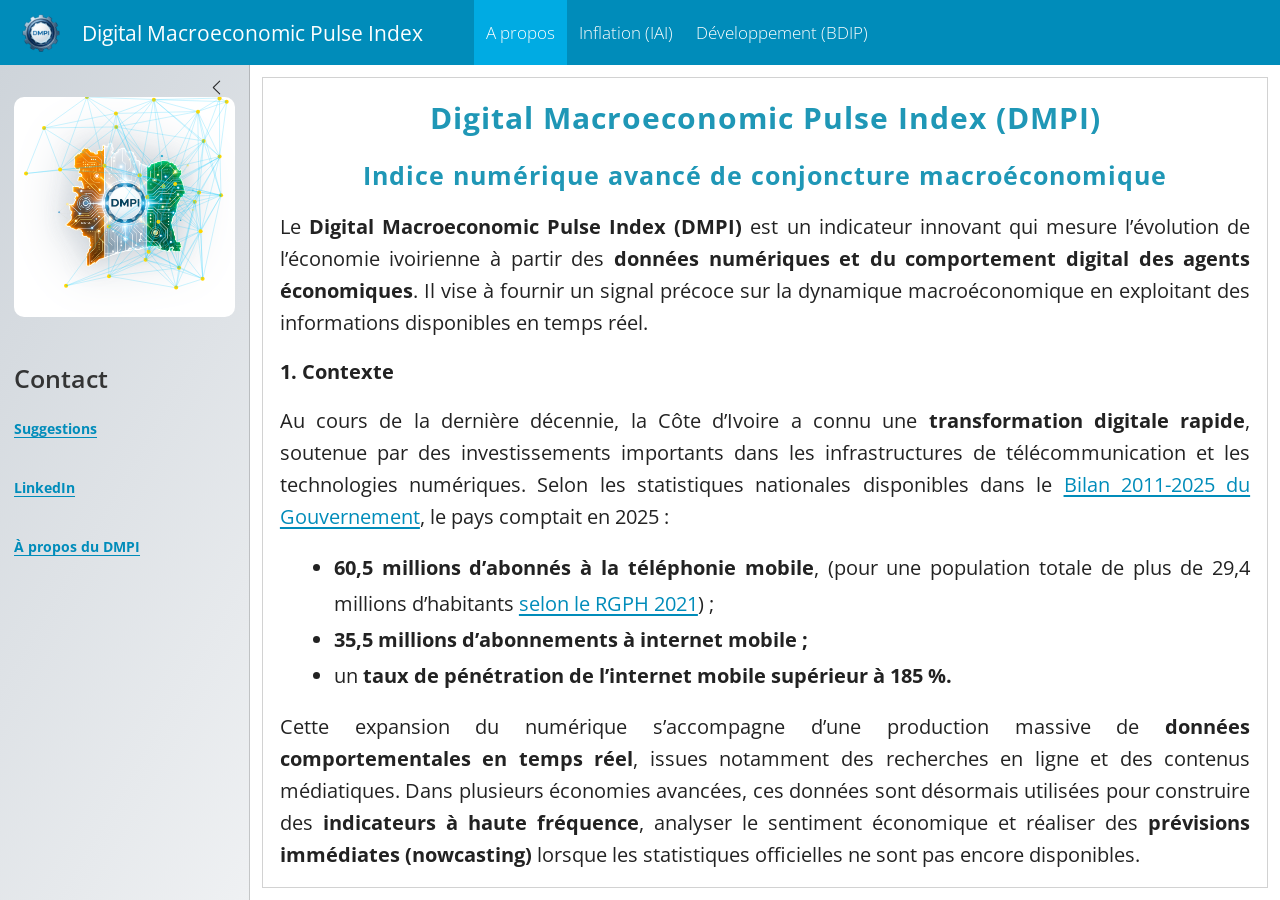
==== commit 50952274: "Add files via upload" ====
--- a/index.html
+++ b/index.html
@@ -252,8 +252,8 @@
 <div class="card cell html-fill-item html-fill-container bslib-card" data-bslib-card-init="" data-require-bs-caller="card()" data-full-screen="false">
 <div class="card-body html-fill-item html-fill-container">
 <div class="cell-output-display html-fill-item html-fill-container">
-<div class="plotly html-widget html-fill-item html-fill-container" id="htmlwidget-27648d9063adedbaa310" style="width:100%;height:406px;"></div>
-<script type="application/json" data-for="htmlwidget-27648d9063adedbaa310">{"x":{"data":[{"x":[16801,16847.632911392404,16894.265822784811,16940.898734177215,16987.531645569619,17034.164556962027,17080.797468354431,17127.430379746835,17174.063291139242,17220.696202531646,17267.32911392405,17313.962025316454,17360.594936708861,17407.227848101265,17453.860759493669,17500.493670886077,17547.126582278481,17593.759493670885,17640.392405063292,17687.025316455696,17733.6582278481,17780.291139240508,17826.924050632912,17873.556962025315,17920.189873417723,17966.822784810127,18013.455696202531,18060.088607594938,18106.721518987342,18153.354430379746,18199.987341772154,18246.620253164558,18293.253164556962,18339.886075949365,18386.518987341773,18433.151898734177,18479.784810126581,18526.417721518988,18573.050632911392,18619.683544303796,18666.316455696204,18712.949367088608,18759.582278481012,18806.215189873419,18852.848101265823,18899.481012658227,18946.113924050631,18992.746835443038,19039.379746835442,19086.012658227846,19132.645569620254,19179.278481012658,19225.911392405062,19272.544303797469,19319.177215189873,19365.810126582277,19412.443037974685,19459.075949367088,19505.708860759492,19552.3417721519,19598.974683544304,19645.607594936708,19692.240506329115,19738.873417721519,19785.506329113923,19832.139240506331,19878.772151898735,19925.405063291139,19972.037974683546,20018.67088607595,20065.303797468354,20111.936708860761,20158.569620253165,20205.202531645569,20251.835443037973,20298.468354430381,20345.101265822785,20391.734177215189,20438.367088607596,20485],"y":[7.1880673701323481,6.7094501913330715,6.2520653770849837,5.8167882699015117,5.4044942122959725,5.0160585467816956,4.6523566158720913,4.3142637620804862,4.0026553279202099,3.7184066559046673,3.4624506136555686,3.2364702587016208,3.0392709545420091,2.8686350190715704,2.7223447701850905,2.5981825257773661,2.4939306037432183,2.4073713219774411,2.3362869983748329,2.2784599508302081,2.2368564606403103,2.2460520144698193,2.3047597932399553,2.4031013316492786,2.5311981643963639,2.6791718261797541,2.8371438516980225,2.9952357756497436,3.1435691327334556,3.2722654576477348,3.389309604282146,3.5473503294421866,3.7409192237635756,3.9590200772388426,4.1906566798605356,4.424832821621143,4.6505522925132103,4.8568188825292831,5.032636381661856,5.1670085799034746,5.274882526052262,5.395586747884181,5.5204905552156385,5.6397471841902043,5.7435098709514154,5.8219318516428427,5.8651663624080443,5.8633666393905761,5.8066859187339954,5.685277436581865,5.4893473738081271,5.2179416318066192,4.8850077641272982,4.5057942082559626,4.0955494016784995,3.6695217818807118,3.2429597863483957,2.8311118525674455,2.4492264180236583,2.1125519202028382,1.8205993134840792,1.5227090919415771,1.2150030871060074,0.89912306311944135,0.57671078412387866,0.24940801426131709,-0.081143482326169081,-0.41330194149658117,-0.74542559910792283,-1.0758726910181182,-1.4028870876705803,-1.7259298746132177,-2.0458149539855817,-2.3633799186387217,-2.6794623614236612,-2.9948998751914497,-3.310530052793061,-3.6271904870795444,-3.945718770901947,-4.2669524971112462],"text":["date: 16801.00<br />GA_calc:  7.18806737<br />colour: Tendance de l'IAI calculé","date: 16847.63<br />GA_calc:  6.70945019<br />colour: Tendance de l'IAI calculé","date: 16894.27<br />GA_calc:  6.25206538<br />colour: Tendance de l'IAI calculé","date: 16940.90<br />GA_calc:  5.81678827<br />colour: Tendance de l'IAI calculé","date: 16987.53<br />GA_calc:  5.40449421<br />colour: Tendance de l'IAI calculé","date: 17034.16<br />GA_calc:  5.01605855<br />colour: Tendance de l'IAI calculé","date: 17080.80<br />GA_calc:  4.65235662<br />colour: Tendance de l'IAI calculé","date: 17127.43<br />GA_calc:  4.31426376<br />colour: Tendance de l'IAI calculé","date: 17174.06<br />GA_calc:  4.00265533<br />colour: Tendance de l'IAI calculé","date: 17220.70<br />GA_calc:  3.71840666<br />colour: Tendance de l'IAI calculé","date: 17267.33<br />GA_calc:  3.46245061<br />colour: Tendance de l'IAI calculé","date: 17313.96<br />GA_calc:  3.23647026<br />colour: Tendance de l'IAI calculé","date: 17360.59<br />GA_calc:  3.03927095<br />colour: Tendance de l'IAI calculé","date: 17407.23<br />GA_calc:  2.86863502<br />colour: Tendance de l'IAI calculé","date: 17453.86<br />GA_calc:  2.72234477<br />colour: Tendance de l'IAI calculé","date: 17500.49<br />GA_calc:  2.59818253<br />colour: Tendance de l'IAI calculé","date: 17547.13<br />GA_calc:  2.49393060<br />colour: Tendance de l'IAI calculé","date: 17593.76<br />GA_calc:  2.40737132<br />colour: Tendance de l'IAI calculé","date: 17640.39<br />GA_calc:  2.33628700<br />colour: Tendance de l'IAI calculé","date: 17687.03<br />GA_calc:  2.27845995<br />colour: Tendance de l'IAI calculé","date: 17733.66<br />GA_calc:  2.23685646<br />colour: Tendance de l'IAI calculé","date: 17780.29<br />GA_calc:  2.24605201<br />colour: Tendance de l'IAI calculé","date: 17826.92<br />GA_calc:  2.30475979<br />colour: Tendance de l'IAI calculé","date: 17873.56<br />GA_calc:  2.40310133<br />colour: Tendance de l'IAI calculé","date: 17920.19<br />GA_calc:  2.53119816<br />colour: Tendance de l'IAI calculé","date: 17966.82<br />GA_calc:  2.67917183<br />colour: Tendance de l'IAI calculé","date: 18013.46<br />GA_calc:  2.83714385<br />colour: Tendance de l'IAI calculé","date: 18060.09<br />GA_calc:  2.99523578<br />colour: Tendance de l'IAI calculé","date: 18106.72<br />GA_calc:  3.14356913<br />colour: Tendance de l'IAI calculé","date: 18153.35<br />GA_calc:  3.27226546<br />colour: Tendance de l'IAI calculé","date: 18199.99<br />GA_calc:  3.38930960<br />colour: Tendance de l'IAI calculé","date: 18246.62<br />GA_calc:  3.54735033<br />colour: Tendance de l'IAI calculé","date: 18293.25<br />GA_calc:  3.74091922<br />colour: Tendance de l'IAI calculé","date: 18339.89<br />GA_calc:  3.95902008<br />colour: Tendance de l'IAI calculé","date: 18386.52<br />GA_calc:  4.19065668<br />colour: Tendance de l'IAI calculé","date: 18433.15<br />GA_calc:  4.42483282<br />colour: Tendance de l'IAI calculé","date: 18479.78<br />GA_calc:  4.65055229<br />colour: Tendance de l'IAI calculé","date: 18526.42<br />GA_calc:  4.85681888<br />colour: Tendance de l'IAI calculé","date: 18573.05<br />GA_calc:  5.03263638<br />colour: Tendance de l'IAI calculé","date: 18619.68<br />GA_calc:  5.16700858<br />colour: Tendance de l'IAI calculé","date: 18666.32<br />GA_calc:  5.27488253<br />colour: Tendance de l'IAI calculé","date: 18712.95<br />GA_calc:  5.39558675<br />colour: Tendance de l'IAI calculé","date: 18759.58<br />GA_calc:  5.52049056<br />colour: Tendance de l'IAI calculé","date: 18806.22<br />GA_calc:  5.63974718<br />colour: Tendance de l'IAI calculé","date: 18852.85<br />GA_calc:  5.74350987<br />colour: Tendance de l'IAI calculé","date: 18899.48<br />GA_calc:  5.82193185<br />colour: Tendance de l'IAI calculé","date: 18946.11<br />GA_calc:  5.86516636<br />colour: Tendance de l'IAI calculé","date: 18992.75<br />GA_calc:  5.86336664<br />colour: Tendance de l'IAI calculé","date: 19039.38<br />GA_calc:  5.80668592<br />colour: Tendance de l'IAI calculé","date: 19086.01<br />GA_calc:  5.68527744<br />colour: Tendance de l'IAI calculé","date: 19132.65<br />GA_calc:  5.48934737<br />colour: Tendance de l'IAI calculé","date: 19179.28<br />GA_calc:  5.21794163<br />colour: Tendance de l'IAI calculé","date: 19225.91<br />GA_calc:  4.88500776<br />colour: Tendance de l'IAI calculé","date: 19272.54<br />GA_calc:  4.50579421<br />colour: Tendance de l'IAI calculé","date: 19319.18<br />GA_calc:  4.09554940<br />colour: Tendance de l'IAI calculé","date: 19365.81<br />GA_calc:  3.66952178<br />colour: Tendance de l'IAI calculé","date: 19412.44<br />GA_calc:  3.24295979<br />colour: Tendance de l'IAI calculé","date: 19459.08<br />GA_calc:  2.83111185<br />colour: Tendance de l'IAI calculé","date: 19505.71<br />GA_calc:  2.44922642<br />colour: Tendance de l'IAI calculé","date: 19552.34<br />GA_calc:  2.11255192<br />colour: Tendance de l'IAI calculé","date: 19598.97<br />GA_calc:  1.82059931<br />colour: Tendance de l'IAI calculé","date: 19645.61<br />GA_calc:  1.52270909<br />colour: Tendance de l'IAI calculé","date: 19692.24<br />GA_calc:  1.21500309<br />colour: Tendance de l'IAI calculé","date: 19738.87<br />GA_calc:  0.89912306<br />colour: Tendance de l'IAI calculé","date: 19785.51<br />GA_calc:  0.57671078<br />colour: Tendance de l'IAI calculé","date: 19832.14<br />GA_calc:  0.24940801<br />colour: Tendance de l'IAI calculé","date: 19878.77<br />GA_calc: -0.08114348<br />colour: Tendance de l'IAI calculé","date: 19925.41<br />GA_calc: -0.41330194<br />colour: Tendance de l'IAI calculé","date: 19972.04<br />GA_calc: -0.74542560<br />colour: Tendance de l'IAI calculé","date: 20018.67<br />GA_calc: -1.07587269<br />colour: Tendance de l'IAI calculé","date: 20065.30<br />GA_calc: -1.40288709<br />colour: Tendance de l'IAI calculé","date: 20111.94<br />GA_calc: -1.72592987<br />colour: Tendance de l'IAI calculé","date: 20158.57<br />GA_calc: -2.04581495<br />colour: Tendance de l'IAI calculé","date: 20205.20<br />GA_calc: -2.36337992<br />colour: Tendance de l'IAI calculé","date: 20251.84<br />GA_calc: -2.67946236<br />colour: Tendance de l'IAI calculé","date: 20298.47<br />GA_calc: -2.99489988<br />colour: Tendance de l'IAI calculé","date: 20345.10<br />GA_calc: -3.31053005<br />colour: Tendance de l'IAI calculé","date: 20391.73<br />GA_calc: -3.62719049<br />colour: Tendance de l'IAI calculé","date: 20438.37<br />GA_calc: -3.94571877<br />colour: Tendance de l'IAI calculé","date: 20485.00<br />GA_calc: -4.26695250<br />colour: Tendance de l'IAI calculé"],"type":"scatter","mode":"lines","name":"Tendance de l'IAI calculé","line":{"width":3.0236220472440949,"color":"rgba(140,38,75,1)","dash":"dashdot"},"hoveron":"points","legendgroup":"Tendance de l'IAI calculé","showlegend":true,"xaxis":"x","yaxis":"y","hoverinfo":"text","frame":null,"hovertemplate":"%{y:.1f} <extra><\/extra>"},{"x":[16801,16832,16861,16892,16922,16953,16983,17014,17045,17075,17106,17136,17167,17198,17226,17257,17287,17318,17348,17379,17410,17440,17471,17501,17532,17563,17591,17622,17652,17683,17713,17744,17775,17805,17836,17866,17897,17928,17956,17987,18017,18048,18078,18109,18140,18170,18201,18231,18262,18293,18322,18353,18383,18414,18444,18475,18506,18536,18567,18597,18628,18659,18687,18718,18748,18779,18809,18840,18871,18901,18932,18962,18993,19024,19052,19083,19113,19144,19174,19205,19236,19266,19297,19327,19358,19389,19417,19448,19478,19509,19539,19570,19601,19631,19662,19692,19723,19754,19783,19814,19844,19875,19905,19936,19967,19997,20028,20058,20089,20120,20148,20179,20209,20240,20270,20301,20332,20362,20393,20423,20454,20485],"y":[0.29152,0.86007999999999996,0.89183000000000001,2.0318000000000001,2.30945,0.86560999999999999,0.42043000000000003,-0.43035000000000001,0.65022000000000002,0.58687999999999996,0.37119000000000002,-0.21937999999999999,0.49393999999999999,0.62334000000000001,0.29021000000000002,-0.62466999999999995,-1.43926,-0.39563999999999999,0.32473000000000002,0.80384,1.41584,1.21221,0.94840999999999998,1.24614,0.57010000000000005,0.45569999999999999,0.33195000000000002,0.42720999999999998,0.71494000000000002,0.74777000000000005,0.41136,0.84624999999999995,0.65122999999999998,0.91508,0.81427000000000005,0.60216000000000003,0.76593999999999995,0.34759000000000001,0.57799,0.74046000000000001,0.84560999999999997,1.24281,1.1791400000000001,0.40027000000000001,0.50580999999999998,0.26939000000000002,1.24997,1.5660400000000001,1.99257,2.5718999999999999,2.4255100000000001,2.3481800000000002,2.3005200000000001,2.8090700000000002,2.734,2.7312799999999999,1.9259299999999999,3.0604800000000001,1.7417400000000001,2.3115199999999998,2.2877399999999999,3.2306900000000001,3.3386800000000001,3.8999000000000001,4.1821799999999998,3.54067,3.9207000000000001,4.7190799999999999,5.2137399999999996,4.4731300000000003,5.4987199999999996,5.5789200000000001,5.6015800000000002,4.5857700000000001,4.48001,4.02339,3.5209600000000001,5.4164099999999999,5.4109699999999998,6.1703000000000001,6.2797200000000002,6.33866,5.7314800000000004,5.2119200000000001,4.7969499999999998,4.8557300000000003,5.2151800000000001,5.2259000000000002,4.7910000000000004,4.1427199999999997,4.5551300000000001,3.6242999999999999,4.2320000000000002,3.5722700000000001,3.6672899999999999,3.86429,3.07531,3.5312800000000002,3.76823,3.6414200000000001,4.9219299999999997,4.0139800000000001,3.9681099999999998,4.5208700000000004,2.7791999999999999,2.6232500000000001,2.5457700000000001,2.0682399999999999,1.728247324,0.73303596299999996,0.51343259900000005,0.75853345500000002,-0.140876062,-0.56793215399999997,-0.84572246799999995,0.060112533000000003,-0.210684186,0.32343482699999998,0.040059998999999999,0.060112533000000003,1.4148799999999999,1.4148799999999999],"text":["date: 2016-01-01<br />GA_off:  0.29152000<br />colour: Inflation officielle (ANStat-Côte d'Ivoire)","date: 2016-02-01<br />GA_off:  0.86008000<br />colour: Inflation officielle (ANStat-Côte d'Ivoire)","date: 2016-03-01<br />GA_off:  0.89183000<br />colour: Inflation officielle (ANStat-Côte d'Ivoire)","date: 2016-04-01<br />GA_off:  2.03180000<br />colour: Inflation officielle (ANStat-Côte d'Ivoire)","date: 2016-05-01<br />GA_off:  2.30945000<br />colour: Inflation officielle (ANStat-Côte d'Ivoire)","date: 2016-06-01<br />GA_off:  0.86561000<br />colour: Inflation officielle (ANStat-Côte d'Ivoire)","date: 2016-07-01<br />GA_off:  0.42043000<br />colour: Inflation officielle (ANStat-Côte d'Ivoire)","date: 2016-08-01<br />GA_off: -0.43035000<br />colour: Inflation officielle (ANStat-Côte d'Ivoire)","date: 2016-09-01<br />GA_off:  0.65022000<br />colour: Inflation officielle (ANStat-Côte d'Ivoire)","date: 2016-10-01<br />GA_off:  0.58688000<br />colour: Inflation officielle (ANStat-Côte d'Ivoire)","date: 2016-11-01<br />GA_off:  0.37119000<br />colour: Inflation officielle (ANStat-Côte d'Ivoire)","date: 2016-12-01<br />GA_off: -0.21938000<br />colour: Inflation officielle (ANStat-Côte d'Ivoire)","date: 2017-01-01<br />GA_off:  0.49394000<br />colour: Inflation officielle (ANStat-Côte d'Ivoire)","date: 2017-02-01<br />GA_off:  0.62334000<br />colour: Inflation officielle (ANStat-Côte d'Ivoire)","date: 2017-03-01<br />GA_off:  0.29021000<br />colour: Inflation officielle (ANStat-Côte d'Ivoire)","date: 2017-04-01<br />GA_off: -0.62467000<br />colour: Inflation officielle (ANStat-Côte d'Ivoire)","date: 2017-05-01<br />GA_off: -1.43926000<br />colour: Inflation officielle (ANStat-Côte d'Ivoire)","date: 2017-06-01<br />GA_off: -0.39564000<br />colour: Inflation officielle (ANStat-Côte d'Ivoire)","date: 2017-07-01<br />GA_off:  0.32473000<br />colour: Inflation officielle (ANStat-Côte d'Ivoire)","date: 2017-08-01<br />GA_off:  0.80384000<br />colour: Inflation officielle (ANStat-Côte d'Ivoire)","date: 2017-09-01<br />GA_off:  1.41584000<br />colour: Inflation officielle (ANStat-Côte d'Ivoire)","date: 2017-10-01<br />GA_off:  1.21221000<br />colour: Inflation officielle (ANStat-Côte d'Ivoire)","date: 2017-11-01<br />GA_off:  0.94841000<br />colour: Inflation officielle (ANStat-Côte d'Ivoire)","date: 2017-12-01<br />GA_off:  1.24614000<br />colour: Inflation officielle (ANStat-Côte d'Ivoire)","date: 2018-01-01<br />GA_off:  0.57010000<br />colour: Inflation officielle (ANStat-Côte d'Ivoire)","date: 2018-02-01<br />GA_off:  0.45570000<br />colour: Inflation officielle (ANStat-Côte d'Ivoire)","date: 2018-03-01<br />GA_off:  0.33195000<br />colour: Inflation officielle (ANStat-Côte d'Ivoire)","date: 2018-04-01<br />GA_off:  0.42721000<br />colour: Inflation officielle (ANStat-Côte d'Ivoire)","date: 2018-05-01<br />GA_off:  0.71494000<br />colour: Inflation officielle (ANStat-Côte d'Ivoire)","date: 2018-06-01<br />GA_off:  0.74777000<br />colour: Inflation officielle (ANStat-Côte d'Ivoire)","date: 2018-07-01<br />GA_off:  0.41136000<br />colour: Inflation officielle (ANStat-Côte d'Ivoire)","date: 2018-08-01<br />GA_off:  0.84625000<br />colour: Inflation officielle (ANStat-Côte d'Ivoire)","date: 2018-09-01<br />GA_off:  0.65123000<br />colour: Inflation officielle (ANStat-Côte d'Ivoire)","date: 2018-10-01<br />GA_off:  0.91508000<br />colour: Inflation officielle (ANStat-Côte d'Ivoire)","date: 2018-11-01<br />GA_off:  0.81427000<br />colour: Inflation officielle (ANStat-Côte d'Ivoire)","date: 2018-12-01<br />GA_off:  0.60216000<br />colour: Inflation officielle (ANStat-Côte d'Ivoire)","date: 2019-01-01<br />GA_off:  0.76594000<br />colour: Inflation officielle (ANStat-Côte d'Ivoire)","date: 2019-02-01<br />GA_off:  0.34759000<br />colour: Inflation officielle (ANStat-Côte d'Ivoire)","date: 2019-03-01<br />GA_off:  0.57799000<br />colour: Inflation officielle (ANStat-Côte d'Ivoire)","date: 2019-04-01<br />GA_off:  0.74046000<br />colour: Inflation officielle (ANStat-Côte d'Ivoire)","date: 2019-05-01<br />GA_off:  0.84561000<br />colour: Inflation officielle (ANStat-Côte d'Ivoire)","date: 2019-06-01<br />GA_off:  1.24281000<br />colour: Inflation officielle (ANStat-Côte d'Ivoire)","date: 2019-07-01<br />GA_off:  1.17914000<br />colour: Inflation officielle (ANStat-Côte d'Ivoire)","date: 2019-08-01<br />GA_off:  0.40027000<br />colour: Inflation officielle (ANStat-Côte d'Ivoire)","date: 2019-09-01<br />GA_off:  0.50581000<br />colour: Inflation officielle (ANStat-Côte d'Ivoire)","date: 2019-10-01<br />GA_off:  0.26939000<br />colour: Inflation officielle (ANStat-Côte d'Ivoire)","date: 2019-11-01<br />GA_off:  1.24997000<br />colour: Inflation officielle (ANStat-Côte d'Ivoire)","date: 2019-12-01<br />GA_off:  1.56604000<br />colour: Inflation officielle (ANStat-Côte d'Ivoire)","date: 2020-01-01<br />GA_off:  1.99257000<br />colour: Inflation officielle (ANStat-Côte d'Ivoire)","date: 2020-02-01<br />GA_off:  2.57190000<br />colour: Inflation officielle (ANStat-Côte d'Ivoire)","date: 2020-03-01<br />GA_off:  2.42551000<br />colour: Inflation officielle (ANStat-Côte d'Ivoire)","date: 2020-04-01<br />GA_off:  2.34818000<br />colour: Inflation officielle (ANStat-Côte d'Ivoire)","date: 2020-05-01<br />GA_off:  2.30052000<br />colour: Inflation officielle (ANStat-Côte d'Ivoire)","date: 2020-06-01<br />GA_off:  2.80907000<br />colour: Inflation officielle (ANStat-Côte d'Ivoire)","date: 2020-07-01<br />GA_off:  2.73400000<br />colour: Inflation officielle (ANStat-Côte d'Ivoire)","date: 2020-08-01<br />GA_off:  2.73128000<br />colour: Inflation officielle (ANStat-Côte d'Ivoire)","date: 2020-09-01<br />GA_off:  1.92593000<br />colour: Inflation officielle (ANStat-Côte d'Ivoire)","date: 2020-10-01<br />GA_off:  3.06048000<br />colour: Inflation officielle (ANStat-Côte d'Ivoire)","date: 2020-11-01<br />GA_off:  1.74174000<br />colour: Inflation officielle (ANStat-Côte d'Ivoire)","date: 2020-12-01<br />GA_off:  2.31152000<br />colour: Inflation officielle (ANStat-Côte d'Ivoire)","date: 2021-01-01<br />GA_off:  2.28774000<br />colour: Inflation officielle (ANStat-Côte d'Ivoire)","date: 2021-02-01<br />GA_off:  3.23069000<br />colour: Inflation officielle (ANStat-Côte d'Ivoire)","date: 2021-03-01<br />GA_off:  3.33868000<br />colour: Inflation officielle (ANStat-Côte d'Ivoire)","date: 2021-04-01<br />GA_off:  3.89990000<br />colour: Inflation officielle (ANStat-Côte d'Ivoire)","date: 2021-05-01<br />GA_off:  4.18218000<br />colour: Inflation officielle (ANStat-Côte d'Ivoire)","date: 2021-06-01<br />GA_off:  3.54067000<br />colour: Inflation officielle (ANStat-Côte d'Ivoire)","date: 2021-07-01<br />GA_off:  3.92070000<br />colour: Inflation officielle (ANStat-Côte d'Ivoire)","date: 2021-08-01<br />GA_off:  4.71908000<br />colour: Inflation officielle (ANStat-Côte d'Ivoire)","date: 2021-09-01<br />GA_off:  5.21374000<br />colour: Inflation officielle (ANStat-Côte d'Ivoire)","date: 2021-10-01<br />GA_off:  4.47313000<br />colour: Inflation officielle (ANStat-Côte d'Ivoire)","date: 2021-11-01<br />GA_off:  5.49872000<br />colour: Inflation officielle (ANStat-Côte d'Ivoire)","date: 2021-12-01<br />GA_off:  5.57892000<br />colour: Inflation officielle (ANStat-Côte d'Ivoire)","date: 2022-01-01<br />GA_off:  5.60158000<br />colour: Inflation officielle (ANStat-Côte d'Ivoire)","date: 2022-02-01<br />GA_off:  4.58577000<br />colour: Inflation officielle (ANStat-Côte d'Ivoire)","date: 2022-03-01<br />GA_off:  4.48001000<br />colour: Inflation officielle (ANStat-Côte d'Ivoire)","date: 2022-04-01<br />GA_off:  4.02339000<br />colour: Inflation officielle (ANStat-Côte d'Ivoire)","date: 2022-05-01<br />GA_off:  3.52096000<br />colour: Inflation officielle (ANStat-Côte d'Ivoire)","date: 2022-06-01<br />GA_off:  5.41641000<br />colour: Inflation officielle (ANStat-Côte d'Ivoire)","date: 2022-07-01<br />GA_off:  5.41097000<br />colour: Inflation officielle (ANStat-Côte d'Ivoire)","date: 2022-08-01<br />GA_off:  6.17030000<br />colour: Inflation officielle (ANStat-Côte d'Ivoire)","date: 2022-09-01<br />GA_off:  6.27972000<br />colour: Inflation officielle (ANStat-Côte d'Ivoire)","date: 2022-10-01<br />GA_off:  6.33866000<br />colour: Inflation officielle (ANStat-Côte d'Ivoire)","date: 2022-11-01<br />GA_off:  5.73148000<br />colour: Inflation officielle (ANStat-Côte d'Ivoire)","date: 2022-12-01<br />GA_off:  5.21192000<br />colour: Inflation officielle (ANStat-Côte d'Ivoire)","date: 2023-01-01<br />GA_off:  4.79695000<br />colour: Inflation officielle (ANStat-Côte d'Ivoire)","date: 2023-02-01<br />GA_off:  4.85573000<br />colour: Inflation officielle (ANStat-Côte d'Ivoire)","date: 2023-03-01<br />GA_off:  5.21518000<br />colour: Inflation officielle (ANStat-Côte d'Ivoire)","date: 2023-04-01<br />GA_off:  5.22590000<br />colour: Inflation officielle (ANStat-Côte d'Ivoire)","date: 2023-05-01<br />GA_off:  4.79100000<br />colour: Inflation officielle (ANStat-Côte d'Ivoire)","date: 2023-06-01<br />GA_off:  4.14272000<br />colour: Inflation officielle (ANStat-Côte d'Ivoire)","date: 2023-07-01<br />GA_off:  4.55513000<br />colour: Inflation officielle (ANStat-Côte d'Ivoire)","date: 2023-08-01<br />GA_off:  3.62430000<br />colour: Inflation officielle (ANStat-Côte d'Ivoire)","date: 2023-09-01<br />GA_off:  4.23200000<br />colour: Inflation officielle (ANStat-Côte d'Ivoire)","date: 2023-10-01<br />GA_off:  3.57227000<br />colour: Inflation officielle (ANStat-Côte d'Ivoire)","date: 2023-11-01<br />GA_off:  3.66729000<br />colour: Inflation officielle (ANStat-Côte d'Ivoire)","date: 2023-12-01<br />GA_off:  3.86429000<br />colour: Inflation officielle (ANStat-Côte d'Ivoire)","date: 2024-01-01<br />GA_off:  3.07531000<br />colour: Inflation officielle (ANStat-Côte d'Ivoire)","date: 2024-02-01<br />GA_off:  3.53128000<br />colour: Inflation officielle (ANStat-Côte d'Ivoire)","date: 2024-03-01<br />GA_off:  3.76823000<br />colour: Inflation officielle (ANStat-Côte d'Ivoire)","date: 2024-04-01<br />GA_off:  3.64142000<br />colour: Inflation officielle (ANStat-Côte d'Ivoire)","date: 2024-05-01<br />GA_off:  4.92193000<br />colour: Inflation officielle (ANStat-Côte d'Ivoire)","date: 2024-06-01<br />GA_off:  4.01398000<br />colour: Inflation officielle (ANStat-Côte d'Ivoire)","date: 2024-07-01<br />GA_off:  3.96811000<br />colour: Inflation officielle (ANStat-Côte d'Ivoire)","date: 2024-08-01<br />GA_off:  4.52087000<br />colour: Inflation officielle (ANStat-Côte d'Ivoire)","date: 2024-09-01<br />GA_off:  2.77920000<br />colour: Inflation officielle (ANStat-Côte d'Ivoire)","date: 2024-10-01<br />GA_off:  2.62325000<br />colour: Inflation officielle (ANStat-Côte d'Ivoire)","date: 2024-11-01<br />GA_off:  2.54577000<br />colour: Inflation officielle (ANStat-Côte d'Ivoire)","date: 2024-12-01<br />GA_off:  2.06824000<br />colour: Inflation officielle (ANStat-Côte d'Ivoire)","date: 2025-01-01<br />GA_off:  1.72824732<br />colour: Inflation officielle (ANStat-Côte d'Ivoire)","date: 2025-02-01<br />GA_off:  0.73303596<br />colour: Inflation officielle (ANStat-Côte d'Ivoire)","date: 2025-03-01<br />GA_off:  0.51343260<br />colour: Inflation officielle (ANStat-Côte d'Ivoire)","date: 2025-04-01<br />GA_off:  0.75853346<br />colour: Inflation officielle (ANStat-Côte d'Ivoire)","date: 2025-05-01<br />GA_off: -0.14087606<br />colour: Inflation officielle (ANStat-Côte d'Ivoire)","date: 2025-06-01<br />GA_off: -0.56793215<br />colour: Inflation officielle (ANStat-Côte d'Ivoire)","date: 2025-07-01<br />GA_off: -0.84572247<br />colour: Inflation officielle (ANStat-Côte d'Ivoire)","date: 2025-08-01<br />GA_off:  0.06011253<br />colour: Inflation officielle (ANStat-Côte d'Ivoire)","date: 2025-09-01<br />GA_off: -0.21068419<br />colour: Inflation officielle (ANStat-Côte d'Ivoire)","date: 2025-10-01<br />GA_off:  0.32343483<br />colour: Inflation officielle (ANStat-Côte d'Ivoire)","date: 2025-11-01<br />GA_off:  0.04006000<br />colour: Inflation officielle (ANStat-Côte d'Ivoire)","date: 2025-12-01<br />GA_off:  0.06011253<br />colour: Inflation officielle (ANStat-Côte d'Ivoire)","date: 2026-01-01<br />GA_off:  1.41488000<br />colour: Inflation officielle (ANStat-Côte d'Ivoire)","date: 2026-02-01<br />GA_off:  1.41488000<br />colour: Inflation officielle (ANStat-Côte d'Ivoire)"],"type":"scatter","mode":"lines","line":{"width":3.7795275590551185,"color":"rgba(31,114,155,1)","dash":"solid"},"hoveron":"points","name":"Inflation officielle (ANStat-Côte d'Ivoire)","legendgroup":"Inflation officielle (ANStat-Côte d'Ivoire)","showlegend":true,"xaxis":"x","yaxis":"y","hoverinfo":"text","frame":null,"hovertemplate":"%{y:.1f} <extra><\/extra>"},{"x":[16801,16847.632911392404,16894.265822784811,16940.898734177215,16987.531645569619,17034.164556962027,17080.797468354431,17127.430379746835,17174.063291139242,17220.696202531646,17267.32911392405,17313.962025316454,17360.594936708861,17407.227848101265,17453.860759493669,17500.493670886077,17547.126582278481,17593.759493670885,17640.392405063292,17687.025316455696,17733.6582278481,17780.291139240508,17826.924050632912,17873.556962025315,17920.189873417723,17966.822784810127,18013.455696202531,18060.088607594938,18106.721518987342,18153.354430379746,18199.987341772154,18246.620253164558,18293.253164556962,18339.886075949365,18386.518987341773,18433.151898734177,18479.784810126581,18526.417721518988,18573.050632911392,18619.683544303796,18666.316455696204,18712.949367088608,18759.582278481012,18806.215189873419,18852.848101265823,18899.481012658227,18946.113924050631,18992.746835443038,19039.379746835442,19086.012658227846,19132.645569620254,19179.278481012658,19225.911392405062,19272.544303797469,19319.177215189873,19365.810126582277,19412.443037974685,19459.075949367088,19505.708860759492,19552.3417721519,19598.974683544304,19645.607594936708,19692.240506329115,19738.873417721519,19785.506329113923,19832.139240506331,19878.772151898735,19925.405063291139,19972.037974683546,20018.67088607595,20065.303797468354,20111.936708860761,20158.569620253165,20205.202531645569,20251.835443037973,20298.468354430381,20345.101265822785,20391.734177215189,20438.367088607596,20485],"y":[1.0079010314773809,0.91057921855644985,0.82105430521028877,0.73933614352165666,0.66543458557329083,0.59935948344793233,0.54112068922833589,0.4907280549972412,0.44819143283739032,0.4135206748315351,0.38673224822878971,0.3679985920713057,0.35734350132009896,0.35470143748231958,0.36000686206511456,0.37319423657563355,0.39419802252102265,0.4229526814084309,0.45939267474500955,0.50345246403790112,0.55531273200053843,0.61662352024032407,0.68727613281487898,0.76674903468877331,0.85452069082657989,0.95006956619285132,1.0528741257521603,1.1624128344690814,1.2781641573081635,1.3996065592339808,1.5324789395152931,1.6953658570921686,1.8831843067742589,2.0887814940827307,2.3050046245387672,2.5247009036635002,2.7407175369781136,2.9459017300037882,3.133100688261659,3.2951616172729081,3.4458365663013759,3.617891129660459,3.8049404884928046,3.999613857573002,4.1945404516755884,4.3823494855751566,4.5556701740462735,4.707131731863524,4.8293633738014536,4.9149943146346491,4.9593850209998358,4.9806712620112652,4.9839654705251535,4.9696592727552611,4.9381442949153476,4.8898121632191724,4.8250545038804908,4.7442629431130694,4.6478291071306641,4.5361446221470256,4.4092756937022655,4.2662473695407241,4.1070474649067288,3.931777733113361,3.740539927473669,3.5334358013006946,3.3105671079075285,3.0720356006072147,2.8179430327127908,2.5483911575373561,2.2634617813673623,1.9631285126267417,1.6473318173652229,1.316012334488603,0.96911070290269985,0.60656756151330593,0.22832354922629572,-0.16568069505253946,-0.5755045324174114,-1.0012073239624379],"text":["date: 16801.00<br />GA_off:  1.0079010<br />colour: Inflation officielle (ANStat-Côte d'Ivoire)","date: 16847.63<br />GA_off:  0.9105792<br />colour: Inflation officielle (ANStat-Côte d'Ivoire)","date: 16894.27<br />GA_off:  0.8210543<br />colour: Inflation officielle (ANStat-Côte d'Ivoire)","date: 16940.90<br />GA_off:  0.7393361<br />colour: Inflation officielle (ANStat-Côte d'Ivoire)","date: 16987.53<br />GA_off:  0.6654346<br />colour: Inflation officielle (ANStat-Côte d'Ivoire)","date: 17034.16<br />GA_off:  0.5993595<br />colour: Inflation officielle (ANStat-Côte d'Ivoire)","date: 17080.80<br />GA_off:  0.5411207<br />colour: Inflation officielle (ANStat-Côte d'Ivoire)","date: 17127.43<br />GA_off:  0.4907281<br />colour: Inflation officielle (ANStat-Côte d'Ivoire)","date: 17174.06<br />GA_off:  0.4481914<br />colour: Inflation officielle (ANStat-Côte d'Ivoire)","date: 17220.70<br />GA_off:  0.4135207<br />colour: Inflation officielle (ANStat-Côte d'Ivoire)","date: 17267.33<br />GA_off:  0.3867322<br />colour: Inflation officielle (ANStat-Côte d'Ivoire)","date: 17313.96<br />GA_off:  0.3679986<br />colour: Inflation officielle (ANStat-Côte d'Ivoire)","date: 17360.59<br />GA_off:  0.3573435<br />colour: Inflation officielle (ANStat-Côte d'Ivoire)","date: 17407.23<br />GA_off:  0.3547014<br />colour: Inflation officielle (ANStat-Côte d'Ivoire)","date: 17453.86<br />GA_off:  0.3600069<br />colour: Inflation officielle (ANStat-Côte d'Ivoire)","date: 17500.49<br />GA_off:  0.3731942<br />colour: Inflation officielle (ANStat-Côte d'Ivoire)","date: 17547.13<br />GA_off:  0.3941980<br />colour: Inflation officielle (ANStat-Côte d'Ivoire)","date: 17593.76<br />GA_off:  0.4229527<br />colour: Inflation officielle (ANStat-Côte d'Ivoire)","date: 17640.39<br />GA_off:  0.4593927<br />colour: Inflation officielle (ANStat-Côte d'Ivoire)","date: 17687.03<br />GA_off:  0.5034525<br />colour: Inflation officielle (ANStat-Côte d'Ivoire)","date: 17733.66<br />GA_off:  0.5553127<br />colour: Inflation officielle (ANStat-Côte d'Ivoire)","date: 17780.29<br />GA_off:  0.6166235<br />colour: Inflation officielle (ANStat-Côte d'Ivoire)","date: 17826.92<br />GA_off:  0.6872761<br />colour: Inflation officielle (ANStat-Côte d'Ivoire)","date: 17873.56<br />GA_off:  0.7667490<br />colour: Inflation officielle (ANStat-Côte d'Ivoire)","date: 17920.19<br />GA_off:  0.8545207<br />colour: Inflation officielle (ANStat-Côte d'Ivoire)","date: 17966.82<br />GA_off:  0.9500696<br />colour: Inflation officielle (ANStat-Côte d'Ivoire)","date: 18013.46<br />GA_off:  1.0528741<br />colour: Inflation officielle (ANStat-Côte d'Ivoire)","date: 18060.09<br />GA_off:  1.1624128<br />colour: Inflation officielle (ANStat-Côte d'Ivoire)","date: 18106.72<br />GA_off:  1.2781642<br />colour: Inflation officielle (ANStat-Côte d'Ivoire)","date: 18153.35<br />GA_off:  1.3996066<br />colour: Inflation officielle (ANStat-Côte d'Ivoire)","date: 18199.99<br />GA_off:  1.5324789<br />colour: Inflation officielle (ANStat-Côte d'Ivoire)","date: 18246.62<br />GA_off:  1.6953659<br />colour: Inflation officielle (ANStat-Côte d'Ivoire)","date: 18293.25<br />GA_off:  1.8831843<br />colour: Inflation officielle (ANStat-Côte d'Ivoire)","date: 18339.89<br />GA_off:  2.0887815<br />colour: Inflation officielle (ANStat-Côte d'Ivoire)","date: 18386.52<br />GA_off:  2.3050046<br />colour: Inflation officielle (ANStat-Côte d'Ivoire)","date: 18433.15<br />GA_off:  2.5247009<br />colour: Inflation officielle (ANStat-Côte d'Ivoire)","date: 18479.78<br />GA_off:  2.7407175<br />colour: Inflation officielle (ANStat-Côte d'Ivoire)","date: 18526.42<br />GA_off:  2.9459017<br />colour: Inflation officielle (ANStat-Côte d'Ivoire)","date: 18573.05<br />GA_off:  3.1331007<br />colour: Inflation officielle (ANStat-Côte d'Ivoire)","date: 18619.68<br />GA_off:  3.2951616<br />colour: Inflation officielle (ANStat-Côte d'Ivoire)","date: 18666.32<br />GA_off:  3.4458366<br />colour: Inflation officielle (ANStat-Côte d'Ivoire)","date: 18712.95<br />GA_off:  3.6178911<br />colour: Inflation officielle (ANStat-Côte d'Ivoire)","date: 18759.58<br />GA_off:  3.8049405<br />colour: Inflation officielle (ANStat-Côte d'Ivoire)","date: 18806.22<br />GA_off:  3.9996139<br />colour: Inflation officielle (ANStat-Côte d'Ivoire)","date: 18852.85<br />GA_off:  4.1945405<br />colour: Inflation officielle (ANStat-Côte d'Ivoire)","date: 18899.48<br />GA_off:  4.3823495<br />colour: Inflation officielle (ANStat-Côte d'Ivoire)","date: 18946.11<br />GA_off:  4.5556702<br />colour: Inflation officielle (ANStat-Côte d'Ivoire)","date: 18992.75<br />GA_off:  4.7071317<br />colour: Inflation officielle (ANStat-Côte d'Ivoire)","date: 19039.38<br />GA_off:  4.8293634<br />colour: Inflation officielle (ANStat-Côte d'Ivoire)","date: 19086.01<br />GA_off:  4.9149943<br />colour: Inflation officielle (ANStat-Côte d'Ivoire)","date: 19132.65<br />GA_off:  4.9593850<br />colour: Inflation officielle (ANStat-Côte d'Ivoire)","date: 19179.28<br />GA_off:  4.9806713<br />colour: Inflation officielle (ANStat-Côte d'Ivoire)","date: 19225.91<br />GA_off:  4.9839655<br />colour: Inflation officielle (ANStat-Côte d'Ivoire)","date: 19272.54<br />GA_off:  4.9696593<br />colour: Inflation officielle (ANStat-Côte d'Ivoire)","date: 19319.18<br />GA_off:  4.9381443<br />colour: Inflation officielle (ANStat-Côte d'Ivoire)","date: 19365.81<br />GA_off:  4.8898122<br />colour: Inflation officielle (ANStat-Côte d'Ivoire)","date: 19412.44<br />GA_off:  4.8250545<br />colour: Inflation officielle (ANStat-Côte d'Ivoire)","date: 19459.08<br />GA_off:  4.7442629<br />colour: Inflation officielle (ANStat-Côte d'Ivoire)","date: 19505.71<br />GA_off:  4.6478291<br />colour: Inflation officielle (ANStat-Côte d'Ivoire)","date: 19552.34<br />GA_off:  4.5361446<br />colour: Inflation officielle (ANStat-Côte d'Ivoire)","date: 19598.97<br />GA_off:  4.4092757<br />colour: Inflation officielle (ANStat-Côte d'Ivoire)","date: 19645.61<br />GA_off:  4.2662474<br />colour: Inflation officielle (ANStat-Côte d'Ivoire)","date: 19692.24<br />GA_off:  4.1070475<br />colour: Inflation officielle (ANStat-Côte d'Ivoire)","date: 19738.87<br />GA_off:  3.9317777<br />colour: Inflation officielle (ANStat-Côte d'Ivoire)","date: 19785.51<br />GA_off:  3.7405399<br />colour: Inflation officielle (ANStat-Côte d'Ivoire)","date: 19832.14<br />GA_off:  3.5334358<br />colour: Inflation officielle (ANStat-Côte d'Ivoire)","date: 19878.77<br />GA_off:  3.3105671<br />colour: Inflation officielle (ANStat-Côte d'Ivoire)","date: 19925.41<br />GA_off:  3.0720356<br />colour: Inflation officielle (ANStat-Côte d'Ivoire)","date: 19972.04<br />GA_off:  2.8179430<br />colour: Inflation officielle (ANStat-Côte d'Ivoire)","date: 20018.67<br />GA_off:  2.5483912<br />colour: Inflation officielle (ANStat-Côte d'Ivoire)","date: 20065.30<br />GA_off:  2.2634618<br />colour: Inflation officielle (ANStat-Côte d'Ivoire)","date: 20111.94<br />GA_off:  1.9631285<br />colour: Inflation officielle (ANStat-Côte d'Ivoire)","date: 20158.57<br />GA_off:  1.6473318<br />colour: Inflation officielle (ANStat-Côte d'Ivoire)","date: 20205.20<br />GA_off:  1.3160123<br />colour: Inflation officielle (ANStat-Côte d'Ivoire)","date: 20251.84<br />GA_off:  0.9691107<br />colour: Inflation officielle (ANStat-Côte d'Ivoire)","date: 20298.47<br />GA_off:  0.6065676<br />colour: Inflation officielle (ANStat-Côte d'Ivoire)","date: 20345.10<br />GA_off:  0.2283235<br />colour: Inflation officielle (ANStat-Côte d'Ivoire)","date: 20391.73<br />GA_off: -0.1656807<br />colour: Inflation officielle (ANStat-Côte d'Ivoire)","date: 20438.37<br />GA_off: -0.5755045<br />colour: Inflation officielle (ANStat-Côte d'Ivoire)","date: 20485.00<br />GA_off: -1.0012073<br />colour: Inflation officielle (ANStat-Côte d'Ivoire)"],"type":"scatter","mode":"lines","name":"Inflation officielle (ANStat-Côte d'Ivoire)","line":{"width":2.6456692913385824,"color":"rgba(31,114,155,1)","dash":"dot"},"hoveron":"points","legendgroup":"Inflation officielle (ANStat-Côte d'Ivoire)","showlegend":false,"xaxis":"x","yaxis":"y","hoverinfo":"text","frame":null,"hovertemplate":"%{y:.1f} <extra><\/extra>"}],"layout":{"margin":{"t":39.246160232461605,"r":7.3059360730593621,"b":21.585720215857201,"l":44.167704441677046},"paper_bgcolor":"rgba(255,255,255,1)","font":{"color":"rgba(0,0,0,1)","family":"","size":14.611872146118724},"title":{"text":"<b> Comparaison du signal de l'IAI et l'inflation réalisée <\/b>","font":{"color":"rgba(0,0,0,1)","family":"","size":15.940224159402243},"x":0.5,"xref":"paper"},"xaxis":{"domain":[0,1],"automargin":true,"type":"linear","autorange":false,"range":[16616.799999999999,20669.200000000001],"tickmode":"array","ticktext":["2016","2018","2020","2022","2024","2026"],"tickvals":[16801,17532,18262,18993,19723,20454],"categoryorder":"array","categoryarray":["2016","2018","2020","2022","2024","2026"],"nticks":null,"ticks":"","tickcolor":null,"ticklen":3.6529680365296811,"tickwidth":0,"showticklabels":true,"tickfont":{"color":"rgba(77,77,77,1)","family":"","size":10.62681610626816},"tickangle":-0,"showline":false,"linecolor":null,"linewidth":0,"showgrid":true,"gridcolor":"rgba(235,235,235,1)","gridwidth":0,"zeroline":false,"anchor":"y","title":{"text":"","font":{"color":"rgba(0,0,0,1)","family":"","size":14.611872146118724}},"hoverformat":".2f"},"yaxis":{"domain":[0,1],"automargin":true,"type":"linear","autorange":false,"range":[-4.8397034904734255,7.7608183634945274],"tickmode":"array","ticktext":["-2.5","0.0","2.5","5.0","7.5"],"tickvals":[-2.5,0,2.5,5,7.5],"categoryorder":"array","categoryarray":["-2.5","0.0","2.5","5.0","7.5"],"nticks":null,"ticks":"","tickcolor":null,"ticklen":3.6529680365296811,"tickwidth":0,"showticklabels":true,"tickfont":{"color":"rgba(77,77,77,1)","family":"","size":10.62681610626816},"tickangle":-0,"showline":false,"linecolor":null,"linewidth":0,"showgrid":true,"gridcolor":"rgba(235,235,235,1)","gridwidth":0,"zeroline":false,"anchor":"x","title":{"text":"<b> Glissement annuel (%) <\/b>","font":{"color":"rgba(0,0,0,1)","family":"","size":11.955168119551683}},"hoverformat":".2f"},"shapes":[{"type":"rect","fillcolor":null,"line":{"color":null,"width":0,"linetype":[]},"yref":"paper","xref":"paper","layer":"below","x0":0,"x1":1,"y0":0,"y1":1}],"showlegend":true,"legend":{"bgcolor":null,"bordercolor":null,"borderwidth":0,"font":{"color":"rgba(0,0,0,1)","family":"","size":14.611872146118724},"title":{"text":"","font":{"color":"rgba(0,0,0,1)","family":"","size":14.611872146118724}},"orientation":"h","x":0.5,"xanchor":"center","y":-0.20000000000000001},"hovermode":"closest","barmode":"relative"},"config":{"doubleClick":"reset","modeBarButtonsToAdd":["hoverclosest","hovercompare"],"showSendToCloud":false},"source":"A","attrs":{"8b287ec31665":{"x":{},"y":{},"colour":{},"type":"scatter"},"8b28176518a1":{"x":{},"y":{},"colour":{}},"8b2834653e20":{"x":{},"y":{},"colour":{}}},"cur_data":"8b287ec31665","visdat":{"8b287ec31665":["function (y) ","x"],"8b28176518a1":["function (y) ","x"],"8b2834653e20":["function (y) ","x"]},"highlight":{"on":"plotly_click","persistent":false,"dynamic":false,"selectize":false,"opacityDim":0.20000000000000001,"selected":{"opacity":1},"debounce":0},"shinyEvents":["plotly_hover","plotly_click","plotly_selected","plotly_relayout","plotly_brushed","plotly_brushing","plotly_clickannotation","plotly_doubleclick","plotly_deselect","plotly_afterplot","plotly_sunburstclick"],"base_url":"https://plot.ly"},"evals":[],"jsHooks":[]}</script>
+<div class="plotly html-widget html-fill-item html-fill-container" id="htmlwidget-33b057735d1f0f296bc6" style="width:100%;height:406px;"></div>
+<script type="application/json" data-for="htmlwidget-33b057735d1f0f296bc6">{"x":{"data":[{"x":[16801,16847.632911392404,16894.265822784811,16940.898734177215,16987.531645569619,17034.164556962027,17080.797468354431,17127.430379746835,17174.063291139242,17220.696202531646,17267.32911392405,17313.962025316454,17360.594936708861,17407.227848101265,17453.860759493669,17500.493670886077,17547.126582278481,17593.759493670885,17640.392405063292,17687.025316455696,17733.6582278481,17780.291139240508,17826.924050632912,17873.556962025315,17920.189873417723,17966.822784810127,18013.455696202531,18060.088607594938,18106.721518987342,18153.354430379746,18199.987341772154,18246.620253164558,18293.253164556962,18339.886075949365,18386.518987341773,18433.151898734177,18479.784810126581,18526.417721518988,18573.050632911392,18619.683544303796,18666.316455696204,18712.949367088608,18759.582278481012,18806.215189873419,18852.848101265823,18899.481012658227,18946.113924050631,18992.746835443038,19039.379746835442,19086.012658227846,19132.645569620254,19179.278481012658,19225.911392405062,19272.544303797469,19319.177215189873,19365.810126582277,19412.443037974685,19459.075949367088,19505.708860759492,19552.3417721519,19598.974683544304,19645.607594936708,19692.240506329115,19738.873417721519,19785.506329113923,19832.139240506331,19878.772151898735,19925.405063291139,19972.037974683546,20018.67088607595,20065.303797468354,20111.936708860761,20158.569620253165,20205.202531645569,20251.835443037973,20298.468354430381,20345.101265822785,20391.734177215189,20438.367088607596,20485],"y":[7.1880673701323481,6.7094501913330715,6.2520653770849837,5.8167882699015117,5.4044942122959725,5.0160585467816956,4.6523566158720913,4.3142637620804862,4.0026553279202099,3.7184066559046673,3.4624506136555686,3.2364702587016208,3.0392709545420091,2.8686350190715704,2.7223447701850905,2.5981825257773661,2.4939306037432183,2.4073713219774411,2.3362869983748329,2.2784599508302081,2.2368564606403103,2.2460520144698193,2.3047597932399553,2.4031013316492786,2.5311981643963639,2.6791718261797541,2.8371438516980225,2.9952357756497436,3.1435691327334556,3.2722654576477348,3.389309604282146,3.5473503294421866,3.7409192237635756,3.9590200772388426,4.1906566798605356,4.424832821621143,4.6505522925132103,4.8568188825292831,5.032636381661856,5.1670085799034746,5.274882526052262,5.395586747884181,5.5204905552156385,5.6397471841902043,5.7435098709514154,5.8219318516428427,5.8651663624080443,5.8633666393905761,5.8066859187339954,5.685277436581865,5.4893473738081271,5.2179416318066192,4.8850077641272982,4.5057942082559626,4.0955494016784995,3.6695217818807118,3.2429597863483957,2.8311118525674455,2.4492264180236583,2.1125519202028382,1.8205993134840792,1.5227090919415771,1.2150030871060074,0.89912306311944135,0.57671078412387866,0.24940801426131709,-0.081143482326169081,-0.41330194149658117,-0.74542559910792283,-1.0758726910181182,-1.4028870876705803,-1.7259298746132177,-2.0458149539855817,-2.3633799186387217,-2.6794623614236612,-2.9948998751914497,-3.310530052793061,-3.6271904870795444,-3.945718770901947,-4.2669524971112462],"text":["date: 16801.00<br />GA_calc:  7.18806737<br />colour: Tendance de l'IAI calculé","date: 16847.63<br />GA_calc:  6.70945019<br />colour: Tendance de l'IAI calculé","date: 16894.27<br />GA_calc:  6.25206538<br />colour: Tendance de l'IAI calculé","date: 16940.90<br />GA_calc:  5.81678827<br />colour: Tendance de l'IAI calculé","date: 16987.53<br />GA_calc:  5.40449421<br />colour: Tendance de l'IAI calculé","date: 17034.16<br />GA_calc:  5.01605855<br />colour: Tendance de l'IAI calculé","date: 17080.80<br />GA_calc:  4.65235662<br />colour: Tendance de l'IAI calculé","date: 17127.43<br />GA_calc:  4.31426376<br />colour: Tendance de l'IAI calculé","date: 17174.06<br />GA_calc:  4.00265533<br />colour: Tendance de l'IAI calculé","date: 17220.70<br />GA_calc:  3.71840666<br />colour: Tendance de l'IAI calculé","date: 17267.33<br />GA_calc:  3.46245061<br />colour: Tendance de l'IAI calculé","date: 17313.96<br />GA_calc:  3.23647026<br />colour: Tendance de l'IAI calculé","date: 17360.59<br />GA_calc:  3.03927095<br />colour: Tendance de l'IAI calculé","date: 17407.23<br />GA_calc:  2.86863502<br />colour: Tendance de l'IAI calculé","date: 17453.86<br />GA_calc:  2.72234477<br />colour: Tendance de l'IAI calculé","date: 17500.49<br />GA_calc:  2.59818253<br />colour: Tendance de l'IAI calculé","date: 17547.13<br />GA_calc:  2.49393060<br />colour: Tendance de l'IAI calculé","date: 17593.76<br />GA_calc:  2.40737132<br />colour: Tendance de l'IAI calculé","date: 17640.39<br />GA_calc:  2.33628700<br />colour: Tendance de l'IAI calculé","date: 17687.03<br />GA_calc:  2.27845995<br />colour: Tendance de l'IAI calculé","date: 17733.66<br />GA_calc:  2.23685646<br />colour: Tendance de l'IAI calculé","date: 17780.29<br />GA_calc:  2.24605201<br />colour: Tendance de l'IAI calculé","date: 17826.92<br />GA_calc:  2.30475979<br />colour: Tendance de l'IAI calculé","date: 17873.56<br />GA_calc:  2.40310133<br />colour: Tendance de l'IAI calculé","date: 17920.19<br />GA_calc:  2.53119816<br />colour: Tendance de l'IAI calculé","date: 17966.82<br />GA_calc:  2.67917183<br />colour: Tendance de l'IAI calculé","date: 18013.46<br />GA_calc:  2.83714385<br />colour: Tendance de l'IAI calculé","date: 18060.09<br />GA_calc:  2.99523578<br />colour: Tendance de l'IAI calculé","date: 18106.72<br />GA_calc:  3.14356913<br />colour: Tendance de l'IAI calculé","date: 18153.35<br />GA_calc:  3.27226546<br />colour: Tendance de l'IAI calculé","date: 18199.99<br />GA_calc:  3.38930960<br />colour: Tendance de l'IAI calculé","date: 18246.62<br />GA_calc:  3.54735033<br />colour: Tendance de l'IAI calculé","date: 18293.25<br />GA_calc:  3.74091922<br />colour: Tendance de l'IAI calculé","date: 18339.89<br />GA_calc:  3.95902008<br />colour: Tendance de l'IAI calculé","date: 18386.52<br />GA_calc:  4.19065668<br />colour: Tendance de l'IAI calculé","date: 18433.15<br />GA_calc:  4.42483282<br />colour: Tendance de l'IAI calculé","date: 18479.78<br />GA_calc:  4.65055229<br />colour: Tendance de l'IAI calculé","date: 18526.42<br />GA_calc:  4.85681888<br />colour: Tendance de l'IAI calculé","date: 18573.05<br />GA_calc:  5.03263638<br />colour: Tendance de l'IAI calculé","date: 18619.68<br />GA_calc:  5.16700858<br />colour: Tendance de l'IAI calculé","date: 18666.32<br />GA_calc:  5.27488253<br />colour: Tendance de l'IAI calculé","date: 18712.95<br />GA_calc:  5.39558675<br />colour: Tendance de l'IAI calculé","date: 18759.58<br />GA_calc:  5.52049056<br />colour: Tendance de l'IAI calculé","date: 18806.22<br />GA_calc:  5.63974718<br />colour: Tendance de l'IAI calculé","date: 18852.85<br />GA_calc:  5.74350987<br />colour: Tendance de l'IAI calculé","date: 18899.48<br />GA_calc:  5.82193185<br />colour: Tendance de l'IAI calculé","date: 18946.11<br />GA_calc:  5.86516636<br />colour: Tendance de l'IAI calculé","date: 18992.75<br />GA_calc:  5.86336664<br />colour: Tendance de l'IAI calculé","date: 19039.38<br />GA_calc:  5.80668592<br />colour: Tendance de l'IAI calculé","date: 19086.01<br />GA_calc:  5.68527744<br />colour: Tendance de l'IAI calculé","date: 19132.65<br />GA_calc:  5.48934737<br />colour: Tendance de l'IAI calculé","date: 19179.28<br />GA_calc:  5.21794163<br />colour: Tendance de l'IAI calculé","date: 19225.91<br />GA_calc:  4.88500776<br />colour: Tendance de l'IAI calculé","date: 19272.54<br />GA_calc:  4.50579421<br />colour: Tendance de l'IAI calculé","date: 19319.18<br />GA_calc:  4.09554940<br />colour: Tendance de l'IAI calculé","date: 19365.81<br />GA_calc:  3.66952178<br />colour: Tendance de l'IAI calculé","date: 19412.44<br />GA_calc:  3.24295979<br />colour: Tendance de l'IAI calculé","date: 19459.08<br />GA_calc:  2.83111185<br />colour: Tendance de l'IAI calculé","date: 19505.71<br />GA_calc:  2.44922642<br />colour: Tendance de l'IAI calculé","date: 19552.34<br />GA_calc:  2.11255192<br />colour: Tendance de l'IAI calculé","date: 19598.97<br />GA_calc:  1.82059931<br />colour: Tendance de l'IAI calculé","date: 19645.61<br />GA_calc:  1.52270909<br />colour: Tendance de l'IAI calculé","date: 19692.24<br />GA_calc:  1.21500309<br />colour: Tendance de l'IAI calculé","date: 19738.87<br />GA_calc:  0.89912306<br />colour: Tendance de l'IAI calculé","date: 19785.51<br />GA_calc:  0.57671078<br />colour: Tendance de l'IAI calculé","date: 19832.14<br />GA_calc:  0.24940801<br />colour: Tendance de l'IAI calculé","date: 19878.77<br />GA_calc: -0.08114348<br />colour: Tendance de l'IAI calculé","date: 19925.41<br />GA_calc: -0.41330194<br />colour: Tendance de l'IAI calculé","date: 19972.04<br />GA_calc: -0.74542560<br />colour: Tendance de l'IAI calculé","date: 20018.67<br />GA_calc: -1.07587269<br />colour: Tendance de l'IAI calculé","date: 20065.30<br />GA_calc: -1.40288709<br />colour: Tendance de l'IAI calculé","date: 20111.94<br />GA_calc: -1.72592987<br />colour: Tendance de l'IAI calculé","date: 20158.57<br />GA_calc: -2.04581495<br />colour: Tendance de l'IAI calculé","date: 20205.20<br />GA_calc: -2.36337992<br />colour: Tendance de l'IAI calculé","date: 20251.84<br />GA_calc: -2.67946236<br />colour: Tendance de l'IAI calculé","date: 20298.47<br />GA_calc: -2.99489988<br />colour: Tendance de l'IAI calculé","date: 20345.10<br />GA_calc: -3.31053005<br />colour: Tendance de l'IAI calculé","date: 20391.73<br />GA_calc: -3.62719049<br />colour: Tendance de l'IAI calculé","date: 20438.37<br />GA_calc: -3.94571877<br />colour: Tendance de l'IAI calculé","date: 20485.00<br />GA_calc: -4.26695250<br />colour: Tendance de l'IAI calculé"],"type":"scatter","mode":"lines","name":"Tendance de l'IAI calculé","line":{"width":3.0236220472440949,"color":"rgba(140,38,75,1)","dash":"dashdot"},"hoveron":"points","legendgroup":"Tendance de l'IAI calculé","showlegend":true,"xaxis":"x","yaxis":"y","hoverinfo":"text","frame":null,"hovertemplate":"%{y:.1f} <extra><\/extra>"},{"x":[16801,16832,16861,16892,16922,16953,16983,17014,17045,17075,17106,17136,17167,17198,17226,17257,17287,17318,17348,17379,17410,17440,17471,17501,17532,17563,17591,17622,17652,17683,17713,17744,17775,17805,17836,17866,17897,17928,17956,17987,18017,18048,18078,18109,18140,18170,18201,18231,18262,18293,18322,18353,18383,18414,18444,18475,18506,18536,18567,18597,18628,18659,18687,18718,18748,18779,18809,18840,18871,18901,18932,18962,18993,19024,19052,19083,19113,19144,19174,19205,19236,19266,19297,19327,19358,19389,19417,19448,19478,19509,19539,19570,19601,19631,19662,19692,19723,19754,19783,19814,19844,19875,19905,19936,19967,19997,20028,20058,20089,20120,20148,20179,20209,20240,20270,20301,20332,20362,20393,20423,20454,20485],"y":[0.29152,0.86007999999999996,0.89183000000000001,2.0318000000000001,2.30945,0.86560999999999999,0.42043000000000003,-0.43035000000000001,0.65022000000000002,0.58687999999999996,0.37119000000000002,-0.21937999999999999,0.49393999999999999,0.62334000000000001,0.29021000000000002,-0.62466999999999995,-1.43926,-0.39563999999999999,0.32473000000000002,0.80384,1.41584,1.21221,0.94840999999999998,1.24614,0.57010000000000005,0.45569999999999999,0.33195000000000002,0.42720999999999998,0.71494000000000002,0.74777000000000005,0.41136,0.84624999999999995,0.65122999999999998,0.91508,0.81427000000000005,0.60216000000000003,0.76593999999999995,0.34759000000000001,0.57799,0.74046000000000001,0.84560999999999997,1.24281,1.1791400000000001,0.40027000000000001,0.50580999999999998,0.26939000000000002,1.24997,1.5660400000000001,1.99257,2.5718999999999999,2.4255100000000001,2.3481800000000002,2.3005200000000001,2.8090700000000002,2.734,2.7312799999999999,1.9259299999999999,3.0604800000000001,1.7417400000000001,2.3115199999999998,2.2877399999999999,3.2306900000000001,3.3386800000000001,3.8999000000000001,4.1821799999999998,3.54067,3.9207000000000001,4.7190799999999999,5.2137399999999996,4.4731300000000003,5.4987199999999996,5.5789200000000001,5.6015800000000002,4.5857700000000001,4.48001,4.02339,3.5209600000000001,5.4164099999999999,5.4109699999999998,6.1703000000000001,6.2797200000000002,6.33866,5.7314800000000004,5.2119200000000001,4.7969499999999998,4.8557300000000003,5.2151800000000001,5.2259000000000002,4.7910000000000004,4.1427199999999997,4.5551300000000001,3.6242999999999999,4.2320000000000002,3.5722700000000001,3.6672899999999999,3.86429,3.07531,3.5312800000000002,3.76823,3.6414200000000001,4.9219299999999997,4.0139800000000001,3.9681099999999998,4.5208700000000004,2.7791999999999999,2.6232500000000001,2.5457700000000001,2.0682399999999999,1.728247324,0.73303596299999996,0.51343259900000005,0.75853345500000002,-0.140876062,-0.56793215399999997,-0.84572246799999995,0.060112533000000003,-0.210684186,0.32343482699999998,0.040059998999999999,0.060112533000000003,1.4148799999999999,1.4148799999999999],"text":["date: 2016-01-01<br />GA_off:  0.29152000<br />colour: Inflation officielle (ANStat-Côte d'Ivoire)","date: 2016-02-01<br />GA_off:  0.86008000<br />colour: Inflation officielle (ANStat-Côte d'Ivoire)","date: 2016-03-01<br />GA_off:  0.89183000<br />colour: Inflation officielle (ANStat-Côte d'Ivoire)","date: 2016-04-01<br />GA_off:  2.03180000<br />colour: Inflation officielle (ANStat-Côte d'Ivoire)","date: 2016-05-01<br />GA_off:  2.30945000<br />colour: Inflation officielle (ANStat-Côte d'Ivoire)","date: 2016-06-01<br />GA_off:  0.86561000<br />colour: Inflation officielle (ANStat-Côte d'Ivoire)","date: 2016-07-01<br />GA_off:  0.42043000<br />colour: Inflation officielle (ANStat-Côte d'Ivoire)","date: 2016-08-01<br />GA_off: -0.43035000<br />colour: Inflation officielle (ANStat-Côte d'Ivoire)","date: 2016-09-01<br />GA_off:  0.65022000<br />colour: Inflation officielle (ANStat-Côte d'Ivoire)","date: 2016-10-01<br />GA_off:  0.58688000<br />colour: Inflation officielle (ANStat-Côte d'Ivoire)","date: 2016-11-01<br />GA_off:  0.37119000<br />colour: Inflation officielle (ANStat-Côte d'Ivoire)","date: 2016-12-01<br />GA_off: -0.21938000<br />colour: Inflation officielle (ANStat-Côte d'Ivoire)","date: 2017-01-01<br />GA_off:  0.49394000<br />colour: Inflation officielle (ANStat-Côte d'Ivoire)","date: 2017-02-01<br />GA_off:  0.62334000<br />colour: Inflation officielle (ANStat-Côte d'Ivoire)","date: 2017-03-01<br />GA_off:  0.29021000<br />colour: Inflation officielle (ANStat-Côte d'Ivoire)","date: 2017-04-01<br />GA_off: -0.62467000<br />colour: Inflation officielle (ANStat-Côte d'Ivoire)","date: 2017-05-01<br />GA_off: -1.43926000<br />colour: Inflation officielle (ANStat-Côte d'Ivoire)","date: 2017-06-01<br />GA_off: -0.39564000<br />colour: Inflation officielle (ANStat-Côte d'Ivoire)","date: 2017-07-01<br />GA_off:  0.32473000<br />colour: Inflation officielle (ANStat-Côte d'Ivoire)","date: 2017-08-01<br />GA_off:  0.80384000<br />colour: Inflation officielle (ANStat-Côte d'Ivoire)","date: 2017-09-01<br />GA_off:  1.41584000<br />colour: Inflation officielle (ANStat-Côte d'Ivoire)","date: 2017-10-01<br />GA_off:  1.21221000<br />colour: Inflation officielle (ANStat-Côte d'Ivoire)","date: 2017-11-01<br />GA_off:  0.94841000<br />colour: Inflation officielle (ANStat-Côte d'Ivoire)","date: 2017-12-01<br />GA_off:  1.24614000<br />colour: Inflation officielle (ANStat-Côte d'Ivoire)","date: 2018-01-01<br />GA_off:  0.57010000<br />colour: Inflation officielle (ANStat-Côte d'Ivoire)","date: 2018-02-01<br />GA_off:  0.45570000<br />colour: Inflation officielle (ANStat-Côte d'Ivoire)","date: 2018-03-01<br />GA_off:  0.33195000<br />colour: Inflation officielle (ANStat-Côte d'Ivoire)","date: 2018-04-01<br />GA_off:  0.42721000<br />colour: Inflation officielle (ANStat-Côte d'Ivoire)","date: 2018-05-01<br />GA_off:  0.71494000<br />colour: Inflation officielle (ANStat-Côte d'Ivoire)","date: 2018-06-01<br />GA_off:  0.74777000<br />colour: Inflation officielle (ANStat-Côte d'Ivoire)","date: 2018-07-01<br />GA_off:  0.41136000<br />colour: Inflation officielle (ANStat-Côte d'Ivoire)","date: 2018-08-01<br />GA_off:  0.84625000<br />colour: Inflation officielle (ANStat-Côte d'Ivoire)","date: 2018-09-01<br />GA_off:  0.65123000<br />colour: Inflation officielle (ANStat-Côte d'Ivoire)","date: 2018-10-01<br />GA_off:  0.91508000<br />colour: Inflation officielle (ANStat-Côte d'Ivoire)","date: 2018-11-01<br />GA_off:  0.81427000<br />colour: Inflation officielle (ANStat-Côte d'Ivoire)","date: 2018-12-01<br />GA_off:  0.60216000<br />colour: Inflation officielle (ANStat-Côte d'Ivoire)","date: 2019-01-01<br />GA_off:  0.76594000<br />colour: Inflation officielle (ANStat-Côte d'Ivoire)","date: 2019-02-01<br />GA_off:  0.34759000<br />colour: Inflation officielle (ANStat-Côte d'Ivoire)","date: 2019-03-01<br />GA_off:  0.57799000<br />colour: Inflation officielle (ANStat-Côte d'Ivoire)","date: 2019-04-01<br />GA_off:  0.74046000<br />colour: Inflation officielle (ANStat-Côte d'Ivoire)","date: 2019-05-01<br />GA_off:  0.84561000<br />colour: Inflation officielle (ANStat-Côte d'Ivoire)","date: 2019-06-01<br />GA_off:  1.24281000<br />colour: Inflation officielle (ANStat-Côte d'Ivoire)","date: 2019-07-01<br />GA_off:  1.17914000<br />colour: Inflation officielle (ANStat-Côte d'Ivoire)","date: 2019-08-01<br />GA_off:  0.40027000<br />colour: Inflation officielle (ANStat-Côte d'Ivoire)","date: 2019-09-01<br />GA_off:  0.50581000<br />colour: Inflation officielle (ANStat-Côte d'Ivoire)","date: 2019-10-01<br />GA_off:  0.26939000<br />colour: Inflation officielle (ANStat-Côte d'Ivoire)","date: 2019-11-01<br />GA_off:  1.24997000<br />colour: Inflation officielle (ANStat-Côte d'Ivoire)","date: 2019-12-01<br />GA_off:  1.56604000<br />colour: Inflation officielle (ANStat-Côte d'Ivoire)","date: 2020-01-01<br />GA_off:  1.99257000<br />colour: Inflation officielle (ANStat-Côte d'Ivoire)","date: 2020-02-01<br />GA_off:  2.57190000<br />colour: Inflation officielle (ANStat-Côte d'Ivoire)","date: 2020-03-01<br />GA_off:  2.42551000<br />colour: Inflation officielle (ANStat-Côte d'Ivoire)","date: 2020-04-01<br />GA_off:  2.34818000<br />colour: Inflation officielle (ANStat-Côte d'Ivoire)","date: 2020-05-01<br />GA_off:  2.30052000<br />colour: Inflation officielle (ANStat-Côte d'Ivoire)","date: 2020-06-01<br />GA_off:  2.80907000<br />colour: Inflation officielle (ANStat-Côte d'Ivoire)","date: 2020-07-01<br />GA_off:  2.73400000<br />colour: Inflation officielle (ANStat-Côte d'Ivoire)","date: 2020-08-01<br />GA_off:  2.73128000<br />colour: Inflation officielle (ANStat-Côte d'Ivoire)","date: 2020-09-01<br />GA_off:  1.92593000<br />colour: Inflation officielle (ANStat-Côte d'Ivoire)","date: 2020-10-01<br />GA_off:  3.06048000<br />colour: Inflation officielle (ANStat-Côte d'Ivoire)","date: 2020-11-01<br />GA_off:  1.74174000<br />colour: Inflation officielle (ANStat-Côte d'Ivoire)","date: 2020-12-01<br />GA_off:  2.31152000<br />colour: Inflation officielle (ANStat-Côte d'Ivoire)","date: 2021-01-01<br />GA_off:  2.28774000<br />colour: Inflation officielle (ANStat-Côte d'Ivoire)","date: 2021-02-01<br />GA_off:  3.23069000<br />colour: Inflation officielle (ANStat-Côte d'Ivoire)","date: 2021-03-01<br />GA_off:  3.33868000<br />colour: Inflation officielle (ANStat-Côte d'Ivoire)","date: 2021-04-01<br />GA_off:  3.89990000<br />colour: Inflation officielle (ANStat-Côte d'Ivoire)","date: 2021-05-01<br />GA_off:  4.18218000<br />colour: Inflation officielle (ANStat-Côte d'Ivoire)","date: 2021-06-01<br />GA_off:  3.54067000<br />colour: Inflation officielle (ANStat-Côte d'Ivoire)","date: 2021-07-01<br />GA_off:  3.92070000<br />colour: Inflation officielle (ANStat-Côte d'Ivoire)","date: 2021-08-01<br />GA_off:  4.71908000<br />colour: Inflation officielle (ANStat-Côte d'Ivoire)","date: 2021-09-01<br />GA_off:  5.21374000<br />colour: Inflation officielle (ANStat-Côte d'Ivoire)","date: 2021-10-01<br />GA_off:  4.47313000<br />colour: Inflation officielle (ANStat-Côte d'Ivoire)","date: 2021-11-01<br />GA_off:  5.49872000<br />colour: Inflation officielle (ANStat-Côte d'Ivoire)","date: 2021-12-01<br />GA_off:  5.57892000<br />colour: Inflation officielle (ANStat-Côte d'Ivoire)","date: 2022-01-01<br />GA_off:  5.60158000<br />colour: Inflation officielle (ANStat-Côte d'Ivoire)","date: 2022-02-01<br />GA_off:  4.58577000<br />colour: Inflation officielle (ANStat-Côte d'Ivoire)","date: 2022-03-01<br />GA_off:  4.48001000<br />colour: Inflation officielle (ANStat-Côte d'Ivoire)","date: 2022-04-01<br />GA_off:  4.02339000<br />colour: Inflation officielle (ANStat-Côte d'Ivoire)","date: 2022-05-01<br />GA_off:  3.52096000<br />colour: Inflation officielle (ANStat-Côte d'Ivoire)","date: 2022-06-01<br />GA_off:  5.41641000<br />colour: Inflation officielle (ANStat-Côte d'Ivoire)","date: 2022-07-01<br />GA_off:  5.41097000<br />colour: Inflation officielle (ANStat-Côte d'Ivoire)","date: 2022-08-01<br />GA_off:  6.17030000<br />colour: Inflation officielle (ANStat-Côte d'Ivoire)","date: 2022-09-01<br />GA_off:  6.27972000<br />colour: Inflation officielle (ANStat-Côte d'Ivoire)","date: 2022-10-01<br />GA_off:  6.33866000<br />colour: Inflation officielle (ANStat-Côte d'Ivoire)","date: 2022-11-01<br />GA_off:  5.73148000<br />colour: Inflation officielle (ANStat-Côte d'Ivoire)","date: 2022-12-01<br />GA_off:  5.21192000<br />colour: Inflation officielle (ANStat-Côte d'Ivoire)","date: 2023-01-01<br />GA_off:  4.79695000<br />colour: Inflation officielle (ANStat-Côte d'Ivoire)","date: 2023-02-01<br />GA_off:  4.85573000<br />colour: Inflation officielle (ANStat-Côte d'Ivoire)","date: 2023-03-01<br />GA_off:  5.21518000<br />colour: Inflation officielle (ANStat-Côte d'Ivoire)","date: 2023-04-01<br />GA_off:  5.22590000<br />colour: Inflation officielle (ANStat-Côte d'Ivoire)","date: 2023-05-01<br />GA_off:  4.79100000<br />colour: Inflation officielle (ANStat-Côte d'Ivoire)","date: 2023-06-01<br />GA_off:  4.14272000<br />colour: Inflation officielle (ANStat-Côte d'Ivoire)","date: 2023-07-01<br />GA_off:  4.55513000<br />colour: Inflation officielle (ANStat-Côte d'Ivoire)","date: 2023-08-01<br />GA_off:  3.62430000<br />colour: Inflation officielle (ANStat-Côte d'Ivoire)","date: 2023-09-01<br />GA_off:  4.23200000<br />colour: Inflation officielle (ANStat-Côte d'Ivoire)","date: 2023-10-01<br />GA_off:  3.57227000<br />colour: Inflation officielle (ANStat-Côte d'Ivoire)","date: 2023-11-01<br />GA_off:  3.66729000<br />colour: Inflation officielle (ANStat-Côte d'Ivoire)","date: 2023-12-01<br />GA_off:  3.86429000<br />colour: Inflation officielle (ANStat-Côte d'Ivoire)","date: 2024-01-01<br />GA_off:  3.07531000<br />colour: Inflation officielle (ANStat-Côte d'Ivoire)","date: 2024-02-01<br />GA_off:  3.53128000<br />colour: Inflation officielle (ANStat-Côte d'Ivoire)","date: 2024-03-01<br />GA_off:  3.76823000<br />colour: Inflation officielle (ANStat-Côte d'Ivoire)","date: 2024-04-01<br />GA_off:  3.64142000<br />colour: Inflation officielle (ANStat-Côte d'Ivoire)","date: 2024-05-01<br />GA_off:  4.92193000<br />colour: Inflation officielle (ANStat-Côte d'Ivoire)","date: 2024-06-01<br />GA_off:  4.01398000<br />colour: Inflation officielle (ANStat-Côte d'Ivoire)","date: 2024-07-01<br />GA_off:  3.96811000<br />colour: Inflation officielle (ANStat-Côte d'Ivoire)","date: 2024-08-01<br />GA_off:  4.52087000<br />colour: Inflation officielle (ANStat-Côte d'Ivoire)","date: 2024-09-01<br />GA_off:  2.77920000<br />colour: Inflation officielle (ANStat-Côte d'Ivoire)","date: 2024-10-01<br />GA_off:  2.62325000<br />colour: Inflation officielle (ANStat-Côte d'Ivoire)","date: 2024-11-01<br />GA_off:  2.54577000<br />colour: Inflation officielle (ANStat-Côte d'Ivoire)","date: 2024-12-01<br />GA_off:  2.06824000<br />colour: Inflation officielle (ANStat-Côte d'Ivoire)","date: 2025-01-01<br />GA_off:  1.72824732<br />colour: Inflation officielle (ANStat-Côte d'Ivoire)","date: 2025-02-01<br />GA_off:  0.73303596<br />colour: Inflation officielle (ANStat-Côte d'Ivoire)","date: 2025-03-01<br />GA_off:  0.51343260<br />colour: Inflation officielle (ANStat-Côte d'Ivoire)","date: 2025-04-01<br />GA_off:  0.75853346<br />colour: Inflation officielle (ANStat-Côte d'Ivoire)","date: 2025-05-01<br />GA_off: -0.14087606<br />colour: Inflation officielle (ANStat-Côte d'Ivoire)","date: 2025-06-01<br />GA_off: -0.56793215<br />colour: Inflation officielle (ANStat-Côte d'Ivoire)","date: 2025-07-01<br />GA_off: -0.84572247<br />colour: Inflation officielle (ANStat-Côte d'Ivoire)","date: 2025-08-01<br />GA_off:  0.06011253<br />colour: Inflation officielle (ANStat-Côte d'Ivoire)","date: 2025-09-01<br />GA_off: -0.21068419<br />colour: Inflation officielle (ANStat-Côte d'Ivoire)","date: 2025-10-01<br />GA_off:  0.32343483<br />colour: Inflation officielle (ANStat-Côte d'Ivoire)","date: 2025-11-01<br />GA_off:  0.04006000<br />colour: Inflation officielle (ANStat-Côte d'Ivoire)","date: 2025-12-01<br />GA_off:  0.06011253<br />colour: Inflation officielle (ANStat-Côte d'Ivoire)","date: 2026-01-01<br />GA_off:  1.41488000<br />colour: Inflation officielle (ANStat-Côte d'Ivoire)","date: 2026-02-01<br />GA_off:  1.41488000<br />colour: Inflation officielle (ANStat-Côte d'Ivoire)"],"type":"scatter","mode":"lines","line":{"width":3.7795275590551185,"color":"rgba(31,114,155,1)","dash":"solid"},"hoveron":"points","name":"Inflation officielle (ANStat-Côte d'Ivoire)","legendgroup":"Inflation officielle (ANStat-Côte d'Ivoire)","showlegend":true,"xaxis":"x","yaxis":"y","hoverinfo":"text","frame":null,"hovertemplate":"%{y:.1f} <extra><\/extra>"},{"x":[16801,16847.632911392404,16894.265822784811,16940.898734177215,16987.531645569619,17034.164556962027,17080.797468354431,17127.430379746835,17174.063291139242,17220.696202531646,17267.32911392405,17313.962025316454,17360.594936708861,17407.227848101265,17453.860759493669,17500.493670886077,17547.126582278481,17593.759493670885,17640.392405063292,17687.025316455696,17733.6582278481,17780.291139240508,17826.924050632912,17873.556962025315,17920.189873417723,17966.822784810127,18013.455696202531,18060.088607594938,18106.721518987342,18153.354430379746,18199.987341772154,18246.620253164558,18293.253164556962,18339.886075949365,18386.518987341773,18433.151898734177,18479.784810126581,18526.417721518988,18573.050632911392,18619.683544303796,18666.316455696204,18712.949367088608,18759.582278481012,18806.215189873419,18852.848101265823,18899.481012658227,18946.113924050631,18992.746835443038,19039.379746835442,19086.012658227846,19132.645569620254,19179.278481012658,19225.911392405062,19272.544303797469,19319.177215189873,19365.810126582277,19412.443037974685,19459.075949367088,19505.708860759492,19552.3417721519,19598.974683544304,19645.607594936708,19692.240506329115,19738.873417721519,19785.506329113923,19832.139240506331,19878.772151898735,19925.405063291139,19972.037974683546,20018.67088607595,20065.303797468354,20111.936708860761,20158.569620253165,20205.202531645569,20251.835443037973,20298.468354430381,20345.101265822785,20391.734177215189,20438.367088607596,20485],"y":[1.0079010314773809,0.91057921855644985,0.82105430521028877,0.73933614352165666,0.66543458557329083,0.59935948344793233,0.54112068922833589,0.4907280549972412,0.44819143283739032,0.4135206748315351,0.38673224822878971,0.3679985920713057,0.35734350132009896,0.35470143748231958,0.36000686206511456,0.37319423657563355,0.39419802252102265,0.4229526814084309,0.45939267474500955,0.50345246403790112,0.55531273200053843,0.61662352024032407,0.68727613281487898,0.76674903468877331,0.85452069082657989,0.95006956619285132,1.0528741257521603,1.1624128344690814,1.2781641573081635,1.3996065592339808,1.5324789395152931,1.6953658570921686,1.8831843067742589,2.0887814940827307,2.3050046245387672,2.5247009036635002,2.7407175369781136,2.9459017300037882,3.133100688261659,3.2951616172729081,3.4458365663013759,3.617891129660459,3.8049404884928046,3.999613857573002,4.1945404516755884,4.3823494855751566,4.5556701740462735,4.707131731863524,4.8293633738014536,4.9149943146346491,4.9593850209998358,4.9806712620112652,4.9839654705251535,4.9696592727552611,4.9381442949153476,4.8898121632191724,4.8250545038804908,4.7442629431130694,4.6478291071306641,4.5361446221470256,4.4092756937022655,4.2662473695407241,4.1070474649067288,3.931777733113361,3.740539927473669,3.5334358013006946,3.3105671079075285,3.0720356006072147,2.8179430327127908,2.5483911575373561,2.2634617813673623,1.9631285126267417,1.6473318173652229,1.316012334488603,0.96911070290269985,0.60656756151330593,0.22832354922629572,-0.16568069505253946,-0.5755045324174114,-1.0012073239624379],"text":["date: 16801.00<br />GA_off:  1.0079010<br />colour: Inflation officielle (ANStat-Côte d'Ivoire)","date: 16847.63<br />GA_off:  0.9105792<br />colour: Inflation officielle (ANStat-Côte d'Ivoire)","date: 16894.27<br />GA_off:  0.8210543<br />colour: Inflation officielle (ANStat-Côte d'Ivoire)","date: 16940.90<br />GA_off:  0.7393361<br />colour: Inflation officielle (ANStat-Côte d'Ivoire)","date: 16987.53<br />GA_off:  0.6654346<br />colour: Inflation officielle (ANStat-Côte d'Ivoire)","date: 17034.16<br />GA_off:  0.5993595<br />colour: Inflation officielle (ANStat-Côte d'Ivoire)","date: 17080.80<br />GA_off:  0.5411207<br />colour: Inflation officielle (ANStat-Côte d'Ivoire)","date: 17127.43<br />GA_off:  0.4907281<br />colour: Inflation officielle (ANStat-Côte d'Ivoire)","date: 17174.06<br />GA_off:  0.4481914<br />colour: Inflation officielle (ANStat-Côte d'Ivoire)","date: 17220.70<br />GA_off:  0.4135207<br />colour: Inflation officielle (ANStat-Côte d'Ivoire)","date: 17267.33<br />GA_off:  0.3867322<br />colour: Inflation officielle (ANStat-Côte d'Ivoire)","date: 17313.96<br />GA_off:  0.3679986<br />colour: Inflation officielle (ANStat-Côte d'Ivoire)","date: 17360.59<br />GA_off:  0.3573435<br />colour: Inflation officielle (ANStat-Côte d'Ivoire)","date: 17407.23<br />GA_off:  0.3547014<br />colour: Inflation officielle (ANStat-Côte d'Ivoire)","date: 17453.86<br />GA_off:  0.3600069<br />colour: Inflation officielle (ANStat-Côte d'Ivoire)","date: 17500.49<br />GA_off:  0.3731942<br />colour: Inflation officielle (ANStat-Côte d'Ivoire)","date: 17547.13<br />GA_off:  0.3941980<br />colour: Inflation officielle (ANStat-Côte d'Ivoire)","date: 17593.76<br />GA_off:  0.4229527<br />colour: Inflation officielle (ANStat-Côte d'Ivoire)","date: 17640.39<br />GA_off:  0.4593927<br />colour: Inflation officielle (ANStat-Côte d'Ivoire)","date: 17687.03<br />GA_off:  0.5034525<br />colour: Inflation officielle (ANStat-Côte d'Ivoire)","date: 17733.66<br />GA_off:  0.5553127<br />colour: Inflation officielle (ANStat-Côte d'Ivoire)","date: 17780.29<br />GA_off:  0.6166235<br />colour: Inflation officielle (ANStat-Côte d'Ivoire)","date: 17826.92<br />GA_off:  0.6872761<br />colour: Inflation officielle (ANStat-Côte d'Ivoire)","date: 17873.56<br />GA_off:  0.7667490<br />colour: Inflation officielle (ANStat-Côte d'Ivoire)","date: 17920.19<br />GA_off:  0.8545207<br />colour: Inflation officielle (ANStat-Côte d'Ivoire)","date: 17966.82<br />GA_off:  0.9500696<br />colour: Inflation officielle (ANStat-Côte d'Ivoire)","date: 18013.46<br />GA_off:  1.0528741<br />colour: Inflation officielle (ANStat-Côte d'Ivoire)","date: 18060.09<br />GA_off:  1.1624128<br />colour: Inflation officielle (ANStat-Côte d'Ivoire)","date: 18106.72<br />GA_off:  1.2781642<br />colour: Inflation officielle (ANStat-Côte d'Ivoire)","date: 18153.35<br />GA_off:  1.3996066<br />colour: Inflation officielle (ANStat-Côte d'Ivoire)","date: 18199.99<br />GA_off:  1.5324789<br />colour: Inflation officielle (ANStat-Côte d'Ivoire)","date: 18246.62<br />GA_off:  1.6953659<br />colour: Inflation officielle (ANStat-Côte d'Ivoire)","date: 18293.25<br />GA_off:  1.8831843<br />colour: Inflation officielle (ANStat-Côte d'Ivoire)","date: 18339.89<br />GA_off:  2.0887815<br />colour: Inflation officielle (ANStat-Côte d'Ivoire)","date: 18386.52<br />GA_off:  2.3050046<br />colour: Inflation officielle (ANStat-Côte d'Ivoire)","date: 18433.15<br />GA_off:  2.5247009<br />colour: Inflation officielle (ANStat-Côte d'Ivoire)","date: 18479.78<br />GA_off:  2.7407175<br />colour: Inflation officielle (ANStat-Côte d'Ivoire)","date: 18526.42<br />GA_off:  2.9459017<br />colour: Inflation officielle (ANStat-Côte d'Ivoire)","date: 18573.05<br />GA_off:  3.1331007<br />colour: Inflation officielle (ANStat-Côte d'Ivoire)","date: 18619.68<br />GA_off:  3.2951616<br />colour: Inflation officielle (ANStat-Côte d'Ivoire)","date: 18666.32<br />GA_off:  3.4458366<br />colour: Inflation officielle (ANStat-Côte d'Ivoire)","date: 18712.95<br />GA_off:  3.6178911<br />colour: Inflation officielle (ANStat-Côte d'Ivoire)","date: 18759.58<br />GA_off:  3.8049405<br />colour: Inflation officielle (ANStat-Côte d'Ivoire)","date: 18806.22<br />GA_off:  3.9996139<br />colour: Inflation officielle (ANStat-Côte d'Ivoire)","date: 18852.85<br />GA_off:  4.1945405<br />colour: Inflation officielle (ANStat-Côte d'Ivoire)","date: 18899.48<br />GA_off:  4.3823495<br />colour: Inflation officielle (ANStat-Côte d'Ivoire)","date: 18946.11<br />GA_off:  4.5556702<br />colour: Inflation officielle (ANStat-Côte d'Ivoire)","date: 18992.75<br />GA_off:  4.7071317<br />colour: Inflation officielle (ANStat-Côte d'Ivoire)","date: 19039.38<br />GA_off:  4.8293634<br />colour: Inflation officielle (ANStat-Côte d'Ivoire)","date: 19086.01<br />GA_off:  4.9149943<br />colour: Inflation officielle (ANStat-Côte d'Ivoire)","date: 19132.65<br />GA_off:  4.9593850<br />colour: Inflation officielle (ANStat-Côte d'Ivoire)","date: 19179.28<br />GA_off:  4.9806713<br />colour: Inflation officielle (ANStat-Côte d'Ivoire)","date: 19225.91<br />GA_off:  4.9839655<br />colour: Inflation officielle (ANStat-Côte d'Ivoire)","date: 19272.54<br />GA_off:  4.9696593<br />colour: Inflation officielle (ANStat-Côte d'Ivoire)","date: 19319.18<br />GA_off:  4.9381443<br />colour: Inflation officielle (ANStat-Côte d'Ivoire)","date: 19365.81<br />GA_off:  4.8898122<br />colour: Inflation officielle (ANStat-Côte d'Ivoire)","date: 19412.44<br />GA_off:  4.8250545<br />colour: Inflation officielle (ANStat-Côte d'Ivoire)","date: 19459.08<br />GA_off:  4.7442629<br />colour: Inflation officielle (ANStat-Côte d'Ivoire)","date: 19505.71<br />GA_off:  4.6478291<br />colour: Inflation officielle (ANStat-Côte d'Ivoire)","date: 19552.34<br />GA_off:  4.5361446<br />colour: Inflation officielle (ANStat-Côte d'Ivoire)","date: 19598.97<br />GA_off:  4.4092757<br />colour: Inflation officielle (ANStat-Côte d'Ivoire)","date: 19645.61<br />GA_off:  4.2662474<br />colour: Inflation officielle (ANStat-Côte d'Ivoire)","date: 19692.24<br />GA_off:  4.1070475<br />colour: Inflation officielle (ANStat-Côte d'Ivoire)","date: 19738.87<br />GA_off:  3.9317777<br />colour: Inflation officielle (ANStat-Côte d'Ivoire)","date: 19785.51<br />GA_off:  3.7405399<br />colour: Inflation officielle (ANStat-Côte d'Ivoire)","date: 19832.14<br />GA_off:  3.5334358<br />colour: Inflation officielle (ANStat-Côte d'Ivoire)","date: 19878.77<br />GA_off:  3.3105671<br />colour: Inflation officielle (ANStat-Côte d'Ivoire)","date: 19925.41<br />GA_off:  3.0720356<br />colour: Inflation officielle (ANStat-Côte d'Ivoire)","date: 19972.04<br />GA_off:  2.8179430<br />colour: Inflation officielle (ANStat-Côte d'Ivoire)","date: 20018.67<br />GA_off:  2.5483912<br />colour: Inflation officielle (ANStat-Côte d'Ivoire)","date: 20065.30<br />GA_off:  2.2634618<br />colour: Inflation officielle (ANStat-Côte d'Ivoire)","date: 20111.94<br />GA_off:  1.9631285<br />colour: Inflation officielle (ANStat-Côte d'Ivoire)","date: 20158.57<br />GA_off:  1.6473318<br />colour: Inflation officielle (ANStat-Côte d'Ivoire)","date: 20205.20<br />GA_off:  1.3160123<br />colour: Inflation officielle (ANStat-Côte d'Ivoire)","date: 20251.84<br />GA_off:  0.9691107<br />colour: Inflation officielle (ANStat-Côte d'Ivoire)","date: 20298.47<br />GA_off:  0.6065676<br />colour: Inflation officielle (ANStat-Côte d'Ivoire)","date: 20345.10<br />GA_off:  0.2283235<br />colour: Inflation officielle (ANStat-Côte d'Ivoire)","date: 20391.73<br />GA_off: -0.1656807<br />colour: Inflation officielle (ANStat-Côte d'Ivoire)","date: 20438.37<br />GA_off: -0.5755045<br />colour: Inflation officielle (ANStat-Côte d'Ivoire)","date: 20485.00<br />GA_off: -1.0012073<br />colour: Inflation officielle (ANStat-Côte d'Ivoire)"],"type":"scatter","mode":"lines","name":"Inflation officielle (ANStat-Côte d'Ivoire)","line":{"width":2.6456692913385824,"color":"rgba(31,114,155,1)","dash":"dot"},"hoveron":"points","legendgroup":"Inflation officielle (ANStat-Côte d'Ivoire)","showlegend":false,"xaxis":"x","yaxis":"y","hoverinfo":"text","frame":null,"hovertemplate":"%{y:.1f} <extra><\/extra>"}],"layout":{"margin":{"t":39.246160232461605,"r":7.3059360730593621,"b":21.585720215857201,"l":44.167704441677046},"paper_bgcolor":"rgba(255,255,255,1)","font":{"color":"rgba(0,0,0,1)","family":"","size":14.611872146118724},"title":{"text":"<b> Comparaison du signal de l'IAI et l'inflation réalisée <\/b>","font":{"color":"rgba(0,0,0,1)","family":"","size":15.940224159402243},"x":0.5,"xref":"paper"},"xaxis":{"domain":[0,1],"automargin":true,"type":"linear","autorange":false,"range":[16616.799999999999,20669.200000000001],"tickmode":"array","ticktext":["2016","2018","2020","2022","2024","2026"],"tickvals":[16801,17532,18262,18993,19723,20454],"categoryorder":"array","categoryarray":["2016","2018","2020","2022","2024","2026"],"nticks":null,"ticks":"","tickcolor":null,"ticklen":3.6529680365296811,"tickwidth":0,"showticklabels":true,"tickfont":{"color":"rgba(77,77,77,1)","family":"","size":10.62681610626816},"tickangle":-0,"showline":false,"linecolor":null,"linewidth":0,"showgrid":true,"gridcolor":"rgba(235,235,235,1)","gridwidth":0,"zeroline":false,"anchor":"y","title":{"text":"","font":{"color":"rgba(0,0,0,1)","family":"","size":14.611872146118724}},"hoverformat":".2f"},"yaxis":{"domain":[0,1],"automargin":true,"type":"linear","autorange":false,"range":[-4.8397034904734255,7.7608183634945274],"tickmode":"array","ticktext":["-2.5","0.0","2.5","5.0","7.5"],"tickvals":[-2.5,0,2.5,5,7.5],"categoryorder":"array","categoryarray":["-2.5","0.0","2.5","5.0","7.5"],"nticks":null,"ticks":"","tickcolor":null,"ticklen":3.6529680365296811,"tickwidth":0,"showticklabels":true,"tickfont":{"color":"rgba(77,77,77,1)","family":"","size":10.62681610626816},"tickangle":-0,"showline":false,"linecolor":null,"linewidth":0,"showgrid":true,"gridcolor":"rgba(235,235,235,1)","gridwidth":0,"zeroline":false,"anchor":"x","title":{"text":"<b> Glissement annuel (%) <\/b>","font":{"color":"rgba(0,0,0,1)","family":"","size":11.955168119551683}},"hoverformat":".2f"},"shapes":[{"type":"rect","fillcolor":null,"line":{"color":null,"width":0,"linetype":[]},"yref":"paper","xref":"paper","layer":"below","x0":0,"x1":1,"y0":0,"y1":1}],"showlegend":true,"legend":{"bgcolor":null,"bordercolor":null,"borderwidth":0,"font":{"color":"rgba(0,0,0,1)","family":"","size":14.611872146118724},"title":{"text":"","font":{"color":"rgba(0,0,0,1)","family":"","size":14.611872146118724}},"orientation":"h","x":0.5,"xanchor":"center","y":-0.20000000000000001},"hovermode":"closest","barmode":"relative"},"config":{"doubleClick":"reset","modeBarButtonsToAdd":["hoverclosest","hovercompare"],"showSendToCloud":false},"source":"A","attrs":{"80705cab2373":{"x":{},"y":{},"colour":{},"type":"scatter"},"80703b194f5c":{"x":{},"y":{},"colour":{}},"807063614d97":{"x":{},"y":{},"colour":{}}},"cur_data":"80705cab2373","visdat":{"80705cab2373":["function (y) ","x"],"80703b194f5c":["function (y) ","x"],"807063614d97":["function (y) ","x"]},"highlight":{"on":"plotly_click","persistent":false,"dynamic":false,"selectize":false,"opacityDim":0.20000000000000001,"selected":{"opacity":1},"debounce":0},"shinyEvents":["plotly_hover","plotly_click","plotly_selected","plotly_relayout","plotly_brushed","plotly_brushing","plotly_clickannotation","plotly_doubleclick","plotly_deselect","plotly_afterplot","plotly_sunburstclick"],"base_url":"https://plot.ly"},"evals":[],"jsHooks":[]}</script>
 </div>
 </div>
 <bslib-tooltip placement="auto" bsoptions="[]" data-require-bs-version="5" data-require-bs-caller="tooltip()">
@@ -272,8 +272,8 @@
 </span></div></div>
 <div class="card-body html-fill-item html-fill-container">
 <div class="cell-output-display html-fill-item html-fill-container">
-<div class="plotly html-widget html-fill-item html-fill-container" id="htmlwidget-acb1ca6c18a47915dc77" style="width:100%;height:406px;"></div>
-<script type="application/json" data-for="htmlwidget-acb1ca6c18a47915dc77">{"x":{"data":[{"x":[19723,19754,19783,19814,19844,19875,19905,19936,19967,19997,20028,20058,20089,20120,20148,20179,20209,20240,20270,20301,20332,20362,20393,20423,20454,20485],"y":[-8.0598824789470491,-0.0050952264182946303,-3.8715058500487398,-2.7936121992592899,-3.1914768501896602,-7.3427132445679097,-4.6865150949704697,-3.7223552582325801,-6.3312996114168802,-5.4212091661223498,-5.3385186030313498,-6.3283287967900499,0.24764783212605199,-6.4236333249251496,-3.51525263137769,-6.2984371707287403,-6.9639638314511298,-1.0234161271870399,-2.01024061261732,-0.96274666085975902,2.4716914406735202,0.72273805575102701,2.47469300576677,-3.9317251661413999,-1.53964657094338,4.6928559386070896],"text":["date1: 2024-01-01<br />GA_calcv1: -8.059882479<br />colour: Signal indice IAI","date1: 2024-02-01<br />GA_calcv1: -0.005095226<br />colour: Signal indice IAI","date1: 2024-03-01<br />GA_calcv1: -3.871505850<br />colour: Signal indice IAI","date1: 2024-04-01<br />GA_calcv1: -2.793612199<br />colour: Signal indice IAI","date1: 2024-05-01<br />GA_calcv1: -3.191476850<br />colour: Signal indice IAI","date1: 2024-06-01<br />GA_calcv1: -7.342713245<br />colour: Signal indice IAI","date1: 2024-07-01<br />GA_calcv1: -4.686515095<br />colour: Signal indice IAI","date1: 2024-08-01<br />GA_calcv1: -3.722355258<br />colour: Signal indice IAI","date1: 2024-09-01<br />GA_calcv1: -6.331299611<br />colour: Signal indice IAI","date1: 2024-10-01<br />GA_calcv1: -5.421209166<br />colour: Signal indice IAI","date1: 2024-11-01<br />GA_calcv1: -5.338518603<br />colour: Signal indice IAI","date1: 2024-12-01<br />GA_calcv1: -6.328328797<br />colour: Signal indice IAI","date1: 2025-01-01<br />GA_calcv1:  0.247647832<br />colour: Signal indice IAI","date1: 2025-02-01<br />GA_calcv1: -6.423633325<br />colour: Signal indice IAI","date1: 2025-03-01<br />GA_calcv1: -3.515252631<br />colour: Signal indice IAI","date1: 2025-04-01<br />GA_calcv1: -6.298437171<br />colour: Signal indice IAI","date1: 2025-05-01<br />GA_calcv1: -6.963963831<br />colour: Signal indice IAI","date1: 2025-06-01<br />GA_calcv1: -1.023416127<br />colour: Signal indice IAI","date1: 2025-07-01<br />GA_calcv1: -2.010240613<br />colour: Signal indice IAI","date1: 2025-08-01<br />GA_calcv1: -0.962746661<br />colour: Signal indice IAI","date1: 2025-09-01<br />GA_calcv1:  2.471691441<br />colour: Signal indice IAI","date1: 2025-10-01<br />GA_calcv1:  0.722738056<br />colour: Signal indice IAI","date1: 2025-11-01<br />GA_calcv1:  2.474693006<br />colour: Signal indice IAI","date1: 2025-12-01<br />GA_calcv1: -3.931725166<br />colour: Signal indice IAI","date1: 2026-01-01<br />GA_calcv1: -1.539646571<br />colour: Signal indice IAI","date1: 2026-02-01<br />GA_calcv1:  4.692855939<br />colour: Signal indice IAI"],"type":"scatter","mode":"lines","line":{"width":1.8897637795275593,"color":"rgba(31,151,182,1)","dash":"solid"},"hoveron":"points","name":"Signal indice IAI","legendgroup":"Signal indice IAI","showlegend":true,"xaxis":"x","yaxis":"y","hoverinfo":"text","frame":null,"hovertemplate":"%{y:.1f} <extra><\/extra>"},{"x":[20485,20513,20544,20574],"y":[4.6928559386070896,1.47708570905032,1.1795356849213099,3.8007675449955198],"text":["date: 2026-02-01<br />GA_fc: 4.692856<br />colour: Prévisions","date: 2026-03-01<br />GA_fc: 1.477086<br />colour: Prévisions","date: 2026-04-01<br />GA_fc: 1.179536<br />colour: Prévisions","date: 2026-05-01<br />GA_fc: 3.800768<br />colour: Prévisions"],"type":"scatter","mode":"lines","line":{"width":1.8897637795275593,"color":"rgba(214,39,40,1)","dash":"dash"},"hoveron":"points","name":"Prévisions","legendgroup":"Prévisions","showlegend":true,"xaxis":"x","yaxis":"y","hoverinfo":"text","frame":null,"hovertemplate":"%{y:.1f} <extra><\/extra>"},{"x":[20485,20513,20544,20574,20574,20574,20544,20513,20485,20485],"y":[4.6928559386070896,-4.7106526633397401,-6.4020756925999498,-4.5800152153231597,-4.5800152153231597,12.1815503053142,8.76114706244255,7.6648240814403996,4.6928559386070896,4.6928559386070896],"text":["date: 2026-02-01<br />lower:  4.692856<br />upper:  4.692856","date: 2026-03-01<br />lower: -4.710653<br />upper:  7.664824","date: 2026-04-01<br />lower: -6.402076<br />upper:  8.761147","date: 2026-05-01<br />lower: -4.580015<br />upper: 12.181550","date: 2026-05-01<br />lower: -4.580015<br />upper: 12.181550","date: 2026-05-01<br />lower: -4.580015<br />upper: 12.181550","date: 2026-04-01<br />lower: -6.402076<br />upper:  8.761147","date: 2026-03-01<br />lower: -4.710653<br />upper:  7.664824","date: 2026-02-01<br />lower:  4.692856<br />upper:  4.692856","date: 2026-02-01<br />lower:  4.692856<br />upper:  4.692856"],"type":"scatter","mode":"lines","line":{"width":1.8897637795275593,"color":"transparent","dash":"solid"},"fill":"toself","fillcolor":"rgba(255,0,0,0.15)","hoveron":"points","showlegend":false,"xaxis":"x","yaxis":"y","hoverinfo":"text","frame":null,"hovertemplate":"%{y:.1f} <extra><\/extra>"},{"x":[20485,20485],"y":[-9.0719541181601109,13.193621944527262],"text":"xintercept: 20485","type":"scatter","mode":"lines","line":{"width":3.7795275590551185,"color":"rgba(102,102,102,1)","dash":"longdash"},"hoveron":"points","showlegend":false,"xaxis":"x","yaxis":"y","hoverinfo":"text","frame":null}],"layout":{"margin":{"t":23.305936073059364,"r":7.3059360730593621,"b":21.585720215857201,"l":33.54088833540888},"paper_bgcolor":"rgba(255,255,255,1)","font":{"color":"rgba(0,0,0,1)","family":"","size":14.611872146118724},"xaxis":{"domain":[0,1],"automargin":true,"type":"linear","autorange":false,"range":[19680.450000000001,20616.549999999999],"tickmode":"array","ticktext":["2024-01","2024-07","2025-01","2025-07","2026-01"],"tickvals":[19723,19905,20089,20270,20454],"categoryorder":"array","categoryarray":["2024-01","2024-07","2025-01","2025-07","2026-01"],"nticks":null,"ticks":"","tickcolor":null,"ticklen":3.6529680365296811,"tickwidth":0,"showticklabels":true,"tickfont":{"color":"rgba(77,77,77,1)","family":"","size":10.62681610626816},"tickangle":-0,"showline":false,"linecolor":null,"linewidth":0,"showgrid":true,"gridcolor":"rgba(235,235,235,1)","gridwidth":0,"zeroline":false,"anchor":"y","title":{"text":"","font":{"color":"rgba(0,0,0,1)","family":"","size":14.611872146118724}},"hoverformat":".2f"},"yaxis":{"domain":[0,1],"automargin":true,"type":"linear","autorange":false,"range":[-9.0719541181601109,13.193621944527262],"tickmode":"array","ticktext":["-5","0","5","10"],"tickvals":[-5,0,5,10],"categoryorder":"array","categoryarray":["-5","0","5","10"],"nticks":null,"ticks":"","tickcolor":null,"ticklen":3.6529680365296811,"tickwidth":0,"showticklabels":true,"tickfont":{"color":"rgba(77,77,77,1)","family":"","size":10.62681610626816},"tickangle":-0,"showline":false,"linecolor":null,"linewidth":0,"showgrid":true,"gridcolor":"rgba(235,235,235,1)","gridwidth":0,"zeroline":false,"anchor":"x","title":{"text":"<b> Glissement annuel (%) <\/b>","font":{"color":"rgba(0,0,0,1)","family":"","size":11.955168119551683}},"hoverformat":".2f"},"shapes":[{"type":"rect","fillcolor":null,"line":{"color":null,"width":0,"linetype":[]},"yref":"paper","xref":"paper","layer":"below","x0":0,"x1":1,"y0":0,"y1":1}],"showlegend":true,"legend":{"bgcolor":null,"bordercolor":null,"borderwidth":0,"font":{"color":"rgba(0,0,0,1)","family":"","size":14.611872146118724},"title":{"text":"","font":{"color":"rgba(0,0,0,1)","family":"","size":14.611872146118724}},"orientation":"h","x":0.5,"xanchor":"center","y":-0.25},"hovermode":"closest","barmode":"relative"},"config":{"doubleClick":"reset","modeBarButtonsToAdd":["hoverclosest","hovercompare"],"showSendToCloud":false},"source":"A","attrs":{"8b28748849be":{"x":{},"y":{},"colour":{},"type":"scatter"},"8b283d976a89":{"x":{},"y":{},"colour":{}},"8b2861717df4":{"x":{},"ymin":{},"ymax":{}},"8b2875657611":{"xintercept":{}}},"cur_data":"8b28748849be","visdat":{"8b28748849be":["function (y) ","x"],"8b283d976a89":["function (y) ","x"],"8b2861717df4":["function (y) ","x"],"8b2875657611":["function (y) ","x"]},"highlight":{"on":"plotly_click","persistent":false,"dynamic":false,"selectize":false,"opacityDim":0.20000000000000001,"selected":{"opacity":1},"debounce":0},"shinyEvents":["plotly_hover","plotly_click","plotly_selected","plotly_relayout","plotly_brushed","plotly_brushing","plotly_clickannotation","plotly_doubleclick","plotly_deselect","plotly_afterplot","plotly_sunburstclick"],"base_url":"https://plot.ly"},"evals":[],"jsHooks":[]}</script>
+<div class="plotly html-widget html-fill-item html-fill-container" id="htmlwidget-3c80d1165e11b0aed18f" style="width:100%;height:406px;"></div>
+<script type="application/json" data-for="htmlwidget-3c80d1165e11b0aed18f">{"x":{"data":[{"x":[19723,19754,19783,19814,19844,19875,19905,19936,19967,19997,20028,20058,20089,20120,20148,20179,20209,20240,20270,20301,20332,20362,20393,20423,20454,20485],"y":[-8.0598824789470491,-0.0050952264182946303,-3.8715058500487398,-2.7936121992592899,-3.1914768501896602,-7.3427132445679097,-4.6865150949704697,-3.7223552582325801,-6.3312996114168802,-5.4212091661223498,-5.3385186030313498,-6.3283287967900499,0.24764783212605199,-6.4236333249251496,-3.51525263137769,-6.2984371707287403,-6.9639638314511298,-1.0234161271870399,-2.01024061261732,-0.96274666085975902,2.4716914406735202,0.72273805575102701,2.47469300576677,-3.9317251661413999,-1.53964657094338,4.6928559386070896],"text":["date1: 2024-01-01<br />GA_calcv1: -8.059882479<br />colour: Signal indice IAI","date1: 2024-02-01<br />GA_calcv1: -0.005095226<br />colour: Signal indice IAI","date1: 2024-03-01<br />GA_calcv1: -3.871505850<br />colour: Signal indice IAI","date1: 2024-04-01<br />GA_calcv1: -2.793612199<br />colour: Signal indice IAI","date1: 2024-05-01<br />GA_calcv1: -3.191476850<br />colour: Signal indice IAI","date1: 2024-06-01<br />GA_calcv1: -7.342713245<br />colour: Signal indice IAI","date1: 2024-07-01<br />GA_calcv1: -4.686515095<br />colour: Signal indice IAI","date1: 2024-08-01<br />GA_calcv1: -3.722355258<br />colour: Signal indice IAI","date1: 2024-09-01<br />GA_calcv1: -6.331299611<br />colour: Signal indice IAI","date1: 2024-10-01<br />GA_calcv1: -5.421209166<br />colour: Signal indice IAI","date1: 2024-11-01<br />GA_calcv1: -5.338518603<br />colour: Signal indice IAI","date1: 2024-12-01<br />GA_calcv1: -6.328328797<br />colour: Signal indice IAI","date1: 2025-01-01<br />GA_calcv1:  0.247647832<br />colour: Signal indice IAI","date1: 2025-02-01<br />GA_calcv1: -6.423633325<br />colour: Signal indice IAI","date1: 2025-03-01<br />GA_calcv1: -3.515252631<br />colour: Signal indice IAI","date1: 2025-04-01<br />GA_calcv1: -6.298437171<br />colour: Signal indice IAI","date1: 2025-05-01<br />GA_calcv1: -6.963963831<br />colour: Signal indice IAI","date1: 2025-06-01<br />GA_calcv1: -1.023416127<br />colour: Signal indice IAI","date1: 2025-07-01<br />GA_calcv1: -2.010240613<br />colour: Signal indice IAI","date1: 2025-08-01<br />GA_calcv1: -0.962746661<br />colour: Signal indice IAI","date1: 2025-09-01<br />GA_calcv1:  2.471691441<br />colour: Signal indice IAI","date1: 2025-10-01<br />GA_calcv1:  0.722738056<br />colour: Signal indice IAI","date1: 2025-11-01<br />GA_calcv1:  2.474693006<br />colour: Signal indice IAI","date1: 2025-12-01<br />GA_calcv1: -3.931725166<br />colour: Signal indice IAI","date1: 2026-01-01<br />GA_calcv1: -1.539646571<br />colour: Signal indice IAI","date1: 2026-02-01<br />GA_calcv1:  4.692855939<br />colour: Signal indice IAI"],"type":"scatter","mode":"lines","line":{"width":1.8897637795275593,"color":"rgba(31,151,182,1)","dash":"solid"},"hoveron":"points","name":"Signal indice IAI","legendgroup":"Signal indice IAI","showlegend":true,"xaxis":"x","yaxis":"y","hoverinfo":"text","frame":null,"hovertemplate":"%{y:.1f} <extra><\/extra>"},{"x":[20485,20513,20544,20574],"y":[4.6928559386070896,1.47708570905032,1.1795356849213099,3.8007675449955198],"text":["date: 2026-02-01<br />GA_fc: 4.692856<br />colour: Prévisions","date: 2026-03-01<br />GA_fc: 1.477086<br />colour: Prévisions","date: 2026-04-01<br />GA_fc: 1.179536<br />colour: Prévisions","date: 2026-05-01<br />GA_fc: 3.800768<br />colour: Prévisions"],"type":"scatter","mode":"lines","line":{"width":1.8897637795275593,"color":"rgba(214,39,40,1)","dash":"dash"},"hoveron":"points","name":"Prévisions","legendgroup":"Prévisions","showlegend":true,"xaxis":"x","yaxis":"y","hoverinfo":"text","frame":null,"hovertemplate":"%{y:.1f} <extra><\/extra>"},{"x":[20485,20513,20544,20574,20574,20574,20544,20513,20485,20485],"y":[4.6928559386070896,-4.7106526633397401,-6.4020756925999498,-4.5800152153231597,-4.5800152153231597,12.1815503053142,8.76114706244255,7.6648240814403996,4.6928559386070896,4.6928559386070896],"text":["date: 2026-02-01<br />lower:  4.692856<br />upper:  4.692856","date: 2026-03-01<br />lower: -4.710653<br />upper:  7.664824","date: 2026-04-01<br />lower: -6.402076<br />upper:  8.761147","date: 2026-05-01<br />lower: -4.580015<br />upper: 12.181550","date: 2026-05-01<br />lower: -4.580015<br />upper: 12.181550","date: 2026-05-01<br />lower: -4.580015<br />upper: 12.181550","date: 2026-04-01<br />lower: -6.402076<br />upper:  8.761147","date: 2026-03-01<br />lower: -4.710653<br />upper:  7.664824","date: 2026-02-01<br />lower:  4.692856<br />upper:  4.692856","date: 2026-02-01<br />lower:  4.692856<br />upper:  4.692856"],"type":"scatter","mode":"lines","line":{"width":1.8897637795275593,"color":"transparent","dash":"solid"},"fill":"toself","fillcolor":"rgba(255,0,0,0.15)","hoveron":"points","showlegend":false,"xaxis":"x","yaxis":"y","hoverinfo":"text","frame":null,"hovertemplate":"%{y:.1f} <extra><\/extra>"},{"x":[20485,20485],"y":[-9.0719541181601109,13.193621944527262],"text":"xintercept: 20485","type":"scatter","mode":"lines","line":{"width":3.7795275590551185,"color":"rgba(102,102,102,1)","dash":"longdash"},"hoveron":"points","showlegend":false,"xaxis":"x","yaxis":"y","hoverinfo":"text","frame":null}],"layout":{"margin":{"t":23.305936073059364,"r":7.3059360730593621,"b":21.585720215857201,"l":33.54088833540888},"paper_bgcolor":"rgba(255,255,255,1)","font":{"color":"rgba(0,0,0,1)","family":"","size":14.611872146118724},"xaxis":{"domain":[0,1],"automargin":true,"type":"linear","autorange":false,"range":[19680.450000000001,20616.549999999999],"tickmode":"array","ticktext":["2024-01","2024-07","2025-01","2025-07","2026-01"],"tickvals":[19723,19905,20089,20270,20454],"categoryorder":"array","categoryarray":["2024-01","2024-07","2025-01","2025-07","2026-01"],"nticks":null,"ticks":"","tickcolor":null,"ticklen":3.6529680365296811,"tickwidth":0,"showticklabels":true,"tickfont":{"color":"rgba(77,77,77,1)","family":"","size":10.62681610626816},"tickangle":-0,"showline":false,"linecolor":null,"linewidth":0,"showgrid":true,"gridcolor":"rgba(235,235,235,1)","gridwidth":0,"zeroline":false,"anchor":"y","title":{"text":"","font":{"color":"rgba(0,0,0,1)","family":"","size":14.611872146118724}},"hoverformat":".2f"},"yaxis":{"domain":[0,1],"automargin":true,"type":"linear","autorange":false,"range":[-9.0719541181601109,13.193621944527262],"tickmode":"array","ticktext":["-5","0","5","10"],"tickvals":[-5,0,5,10],"categoryorder":"array","categoryarray":["-5","0","5","10"],"nticks":null,"ticks":"","tickcolor":null,"ticklen":3.6529680365296811,"tickwidth":0,"showticklabels":true,"tickfont":{"color":"rgba(77,77,77,1)","family":"","size":10.62681610626816},"tickangle":-0,"showline":false,"linecolor":null,"linewidth":0,"showgrid":true,"gridcolor":"rgba(235,235,235,1)","gridwidth":0,"zeroline":false,"anchor":"x","title":{"text":"<b> Glissement annuel (%) <\/b>","font":{"color":"rgba(0,0,0,1)","family":"","size":11.955168119551683}},"hoverformat":".2f"},"shapes":[{"type":"rect","fillcolor":null,"line":{"color":null,"width":0,"linetype":[]},"yref":"paper","xref":"paper","layer":"below","x0":0,"x1":1,"y0":0,"y1":1}],"showlegend":true,"legend":{"bgcolor":null,"bordercolor":null,"borderwidth":0,"font":{"color":"rgba(0,0,0,1)","family":"","size":14.611872146118724},"title":{"text":"","font":{"color":"rgba(0,0,0,1)","family":"","size":14.611872146118724}},"orientation":"h","x":0.5,"xanchor":"center","y":-0.25},"hovermode":"closest","barmode":"relative"},"config":{"doubleClick":"reset","modeBarButtonsToAdd":["hoverclosest","hovercompare"],"showSendToCloud":false},"source":"A","attrs":{"807038406ec8":{"x":{},"y":{},"colour":{},"type":"scatter"},"807058192f9a":{"x":{},"y":{},"colour":{}},"80702814ff":{"x":{},"ymin":{},"ymax":{}},"80705fe24c30":{"xintercept":{}}},"cur_data":"807038406ec8","visdat":{"807038406ec8":["function (y) ","x"],"807058192f9a":["function (y) ","x"],"80702814ff":["function (y) ","x"],"80705fe24c30":["function (y) ","x"]},"highlight":{"on":"plotly_click","persistent":false,"dynamic":false,"selectize":false,"opacityDim":0.20000000000000001,"selected":{"opacity":1},"debounce":0},"shinyEvents":["plotly_hover","plotly_click","plotly_selected","plotly_relayout","plotly_brushed","plotly_brushing","plotly_clickannotation","plotly_doubleclick","plotly_deselect","plotly_afterplot","plotly_sunburstclick"],"base_url":"https://plot.ly"},"evals":[],"jsHooks":[]}</script>
 </div>
 </div>
 <bslib-tooltip placement="auto" bsoptions="[]" data-require-bs-version="5" data-require-bs-caller="tooltip()">
@@ -289,7 +289,7 @@
 </span></div></div>
 <div class="cell card-body html-fill-item html-fill-container" data-title="commentaire de box IAI">
 <div class="cell-output-display html-fill-item html-fill-container">
-<span style="font-size:13px;text-align: justify;">Les perceptions de pressions inflationnistes, par rapport à la même période un an plus tôt, affichent une hausse. Cette progression des anticipations des agents économiques indiquent un éventuel maintien de l'inflation en territoire positif en    mars 2026. <br><br><b style=";font-weight:600;">Le glissement annuel de l'indice devrait passer de  4.7 % en février 2026 à 1.5 % en mars 2026.</b>  Soit une diminution de  <b style="color:#1f97b6;font-weight:600;">-3.2 point de pourcentage (pdp)</b> en mars 2026. Les signaux numériques manifestés par les agents économiques semblent indiquer une décélération de l'inflation (Hausse moins importante).</span>
+<span style="font-size:13px;text-align: justify;">Les perceptions de pressions inflationnistes, par rapport à la même période un an plus tôt, affichent une hausse. Cette progression des anticipations des agents économiques indique un éventuel maintien de l'inflation en territoire positif en    mars 2026. <br><br><b style=";font-weight:600;">Le glissement annuel de l'indice devrait passer de  4.7 % en février 2026 à 1.5 % en mars 2026.</b>  Soit une diminution de  <b style="color:#1f97b6;font-weight:600;">-3.2 points de pourcentage (pdp)</b> en mars 2026. Les signaux numériques manifestés par les agents économiques semblent indiquer une décélération de l'inflation (Hausse moins importante).</span>
 </div>
 </div>
 <bslib-tooltip placement="auto" bsoptions="[]" data-require-bs-version="5" data-require-bs-caller="tooltip()">
@@ -306,7 +306,7 @@
 <div class="card bslib-card bslib-mb-spacing html-fill-item html-fill-container bslib-value-box bg-secondary" data-bslib-card-init="" data-require-bs-caller="card()" data-require-bs-version="5 5" style="color:#0B538E;--bslib-color-fg:#0B538E;" data-full-screen="false">
 <div class="card-body bslib-gap-spacing html-fill-item html-fill-container" style="margin-top:auto;margin-bottom:auto;flex:1 1 auto;">
 <div class="value-box-area html-fill-item html-fill-container">
-<div class="value-box-title html-fill-item html-fill-container"><span style="font-size:26px;text-align:center;">Signal prévue<div style="font-size:26px;text-align:center;" class="html-fill-item html-fill-container">en mars 2026</div></span></div>
+<div class="value-box-title html-fill-item html-fill-container"><span style="font-size:26px;text-align:center;">Signal prévu<div style="font-size:26px;text-align:center;" class="html-fill-item html-fill-container">en mars 2026</div></span></div>
 <div class="value-box-value html-fill-item html-fill-container"><div style="text-align:center" class="html-fill-item html-fill-container"><div style="font-size:26px;" class="html-fill-item html-fill-container">🔴 ▲+</div><span style="font-size:48px;font-weight:700;">1.5%</span></div></div>
 </div>
 </div>
@@ -346,8 +346,8 @@
 <div class="card cell html-fill-item html-fill-container bslib-card" data-bslib-card-init="" data-require-bs-caller="card()" data-full-screen="false">
 <div class="card-body html-fill-item html-fill-container">
 <div class="cell-output-display html-fill-item html-fill-container">
-<div class="plotly html-widget html-fill-item html-fill-container" id="htmlwidget-18d26c8add56fc0bd4d0" style="width:100%;height:406px;"></div>
-<script type="application/json" data-for="htmlwidget-18d26c8add56fc0bd4d0">{"x":{"data":[{"x":[16436,16467,16495,16526,16556,16587,16617,16648,16679,16709,16740,16770,16801,16832,16861,16892,16922,16953,16983,17014,17045,17075,17106,17136,17167,17198,17226,17257,17287,17318,17348,17379,17410,17440,17471,17501,17532,17563,17591,17622,17652,17683,17713,17744,17775,17805,17836,17866,17897,17928,17956,17987,18017,18048,18078,18109,18140,18170,18201,18231,18262,18293,18322,18353,18383,18414,18444,18475,18506,18536,18567,18597,18628,18659,18687,18718,18748,18779,18809,18840,18871,18901,18932,18962,18993,19024,19052,19083,19113,19144,19174,19205,19236,19266,19297,19327,19358,19389,19417,19448,19478,19509,19539,19570,19601,19631,19662,19692,19723,19754,19783,19814,19844,19875,19905,19936,19967,19997,20028,20058,20089,20120,20148,20179,20209,20240,20270,20301,20332,20362,20393,20423,20454,20485,20513],"y":[89.773214182867207,97.577649549368701,95.002832725293601,91.491810066377894,91.258364609385097,83.990461513492093,89.606868612631203,85.824714686758,89.382994375997598,83.325211835817399,90.391144241985103,85.7530624069325,104.915453199089,98.708512883833606,97.421436949628003,100.951246675481,99.271760248187206,92.977963359168399,90.104330927431704,89.196194601665894,92.156295534580906,97.073865669785903,95.243742290628006,90.810365735542803,86.290156241553106,95.729476494137103,98.460324253461906,92.135018083544395,88.017876592779103,82.972059063890995,89.697752005232005,86.680387908665693,84.100709351259695,95.6420811953369,95.151448502364104,87.411798320477402,100.890032184807,94.630045664462799,93.074643508349098,97.341598320400607,95.480852385464502,85.362059656837204,83.085522715811507,82.843162912789893,87.418209561725703,92.005941526555006,95.869739020880004,91.831198012411704,94.720701863016103,94.167793721934103,97.566557494875596,91.333951669799006,103.66008787496,90.806767603817093,89.251962372303197,79.201245319479696,91.492642293296498,105.149342370055,100.02013534891201,90.792537226797506,101.926124288989,99.681910040487907,100.225098352355,94.547320193445998,92.779209653574696,104.328365272073,106.227803509401,98.837076476654104,93.922822875211807,100.252813971424,100.123812504895,95.444941450215595,99.789522585193296,104.621434635733,104.132312740459,100.69863244720599,101.43096555412799,97.229250569020195,90.479039698664096,92.097995983388898,96.589646644409498,103.633873103046,109.793374579576,97.216541368363394,112.183780808454,120.317766574321,125.193122267021,111.70975739455599,108.005997335571,114.07674415326601,105.15425081047,99.417880122890494,100.73575638852201,114.434221902747,115.786502671873,110.45725740696599,119.89836504374099,120.65233052991699,127.61616840850201,111.722046932306,120.802614997329,109.45279552830701,99.8924298378153,102.493973480349,110.01786372306501,116.638683232796,115.061799464164,111.723765317179,111.80769683373801,120.270263796693,113.07928750613399,115.23101825727301,105.35224564819001,102.86581930337699,99.790303778975598,106.83342616222799,106.744310433764,113.415810837308,110.338752573324,105.925909215347,110.577810316295,107.173172777378,108.436783781025,97.851637884572199,100.107045645046,101.36430284004901,103.868417847003,101.02167386038199,105.35362531988901,111.752308721546,106.490548333052,93.4078664981906,103.016707888208,109.503738912957,106.46843667364099],"text":["mois: 2015-01-01<br />BDIP:  89.77321<br />colour: BDIP","mois: 2015-02-01<br />BDIP:  97.57765<br />colour: BDIP","mois: 2015-03-01<br />BDIP:  95.00283<br />colour: BDIP","mois: 2015-04-01<br />BDIP:  91.49181<br />colour: BDIP","mois: 2015-05-01<br />BDIP:  91.25836<br />colour: BDIP","mois: 2015-06-01<br />BDIP:  83.99046<br />colour: BDIP","mois: 2015-07-01<br />BDIP:  89.60687<br />colour: BDIP","mois: 2015-08-01<br />BDIP:  85.82471<br />colour: BDIP","mois: 2015-09-01<br />BDIP:  89.38299<br />colour: BDIP","mois: 2015-10-01<br />BDIP:  83.32521<br />colour: BDIP","mois: 2015-11-01<br />BDIP:  90.39114<br />colour: BDIP","mois: 2015-12-01<br />BDIP:  85.75306<br />colour: BDIP","mois: 2016-01-01<br />BDIP: 104.91545<br />colour: BDIP","mois: 2016-02-01<br />BDIP:  98.70851<br />colour: BDIP","mois: 2016-03-01<br />BDIP:  97.42144<br />colour: BDIP","mois: 2016-04-01<br />BDIP: 100.95125<br />colour: BDIP","mois: 2016-05-01<br />BDIP:  99.27176<br />colour: BDIP","mois: 2016-06-01<br />BDIP:  92.97796<br />colour: BDIP","mois: 2016-07-01<br />BDIP:  90.10433<br />colour: BDIP","mois: 2016-08-01<br />BDIP:  89.19619<br />colour: BDIP","mois: 2016-09-01<br />BDIP:  92.15630<br />colour: BDIP","mois: 2016-10-01<br />BDIP:  97.07387<br />colour: BDIP","mois: 2016-11-01<br />BDIP:  95.24374<br />colour: BDIP","mois: 2016-12-01<br />BDIP:  90.81037<br />colour: BDIP","mois: 2017-01-01<br />BDIP:  86.29016<br />colour: BDIP","mois: 2017-02-01<br />BDIP:  95.72948<br />colour: BDIP","mois: 2017-03-01<br />BDIP:  98.46032<br />colour: BDIP","mois: 2017-04-01<br />BDIP:  92.13502<br />colour: BDIP","mois: 2017-05-01<br />BDIP:  88.01788<br />colour: BDIP","mois: 2017-06-01<br />BDIP:  82.97206<br />colour: BDIP","mois: 2017-07-01<br />BDIP:  89.69775<br />colour: BDIP","mois: 2017-08-01<br />BDIP:  86.68039<br />colour: BDIP","mois: 2017-09-01<br />BDIP:  84.10071<br />colour: BDIP","mois: 2017-10-01<br />BDIP:  95.64208<br />colour: BDIP","mois: 2017-11-01<br />BDIP:  95.15145<br />colour: BDIP","mois: 2017-12-01<br />BDIP:  87.41180<br />colour: BDIP","mois: 2018-01-01<br />BDIP: 100.89003<br />colour: BDIP","mois: 2018-02-01<br />BDIP:  94.63005<br />colour: BDIP","mois: 2018-03-01<br />BDIP:  93.07464<br />colour: BDIP","mois: 2018-04-01<br />BDIP:  97.34160<br />colour: BDIP","mois: 2018-05-01<br />BDIP:  95.48085<br />colour: BDIP","mois: 2018-06-01<br />BDIP:  85.36206<br />colour: BDIP","mois: 2018-07-01<br />BDIP:  83.08552<br />colour: BDIP","mois: 2018-08-01<br />BDIP:  82.84316<br />colour: BDIP","mois: 2018-09-01<br />BDIP:  87.41821<br />colour: BDIP","mois: 2018-10-01<br />BDIP:  92.00594<br />colour: BDIP","mois: 2018-11-01<br />BDIP:  95.86974<br />colour: BDIP","mois: 2018-12-01<br />BDIP:  91.83120<br />colour: BDIP","mois: 2019-01-01<br />BDIP:  94.72070<br />colour: BDIP","mois: 2019-02-01<br />BDIP:  94.16779<br />colour: BDIP","mois: 2019-03-01<br />BDIP:  97.56656<br />colour: BDIP","mois: 2019-04-01<br />BDIP:  91.33395<br />colour: BDIP","mois: 2019-05-01<br />BDIP: 103.66009<br />colour: BDIP","mois: 2019-06-01<br />BDIP:  90.80677<br />colour: BDIP","mois: 2019-07-01<br />BDIP:  89.25196<br />colour: BDIP","mois: 2019-08-01<br />BDIP:  79.20125<br />colour: BDIP","mois: 2019-09-01<br />BDIP:  91.49264<br />colour: BDIP","mois: 2019-10-01<br />BDIP: 105.14934<br />colour: BDIP","mois: 2019-11-01<br />BDIP: 100.02014<br />colour: BDIP","mois: 2019-12-01<br />BDIP:  90.79254<br />colour: BDIP","mois: 2020-01-01<br />BDIP: 101.92612<br />colour: BDIP","mois: 2020-02-01<br />BDIP:  99.68191<br />colour: BDIP","mois: 2020-03-01<br />BDIP: 100.22510<br />colour: BDIP","mois: 2020-04-01<br />BDIP:  94.54732<br />colour: BDIP","mois: 2020-05-01<br />BDIP:  92.77921<br />colour: BDIP","mois: 2020-06-01<br />BDIP: 104.32837<br />colour: BDIP","mois: 2020-07-01<br />BDIP: 106.22780<br />colour: BDIP","mois: 2020-08-01<br />BDIP:  98.83708<br />colour: BDIP","mois: 2020-09-01<br />BDIP:  93.92282<br />colour: BDIP","mois: 2020-10-01<br />BDIP: 100.25281<br />colour: BDIP","mois: 2020-11-01<br />BDIP: 100.12381<br />colour: BDIP","mois: 2020-12-01<br />BDIP:  95.44494<br />colour: BDIP","mois: 2021-01-01<br />BDIP:  99.78952<br />colour: BDIP","mois: 2021-02-01<br />BDIP: 104.62143<br />colour: BDIP","mois: 2021-03-01<br />BDIP: 104.13231<br />colour: BDIP","mois: 2021-04-01<br />BDIP: 100.69863<br />colour: BDIP","mois: 2021-05-01<br />BDIP: 101.43097<br />colour: BDIP","mois: 2021-06-01<br />BDIP:  97.22925<br />colour: BDIP","mois: 2021-07-01<br />BDIP:  90.47904<br />colour: BDIP","mois: 2021-08-01<br />BDIP:  92.09800<br />colour: BDIP","mois: 2021-09-01<br />BDIP:  96.58965<br />colour: BDIP","mois: 2021-10-01<br />BDIP: 103.63387<br />colour: BDIP","mois: 2021-11-01<br />BDIP: 109.79337<br />colour: BDIP","mois: 2021-12-01<br />BDIP:  97.21654<br />colour: BDIP","mois: 2022-01-01<br />BDIP: 112.18378<br />colour: BDIP","mois: 2022-02-01<br />BDIP: 120.31777<br />colour: BDIP","mois: 2022-03-01<br />BDIP: 125.19312<br />colour: BDIP","mois: 2022-04-01<br />BDIP: 111.70976<br />colour: BDIP","mois: 2022-05-01<br />BDIP: 108.00600<br />colour: BDIP","mois: 2022-06-01<br />BDIP: 114.07674<br />colour: BDIP","mois: 2022-07-01<br />BDIP: 105.15425<br />colour: BDIP","mois: 2022-08-01<br />BDIP:  99.41788<br />colour: BDIP","mois: 2022-09-01<br />BDIP: 100.73576<br />colour: BDIP","mois: 2022-10-01<br />BDIP: 114.43422<br />colour: BDIP","mois: 2022-11-01<br />BDIP: 115.78650<br />colour: BDIP","mois: 2022-12-01<br />BDIP: 110.45726<br />colour: BDIP","mois: 2023-01-01<br />BDIP: 119.89837<br />colour: BDIP","mois: 2023-02-01<br />BDIP: 120.65233<br />colour: BDIP","mois: 2023-03-01<br />BDIP: 127.61617<br />colour: BDIP","mois: 2023-04-01<br />BDIP: 111.72205<br />colour: BDIP","mois: 2023-05-01<br />BDIP: 120.80261<br />colour: BDIP","mois: 2023-06-01<br />BDIP: 109.45280<br />colour: BDIP","mois: 2023-07-01<br />BDIP:  99.89243<br />colour: BDIP","mois: 2023-08-01<br />BDIP: 102.49397<br />colour: BDIP","mois: 2023-09-01<br />BDIP: 110.01786<br />colour: BDIP","mois: 2023-10-01<br />BDIP: 116.63868<br />colour: BDIP","mois: 2023-11-01<br />BDIP: 115.06180<br />colour: BDIP","mois: 2023-12-01<br />BDIP: 111.72377<br />colour: BDIP","mois: 2024-01-01<br />BDIP: 111.80770<br />colour: BDIP","mois: 2024-02-01<br />BDIP: 120.27026<br />colour: BDIP","mois: 2024-03-01<br />BDIP: 113.07929<br />colour: BDIP","mois: 2024-04-01<br />BDIP: 115.23102<br />colour: BDIP","mois: 2024-05-01<br />BDIP: 105.35225<br />colour: BDIP","mois: 2024-06-01<br />BDIP: 102.86582<br />colour: BDIP","mois: 2024-07-01<br />BDIP:  99.79030<br />colour: BDIP","mois: 2024-08-01<br />BDIP: 106.83343<br />colour: BDIP","mois: 2024-09-01<br />BDIP: 106.74431<br />colour: BDIP","mois: 2024-10-01<br />BDIP: 113.41581<br />colour: BDIP","mois: 2024-11-01<br />BDIP: 110.33875<br />colour: BDIP","mois: 2024-12-01<br />BDIP: 105.92591<br />colour: BDIP","mois: 2025-01-01<br />BDIP: 110.57781<br />colour: BDIP","mois: 2025-02-01<br />BDIP: 107.17317<br />colour: BDIP","mois: 2025-03-01<br />BDIP: 108.43678<br />colour: BDIP","mois: 2025-04-01<br />BDIP:  97.85164<br />colour: BDIP","mois: 2025-05-01<br />BDIP: 100.10705<br />colour: BDIP","mois: 2025-06-01<br />BDIP: 101.36430<br />colour: BDIP","mois: 2025-07-01<br />BDIP: 103.86842<br />colour: BDIP","mois: 2025-08-01<br />BDIP: 101.02167<br />colour: BDIP","mois: 2025-09-01<br />BDIP: 105.35363<br />colour: BDIP","mois: 2025-10-01<br />BDIP: 111.75231<br />colour: BDIP","mois: 2025-11-01<br />BDIP: 106.49055<br />colour: BDIP","mois: 2025-12-01<br />BDIP:  93.40787<br />colour: BDIP","mois: 2026-01-01<br />BDIP: 103.01671<br />colour: BDIP","mois: 2026-02-01<br />BDIP: 109.50374<br />colour: BDIP","mois: 2026-03-01<br />BDIP: 106.46844<br />colour: BDIP"],"type":"scatter","mode":"lines","line":{"width":4.1574803149606305,"color":"rgba(31,114,155,1)","dash":"solid"},"hoveron":"points","name":"BDIP","legendgroup":"BDIP","showlegend":true,"xaxis":"x","yaxis":"y","hoverinfo":"text","frame":null,"hovertemplate":"%{y:.1f} <extra><\/extra>"},{"x":[16436,16487.607594936708,16539.215189873419,16590.822784810127,16642.430379746835,16694.037974683546,16745.645569620254,16797.253164556962,16848.860759493669,16900.468354430381,16952.075949367088,17003.683544303796,17055.291139240508,17106.898734177215,17158.506329113923,17210.113924050635,17261.721518987342,17313.32911392405,17364.936708860761,17416.544303797469,17468.151898734177,17519.759493670885,17571.367088607596,17622.974683544304,17674.582278481012,17726.189873417723,17777.797468354431,17829.405063291139,17881.012658227846,17932.620253164558,17984.227848101265,18035.835443037973,18087.443037974685,18139.050632911392,18190.6582278481,18242.265822784811,18293.873417721519,18345.481012658227,18397.088607594938,18448.696202531646,18500.303797468354,18551.911392405062,18603.518987341773,18655.126582278481,18706.734177215189,18758.3417721519,18809.949367088608,18861.556962025315,18913.164556962027,18964.772151898735,19016.379746835442,19067.987341772154,19119.594936708861,19171.202531645569,19222.810126582277,19274.417721518988,19326.025316455696,19377.632911392404,19429.240506329115,19480.848101265823,19532.455696202531,19584.063291139242,19635.67088607595,19687.278481012658,19738.886075949369,19790.493670886077,19842.101265822785,19893.708860759492,19945.316455696204,19996.924050632912,20048.531645569619,20100.139240506331,20151.746835443038,20203.354430379746,20254.962025316454,20306.569620253165,20358.177215189873,20409.784810126584,20461.392405063292,20513],"y":[93.076315103786044,92.82197130422044,92.587252852729733,92.371840160100419,92.175413637118922,91.997653694571667,91.838240743245152,91.696855193925828,91.573177457400135,91.466887944454513,91.377726395361037,91.306007033503533,91.252310840365453,91.217214388890582,91.20129425202262,91.205127002705311,91.229289213882353,91.274357458497462,91.340908309494381,91.429518339816823,91.535601304925109,91.63633147008224,91.734888344615754,91.838256040194906,91.953418668488965,92.087360341167212,92.247065169898931,92.43951726635342,92.67170074219996,92.950599709107834,93.285055327695645,93.685107580389342,94.143935010737493,94.652908150176842,95.203397530144159,95.786773682076245,96.394407137409743,97.017668427581484,97.647928084028209,98.276556638186662,98.915296380467936,99.673356204229265,100.54020218149714,101.48220417914384,102.46573206404179,103.45715570306348,104.42284496308112,105.32916971096718,106.14249981359413,106.82920513783417,107.37338842368241,107.87973108669988,108.36499417709724,108.82137700215898,109.2410788691695,109.61629908541327,109.93923695817462,110.20209179473798,110.39706290238783,110.51634958840857,110.55736809552018,110.55193999533519,110.504751300891,110.41323236844642,110.27481355426012,110.08692521459082,109.84699770569729,109.55246138383822,109.20074660527233,108.7892837262584,108.31589447491623,107.782842630261,107.19184803642415,106.54395218345194,105.84019656139083,105.08162266028702,104.26927197018708,103.4041859811372,102.48740618318392,101.51997406637349],"text":["mois: 16436.00<br />BDIP:  93.07632<br />colour: BDIP_trend","mois: 16487.61<br />BDIP:  92.82197<br />colour: BDIP_trend","mois: 16539.22<br />BDIP:  92.58725<br />colour: BDIP_trend","mois: 16590.82<br />BDIP:  92.37184<br />colour: BDIP_trend","mois: 16642.43<br />BDIP:  92.17541<br />colour: BDIP_trend","mois: 16694.04<br />BDIP:  91.99765<br />colour: BDIP_trend","mois: 16745.65<br />BDIP:  91.83824<br />colour: BDIP_trend","mois: 16797.25<br />BDIP:  91.69686<br />colour: BDIP_trend","mois: 16848.86<br />BDIP:  91.57318<br />colour: BDIP_trend","mois: 16900.47<br />BDIP:  91.46689<br />colour: BDIP_trend","mois: 16952.08<br />BDIP:  91.37773<br />colour: BDIP_trend","mois: 17003.68<br />BDIP:  91.30601<br />colour: BDIP_trend","mois: 17055.29<br />BDIP:  91.25231<br />colour: BDIP_trend","mois: 17106.90<br />BDIP:  91.21721<br />colour: BDIP_trend","mois: 17158.51<br />BDIP:  91.20129<br />colour: BDIP_trend","mois: 17210.11<br />BDIP:  91.20513<br />colour: BDIP_trend","mois: 17261.72<br />BDIP:  91.22929<br />colour: BDIP_trend","mois: 17313.33<br />BDIP:  91.27436<br />colour: BDIP_trend","mois: 17364.94<br />BDIP:  91.34091<br />colour: BDIP_trend","mois: 17416.54<br />BDIP:  91.42952<br />colour: BDIP_trend","mois: 17468.15<br />BDIP:  91.53560<br />colour: BDIP_trend","mois: 17519.76<br />BDIP:  91.63633<br />colour: BDIP_trend","mois: 17571.37<br />BDIP:  91.73489<br />colour: BDIP_trend","mois: 17622.97<br />BDIP:  91.83826<br />colour: BDIP_trend","mois: 17674.58<br />BDIP:  91.95342<br />colour: BDIP_trend","mois: 17726.19<br />BDIP:  92.08736<br />colour: BDIP_trend","mois: 17777.80<br />BDIP:  92.24707<br />colour: BDIP_trend","mois: 17829.41<br />BDIP:  92.43952<br />colour: BDIP_trend","mois: 17881.01<br />BDIP:  92.67170<br />colour: BDIP_trend","mois: 17932.62<br />BDIP:  92.95060<br />colour: BDIP_trend","mois: 17984.23<br />BDIP:  93.28506<br />colour: BDIP_trend","mois: 18035.84<br />BDIP:  93.68511<br />colour: BDIP_trend","mois: 18087.44<br />BDIP:  94.14394<br />colour: BDIP_trend","mois: 18139.05<br />BDIP:  94.65291<br />colour: BDIP_trend","mois: 18190.66<br />BDIP:  95.20340<br />colour: BDIP_trend","mois: 18242.27<br />BDIP:  95.78677<br />colour: BDIP_trend","mois: 18293.87<br />BDIP:  96.39441<br />colour: BDIP_trend","mois: 18345.48<br />BDIP:  97.01767<br />colour: BDIP_trend","mois: 18397.09<br />BDIP:  97.64793<br />colour: BDIP_trend","mois: 18448.70<br />BDIP:  98.27656<br />colour: BDIP_trend","mois: 18500.30<br />BDIP:  98.91530<br />colour: BDIP_trend","mois: 18551.91<br />BDIP:  99.67336<br />colour: BDIP_trend","mois: 18603.52<br />BDIP: 100.54020<br />colour: BDIP_trend","mois: 18655.13<br />BDIP: 101.48220<br />colour: BDIP_trend","mois: 18706.73<br />BDIP: 102.46573<br />colour: BDIP_trend","mois: 18758.34<br />BDIP: 103.45716<br />colour: BDIP_trend","mois: 18809.95<br />BDIP: 104.42284<br />colour: BDIP_trend","mois: 18861.56<br />BDIP: 105.32917<br />colour: BDIP_trend","mois: 18913.16<br />BDIP: 106.14250<br />colour: BDIP_trend","mois: 18964.77<br />BDIP: 106.82921<br />colour: BDIP_trend","mois: 19016.38<br />BDIP: 107.37339<br />colour: BDIP_trend","mois: 19067.99<br />BDIP: 107.87973<br />colour: BDIP_trend","mois: 19119.59<br />BDIP: 108.36499<br />colour: BDIP_trend","mois: 19171.20<br />BDIP: 108.82138<br />colour: BDIP_trend","mois: 19222.81<br />BDIP: 109.24108<br />colour: BDIP_trend","mois: 19274.42<br />BDIP: 109.61630<br />colour: BDIP_trend","mois: 19326.03<br />BDIP: 109.93924<br />colour: BDIP_trend","mois: 19377.63<br />BDIP: 110.20209<br />colour: BDIP_trend","mois: 19429.24<br />BDIP: 110.39706<br />colour: BDIP_trend","mois: 19480.85<br />BDIP: 110.51635<br />colour: BDIP_trend","mois: 19532.46<br />BDIP: 110.55737<br />colour: BDIP_trend","mois: 19584.06<br />BDIP: 110.55194<br />colour: BDIP_trend","mois: 19635.67<br />BDIP: 110.50475<br />colour: BDIP_trend","mois: 19687.28<br />BDIP: 110.41323<br />colour: BDIP_trend","mois: 19738.89<br />BDIP: 110.27481<br />colour: BDIP_trend","mois: 19790.49<br />BDIP: 110.08693<br />colour: BDIP_trend","mois: 19842.10<br />BDIP: 109.84700<br />colour: BDIP_trend","mois: 19893.71<br />BDIP: 109.55246<br />colour: BDIP_trend","mois: 19945.32<br />BDIP: 109.20075<br />colour: BDIP_trend","mois: 19996.92<br />BDIP: 108.78928<br />colour: BDIP_trend","mois: 20048.53<br />BDIP: 108.31589<br />colour: BDIP_trend","mois: 20100.14<br />BDIP: 107.78284<br />colour: BDIP_trend","mois: 20151.75<br />BDIP: 107.19185<br />colour: BDIP_trend","mois: 20203.35<br />BDIP: 106.54395<br />colour: BDIP_trend","mois: 20254.96<br />BDIP: 105.84020<br />colour: BDIP_trend","mois: 20306.57<br />BDIP: 105.08162<br />colour: BDIP_trend","mois: 20358.18<br />BDIP: 104.26927<br />colour: BDIP_trend","mois: 20409.78<br />BDIP: 103.40419<br />colour: BDIP_trend","mois: 20461.39<br />BDIP: 102.48741<br />colour: BDIP_trend","mois: 20513.00<br />BDIP: 101.51997<br />colour: BDIP_trend"],"type":"scatter","mode":"lines","name":"BDIP_trend","line":{"width":2.6456692913385824,"color":"rgba(140,86,75,1)","dash":"dash"},"hoveron":"points","legendgroup":"BDIP_trend","showlegend":true,"xaxis":"x","yaxis":"y","hoverinfo":"text","frame":null,"hovertemplate":"%{y:.1f} <extra><\/extra>"}],"layout":{"margin":{"t":39.246160232461605,"r":7.3059360730593621,"b":21.585720215857201,"l":38.854296388542963},"paper_bgcolor":"rgba(255,255,255,1)","font":{"color":"rgba(0,0,0,1)","family":"","size":14.611872146118724},"title":{"text":"<b> Baromètre du Développement Institutionnel Perçu  <\/b>","font":{"color":"rgba(0,0,0,1)","family":"","size":15.940224159402243},"x":0.5,"xref":"paper"},"xaxis":{"domain":[0,1],"automargin":true,"type":"linear","autorange":false,"range":[16232.15,20716.849999999999],"tickmode":"array","ticktext":["2015","2020","2025"],"tickvals":[16436,18262,20089],"categoryorder":"array","categoryarray":["2015","2020","2025"],"nticks":null,"ticks":"","tickcolor":null,"ticklen":3.6529680365296811,"tickwidth":0,"showticklabels":true,"tickfont":{"color":"rgba(77,77,77,1)","family":"","size":10.62681610626816},"tickangle":-0,"showline":false,"linecolor":null,"linewidth":0,"showgrid":true,"gridcolor":"rgba(235,235,235,1)","gridwidth":0,"zeroline":false,"anchor":"y","title":{"text":"","font":{"color":"rgba(0,0,0,1)","family":"","size":14.611872146118724}},"hoverformat":".2f"},"yaxis":{"domain":[0,1],"automargin":true,"type":"linear","autorange":false,"range":[76.780499165028587,130.03691456295311],"tickmode":"array","ticktext":["80","90","100","110","120","130"],"tickvals":[80,90,100,110,120,130],"categoryorder":"array","categoryarray":["80","90","100","110","120","130"],"nticks":null,"ticks":"","tickcolor":null,"ticklen":3.6529680365296811,"tickwidth":0,"showticklabels":true,"tickfont":{"color":"rgba(77,77,77,1)","family":"","size":10.62681610626816},"tickangle":-0,"showline":false,"linecolor":null,"linewidth":0,"showgrid":true,"gridcolor":"rgba(235,235,235,1)","gridwidth":0,"zeroline":false,"anchor":"x","title":{"text":"<b> Niveau de l'indice <\/b>","font":{"color":"rgba(0,0,0,1)","family":"","size":11.955168119551683}},"hoverformat":".2f"},"shapes":[{"type":"rect","fillcolor":null,"line":{"color":null,"width":0,"linetype":[]},"yref":"paper","xref":"paper","layer":"below","x0":0,"x1":1,"y0":0,"y1":1}],"showlegend":true,"legend":{"bgcolor":null,"bordercolor":null,"borderwidth":0,"font":{"color":"rgba(0,0,0,1)","family":"","size":14.611872146118724},"title":{"text":"","font":{"color":"rgba(0,0,0,1)","family":"","size":14.611872146118724}},"orientation":"h","x":0.5,"xanchor":"center","y":-0.20000000000000001},"hovermode":"closest","barmode":"relative"},"config":{"doubleClick":"reset","modeBarButtonsToAdd":["hoverclosest","hovercompare"],"showSendToCloud":false},"source":"A","attrs":{"8b284ede41be":{"x":{},"y":{},"colour":{},"type":"scatter"},"8b281975b5":{"x":{},"y":{},"colour":{}}},"cur_data":"8b284ede41be","visdat":{"8b284ede41be":["function (y) ","x"],"8b281975b5":["function (y) ","x"]},"highlight":{"on":"plotly_click","persistent":false,"dynamic":false,"selectize":false,"opacityDim":0.20000000000000001,"selected":{"opacity":1},"debounce":0},"shinyEvents":["plotly_hover","plotly_click","plotly_selected","plotly_relayout","plotly_brushed","plotly_brushing","plotly_clickannotation","plotly_doubleclick","plotly_deselect","plotly_afterplot","plotly_sunburstclick"],"base_url":"https://plot.ly"},"evals":[],"jsHooks":[]}</script>
+<div class="plotly html-widget html-fill-item html-fill-container" id="htmlwidget-b0c1371c643bd604842d" style="width:100%;height:406px;"></div>
+<script type="application/json" data-for="htmlwidget-b0c1371c643bd604842d">{"x":{"data":[{"x":[16436,16467,16495,16526,16556,16587,16617,16648,16679,16709,16740,16770,16801,16832,16861,16892,16922,16953,16983,17014,17045,17075,17106,17136,17167,17198,17226,17257,17287,17318,17348,17379,17410,17440,17471,17501,17532,17563,17591,17622,17652,17683,17713,17744,17775,17805,17836,17866,17897,17928,17956,17987,18017,18048,18078,18109,18140,18170,18201,18231,18262,18293,18322,18353,18383,18414,18444,18475,18506,18536,18567,18597,18628,18659,18687,18718,18748,18779,18809,18840,18871,18901,18932,18962,18993,19024,19052,19083,19113,19144,19174,19205,19236,19266,19297,19327,19358,19389,19417,19448,19478,19509,19539,19570,19601,19631,19662,19692,19723,19754,19783,19814,19844,19875,19905,19936,19967,19997,20028,20058,20089,20120,20148,20179,20209,20240,20270,20301,20332,20362,20393,20423,20454,20485,20513],"y":[89.773214182867207,97.577649549368701,95.002832725293601,91.491810066377894,91.258364609385097,83.990461513492093,89.606868612631203,85.824714686758,89.382994375997598,83.325211835817399,90.391144241985103,85.7530624069325,104.915453199089,98.708512883833606,97.421436949628003,100.951246675481,99.271760248187206,92.977963359168399,90.104330927431704,89.196194601665894,92.156295534580906,97.073865669785903,95.243742290628006,90.810365735542803,86.290156241553106,95.729476494137103,98.460324253461906,92.135018083544395,88.017876592779103,82.972059063890995,89.697752005232005,86.680387908665693,84.100709351259695,95.6420811953369,95.151448502364104,87.411798320477402,100.890032184807,94.630045664462799,93.074643508349098,97.341598320400607,95.480852385464502,85.362059656837204,83.085522715811507,82.843162912789893,87.418209561725703,92.005941526555006,95.869739020880004,91.831198012411704,94.720701863016103,94.167793721934103,97.566557494875596,91.333951669799006,103.66008787496,90.806767603817093,89.251962372303197,79.201245319479696,91.492642293296498,105.149342370055,100.02013534891201,90.792537226797506,101.926124288989,99.681910040487907,100.225098352355,94.547320193445998,92.779209653574696,104.328365272073,106.227803509401,98.837076476654104,93.922822875211807,100.252813971424,100.123812504895,95.444941450215595,99.789522585193296,104.621434635733,104.132312740459,100.69863244720599,101.43096555412799,97.229250569020195,90.479039698664096,92.097995983388898,96.589646644409498,103.633873103046,109.793374579576,97.216541368363394,112.183780808454,120.317766574321,125.193122267021,111.70975739455599,108.005997335571,114.07674415326601,105.15425081047,99.417880122890494,100.73575638852201,114.434221902747,115.786502671873,110.45725740696599,119.89836504374099,120.65233052991699,127.61616840850201,111.722046932306,120.802614997329,109.45279552830701,99.8924298378153,102.493973480349,110.01786372306501,116.638683232796,115.061799464164,111.723765317179,111.80769683373801,120.270263796693,113.07928750613399,115.23101825727301,105.35224564819001,102.86581930337699,99.790303778975598,106.83342616222799,106.744310433764,113.415810837308,110.338752573324,105.925909215347,110.577810316295,107.173172777378,108.436783781025,97.851637884572199,100.107045645046,101.36430284004901,103.868417847003,101.02167386038199,105.35362531988901,111.752308721546,106.490548333052,93.4078664981906,103.016707888208,109.503738912957,106.46843667364099],"text":["mois: 2015-01-01<br />BDIP:  89.77321<br />colour: BDIP","mois: 2015-02-01<br />BDIP:  97.57765<br />colour: BDIP","mois: 2015-03-01<br />BDIP:  95.00283<br />colour: BDIP","mois: 2015-04-01<br />BDIP:  91.49181<br />colour: BDIP","mois: 2015-05-01<br />BDIP:  91.25836<br />colour: BDIP","mois: 2015-06-01<br />BDIP:  83.99046<br />colour: BDIP","mois: 2015-07-01<br />BDIP:  89.60687<br />colour: BDIP","mois: 2015-08-01<br />BDIP:  85.82471<br />colour: BDIP","mois: 2015-09-01<br />BDIP:  89.38299<br />colour: BDIP","mois: 2015-10-01<br />BDIP:  83.32521<br />colour: BDIP","mois: 2015-11-01<br />BDIP:  90.39114<br />colour: BDIP","mois: 2015-12-01<br />BDIP:  85.75306<br />colour: BDIP","mois: 2016-01-01<br />BDIP: 104.91545<br />colour: BDIP","mois: 2016-02-01<br />BDIP:  98.70851<br />colour: BDIP","mois: 2016-03-01<br />BDIP:  97.42144<br />colour: BDIP","mois: 2016-04-01<br />BDIP: 100.95125<br />colour: BDIP","mois: 2016-05-01<br />BDIP:  99.27176<br />colour: BDIP","mois: 2016-06-01<br />BDIP:  92.97796<br />colour: BDIP","mois: 2016-07-01<br />BDIP:  90.10433<br />colour: BDIP","mois: 2016-08-01<br />BDIP:  89.19619<br />colour: BDIP","mois: 2016-09-01<br />BDIP:  92.15630<br />colour: BDIP","mois: 2016-10-01<br />BDIP:  97.07387<br />colour: BDIP","mois: 2016-11-01<br />BDIP:  95.24374<br />colour: BDIP","mois: 2016-12-01<br />BDIP:  90.81037<br />colour: BDIP","mois: 2017-01-01<br />BDIP:  86.29016<br />colour: BDIP","mois: 2017-02-01<br />BDIP:  95.72948<br />colour: BDIP","mois: 2017-03-01<br />BDIP:  98.46032<br />colour: BDIP","mois: 2017-04-01<br />BDIP:  92.13502<br />colour: BDIP","mois: 2017-05-01<br />BDIP:  88.01788<br />colour: BDIP","mois: 2017-06-01<br />BDIP:  82.97206<br />colour: BDIP","mois: 2017-07-01<br />BDIP:  89.69775<br />colour: BDIP","mois: 2017-08-01<br />BDIP:  86.68039<br />colour: BDIP","mois: 2017-09-01<br />BDIP:  84.10071<br />colour: BDIP","mois: 2017-10-01<br />BDIP:  95.64208<br />colour: BDIP","mois: 2017-11-01<br />BDIP:  95.15145<br />colour: BDIP","mois: 2017-12-01<br />BDIP:  87.41180<br />colour: BDIP","mois: 2018-01-01<br />BDIP: 100.89003<br />colour: BDIP","mois: 2018-02-01<br />BDIP:  94.63005<br />colour: BDIP","mois: 2018-03-01<br />BDIP:  93.07464<br />colour: BDIP","mois: 2018-04-01<br />BDIP:  97.34160<br />colour: BDIP","mois: 2018-05-01<br />BDIP:  95.48085<br />colour: BDIP","mois: 2018-06-01<br />BDIP:  85.36206<br />colour: BDIP","mois: 2018-07-01<br />BDIP:  83.08552<br />colour: BDIP","mois: 2018-08-01<br />BDIP:  82.84316<br />colour: BDIP","mois: 2018-09-01<br />BDIP:  87.41821<br />colour: BDIP","mois: 2018-10-01<br />BDIP:  92.00594<br />colour: BDIP","mois: 2018-11-01<br />BDIP:  95.86974<br />colour: BDIP","mois: 2018-12-01<br />BDIP:  91.83120<br />colour: BDIP","mois: 2019-01-01<br />BDIP:  94.72070<br />colour: BDIP","mois: 2019-02-01<br />BDIP:  94.16779<br />colour: BDIP","mois: 2019-03-01<br />BDIP:  97.56656<br />colour: BDIP","mois: 2019-04-01<br />BDIP:  91.33395<br />colour: BDIP","mois: 2019-05-01<br />BDIP: 103.66009<br />colour: BDIP","mois: 2019-06-01<br />BDIP:  90.80677<br />colour: BDIP","mois: 2019-07-01<br />BDIP:  89.25196<br />colour: BDIP","mois: 2019-08-01<br />BDIP:  79.20125<br />colour: BDIP","mois: 2019-09-01<br />BDIP:  91.49264<br />colour: BDIP","mois: 2019-10-01<br />BDIP: 105.14934<br />colour: BDIP","mois: 2019-11-01<br />BDIP: 100.02014<br />colour: BDIP","mois: 2019-12-01<br />BDIP:  90.79254<br />colour: BDIP","mois: 2020-01-01<br />BDIP: 101.92612<br />colour: BDIP","mois: 2020-02-01<br />BDIP:  99.68191<br />colour: BDIP","mois: 2020-03-01<br />BDIP: 100.22510<br />colour: BDIP","mois: 2020-04-01<br />BDIP:  94.54732<br />colour: BDIP","mois: 2020-05-01<br />BDIP:  92.77921<br />colour: BDIP","mois: 2020-06-01<br />BDIP: 104.32837<br />colour: BDIP","mois: 2020-07-01<br />BDIP: 106.22780<br />colour: BDIP","mois: 2020-08-01<br />BDIP:  98.83708<br />colour: BDIP","mois: 2020-09-01<br />BDIP:  93.92282<br />colour: BDIP","mois: 2020-10-01<br />BDIP: 100.25281<br />colour: BDIP","mois: 2020-11-01<br />BDIP: 100.12381<br />colour: BDIP","mois: 2020-12-01<br />BDIP:  95.44494<br />colour: BDIP","mois: 2021-01-01<br />BDIP:  99.78952<br />colour: BDIP","mois: 2021-02-01<br />BDIP: 104.62143<br />colour: BDIP","mois: 2021-03-01<br />BDIP: 104.13231<br />colour: BDIP","mois: 2021-04-01<br />BDIP: 100.69863<br />colour: BDIP","mois: 2021-05-01<br />BDIP: 101.43097<br />colour: BDIP","mois: 2021-06-01<br />BDIP:  97.22925<br />colour: BDIP","mois: 2021-07-01<br />BDIP:  90.47904<br />colour: BDIP","mois: 2021-08-01<br />BDIP:  92.09800<br />colour: BDIP","mois: 2021-09-01<br />BDIP:  96.58965<br />colour: BDIP","mois: 2021-10-01<br />BDIP: 103.63387<br />colour: BDIP","mois: 2021-11-01<br />BDIP: 109.79337<br />colour: BDIP","mois: 2021-12-01<br />BDIP:  97.21654<br />colour: BDIP","mois: 2022-01-01<br />BDIP: 112.18378<br />colour: BDIP","mois: 2022-02-01<br />BDIP: 120.31777<br />colour: BDIP","mois: 2022-03-01<br />BDIP: 125.19312<br />colour: BDIP","mois: 2022-04-01<br />BDIP: 111.70976<br />colour: BDIP","mois: 2022-05-01<br />BDIP: 108.00600<br />colour: BDIP","mois: 2022-06-01<br />BDIP: 114.07674<br />colour: BDIP","mois: 2022-07-01<br />BDIP: 105.15425<br />colour: BDIP","mois: 2022-08-01<br />BDIP:  99.41788<br />colour: BDIP","mois: 2022-09-01<br />BDIP: 100.73576<br />colour: BDIP","mois: 2022-10-01<br />BDIP: 114.43422<br />colour: BDIP","mois: 2022-11-01<br />BDIP: 115.78650<br />colour: BDIP","mois: 2022-12-01<br />BDIP: 110.45726<br />colour: BDIP","mois: 2023-01-01<br />BDIP: 119.89837<br />colour: BDIP","mois: 2023-02-01<br />BDIP: 120.65233<br />colour: BDIP","mois: 2023-03-01<br />BDIP: 127.61617<br />colour: BDIP","mois: 2023-04-01<br />BDIP: 111.72205<br />colour: BDIP","mois: 2023-05-01<br />BDIP: 120.80261<br />colour: BDIP","mois: 2023-06-01<br />BDIP: 109.45280<br />colour: BDIP","mois: 2023-07-01<br />BDIP:  99.89243<br />colour: BDIP","mois: 2023-08-01<br />BDIP: 102.49397<br />colour: BDIP","mois: 2023-09-01<br />BDIP: 110.01786<br />colour: BDIP","mois: 2023-10-01<br />BDIP: 116.63868<br />colour: BDIP","mois: 2023-11-01<br />BDIP: 115.06180<br />colour: BDIP","mois: 2023-12-01<br />BDIP: 111.72377<br />colour: BDIP","mois: 2024-01-01<br />BDIP: 111.80770<br />colour: BDIP","mois: 2024-02-01<br />BDIP: 120.27026<br />colour: BDIP","mois: 2024-03-01<br />BDIP: 113.07929<br />colour: BDIP","mois: 2024-04-01<br />BDIP: 115.23102<br />colour: BDIP","mois: 2024-05-01<br />BDIP: 105.35225<br />colour: BDIP","mois: 2024-06-01<br />BDIP: 102.86582<br />colour: BDIP","mois: 2024-07-01<br />BDIP:  99.79030<br />colour: BDIP","mois: 2024-08-01<br />BDIP: 106.83343<br />colour: BDIP","mois: 2024-09-01<br />BDIP: 106.74431<br />colour: BDIP","mois: 2024-10-01<br />BDIP: 113.41581<br />colour: BDIP","mois: 2024-11-01<br />BDIP: 110.33875<br />colour: BDIP","mois: 2024-12-01<br />BDIP: 105.92591<br />colour: BDIP","mois: 2025-01-01<br />BDIP: 110.57781<br />colour: BDIP","mois: 2025-02-01<br />BDIP: 107.17317<br />colour: BDIP","mois: 2025-03-01<br />BDIP: 108.43678<br />colour: BDIP","mois: 2025-04-01<br />BDIP:  97.85164<br />colour: BDIP","mois: 2025-05-01<br />BDIP: 100.10705<br />colour: BDIP","mois: 2025-06-01<br />BDIP: 101.36430<br />colour: BDIP","mois: 2025-07-01<br />BDIP: 103.86842<br />colour: BDIP","mois: 2025-08-01<br />BDIP: 101.02167<br />colour: BDIP","mois: 2025-09-01<br />BDIP: 105.35363<br />colour: BDIP","mois: 2025-10-01<br />BDIP: 111.75231<br />colour: BDIP","mois: 2025-11-01<br />BDIP: 106.49055<br />colour: BDIP","mois: 2025-12-01<br />BDIP:  93.40787<br />colour: BDIP","mois: 2026-01-01<br />BDIP: 103.01671<br />colour: BDIP","mois: 2026-02-01<br />BDIP: 109.50374<br />colour: BDIP","mois: 2026-03-01<br />BDIP: 106.46844<br />colour: BDIP"],"type":"scatter","mode":"lines","line":{"width":4.1574803149606305,"color":"rgba(31,114,155,1)","dash":"solid"},"hoveron":"points","name":"BDIP","legendgroup":"BDIP","showlegend":true,"xaxis":"x","yaxis":"y","hoverinfo":"text","frame":null,"hovertemplate":"%{y:.1f} <extra><\/extra>"},{"x":[16436,16487.607594936708,16539.215189873419,16590.822784810127,16642.430379746835,16694.037974683546,16745.645569620254,16797.253164556962,16848.860759493669,16900.468354430381,16952.075949367088,17003.683544303796,17055.291139240508,17106.898734177215,17158.506329113923,17210.113924050635,17261.721518987342,17313.32911392405,17364.936708860761,17416.544303797469,17468.151898734177,17519.759493670885,17571.367088607596,17622.974683544304,17674.582278481012,17726.189873417723,17777.797468354431,17829.405063291139,17881.012658227846,17932.620253164558,17984.227848101265,18035.835443037973,18087.443037974685,18139.050632911392,18190.6582278481,18242.265822784811,18293.873417721519,18345.481012658227,18397.088607594938,18448.696202531646,18500.303797468354,18551.911392405062,18603.518987341773,18655.126582278481,18706.734177215189,18758.3417721519,18809.949367088608,18861.556962025315,18913.164556962027,18964.772151898735,19016.379746835442,19067.987341772154,19119.594936708861,19171.202531645569,19222.810126582277,19274.417721518988,19326.025316455696,19377.632911392404,19429.240506329115,19480.848101265823,19532.455696202531,19584.063291139242,19635.67088607595,19687.278481012658,19738.886075949369,19790.493670886077,19842.101265822785,19893.708860759492,19945.316455696204,19996.924050632912,20048.531645569619,20100.139240506331,20151.746835443038,20203.354430379746,20254.962025316454,20306.569620253165,20358.177215189873,20409.784810126584,20461.392405063292,20513],"y":[93.076315103786044,92.82197130422044,92.587252852729733,92.371840160100419,92.175413637118922,91.997653694571667,91.838240743245152,91.696855193925828,91.573177457400135,91.466887944454513,91.377726395361037,91.306007033503533,91.252310840365453,91.217214388890582,91.20129425202262,91.205127002705311,91.229289213882353,91.274357458497462,91.340908309494381,91.429518339816823,91.535601304925109,91.63633147008224,91.734888344615754,91.838256040194906,91.953418668488965,92.087360341167212,92.247065169898931,92.43951726635342,92.67170074219996,92.950599709107834,93.285055327695645,93.685107580389342,94.143935010737493,94.652908150176842,95.203397530144159,95.786773682076245,96.394407137409743,97.017668427581484,97.647928084028209,98.276556638186662,98.915296380467936,99.673356204229265,100.54020218149714,101.48220417914384,102.46573206404179,103.45715570306348,104.42284496308112,105.32916971096718,106.14249981359413,106.82920513783417,107.37338842368241,107.87973108669988,108.36499417709724,108.82137700215898,109.2410788691695,109.61629908541327,109.93923695817462,110.20209179473798,110.39706290238783,110.51634958840857,110.55736809552018,110.55193999533519,110.504751300891,110.41323236844642,110.27481355426012,110.08692521459082,109.84699770569729,109.55246138383822,109.20074660527233,108.7892837262584,108.31589447491623,107.782842630261,107.19184803642415,106.54395218345194,105.84019656139083,105.08162266028702,104.26927197018708,103.4041859811372,102.48740618318392,101.51997406637349],"text":["mois: 16436.00<br />BDIP:  93.07632<br />colour: BDIP_trend","mois: 16487.61<br />BDIP:  92.82197<br />colour: BDIP_trend","mois: 16539.22<br />BDIP:  92.58725<br />colour: BDIP_trend","mois: 16590.82<br />BDIP:  92.37184<br />colour: BDIP_trend","mois: 16642.43<br />BDIP:  92.17541<br />colour: BDIP_trend","mois: 16694.04<br />BDIP:  91.99765<br />colour: BDIP_trend","mois: 16745.65<br />BDIP:  91.83824<br />colour: BDIP_trend","mois: 16797.25<br />BDIP:  91.69686<br />colour: BDIP_trend","mois: 16848.86<br />BDIP:  91.57318<br />colour: BDIP_trend","mois: 16900.47<br />BDIP:  91.46689<br />colour: BDIP_trend","mois: 16952.08<br />BDIP:  91.37773<br />colour: BDIP_trend","mois: 17003.68<br />BDIP:  91.30601<br />colour: BDIP_trend","mois: 17055.29<br />BDIP:  91.25231<br />colour: BDIP_trend","mois: 17106.90<br />BDIP:  91.21721<br />colour: BDIP_trend","mois: 17158.51<br />BDIP:  91.20129<br />colour: BDIP_trend","mois: 17210.11<br />BDIP:  91.20513<br />colour: BDIP_trend","mois: 17261.72<br />BDIP:  91.22929<br />colour: BDIP_trend","mois: 17313.33<br />BDIP:  91.27436<br />colour: BDIP_trend","mois: 17364.94<br />BDIP:  91.34091<br />colour: BDIP_trend","mois: 17416.54<br />BDIP:  91.42952<br />colour: BDIP_trend","mois: 17468.15<br />BDIP:  91.53560<br />colour: BDIP_trend","mois: 17519.76<br />BDIP:  91.63633<br />colour: BDIP_trend","mois: 17571.37<br />BDIP:  91.73489<br />colour: BDIP_trend","mois: 17622.97<br />BDIP:  91.83826<br />colour: BDIP_trend","mois: 17674.58<br />BDIP:  91.95342<br />colour: BDIP_trend","mois: 17726.19<br />BDIP:  92.08736<br />colour: BDIP_trend","mois: 17777.80<br />BDIP:  92.24707<br />colour: BDIP_trend","mois: 17829.41<br />BDIP:  92.43952<br />colour: BDIP_trend","mois: 17881.01<br />BDIP:  92.67170<br />colour: BDIP_trend","mois: 17932.62<br />BDIP:  92.95060<br />colour: BDIP_trend","mois: 17984.23<br />BDIP:  93.28506<br />colour: BDIP_trend","mois: 18035.84<br />BDIP:  93.68511<br />colour: BDIP_trend","mois: 18087.44<br />BDIP:  94.14394<br />colour: BDIP_trend","mois: 18139.05<br />BDIP:  94.65291<br />colour: BDIP_trend","mois: 18190.66<br />BDIP:  95.20340<br />colour: BDIP_trend","mois: 18242.27<br />BDIP:  95.78677<br />colour: BDIP_trend","mois: 18293.87<br />BDIP:  96.39441<br />colour: BDIP_trend","mois: 18345.48<br />BDIP:  97.01767<br />colour: BDIP_trend","mois: 18397.09<br />BDIP:  97.64793<br />colour: BDIP_trend","mois: 18448.70<br />BDIP:  98.27656<br />colour: BDIP_trend","mois: 18500.30<br />BDIP:  98.91530<br />colour: BDIP_trend","mois: 18551.91<br />BDIP:  99.67336<br />colour: BDIP_trend","mois: 18603.52<br />BDIP: 100.54020<br />colour: BDIP_trend","mois: 18655.13<br />BDIP: 101.48220<br />colour: BDIP_trend","mois: 18706.73<br />BDIP: 102.46573<br />colour: BDIP_trend","mois: 18758.34<br />BDIP: 103.45716<br />colour: BDIP_trend","mois: 18809.95<br />BDIP: 104.42284<br />colour: BDIP_trend","mois: 18861.56<br />BDIP: 105.32917<br />colour: BDIP_trend","mois: 18913.16<br />BDIP: 106.14250<br />colour: BDIP_trend","mois: 18964.77<br />BDIP: 106.82921<br />colour: BDIP_trend","mois: 19016.38<br />BDIP: 107.37339<br />colour: BDIP_trend","mois: 19067.99<br />BDIP: 107.87973<br />colour: BDIP_trend","mois: 19119.59<br />BDIP: 108.36499<br />colour: BDIP_trend","mois: 19171.20<br />BDIP: 108.82138<br />colour: BDIP_trend","mois: 19222.81<br />BDIP: 109.24108<br />colour: BDIP_trend","mois: 19274.42<br />BDIP: 109.61630<br />colour: BDIP_trend","mois: 19326.03<br />BDIP: 109.93924<br />colour: BDIP_trend","mois: 19377.63<br />BDIP: 110.20209<br />colour: BDIP_trend","mois: 19429.24<br />BDIP: 110.39706<br />colour: BDIP_trend","mois: 19480.85<br />BDIP: 110.51635<br />colour: BDIP_trend","mois: 19532.46<br />BDIP: 110.55737<br />colour: BDIP_trend","mois: 19584.06<br />BDIP: 110.55194<br />colour: BDIP_trend","mois: 19635.67<br />BDIP: 110.50475<br />colour: BDIP_trend","mois: 19687.28<br />BDIP: 110.41323<br />colour: BDIP_trend","mois: 19738.89<br />BDIP: 110.27481<br />colour: BDIP_trend","mois: 19790.49<br />BDIP: 110.08693<br />colour: BDIP_trend","mois: 19842.10<br />BDIP: 109.84700<br />colour: BDIP_trend","mois: 19893.71<br />BDIP: 109.55246<br />colour: BDIP_trend","mois: 19945.32<br />BDIP: 109.20075<br />colour: BDIP_trend","mois: 19996.92<br />BDIP: 108.78928<br />colour: BDIP_trend","mois: 20048.53<br />BDIP: 108.31589<br />colour: BDIP_trend","mois: 20100.14<br />BDIP: 107.78284<br />colour: BDIP_trend","mois: 20151.75<br />BDIP: 107.19185<br />colour: BDIP_trend","mois: 20203.35<br />BDIP: 106.54395<br />colour: BDIP_trend","mois: 20254.96<br />BDIP: 105.84020<br />colour: BDIP_trend","mois: 20306.57<br />BDIP: 105.08162<br />colour: BDIP_trend","mois: 20358.18<br />BDIP: 104.26927<br />colour: BDIP_trend","mois: 20409.78<br />BDIP: 103.40419<br />colour: BDIP_trend","mois: 20461.39<br />BDIP: 102.48741<br />colour: BDIP_trend","mois: 20513.00<br />BDIP: 101.51997<br />colour: BDIP_trend"],"type":"scatter","mode":"lines","name":"BDIP_trend","line":{"width":2.6456692913385824,"color":"rgba(140,86,75,1)","dash":"dash"},"hoveron":"points","legendgroup":"BDIP_trend","showlegend":true,"xaxis":"x","yaxis":"y","hoverinfo":"text","frame":null,"hovertemplate":"%{y:.1f} <extra><\/extra>"}],"layout":{"margin":{"t":39.246160232461605,"r":7.3059360730593621,"b":21.585720215857201,"l":38.854296388542963},"paper_bgcolor":"rgba(255,255,255,1)","font":{"color":"rgba(0,0,0,1)","family":"","size":14.611872146118724},"title":{"text":"<b> Baromètre du Développement Institutionnel Perçu  <\/b>","font":{"color":"rgba(0,0,0,1)","family":"","size":15.940224159402243},"x":0.5,"xref":"paper"},"xaxis":{"domain":[0,1],"automargin":true,"type":"linear","autorange":false,"range":[16232.15,20716.849999999999],"tickmode":"array","ticktext":["2015","2020","2025"],"tickvals":[16436,18262,20089],"categoryorder":"array","categoryarray":["2015","2020","2025"],"nticks":null,"ticks":"","tickcolor":null,"ticklen":3.6529680365296811,"tickwidth":0,"showticklabels":true,"tickfont":{"color":"rgba(77,77,77,1)","family":"","size":10.62681610626816},"tickangle":-0,"showline":false,"linecolor":null,"linewidth":0,"showgrid":true,"gridcolor":"rgba(235,235,235,1)","gridwidth":0,"zeroline":false,"anchor":"y","title":{"text":"","font":{"color":"rgba(0,0,0,1)","family":"","size":14.611872146118724}},"hoverformat":".2f"},"yaxis":{"domain":[0,1],"automargin":true,"type":"linear","autorange":false,"range":[76.780499165028587,130.03691456295311],"tickmode":"array","ticktext":["80","90","100","110","120","130"],"tickvals":[80,90,100,110,120,130],"categoryorder":"array","categoryarray":["80","90","100","110","120","130"],"nticks":null,"ticks":"","tickcolor":null,"ticklen":3.6529680365296811,"tickwidth":0,"showticklabels":true,"tickfont":{"color":"rgba(77,77,77,1)","family":"","size":10.62681610626816},"tickangle":-0,"showline":false,"linecolor":null,"linewidth":0,"showgrid":true,"gridcolor":"rgba(235,235,235,1)","gridwidth":0,"zeroline":false,"anchor":"x","title":{"text":"<b> Niveau de l'indice <\/b>","font":{"color":"rgba(0,0,0,1)","family":"","size":11.955168119551683}},"hoverformat":".2f"},"shapes":[{"type":"rect","fillcolor":null,"line":{"color":null,"width":0,"linetype":[]},"yref":"paper","xref":"paper","layer":"below","x0":0,"x1":1,"y0":0,"y1":1}],"showlegend":true,"legend":{"bgcolor":null,"bordercolor":null,"borderwidth":0,"font":{"color":"rgba(0,0,0,1)","family":"","size":14.611872146118724},"title":{"text":"","font":{"color":"rgba(0,0,0,1)","family":"","size":14.611872146118724}},"orientation":"h","x":0.5,"xanchor":"center","y":-0.20000000000000001},"hovermode":"closest","barmode":"relative"},"config":{"doubleClick":"reset","modeBarButtonsToAdd":["hoverclosest","hovercompare"],"showSendToCloud":false},"source":"A","attrs":{"8070613c76a6":{"x":{},"y":{},"colour":{},"type":"scatter"},"8070636322eb":{"x":{},"y":{},"colour":{}}},"cur_data":"8070613c76a6","visdat":{"8070613c76a6":["function (y) ","x"],"8070636322eb":["function (y) ","x"]},"highlight":{"on":"plotly_click","persistent":false,"dynamic":false,"selectize":false,"opacityDim":0.20000000000000001,"selected":{"opacity":1},"debounce":0},"shinyEvents":["plotly_hover","plotly_click","plotly_selected","plotly_relayout","plotly_brushed","plotly_brushing","plotly_clickannotation","plotly_doubleclick","plotly_deselect","plotly_afterplot","plotly_sunburstclick"],"base_url":"https://plot.ly"},"evals":[],"jsHooks":[]}</script>
 </div>
 </div>
 <bslib-tooltip placement="auto" bsoptions="[]" data-require-bs-version="5" data-require-bs-caller="tooltip()">
@@ -366,7 +366,7 @@
 </span></div></div>
 <div class="cell card-body html-fill-item html-fill-container" data-title="commentaire de box BDIP">
 <div class="cell-output-display html-fill-item html-fill-container">
-<span style="font-size:15px;text-align: justify;">Comparé au mois précédent, le climat socio-économique et institutionnel est morose en mars 2026. <br><br><b style=";font-weight:600;">La variation de l'indice est passé de  6.3 % en février 2026 à -2.8 % en mars 2026.</b>  Soit une diminution de  <b style="color:#1f97b6;font-weight:600;">-9.1 point de pourcentage (pdp)</b> en mars 2026.</span>
+<span style="font-size:15px;text-align: justify;">Comparé au mois précédent, le climat socio-économique et institutionnel est morose en mars 2026. <br><br><b style=";font-weight:600;">La variation de l'indice est passé de  6.3 % en février 2026 à -2.8 % en mars 2026.</b>  Soit une diminution de  <b style="color:#1f97b6;font-weight:600;">-9.1 points de pourcentage (pdp)</b> en mars 2026.</span>
 </div>
 </div>
 <bslib-tooltip placement="auto" bsoptions="[]" data-require-bs-version="5" data-require-bs-caller="tooltip()">
--- a/styles7.css
+++ b/styles7.css
@@ -142,13 +142,13 @@
 
 .logo-box{
   position:absolute;
-  width:100%;
-  height:100%;
-  z-index:1;
+  top:50%;
+  left:50%;
+  transform: translate(-50%, -50%);
+  z-index:2;
   display:flex;
-  flex-direction:column;
+  justify-content:center;
   align-items:center;
-  justify-content:center;
   opacity:0.99;
 }
 
